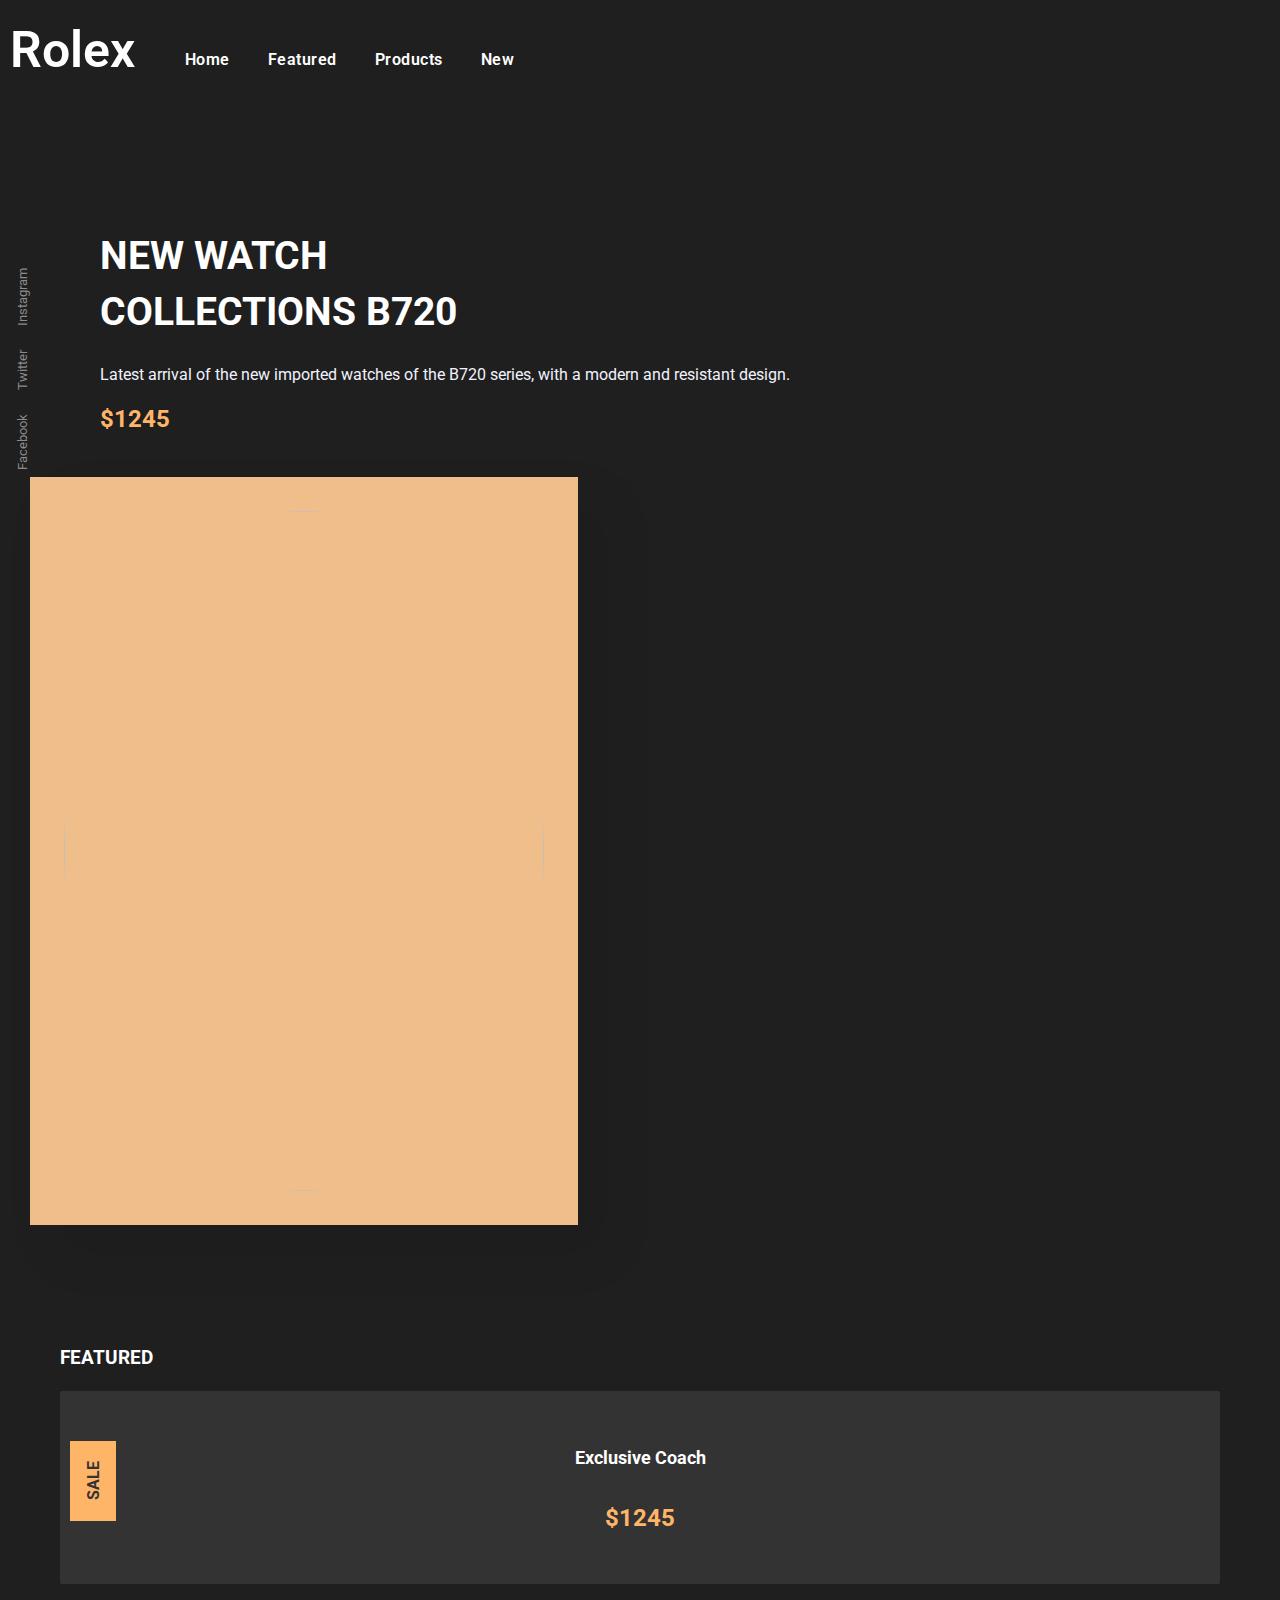
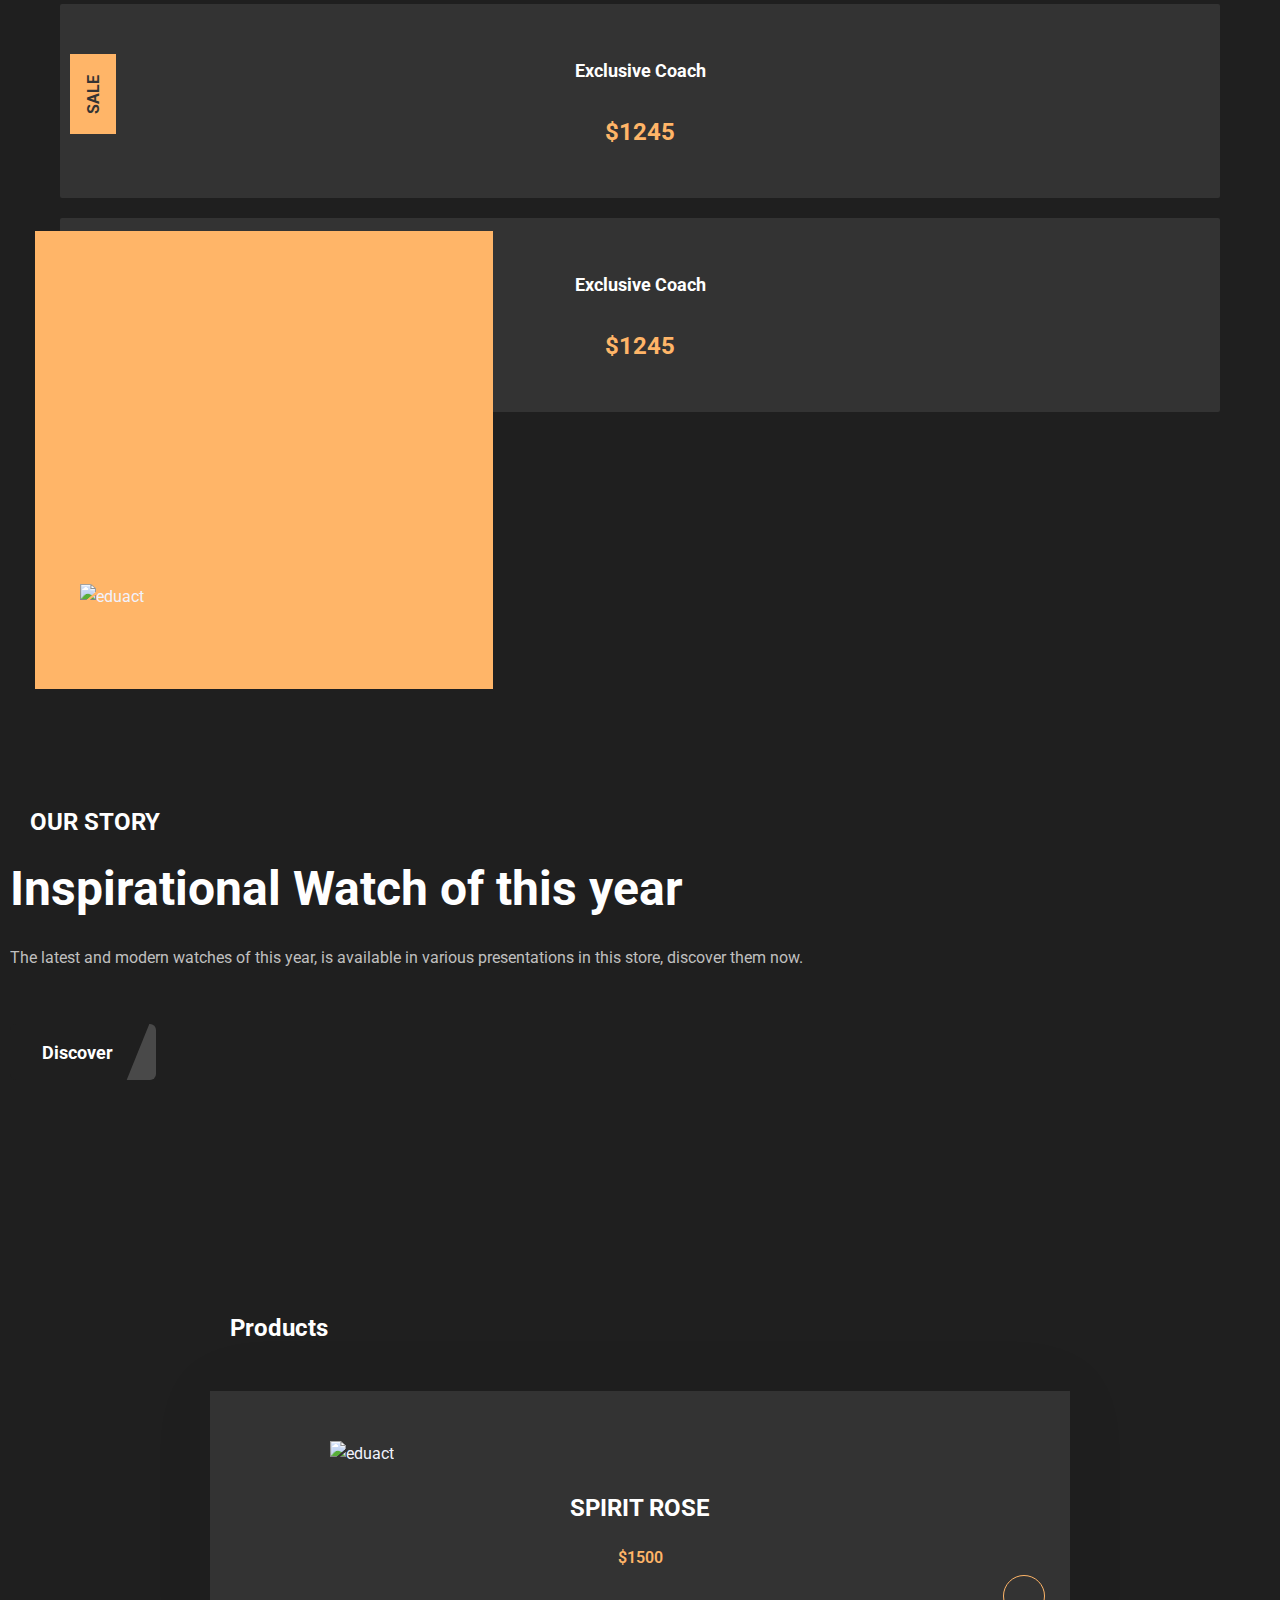
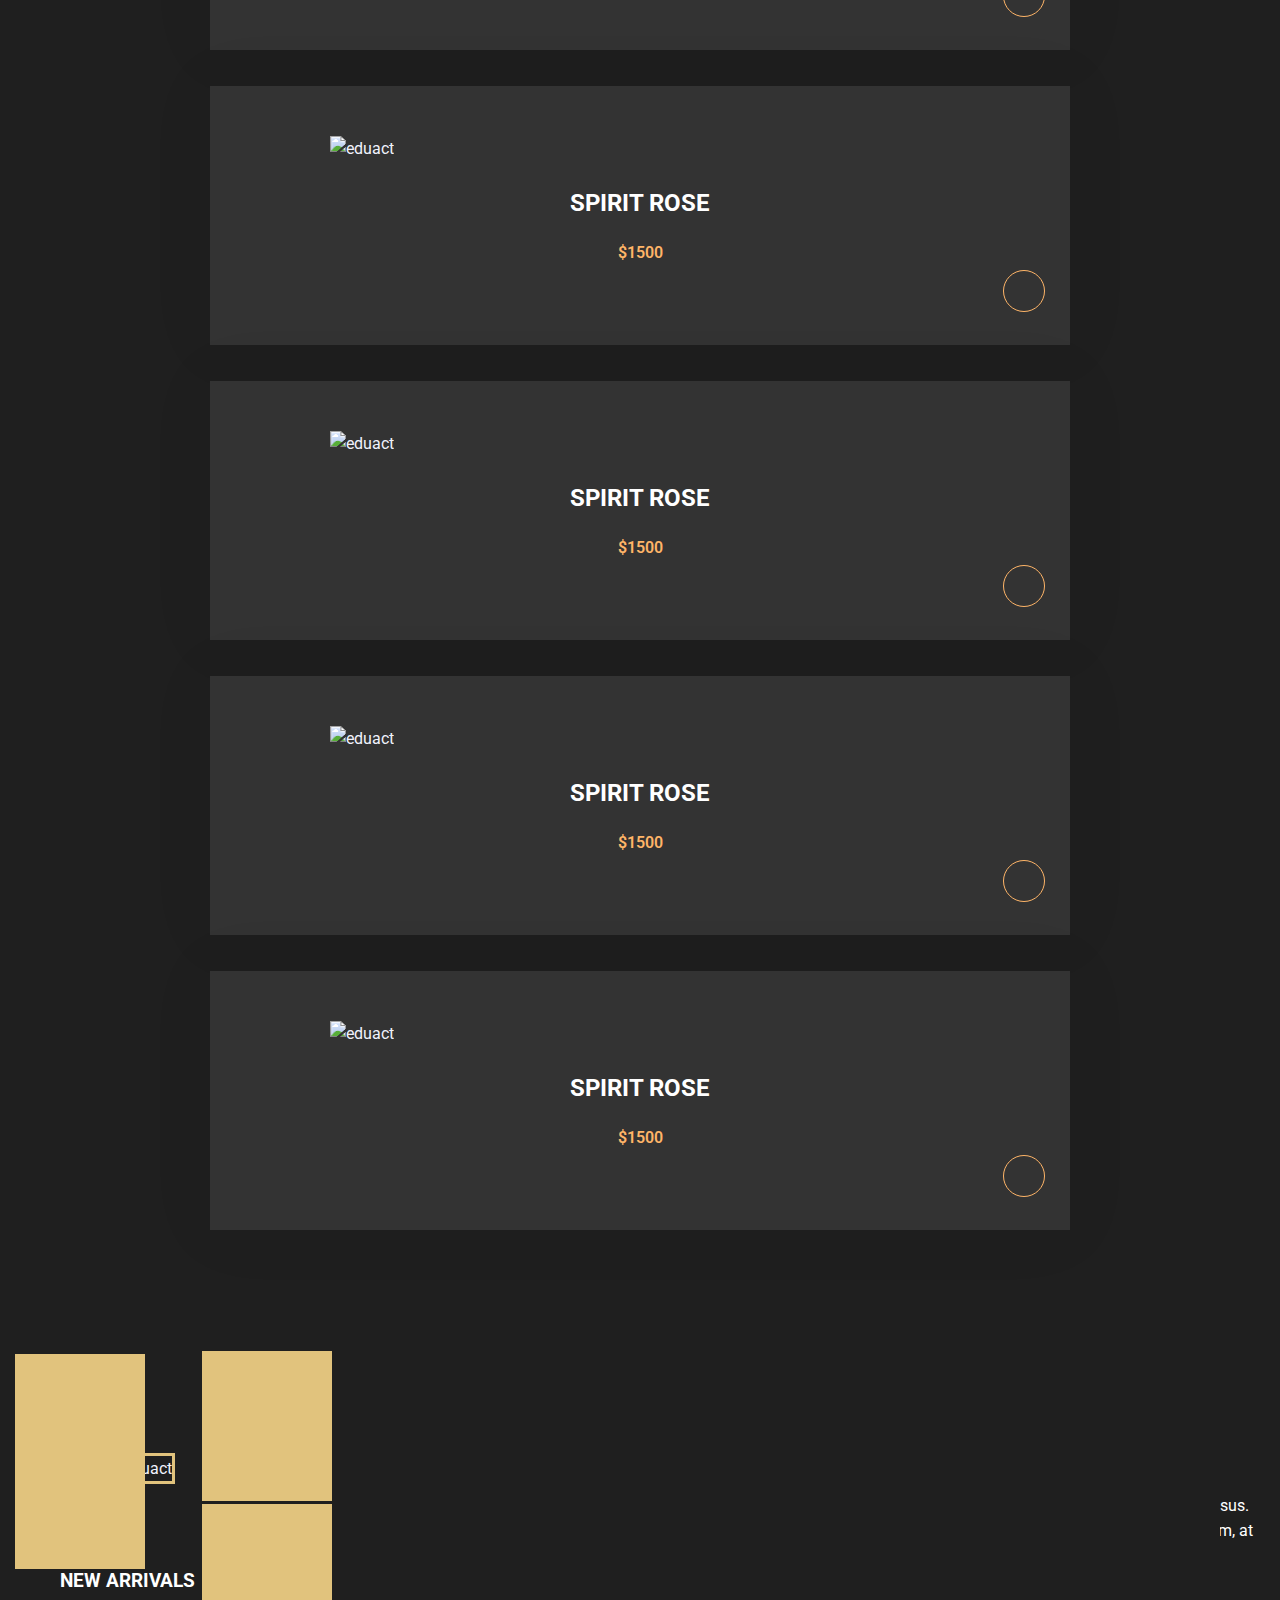
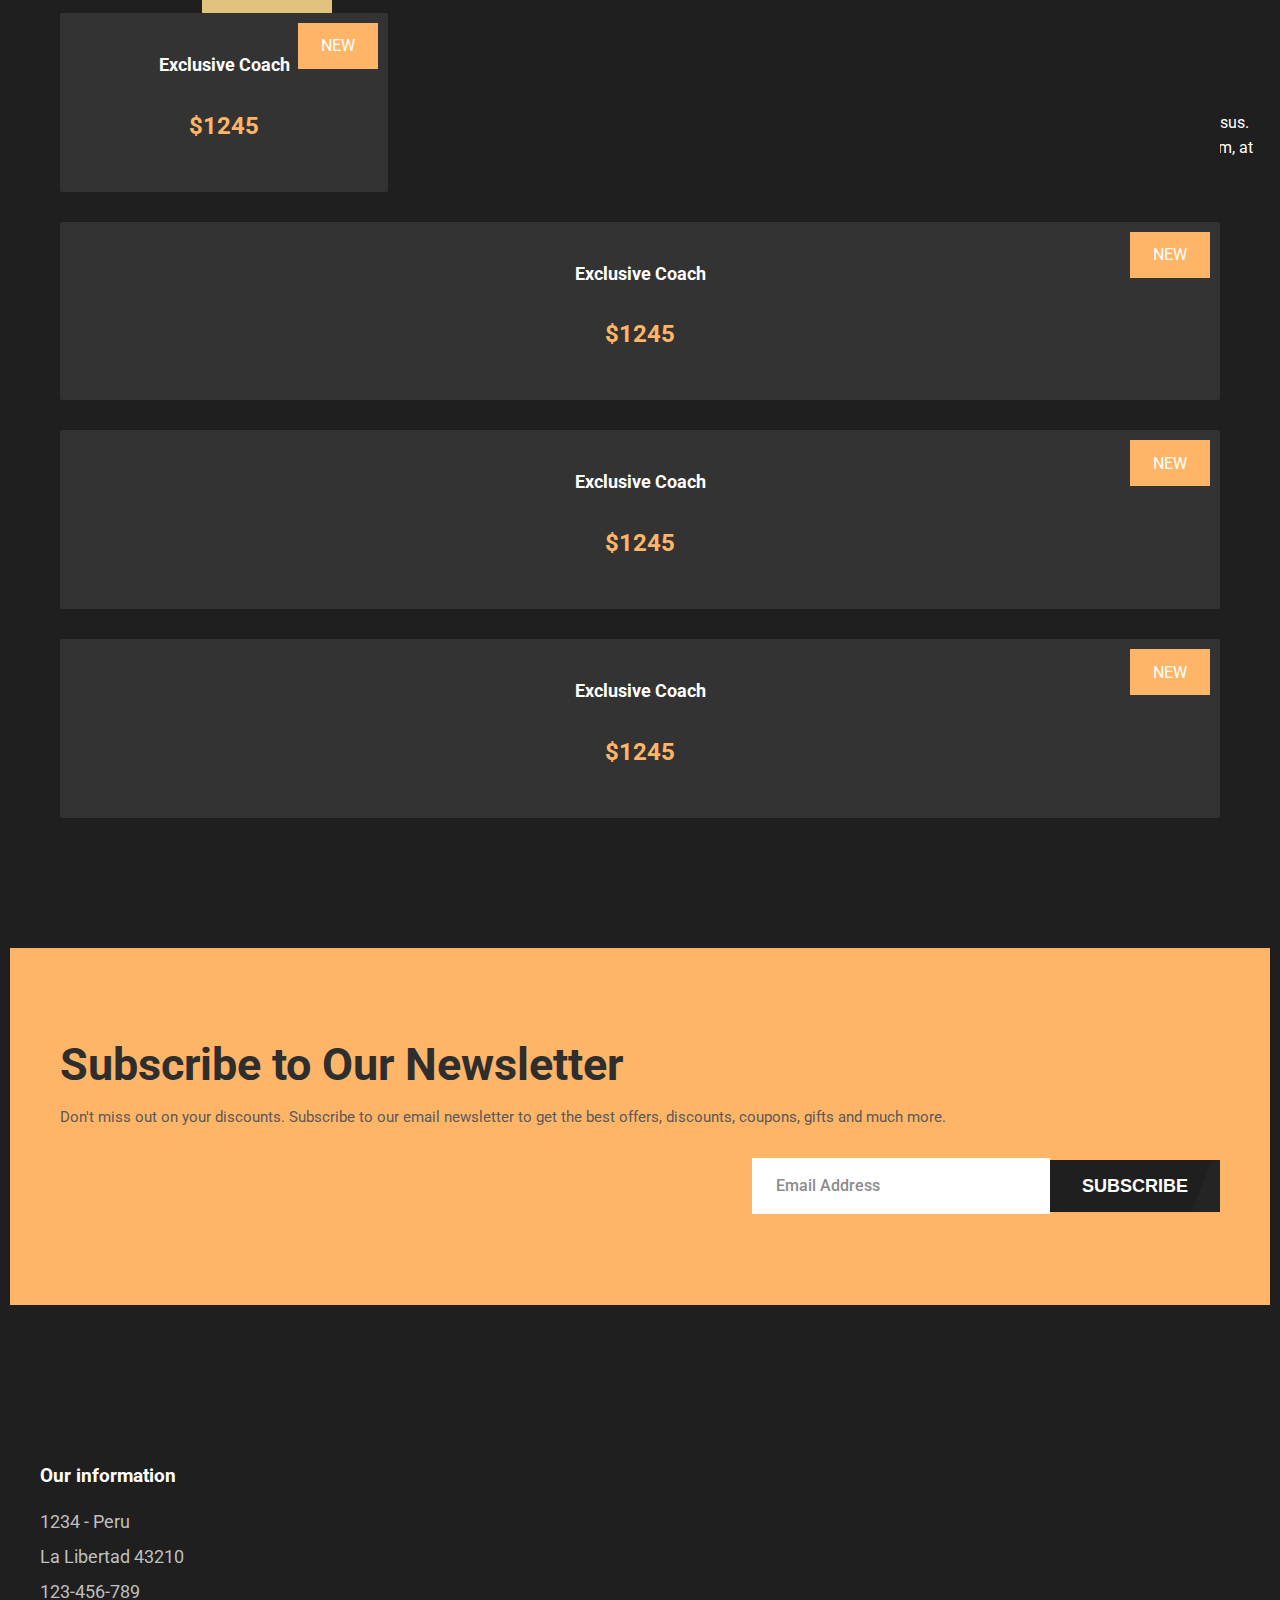
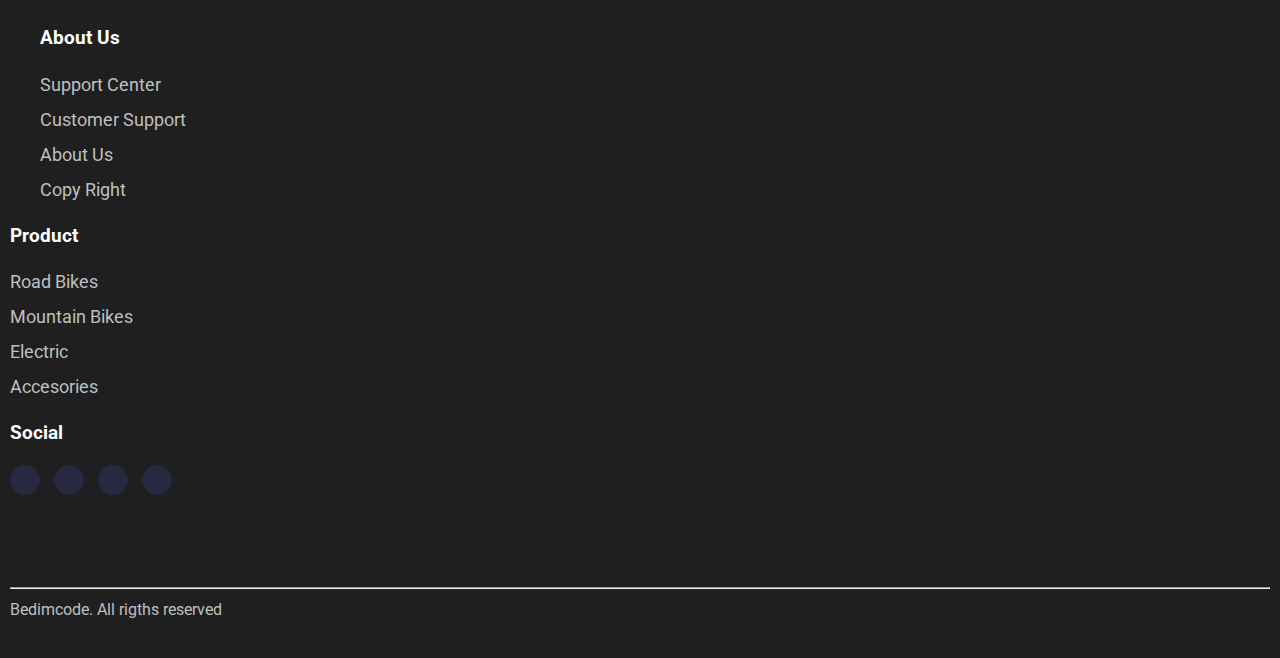
==== index.html @ 38f1bc2c "up" ====
<!DOCTYPE html>
<html lang="en">

<head>
    <meta charset="UTF-8" />
    <meta name="viewport" content="width=device-width, initial-scale=1.0" />
    <title>Rolex</title>
    <!-- font -->
    <link rel="preconnect" href="https://fonts.googleapis.com">
    <link rel="preconnect" href="https://fonts.gstatic.com" crossorigin>
    <link href="https://fonts.googleapis.com/css2?family=Roboto:ital,wght@0,100;0,300;0,400;0,500;0,700;0,900;1,100;1,300;1,400;1,500;1,700;1,900&display=swap" rel="stylesheet">
    
    <link rel="stylesheet" href="assets/vendors/bootstrap/css/bootstrap.min.css" />
    <!-- template styles -->
    <link rel="stylesheet" href="assets/css/eduact.css" />
    <link rel="stylesheet" href="assets/css/eduact-dark.css" />
    <link rel="stylesheet" href="assets/vendors/owl-carousel/assets/owl.carousel.min.css" />
    <link rel="stylesheet" href="assets/vendors/owl-carousel/assets/owl.theme.default.min.css" />
    <link rel="stylesheet" href="https://cdnjs.cloudflare.com/ajax/libs/owl-carousel/1.3.3/owl.carousel.min.css">
<link rel="stylesheet" href="https://cdnjs.cloudflare.com/ajax/libs/owl-carousel/1.3.3/owl.theme.min.css">

</head>

<body class="custom-cursor">

    <!-- <div class="custom-cursor__cursor"></div>
    <div class="custom-cursor__cursor-two"></div> -->

    <div class="page-wrapper">
        <header class="main-header">
            <nav class="main-menu">
                <div class="container">
                    <div class="main-menu__logo">
                        <a href="index-4-dark.html">
                                <span style="font-size: 50px; font-weight: 600 ;color: white; margin-top: 100px;">Rolex</span>
                        </a>
                    </div><!-- /.main-menu__logo -->
                    <div class="main-menu__nav">
                        <ul class="main-menu__list">
                            <li>
                                <a href="index-4-dark.html">Home</a>
                            </li>
                            
                            <li >
                                <a href="">Featured</a>
                            </li>
                            <li><a href="">Products</a></li>
                            <li><a href="">New</a></li>

                        </ul>
                    </div><!-- /.main-menu__nav -->
                    <div class="main-menu__right">
                        <a href="" class="main-menu__toggler mobile-nav__toggler">
                            <i class="fa fa-bars"></i>
                        </a><!-- /.mobile menu btn -->
                        <a href="" class="main-menu__search search-toggler">
                            <i class="icon-Search"></i>
                        </a><!-- /.search btn -->
                        <a href="" class="main-menu__login">
                            <i class="icon-account-1"></i>
                        </a>
                        <!-- /.login btn -->
                        <a href="Donation.html"><span class="eduact-btn__curve"></span> <i class="icon-account-1"></i></a>
                        <!-- /.contact btn -->
                    </div><!-- /.main-menu__right -->
                </div><!-- /.container -->
            </nav>
            <!-- /.main-menu -->
        </header><!-- /.main-header -->

        <div class="stricky-header stricked-menu main-menu">
            <div class="sticky-header__content"></div><!-- /.sticky-header__content -->
        </div><!-- /.stricky-header -->
        
        <!--Hero Banner Start-->
        <section class="hero-banner" >
            <div class="container">
                <div class="row flex-column-reverse flex-lg-row">
                    <div class="col-lg-6">
                        <div class="media_banner">
                            <a href=""><span >Facebook</span></a>
                            <a href=""><span>Twitter</span></a>
                            <a href=""><span>Instagram</span></a>
                        </div>
                        <div class="hero-banner__content">
                            <h2 class="hero-banner__title">NEW WATCH 
                                <br>COLLECTIONS B720</h2>
                                <p>Latest arrival of the new imported watches of the B720 series, with a modern and resistant design.</p>
                                <h2 class="cart_color">$1245</h2>
                                <div class="btn-group">
                                    <a href="#" class="btn btn-light active" aria-current="page">Discover</a>
                                    <a href="#" class="btn btn-secondary">ADD TO CART</a>
                                  </div>
                        </div>
                    </div>
                    <div class="col-lg-6">
                        <div class="hero-banner__thumb">
                            <img src="assets/images/home 1.png" alt="">
                        </div>
                        
                    </div>

                </div>
            </div>
        </section>
        <!--Hero Banner End-->


        <section class="featured-one">
            <div class="featured-one__bg"></div>
            <div class="container">
                <div class="row mx-auto">
                    <h3 class="text-center pb-5">FEATURED</h3>
                    <!-- <h3 class="main-footer__title text-center">Explore</h3> -->
                    
                    <div class="col-lg-3 col-md-6 mx-auto" >
                        <div class="featured__item">
                            <div class="featured-one__wrapper">
                                <div class="featured__icon">
                                    <span class="icon-education">SALE</span>
                                </div>
                                <img src="assets/images/featured1.png" alt="">
                                <h3 class="featured-one__title">
                                    <a href="">Exclusive Coach</a>
                                </h3>
                                <h2 class="cart_color">$1245</h2>
                                <div class="add_hidden">
                                    <a class="featured-one__rm text-center" href="">ADD TO CART<span class="icon-caret-right"></span></a>
                                </div>
                            </div>
                        </div><!-- /.service-card-one -->
                    </div>
                    <div class="col-lg-3 col-md-6 mx-auto" >
                        <div class="featured__item">
                            <div class="featured-one__wrapper">
                                <div class="featured__icon">
                                    <span class="icon-education">SALE</span>
                                </div>
                                <img src="assets/images/featured1.png" alt="">
                                <h3 class="featured-one__title">
                                    <a href="">Exclusive Coach</a>
                                </h3>
                                <h2 class="cart_color">$1245</h2>
                                <div class="add_hidden">
                                    <a class="featured-one__rm text-center" href="">ADD TO CART<span class="icon-caret-right"></span></a>
                                </div>
                            </div>
                        </div><!-- /.service-card-one -->
                    </div>
                    <div class="col-lg-3 col-md-6 mx-auto" >
                        <div class="featured__item">
                            <div class="featured-one__wrapper">
                                <div class="featured__icon">
                                    <span class="icon-education">SALE</span>
                                </div>
                                <img src="assets/images/featured1.png" alt="">
                                <h3 class="featured-one__title">
                                    <a href="">Exclusive Coach</a>
                                </h3>
                                <h2 class="cart_color">$1245</h2>
                                <div class="add_hidden">
                                    <a class="featured-one__rm text-center" href="">ADD TO CART<span class="icon-caret-right"></span></a>
                                </div>
                            </div>
                        </div><!-- /.service-card-one -->
                    </div>
                    
                </div>
            </div>
        </section>

        <section class="about-one">
            <div class="container">
                <div class="row">
                    <!-- <div class="col-xl-6">
                        <div class="about-one__thumb wow fadeInLeft" data-wow-delay="100ms">
                            <img src="assets/images/home 1.png" alt="">
                        </div>
                    </div> -->

                    <div class="col-xl-6">
                        <div class="about-three__thumb">
                            <div class="about-three__thumb__one eduact-tilt">
                                <img src="assets/images/story1.jpg" alt="eduact">
                            </div>
                            <div class="about-three__thumb__shape-one"></div><!-- /.about-shape-one -->
                        </div>
                    </div>
                    <div class="col-xl-6">
                        <div class="about-one__content"><!-- about content start-->
                            <div class="section-title">
                                <h5 class="section-title__tagline">
                                    OUR STORY
                                </h5>
                                <h2 class="section-title__title">Inspirational Watch of 
                                    this year</h2>
                            </div>
                            <p class="about-one__content__text">
                                The latest and modern watches of this year, is available in various presentations in this store, discover them now.</p>
                            <a href="" class="eduact-btn"><span class="eduact-btn__curve"></span>Discover<i class="icon-arrow"></i></a><!-- /.btn -->
                        </div>
                    </div>
                    
                </div>
            </div>
        </section>


        <section class="blog-three">
            <div class="container">
                <div class="section-title text-center">
                    <h5 class="section-title__tagline">
                        Products
                    </h5>
                </div><!-- section-title -->
                <div class="row">
                    <div class="col-xl-4 col-md-4">
                        <div class="blog-three__item">
                            <div class="blog-three__image">
                                <img src="assets/images/product1.png" alt="eduact">
                                <a href=""></a>
                            </div><!-- /.blog-image -->
                            <div class="blog-three__content">
                                
                                <h3 class="blog-three__title">
                                    <a href="">SPIRIT ROSE</a>
                                </h3><!-- /.blog-title -->
                                <div class="blog-three__date">$1500</div><!-- /.blog-date -->

                                <div class="blog-three__meta">
                                    <div class="blog-three__meta__author">
                                       
                                    </div>
                                    <a class="blog-three__rm" href=""><span
                                            class="icon-arrow"></span></a>
                                </div>
                            </div>
                        </div>
                    </div>
                    <div class="col-xl-4 col-md-4">
                        <div class="blog-three__item">
                            <div class="blog-three__image">
                                <img src="assets/images/product2.png" alt="eduact">
                                <a href=""></a>
                            </div><!-- /.blog-image -->
                            <div class="blog-three__content">
                                
                                <h3 class="blog-three__title">
                                    <a href="">SPIRIT ROSE</a>
                                </h3><!-- /.blog-title -->
                                <div class="blog-three__date">$1500</div><!-- /.blog-date -->

                                <div class="blog-three__meta">
                                    <div class="blog-three__meta__author">
                                       
                                    </div>
                                    <a class="blog-three__rm" href=""><span
                                            class="icon-arrow"></span></a>
                                </div>
                            </div>
                        </div>
                    </div>
                    <div class="col-xl-4 col-md-4">
                        <div class="blog-three__item">
                            <div class="blog-three__image">
                                <img src="assets/images/product3.png" alt="eduact">
                                <a href=""></a>
                            </div><!-- /.blog-image -->
                            <div class="blog-three__content">
                                
                                <h3 class="blog-three__title">
                                    <a href="">SPIRIT ROSE</a>
                                </h3><!-- /.blog-title -->
                                <div class="blog-three__date">$1500</div><!-- /.blog-date -->

                                <div class="blog-three__meta">
                                    <div class="blog-three__meta__author">
                                       
                                    </div>
                                    <a class="blog-three__rm" href=""><span
                                            class="icon-arrow"></span></a>
                                </div>
                            </div>
                        </div>
                    </div>
                    <div class="col-xl-4 col-md-4">
                        <div class="blog-three__item">
                            <div class="blog-three__image">
                                <img src="assets/images/product4.png" alt="eduact">
                                <a href=""></a>
                            </div><!-- /.blog-image -->
                            <div class="blog-three__content">
                                
                                <h3 class="blog-three__title">
                                    <a href="">SPIRIT ROSE</a>
                                </h3><!-- /.blog-title -->
                                <div class="blog-three__date">$1500</div><!-- /.blog-date -->

                                <div class="blog-three__meta">
                                    <div class="blog-three__meta__author">
                                       
                                    </div>
                                    <a class="blog-three__rm" href=""><span
                                            class="icon-arrow"></span></a>
                                </div>
                            </div>
                        </div>
                    </div>
                    <div class="col-xl-4 col-md-4">
                        <div class="blog-three__item">
                            <div class="blog-three__image">
                                <img src="assets/images/product5.png" alt="eduact">
                                <a href=""></a>
                            </div><!-- /.blog-image -->
                            <div class="blog-three__content">
                                
                                <h3 class="blog-three__title">
                                    <a href="">SPIRIT ROSE</a>
                                </h3><!-- /.blog-title -->
                                <div class="blog-three__date">$1500</div><!-- /.blog-date -->

                                <div class="blog-three__meta">
                                    <div class="blog-three__meta__author">
                                       
                                    </div>
                                    <a class="blog-three__rm" href=""><span
                                            class="icon-arrow"></span></a>
                                </div>
                            </div>
                        </div>
                    </div>
                </div>
            </div>
        </section>
 <!-- Home -->
 <section>
    <div class="demo">
        <div class="container">
            <div class="row">
                <div class="col-md-12">
                    <div id="testimonial-slider" class="owl-carousel">
                        <div class="testimonial">
                            <div class="testimonial-content">
                                <h3 class="title">Williamson</h3>
                                <span class="post">web developer</span>
                                <p class="description">
                                    Lorem ipsum dolor sit amet, consectetur adipiscing elit. Morbi dolor nibh, semper at pretium vitae, tincidunt non risus. Aenean mattis sit amet ex nec venenatis. Pellentesque tempus pellentesque efficitur. Nulla commodo bibendum quam, at imperdiet orci congue non. Maecenas interdum.
                                </p>
                            </div>
                            <div class="pic">
                                <div class="about-three__thumb">
                                    <div class="about-three__thumb__one eduact-tilt">
                                        <img src="assets/images/story1.jpg" alt="eduact">
                                    </div>
                                    <!-- <div class="about-three__thumb__shape-one"></div> -->
                                </div>
                            </div>
                            
                        </div>
                        <div class="testimonial">
                            <div class="pic">
                                <img src="assets/images/featured3.png" alt="">
                            </div>
                            <div class="testimonial-content">
                                <h3 class="title">kristina</h3>
                                <span class="post">Web Designer</span>
                                <p class="description">
                                    Lorem ipsum dolor sit amet, consectetur adipiscing elit. Morbi dolor nibh, semper at pretium vitae, tincidunt non risus. Aenean mattis sit amet ex nec venenatis. Pellentesque tempus pellentesque efficitur. Nulla commodo bibendum quam, at imperdiet orci congue non. Maecenas interdum.
                                </p>
                            </div>
                        </div>
                    </div>
                </div>
            </div>
        </div>
    </div>
 </section>


 <section class="arrival-one">
    <div class="arrival-one__bg"></div>
    <div class="container">
        <div class="row mx-auto">
            <h3 class="text-center pb-5">NEW ARRIVALS</h3>
            <!-- <h3 class="main-footer__title text-center">Explore</h3> -->
            
            <div class="col-lg-3 col-md-6 mx-auto " >
                <div class="arrival-one__item">
                    <div class="arrival-one__wrapper">
                        <div class="arrival-one__icon">
                            <span class="icon-education">NEW</span>
                        </div> 
                        <img src="assets/images/featured1.png" alt="">
                        <h3 class="arrival-one__title">
                            <a href="">Exclusive Coach</a>
                        </h3>
                        <h2 class="cart_color">$1245</h2>
                        <div class="add_hidden">
                            <a class="arrival-one__rm text-center" href="">ADD TO CART<span class="icon-caret-right"></span></a>
                        </div>
                    </div>
                </div><!-- /.service-card-one -->
            </div>
            <div class="col-lg-3 col-md-6 mx-auto" >
                <div class="arrival-one__item">
                    <div class="arrival-one__wrapper">
                        <div class="arrival-one__icon">
                            <span class="icon-education">NEW</span>
                        </div> 
                        <img src="assets/images/featured1.png" alt="">
                        <h3 class="arrival-one__title">
                            <a href="">Exclusive Coach</a>
                        </h3>
                        <h2 class="cart_color">$1245</h2>
                        <div class="add_hidden">
                            <a class="arrival-one__rm text-center" href="">ADD TO CART<span class="icon-caret-right"></span></a>
                        </div>
                    </div>
                </div><!-- /.service-card-one -->
            </div>
            <div class="col-lg-3 col-md-6 mx-auto" >
                <div class="arrival-one__item">
                    <div class="arrival-one__wrapper">
                        <div class="arrival-one__icon">
                            <span class="icon-education">NEW</span>
                        </div> 
                        <img src="assets/images/featured1.png" alt="">
                        <h3 class="arrival-one__title">
                            <a href="">Exclusive Coach</a>
                        </h3>
                        <h2 class="cart_color">$1245</h2>
                        <div class="add_hidden">
                            <a class="arrival-one__rm text-center" href="">ADD TO CART<span class="icon-caret-right"></span></a>
                        </div>
                    </div>
                </div><!-- /.service-card-one -->
            </div>
            <div class="col-lg-3 col-md-6 mx-auto" >
                <div class="arrival-one__item">
                    <div class="arrival-one__wrapper">
                        <div class="arrival-one__icon">
                            <span class="icon-education">NEW</span>
                        </div> 
                        <img src="assets/images/featured1.png" alt="">
                        <h3 class="arrival-one__title">
                            <a href="">Exclusive Coach</a>
                        </h3>
                        <h2 class="cart_color">$1245</h2>
                        <div class="add_hidden">
                            <a class="arrival-one__rm text-center" href="">ADD TO CART<span class="icon-caret-right"></span></a>
                        </div>
                    </div>
                </div><!-- /.service-card-one -->
            </div>
            
        </div>
    </div>
</section>

<section class="cta-two">
    <div class="container">
        <div class="cta-two__bg" style="background-image: url(assets/images/shapes/cta-bg-2.jpg);">
            <div class="row">
                <div class="col-lg-6  wow fadeInLeft" data-wow-delay="200ms">
                    <h3 class="cta-two__title">Subscribe to Our Newsletter</h3>
                    <p class="cta-two__title_p">Don't miss out on your discounts. Subscribe to our email newsletter to get the best offers, discounts, coupons, gifts and much more.</p>
                </div>
                <div class="col-lg-6">
                    <div class="cta-two__mail wow fadeInRight" data-wow-delay="200ms">
                        <form class="cta-two__email-box mc-form" data-url="MC_FORM_URL" novalidate="novalidate">
                            <div class="cta-two__email-input-box">
                                <input type="email" placeholder="Email Address" name="EMAIL">
                            </div>
                            <button type="submit" class="eduact-btn-sub"><span class="eduact-btn__curve-sub"></span>SUBSCRIBE</button>
                        </form>
                        <div class="mc-form__response"></div>
                    </div>
                </div>
            </div>
        </div>
    </div>
</section>
 <!-- Featured -->
 <section></section>
 <!-- Story -->
 <section></section>
 <!-- Products -->
 <section></section>
 <!-- Testimonial -->
 <section></section>
 <!-- New Products -->
 <Section></Section>
 <!-- Newsletter -->
 <section></section>


        <footer class="main-footer">
            <div class=""></div>
            <div class="container">
                <div class="row">
                    <div class="col-xl-3 col-md-3 " >
                        <div class="main-footer__navmenu main-footer__widget01">
                            <h3 >Our information</h3>
                            <ul>
                                <li><a href="javascript:volid(0)">1234 - Peru</a></li>
                                <li><a href="javascript:volid(0)">La Libertad 43210</a></li>
                                <li><a href="javascript:volid(0)">123-456-789</a></li>
                            </ul>
                        </div><!-- footer-top -->
                    </div>
                    <div class="col-xl-3 col-md-3 wow fadeInUp" data-wow-delay="200ms">
                        <div class="main-footer__navmenu main-footer__widget01">
                            <h3 >About Us</h3>
                            <ul>
                                <li><a href="javascript:volid(0)">Support Center</a></li>
                                <li><a href="javascript:volid(0)">Customer Support</a></li>
                                <li><a href="javascript:volid(0)">About Us</a></li>
                                <li><a href="javascript:volid(0)">Copy Right</a></li>
                            </ul>
                        </div>
                    </div>
                    <div class="col-xl-3 col-md-3 wow fadeInUp" data-wow-delay="300ms">
                        <div class="main-footer__navmenu main-footer__widget02">
                            <h3 >Product</h3>
                            <ul>
                                <li><a href="javascript:volid(0)">Road bikes</a></li>
                                <li><a href="course.html">Mountain bikes</a></li>
                                <li><a href="blog-grid-right.html">Electric</a></li>
                                <li><a href="faq.html">Accesories</a></li>
                            </ul>
                        </div>
                    </div>
                    <div class="col-xl-3 col-md-3 wow fadeInUp" data-wow-delay="400ms">
                        <div class="main-footer__newsletter">
                            <h3 >Social</h3>
                            <div class="main-footer__social">
                                <a href="https://www.facebook.com/"><i class="fab fa-facebook-f"></i></a>
                                <a href="https://www.linkedin.com/"><i class="fab fa-linkedin-in"></i></a>
                                <a href="https://twitter.com/"><i class="fab fa-twitter"></i></a>
                                <a href="https://www.youtube.com/"><i class="fab fa-youtube"></i></a>
                            </div>
                            <div class="mc-form__response"></div>
                        </div>
                    </div>
                </div>
            </div>
            <!-- /.container -->
        </footer>
        <!-- /.main-footer -->
        <!-- <h3 class="main-footer__title">Explore</h3> -->
        <section class="copyright text-center">
            <hr class="w-75">
            <div class="container" >
                <p class="copyright__text">Bedimcode. All rigths reserved <span class="dynamic-year"></span></p>
            </div><!-- /.container -->
        </section><!-- /.copyright -->

    </div><!-- /.page-wrapper -->

<style>
    <link rel="stylesheet" href="https://cdnjs.cloudflare.com/ajax/libs/owl-carousel/1.3.3/owl.carousel.min.css">
<link rel="stylesheet" href="https://cdnjs.cloudflare.com/ajax/libs/owl-carousel/1.3.3/owl.theme.min.css">
 
.demo{ background: #6c6a6a; }
.testimonial .pic{
    width: 22%;
    padding: 20px 0;
    margin: 0 6% 0 2%;
    float: left;
    position: relative;
    z-index: 1;
}
.testimonial .pic:before,
.testimonial .pic:after{
    content: "";
    width: 130px;
    height: 150px;
    background: #e1c37d;
    position: absolute;
    z-index: -1;
}
.testimonial .pic:before{
    top: 0;
    right: -20px;
}
.testimonial .pic:after{
    bottom: 0;
    left: -20px;
}
.testimonial .pic img{
    width: 100%;
    height: auto;
    border: 3px solid #e1c37d;
}
.testimonial .testimonial-content{
    width: 70%;
    float: right;
}
.testimonial .title{
    display: block;
    font-size: 18px;
    font-weight: 600;
    color: #fff;
    margin: 0;
    text-transform: uppercase;
    padding-top: 65px;
    padding-left: 15px;
}
.testimonial .post{
    display: block;
    font-size: 14px;
    font-weight: 400;
    line-height: 27px;
    color: #fff;
    text-transform: capitalize;
    margin-bottom: 25px;
    padding-left: 15px;
}
.testimonial .description{
    font-size: 16px;
    color: #fff;
    padding: 0 15px;
    margin: 0;
    position: relative;
}
.testimonial .description:before,
.testimonial .description:after{
    font-family: "Font Awesome 5 Free"; font-weight: 900;
    font-size: 17px;
    color: #e1c37d;
    position: relative;
}
.testimonial .description:before{
    content: "\f10d";
    margin-right: 5px;
    top: 0;
    left: 0;
}
.testimonial .description:after{
    content: "\f10e";
    margin-left: 5px;
    position: relative;
    bottom: 0;
    right: 0;
}
.owl-theme .owl-controls{
    width: 70%;
    margin: 0;
    text-align: left;
    position: absolute;
    bottom: 0;
    right: 0;
}
.owl-theme .owl-controls .owl-buttons div{
    width: 70px;
    height: 90px;
    line-height: 90px;
    background: transparent;
    border-radius: 0;
    opacity: 1;
    position: relative;
}
.owl-prev:before,
.owl-next:before{
    content: "\f177";
    font-family: "fontawesome";
    font-size: 45px;
    font-weight: 900;
    color: #ddd;
    position: absolute;
    top: 0;
    left: 25%;
}
.owl-next:before{
    content: "\f178";
}
.owl-next:after{
    content: " / ";
    font-size: 40px;
    color: #ddd;
    position: absolute;
    top: 0;
    left: -10px;
}
@media only screen and (max-width: 990px){
    .testimonial{ text-align: center; }
    .testimonial .pic{
        width: 200px;
        margin: 0 auto;
        float: none;
    }
    .testimonial .pic:before,
    .testimonial .pic:after{
        width: 80px;
        height: 100px;
    }
    .testimonial .testimonial-content{
        width: 100%;
        float: none;
    }
    .testimonial .title{
        padding: 15px 0 0 0;
    }
    .testimonial .post{
        padding: 0;
        margin-bottom: 10px;
    }
    .owl-theme .owl-controls{
        width: 100%;
        position: static;
        text-align: center;
    }
    .owl-theme .owl-controls .owl-buttons div{
        height: 50px;
        line-height: 50px;
    }
}

</style>
<script type="text/javascript" src="https://code.jquery.com/jquery-1.12.0.min.js"></script>
<script type="text/javascript" src="https://cdnjs.cloudflare.com/ajax/libs/owl-carousel/1.3.3/owl.carousel.min.js"></script>
 
<script>
    $(document).ready(function(){
    $("#testimonial-slider").owlCarousel({
        items:1,
        itemsDesktop:[1000,1],
        itemsDesktopSmall:[979,1],
        itemsTablet:[768,1],
        margin:10,
        pagination:false,
        navigation:true,
        navigationText:["",""],
        autoPlay:true
    });

});


</script>
    <div class="mobile-nav__wrapper">
        <div class="mobile-nav__overlay mobile-nav__toggler"></div>
        <!-- /.mobile-nav__overlay -->
        <div class="mobile-nav__content">
            <span class="mobile-nav__close mobile-nav__toggler"><i class="fa fa-times"></i></span>
            <div class="logo-box">
                <a href="index.html" aria-label="logo image"><img src="assets/images/IFD-6.png" width="183" height="48" alt="eduact" /></a>
            </div>
            <!-- /.logo-box -->
            <div class="mobile-nav__container"></div>
            <!-- /.mobile-nav__container -->
            <ul class="mobile-nav__contact list-unstyled">
                <li>
                    <i class="fas fa-envelope"></i>
                    <a href="mailto:needhelp@company.com">fayasmuthu.com</a>
                </li>
                <li>
                    <i class="fa fa-phone-alt"></i>
                    <a href="tel:+9236809850">+91 6282134481</a>
                </li>
            </ul><!-- /.mobile-nav__contact -->
            <div class="mobile-nav__social">
                <a href="https://twitter.com/"><i class="fab fa-twitter"></i></a>
                <a href="https://www.facebook.com/"><i class="fab fa-facebook"></i></a>
                <a href="https://www.pinterest.com/"><i class="fab fa-pinterest-p"></i></a>
                <a href="https://www.instagram.com/"><i class="fab fa-instagram"></i></a>
            </div><!-- /.mobile-nav__social -->
        </div>
        <!-- /.mobile-nav__content -->
    </div>
    <!-- /.mobile-nav__wrapper -->
    <script src="assets/vendors/jquery/jquery-3.5.1.min.js"></script>
    <!-- <script src="assets/vendors/bootstrap/js/bootstrap.bundle.min.js"></script> -->
    <!-- <script src="assets/vendors/bootstrap-select/bootstrap-select.min.js"></script> -->
    <!-- <script src="assets/vendors/jquery-ui/jquery-ui.js"></script> -->
    <!-- <script src="assets/vendors/jarallax/jarallax.min.js"></script> -->
    <script src="assets/vendors/jquery-ajaxchimp/jquery.ajaxchimp.min.js"></script>
    <!-- <script src="assets/vendors/jquery-appear/jquery.appear.min.js"></script> -->
    <!-- <script src="assets/vendors/jquery-circle-progress/jquery.circle-progress.min.js"></script> -->
    <script src="assets/vendors/jquery-magnific-popup/jquery.magnific-popup.min.js"></script>
    <!-- <script src="assets/vendors/jquery-validate/jquery.validate.min.js"></script> -->
    <!-- <script src="assets/vendors/nouislider/nouislider.min.js"></script> -->
    <!-- <script src="assets/vendors/odometer/odometer.min.js"></script> -->
    <!-- <script src="assets/vendors/tiny-slider/tiny-slider.min.js"></script> -->
    <script src="assets/vendors/owl-carousel/owl.carousel.min.js"></script>
    <!-- <script src="assets/vendors/wnumb/wNumb.min.js"></script>
    <script src="assets/vendors/jquery-circleType/jquery.circleType.js"></script> -->
    <!-- <script src="assets/vendors/jquery-lettering/jquery.lettering.min.js"></script> -->
    <script src="assets/vendors/tilt/tilt.jquery.js"></script>
    <script src="assets/vendors/wow/wow.js"></script>
    <!-- <script src="assets/vendors/isotope/isotope.js"></script> -->
    <script src="assets/vendors/countdown/countdown.min.js"></script>
    <!-- template js -->
    <script src="assets/js/eduact.js"></script>
</body>


<!-- Mirrored from bracketweb.com/eduact-html/index-dark.html by HTTrack Website Copier/3.x [XR&CO'2014], Tue, 19 Sep 2023 10:51:09 GMT -->
</html>
---- assets/css/eduact.css ----
/*--------------------------------------------------------------
>>> TABLE OF CONTENTS:
----------------------------------------------------------------
# Variables
# Utility
# Cards
# Common
# Form
# Navigations
# Animations
# Mobile Nav
# Search Popup
# Hero Banner
# Service
# About
# Category
# Course
# Course Details
# Counter
# Testimonial
# Team
# Footer
# Client Carousel
# Funfact
# Hero Slider
# Page Header
# Contact
# Google Map
# Gallery
# Pricing
# Faq
# Login
# 404
# Product Page
# Product Details
# Cart
# Checkout
# Boxed Home
# Custom Cursor
--------------------------------------------------------------*/
/*--------------------------------------------------------------
# Variables
--------------------------------------------------------------*/
/*--------------------------------------------------------------
# Utility
--------------------------------------------------------------*/
.mt-20 {
  margin-top: 20px;
}

.mt-30 {
  margin-top: 30px;
}

.mt-40 {
  margin-top: 40px;
}

.mt-50 {
  margin-top: 50px;
}

.mt-60 {
  margin-top: 60px;
}

.mt-80 {
  margin-top: 80px;
}

.mt-120 {
  margin-top: 120px;
}

.mt--60 {
  margin-top: -60px;
}

.mt--120 {
  margin-top: -120px;
}

.mb-20 {
  margin-bottom: 20px;
}

.mb-30 {
  margin-bottom: 30px;
}

.mb-40 {
  margin-bottom: 40px;
}

.mb-50 {
  margin-bottom: 50px;
}

.mb-60 {
  margin-bottom: 60px;
}

.mb-80 {
  margin-bottom: 80px;
}

.mb-120 {
  margin-bottom: 120px;
}

.mb--60 {
  margin-bottom: -60px;
}

.mb--120 {
  margin-bottom: -120px;
}

.pt-20 {
  padding-top: 20px;
}

.pt-30 {
  padding-top: 30px;
}

.pt-40 {
  padding-top: 40px;
}

.pt-50 {
  padding-top: 50px;
}

.pt-60 {
  padding-top: 60px;
}

.pt-80 {
  padding-top: 80px;
}

.pt-110 {
  padding-top: 110px;
}

.pt-115 {
  padding-top: 115px;
}

.pt-120 {
  padding-top: 120px;
}

.pt-142 {
  padding-top: 142px;
}

.pb-20 {
  padding-bottom: 20px;
}

.pb-30 {
  padding-bottom: 30px;
}

.pb-40 {
  padding-bottom: 40px;
}

.pb-50 {
  padding-bottom: 50px;
}

.pb-60 {
  padding-bottom: 60px;
}

.pb-80 {
  padding-bottom: 80px;
}

.pb-90 {
  padding-bottom: 90px;
}

.pb-110 {
  padding-bottom: 110px;
}

.pb-115 {
  padding-bottom: 115px;
}

.pb-120 {
  padding-bottom: 120px;
}

.pl-5 {
  padding-left: 5px;
}

.pl-10 {
  padding-left: 10px;
}

.pl-15 {
  padding-left: 15px;
}

.pl-20 {
  padding-left: 20px;
}

.pl-30 {
  padding-left: 30px;
}

.pr-5 {
  padding-right: 5px;
}

.pr-10 {
  padding-right: 10px;
}

.pr-15 {
  padding-right: 15px;
}

.pr-20 {
  padding-right: 20px;
}

.pr-30 {
  padding-right: 30px;
}

/*--------------------------------------------------------------
# Cards
--------------------------------------------------------------*/
.video-one {
  position: relative;
}

.video-one__bg {
  position: relative;
  border-radius: 0 0 14px 14px;
  overflow: hidden;
  padding: 74px 110px 80px 113px;
}

@media (max-width: 1199px) {
  .video-one__bg {
    padding: 74px 90px 80px 55px;
  }
}

@media (max-width: 991px) {
  .video-one__bg {
    padding: 74px 30px 80px 30px;
  }
}

@media (max-width: 767px) {
  .video-one__bg {
    padding: 60px 30px;
  }
}

.video-one__bg::after {
  position: absolute;
  left: 0;
  top: 0;
  width: 100%;
  height: 100%;
  content: '';
  background: rgba(36, 36, 36, 0.87);
}

.video-one .row {
  position: relative;
  z-index: 2;
}

.video-one__shape {
  position: absolute;
  right: 113px;
  top: 0;
  width: 485px;
  height: 100%;
  background-position: center center;
  background-repeat: no-repeat;
  background-size: cover;
  z-index: 2;
  -webkit-animation: blinker 3s infinite linear;
  animation: blinker 3s infinite linear;
}

@media (max-width: 1399px) {
  .video-one__shape {
    right: 20px;
  }
}

@media (max-width: 991px) {
  .video-one__shape {
    display: none;
  }
}

.video-one__shape2 {
  position: absolute;
  right: 27px;
  left: 0;
  margin: auto;
  top: 0;
  width: 331px;
  height: 100%;
  background-position: center center;
  background-repeat: no-repeat;
  background-size: cover;
  z-index: 2;
  -webkit-animation: movebounce2 2s linear infinite;
  animation: movebounce2 2s linear infinite;
}

@media (min-width: 992px) and (max-width: 1199px) {
  .video-one__shape2 {
    right: 250px;
  }
}

@media (max-width: 767px) {
  .video-one__shape2 {
    display: none;
  }
}

.video-one__title {
  color: var(--eduact-white);
  font-size: 40px;
  line-height: 40px;
  margin: 0 0 34px;
}

@media (min-width: 1400px) {
  .video-one__title {
    margin-right: -15px;
  }
}

@media (max-width: 991px) {
  .video-one__title {
    font-size: 35px;
  }
}

.video-one__btn {
  display: flex;
  justify-content: center;
  align-items: center;
  position: relative;
  width: 165px;
  height: 167px;
  border-radius: 50%;
  background-color: var(--eduact-secondary);
  padding: 15px;
  margin: auto;
  left: 20px;
  animation: shadows 1s linear infinite;
  -moz-animation: shadows 1s linear infinite;
  -webkit-animation: shadows 1s linear infinite;
}

@media (min-width: 1200px) and (max-width: 1399px) {
  .video-one__btn {
    left: 65px;
  }
}

@media (max-width: 767px) {
  .video-one__btn {
    margin: 50px 0 0;
  }
}

.video-one__btn img {
  width: 100%;
  height: 100%;
  object-fit: cover;
  border-radius: 50%;
}

.video-one__btn .video-popup {
  left: 0;
  margin: auto;
  position: absolute;
  right: 0;
  text-align: center;
  top: 50%;
  transform: translateY(-50%);
  z-index: 3;
  width: 53px;
  height: 53px;
  background-color: var(--eduact-white);
  border-radius: 50%;
  font-size: 13px;
  color: var(--eduact-secondary);
  display: flex;
  justify-content: center;
  align-items: center;
}

.video-one__btn .video-popup:hover {
  background-color: var(--eduact-secondary);
  color: var(--eduact-white);
}

.video-two {
  position: relative;
  padding: 74px 0;
}

.video-two__bg {
  position: absolute;
  top: 0;
  left: 0;
  right: 0;
  bottom: 0;
  background-repeat: no-repeat;
  background-size: cover;
  background-position: center center;
  width: 100%;
  height: 100%;
}

.video-two__bg::after {
  position: absolute;
  left: 0;
  top: 0;
  width: 100%;
  height: 100%;
  content: '';
  background: rgba(54, 48, 93, 0.8);
}

.video-two__shape {
  position: absolute;
  right: 0;
  top: 0;
  background-repeat: no-repeat;
  background-size: auto;
  background-position: right center;
  width: 100%;
  height: 100%;
}

@media (max-width: 1199px) {
  .video-two__shape {
    display: none;
  }
}

@media (max-width: 1499px) {
  .video-two__shape {
    right: -200px;
  }
}

.video-two__title {
  color: var(--eduact-white);
  font-size: 40px;
  line-height: 40px;
  margin: 0 0 34px;
}

@media (max-width: 991px) {
  .video-two__title {
    font-size: 35px;
  }
  .video-two__title br {
    display: none;
  }
}

.video-two__btn {
  display: flex;
  justify-content: center;
  align-items: center;
  position: relative;
  width: 256px;
  height: 256px;
  border-radius: 50%;
  background-color: rgba(var(--eduact-white-rgb), 0.1);
  margin-left: auto;
  z-index: 2;
  animation: shadows2 1s linear infinite;
  -moz-animation: shadows2 1s linear infinite;
  -webkit-animation: shadows2 1s linear infinite;
}

@media (max-width: 767px) {
  .video-two__btn {
    margin: 40px 0 0;
  }
}

.video-two__btn .video-popup {
  font-size: 55px;
  color: var(--eduact-secondary);
  position: relative;
  display: block;
  left: 9px;
}

.video-two__btn .video-popup:hover {
  color: var(--eduact-base);
}

.team-one {
  position: relative;
  background-repeat: no-repeat;
  background-size: cover;
  background-position: center center;
  background-color: var(--eduact-soft);
  padding: 117px 0 85px;
}

@media (max-width: 767px) {
  .team-one {
    padding: 77px 0 45px;
  }
}

.team-one .section-title__tagline svg {
  width: 170px;
}

.team-one .section-title__tagline svg path {
  fill: var(--eduact-white);
}

.team-one__item {
  position: relative;
  padding: 17px 0 0 13px;
  margin: 0 0 36px;
}

.team-one__item::before {
  position: absolute;
  left: 0;
  top: 0;
  width: 170px;
  height: 199px;
  border-radius: 20px;
  content: '';
  background-color: var(--eduact-base);
  -webkit-transition: all 0.4s linear;
  -o-transition: all 0.4s linear;
  transition: all 0.4s linear;
}

.team-one__item:hover::before {
  background-color: var(--eduact-secondary);
}

.team-one__item:hover .team-one__image::after {
  visibility: visible;
  opacity: 1;
}

.team-one__item:hover .team-one__title {
  visibility: visible;
  opacity: 1;
  transform: translate3d(0, 0, 0);
  -moz-transform: translate3d(0, 0, 0);
  -webkit-transform: translate3d(0, 0, 0);
}

.team-one__item:hover .team-one__designation {
  visibility: visible;
  opacity: 1;
  transform: translate3d(0, 0, 0);
  -moz-transform: translate3d(0, 0, 0);
  -webkit-transform: translate3d(0, 0, 0);
}

.team-one__item:hover .team-one__social a {
  visibility: visible;
  opacity: 1;
  transform: translate3d(0, 0, 0);
  -moz-transform: translate3d(0, 0, 0);
  -webkit-transform: translate3d(0, 0, 0);
}

.team-one__image {
  position: relative;
  overflow: hidden;
  border-radius: 20px;
}

.team-one__image::after {
  position: absolute;
  left: 0;
  top: 0;
  width: 100%;
  height: 100%;
  content: '';
  background-color: rgba(var(--eduact-black-rgb), 0.83);
  visibility: hidden;
  opacity: 0;
  -webkit-transition: all 0.3s linear;
  -o-transition: all 0.3s linear;
  transition: all 0.3s linear;
}

.team-one__image img {
  width: 100%;
  height: auto;
}

.team-one__content {
  left: 0;
  margin: auto;
  position: absolute;
  right: 0;
  text-align: center;
  top: 50%;
  transform: translateY(-50%);
  z-index: 3;
}

.team-one__title {
  font-size: 32px;
  color: var(--eduact-white);
  line-height: 1;
  margin: 0;
  visibility: hidden;
  opacity: 0;
  -webkit-transition: all ease .5s;
  -moz-transition: all ease .5s;
  transition: all ease .5s;
  transform: translate3d(-100px, 0, 0);
  -moz-transform: translate3d(-100px, 0, 0);
  -webkit-transform: translate3d(-100px, 0, 0);
}

.team-one__title a {
  color: inherit;
}

.team-one__title a:hover {
  color: var(--eduact-base);
}

.team-one__designation {
  font-size: 20px;
  color: var(--eduact-white);
  line-height: 1;
  display: block;
  margin: 5px 0 22px;
  visibility: hidden;
  opacity: 0;
  -webkit-transition: all ease .5s;
  -moz-transition: all ease .5s;
  transition: all ease .5s;
  transform: translate3d(100px, 0, 0);
  -moz-transform: translate3d(100px, 0, 0);
  -webkit-transform: translate3d(100px, 0, 0);
}

.team-one__social {
  position: relative;
}

.team-one__social a {
  display: inline-block;
  width: 30px;
  height: 30px;
  border-radius: 50%;
  border: 1px solid var(--eduact-base);
  color: var(--eduact-white);
  font-size: 14px;
  text-align: center;
  line-height: 29px;
  margin: 0 4px;
  visibility: hidden;
  opacity: 0;
}

.team-one__social a:hover {
  background-color: var(--eduact-base);
}

.team-one__social a:nth-child(1) {
  -webkit-transition: all 600ms cubic-bezier(0.445, 0.05, 0.55, 0.95);
  -moz-transition: all 600ms cubic-bezier(0.445, 0.05, 0.55, 0.95);
  transition: all 600ms cubic-bezier(0.445, 0.05, 0.55, 0.95);
  transform: translate3d(0, 70px, 0);
  -moz-transform: translate3d(0, 70px, 0);
  -webkit-transform: translate3d(0, 70px, 0);
}

.team-one__social a:nth-child(2) {
  -webkit-transition: all 700ms cubic-bezier(0.445, 0.05, 0.55, 0.95);
  -moz-transition: all 700ms cubic-bezier(0.445, 0.05, 0.55, 0.95);
  transition: all 700ms cubic-bezier(0.445, 0.05, 0.55, 0.95);
  transform: translate3d(0, 70px, 0);
  -moz-transform: translate3d(0, 70px, 0);
  -webkit-transform: translate3d(0, 70px, 0);
}

.team-one__social a:nth-child(3) {
  -webkit-transition: all 800ms cubic-bezier(0.445, 0.05, 0.55, 0.95);
  -moz-transition: all 800ms cubic-bezier(0.445, 0.05, 0.55, 0.95);
  transition: all 800ms cubic-bezier(0.445, 0.05, 0.55, 0.95);
  transform: translate3d(0, 70px, 0);
  -moz-transform: translate3d(0, 70px, 0);
  -webkit-transform: translate3d(0, 70px, 0);
}

.team-one__social a:nth-child(4) {
  -webkit-transition: all 900ms cubic-bezier(0.445, 0.05, 0.55, 0.95);
  -moz-transition: all 900ms cubic-bezier(0.445, 0.05, 0.55, 0.95);
  transition: all 900ms cubic-bezier(0.445, 0.05, 0.55, 0.95);
  transform: translate3d(0, 70px, 0);
  -moz-transform: translate3d(0, 70px, 0);
  -webkit-transform: translate3d(0, 70px, 0);
}

.team-two {
  position: relative;
  background-position: bottom center;
  background-repeat: no-repeat;
  padding: 115px 0 85px;
}

@media (max-width: 767px) {
  .team-two {
    padding: 75px 0 45px;
  }
}

.team-two--about {
  border-top: 1px solid var(--eduact-soft4);
  margin-bottom: 120px;
}

@media (max-width: 767px) {
  .team-two--about {
    margin-bottom: 80px;
  }
}

.team-two__item {
  position: relative;
  padding: 0 0 35px;
  margin-bottom: 36px;
  z-index: 2;
}

@media (max-width: 1199px) {
  .team-two__item {
    padding-bottom: 28px;
  }
}

.team-two__item::before {
  position: absolute;
  left: 0;
  bottom: 0;
  background-color: var(--eduact-secondary);
  content: '';
  border-radius: 0 0 200px 200px;
  width: 100%;
  height: 309px;
  z-index: -1;
}

.team-two__item::after {
  position: absolute;
  left: 0;
  bottom: 0;
  background-color: var(--eduact-base);
  content: '';
  border-radius: 0 0 200px 200px;
  width: 100%;
  height: 200px;
  z-index: -1;
  visibility: hidden;
  opacity: 0;
  -webkit-transition: all 0.4s linear;
  -o-transition: all 0.4s linear;
  transition: all 0.4s linear;
}

.team-two__item:hover::after {
  height: 309px;
  visibility: visible;
  opacity: 1;
}

.team-two__item:hover .team-two__image::after {
  visibility: visible;
  opacity: 1;
}

.team-two__item:hover .team-two__title {
  visibility: visible;
  opacity: 1;
  transform: translate3d(0, 0, 0);
  -moz-transform: translate3d(0, 0, 0);
  -webkit-transform: translate3d(0, 0, 0);
}

.team-two__item:hover .team-two__designation {
  visibility: visible;
  opacity: 1;
  transform: translate3d(0, 0, 0);
  -moz-transform: translate3d(0, 0, 0);
  -webkit-transform: translate3d(0, 0, 0);
}

.team-two__item:hover .team-two__social a {
  visibility: visible;
  opacity: 1;
  transform: translate3d(0, 0, 0);
  -moz-transform: translate3d(0, 0, 0);
  -webkit-transform: translate3d(0, 0, 0);
}

.team-two__image {
  position: relative;
  overflow: hidden;
  border-radius: 200px;
  margin: 0 31.5px;
}

@media (max-width: 1199px) {
  .team-two__image {
    margin: 0 25.5px;
  }
}

.team-two__image::after {
  position: absolute;
  left: 0;
  top: 0;
  width: 100%;
  height: 100%;
  content: '';
  background-color: rgba(24, 24, 24, 0.69);
  visibility: hidden;
  opacity: 0;
  -webkit-transition: all 0.3s linear;
  -o-transition: all 0.3s linear;
  transition: all 0.3s linear;
}

.team-two__image img {
  width: 100%;
  height: auto;
}

.team-two__content {
  left: 0;
  margin: auto;
  position: absolute;
  right: 0;
  text-align: center;
  top: 50%;
  transform: translateY(-50%);
  z-index: 3;
}

.team-two__title {
  font-size: 32px;
  color: var(--eduact-white);
  line-height: 1;
  margin: 0;
  visibility: hidden;
  opacity: 0;
  -webkit-transition: all ease .5s;
  -moz-transition: all ease .5s;
  transition: all ease .5s;
  transform: translate3d(-100px, 0, 0);
  -moz-transform: translate3d(-100px, 0, 0);
  -webkit-transform: translate3d(-100px, 0, 0);
}

.team-two__title a {
  color: inherit;
}

.team-two__title a:hover {
  color: var(--eduact-base);
}

.team-two__designation {
  font-size: 20px;
  color: var(--eduact-white);
  line-height: 1;
  display: block;
  margin: 5px 0 22px;
  visibility: hidden;
  opacity: 0;
  -webkit-transition: all ease .5s;
  -moz-transition: all ease .5s;
  transition: all ease .5s;
  transform: translate3d(100px, 0, 0);
  -moz-transform: translate3d(100px, 0, 0);
  -webkit-transform: translate3d(100px, 0, 0);
}

.team-two__social {
  position: relative;
}

.team-two__social a {
  display: inline-block;
  width: 30px;
  height: 30px;
  border-radius: 50%;
  border: 1px solid var(--eduact-base);
  color: var(--eduact-white);
  font-size: 14px;
  text-align: center;
  line-height: 29px;
  margin: 0 4px;
  visibility: hidden;
  opacity: 0;
}

.team-two__social a:hover {
  background-color: var(--eduact-base);
}

.team-two__social a:nth-child(1) {
  -webkit-transition: all 600ms cubic-bezier(0.445, 0.05, 0.55, 0.95);
  -moz-transition: all 600ms cubic-bezier(0.445, 0.05, 0.55, 0.95);
  transition: all 600ms cubic-bezier(0.445, 0.05, 0.55, 0.95);
  transform: translate3d(0, 70px, 0);
  -moz-transform: translate3d(0, 70px, 0);
  -webkit-transform: translate3d(0, 70px, 0);
}

.team-two__social a:nth-child(2) {
  -webkit-transition: all 700ms cubic-bezier(0.445, 0.05, 0.55, 0.95);
  -moz-transition: all 700ms cubic-bezier(0.445, 0.05, 0.55, 0.95);
  transition: all 700ms cubic-bezier(0.445, 0.05, 0.55, 0.95);
  transform: translate3d(0, 70px, 0);
  -moz-transform: translate3d(0, 70px, 0);
  -webkit-transform: translate3d(0, 70px, 0);
}

.team-two__social a:nth-child(3) {
  -webkit-transition: all 800ms cubic-bezier(0.445, 0.05, 0.55, 0.95);
  -moz-transition: all 800ms cubic-bezier(0.445, 0.05, 0.55, 0.95);
  transition: all 800ms cubic-bezier(0.445, 0.05, 0.55, 0.95);
  transform: translate3d(0, 70px, 0);
  -moz-transform: translate3d(0, 70px, 0);
  -webkit-transform: translate3d(0, 70px, 0);
}

.team-two__social a:nth-child(4) {
  -webkit-transition: all 900ms cubic-bezier(0.445, 0.05, 0.55, 0.95);
  -moz-transition: all 900ms cubic-bezier(0.445, 0.05, 0.55, 0.95);
  transition: all 900ms cubic-bezier(0.445, 0.05, 0.55, 0.95);
  transform: translate3d(0, 70px, 0);
  -moz-transform: translate3d(0, 70px, 0);
  -webkit-transform: translate3d(0, 70px, 0);
}

.team-three {
  position: relative;
  background-position: top center;
  background-repeat: no-repeat;
  padding: 116px 0 85px;
}

@media (max-width: 767px) {
  .team-three {
    padding: 76px 0 45px;
  }
}

.team-three__item {
  position: relative;
  margin-bottom: 36px;
  z-index: 2;
}

.team-three__item:hover .team-three__image::after {
  visibility: visible;
  opacity: 1;
}

.team-three__item:hover svg {
  height: 318px;
  visibility: visible;
}

@media (min-width: 992px) and (max-width: 1199px) {
  .team-three__item:hover svg {
    height: 252px;
  }
}

@media (min-width: 768px) and (max-width: 991px) {
  .team-three__item:hover svg {
    height: 285px;
  }
}

.team-three__item:hover .team-three__rm {
  visibility: visible;
  opacity: 1;
  animation-delay: .8s;
  animation-name: fadeInDown;
}

.team-three__item:hover .team-three__title {
  visibility: visible;
  opacity: 1;
  animation-delay: .5s;
  animation-name: fadeInUp;
}

.team-three__item:hover .team-three__designation {
  visibility: visible;
  opacity: 1;
  animation-delay: .6s;
  animation-name: fadeInUp;
}

.team-three__item:hover .team-three__social a:nth-child(1) {
  visibility: visible;
  opacity: 1;
  animation-delay: .7s;
  animation-name: fadeInUp;
}

.team-three__item:hover .team-three__social a:nth-child(2) {
  visibility: visible;
  opacity: 1;
  animation-delay: .75s;
  animation-name: fadeInUp;
}

.team-three__item:hover .team-three__social a:nth-child(3) {
  visibility: visible;
  opacity: 1;
  animation-delay: .8s;
  animation-name: fadeInUp;
}

.team-three__item:hover .team-three__social a:nth-child(4) {
  visibility: visible;
  opacity: 1;
  animation-delay: .85s;
  animation-name: fadeInUp;
}

.team-three__image {
  position: relative;
  overflow: hidden;
  border-radius: 200px;
  margin: 0;
}

.team-three__image::after {
  position: absolute;
  left: 0;
  top: 0;
  width: 100%;
  height: 100%;
  content: '';
  background-color: rgba(var(--eduact-black2-rgb), 0.2);
  visibility: hidden;
  opacity: 0;
  -webkit-transition: all 0.3s linear;
  -o-transition: all 0.3s linear;
  transition: all 0.3s linear;
}

.team-three__image img {
  width: 100%;
  height: auto;
}

.team-three svg {
  position: absolute;
  left: 0;
  right: 0;
  bottom: 53px;
  fill: rgba(var(--eduact-secondary-rgb), 0.91);
  width: 314px;
  height: 0;
  margin: auto;
  visibility: hidden;
  -webkit-transition: all ease .5s;
  -moz-transition: all ease .5s;
  transition: all ease .5s;
}

@media (max-width: 1399px) {
  .team-three svg {
    bottom: 35px;
  }
}

@media (min-width: 992px) and (max-width: 1199px) {
  .team-three svg {
    bottom: 25px;
    width: 250px;
  }
}

@media (min-width: 768px) and (max-width: 991px) {
  .team-three svg {
    width: 280px;
  }
}

.team-three__content {
  left: 0;
  right: 0;
  margin: auto;
  position: absolute;
  text-align: center;
  z-index: 3;
  width: 314px;
  bottom: 128px;
}

@media (max-width: 1399px) {
  .team-three__content {
    bottom: 90px;
  }
}

@media (min-width: 992px) and (max-width: 1199px) {
  .team-three__content {
    bottom: 55px;
    width: 100%;
  }
}

@media (min-width: 768px) and (max-width: 991px) {
  .team-three__content {
    bottom: 75px;
  }
}

.team-three__rm {
  position: relative;
  margin: 0 33px 27px auto;
  display: flex;
  align-items: center;
  justify-content: center;
  width: 50px;
  height: 50px;
  border-radius: 50%;
  background-color: var(--eduact-soft2);
  font-size: 18px;
  color: var(--eduact-secondary);
  overflow: hidden;
  visibility: hidden;
  opacity: 0;
  -webkit-animation-duration: .4s;
  animation-duration: .4s;
  -webkit-animation-fill-mode: both;
  animation-fill-mode: both;
}

@media (min-width: 992px) and (max-width: 1199px) {
  .team-three__rm {
    margin: 0 45px 20px auto;
  }
}

.team-three__rm span {
  display: inline-block;
  -webkit-backface-visibility: hidden;
  backface-visibility: hidden;
}

.team-three__rm:hover {
  background-color: var(--eduact-base);
  color: var(--eduact-white);
}

.team-three__rm:hover span {
  animation: iconTranslateX 0.4s forwards;
}

.team-three__title {
  font-size: 32px;
  color: var(--eduact-white);
  line-height: 1;
  margin: 0;
  visibility: hidden;
  opacity: 0;
  -webkit-animation-duration: .4s;
  animation-duration: .4s;
  -webkit-animation-fill-mode: both;
  animation-fill-mode: both;
}

@media (min-width: 992px) and (max-width: 1199px) {
  .team-three__title {
    font-size: 27px;
  }
}

.team-three__title a {
  color: inherit;
}

.team-three__title a:hover {
  color: var(--eduact-base);
}

.team-three__designation {
  font-size: 20px;
  color: var(--eduact-white);
  line-height: 1;
  display: block;
  margin: 6px 0 23px;
  visibility: hidden;
  opacity: 0;
  -webkit-animation-duration: .4s;
  animation-duration: .4s;
  -webkit-animation-fill-mode: both;
  animation-fill-mode: both;
}

@media (min-width: 992px) and (max-width: 1199px) {
  .team-three__designation {
    margin: 6px 0 18px;
  }
}

.team-three__social {
  position: relative;
}

.team-three__social a {
  display: inline-block;
  width: 30px;
  height: 30px;
  border-radius: 50%;
  border: none;
  background-color: rgba(var(--eduact-white-rgb), 0.2);
  color: var(--eduact-white);
  font-size: 14px;
  text-align: center;
  line-height: 30px;
  margin: 0 4px;
  visibility: hidden;
  opacity: 0;
  -webkit-animation-duration: .4s;
  animation-duration: .4s;
  -webkit-animation-fill-mode: both;
  animation-fill-mode: both;
}

.team-three__social a:hover {
  background-color: var(--eduact-base);
}

/*-- Team Page --*/
.team-page {
  position: relative;
  padding: 120px 0 70px;
}

@media (max-width: 767px) {
  .team-page {
    padding: 80px 0 50px;
  }
}

.team-page .team-two__item {
  margin-bottom: 50px;
}

@media (max-width: 767px) {
  .team-page .team-two__item {
    margin-bottom: 30px;
  }
}

.team-page__carousel {
  position: relative;
  padding-bottom: 50px;
}

@media (max-width: 767px) {
  .team-page__carousel {
    padding-bottom: 30px;
  }
}

/*-- Team Details --*/
.team-details {
  position: relative;
  padding: 120px 0;
  overflow: hidden;
  border-bottom: 2px solid var(--eduact-soft4);
}

@media (max-width: 767px) {
  .team-details {
    padding: 80px 0;
  }
}

.team-details .col-lg-5 {
  flex: 0 0 auto;
  width: 47.3%;
}

@media (max-width: 991px) {
  .team-details .col-lg-5 {
    width: 100%;
  }
}

.team-details .col-lg-7 {
  flex: 0 0 auto;
  width: 52.7%;
}

@media (max-width: 991px) {
  .team-details .col-lg-7 {
    width: 100%;
  }
}

.team-details__image {
  position: relative;
  z-index: 2;
  padding: 0 0;
}

@media (min-width: 1400px) {
  .team-details__image {
    padding-right: 40px;
  }
}

.team-details__image > img {
  width: 100%;
  height: auto;
  border-radius: 346px;
}

.team-details__image__bg-shape {
  position: absolute;
  left: -112px;
  top: -147px;
  z-index: -1;
}

.team-details__image__bg-shape img {
  max-width: 100%;
  -webkit-animation: movebounce2 2s linear infinite;
  animation: movebounce2 2s linear infinite;
}

.team-details__image__shape-bottom {
  position: absolute;
  left: -5px;
  bottom: 6px;
}

.team-details__image__shape-bottom img {
  max-width: 100%;
  -webkit-animation: rotated 15s infinite linear;
  animation: rotated 15s infinite linear;
}

.team-details__image__svg-shape {
  position: absolute;
  left: -160px;
  top: 0;
  bottom: 0;
  margin: auto;
  display: block;
  max-height: 218px;
  width: 135px;
}

@media (max-width: 1300px) {
  .team-details__image__svg-shape {
    display: none;
  }
}

.team-details__image__svg-shape__one {
  width: 69px;
  height: 80px;
  fill: var(--eduact-base);
  display: block;
  margin-left: auto;
  margin-bottom: -21px;
  animation: tm-shape1 3s ease infinite;
}

@keyframes tm-shape1 {
  0% {
    fill: var(--eduact-base);
  }
  50% {
    fill: var(--eduact-secondary);
  }
  100% {
    fill: var(--eduact-base);
  }
}

.team-details__image__svg-shape__two {
  width: 135px;
  height: 157px;
  fill: var(--eduact-secondary);
  display: block;
  animation: tm-shape2 3s ease infinite;
}

@keyframes tm-shape2 {
  0% {
    fill: var(--eduact-secondary);
  }
  50% {
    fill: var(--eduact-base);
  }
  100% {
    fill: var(--eduact-secondary);
  }
}

.team-details__content {
  position: relative;
  padding: 36px 0 0 0;
}

@media (max-width: 1399px) {
  .team-details__content {
    padding: 0 0 0;
  }
}

@media (max-width: 991px) {
  .team-details__content {
    padding: 50px 0 0;
  }
}

.team-details__title {
  font-size: 32px;
  margin: 0 0 6px;
}

@media (max-width: 767px) {
  .team-details__title {
    font-size: 30px;
  }
}

.team-details__designation {
  display: block;
  color: var(--eduact-secondary);
  font-size: 20px;
  margin-bottom: 14px;
}

.team-details__text {
  font-weight: 600;
  line-height: 32px;
  letter-spacing: 0.32px;
  margin-bottom: 29px;
}

.team-details__progress {
  position: relative;
  margin: 35px 0 40px;
}

.team-details__progress__title {
  font-size: 20px;
  font-weight: 600;
  margin-bottom: 17px;
}

.team-details__progress__bar {
  position: relative;
  width: 100%;
  height: 8px;
  display: block;
  border-radius: 16px;
  background-color: var(--eduact-soft4);
}

.team-details__progress__inner {
  position: relative;
  display: block;
  width: 0px;
  height: 8px;
  border-radius: 16px;
  background-color: var(--eduact-base);
  -webkit-transition: all 1500ms ease;
  -ms-transition: all 1500ms ease;
  -o-transition: all 1500ms ease;
  -moz-transition: all 1500ms ease;
  transition: all 1500ms ease;
}

.team-details__progress__number {
  position: absolute;
  right: -18px;
  bottom: 24px;
  line-height: 26px;
  font-size: 20px;
  font-weight: 500;
  text-align: center;
  opacity: 0;
  -webkit-transition: all 500ms ease;
  -ms-transition: all 500ms ease;
  -o-transition: all 500ms ease;
  -moz-transition: all 500ms ease;
  transition: all 500ms ease;
}

.team-details__progress .counted .count-text {
  opacity: 1;
}

.team-details__social {
  position: relative;
  margin: 0 0 50px;
}

.team-details__social a {
  display: inline-block;
  width: 40px;
  height: 40px;
  background-color: var(--eduact-soft5);
  border-radius: 50%;
  text-align: center;
  color: var(--eduact-black);
  font-size: 16px;
  line-height: 40px;
}

.team-details__social a:hover {
  background-color: var(--eduact-base);
  color: var(--eduact-white);
}

.team-details__social a + a {
  margin-left: 7px;
}

.become-team {
  position: relative;
  padding: 120px 0 70px;
  overflow: hidden;
  border-bottom: 2px solid var(--eduact-soft4);
}

@media (max-width: 991px) {
  .become-team {
    padding-bottom: 120px;
  }
}

@media (max-width: 767px) {
  .become-team {
    padding: 80px 0;
  }
}

.become-team__content {
  position: relative;
  margin: -6px 0 0;
}

.become-team__title {
  font-size: 32px;
  margin: 0 0 11px;
}

@media (max-width: 767px) {
  .become-team__title {
    font-size: 30px;
  }
}

.become-team__list {
  margin: 0 0 41px;
  padding: 0;
  list-style: none;
}

.become-team__list li {
  list-style: none;
  position: relative;
  font-weight: 600;
  line-height: 32px;
  letter-spacing: 0.16px;
  padding-left: 22px;
  margin: 0 0 9px;
}

.become-team__list li::after {
  position: absolute;
  left: 0;
  top: 12px;
  content: '';
  width: 8px;
  height: 8px;
  background-color: var(--eduact-secondary);
  border-radius: 50%;
}

.become-team__text {
  font-weight: 600;
  line-height: 32px;
  letter-spacing: 0.32px;
  margin-bottom: 41px;
}

@media (min-width: 1400px) {
  .become-team__text {
    padding-right: 10px;
  }
}

.become-team__form-box {
  position: relative;
  display: block;
  padding: 0;
  border-radius: 14px;
  background: var(--eduact-white);
  box-shadow: 0px 0px 60px 0px rgba(2, 2, 2, 0.07);
  padding: 30px;
}

.become-team__form-box__title {
  display: block;
  font-size: 24px;
  line-height: 26px;
  border-bottom: 1px dashed var(--eduact-secondary);
  padding-bottom: 25px;
  margin: 0 0 30px;
}

.become-team__input-box {
  position: relative;
  display: block;
  margin-bottom: 20px;
}

.become-team__input-box input[type="text"],
.become-team__input-box input[type="email"] {
  height: 60px;
  width: 100%;
  border: none;
  background-color: var(--eduact-soft5);
  padding-left: 30px;
  padding-right: 30px;
  outline: none;
  font-size: 16px;
  color: var(--eduact-text);
  font-family: var(--eduact-font);
  display: block;
  font-weight: 600;
  border-radius: 4px;
}

.become-team__input-box textarea {
  font-size: 16px;
  font-weight: 600;
  color: var(--eduact-text);
  height: 154px;
  width: 100%;
  background-color: var(--eduact-soft5);
  font-family: var(--eduact-font);
  padding: 24px 30px 30px;
  border: none;
  outline: none;
  border-radius: 4px;
  margin-bottom: 0px;
}

.become-team__input-box.text-message-box {
  height: 154px;
  margin-bottom: 30px;
}

.become-team .eduact-btn {
  text-transform: inherit;
}

.blog-one {
  position: relative;
  padding: 117px 0 142px;
  background-color: var(--eduact-white);
}

@media (max-width: 767px) {
  .blog-one {
    padding: 77px 0 80px;
  }
}

.blog-one .col-xl-8 {
  flex: 0 0 auto;
  width: 64%;
}

@media (max-width: 1199px) {
  .blog-one .col-xl-8 {
    width: 100%;
  }
}

.blog-one .col-xl-4 {
  flex: 0 0 auto;
  width: 36%;
}

@media (max-width: 1199px) {
  .blog-one .col-xl-4 {
    width: 452px;
  }
}

@media (max-width: 767px) {
  .blog-one .col-xl-4 {
    width: 100%;
  }
}

.blog-one__item {
  position: relative;
  border-radius: 14px;
  border: 1px solid var(--eduact-soft3);
  background: var(--eduact-white);
  box-shadow: 11px 15px 30px 0px rgba(128, 137, 225, 0.1);
  margin: 0 0 36px;
}

.blog-one__item .col-md-5 {
  flex: 0 0 auto;
  width: 44.6%;
}

@media (max-width: 767px) {
  .blog-one__item .col-md-5 {
    width: 100%;
  }
}

.blog-one__item .col-md-7 {
  flex: 0 0 auto;
  width: 55.4%;
}

@media (max-width: 767px) {
  .blog-one__item .col-md-7 {
    width: 100%;
  }
}

.blog-one__item:hover .blog-one__image a {
  opacity: 1;
  transform: translateY(0);
}

.blog-one__item:hover .blog-one__title a {
  background-size: 0% 1px, 100% 1px;
}

.blog-one__image {
  position: relative;
  overflow: hidden;
  border-radius: 14px 0 0 14px;
}

@media (max-width: 767px) {
  .blog-one__image {
    border-radius: 14px 14px 0 0;
  }
}

.blog-one__image img {
  width: 100%;
  height: auto;
}

@media (min-width: 1200px) and (max-width: 1399px) {
  .blog-one__image img {
    height: 374px;
    object-fit: cover;
  }
}

.blog-one__image a {
  display: flex;
  width: 100%;
  height: 100%;
  background-color: rgba(var(--eduact-black-rgb), 0.4);
  position: absolute;
  top: 0;
  left: 0;
  justify-content: center;
  align-items: center;
  opacity: 0;
  transform: translateY(-20%);
  transition: opacity 500ms ease, transform 500ms ease;
}

.blog-one__image a::after, .blog-one__image a::before {
  content: "";
  width: 32px;
  height: 2px;
  background-color: var(--eduact-white);
  display: block;
  position: absolute;
  top: 50%;
  left: 50%;
  transform: translate(-50%, -50%);
}

.blog-one__image a::after {
  transform: translate(-50%, -50%) rotate(90deg);
}

.blog-one__content {
  position: relative;
  padding: 0 29px 0 0;
  margin-left: -6px;
}

@media (max-width: 767px) {
  .blog-one__content {
    margin: 0;
    padding: 30px 29px;
  }
}

@media (max-width: 1399px) {
  .blog-one__content {
    margin: 0;
  }
}

.blog-one__cats {
  display: flex;
  flex-wrap: wrap;
  margin: 0 0 24px;
}

@media (max-width: 991px) {
  .blog-one__cats {
    margin-bottom: 15px;
  }
}

.blog-one__cats a {
  display: inline-block;
  background-color: var(--eduact-base);
  color: var(--eduact-white);
  border-radius: 5px;
  font-size: 14px;
  font-weight: 600;
  text-transform: capitalize;
  height: 24px;
  line-height: 24px;
  padding: 0 11px;
  margin: 0 5px 5px 0;
}

.blog-one__cats a:hover {
  background-color: var(--eduact-secondary);
}

.blog-one__title {
  font-size: 40px;
  text-transform: capitalize;
  margin: 0 0 31px;
}

@media (max-width: 991px) {
  .blog-one__title {
    font-size: 32px;
    margin-bottom: 22px;
  }
}

@media (min-width: 1200px) and (max-width: 1399px) {
  .blog-one__title {
    font-size: 36px;
  }
}

.blog-one__title a {
  color: inherit;
  background-image: linear-gradient(currentcolor, currentcolor), linear-gradient(currentcolor, currentcolor);
  display: inline;
  background-size: 0% 1px, 0 1px;
  background-position: 100% 100%, 0 100%;
  background-repeat: no-repeat;
  transition: all 0.4s ease;
}

.blog-one__title a:hover {
  color: var(--eduact-base);
}

.blog-one__meta {
  display: flex;
  align-items: center;
  justify-content: space-between;
  flex-wrap: wrap;
  padding: 12px 20px;
  background-color: var(--eduact-soft);
  border-radius: 6px;
}

.blog-one__meta__author {
  position: relative;
  padding: 6px 0 0 55px;
  min-height: 45px;
  font-size: 12px;
  font-weight: 500;
  line-height: 25px;
  letter-spacing: 0.48px;
  text-transform: uppercase;
}

@media (max-width: 400px) {
  .blog-one__meta__author {
    padding-left: 0;
  }
}

.blog-one__meta__author img {
  width: 44px;
  height: 45px;
  border-radius: 50%;
  position: absolute;
  left: 0;
  top: 0;
}

@media (max-width: 400px) {
  .blog-one__meta__author img {
    display: none;
  }
}

.blog-one__meta__author a {
  display: block;
  font-size: 16px;
  font-weight: 700;
  line-height: 1;
  text-transform: capitalize;
  color: var(--eduact-black);
}

.blog-one__meta__author a:hover {
  color: var(--eduact-base);
}

.blog-one__meta__date {
  font-size: 16px;
  font-weight: 600;
  line-height: 26px;
  color: var(--eduact-secondary);
}

.blog-one__cta {
  position: relative;
  background-repeat: no-repeat;
  background-size: cover;
  background-position: center center;
  border-radius: 14px;
  box-shadow: 11px 15px 30px 0px rgba(128, 137, 225, 0.1);
  padding: 157px 50px 35px;
  text-align: center;
}

@media (max-width: 767px) {
  .blog-one__cta {
    padding: 80px 40px 35px;
  }
}

.blog-one__cta::after {
  position: absolute;
  left: 0;
  bottom: 0;
  width: 100%;
  height: 100%;
  content: '';
  background-color: rgba(var(--eduact-black-rgb), 0.83);
  border-radius: 14px;
}

.blog-one__cta__icon {
  width: 100px;
  height: 100px;
  border-radius: 50%;
  display: flex;
  align-items: center;
  justify-content: center;
  font-size: 50px;
  color: var(--eduact-white);
  background-color: rgba(var(--eduact-base-rgb), 0.44);
  position: relative;
  z-index: 2;
  margin: 0 auto 29px;
}

.blog-one__cta__title {
  color: var(--eduact-white);
  position: relative;
  z-index: 2;
  font-size: 32px;
  margin: 0 0 20px;
}

.blog-one__cta__email-box {
  position: relative;
  z-index: 2;
  margin: 188px 0 15px;
}

@media (max-width: 767px) {
  .blog-one__cta__email-box {
    margin-top: 50px;
  }
}

.blog-one__cta__email-input-box {
  position: relative;
  margin: 0 0 12px;
}

.blog-one__cta__email-input-box input[type="email"] {
  width: 100%;
  height: 56px;
  border: none;
  border-radius: 6px;
  outline: none;
  background-color: var(--eduact-white);
  font-size: 16px;
  font-family: var(--eduact-font);
  color: var(--eduact-text);
  padding: 0 24px;
  font-weight: 500;
}

.blog-one__cta .eduact-btn {
  height: 56px;
  padding: 0 20px;
  width: 100%;
}

.blog-one__cta .eduact-btn__curve {
  opacity: 0;
}

.blog-one__cta .eduact-btn:hover .eduact-btn__curve {
  opacity: .2;
}

.blog-one__cta__text {
  position: relative;
  z-index: 2;
  color: var(--eduact-white);
  font-size: 18px;
  margin: 0;
}

.blog-one__cta svg {
  position: absolute;
  left: 0;
  bottom: 0;
  width: 100%;
  height: 341px;
  z-index: 1;
  border-radius: 0 0 14px 14px;
}

.blog-two {
  position: relative;
  padding: 115px 0 85px;
  border-top: 1px solid var(--eduact-soft4);
}

@media (max-width: 767px) {
  .blog-two {
    padding: 80px 0 45px;
  }
}

.blog-two__item {
  position: relative;
  margin: 0 0 36px;
}

.blog-two__item:hover .blog-two__image a {
  opacity: 1;
  transform: translateY(0);
}

.blog-two__item:hover .blog-two__title a {
  background-size: 0% 1px, 100% 1px;
}

.blog-two__image {
  position: relative;
  overflow: hidden;
  border-radius: 14px;
}

.blog-two__image img {
  width: 100%;
  height: auto;
}

.blog-two__image a {
  display: flex;
  width: 100%;
  height: 100%;
  background-color: rgba(var(--eduact-black-rgb), 0.4);
  position: absolute;
  top: 0;
  left: 0;
  justify-content: center;
  align-items: center;
  opacity: 0;
  transform: translateY(-20%);
  transition: opacity 500ms ease, transform 500ms ease;
}

.blog-two__image a::after, .blog-two__image a::before {
  content: "";
  width: 32px;
  height: 2px;
  background-color: var(--eduact-white);
  display: block;
  position: absolute;
  top: 50%;
  left: 50%;
  transform: translate(-50%, -50%);
}

.blog-two__image a::after {
  transform: translate(-50%, -50%) rotate(90deg);
}

.blog-two__content {
  position: relative;
  background-color: var(--eduact-white);
  margin: -158px 30px 0;
  padding: 30px 30px 27px;
  border-radius: 10px 10px 50px 50px;
  box-shadow: 0px 0px 60px 0px rgba(2, 2, 2, 0.07);
}

@media (max-width: 991px) {
  .blog-two__content {
    margin-left: 20px;
    margin-right: 20px;
    padding-left: 25px;
    padding-right: 25px;
  }
}

@media (max-width: 767px) {
  .blog-two__content {
    margin-left: 15px;
    margin-right: 15px;
    padding-left: 20px;
    padding-right: 20px;
  }
}

@media (min-width: 1200px) and (max-width: 1399px) {
  .blog-two__content {
    margin-left: 20px;
    margin-right: 20px;
    padding-left: 25px;
    padding-right: 25px;
  }
}

.blog-two__top-meta {
  position: relative;
  display: flex;
  justify-content: space-between;
  flex-wrap: wrap;
  margin: 0 0 19px;
}

.blog-two__cats {
  display: flex;
  flex-wrap: wrap;
}

.blog-two__cats a {
  display: inline-block;
  background-color: var(--eduact-base);
  color: var(--eduact-white);
  border-radius: 5px;
  font-size: 14px;
  font-weight: 600;
  text-transform: capitalize;
  height: 24px;
  line-height: 24px;
  padding: 0 11px;
  margin: 0 5px 5px 0;
}

.blog-two__cats a:hover {
  background-color: var(--eduact-secondary);
}

.blog-two__date {
  font-size: 16px;
  font-weight: 600;
  line-height: 26px;
  color: var(--eduact-secondary);
}

.blog-two__title {
  font-size: 24px;
  margin: 0 0 24px;
}

.blog-two__title a {
  color: inherit;
  background-image: linear-gradient(currentcolor, currentcolor), linear-gradient(currentcolor, currentcolor);
  display: inline;
  background-size: 0% 1px, 0 1px;
  background-position: 100% 100%, 0 100%;
  background-repeat: no-repeat;
  transition: all 0.4s ease;
}

.blog-two__title a:hover {
  color: var(--eduact-base);
}

.blog-two__meta {
  display: flex;
  align-items: center;
  justify-content: space-between;
  flex-wrap: wrap;
  padding: 0;
}

.blog-two__meta__author {
  position: relative;
  padding: 6px 0 0 55px;
  min-height: 45px;
  font-size: 12px;
  font-weight: 500;
  line-height: 25px;
  letter-spacing: 0.48px;
  text-transform: uppercase;
}

.blog-two__meta__author img {
  width: 44px !important;
  height: 45px;
  border-radius: 50%;
  position: absolute;
  left: 0;
  top: 0;
}

.blog-two__meta__author a {
  display: block;
  font-size: 16px;
  font-weight: 700;
  line-height: 1;
  text-transform: capitalize;
  color: var(--eduact-black);
}

.blog-two__meta__author a:hover {
  color: var(--eduact-base);
}

.blog-two__rm {
  position: relative;
  display: flex;
  align-items: center;
  justify-content: center;
  width: 40px;
  height: 40px;
  border-radius: 50%;
  border: 1px solid var(--eduact-secondary);
  font-size: 18px;
  color: var(--eduact-text);
  overflow: hidden;
}

.blog-two__rm span {
  display: inline-block;
  -webkit-backface-visibility: hidden;
  backface-visibility: hidden;
}

.blog-two__rm:hover {
  background-color: var(--eduact-secondary);
  color: var(--eduact-white);
}

.blog-two__rm:hover span {
  animation: iconTranslateX 0.4s forwards;
}

.blog-two__text {
  font-weight: 600;
  margin: 0 0 23px;
}

.blog-two__item--list {
  position: relative;
}

.blog-two__item--list .blog-two__content {
  margin: -45px 40px 0;
  padding: 40px 40px 40px;
}

@media (max-width: 1199px) {
  .blog-two__item--list .blog-two__content {
    margin-left: 30px;
    margin-right: 30px;
    padding-left: 30px;
    padding-right: 30px;
  }
}

@media (max-width: 767px) {
  .blog-two__item--list .blog-two__content {
    margin-left: 15px;
    margin-right: 15px;
    padding-left: 20px;
    padding-right: 20px;
  }
}

.blog-two__item--list .blog-two__top-meta {
  justify-content: flex-start;
  align-items: center;
  margin-bottom: 8px;
}

.blog-two__item--list .blog-two__date {
  color: var(--eduact-text);
  display: flex;
  align-items: center;
  margin-left: 15px;
  line-height: 1;
  margin-top: -5px;
}

.blog-two__item--list .blog-two__date i {
  display: inline-block;
  font-size: 24px;
  color: var(--eduact-secondary);
  margin-right: 12px;
}

.blog-two__item--list .blog-two__title {
  font-size: 32px;
  margin-bottom: 15px;
}

@media (max-width: 767px) {
  .blog-two__item--list .blog-two__title {
    font-size: 28px;
  }
}

.blog-two__item--list .blog-two__meta__author a {
  font-size: 18px;
}

.blog-two__item--list .blog-two__rm {
  width: 50px;
  height: 50px;
}

.blog-three {
  position: relative;
  padding: 115px 0 85px;
  /* background-position: bottom center;
  background-repeat: no-repeat; */
  background-color: #1F1F1F;
  /* border-top: 1px solid var(--eduact-soft4); */
  /* border-top: 1px solid var(--eduact-soft4); */
  margin-left: 200px;
  margin-right: 200px;

}

@media (max-width: 767px) {
  .blog-three {
    padding: 20px 0 45px;
    margin-left: 0px;
    margin-right: 0px;
  }
}

/* imp11111111111 */
.blog-three__item {
  position: relative;
  background-color: #333333;
  border-radius: 0px;
  box-shadow: 0px 0px 60px 0px rgba(2, 2, 2, 0.07);
  margin: 0 0 36px;
  /* width: 200px;
  height: 275px; */
}

.blog-three__item:hover .blog-three__image a {
  opacity: 1;
  transform: translateY(0);
}

.blog-three__item:hover .blog-three__title a {
  background-size: 0% 1px, 100% 1px;
}

.blog-three__image {
  position: relative;
  overflow: hidden;
  border-radius: 20px 20px 0 0;
}

.blog-three__image img {
  width: auto;
  height: auto;
  /* margin: 100px; */
  margin-left: 120px;
  margin-top: 50px;


}

/* .blog-three__image a {
  display: flex;
  width: 100%;
  height: 100%;
  background-color: rgba(var(--eduact-black-rgb), 0.4);
  background-color: #fa0000;

  position: absolute;
  top: 0;
  left: 0;
  justify-content: center;
  align-items: center;
  opacity: 0;
  transform: translateY(-20%);
  transition: opacity 500ms ease, transform 500ms ease;
} */

/* .blog-three__image a::after, .blog-three__image a::before {
  content: "";
  width: 32px;
  height: 2px;
  background-color: #1F1F1F;
  display: block;
  position: absolute;
  top: 50%;
  left: 50%;
  transform: translate(-50%, -50%);
} */

.blog-three__image a::after {
  transform: translate(-50%, -50%) rotate(90deg);
}

.blog-three__content {
  position: relative;
  padding: 30px 30px 28px;
  text-align: center;
}

@media (max-width: 991px) {
  .blog-three__content {
    padding-left: 25px;
    padding-right: 25px;
  }
}

@media (min-width: 1200px) and (max-width: 1399px) {
  .blog-three__content {
    padding-left: 25px;
    padding-right: 25px;
  }
}

.blog-three__top-meta {
  position: relative;
  display: flex;
  justify-content: space-between;
  flex-wrap: wrap;
  margin: 0 0 19px;
}

.blog-three__cats {
  display: flex;
  flex-wrap: wrap;
}

.blog-three__cats a {
  display: inline-block;
  background-color: var(--eduact-base);
  color: var(--eduact-white);
  border-radius: 5px;
  font-size: 14px;
  font-weight: 600;
  text-transform: capitalize;
  height: 24px;
  line-height: 24px;
  padding: 0 11px;
  margin: 0 5px 5px 0;
}

.blog-three__cats a:hover {
  background-color: var(--eduact-secondary);
}

.blog-three__date {
  font-size: 16px;
  font-weight: 600;
  line-height: 26px;
  color: var(--eduact-secondary);
}

.blog-three__title {
  font-size: 24px;
  margin: 0 0 24px;
}

.blog-three__title a {
  color: inherit;
  /* background-image: linear-gradient(currentcolor, currentcolor), linear-gradient(currentcolor, currentcolor);
  display: inline;
  background-size: 0% 1px, 0 1px;
  background-position: 100% 100%, 0 100%;
  background-repeat: no-repeat;
  transition: all 0.4s ease; */
}

.blog-three__title a:hover {
  color: var(--eduact-base);
}

.blog-three__meta {
  display: flex;
  align-items: center;
  justify-content: space-between;
  flex-wrap: wrap;
  padding: 0;
}

.blog-three__meta__author {
  position: relative;
  padding: 6px 0 0 55px;
  min-height: 45px;
  font-size: 12px;
  font-weight: 500;
  line-height: 25px;
  letter-spacing: 0.48px;
  text-transform: uppercase;
}

.blog-three__meta__author img {
  width: 44px;
  height: 45px;
  border-radius: 50%;
  position: absolute;
  left: 0;
  top: 0;
}

.blog-three__meta__author a {
  display: block;
  font-size: 16px;
  font-weight: 700;
  line-height: 1;
  text-transform: capitalize;
  color: var(--eduact-black);
}

.blog-three__meta__author a:hover {
  color: var(--eduact-base);
}

.blog-three__rm {
  position: relative;
  display: flex;
  align-items: center;
  justify-content: center;
  width: 40px;
  height: 40px;
  border-radius: 50%;
  border: 1px solid var(--eduact-secondary);
  font-size: 18px;
  color: var(--eduact-text);
  overflow: hidden;
}

.blog-three__rm span {
  display: inline-block;
  -webkit-backface-visibility: hidden;
  backface-visibility: hidden;
}

.blog-three__rm:hover {
  background-color: var(--eduact-secondary);
  color: var(--eduact-white);
}

.blog-three__rm:hover span {
  animation: iconTranslateX 0.4s forwards;
}

/*-- Blog Page --*/
.blog-page {
  position: relative;
  padding: 120px 0;
}

@media (max-width: 767px) {
  .blog-page {
    padding: 80px 0;
  }
}

.blog-page__pagination {
  margin: 26px 0 0;
  padding: 0;
  list-style: none;
  display: flex;
  flex-wrap: wrap;
  align-items: center;
  justify-content: center;
}

@media (max-width: 767px) {
  .blog-page__pagination {
    margin: 5px 0 0;
  }
}

.blog-page__pagination.text-left {
  justify-content: flex-start;
}

.blog-page__pagination.text-end {
  justify-content: flex-end;
}

.blog-page__pagination li {
  display: inline-block;
}

.blog-page__pagination li a {
  display: flex;
  align-items: center;
  justify-content: center;
  width: 50px;
  height: 50px;
  border: 1px solid var(--eduact-soft4);
  border-radius: 10px;
  font-size: 20px;
  font-weight: 600;
  color: var(--eduact-black);
}

.blog-page__pagination li a:hover, .blog-page__pagination li a.active {
  background-color: var(--eduact-secondary);
  border-color: var(--eduact-secondary);
  color: var(--eduact-white);
}

.blog-page__pagination li.prev a,
.blog-page__pagination li.next a {
  font-size: 12px;
}

.blog-page__pagination li + li {
  margin-left: 16px;
}

/*-- Sidebar --*/
.sidebar {
  position: relative;
}

@media (max-width: 991px) {
  .sidebar {
    margin: 60px 0 0;
  }
  .sidebar--left {
    margin: 0 0 60px;
  }
}

.sidebar__single {
  position: relative;
  border-radius: 14px;
  background-color: var(--eduact-white);
  box-shadow: 0px 0px 60px 0px rgba(2, 2, 2, 0.07);
  padding: 24px 30px 30px;
}

.sidebar__single + .sidebar__single {
  margin-top: 36px;
}

.sidebar__search {
  padding: 0;
  background-color: transparent;
  box-shadow: none;
}

.sidebar__search-form {
  position: relative;
}

.sidebar__search-form input[type="search"] {
  display: block;
  border: none;
  outline: none;
  background-color: var(--eduact-secondary);
  box-shadow: none;
  color: var(--eduact-white);
  font-size: 16px;
  font-weight: 400;
  padding-left: 60px;
  border-radius: 7px;
  height: 80px;
  width: 100%;
}

.sidebar__search-form input[type="search"]::-webkit-input-placeholder {
  color: var(--eduact-white);
  opacity: 1;
}

.sidebar__search-form input[type="search"]:-ms-input-placeholder {
  color: var(--eduact-white);
  opacity: 1;
}

.sidebar__search-form input[type="search"]::-ms-input-placeholder {
  color: var(--eduact-white);
  opacity: 1;
}

.sidebar__search-form input[type="search"]::placeholder {
  color: var(--eduact-white);
  opacity: 1;
}

.sidebar__search-form button[type="submit"] {
  background-color: transparent;
  color: var(--eduact-white);
  font-size: 20px;
  position: absolute;
  top: 0;
  left: 30px;
  bottom: 0;
  width: auto;
  outline: none;
  border: none;
  display: -webkit-box;
  display: -ms-flexbox;
  display: flex;
  -webkit-box-align: center;
  -ms-flex-align: center;
  align-items: center;
  padding: 0;
  -webkit-transition: all 0.4s ease;
  transition: all 0.4s ease;
}

.sidebar__search-form button[type="submit"]:hover {
  color: var(--eduact-base);
}

.sidebar__title {
  position: relative;
  font-size: 24px;
  line-height: 26px;
  text-transform: capitalize;
  border-bottom: 1px dashed var(--eduact-secondary);
  margin: 0 0 30px;
  padding-bottom: 25px;
}

.sidebar__post {
  position: relative;
}

.sidebar__post__list {
  margin: 0;
  padding: 0;
}

.sidebar__post__list li {
  list-style: none;
  position: relative;
  padding: 3px 0 31px 109px;
  margin-bottom: 30px;
  border-bottom: 1px solid var(--eduact-soft4);
  min-height: 89px;
}

.sidebar__post__list li:last-child {
  border: none;
  margin-bottom: 0;
  padding-bottom: 0;
}

.sidebar__post__list li:hover .sidebar__post__content__title a {
  background-size: 0% 1px, 100% 1px;
}

.sidebar__post__image {
  position: absolute;
  left: 0;
  top: 0;
  width: 89px;
  height: 89px;
  border-radius: 6px;
  overflow: hidden;
}

.sidebar__post__image img {
  width: 100%;
  height: 100%;
  object-fit: cover;
}

.sidebar__post__content {
  position: relative;
}

.sidebar__post__content__meta {
  display: flex;
  align-items: center;
  font-size: 16px;
  font-weight: 600;
  line-height: 1;
  margin: -3px 0 15px;
}

.sidebar__post__content__meta i {
  display: inline-block;
  font-size: 24px;
  color: var(--eduact-secondary);
  margin-right: 12px;
}

.sidebar__post__content__title {
  font-size: 20px;
  max-width: 280px;
  margin: 0;
}

@media (max-width: 400px) {
  .sidebar__post__content__title {
    font-size: 19px;
  }
}

.sidebar__post__content__title a {
  color: inherit;
  background-image: linear-gradient(currentcolor, currentcolor), linear-gradient(currentcolor, currentcolor);
  display: inline;
  background-size: 0% 1px, 0 1px;
  background-position: 100% 100%, 0 100%;
  background-repeat: no-repeat;
  transition: all 0.4s ease;
}

.sidebar__post__content__title a:hover {
  color: var(--eduact-secondary);
}

.sidebar__category {
  position: relative;
  padding-bottom: 2px;
}

.sidebar__category .sidebar__title {
  margin-bottom: 0;
}

.sidebar__category-list {
  margin: 0;
  padding: 0;
  list-style: none;
}

.sidebar__category-list li {
  position: relative;
  display: block;
}

.sidebar__category-list li a {
  position: relative;
  z-index: 2;
  display: block;
  align-items: center;
  font-weight: 600;
  font-size: 20px;
  color: var(--eduact-text);
  border-bottom: 1px solid var(--eduact-soft4);
  -webkit-transition: all 500ms ease;
  transition: all 500ms ease;
  padding: 29px 0 29px 33px;
}

.sidebar__category-list li a::after {
  display: flex;
  align-items: center;
  position: absolute;
  left: 0;
  top: 0;
  bottom: 0;
  margin: auto;
  content: "\e92b";
  font-size: 22px;
  color: var(--eduact-secondary);
  font-family: 'icomoon' !important;
  -webkit-transition: all 500ms ease;
  transition: all 500ms ease;
}

.sidebar__category-list li:last-child a {
  border-bottom: none;
}

.sidebar__category-list li:hover a,
.sidebar__category-list li.active a {
  color: var(--eduact-secondary);
  padding-left: 40px;
}

.sidebar__tags {
  position: relative;
}

.sidebar__tags-list {
  margin-bottom: -5px;
}

.sidebar__tags-list a {
  font-size: 16px;
  line-height: 40px;
  color: var(--eduact-text);
  font-weight: 600;
  background-color: var(--eduact-soft5);
  -webkit-transition: all 0.4s ease;
  transition: all 0.4s ease;
  display: inline-block;
  padding: 0 20px;
  height: 40px;
  border-radius: 5px;
  text-transform: capitalize;
  margin-right: 3px;
  margin-bottom: 10px;
}

.sidebar__tags-list a:last-child {
  margin-right: 0;
}

.sidebar__tags-list a:hover {
  background-color: var(--eduact-secondary);
  color: var(--eduact-white);
}

.sidebar__comments {
  position: relative;
}

.sidebar__comments-list {
  margin: 0;
  padding: 0;
  list-style: none;
}

.sidebar__comments-list li {
  display: flex;
  align-items: center;
  position: relative;
  padding-left: 62px;
  min-height: 48px;
}

.sidebar__comments-list li:hover .sidebar__comments-icon {
  background-color: var(--eduact-secondary);
  color: var(--eduact-white);
}

.sidebar__comments-list li + li {
  margin-top: 28px;
}

.sidebar__comments-icon {
  height: 48px;
  width: 48px;
  background-color: var(--eduact-soft5);
  border-radius: 50%;
  font-size: 22px;
  color: var(--eduact-black);
  display: flex;
  align-items: center;
  justify-content: center;
  position: absolute;
  top: 1px;
  left: 0;
  -webkit-transition: all 0.4s ease;
  transition: all 0.4s ease;
}

.sidebar__comments-text-box p {
  font-weight: 600;
  margin: 0;
}

.sidebar__comments-text-box p a {
  color: var(--eduact-black);
}

.sidebar__comments-text-box p a:hover {
  color: var(--eduact-secondary);
}

/*-- Blog Details --*/
.blog-details {
  position: relative;
  padding: 120px 0;
}

@media (max-width: 767px) {
  .blog-details {
    padding: 80px 0;
  }
}

.blog-details__content {
  position: relative;
}

.blog-details__img {
  position: relative;
  margin: 0 0 40px;
}

.blog-details__img img {
  width: 100%;
  height: auto;
  border-radius: 14px;
}

.blog-details__meta {
  position: relative;
  display: flex;
  align-items: center;
  flex-wrap: wrap;
  margin-bottom: 8px;
}

.blog-details__meta__cats {
  display: flex;
  flex-wrap: wrap;
}

.blog-details__meta a {
  display: inline-block;
  background-color: var(--eduact-base);
  color: var(--eduact-white);
  border-radius: 5px;
  font-size: 14px;
  font-weight: 600;
  text-transform: capitalize;
  height: 24px;
  line-height: 24px;
  padding: 0 11px;
  margin: 0 5px 5px 0;
}

.blog-details__meta a:hover {
  background-color: var(--eduact-secondary);
}

.blog-details__meta__date {
  font-size: 16px;
  font-weight: 600;
  color: var(--eduact-text);
  display: flex;
  align-items: center;
  margin-left: 15px;
  line-height: 1;
  margin-top: -5px;
}

.blog-details__meta__date i {
  display: inline-block;
  font-size: 24px;
  color: var(--eduact-secondary);
  margin-right: 12px;
}

.blog-details__title {
  font-size: 32px;
  margin: 0 0 11px;
}

@media (max-width: 767px) {
  .blog-details__title {
    font-size: 28px;
  }
}

.blog-details__text {
  font-weight: 600;
  line-height: 32px;
  letter-spacing: 0.32px;
  margin: 0 0 30px;
}

.blog-details__bottom {
  display: flex;
  align-items: center;
  justify-content: space-between;
  flex-wrap: wrap;
  padding: 40px 0 40px;
  margin-top: 39px;
  border-bottom: 1px solid var(--eduact-soft4);
  border-top: 1px solid var(--eduact-soft4);
}

@media (max-width: 767px) {
  .blog-details__bottom {
    display: block;
  }
}

@media (min-width: 992px) and (max-width: 1199px) {
  .blog-details__bottom {
    display: block;
  }
}

.blog-details__tags {
  display: flex;
  align-items: center;
  flex-wrap: wrap;
  position: relative;
}

@media (max-width: 767px) {
  .blog-details__tags {
    display: block;
  }
}

.blog-details__tags__title {
  font-size: 24px;
  margin: 0 21px 0 0;
}

@media (max-width: 767px) {
  .blog-details__tags__title {
    margin: 0 0 15px;
  }
}

.blog-details__tags a {
  font-size: 16px;
  line-height: 40px;
  font-weight: 600;
  color: var(--eduact-text);
  background-color: var(--eduact-soft5);
  -webkit-transition: all 0.4s ease;
  transition: all 0.4s ease;
  display: inline-block;
  padding: 0 20px;
  height: 40px;
  font-weight: 700;
  border-radius: 8px;
  text-transform: capitalize;
  margin-right: 8px;
}

@media (max-width: 767px) {
  .blog-details__tags a {
    margin-bottom: 10px;
  }
}

.blog-details__tags a:last-child {
  margin-right: 0;
}

.blog-details__tags a:hover {
  background-color: var(--eduact-secondary);
  color: var(--eduact-white);
}

.blog-details__social {
  display: flex;
  align-items: center;
  flex-wrap: wrap;
}

@media (max-width: 767px) {
  .blog-details__social {
    margin: 30px 0 0;
  }
}

@media (min-width: 992px) and (max-width: 1199px) {
  .blog-details__social {
    margin-top: 30px;
  }
}

.blog-details__social a {
  font-size: 16px;
  color: var(--eduact-black);
  background-color: var(--eduact-soft5);
  width: 40px;
  height: 40px;
  line-height: 41px;
  border-radius: 50%;
  text-align: center;
  display: inline-block;
  margin-left: 21px;
}

.blog-details__social a:first-child {
  margin-left: 0;
}

.blog-details__social a:hover {
  background-color: var(--eduact-secondary);
  color: var(--eduact-white);
}

.blog-details__comment {
  position: relative;
  margin: 45px 0 0;
}

.blog-details__comment__title {
  font-size: 24px;
  margin: 0 0 49px;
}

@media (max-width: 767px) {
  .blog-details__comment__title {
    margin: 0 0 30px;
  }
}

.blog-details__comment__item {
  position: relative;
  border-bottom: 1px solid var(--eduact-soft4);
  min-height: 165px;
  padding: 0 0 59px 196px;
  margin-bottom: 54px;
}

@media (max-width: 767px) {
  .blog-details__comment__item {
    padding-left: 0;
  }
}

.blog-details__comment__image {
  position: absolute;
  left: 0;
  top: 6px;
  width: 165px;
  height: 165px;
  border-radius: 50%;
  overflow: hidden;
}

@media (max-width: 767px) {
  .blog-details__comment__image {
    position: relative;
    margin: 0 0 25px;
  }
}

.blog-details__comment__image img {
  width: 100%;
  height: 100%;
  object-fit: cover;
}

.blog-details__comment__content {
  position: relative;
}

.blog-details__comment__name {
  font-size: 24px;
  text-transform: capitalize;
  margin: 0 0 3px;
}

.blog-details__comment__text {
  font-weight: 600;
  line-height: 32px;
  letter-spacing: 0.32px;
  margin: 0 0 20px;
}

.blog-details__comment .eduact-btn {
  height: 31px;
  background-color: var(--eduact-soft5);
  border-radius: 5px;
  font-size: 16px;
  color: var(--eduact-text);
  padding: 2px 24px;
}

.blog-details__comment .eduact-btn__curve {
  opacity: 0;
  background-color: var(--eduact-secondary);
  z-index: -1;
}

.blog-details__comment .eduact-btn:hover {
  color: var(--eduact-white);
}

.blog-details__comment .eduact-btn:hover .eduact-btn__curve {
  opacity: 1;
}

.blog-details__comment-form {
  position: relative;
  margin: 40px 0 0;
}

.blog-details__comment-form .row {
  --bs-gutter-x: 20px;
}

.blog-details__comment-form__title {
  font-size: 24px;
  margin: 0 0 34px;
}

.blog-details__comment-form__input-box {
  position: relative;
  display: block;
  line-height: 1;
  margin-bottom: 20px;
}

.blog-details__comment-form__input-box input[type="text"],
.blog-details__comment-form__input-box input[type="email"] {
  height: 60px;
  width: 100%;
  border: none;
  background-color: var(--eduact-soft5);
  padding-left: 30px;
  padding-right: 30px;
  outline: none;
  font-size: 16px;
  color: var(--eduact-text);
  font-family: var(--eduact-font);
  display: block;
  font-weight: 600;
  border-radius: 4px;
}

.blog-details__comment-form__input-box textarea {
  font-size: 16px;
  font-weight: 600;
  color: var(--eduact-text);
  height: 211px;
  width: 100%;
  background-color: var(--eduact-soft5);
  font-family: var(--eduact-font);
  padding: 25px 30px 30px;
  border: none;
  outline: none;
  border-radius: 4px;
  margin-bottom: 0px;
}

.blog-details__comment-form .eduact-btn {
  margin-top: 20px;
}

/*--------------------------------------------------------------
# Common
--------------------------------------------------------------*/
:root {
  --eduact-font: "Roboto", sans-serif;
  --heading-font: "Roboto", sans-serif;
  --eduact-text: #697585;
  --eduact-text-rgb: 105, 117, 133;
  --eduact-text2: #B3ADE1;
  --eduact-text2-rgb: 179, 173, 225;
  --eduact-grey: #B7B0B4;
  --eduact-grey-rgb: 183, 176, 180;
  --eduact-soft: #F1F2FD;
  --eduact-soft-rgb: 241, 242, 253;
  --eduact-soft2: #F6F5F5;
  --eduact-soft2-rgb: 246, 245, 245;
  --eduact-soft3: #E0E3FD;
  --eduact-soft3-rgb: 224, 227, 253;
  --eduact-soft4: #E4E4E4;
  --eduact-soft4-rgb: 228, 228, 228;
  --eduact-soft5: #F6F6F6;
  --eduact-soft5-rgb: 246, 246, 246;
  --eduact-base: #1F1F1F;
  --eduact-base-rgb: 79, 93, 228;
  --eduact-secondary: #FFB568;
  --eduact-secondary-rgb: 245, 112, 5;
  --eduact-black: #1F1F1F;
  --eduact-black-rgb: 42, 37, 77;
  --eduact-black2: #000000;
  --eduact-black2-rgb: 0, 0, 0;
  --eduact-white: #1F1F1F;
  --eduact-white-rgb: 255, 255, 255;
}

body {
  font-family: var(--eduact-font);
  color: var(--eduact-text);
  font-size: 16px;
  line-height: 25px;
  font-weight: 400;
  background-color:  var(--eduact-base);
  box-sizing: border-box;
  margin-left: 10px;
  margin-right: 10px;

}

body.locked {
  overflow: hidden;
}

a {
  color: var(--eduact-base);
  transition: all 500ms ease;
}

a,
a:hover,
a:focus,
a:visited {
  text-decoration: none;
}

::placeholder {
  color: inherit;
  opacity: 1;
}

h1,
h2,
h3,
h4,
h5,
h6 {
  font-family: var(--heading-font);
  color: var(--eduact-black);
  font-weight: 700;
}

@media (max-width: 575px) {
  h1 br,
  h2 br,
  h3 br,
  h4 br,
  h5 br,
  h6 br {
    display: none;
  }
}

@media (max-width: 575px) {
  p br {
    display: none;
  }
}

::placeholder {
  color: inherit;
  opacity: 1;
}

.background-base {
  background-color: var(--eduact-base);
}

.background-black {
  background-color: var(--eduact-black);
}

.eduact-text-dark {
  color: var(--eduact-black);
}

.page-wrapper {
  position: relative;
  margin: 0 auto;
  width: 100%;
  min-width: 300px;
  overflow: hidden;
  transition: filter 0.5s ease;
}

@media (min-width: 1400px) {
  .container {
    padding-left: 18px;
    padding-right: 18px;
    max-width: 1356px;
  }
  .row {
    --bs-gutter-x: 36px;
  }
}

.eduact-btn {
  display: inline-block;
  vertical-align: middle;
  -webkit-appearance: none;
  border: none;
  outline: none !important;
  background-color: var(--eduact-base);
  color: var(--eduact-white);
  font-size: 18px;
  font-weight: 700;
  border-radius: 6px;
  text-transform: capitalize;
  padding: 16px 32px 15px;
  overflow: hidden;
  z-index: 2;
  position: relative;
  -webkit-transition: all ease 0.3s;
  -moz-transition: all ease 0.3s;
  transition: all ease 0.3s;
}

.eduact-btn-sub {
  display: inline-block;
  vertical-align: middle;
  -webkit-appearance: none;
  border: none;
  outline: none !important;
  background-color: var(--eduact-base);
  color: white;
  font-size: 18px;
  font-weight: 700;
  border-radius: 0px;
  text-transform: capitalize;
  padding: 16px 32px 15px;
  overflow: hidden;
  z-index: 2;
  position: relative;
  -webkit-transition: all ease 0.3s;
  -moz-transition: all ease 0.3s;
  transition: all ease 0.3s;

}

.eduact-btn-second {
  background-color: var(--eduact-secondary);
}

.eduact-btn__text {
  position: relative;
  z-index: 2;
}

.eduact-btn__curve {
  position: absolute;
  right: -15px;
  top: 0;
  width: 33px;
  height: 100%;
  background: var(--eduact-soft2);
  opacity: 0.2;
  z-index: 0;
  -webkit-transform: skewX(-22deg);
  transform: skewX(-22deg);
  transition: all 0.5s ease;
  -moz-transition: all 0.5s ease;
  -webkit-transition: all 0.5s ease;
  -ms-transition: all 0.5s ease;
  -o-transition: all 0.5s ease;
}

.eduact-btn__curve-sub {
  position: absolute;
  right: -15px;
  top: 0;
  width: 33px;
  height: 100%;
  background: #3D3D3D;
  opacity: 0.2;
  z-index: 0;
  -webkit-transform: skewX(-22deg);
  transform: skewX(-22deg);
  transition: all 0.5s ease;
  -moz-transition: all 0.5s ease;
  -webkit-transition: all 0.5s ease;
  -ms-transition: all 0.5s ease;
  -o-transition: all 0.5s ease;
  font-size: 16px;
}

.eduact-btn i {
  display: inline-block;
  margin-left: 11px;
  position: relative;
  top: 2px;
}

.eduact-btn:hover {
  color: var(--eduact-white);
}

.eduact-btn:hover .eduact-btn__curve {
  right: 0;
  width: 100%;
  -webkit-transform: skewX(0deg);
  transform: skewX(0deg);
}

.bootstrap-select .dropdown-menu {
  padding-top: 0;
  padding-bottom: 0;
  border-radius: 0;
  border: none;
}

.bootstrap-select .dropdown-item.active,
.bootstrap-select .dropdown-item:active {
  background-color: var(--eduact-base);
}

.ul-list-one {
  margin-bottom: 0;
}

.ul-list-one li {
  position: relative;
  padding-left: 45px;
  font-size: 16px;
  font-weight: 500;
  color: var(--eduact-black);
}

@media (min-width: 481px) {
  .ul-list-one li {
    font-size: 20px;
  }
}

.ul-list-one li::before {
  content: "\e907";
  color: var(--eduact-base);
  font-size: 26px;
  position: absolute;
  top: 50%;
  left: 0;
  transform: translateY(-50%);
  font-family: "azino-icon";
}

.preloader {
  position: fixed;
  background-color: var(--eduact-black);
  background-position: center center;
  background-repeat: no-repeat;
  top: 0;
  left: 0;
  right: 0;
  bottom: 0;
  z-index: 9991;
  display: -webkit-box;
  display: flex;
  -webkit-box-pack: center;
  justify-content: center;
  -webkit-box-align: center;
  align-items: center;
  text-align: center;
}

.preloader__image {
  -webkit-animation-fill-mode: both;
  animation-fill-mode: both;
  -webkit-animation-name: flipInY;
  animation-name: flipInY;
  -webkit-animation-duration: 2s;
  animation-duration: 2s;
  -webkit-animation-iteration-count: infinite;
  animation-iteration-count: infinite;
  background-repeat: no-repeat;
  background-position: center center;
  background-size: 100px auto;
  width: 100%;
  height: 100%;
}

/* scroll to top */
.scroll-top {
  position: fixed;
  right: 30px;
  bottom: 30px;
  height: 50px;
  width: 50px;
  cursor: pointer;
  display: block;
  border-radius: 50%;
  box-shadow: inset 0 0 0 2px RGBA(var(--eduact-black2-rgb), 0.3);
  z-index: 99;
  opacity: 0;
  visibility: hidden;
  transform: translateY(15px);
  -webkit-transition: all 200ms linear;
  transition: all 200ms linear;
}

.scroll-top--active {
  opacity: 1;
  visibility: visible;
  transform: translateY(0);
}

.scroll-top::after {
  position: absolute;
  content: "\e904";
  font-family: 'icomoon' !important;
  text-align: center;
  line-height: 50px;
  font-size: 17px;
  color: var(--eduact-base);
  left: 0;
  top: 0;
  height: 100%;
  width: 100%;
  cursor: pointer;
  display: block;
  z-index: 1;
  -webkit-transition: all 200ms linear;
  transition: all 200ms linear;
}

.scroll-top__circle path {
  stroke: var(--eduact-base);
  stroke-width: 4;
  fill: none;
  box-sizing: border-box;
  -webkit-transition: all 200ms linear;
  transition: all 200ms linear;
}

/* post paginations */
.post-pagination {
  margin-bottom: 0;
  margin-top: 0px;
}

@media (min-width: 992px) {
  .post-pagination {
    margin-top: 0px;
  }
}

.post-pagination a {
  display: flex;
  width: 45px;
  height: 45px;
  background-color: #eff2f6;
  align-items: center;
  justify-content: center;
  color: var(--eduact-text);
  font-size: 16px;
  font-weight: 500;
  border-radius: 50%;
  transition: 500ms ease;
}

@media (min-width: 992px) {
  .post-pagination a {
    width: 60px;
    height: 60px;
    font-size: 18px;
  }
}

.post-pagination a:hover {
  background-color: var(--eduact-base);
  color: #fff;
}

.post-pagination li:first-child a {
  background-color: var(--eduact-base);
  color: #fff;
}

.post-pagination li:last-child a {
  background-color: var(--eduact-black);
  color: #fff;
}

.post-pagination li + li {
  margin-left: 10px;
}

/* owl carousel overfllow */
.owl-with-shadow .owl-stage-outer {
  overflow: visible;
}

.owl-with-shadow .owl-stage-outer .owl-item {
  opacity: 0;
  visibility: hidden;
  -webkit-transition: opacity 500ms ease, visibility 500ms ease, -webkit-transform 500ms ease;
  transition: opacity 500ms ease, visibility 500ms ease, -webkit-transform 500ms ease;
  transition: opacity 500ms ease, visibility 500ms ease, transform 500ms ease;
  transition: opacity 500ms ease, visibility 500ms ease, transform 500ms ease, -webkit-transform 500ms ease;
}

.owl-with-shadow .owl-stage-outer .owl-item.active {
  opacity: 1;
  visibility: visible;
}

/* owl carousel Dots */
.eduact-owl__dots.owl-carousel {
  position: relative;
}

.eduact-owl__dots.owl-carousel.owl-theme .owl-dots,
.eduact-owl__dots.owl-carousel .owl-dots {
  margin: 0;
  display: flex;
  align-items: center;
  justify-content: center;
}

.eduact-owl__dots.owl-carousel.owl-theme .owl-dots .owl-dot,
.eduact-owl__dots.owl-carousel .owl-dots .owl-dot {
  height: 10px;
  border-radius: 50%;
  width: 10px;
  background-color: rgba(var(--eduact-base-rgb), 0.27);
  margin: 0 11px;
  position: relative;
  top: 0;
  z-index: 2;
}

.eduact-owl__dots.owl-carousel.owl-theme .owl-dots .owl-dot::after,
.eduact-owl__dots.owl-carousel .owl-dots .owl-dot::after {
  position: absolute;
  left: -5px;
  right: 0;
  bottom: 0;
  top: 0;
  margin: auto;
  width: calc(100% + 10px);
  height: calc(100% + 10px);
  content: '';
  border-radius: 50%;
  border: 1px solid var(--eduact-base);
  visibility: hidden;
  opacity: 0;
  transition: all 0.5s ease;
  -moz-transition: all 0.5s ease;
  -webkit-transition: all 0.5s ease;
  -ms-transition: all 0.5s ease;
  -o-transition: all 0.5s ease;
}

.eduact-owl__dots.owl-carousel.owl-theme .owl-dots .owl-dot:hover, .eduact-owl__dots.owl-carousel.owl-theme .owl-dots .owl-dot.active,
.eduact-owl__dots.owl-carousel .owl-dots .owl-dot:hover,
.eduact-owl__dots.owl-carousel .owl-dots .owl-dot.active {
  background-color: var(--eduact-secondary);
}

.eduact-owl__dots.owl-carousel.owl-theme .owl-dots .owl-dot:hover::after, .eduact-owl__dots.owl-carousel.owl-theme .owl-dots .owl-dot.active::after,
.eduact-owl__dots.owl-carousel .owl-dots .owl-dot:hover::after,
.eduact-owl__dots.owl-carousel .owl-dots .owl-dot.active::after {
  visibility: visible;
  opacity: 1;
}

.eduact-owl__dots.owl-carousel.owl-theme .owl-dots .owl-dot span,
.eduact-owl__dots.owl-carousel .owl-dots .owl-dot span {
  display: none;
}

/* section title */
.section-title {
  position: relative;
  display: block;
  margin-bottom: 50px;
}

@media (max-width: 767px) {
  .section-title {
    margin-bottom: 40px;
  }
}

.section-title.text-center .section-title__tagline svg {
  right: 0;
  margin: auto;
}

.section-title.text-end .section-title__tagline svg {
  right: 0;
  left: auto;
}

.section-title__tagline {
  font-size: 24px;
  line-height: 26px;
  text-transform: capitalize;
  color: white;
  margin: 0 0 11px;
  position: relative;
  z-index: 2;
  padding: 0 20px;
}

.section-title__tagline svg {
  position: absolute;
  left: 0;
  bottom: -1px;
  z-index: -1;
  width: 133px;
  height: 13px;
}

.section-title__tagline svg.arrow-svg {
  position: relative;
  display: inline-block;
  width: 55px;
  overflow: hidden;
  margin: 0 0 0 9px !important;
  fill: var(--eduact-secondary);
}

.section-title__title {
  font-size: 48px;
  line-height: 65px;
  color: var(--eduact-black);
  margin: 0;
}

@media (max-width: 767px) {
  .section-title__title {
    font-size: 30px;
    line-height: 40px;
  }
  .section-title__title br {
    display: none;
  }
}

/*--------------------------------------------------------------
# Form
--------------------------------------------------------------*/
.form-one .form-group {
  display: grid;
  grid-template-columns: 1fr;
  grid-gap: 10px;
  margin: 0;
}

@media (min-width: 576px) {
  .form-one .form-group {
    grid-template-columns: 1fr 1fr;
  }
}

.form-one .form-control {
  border: none;
  width: auto;
  height: auto;
  border-radius: 0;
  padding: 0;
}

.form-one .form-control-full {
  grid-column-start: 1;
  grid-column-end: -1;
}

.form-one input[type="text"],
.form-one input[type="email"],
.form-one textarea {
  display: block;
  width: 100%;
  height: 73px;
  border-radius: 36.5px;
  background-color: #f1f1f1;
  color: #7e7e7e;
  font-size: 16px;
  font-weight: 500;
  border: none;
  outline: none;
  padding-left: 30px;
}

.form-one textarea {
  border-radius: 30px;
  height: 195px;
  padding-top: 20px;
}

.form-one .thm-btn {
  padding: 24.5px 57.5px;
}

.form-one .thm-btn:hover {
  background-color: var(--eduact-base);
  color: var(--eduact-white);
}

/*--------------------------------------------------------------
# Navigations
--------------------------------------------------------------*/
.main-menu .container {
  position: relative;
  display: flex;
  align-items: center;
  align-items: start;
  position: relative;
}

.main-menu {
  background-color: transparent;
  position: absolute;
  left: 0;
  top: 0;
  width: 100%;
  z-index: 91;
  padding: 0;
}

.main-menu__logo {
  display: flex;
  align-items: center;
  position: relative;
  padding: 30px 0;
}

@media (max-width: 767px) {
  .main-menu__logo {
    padding: 23px 0;
  }
}

.main-menu__nav {
  margin-left: start;
  margin-right: auto;
}

.main-menu,
.stricky-header {
  /* after third level no menu */
}

.main-menu .main-menu__list,
.main-menu .main-menu__list ul,
.stricky-header .main-menu__list,
.stricky-header .main-menu__list ul {
  margin: 0;
  padding: 0;
  padding-left: 50px;
  list-style-type: none;
  align-items: center;
  display: none;
}

@media (min-width: 1200px) {
  .main-menu .main-menu__list,
  .main-menu .main-menu__list ul,
  .stricky-header .main-menu__list,
  .stricky-header .main-menu__list ul {
    display: flex;
  }
}

.main-menu .main-menu__list > li,
.stricky-header .main-menu__list > li {
  padding-top: 39px;
  padding-bottom: 44px;
  position: relative;
}

.main-menu .main-menu__list > li.dropdown > a,
.stricky-header .main-menu__list > li.dropdown > a {
  position: relative;
}

.main-menu .main-menu__list > li.dropdown > a::after,
.stricky-header .main-menu__list > li.dropdown > a::after {
  position: relative;
  right: 0;
  top: 0;
  border-radius: 0;
  font-size: 11px;
  font-weight: 600;
  font-family: "Font Awesome 5 Free";
  content: "\f078";
  color: inherit;
  line-height: 10px;
  margin-left: 5px;
}

.main-menu .main-menu__list > li + li,
.stricky-header .main-menu__list > li + li {
  margin-left: 55px;
}

@media (max-width: 1400px) {
  .main-menu .main-menu__list > li + li,
  .stricky-header .main-menu__list > li + li {
    margin-left: 44px;
  }
}

@media (min-width: 1200px) and (max-width: 1300px) {
  .main-menu .main-menu__list > li + li,
  .stricky-header .main-menu__list > li + li {
    margin-left: 38px;
  }
}

.main-menu .main-menu__list > li > a,
.stricky-header .main-menu__list > li > a {
  font-size: 16px;
  display: flex;
  align-items: center;
  font-family: var(--heading-font);
  color: var(--eduact-white);
  font-weight: 600;
  text-transform: capitalize;
  letter-spacing: 0.48px;
  position: relative;
  transition: all 500ms ease;
}

.main-menu .main-menu__list > li.current > a,
.main-menu .main-menu__list > li:hover > a,
.stricky-header .main-menu__list > li.current > a,
.stricky-header .main-menu__list > li:hover > a {
  color: var(--eduact-secondary);
}

.main-menu .main-menu__list li ul,
.stricky-header .main-menu__list li ul {
  position: absolute;
  top: 100%;
  left: -25px;
  min-width: 270px;
  flex-direction: column;
  justify-content: flex-start;
  align-items: flex-start;
  opacity: 0;
  visibility: hidden;
  transform-origin: top center;
  transform: scaleY(0) translateZ(100px);
  transition: opacity 500ms ease, visibility 500ms ease, transform 700ms ease;
  z-index: 99;
  background-color: var(--eduact-white);
  box-shadow: 0px 10px 60px 0px RGBA(var(--eduact-white-rgb), 0.07);
  padding: 15px 20px 10px;
  border-radius: 14px;
}

.main-menu .main-menu__list li:hover > ul,
.stricky-header .main-menu__list li:hover > ul {
  opacity: 1;
  visibility: visible;
  transform: scaleY(1) translateZ(0px);
}

.main-menu .main-menu__list > .megamenu,
.stricky-header .main-menu__list > .megamenu {
  position: static;
}

.main-menu .main-menu__list > .megamenu > ul,
.stricky-header .main-menu__list > .megamenu > ul {
  top: 100% !important;
  left: 0 !important;
  right: 0 !important;
  background-color: transparent;
  box-shadow: none;
  padding: 0;
}

.main-menu .main-menu__list li ul li,
.stricky-header .main-menu__list li ul li {
  flex: 1 1 100%;
  width: 100%;
  position: relative;
}

.main-menu .main-menu__list li ul li > a,
.stricky-header .main-menu__list li ul li > a {
  font-size: 16px;
  line-height: 26px;
  color: var(--eduact-text);
  font-weight: 500;
  font-family: var(--heading-font);
  display: flex;
  padding-left: 20px;
  padding-right: 20px;
  padding-top: 7px;
  padding-bottom: 7px;
  transition: 400ms;
  margin-bottom: 4px;
}

.main-menu .main-menu__list li ul li > a::after,
.stricky-header .main-menu__list li ul li > a::after {
  position: absolute;
  right: 20px;
  top: 7px;
  border-radius: 0;
  font-size: 14px;
  font-weight: 700;
  font-family: "Font Awesome 5 Free";
  content: "\f0da";
  color: var(--eduact-base);
  visibility: hidden;
  opacity: 0;
  transition: all 500ms ease;
  transform: scale(0);
}

.main-menu .main-menu__list li ul li.current > a,
.main-menu .main-menu__list li ul li:hover > a,
.stricky-header .main-menu__list li ul li.current > a,
.stricky-header .main-menu__list li ul li:hover > a {
  background-color: var(--eduact-black);
  color: var(--eduact-white);
}

.main-menu .main-menu__list li ul li.current > a::after,
.main-menu .main-menu__list li ul li:hover > a::after,
.stricky-header .main-menu__list li ul li.current > a::after,
.stricky-header .main-menu__list li ul li:hover > a::after {
  visibility: visible;
  opacity: 1;
  transform: scale(1);
}

.main-menu .main-menu__list li ul li > ul,
.stricky-header .main-menu__list li ul li > ul {
  top: 0;
  left: calc(100% + 20px);
}

.main-menu .main-menu__list li ul li > ul.right-align,
.stricky-header .main-menu__list li ul li > ul.right-align {
  top: 0;
  left: auto;
  right: 100%;
}

.main-menu .main-menu__list li ul li > ul ul,
.stricky-header .main-menu__list li ul li > ul ul {
  display: none;
}

@media (min-width: 1200px) and (max-width: 1400px) {
  .main-menu__list li:nth-last-child(1) ul li > ul,
  .main-menu__list li:nth-last-child(2) ul li > ul {
    left: auto;
    right: calc(100% + 20px);
  }
}

.main-menu__right {
  display: flex;
  align-items: center;
}

.main-menu__right .eduact-btn {
  background-color: var(--eduact-secondary);
  font-size: 16px;
  margin-left: 19px;
  font-weight: 600;
  padding: 7px 20.5px;
  height: 40px;
}

.main-menu__right .eduact-btn:hover .eduact-btn__curve {
  opacity: .2;
}

@media (max-width: 1199px) {
  .main-menu__right .eduact-btn {
    display: none;
  }
}

.main-menu__right .eduact-btn__curve {
  opacity: 0;
}

.main-menu__right .mobile-nav__toggler {
  margin-right: 18px;
}

.main-menu__login,
.main-menu__search {
  position: relative;
  font-size: 20px;
  color: var(--eduact-white);
  display: flex;
  align-items: center;
  height: 50px;
  transition: all 500ms ease;
}

.main-menu__login:hover,
.main-menu__search:hover {
  color: var(--eduact-secondary);
}

.main-menu__login__count,
.main-menu__search__count {
  font-size: 10px;
  font-weight: 600;
  color: var(--eduact-black);
  font-family: var(--heading-font);
  text-align: center;
  width: 16px;
  height: 16px;
  line-height: 16px;
  background-color: var(--eduact-base);
  border-radius: 16px;
  position: absolute;
  top: 10px;
  right: -6px;
  opacity: 0;
  transition: all 300ms linear 0ms;
}

.main-menu__login:hover .main-menu__login__count,
.main-menu__search:hover .main-menu__login__count, .main-menu__login:hover
.main-menu__search__count,
.main-menu__search:hover
.main-menu__search__count {
  opacity: 1;
}

.main-menu__login {
  font-size: 24px;
  margin-left: 11px;
}

.stricky-header {
  position: fixed;
  z-index: 991;
  top: 0;
  left: 0;
  background-color: var(--eduact-black);
  box-shadow: 0px 10px 60px 0px RGBA(var(--eduact-black-rgb), 0.07);
  width: 100%;
  transform: translateY(-120%);
  transition: transform 500ms ease;
}

@media (max-width: 1199px) {
  .stricky-header {
    display: none;
  }
}

.stricky-header.stricky-fixed {
  transform: translateY(0);
}

/*--------------------------------------------------------------
# Home Showcase
--------------------------------------------------------------*/
.home-showcase {
  margin-top: 0;
  margin-bottom: -20px;
}

.home-showcase .row {
  --bs-gutter-x: 40px;
  --bs-gutter-y: 20px;
}

.home-showcase__inner {
  padding: 40px 40px;
  background-color: var(--eduact-white);
  box-shadow: 0px 10px 60px 0px RGBA(var(--eduact-white-rgb), 0.07);
  border-radius: 14px;
}

.home-showcase__image {
  position: relative;
  background-color: var(--eduact-black);
  overflow: hidden;
}

.home-showcase__image > img {
  width: 100%;
  transition: 500ms ease;
  transform: scale(1);
}

.home-showcase__image:hover > img {
  opacity: 0.75;
}

.home-showcase__image:hover .home-showcase__buttons {
  transform: scale(1, 1);
  opacity: 1;
  visibility: visible;
}

.home-showcase__buttons {
  position: absolute;
  top: 0;
  left: 0;
  right: 0;
  bottom: 0;
  display: flex;
  justify-content: center;
  align-items: center;
  flex-direction: column;
  transform: scale(1, 0);
  opacity: 0;
  visibility: hidden;
  transform-origin: bottom center;
  transition: 500ms ease;
}

.home-showcase__buttons__item {
  padding: 11px 20px 12px;
  width: 150px;
  text-align: center;
}

.home-showcase__buttons__item + .home-showcase__buttons__item {
  margin-top: 10px;
}

.home-showcase__title {
  margin: 0;
  text-align: center;
  color: var(--eduact-black2);
  text-transform: capitalize;
  font-size: 20px;
  font-weight: 600;
  margin-top: 17px;
}

.mobile-nav__buttons {
  display: flex;
  margin-left: auto;
  margin-right: 10px;
}

@media (min-width: 1200px) {
  .mobile-nav__buttons {
    display: none;
  }
}

.mobile-nav__buttons a {
  font-size: 20px;
  color: var(--eduact-white);
  cursor: pointer;
}

.mobile-nav__buttons a + a {
  margin-left: 10px;
}

.mobile-nav__buttons a:hover {
  color: var(--eduact-base);
}

.mobile-nav__toggler {
  font-size: 24px;
  color: var(--eduact-white);
  cursor: pointer;
  transition: 500ms;
}

.mobile-nav__toggler:hover {
  color: var(--eduact-base);
}

@media (min-width: 1200px) {
  .mobile-nav__toggler {
    display: none;
  }
}

/*-- header two --*/
.main-header-two .main-menu {
  position: relative;
  background: var(--eduact-white);
  box-shadow: 0px 6px 30px 0px rgba(var(--eduact-black2-rgb), 0.08);
}

.main-header-two .main-menu__logo {
  padding: 26px 0;
}

.main-header-two .main-menu .main-menu__list > li > a {
  color: var(--eduact-black);
}

.main-header-two .main-menu__list > li.current > a,
.main-header-two .main-menu__list > li:hover > a {
  color: var(--eduact-base);
}

.main-header-two .main-menu .main-menu__list > li {
  padding-top: 35px;
  padding-bottom: 40px;
}

.main-header-two.stricky-header {
  background: var(--eduact-white);
  box-shadow: 0px 6px 30px 0px rgba(var(--eduact-black2-rgb), 0.08);
}

.main-header-two.stricky-header .main-menu__list > li > a {
  color: var(--eduact-black);
}

.main-header-two.stricky-header .main-menu__list > li {
  padding-top: 35px;
  padding-bottom: 40px;
}

.main-header-two.stricky-header .main-menu__list > li.current > a,
.main-header-two.stricky-header .main-menu__list > li:hover > a {
  color: var(--eduact-base);
}

.main-header-two .main-menu__login,
.main-header-two .mobile-nav__toggler,
.main-header-two .main-menu__search {
  color: var(--eduact-black);
}

.main-header-two .main-menu__login:hover,
.main-header-two .mobile-nav__toggler:hover,
.main-header-two .main-menu__search:hover {
  color: var(--eduact-base);
}

.main-header-two .main-menu__nav {
  margin-right: 50px;
}

@media (max-width: 1399px) {
  .main-header-two .main-menu__nav {
    margin-right: 20px;
  }
}

/*-- header three --*/
.main-menu-with-bg {
  background: rgba(246, 246, 246, 0.42);
}

.main-menu-with-bg.stricky-header {
  background: var(--eduact-white);
}

.main-menu-with-bg .main-menu__logo {
  padding: 26px 0;
}

.main-menu-with-bg.main-menu .main-menu__list > li,
.main-menu-with-bg.stricky-header .main-menu__list > li {
  padding-top: 35px;
  padding-bottom: 40px;
}

.main-menu-with-bg.main-menu .main-menu__list > li > a,
.main-menu-with-bg.stricky-header .main-menu__list > li > a {
  color: var(--eduact-black);
}

.main-menu-with-bg.main-menu .main-menu__list > li.current > a,
.main-menu-with-bg.main-menu .main-menu__list > li:hover > a,
.main-menu-with-bg.stricky-header .main-menu__list > li.current > a,
.main-menu-with-bg.stricky-header .main-menu__list > li:hover > a {
  color: var(--eduact-base);
}

.main-menu-with-bg .main-menu__login,
.main-menu-with-bg .mobile-nav__toggler,
.main-menu-with-bg .main-menu__search {
  color: var(--eduact-black);
}

.main-menu-with-bg .main-menu__login:hover,
.main-menu-with-bg .mobile-nav__toggler:hover,
.main-menu-with-bg .main-menu__search:hover {
  color: var(--eduact-base);
}

@media (max-width: 1399px) {
  .main-header-two .main-menu .main-menu__list > li + li,
  .main-header-two.stricky-header .main-menu__list > li + li {
    margin-left: 38px;
  }
}

.main-menu__info {
  position: relative;
  background-color: var(--eduact-base);
  border-radius: 60px 0px 0px 60px;
  padding: 24px 49px 16px 85px;
  max-width: 256px;
  font-size: 14px;
  color: var(--eduact-white);
  font-weight: 600;
  line-height: 23px;
  min-height: 84px;
  margin-left: 49px;
}

@media (max-width: 1399px) {
  .main-menu__info {
    margin-left: 15px;
    max-width: 232px;
    padding-right: 25px;
  }
}

@media (max-width: 767px) {
  .main-menu__info {
    display: none;
  }
}

.main-menu__info span {
  display: flex;
  align-items: center;
  justify-content: center;
  width: 53px;
  height: 53px;
  border-radius: 50%;
  background-color: var(--eduact-white);
  font-size: 28px;
  color: var(--eduact-base);
  position: absolute;
  left: 15px;
  bottom: 0;
  top: 0;
  margin: auto;
}

.main-menu__info a {
  display: block;
  font-size: 18px;
  color: inherit;
  line-height: 1;
  margin-bottom: 1px;
}

.main-menu__info a:hover {
  color: var(--eduact-secondary);
}

/*--------------------------------------------------------------
# Megamenu Popup
--------------------------------------------------------------*/
.mobile-nav__container .main-menu__list > .megamenu.megamenu-clickable > ul,
.main-menu .main-menu__list > .megamenu.megamenu-clickable > ul,
.stricky-header .main-menu__list > .megamenu.megamenu-clickable > ul {
  position: fixed;
  top: 0 !important;
  left: 0 !important;
  width: 100vw;
  height: 100vh;
  visibility: visible;
  overflow-y: scroll;
  visibility: hidden;
  opacity: 0;
  -webkit-transform: scale(1, 0);
  transform: scale(1, 0);
  -webkit-transform-origin: bottom center;
  transform-origin: bottom center;
  transition: transform 0.7s ease, opacity 0.7s ease, visibility 0.7s ease;
  z-index: 999999;
  -ms-overflow-style: none;
  scrollbar-width: none;
  overflow-y: scroll;
  padding: 0;
  background-color: #1F1F1F;
  display: block !important;
  margin: 0;
}

.main-menu__list > li.megamenu-clickable > ul::-webkit-scrollbar {
  display: none;
}

.mobile-nav__container .main-menu__list > .megamenu.megamenu-clickable > ul.megamenu-clickable--active,
.main-menu .main-menu__list > .megamenu.megamenu-clickable > ul.megamenu-clickable--active,
.stricky-header .main-menu__list > .megamenu.megamenu-clickable > ul.megamenu-clickable--active {
  -webkit-transform-origin: top center;
  transform-origin: top center;
  -webkit-transform: scale(1, 1);
  transform: scale(1, 1);
  opacity: 1;
  visibility: visible;
  transition: transform 0.7s ease, opacity 0.7s ease, visibility 0.7s ease;
}

body.megamenu-popup-active {
  overflow: hidden;
}

body.megamenu-popup-active .stricky-header {
  bottom: 0;
}

body.megamenu-popup-active .mobile-nav__content {
  overflow: unset;
}

.mobile-nav__content .demos-one .container {
  padding-left: 15px;
  padding-right: 15px;
}

.megamenu-popup {
  position: relative;
}

.megamenu-popup .megamenu-clickable--close {
  position: absolute;
  top: 18px;
  right: 20px;
  display: block;
  font-size: 20px;
  color: var(--eduact-black2);
}

@media (min-width: 1300px) {
  .megamenu-popup .megamenu-clickable--close {
    top: 38px;
    right: 40px;
    font-size: 24px;
  }
}

.megamenu-popup .megamenu-clickable--close:hover {
  color: var(--eduact-base);
}

.demos-one {
  padding-top: 90px;
  padding-bottom: 60px;
}

@media (min-width: 1200px) {
  .demos-one {
    padding-top: 120px;
    padding-bottom: 90px;
  }
}

.demos-one__single {
  background-color: var(--eduact-white);
  margin: 0 0 36px;
  -webkit-box-shadow: 0px 10px 60px 0px rgba(var(--eduact-black2-rgb), 0.1);
  box-shadow: 0px 10px 60px 0px rgba(var(--eduact-black2-rgb), 0.1);
  -webkit-transition: all 500ms ease;
  transition: all 500ms ease;
  position: relative;
}

.demos-one__single:hover {
  -webkit-box-shadow: 0px 10px 60px 0px rgba(var(--eduact-black2-rgb), 0.12);
  box-shadow: 0px 10px 60px 0px rgba(var(--eduact-black2-rgb), 0.2);
}

.demos-one__single:hover .demos-one__image img {
  opacity: .7;
}

.demos-one__single:hover .demos-one__buttons {
  opacity: 1;
  -webkit-transform: translateY(0);
  transform: translateY(0);
}

.demos-one__image {
  overflow: hidden;
  position: relative;
  background-color: var(--eduact-black2);
}

.demos-one__image img {
  width: 100%;
  -webkit-transition: all 500ms ease;
  transition: all 500ms ease;
}

.demos-one__buttons {
  position: absolute;
  top: 0;
  left: 0;
  right: 0;
  bottom: 0;
  display: -webkit-box;
  display: -ms-flexbox;
  display: flex;
  -webkit-box-pack: center;
  -ms-flex-pack: center;
  justify-content: center;
  -webkit-box-align: center;
  -ms-flex-align: center;
  align-items: center;
  opacity: 0;
  -webkit-transform: translateY(10%);
  transform: translateY(10%);
  -webkit-transition: opacity 500ms ease, -webkit-transform 500ms ease;
  transition: opacity 500ms ease, -webkit-transform 500ms ease;
  transition: opacity 500ms ease, transform 500ms ease;
  transition: opacity 500ms ease, transform 500ms ease, -webkit-transform 500ms ease;
}

.demos-one__buttons .eduact-btn {
  padding: 11px 20px 12px;
  width: 145px;
  text-align: center;
}

@media (max-width: 1199px) {
  .demos-one__buttons .eduact-btn {
    width: 115px;
    font-size: 15px;
    padding-left: 15px;
    padding-right: 15px;
  }
}

.demos-one__buttons .eduact-btn + .eduact-btn {
  margin-left: 15px;
}

@media (max-width: 1199px) {
  .demos-one__buttons .eduact-btn + .eduact-btn {
    margin-left: 10px;
  }
}

.demos-one__text {
  text-align: center;
  padding-top: 34px;
  padding-bottom: 33px;
}

.demos-one__text__title {
  color: var(--eduact-black2);
  font-size: 20px;
  font-weight: 800;
  margin: 0;
}

/*--------------------------------------------------------------
# Animations
--------------------------------------------------------------*/
@keyframes bubbleMover {
  0% {
    -webkit-transform: translateY(0px) translateX(0) rotate(0);
    transform: translateY(0px) translateX(0) rotate(0);
  }
  30% {
    -webkit-transform: translateY(30px) translateX(50px) rotate(15deg);
    transform: translateY(30px) translateX(50px) rotate(15deg);
    -webkit-transform-origin: center center;
    transform-origin: center center;
  }
  50% {
    -webkit-transform: translateY(50px) translateX(100px) rotate(45deg);
    transform: translateY(50px) translateX(100px) rotate(45deg);
    -webkit-transform-origin: right bottom;
    transform-origin: right bottom;
  }
  80% {
    -webkit-transform: translateY(30px) translateX(50px) rotate(15deg);
    transform: translateY(30px) translateX(50px) rotate(15deg);
    -webkit-transform-origin: left top;
    transform-origin: left top;
  }
  100% {
    -webkit-transform: translateY(0px) translateX(0) rotate(0);
    transform: translateY(0px) translateX(0) rotate(0);
    -webkit-transform-origin: center center;
    transform-origin: center center;
  }
}

@keyframes treeMove {
  0%,
  100% {
    -webkit-transform: rotate(0deg) translateX(0);
    transform: rotate(0deg) translateX(0);
  }
  25%,
  75% {
    -webkit-transform: rotate(5deg) translateX(15px);
    transform: rotate(5deg) translateX(15px);
  }
  50% {
    -webkit-transform: rotate(10deg) translateX(30px);
    transform: rotate(10deg) translateX(30px);
  }
}

@keyframes footerTree {
  0%,
  100% {
    -webkit-transform: rotate(0deg) translateX(0);
    transform: rotate(0deg) translateX(0);
  }
  25%,
  75% {
    -webkit-transform: rotate(5deg) translateX(15px);
    transform: rotate(5deg) translateX(15px);
  }
  50% {
    -webkit-transform: rotate(10deg) translateX(30px);
    transform: rotate(10deg) translateX(30px);
  }
}

@keyframes shapeMover2 {
  0%,
  100% {
    -webkit-transform: rotate(0);
    transform: rotate(0);
  }
  20%,
  60% {
    -webkit-transform: rotate(180deg);
    transform: rotate(180deg);
  }
  30%,
  80% {
    -webkit-transform: rotate(0deg);
    transform: rotate(0deg);
  }
}

@keyframes shapeMover3 {
  0%,
  100% {
    -webkit-transform: rotate(0);
    transform: rotate(0);
  }
  20%,
  60% {
    -webkit-transform: rotate(-180deg);
    transform: rotate(-79deg);
  }
  30%,
  80% {
    -webkit-transform: rotate(0deg);
    transform: rotate(0deg);
  }
}

@keyframes shapeMover {
  0%,
  100% {
    transform: perspective(400px) translateY(0) rotate(0deg) translateZ(0px) translateX(0);
  }
  50% {
    transform: perspective(400px) rotate(-45deg) translateZ(20px) translateY(20px) translateX(20px);
  }
}

@keyframes banner3Shake {
  0% {
    -webkit-transform: rotate3d(0, 1, 0, 0deg);
    transform: rotate3d(0, 1, 0, 0deg);
  }
  30% {
    -webkit-transform: rotate3d(0, 0, 1, 5deg);
    transform: rotate3d(0, 0, 1, 5deg);
  }
  60% {
    -webkit-transform: rotate3d(1, 0, 0, 0deg);
    transform: rotate3d(1, 0, 0, 0deg);
  }
  80% {
    -webkit-transform: rotate3d(0, 0, 1, 5deg);
    transform: rotate3d(0, 0, 1, 5deg);
  }
  100% {
    -webkit-transform: rotate3d(0, 1, 0, 0deg);
    transform: rotate3d(0, 1, 0, 0deg);
  }
}

@keyframes squareMover {
  0%,
  100% {
    -webkit-transform: translate(0, 0) rotate(0);
    transform: translate(0, 0) rotate(0);
  }
  20%,
  60% {
    -webkit-transform: translate(20px, 40px) rotate(180deg);
    transform: translate(20px, 40px) rotate(180deg);
  }
  30%,
  80% {
    -webkit-transform: translate(40px, 60px) rotate(0deg);
    transform: translate(40px, 60px) rotate(0deg);
  }
}

@keyframes treeMove {
  0%,
  100% {
    -webkit-transform: rotate(0deg) translateX(0);
    transform: rotate(0deg) translateX(0);
  }
  25%,
  75% {
    -webkit-transform: rotate(5deg) translateX(15px);
    transform: rotate(5deg) translateX(15px);
  }
  50% {
    -webkit-transform: rotate(10deg) translateX(30px);
    transform: rotate(10deg) translateX(30px);
  }
}

@-webkit-keyframes float-bob-y-2 {
  0% {
    -webkit-transform: translateY(0px) translateX(0px) rotate(0deg);
    transform: translateY(0px) translateX(0px) rotate(0deg);
  }
  50% {
    -webkit-transform: translateY(10px) translateX(10px) rotate(5deg);
    transform: translateY(10px) translateX(10px) rotate(5deg);
  }
  100% {
    -webkit-transform: translateY(0px) translateX(0px) rotate(0deg);
    transform: translateY(0px) translateX(0px) rotate(0deg);
  }
}

@keyframes float-bob-y-2 {
  0% {
    -webkit-transform: translateY(0px) translateX(0px) rotate(0deg);
    transform: translateY(0px) translateX(0px) rotate(0deg);
  }
  50% {
    -webkit-transform: translateY(10px) translateX(10px) rotate(5deg);
    transform: translateY(10px) translateX(10px) rotate(5deg);
  }
  100% {
    -webkit-transform: translateY(0px) translateX(0px) rotate(0deg);
    transform: translateY(0px) translateX(0px) rotate(0deg);
  }
}

@keyframes ripple {
  70% {
    -webkit-box-shadow: 0 0 0 40px rgba(255, 255, 255, 0);
    box-shadow: 0 0 0 40px rgba(255, 255, 255, 0);
  }
  100% {
    -webkit-box-shadow: 0 0 0 0 rgba(255, 255, 255, 0);
    box-shadow: 0 0 0 0 rgba(255, 255, 255, 0);
  }
}

@keyframes blinker {
  0% {
    transform: scale(1, 1);
  }
  50% {
    transform: scale(1.03, 1.03);
  }
  100% {
    transform: scale(1, 1);
  }
}

@keyframes blinker2 {
  0% {
    transform: scale(1, 1);
  }
  50% {
    transform: scale(0.6, 0.6);
  }
  100% {
    transform: scale(1, 1);
  }
}

@keyframes sunMove {
  0% {
    -webkit-transform: rotate(0deg);
    transform: rotate(0deg);
  }
  25% {
    -webkit-transform: rotate(45deg);
    transform: rotate(45deg);
  }
  50% {
    -webkit-transform: rotate(90deg);
    transform: rotate(90deg);
  }
  75% {
    -webkit-transform: rotate(45deg);
    transform: rotate(45deg);
  }
  100% {
    -webkit-transform: rotate(0deg);
    transform: rotate(0deg);
  }
}

@keyframes circle {
  0% {
    transform: rotate(90deg);
  }
  100% {
    transform: rotate(450deg);
  }
}

@keyframes zoomBig {
  0% {
    transform: translate(-50%, -50%) scale(0.5);
    opacity: 1;
    border-width: 3px;
  }
  40% {
    opacity: .5;
    border-width: 2px;
  }
  65% {
    border-width: 1px;
  }
  100% {
    transform: translate(-50%, -50%) scale(1);
    opacity: 0;
    border-width: 1px;
  }
}

@keyframes rotated {
  0% {
    -webkit-transform: rotate(0);
    transform: rotate(0);
  }
  100% {
    -webkit-transform: rotate(360deg);
    transform: rotate(360deg);
  }
}

@keyframes rotated2 {
  0% {
    -webkit-transform: rotate(0);
    transform: rotate(0);
  }
  50% {
    -webkit-transform: rotate(45deg);
    transform: rotate(45deg);
  }
  100% {
    -webkit-transform: rotate(0);
    transform: rotate(0);
  }
}

@keyframes iconTranslateX {
  49% {
    -webkit-transform: translateX(100%);
    transform: translateX(100%);
  }
  50% {
    opacity: 0;
    -webkit-transform: translateX(-100%);
    transform: translateX(-100%);
  }
  51% {
    opacity: 1;
  }
}

@keyframes iconTranslateY {
  49% {
    -webkit-transform: translateX(-100%);
    transform: translateX(-100%);
  }
  50% {
    opacity: 0;
    -webkit-transform: translateX(100%);
    transform: translateX(100%);
  }
  51% {
    opacity: 1;
  }
}

@keyframes animationFrames {
  0% {
    transform: translate(0px, 0px) rotate(0deg) scale(1);
  }
  20% {
    transform: translate(73px, -1px) rotate(36deg) scale(0.9);
  }
  40% {
    transform: translate(141px, 72px) rotate(72deg) scale(1);
  }
  60% {
    transform: translate(83px, 122px) rotate(108deg) scale(1.2);
  }
  80% {
    transform: translate(-40px, 72px) rotate(144deg) scale(1.1);
  }
  100% {
    transform: translate(0px, 0px) rotate(0deg) scale(1);
  }
}

@keyframes movebounce {
  0% {
    transform: translateX(0px) translateY(0px);
  }
  50% {
    transform: translateX(-10px) translateY(-10px);
  }
  100% {
    transform: translateX(0px) translateY(0px);
  }
}

@keyframes movebounce2 {
  0% {
    transform: translateX(0px);
  }
  50% {
    transform: translateX(-10px);
  }
  100% {
    transform: translateX(0px);
  }
}

@keyframes movebounce3 {
  0% {
    transform: translateY(0px);
  }
  50% {
    transform: translateY(20px);
  }
  100% {
    transform: translateY(0px);
  }
}

@keyframes movebounce4 {
  0% {
    transform: translateX(0px);
  }
  50% {
    transform: translateX(10px);
  }
  100% {
    transform: translateX(0px);
  }
}

@keyframes shadows {
  0% {
    box-shadow: 0 0 0 0 rgba(var(--eduact-white-rgb), 0.21), 0 0 0 30px rgba(var(--eduact-white-rgb), 0.21), 0 0 0 50px rgba(var(--eduact-white-rgb), 0.21);
  }
  100% {
    box-shadow: 0 0 0 30px rgba(var(--eduact-white-rgb), 0.21), 0 0 0 50px rgba(var(--eduact-white-rgb), 0.21), 0 0 0 70px rgba(var(--eduact-white-rgb), 0);
  }
}

@keyframes shadows2 {
  0% {
    box-shadow: 0 0 0 0 rgba(var(--eduact-white-rgb), 0.05), 0 0 0 30px rgba(var(--eduact-white-rgb), 0.05), 0 0 0 50px rgba(var(--eduact-white-rgb), 0.05);
  }
  100% {
    box-shadow: 0 0 0 30px rgba(var(--eduact-white-rgb), 0.05), 0 0 0 50px rgba(var(--eduact-white-rgb), 0.05), 0 0 0 70px rgba(var(--eduact-white-rgb), 0);
  }
}

/*--------------------------------------------------------------
# Mobile Nav
--------------------------------------------------------------*/
.mobile-nav__wrapper {
  position: fixed;
  top: 0;
  left: 0;
  width: 100vw;
  height: 100vh;
  z-index: 999;
  transform: translateX(-100%);
  transform-origin: left center;
  transition: transform 500ms ease 500ms, visibility 500ms ease 500ms;
  visibility: hidden;
  position: fixed;
}

.mobile-nav__wrapper .container {
  padding-left: 0;
  padding-right: 0;
}

.mobile-nav__wrapper .home-showcase .row [class*="col-"] {
  flex: 0 0 100%;
}

.mobile-nav__wrapper .home-showcase {
  margin-bottom: -1px;
  margin-top: 0;
  border-bottom: 1px solid RGBA(var(--eduact-white-rgb), 0.1);
}

.mobile-nav__wrapper .home-showcase__inner {
  padding: 15px 0px;
  background-color: transparent;
  box-shadow: none;
}

.mobile-nav__wrapper .home-showcase__title {
  color: var(--eduact-white);
}

.mobile-nav__wrapper.expanded {
  opacity: 1;
  transform: translateX(0%);
  visibility: visible;
  transition: transform 500ms ease 0ms, visibility 500ms ease 0ms;
}

.mobile-nav__wrapper.expanded .mobile-nav__content {
  opacity: 1;
  visibility: visible;
  transform: translateX(0);
  transition: opacity 500ms ease 500ms, visibility 500ms ease 500ms, transform 500ms ease 500ms;
}

.mobile-nav__overlay {
  position: absolute;
  top: 0;
  left: 0;
  right: 0;
  bottom: 0;
  background-color: var(--eduact-black);
  opacity: 0.3;
  cursor: url(../images/close.png), auto;
}

.mobile-nav__content {
  width: 300px;
  background-color: var(--eduact-black2);
  z-index: 10;
  position: relative;
  height: 100%;
  overflow-y: auto;
  padding-top: 30px;
  padding-bottom: 30px;
  padding-left: 15px;
  padding-right: 15px;
  opacity: 0;
  visibility: hidden;
  transform: translateX(-100%);
  transition: opacity 500ms ease 0ms, visibility 500ms ease 0ms, transform 500ms ease 0ms;
}

.mobile-nav__content .main-menu__nav {
  display: block;
  padding: 0;
}

.mobile-nav__content .logo-box {
  margin-bottom: 40px;
  display: flex;
}

.mobile-nav__close {
  position: absolute;
  top: 20px;
  right: 15px;
  font-size: 18px;
  color: var(--eduact-white);
  cursor: pointer;
}

.mobile-nav__close:hover {
  color: var(--eduact-base);
}

.mobile-nav__content .main-menu__list,
.mobile-nav__content .main-menu__list ul {
  margin: 0;
  padding: 0;
  list-style-type: none;
}

.mobile-nav__content .main-menu__list ul {
  display: none;
  border-top: 1px solid RGBA(var(--eduact-white-rgb), 0.1);
}

.mobile-nav__content .main-menu__list ul li > a {
  padding-left: 1em;
}

.mobile-nav__content .main-menu__list li:not(:last-child) {
  border-bottom: 1px solid RGBA(var(--eduact-white-rgb), 0.1);
}

.mobile-nav__content .main-menu__list li > a {
  display: flex;
  justify-content: space-between;
  line-height: 30px;
  color: var(--eduact-white);
  font-size: 16px;
  font-family: var(--heading-font);
  text-transform: capitalize;
  font-weight: 600;
  height: 46px;
  letter-spacing: 0.48px;
  align-items: center;
  transition: 500ms;
}

.mobile-nav__content .main-menu__list li a.expanded {
  color: var(--eduact-base);
}

.mobile-nav__content .main-menu__list li a button {
  width: 30px;
  height: 30px;
  background-color: var(--eduact-base);
  border: none;
  outline: none;
  color: var(--eduact-white);
  display: flex;
  align-items: center;
  justify-content: center;
  text-align: center;
  transform: rotate(-90deg);
  transition: transform 500ms ease;
}

.mobile-nav__content .main-menu__list li a button.expanded {
  transform: rotate(0deg);
  background-color: var(--eduact-white);
  color: var(--eduact-black);
}

.mobile-nav__social {
  display: flex;
  align-items: center;
}

.mobile-nav__social a {
  font-size: 16px;
  color: var(--eduact-white);
  transition: 500ms;
}

.mobile-nav__social a + a {
  margin-left: 20px;
}

.mobile-nav__social a:hover {
  color: var(--eduact-base);
}

.mobile-nav__contact {
  margin-bottom: 0;
  margin-top: 20px;
  margin-bottom: 20px;
}

.mobile-nav__contact li {
  color: var(--eduact-white);
  font-size: 14px;
  font-weight: 500;
  position: relative;
  display: flex;
  align-items: center;
}

.mobile-nav__contact li + li {
  margin-top: 15px;
}

.mobile-nav__contact li a {
  color: inherit;
  transition: 500ms;
}

.mobile-nav__contact li a:hover {
  color: var(--eduact-base);
}

.mobile-nav__contact li > i {
  width: 30px;
  height: 30px;
  border-radius: 50%;
  background-color: var(--eduact-base);
  display: flex;
  justify-content: center;
  align-items: center;
  text-align: center;
  font-size: 14px;
  margin-right: 10px;
  color: var(--eduact-white);
}

.mobile-nav__container .main-menu__logo,
.mobile-nav__container .main-menu__right {
  display: none;
}

/*--------------------------------------------------------------
# Search Popup
--------------------------------------------------------------*/
.search-popup {
  position: fixed;
  width: 100%;
  height: 100%;
  top: 0;
  left: 0;
  z-index: -2;
  -webkit-transition: all 1s ease;
  -khtml-transition: all 1s ease;
  -moz-transition: all 1s ease;
  -ms-transition: all 1s ease;
  -o-transition: all 1s ease;
  transition: all 1s ease;
}

.search-popup__overlay {
  position: fixed;
  width: 224vw;
  height: 224vw;
  top: calc(90px - 112vw);
  right: calc(50% - 112vw);
  z-index: 3;
  display: block;
  -webkit-border-radius: 50%;
  -khtml-border-radius: 50%;
  -moz-border-radius: 50%;
  -ms-border-radius: 50%;
  -o-border-radius: 50%;
  border-radius: 50%;
  -webkit-transform: scale(0);
  -khtml-transform: scale(0);
  -moz-transform: scale(0);
  -ms-transform: scale(0);
  -o-transform: scale(0);
  transform: scale(0);
  -webkit-transform-origin: center;
  transform-origin: center;
  -webkit-transition: transform .8s ease-in-out;
  -khtml-transition: transform .8s ease-in-out;
  -moz-transition: transform .8s ease-in-out;
  -ms-transition: transform .8s ease-in-out;
  -o-transition: transform .8s ease-in-out;
  transition: transform .8s ease-in-out;
  transition-delay: 0s;
  transition-delay: .3s;
  -webkit-transition-delay: .3s;
  background-color: var(--eduact-black);
  opacity: 0.8;
  cursor: url(../images/close.png), auto;
}

@media (max-width: 767px) {
  .search-popup__overlay {
    position: absolute;
    top: 0;
    left: 0;
    right: 0;
    bottom: 0;
    transform: none;
    width: 100%;
    height: 100%;
    border-radius: 0;
    transform: translateY(-110%);
  }
}

.search-popup__content {
  position: fixed;
  width: 0;
  max-width: 560px;
  padding: 30px 15px;
  left: 50%;
  top: 50%;
  opacity: 0;
  z-index: 3;
  -webkit-transform: translate(-50%, -50%);
  -khtml-transform: translate(-50%, -50%);
  -moz-transform: translate(-50%, -50%);
  -ms-transform: translate(-50%, -50%);
  -o-transform: translate(-50%, -50%);
  transform: translate(-50%, -50%);
  -webkit-transition: opacity 0.5s 0s, width 0.8s 0.8s cubic-bezier(0.225, 0.01, 0.475, 1.01), transform 0.2s 0s;
  -khtml-transition: opacity 0.5s 0s, width 0.8s 0.8s cubic-bezier(0.225, 0.01, 0.475, 1.01), transform 0.2s 0s;
  -moz-transition: opacity 0.5s 0s, width 0.8s 0.8s cubic-bezier(0.225, 0.01, 0.475, 1.01), transform 0.2s 0s;
  -ms-transition: opacity 0.5s 0s, width 0.8s 0.8s cubic-bezier(0.225, 0.01, 0.475, 1.01), transform 0.2s 0s;
  -o-transition: opacity 0.5s 0s, width 0.8s 0.8s cubic-bezier(0.225, 0.01, 0.475, 1.01), transform 0.2s 0s;
  transition: opacity 0.5s 0s, width 0.8s 0.8s cubic-bezier(0.225, 0.01, 0.475, 1.01), transform 0.2s 0s;
  transition-delay: 0s, 0.8s, 0s;
  transition-delay: 0s, .4s, 0s;
  transition-delay: .2s;
  -webkit-transition-delay: .2s;
}

.search-popup__form {
  position: relative;
}

.search-popup__form input[type="search"],
.search-popup__form input[type="text"] {
  width: 100%;
  background-color: var(--eduact-white);
  font-size: 15px;
  color: var(--eduact-text);
  border: none;
  outline: none;
  height: 66px;
  padding-left: 30px;
}

.search-popup__form .eduact-btn {
  padding: 0;
  width: 66px;
  height: 66px;
  display: flex;
  justify-content: center;
  align-items: center;
  text-align: center;
  position: absolute;
  top: 0;
  right: -1px;
  border-radius: 0;
}

.search-popup__form .eduact-btn i {
  margin: 0;
}

.search-popup__form .eduact-btn::after {
  background-color: var(--eduact-black);
}

.search-popup.active {
  z-index: 9999;
}

.search-popup.active .search-popup__overlay {
  top: auto;
  bottom: calc(90px - 112vw);
  -webkit-transform: scale(1);
  -khtml-transform: scale(1);
  -moz-transform: scale(1);
  -ms-transform: scale(1);
  -o-transform: scale(1);
  transform: scale(1);
  transition-delay: 0s;
  -webkit-transition-delay: 0s;
  opacity: .8;
  -webkit-transition: transform 1.6s cubic-bezier(0.4, 0, 0, 1);
  -khtml-transition: transform 1.6s cubic-bezier(0.4, 0, 0, 1);
  -moz-transition: transform 1.6s cubic-bezier(0.4, 0, 0, 1);
  -ms-transition: transform 1.6s cubic-bezier(0.4, 0, 0, 1);
  -o-transition: transform 1.6s cubic-bezier(0.4, 0, 0, 1);
  transition: transform 1.6s cubic-bezier(0.4, 0, 0, 1);
}

@media (max-width: 767px) {
  .search-popup.active .search-popup__overlay {
    position: absolute;
    top: 0;
    left: 0;
    right: 0;
    bottom: 0;
    transform: none;
    width: 100%;
    height: 100%;
    border-radius: 0;
    transform: translateY(0%);
  }
}

.search-popup.active .search-popup__content {
  width: 100%;
  opacity: 1;
  transition-delay: .7s;
  -webkit-transition-delay: .7s;
}

/*--------------------------------------------------------------
# Hero Banner
--------------------------------------------------------------*/
.hero-banner {
  position: relative;
  background-color: var(--eduact-base);
  background-repeat: no-repeat;
  background-size: auto;
  background-position: right bottom;
  padding: 0px 0 92px;
  overflow: hidden;
  z-index: 2;
}

.hero-banner__bg-shape1 {
  position: absolute;
  left: -180px;
  top: -55px;
  width: 759px;
  height: 759px;
  border-radius: 50%;
  background: linear-gradient(180deg, rgba(var(--eduact-white-rgb), 0.09) 0%, rgba(var(--eduact-white-rgb), 0) 100%);
  box-shadow: 54px 24px 39px 0px rgba(var(--eduact-black2-rgb), 0.02);
}

@media (max-width: 1199px) {
  .hero-banner__bg-shape1 {
    width: 640px;
    height: 640px;
  }
}

@media (min-width: 768px) and (max-width: 991px) {
  .hero-banner__bg-shape1 {
    width: 759px;
    height: 759px;
  }
}

.hero-banner__bg-shape1::after {
  position: absolute;
  left: -140px;
  top: -140px;
  content: '';
  width: calc(100% + 280px);
  height: calc(100% + 280px);
  border-radius: 50%;
  background: linear-gradient(180deg, rgba(var(--eduact-white-rgb), 0.09) 0%, rgba(var(--eduact-white-rgb), 0) 100%);
  box-shadow: 54px 24px 39px 0px rgba(var(--eduact-black2-rgb), 0.02);
  animation-fill-mode: both;
  animation: blinker 1.5s ease-in-out infinite;
  -webkit-animation: blinker 1.5s ease-in-out infinite;
  -moz-animation: blinker 1.5s ease-in-out infinite;
}

.hero-banner__bg-round {
  position: absolute;
  width: 100%;
  height: 100%;
  top: 0%;
  left: 0%;
  animation: circle 15s cubic-bezier(0.68, -0.55, 0.27, 1.55) infinite;
}

.hero-banner__bg-round-border {
  width: 33px;
  height: 33px;
  border-radius: 100%;
  border: 1px solid #D9D9D9;
  position: absolute;
  right: 250px;
  top: 0;
}

.hero-banner__content {
  position: relative;
  z-index: 4;
  padding: 70px 130px 0;
}

.media_banner{
  position: absolute;
  color: white;
  writing-mode: vertical-rl;
  top: 250px;
  /* left:130px; */
  transform: scale(1) rotate(180deg);
}

.media_banner a span{
  color: #8C8C8C;
  padding: 10px 0;
  font-size: 13px;
}

@media (max-width: 1199px) {
  .hero-banner__content {
  padding: 70px 50px 0;
  }
}
@media (min-width: 1199px) {
  .hero-banner__content {
  padding: 70px 90px 0;
  }
}

@media (max-width: 991px) {
  .hero-banner__content {
    padding: 0;
  }

  @media (max-width: 500px) {
    .media_banner{
      top: 100px;
    }
}
}

.hero-banner__title {
  font-size: 40px;
  line-height: 56px;
  color: var(--eduact-white);
  margin: 150px 0 22px;
  font-family: "Roboto", sans-serif;
  font-weight: 700;
  font-style: normal;
}

@media (max-width: 1400px) {
  .hero-banner__title {
    font-size: 39px;
    line-height: 56px;
  }
}

@media (max-width: 1199px) {
  .hero-banner__title {
    font-size: 30px;
    line-height: 56px;
  }
}

@media (min-width: 768px) and (max-width: 991px) {
  .hero-banner__title {
    max-width: 510px;
  }
}

@media (max-width: 767px) {
  .hero-banner__title {
    font-size: 40px;
    line-height: 48px;
  }
  .hero-banner__title {
    font-size: 30px;
    line-height: 46px;
    color: var(--eduact-white);
    margin: 30px 0 22px;
    font-family: "Roboto", sans-serif;
    font-weight: 700;
    font-style: normal;
  }
}

.hero-banner__text {
  line-height: 32px;
  color: var(--eduact-white);
  position: relative;
  margin: 0 0 30px;
}

.hero-banner__text img {
  position: absolute;
  right: 109px;
  top: 17px;
  -webkit-animation-name: float-bob-y-2;
  animation-name: float-bob-y-2;
  -webkit-animation-duration: 4s;
  animation-duration: 4s;
  -webkit-animation-iteration-count: infinite;
  animation-iteration-count: infinite;
  -webkit-animation-timing-function: linear;
  animation-timing-function: linear;
}

@media (max-width: 1199px) {
  .hero-banner__text img {
    display: none;
  }
}

.hero-banner__btn {
  display: flex;
}

.hero-banner__btn .eduact-btn + .eduact-btn {
  margin-left: 20px;
  background-color: transparent;
  border: 1px solid var(--eduact-white);
}

@media (max-width: 500px) {
  .hero-banner__btn i {
    display: none;
  }
  .hero-banner__btn .eduact-btn {
    padding-left: 25px;
    padding-right: 25px;
  }
}

.hero-banner__thumb {
  position: relative;
  z-index: 4;
  width: 480px;
  height: 680px;
  /* border-radius: 100%; */
  padding: 34px;
  background: rgb(239,190,138);
  background: linear-gradient(90deg, rgba(239,190,138,1) 0%, rgba(239,190,138,1) 100%, rgba(8,23,20,0) 100%);
  box-shadow: 27px 27px 52px 0px rgba(0, 0, 0, 0.08);
  margin: 0 0 0 95px;
}

@media (max-width: 1500px) {
  .hero-banner__thumb {
    width: 480px;
    height: 680px;
    margin-left: 20px;
  }
}

@media (max-width: 1300px) {
  .hero-banner__thumb {
    width: 480px;
    height: 680px;
    margin-left: 20px;
  }
}

@media (max-width: 1199px) {
  .hero-banner__thumb {
    width: 480px;
    height: 680px;
    margin-left: 0;
  }
}

@media (max-width: 991px) {
  .hero-banner__thumb {
    width: 100%;
    height: auto;
    margin: 0px 90px 0;
  }
}

.hero-banner__thumb > img {
  width: 100%;
  height: 100%;
  border-radius: 50%;
}

.hero-banner__cap {
  position: absolute;
  left: -46px;
  top: 50px;
}

.hero-banner__cap img {
  -webkit-animation-name: float-bob-y-2;
  animation-name: float-bob-y-2;
  -webkit-animation-duration: 4s;
  animation-duration: 4s;
  -webkit-animation-iteration-count: infinite;
  animation-iteration-count: infinite;
  -webkit-animation-timing-function: linear;
  animation-timing-function: linear;
}

@media (max-width: 1199px) {
  .hero-banner__cap {
    display: none;
  }
}

.hero-banner__star {
  position: absolute;
  left: 146px;
  right: 0;
  margin: auto;
  text-align: center;
  top: -54px;
}
.hero-banner__starss {
  position: absolute;
  left: 50px;
  /* right: 10px; */
  margin: auto;
  text-align: center;
  top: -54px;
}

.hero-banner__star img {
  -webkit-animation: blinker2 3s infinite linear;
  animation: blinker2 3s infinite linear;
}

@media (max-width: 1199px) {
  .hero-banner__star {
    display: none;
  }
}

.hero-banner__map {
  position: absolute;
  right: 95px;
  top: -12px;
}

.hero-banner__map img {
  -webkit-animation: rotated 20s infinite linear;
  animation: rotated 20s infinite linear;
}

@media (max-width: 1199px) {
  .hero-banner__map {
    display: none;
  }
}

.hero-banner__book {
  position: absolute;
  right: 35px;
  bottom: 22px;
}

.hero-banner__book img {
  -webkit-animation-name: float-bob-y-2;
  animation-name: float-bob-y-2;
  -webkit-animation-duration: 4s;
  animation-duration: 4s;
  -webkit-animation-iteration-count: infinite;
  animation-iteration-count: infinite;
  -webkit-animation-timing-function: linear;
  animation-timing-function: linear;
}

@media (max-width: 1199px) {
  .hero-banner__book {
    display: none;
  }
}

.hero-banner__star2 {
  position: absolute;
  left: -166px;
  right: 0;
  margin: auto;
  text-align: center;
  bottom: -6px;
}

.hero-banner__star2 img {
  -webkit-animation: blinker2 3s infinite linear;
  animation: blinker2 3s infinite linear;
}

@media (max-width: 1199px) {
  .hero-banner__star2 {
    display: none;
  }
}

.hero-banner__video {
  width: 126px;
  height: 126px;
  border-radius: 50%;
  display: flex;
  align-items: center;
  justify-content: center;
  position: absolute;
  right: -35px;
  top: 154px;
}

@media (max-width: 1199px) {
  .hero-banner__video {
    left: 0;
    right: 0;
    margin: auto;
    top: auto;
    bottom: 55px;
  }
}

.hero-banner__video .video-popup {
  width: 49px;
  height: 49px;
  background-color: var(--eduact-white);
  border-radius: 50%;
  font-size: 20px;
  color: var(--eduact-secondary);
  display: flex;
  align-items: center;
  justify-content: center;
  letter-spacing: -6px;
}

.hero-banner__video .video-popup:hover {
  background-color: var(--eduact-black);
  color: var(--eduact-white);
}

.hero-banner__video .video-popup::before {
  content: "";
  border: 1px solid rgba(var(--eduact-white-rgb), 0.47);
  position: absolute;
  left: 50%;
  top: 50%;
  transform: translateX(-50%) translateY(-50%);
  display: block;
  width: calc(100% + 107px);
  height: calc(100% + 107px);
  border-radius: 50%;
  animation: zoomBig 3.25s linear infinite;
  animation-delay: 0s;
  animation-delay: 0s;
  -webkit-animation-delay: .55s;
  animation-delay: .55s;
}

.hero-banner__video .video-popup::after {
  content: "";
  border: 1px solid rgba(var(--eduact-white-rgb), 0.47);
  position: absolute;
  left: 50%;
  top: 50%;
  transform: translateX(-50%) translateY(-50%);
  display: block;
  width: calc(100% + 107px);
  height: calc(100% + 107px);
  border-radius: 50%;
  animation: zoomBig 3s linear infinite;
  animation-delay: 0s;
  animation-delay: 0s;
  -webkit-animation-delay: 0s;
  animation-delay: 0s;
}

.hero-banner__cart {
  position: absolute;
  left: -73px;
  bottom: 58px;
}

@media (max-width: 1199px) {
  .hero-banner__cart {
    display: none;
  }
}

.hero-banner__cart__thumb {
  width: 67px;
  height: 67px;
  background-color: var(--eduact-base);
  border-radius: 50%;
  padding: 7px;
  margin: 0 0 -22px;
  z-index: 2;
  position: relative;
}

.hero-banner__cart__thumb img {
  width: 100%;
  height: 100%;
  object-fit: cover;
}

.hero-banner__cart__content {
  position: relative;
  width: 210px;
}

.hero-banner__cart__content-inner {
  position: relative;
  overflow: hidden;
  background-color: var(--eduact-white);
  border-radius: 12px;
  padding: 26px 28px 20px;
}

.hero-banner__cart__content::after {
  position: absolute;
  left: 18px;
  top: 18px;
  width: 100%;
  height: 100%;
  content: '';
  border: 0.8px solid rgba(var(--eduact-white-rgb), 0.47);
  border-radius: 7px;
  transition: all 500ms ease;
  z-index: -1;
}

.hero-banner__cart__content:hover::after {
  left: 0;
  top: 0;
  border-radius: 13px;
}

.hero-banner__cart__content svg {
  position: absolute;
  right: 0;
  bottom: 0;
  fill: var(--eduact-base);
  width: 88px;
  height: 38px;
}

.hero-banner__cart__title {
  font-size: 15.776px;
  color: var(--eduact-black2);
  font-weight: 600;
  margin-bottom: 2px;
}

.hero-banner__cart__text {
  font-size: 12.27px;
  color: var(--eduact-grey);
  font-weight: 600;
  margin-bottom: 9px;
}

.hero-banner__cart .eduact-btn {
  height: 34px;
  font-size: 15.776px;
  background-color: var(--eduact-secondary);
  border-radius: 6px;
  padding: 5px 14.5px;
}

.hero-banner__cart .eduact-btn i {
  margin-left: 9px;
}

.hero-banner__cart .eduact-btn__curve {
  width: 0;
}

.hero-banner__border {
  border: 1px solid #D9D9D9;
  width: 33px;
  height: 33px;
  position: absolute;
  left: 56px;
  bottom: 203px;
  border-radius: 50%;
  animation: zoomBig 3s linear infinite;
  animation-delay: 0s;
  animation-delay: 0s;
  -webkit-animation-delay: 0s;
  animation-delay: 0s;
}

@media (max-width: 1300px) {
  .hero-banner__border {
    display: none;
  }
}

.hero-banner-two {
  position: relative;
  background-color: var(--eduact-soft2);
  background-repeat: no-repeat;
  background-size: cover;
  background-position: center center;
  padding: 102px 0 110px;
  overflow: hidden;
}

@media (max-width: 767px) {
  .hero-banner-two {
    padding-bottom: 90px;
  }
}

.hero-banner-two__shape1 {
  position: absolute;
  left: 90px;
  top: 140px;
}

@media (max-width: 1300px) {
  .hero-banner-two__shape1 {
    display: none;
  }
}

@media (max-width: 1499px) {
  .hero-banner-two__shape1 {
    left: 20px;
  }
}

.hero-banner-two__shape1 svg {
  width: 96px;
  height: auto;
}

.hero-banner-two__shape1 svg path {
  animation: change-background 4s ease infinite;
}

.hero-banner-two__shape2 {
  position: absolute;
  left: 135px;
  bottom: 84px;
}

@media (max-width: 1499px) {
  .hero-banner-two__shape2 {
    left: 30px;
  }
}

@media (max-width: 1300px) {
  .hero-banner-two__shape2 {
    display: none;
  }
}

.hero-banner-two__shape2 img {
  -webkit-animation-name: float-bob-y-2;
  animation-name: float-bob-y-2;
  -webkit-animation-duration: 4s;
  animation-duration: 4s;
  -webkit-animation-iteration-count: infinite;
  animation-iteration-count: infinite;
  -webkit-animation-timing-function: linear;
  animation-timing-function: linear;
}

.hero-banner-two__shape3 {
  width: 180px;
  position: absolute;
  left: -198px;
  right: 0;
  margin: auto;
  bottom: 110px;
}

@media (max-width: 1300px) {
  .hero-banner-two__shape3 {
    display: none;
  }
}

.hero-banner-two__shape3 img {
  -webkit-animation-name: float-bob-y-2;
  animation-name: float-bob-y-2;
  -webkit-animation-duration: 4s;
  animation-duration: 4s;
  -webkit-animation-iteration-count: infinite;
  animation-iteration-count: infinite;
  -webkit-animation-timing-function: linear;
  animation-timing-function: linear;
}

.hero-banner-two__shape4 {
  top: 236px;
  width: 129px;
  position: absolute;
  left: 165px;
  right: 0;
  margin: auto;
}

@media (max-width: 1499px) {
  .hero-banner-two__shape4 {
    left: 120px;
  }
}

@media (max-width: 1300px) {
  .hero-banner-two__shape4 {
    display: none;
  }
}

.hero-banner-two__shape4 img {
  -webkit-animation: rotated 20s infinite linear;
  animation: rotated 20s infinite linear;
}

.hero-banner-two__shape5 {
  top: 129px;
  width: 59px;
  position: absolute;
  left: 20.5%;
  right: 0;
  margin: auto;
  z-index: 2;
}

@media (max-width: 1300px) {
  .hero-banner-two__shape5 {
    display: none;
  }
}

.hero-banner-two__shape5 img {
  -webkit-animation-name: float-bob-y-2;
  animation-name: float-bob-y-2;
  -webkit-animation-duration: 4s;
  animation-duration: 4s;
  -webkit-animation-iteration-count: infinite;
  animation-iteration-count: infinite;
  -webkit-animation-timing-function: linear;
  animation-timing-function: linear;
}

.hero-banner-two__shape6 {
  bottom: 56px;
  position: absolute;
  right: 20%;
  z-index: 2;
}

@media (max-width: 1300px) {
  .hero-banner-two__shape6 {
    display: none;
  }
}

.hero-banner-two__shape6 img {
  -webkit-animation-name: float-bob-y-2;
  animation-name: float-bob-y-2;
  -webkit-animation-duration: 4s;
  animation-duration: 4s;
  -webkit-animation-iteration-count: infinite;
  animation-iteration-count: infinite;
  -webkit-animation-timing-function: linear;
  animation-timing-function: linear;
}

.hero-banner-two__content {
  position: relative;
  z-index: 2;
}

.hero-banner-two__title {
  font-size: 70px;
  font-style: normal;
  font-weight: 700;
  line-height: 70px;
  letter-spacing: -1.4px;
  margin: 0 0 19px;
}

@media (min-width: 992px) and (max-width: 1199px) {
  .hero-banner-two__title {
    font-size: 62px;
    line-height: 65px;
  }
}

@media (max-width: 767px) {
  .hero-banner-two__title {
    font-size: 45px;
    line-height: 52px;
    letter-spacing: 0;
  }
}

.hero-banner-two__title span {
  position: relative;
  z-index: 2;
}

.hero-banner-two__title svg {
  width: 237px;
  height: 79px;
  position: absolute;
  right: 0;
  bottom: 0;
  z-index: -1;
}

@media (min-width: 992px) and (max-width: 1199px) {
  .hero-banner-two__title svg {
    width: 215px;
    height: auto;
  }
}

@media (max-width: 767px) {
  .hero-banner-two__title svg {
    width: 165px;
    height: auto;
  }
}

.hero-banner-two__title svg path {
  animation: change-background 4s ease infinite;
}

@keyframes dash {
  0% {
    stroke-dashoffset: 1200;
    stroke-width: 5;
  }
  100% {
    stroke-dashoffset: 0;
    stroke-width: 10;
  }
}

.hero-banner-two__text {
  line-height: 32px;
  margin: 0 0 30px;
}

.hero-banner-two__btn {
  display: flex;
}

.hero-banner-two__btn .eduact-btn {
  text-transform: none;
}

.hero-banner-two__stretch-image {
  position: relative;
  text-align: right;
  border-radius: 285px 0px 0px 285px;
  border: 17px solid var(--eduact-white);
  border-right: none;
  overflow: hidden;
  max-width: 886px;
  margin-left: auto;
}

@media (max-width: 991px) {
  .hero-banner-two__stretch-image {
    margin-top: 50px;
  }
}

.hero-banner-two__stretch-image img {
  width: 100%;
  height: auto;
  object-fit: cover;
}

.hero-banner-two__bg-shape1 {
  position: absolute;
  right: 124px;
  top: 25px;
}

@media (max-width: 1399px) {
  .hero-banner-two__bg-shape1 {
    right: 50px;
  }
}

@media (max-width: 1300px) {
  .hero-banner-two__bg-shape1 {
    right: 10px;
  }
}

@media (max-width: 991px) {
  .hero-banner-two__bg-shape1 {
    right: 0;
    top: auto;
    bottom: 0;
  }
}

.hero-banner-two__bg-shape1 svg {
  width: 729px;
  height: auto;
}

@media (max-width: 1399px) {
  .hero-banner-two__bg-shape1 svg {
    width: 600px;
  }
}

@media (max-width: 1300px) {
  .hero-banner-two__bg-shape1 svg {
    width: 500px;
  }
}

@media (max-width: 767px) {
  .hero-banner-two__bg-shape1 svg {
    width: 400px;
  }
}

.hero-banner-two__bg-shape1 svg path {
  animation: change-background 4s ease infinite;
}

@keyframes change-background {
  0% {
    fill: var(--eduact-base);
  }
  50% {
    fill: var(--eduact-secondary);
  }
  100% {
    fill: var(--eduact-base);
  }
}

/*--------------------------------------------------------------
# Service
--------------------------------------------------------------*/
.featured-one {
  position: relative;
  /* background-color: var(--eduact-white); */
  background-color: #1F1F1F;;
  padding: 10px 0 0;
  margin-left: 50px;
  margin-right: 50px;
}

@media (max-width: 767px) {
  .featured-one {
    padding-top: 10px;
    margin-left: 0px;
    margin-right: 0px;
  }
}

.featured-one .container {
  position: relative;
  z-index: 2;
}

.featured-one__bg {
  position: absolute;
  top: -490px;
  right: 0;
  background-repeat: no-repeat;
  background-size: auto;
  background-position: right top;
  width: 100%;
  height: 1882px;
  z-index: 1;
}

.featured-one__item {
  position: relative;
  border-radius: 14px;
  margin: 0 0 30px;
  /* box-shadow: 11px 15px 30px 0px rgba(128, 137, 225, 0.1); */
}

.featured-one__item:hover .featured-one__icon {
  background-color: #333333;
}

.featured-one__item:hover .featured-one__icon span {
  transform: scale(0.9);
}

.featured-one__item:hover svg path {
  fill: var(--eduact-base);
}

.featured-one__item svg {
  position: absolute;
  right: 0;
  bottom: 0;
  width: 118px;
  height: 129px;
}

.featured-one__item svg path {
  transition: 300ms ease;
}

/* .service-one__wrapper {
  overflow: hidden;
  padding: 39px 29px 33px;
  position: relative;
  z-index: 2;
  background-color: #333333;
  border-radius: 2px;
  display: flex;
  flex-direction: column;
  align-items: center;
  justify-content: center;
} */

.featured-one__wrapper {
  overflow: hidden;
  padding: 39px 29px 33px;
  position: relative;
  z-index: 2;
  background-color: #333333;
  border-radius: 2px;
  display: flex;
  flex-direction: column;
  align-items: center; /* Center items horizontally */
  justify-content: center;
  transition: all 0.3s ease; /* Add transition for smooth effect */
  margin-top: 20px;
}

.featured-one__wrapper::before {
  content: "";
  position: absolute;
  top: 0;
  left: 0;
  width: 100%;
  height: 100%;
  background-color: rgba(0, 0, 0, 0); /* Start with transparent overlay */
  z-index: 1;
  transition: background-color 0.3s ease; /* Add transition for smooth color change */
}

.featured-one__wrapper:hover::before {
  background-color: rgba(34, 33, 33, 0.418); 
}

.featured-one__wrapper img {
  max-width: 100%;
  z-index: 2; /* Ensure the image stays above the overlay */
}


.featured-one__title {
  font-size: 18px;
  margin: 0 0 17px;
}

.featured-one__title a {
  color: inherit;
}

.featured-one__title a:hover {
  color: var(--eduact-base);
}

.featured-one__text {
  font-size: 14px;
  margin: 0 0 15px;
}

.featured-one__rm {
  display: flex;
  align-items: center;
  background-color: #3D3D3D;
  padding: 10px;
  color: white;
  font-weight: 600;
  font-size: 16px;
  z-index: 2;
}

.featured-one__rm span {
  color: var(--eduact-base);
  font-size: 10px;
  position: relative;
  top: 2px;
  padding-left: 10px;
  display: inline-block;
  -webkit-backface-visibility: hidden;
  backface-visibility: hidden;
}

.featured-one__rm:hover {
  /* color: var(--eduact-base); */
  color: #FFB568;

}

.featured-one__rm:hover span {
  animation: iconTranslateX 0.4s forwards;
}

.featured-one__title {
  margin-top: 15px;
  text-align: center;
  color: #ffffff;
  z-index: 2; /* Ensure the title stays above the overlay */
}

.featured-one__title {
  font-size: 18px;
  margin: 0 0 17px;
}

.featured-one__title a {
  color: inherit;
}

.featured-one__title a:hover {
  color: var(--eduact-base);
}

.featured-one__title {
  margin-top: 15px;
  text-align: center;
  color: #ffffff;
  z-index: 2; /* Ensure the title stays above the overlay */
}

.cart_color{
  color: #FFB568;
  z-index: 2;
}

.add_hidden {
  opacity: 0;
  transition: opacity 0.3s ease;
  display: none;
}
.featured-one__wrapper:hover .add_hidden {
  opacity: 1;
  pointer-events: auto; 
  display: block;
  z-index: 2;
} 


/* Feature */
.featured__icon {
  width: 46px;
  height: 80px;
  background-color: var(--eduact-secondary);
  font-size: 16px;
  position: absolute;
  z-index: 3;
  color: var(--eduact-white);
  display: flex;
  align-items: center;
  justify-content: center;
  top:50px;
  left: 10px;
  transition: 500ms ease;
}

.featured__icon span {
  display: inline-block;
  /* transition: all 500ms linear;
  transition-delay: 0s;
  transition-delay: 0.1s; */
  transform: rotate(180deg);
  color: #333333;
  font-weight: 700;
  writing-mode: vertical-rl;
  /* writing-mode: vertical-lr; */
}

/* .featured__item:hover .featured__icon {
  background-color: #333333;
}

.featured__item:hover .featured__icon span {
  transform: scale(0.9);
} */

.featured-one__rm {
  display: flex;
  align-items: center;
  background-color: #3D3D3D;
  padding: 10px;
  color: white;
  font-weight: 600;
  font-size: 16px;
  z-index: 2;
}

.featured-one__rm span {
  color: var(--eduact-base);
  font-size: 10px;
  position: relative;
  top: 2px;
  padding-left: 10px;
  display: inline-block;
  -webkit-backface-visibility: hidden;
  backface-visibility: hidden;
}

.featured-one__rm:hover {
  /* color: var(--eduact-base); */
  color: #FFB568;

}

.featured-one__rm:hover span {
  animation: iconTranslateX 0.4s forwards;
}

/* Feature */



/* Arrivals */

.arrival-one__wrapper {
  overflow: hidden;
  padding: 39px 29px 33px;
  position: relative;
  z-index: 2;
  background-color: #333333;
  border-radius: 2px;
  display: flex;
  flex-direction: column;
  align-items: center; /* Center items horizontally */
  justify-content: center;
  transition: all 0.3s ease; /* Add transition for smooth effect */
}

.arrival-one__wrapper::before {
  content: "";
  position: absolute;
  top: 0;
  left: 0;
  width: 100%;
  height: 100%;
  background-color: rgba(0, 0, 0, 0); /* Start with transparent overlay */
  z-index: 1;
  transition: background-color 0.3s ease; /* Add transition for smooth color change */
}

.arrival-one__wrapper:hover::before {
  background-color: #EFBE8A; 
}


.arrival-one__wrapper img {
  max-width: 100%;
  z-index: 2; /* Ensure the image stays above the overlay */
}

.cart_color{
  color: #FFB568;
  z-index: 2;
}

.arrival-one__wrapper:hover .cart_color {
  color: #2E2E2E; /* Change color of .cart_color on hover */
}

.arrival-one__wrapper:hover .arrival-one__title {
  color: #2E2E2E; 
}

.add_hidden {
  opacity: 0;
  transition: opacity 0.3s ease;
  display: none;
}
.arrival-one__wrapper:hover .add_hidden {
  opacity: 1;
  pointer-events: auto; 
  display: block;
  z-index: 2;
} 

/* Arrivals end */
.arrival-one__icon {
  width: 80px;
  height: 46px;
  background-color: var(--eduact-secondary);
  font-size: 16px;
  position: absolute;
  z-index: 3;
  color: var(--eduact-white);
  display: flex;
  align-items: center;
  justify-content: center;
  top:10px;
  right: 10px;
  transition: 500ms ease;
}

.arrival-one__icon span {
  display: inline-block;
  transition: all 500ms linear;
  transition-delay: 0s;
  transition-delay: 0.1s;
  transform: scale(1);
}

.arrival-one__title {
  margin-top: 15px;
  text-align: center;
  color: #ffffff;
  z-index: 2; /* Ensure the title stays above the overlay */
}


.arrival-one__title {
  font-size: 18px;
  margin: 0 0 17px;
}

.arrival-one__title a {
  color: inherit;
}

.arrival-one__title a:hover {
  color: var(--eduact-base);
}


.arrival-one__rm {
  display: flex;
  align-items: center;
  background-color: #3D3D3D;
  padding: 10px;
  color: white;
  font-weight: 600;
  font-size: 16px;
  z-index: 2;
}

.arrival-one__rm span {
  color: var(--eduact-base);
  font-size: 10px;
  position: relative;
  top: 2px;
  padding-left: 10px;
  display: inline-block;
  -webkit-backface-visibility: hidden;
  backface-visibility: hidden;
}

.arrival-one__rm:hover {
  /* color: var(--eduact-base); */
  color: #FFB568;

}

.arrival-one__rm:hover span {
  animation: iconTranslateX 0.4s forwards;
}

.arrival-one {
  position: relative;
  /* background-color: var(--eduact-white); */
  background-color: #1F1F1F;;
  padding: 10px 0 0;
  margin-left: 50px;
  margin-right: 50px;
}

@media (max-width: 767px) {
  .arrival-one {
    padding-top: 10px;
    margin-left: 0px;
    margin-right: 0px;
  }
}

.arrival-one .container {
  position: relative;
  z-index: 2;
}


.arrival-one__item {
  position: relative;
  border-radius: 14px;
  margin: 0 0 30px;
  /* box-shadow: 11px 15px 30px 0px rgba(128, 137, 225, 0.1); */
}

.arrival-one__item:hover .arrival-one__icon {
  background-color: #333333;
}

.arrival-one__item:hover .arrival-one__icon span {
  transform: scale(0.9);
}

.arrival-one__item:hover svg path {
  fill: var(--eduact-base);
}

.arrival-one__item svg {
  position: absolute;
  right: 0;
  bottom: 0;
  width: 118px;
  height: 129px;
}

.arrival-one__item svg path {
  transition: 300ms ease;
}

.service-two {
  position: relative;
  background-color: var(--eduact-soft5);
  background-repeat: no-repeat;
  background-size: cover;
  background-position: bottom center;
  padding: 120px 0 85px;
}

@media (max-width: 767px) {
  .service-two {
    padding: 80px 0 55px;
  }
}

.service-two__item {
  position: relative;
  border-radius: 10px;
  margin: 0 0 36px;
  box-shadow: 0px 0px 60px 0px rgba(var(--eduact-black2-rgb), 0.07);
}

.service-two__item:hover .service-two__icon {
  background-color: var(--eduact-base);
}

.service-two__item:hover .service-two__icon span {
  transform: scale(0.9);
}

.service-two__item:hover .service-two__rm {
  color: var(--eduact-white);
}

.service-two__item:hover .service-two__rm::before {
  visibility: visible;
  transform: scale(1);
  opacity: 1;
}

.service-two__item:hover .service-two__rm::after {
  visibility: visible;
  transform: scale(1);
  opacity: 1;
}

.service-two__item svg {
  position: absolute;
  top: 0;
  left: 0;
  width: 100%;
  height: auto;
  max-height: 117px;
  transition: 300ms ease;
  fill: var(--eduact-soft5);
}

.service-two__wrapper {
  overflow: hidden;
  padding: 0;
  position: relative;
  z-index: 2;
  background-color: var(--eduact-white);
  border-radius: 10px;
}

.service-two__icon {
  width: 166px;
  height: 166px;
  background-color: var(--eduact-secondary);
  font-size: 60px;
  line-height: 1;
  position: relative;
  z-index: 3;
  color: var(--eduact-white);
  margin: -66px auto 35px;
  display: flex;
  align-items: end;
  justify-content: center;
  border-radius: 50%;
  transition: 500ms ease;
  padding: 0 0 22px;
}

.service-two__icon span {
  display: inline-block;
  transition: all 500ms linear;
  transition-delay: 0s;
  transition-delay: 0.1s;
  transform: scale(1);
}

.service-two__title {
  font-size: 20px;
  margin: 0 25px 18px;
}

.service-two__title a {
  color: inherit;
}

.service-two__title a:hover {
  color: var(--eduact-base);
}

.service-two__text {
  font-weight: 500;
  max-width: 230px;
  margin: 0 auto 32px;
}

.service-two__rm {
  position: relative;
  display: flex;
  align-items: center;
  justify-content: center;
  height: 72px;
  border-top: 1px solid var(--eduact-soft4);
  color: var(--eduact-black);
  font-weight: 700;
  font-size: 16px;
  z-index: 2;
}

.service-two__rm span {
  color: var(--eduact-secondary);
  font-size: 10px;
  position: relative;
  top: 1px;
  padding-left: 10px;
  display: inline-block;
  -webkit-backface-visibility: hidden;
  backface-visibility: hidden;
}

.service-two__rm:hover {
  color: var(--eduact-secondary);
  border-color: transparent;
}

.service-two__rm:hover span {
  animation: iconTranslateX 0.4s forwards;
}

.service-two__rm::after {
  position: absolute;
  left: 0;
  bottom: 0;
  width: 100%;
  height: 100%;
  content: '';
  background-color: rgba(var(--eduact-black2-rgb), 0.46);
  background-repeat: no-repeat;
  background-size: cover;
  background-position: bottom center;
  visibility: hidden;
  opacity: 0;
  transition: all 500ms ease;
  transform: scale(1.1);
  z-index: -1;
}

.service-two__rm::before {
  position: absolute;
  left: 0;
  bottom: 0;
  width: 100%;
  height: 100%;
  content: '';
  transition: 500ms ease;
  background-image: url(../images/resources/service-rm.png);
  visibility: hidden;
  opacity: 0;
  transition: all 500ms ease;
  z-index: -1;
  transform: scale(1.1);
}

.service-three {
  position: relative;
  background-color: var(--eduact-soft5);
  background-repeat: no-repeat;
  background-size: cover;
  background-position: center center;
  padding: 120px 0 85px;
}

@media (max-width: 767px) {
  .service-three {
    padding: 80px 0 55px;
  }
}

.service-three .section-title__tagline {
  padding: 0;
}

@media (max-width: 991px) {
  .service-three .section-title {
    margin-bottom: 40px;
  }
}

@media (max-width: 1199px) {
  .service-three .section-title br {
    display: none;
  }
}

.service-three__section-text {
  font-weight: 600;
  line-height: 32px;
  letter-spacing: 0.32px;
  margin: 18px 0 0;
  padding: 10px 0 0;
  border-top: 2px solid var(--eduact-secondary);
}

@media (max-width: 991px) {
  .service-three__section-text {
    margin: 0 0 35px;
  }
}

.service-three__item {
  position: relative;
  border-radius: 10px;
  margin: 0 0 36px;
  box-shadow: 0px 0px 60px 0px rgba(var(--eduact-black2-rgb), 0.07);
}

.service-three__item:hover .service-three__icon span {
  transform: scale(0.9);
}

.service-three__item:hover .service-three__hover {
  opacity: 1;
  visibility: visible;
  transform: scale(1);
}

.service-three__item:hover .service-three__title {
  color: var(--eduact-white);
}

.service-three__item:hover .service-three__text {
  color: var(--eduact-white);
}

.service-three__item:hover .service-three__br {
  background-color: var(--eduact-base);
}

.service-three__item:hover .service-three__rm {
  background-color: var(--eduact-base);
}

.service-three__item:hover .service-three__rm::after,
.service-three__item:hover .service-three__rm::before {
  background-color: var(--eduact-white);
}

.service-three__wrapper {
  overflow: hidden;
  padding: 0;
  position: relative;
  z-index: 2;
  background-color: var(--eduact-white);
  border-radius: 10px;
}

.service-three__hover {
  position: absolute;
  top: 0;
  left: 0;
  right: 0;
  bottom: 0;
  opacity: 0;
  visibility: hidden;
  background-repeat: no-repeat;
  background-size: cover;
  background-position: center center;
  transition: 500ms ease;
  transform: scale(1.3);
  z-index: -1;
}

.service-three__hover::after {
  position: absolute;
  left: 0;
  top: 0;
  width: 100%;
  height: 100%;
  content: '';
  background-color: rgba(54, 48, 93, 0.92);
}

.service-three__icon {
  font-size: 68px;
  line-height: 68px;
  position: relative;
  z-index: 3;
  color: var(--eduact-secondary);
  display: block;
  margin: 40px 0 20px;
  transition: 500ms ease;
}

.service-three__icon span {
  display: inline-block;
  transition: all 500ms linear;
  transition-delay: 0s;
  transition-delay: 0.1s;
  transform: scale(1);
}

.service-three__title {
  font-size: 20px;
  margin: 0 25px 18px;
  transition: 500ms ease;
}

.service-three__title a {
  color: inherit;
}

.service-three__title a:hover {
  color: var(--eduact-secondary);
}

.service-three__text {
  font-weight: 500;
  max-width: 230px;
  margin: 0 auto 32px;
  transition: 500ms ease;
}

.service-three__br {
  width: 100%;
  height: 1px;
  display: block;
  background-color: var(--eduact-soft4);
  transition: 500ms ease;
}

.service-three__rm {
  position: relative;
  display: flex;
  align-items: center;
  justify-content: center;
  height: 64px;
  width: 88px;
  background-color: var(--eduact-soft2);
  color: var(--eduact-black);
  font-weight: 700;
  font-size: 16px;
  z-index: 2;
  margin: auto;
}

.service-three__rm:hover {
  background-color: var(--eduact-secondary) !important;
}

.service-three__rm::after, .service-three__rm::before {
  content: "";
  width: 22px;
  height: 2px;
  background-color: var(--eduact-black);
  display: block;
  position: absolute;
  top: 50%;
  left: 50%;
  transform: translate(-50%, -50%);
  transition: all 400ms linear;
}

.service-three__rm::after {
  transform: translate(-50%, -50%) rotate(90deg);
}

/*--------------------------------------------------------------
# About
--------------------------------------------------------------*/
.about-one {
  position: relative;
  padding: 90px 0 120px;
  /* background-color: var(--eduact-white); */
  background-color: #1F1F1F;

}

@media (max-width: 767px) {
  .about-one {
    padding: 50px 0 80px;
  }
}

.about-one .container {
  position: relative;
  z-index: 2;
}

.about-one__thumb {
  position: relative;
  margin: 0 14px 0 -33px;
}

@media (max-width: 1199px) {
  .about-one__thumb {
    margin: 0;
    max-width: 661px;
  }
}

.about-one__thumb__one {
  display: block;
  position: relative;
  z-index: 2;
}

.about-one__thumb__one img {
  width: 100%;
  height: auto;
  border-radius: 50%;
}

.about-one__thumb__one::after {
  position: absolute;
  left: 0;
  right: 0;
  bottom: 0;
  top: 0;
  margin: auto;
  width: calc(100% - 30%);
  height: calc(100% - 30%);
  content: '';
  border-radius: 362.021px;
  background: linear-gradient(147deg, rgba(255, 114, 0, 0.39) 0%, rgba(255, 255, 255, 0) 100%);
  box-shadow: 27px 27px 52px 0px rgba(0, 0, 0, 0.08);
  animation: blinker 1.5s ease-in-out infinite;
  -webkit-animation: blinker 1.5s ease-in-out infinite;
  -moz-animation: blinker 1.5s ease-in-out infinite;
}

.about-one__thumb__shape1 {
  position: absolute;
  left: 0;
  top: 36px;
}

.about-one__thumb__shape1 img {
  -webkit-animation: rotated 20s infinite linear;
  animation: rotated 20s infinite linear;
}

@media (max-width: 767px) {
  .about-one__thumb__shape1 {
    display: none;
  }
}

.about-one__thumb__shape2 {
  position: absolute;
  z-index: 2;
  right: 36px;
  bottom: 25px;
}

.about-one__thumb__shape2 img {
  -webkit-animation-name: float-bob-y-2;
  animation-name: float-bob-y-2;
  -webkit-animation-duration: 4s;
  animation-duration: 4s;
  -webkit-animation-iteration-count: infinite;
  animation-iteration-count: infinite;
  -webkit-animation-timing-function: linear;
  animation-timing-function: linear;
  animation-timing-function: linear;
}

@media (max-width: 767px) {
  .about-one__thumb__shape2 {
    display: none;
  }
}

.about-one__thumb__box {
  position: absolute;
  z-index: 2;
  left: -24px;
  bottom: 37px;
  width: 350px;
  border-radius: 14px;
  background: var(--eduact-white);
  box-shadow: -18px 11px 52px 0px rgba(var(--eduact-black2-rgb), 0.08);
  padding: 28px 30px 33px 59px;
}

@media (max-width: 1300px) {
  .about-one__thumb__box {
    left: 38px;
  }
}

@media (max-width: 1199px) {
  .about-one__thumb__box {
    left: 34px;
  }
}

@media (max-width: 767px) {
  .about-one__thumb__box {
    bottom: 0;
    width: 310px;
  }
}

.about-one__thumb__box__icon {
  width: 76px;
  height: 76px;
  background-color: var(--eduact-secondary);
  border-radius: 50%;
  display: flex;
  align-items: center;
  justify-content: center;
  position: absolute;
  left: -38px;
  top: 0;
  bottom: 0;
  margin: auto;
  font-size: 38px;
  color: var(--eduact-white);
  overflow: hidden;
}

.about-one__thumb__box__icon::after {
  position: absolute;
  content: '';
  right: -50%;
  bottom: -40px;
  width: 100%;
  height: 100%;
  background: var(--eduact-soft2);
  border-radius: 50%;
  opacity: 0.2;
  z-index: 0;
  transition: all 0.5s ease;
  -moz-transition: all 0.5s ease;
  -webkit-transition: all 0.5s ease;
  -ms-transition: all 0.5s ease;
  -o-transition: all 0.5s ease;
}

.about-one__thumb__box__icon span {
  display: inline-block;
  transition: all 500ms linear;
  transition-delay: 0s;
  transform: scale(1);
}

.about-one__thumb__box:hover .about-one__thumb__box__icon span {
  transform: scale(0.9);
}

.about-one__thumb__box:hover .about-one__thumb__box__icon::after {
  right: 0;
  bottom: 0;
}

.about-one__thumb__box__title {
  font-size: 16px;
  font-weight: 500;
  color: var(--eduact-text);
  line-height: 26px;
  margin: 0 0 9px;
}

.about-one__thumb__box__text {
  font-size: 24px;
  color: var(--eduact-base);
  font-weight: 700;
  letter-spacing: 0.72px;
  margin: 0;
}

.about-one__thumb__box__text a {
  color: inherit;
}

.about-one__thumb__box__text a:hover {
  color: var(--eduact-secondary);
}

.about-one .section-title__tagline {
  margin-bottom: 21px;
}

.about-one .section-title {
  margin-bottom: 24px;
}

.about-one__content {
  position: relative;
  padding: 200px 0 0;
}

.about-one__content__text {
  line-height: 26px;
  margin: 0 0 33px;
  color: #BFBFBF;
}

.about-one__content .eduact-btn {
  margin-top: 20px;
}

.about-one__box {
  position: relative;
  padding: 1px;
  background: linear-gradient(180deg, rgba(var(--eduact-secondary-rgb), 1) 0%, rgba(var(--eduact-secondary-rgb), 0.15) 100%);
  border-radius: 24px;
  margin: 0 0 30px;
}

.about-one__box__wrapper {
  border-radius: 23px;
  padding: 18px 32px 23px 130px;
  width: 100%;
  background-color: var(--eduact-white);
}

@media (max-width: 575px) {
  .about-one__box__wrapper {
    padding-left: 32px;
  }
  .about-one__content {
    position: relative;
    padding: 50px 0 0;
  }
}

.about-one__box__icon {
  display: flex;
  width: 76px;
  height: 76px;
  justify-content: center;
  align-items: center;
  border-radius: 22px;
  background: rgba(128, 137, 225, 0.12);
  font-size: 38px;
  color: var(--eduact-base);
  position: absolute;
  left: 24px;
  top: 0;
  bottom: 0;
  margin: auto;
}

@media (max-width: 575px) {
  .about-one__box__icon {
    position: relative;
    left: 0;
    margin: 15px 0 25px;
  }
}

.about-one__box__icon span {
  display: inline-block;
  transition: all 500ms linear;
  transition-delay: 0s;
  transition-delay: 0.1s;
  transform: scale(1);
}

.about-one__box:hover .about-one__box__icon span {
  transform: scale(0.9);
}

.about-one__box__title {
  font-size: 20px;
  line-height: 26px;
  margin: 0 0 7px;
}

.about-one__box__text {
  font-size: 14px;
  margin: 0;
}

.about-two {
  position: relative;
  overflow: hidden;
  padding: 120px 0 168px;
}

@media (max-width: 1199px) {
  .about-two {
    padding-bottom: 120px;
  }
}

@media (max-width: 767px) {
  .about-two {
    padding: 80px 0;
  }
}

.about-two--about {
  padding-bottom: 65px;
}

@media (max-width: 1199px) {
  .about-two--about {
    padding-bottom: 0;
  }
}

.about-two__thumb {
  position: relative;
}

@media (max-width: 1199px) {
  .about-two__thumb {
    max-width: 613px;
    margin: auto;
  }
}

@media (min-width: 1400px) {
  .about-two__thumb {
    margin-right: 29px;
  }
}

.about-two__thumb__one {
  position: relative;
  text-align: right;
}

@media (max-width: 767px) {
  .about-two__thumb__one {
    text-align: left;
  }
}

.about-two__thumb__one img {
  border-radius: 500px;
  max-width: 100%;
  height: auto;
}

.about-two__thumb__two {
  border-radius: 500px;
  border: 10px solid var(--eduact-white);
  position: absolute;
  left: -41px;
  bottom: 8px;
  max-width: 305px;
}

@media (max-width: 767px) {
  .about-two__thumb__two {
    display: none;
  }
}

.about-two__thumb__two img {
  width: 100%;
  height: auto;
  object-fit: cover;
  border-radius: 500px;
}

.about-two__thumb__two svg {
  position: absolute;
  left: 0;
  right: 0;
  top: 0;
  bottom: 0;
  margin: auto;
  width: 212px;
  height: auto;
}

.about-two__thumb__two-icon {
  width: 70px;
  height: 70px;
  background-color: var(--eduact-base);
  border-radius: 14px;
  display: flex;
  align-items: center;
  justify-content: center;
  color: var(--eduact-white);
  font-size: 44px;
  z-index: 2;
  position: absolute;
  right: -5px;
  bottom: 12px;
}

.about-two__thumb__two-icon span {
  display: inline-block;
}

.about-two__thumb__shape1 {
  position: absolute;
  left: 149px;
  top: 9px;
  z-index: -1;
}

@media (max-width: 767px) {
  .about-two__thumb__shape1 {
    display: none;
  }
}

.about-two__thumb__shape1 img {
  -webkit-animation: rotated 20s infinite linear;
  animation: rotated 20s infinite linear;
}

.about-two__thumb__shape2 {
  position: absolute;
  left: -84px;
  top: 117px;
  z-index: -1;
}

@media (max-width: 767px) {
  .about-two__thumb__shape2 {
    display: none;
  }
}

.about-two__thumb__shape2 img {
  -webkit-animation: rotated 15s infinite linear;
  animation: rotated 15s infinite linear;
}

.about-two__thumb__shape3 {
  position: absolute;
  left: -54px;
  bottom: 2px;
  z-index: -1;
}

@media (max-width: 767px) {
  .about-two__thumb__shape3 {
    display: none;
  }
}

.about-two__thumb__shape3 img {
  -webkit-animation: rotated 15s infinite linear;
  animation: rotated 15s infinite linear;
}

.about-two__thumb__shape4 {
  position: absolute;
  right: 88px;
  bottom: -54px;
}

@media (max-width: 767px) {
  .about-two__thumb__shape4 {
    display: none;
  }
}

.about-two__thumb__shape4 img {
  -webkit-animation-name: float-bob-y-2;
  animation-name: float-bob-y-2;
  -webkit-animation-duration: 4s;
  animation-duration: 4s;
  -webkit-animation-iteration-count: infinite;
  animation-iteration-count: infinite;
  -webkit-animation-timing-function: linear;
  animation-timing-function: linear;
}

.about-two__fact {
  position: absolute;
  left: -32px;
  top: 9px;
  width: 267px;
}

@media (max-width: 767px) {
  .about-two__fact {
    position: relative;
    left: 0;
    top: 0;
    margin: -70px 0 -20px;
  }
}

.about-two__fact__icon {
  width: 70px;
  height: 70px;
  background-color: var(--eduact-base);
  border-radius: 14px;
  display: flex;
  align-items: center;
  justify-content: center;
  color: var(--eduact-white);
  font-size: 44px;
  margin: 0 0 -34px 30px;
  z-index: 2;
  position: relative;
}

.about-two__fact__icon span {
  display: inline-block;
}

.about-two__fact:hover .about-two__fact__icon span {
  animation: bounceIn 1s linear;
  animation-duration: 1s;
  animation-duration: 1s;
  animation-duration: 2s;
}

.about-two__fact__content {
  position: relative;
  background-color: var(--eduact-white);
  border-radius: 10px;
  box-shadow: 0px 0px 60px 0px rgba(var(--eduact-black2-rgb), 0.07);
  padding: 49px 25px 27px;
  text-align: center;
}

.about-two__fact__count {
  display: block;
  font-size: 40px;
  font-style: normal;
  font-weight: 700;
  line-height: 1;
  color: var(--eduact-secondary);
  margin: 0;
  position: relative;
  z-index: 2;
}

.about-two__fact__count .count-box {
  display: inline-flex;
}

.about-two__fact__title {
  line-height: 1;
  font-size: 20px;
  color: var(--eduact-text);
  font-weight: 600;
  margin: 0;
}

.about-two__content {
  position: relative;
}

@media (max-width: 1199px) {
  .about-two__content {
    padding-top: 70px;
  }
}

@media (min-width: 1400px) {
  .about-two__content {
    padding-top: 50px;
  }
}

.about-two__content .section-title__tagline {
  padding: 0;
}

.about-two__content .section-title {
  margin-bottom: 25px;
}

.about-two__content__text {
  font-weight: 600;
  margin: 0 0 33px;
}

.about-two__box {
  position: relative;
  background-color: var(--eduact-soft2);
  border-radius: 11px;
  padding: 5px 20px 24px 122px;
  margin: 0 0 40px;
}

@media (max-width: 767px) {
  .about-two__box {
    padding-left: 108px;
  }
}

.about-two__box svg {
  position: absolute;
  left: 0;
  top: 0;
  fill: var(--eduact-secondary);
  width: 295px;
  height: auto;
}

.about-two__box__icon {
  font-size: 48px;
  line-height: 48px;
  color: var(--eduact-white);
  position: absolute;
  left: 21px;
  top: 53px;
  display: flex;
}

.about-two__box__icon span {
  display: inline-block;
  transition: all 500ms linear;
  transition-delay: 0s;
  transform: scale(1);
}

.about-two__box:hover .about-two__box__icon span {
  transform: scale(0.9);
}

.about-two__box__title {
  font-size: 20px;
  font-weight: 700;
  line-height: 26px;
  color: var(--eduact-white);
  margin: 0 0 20px;
  position: relative;
}

.about-two__box__text {
  font-weight: 600;
  margin: 0;
  position: relative;
}

.about-two__lists {
  margin: 0 0 32px;
  padding: 0;
  list-style: none;
  clear: both;
}

.about-two__lists li {
  list-style: none;
  padding: 4px 0 0 49px;
  position: relative;
  font-size: 20px;
  color: var(--eduact-black);
  font-weight: 700;
  line-height: 26px;
  min-height: 32px;
  width: 50%;
  float: left;
  margin: 0 0 18px;
}

@media (max-width: 767px) {
  .about-two__lists li {
    width: 100%;
    float: none;
  }
}

.about-two__lists li span {
  position: absolute;
  left: 0;
  top: 0;
  width: 32px;
  height: 32px;
  background-color: var(--eduact-base);
  border-radius: 50%;
  text-align: center;
  color: var(--eduact-white);
  font-size: 15px;
  display: flex;
  align-items: center;
  justify-content: center;
  transition: all 400ms linear;
}

.about-two__lists li span::before {
  display: inline-block;
}

.about-two__lists li:hover span::before {
  animation: bounceIn 1s linear;
  animation-duration: 1s;
  animation-duration: 1s;
  animation-duration: 1s;
}

.about-two__lists li:hover span {
  background-color: var(--eduact-secondary);
}

.about-two__about-box {
  position: relative;
  margin-bottom: 46px;
}

.about-two__about-box:hover .about-two__about-box__icon span {
  transform: rotateY(360deg);
}

.about-two__about-box__top {
  position: relative;
  display: flex;
  align-items: center;
  margin-bottom: 5px;
}

.about-two__about-box__icon {
  font-size: 50px;
  line-height: 50px;
  color: var(--eduact-base);
  margin-right: 29px;
}

.about-two__about-box__icon span {
  display: block;
  -webkit-transition: all 0.6s ease;
  -o-transition: all 0.6s ease;
  transition: all 0.6s ease;
}

.about-two__about-box__title {
  font-size: 32px;
  font-weight: 700;
  line-height: 26px;
  margin: 0;
}

.about-two__about-box__text {
  font-weight: 600;
  margin: 0;
}

.about-three {
  position: relative;
  overflow: hidden;
  padding: 116px 0 120px;
}

@media (max-width: 767px) {
  .about-three {
    padding: 76px 0 80px;
  }
}

.about-three__content {
  position: relative;
}

.about-three__content .section-title__tagline {
  padding: 0;
}

.about-three__content .section-title {
  margin-bottom: 20px;
}

.about-three__content__text {
  font-weight: 600;
  line-height: 32px;
  letter-spacing: 0.32px;
  margin: 0 0 29px;
}

.about-three__box {
  position: relative;
  background-color: var(--eduact-soft2);
  border-radius: 8px;
  padding: 21px 20px 18px 130px;
  margin: 0 0 40px;
  overflow: hidden;
}

@media (max-width: 767px) {
  .about-three__box {
    padding-left: 108px;
  }
}

.about-three__box::after {
  position: absolute;
  left: 0;
  top: 0;
  width: 66px;
  height: 100%;
  background-color: var(--eduact-base);
  content: '';
}

.about-three__box__icon {
  width: 76px;
  height: 76px;
  background-color: var(--eduact-secondary);
  display: flex;
  align-items: center;
  justify-content: center;
  border-radius: 50%;
  border: 3px solid var(--eduact-white);
  font-size: 38px;
  color: var(--eduact-white);
  position: absolute;
  left: 24px;
  top: 0;
  bottom: 0;
  margin: auto;
  z-index: 2;
}

.about-three__box__icon span {
  display: inline-block;
  transition: all 500ms linear;
  transition-delay: 0s;
  transform: scale(1);
}

.about-three__box:hover .about-three__box__icon span {
  transform: scale(0.9);
}

.about-three__box__title {
  font-size: 20px;
  line-height: 26px;
  margin: 0 0 7px;
  position: relative;
}

.about-three__box__text {
  font-weight: 600;
  letter-spacing: 0.32px;
  line-height: 26px;
  margin: 0;
  position: relative;
}

.about-three__author {
  position: relative;
  padding: 9px 0 0 92px;
  min-height: 76px;
  max-width: 286px;
}

.about-three__author::after {
  position: absolute;
  right: 0;
  top: 0;
  bottom: 0;
  margin: auto;
  content: '';
  width: 1px;
  height: 62px;
  background-color: var(--eduact-soft4);
}

@media (max-width: 767px) {
  .about-three__author::after {
    display: none;
  }
}

.about-three__author > img {
  max-width: 100%;
}

@media (max-width: 1399px) {
  .about-three__author > img {
    max-width: 90%;
  }
}

.about-three__author__thumb {
  width: 76px;
  height: 76px;
  border-radius: 50%;
  border: 2px solid var(--eduact-secondary);
  padding: 5px;
  position: absolute;
  left: 0;
  top: 0;
}

.about-three__author__thumb img {
  width: 100%;
  height: 100%;
  object-fit: cover;
  border-radius: 50%;
}

.about-three__author__text {
  font-weight: 600;
  line-height: 1;
  letter-spacing: 0.32px;
  margin: 1px 0 0;
}

.about-three__br {
  border-bottom: 1px solid var(--eduact-soft4);
  margin: 39px 0 40px;
}

.about-three__info {
  position: relative;
  padding: 0 0 0 68px;
  margin-left: -14px;
  margin-top: 9px;
}

@media (max-width: 1399px) {
  .about-three__info {
    margin-left: -8px;
  }
}

@media (max-width: 767px) {
  .about-three__info {
    margin: 15px 0 0;
  }
}

.about-three__info__icon {
  width: 53px;
  height: 53px;
  border: 2px solid var(--eduact-soft4);
  border-radius: 50%;
  font-size: 28px;
  display: flex;
  align-items: center;
  justify-content: center;
  color: var(--eduact-secondary);
  position: absolute;
  left: 0;
  top: 2px;
}

.about-three__info__text {
  font-weight: 500;
  margin-bottom: 2px;
}

.about-three__info__title {
  font-size: 24px;
  line-height: 26px;
  letter-spacing: 0.72px;
  color: var(--eduact-base);
  margin: 0;
}

.about-three__info__title a {
  color: inherit;
}

.about-three__info__title a:hover {
  color: var(--eduact-secondary);
}

.about-three__thumb {
  position: relative;
  z-index: 2;
}

@media (max-width: 1199px) {
  .about-three__thumb {
    max-width: 642px;
  }
}

.about-three__thumb__one {
  position: relative;
  padding: 82px 0 0 124px;
}

@media (min-width: 1200px) and (max-width: 1399px) {
  .about-three__thumb__one {
    padding-left: 70px;
  }
}

@media (max-width: 767px) {
  .about-three__thumb__one {
    padding: 40px 0 0;
  }
}

.about-three__thumb__one img {
  border-radius: 0px;
  max-width: 100%;
  height: auto;
}

.about-three__thumb__shape-one {
  position: absolute;
  bottom: -80px;
  left: 40px;
  width: 450px;
  height: 450px;
  border: 4px solid var(--eduact-secondary);
  /* animation: border-background 2s ease infinite; */
  border-radius: 0px;
  z-index: -1;
  background-color: #FFB568;
}

@media (min-width: 1200px) and (max-width: 1399px) {
  .about-three__thumb__shape-one {
    left: 25px;
  }
}

@media (max-width: 767px) {
  .about-three__thumb__shape-one {
    display: none;
  }
}

@keyframes border-background {
  0% {
    border-color: var(--eduact-secondary);
    transform: translateX(0px) translateY(0px);
  }
  50% {
    border-color: var(--eduact-base);
    transform: translateX(10px) translateY(10px);
  }
  100% {
    border-color: var(--eduact-secondary);
    transform: translateX(0px) translateY(0px);
  }
}

.about-three__thumb__shape-two {
  position: absolute;
  top: 23px;
  right: 93px;
  width: 115px;
  height: 168px;
  background-color: var(--eduact-secondary);
  animation: bg2-background 3s ease infinite;
  border-radius: 9px;
}

@media (max-width: 767px) {
  .about-three__thumb__shape-two {
    display: none;
  }
}

@keyframes bg2-background {
  0% {
    background-color: var(--eduact-secondary);
    transform: translateY(0);
  }
  50% {
    background-color: var(--eduact-base);
  }
  100% {
    background-color: var(--eduact-secondary);
    transform: translateY(-20px);
  }
}

.about-three__thumb__shape-three {
  position: absolute;
  top: 89px;
  right: 2px;
}

@media (min-width: 1200px) and (max-width: 1399px) {
  .about-three__thumb__shape-three {
    right: -15px;
  }
}

@media (max-width: 767px) {
  .about-three__thumb__shape-three {
    display: none;
  }
}

.about-three__thumb__shape-three span {
  width: 13.43px;
  height: 13.43px;
  border: 2px solid var(--eduact-base);
  display: block;
  border-radius: 50%;
  margin: 0 0 45px;
  -webkit-animation: movebounce3 2s linear infinite;
  animation: movebounce3 2s linear infinite;
  margin: 0 0 45px;
}

@keyframes border2-background {
  0% {
    border-color: var(--eduact-base);
  }
  50% {
    border-color: var(--eduact-secondary);
  }
  100% {
    border-color: var(--eduact-base);
  }
}

.about-three__thumb__shape-four {
  position: absolute;
  bottom: 93px;
  left: 32px;
  z-index: -1;
}

@media (max-width: 767px) {
  .about-three__thumb__shape-four {
    display: none;
  }
}

.about-three__thumb__shape-five {
  position: absolute;
  bottom: 10px;
  left: 77px;
}

@media (min-width: 1200px) and (max-width: 1399px) {
  .about-three__thumb__shape-five {
    left: 40px;
  }
}

@media (max-width: 767px) {
  .about-three__thumb__shape-five {
    display: none;
  }
}

.about-three__thumb__shape-five span {
  width: 13.73px;
  height: 13.73px;
  border: 1.7px solid var(--eduact-secondary);
  display: inline-block;
  border-radius: 50%;
  margin: 0 45px 0 0;
}

@keyframes ball-top {
  0% {
    transform: translateY(0);
  }
  50% {
    transform: translateY(20px);
  }
  100% {
    transform: translateY(0);
  }
}

.about-three__thumb__shape-six {
  position: absolute;
  bottom: -40px;
  left: 77px;
}

@media (min-width: 1200px) and (max-width: 1399px) {
  .about-three__thumb__shape-six {
    left: 40px;
  }
}

@media (max-width: 767px) {
  .about-three__thumb__shape-six {
    display: none;
  }
}

.about-three__thumb__shape-six span {
  width: 13.73px;
  height: 13.73px;
  border: 1.7px solid var(--eduact-secondary);
  display: inline-block;
  border-radius: 50%;
  margin: 0 45px 0 0;
}

@keyframes ball-bottom {
  0% {
    transform: translateY(0);
  }
  50% {
    transform: translateY(-20px);
  }
  100% {
    transform: translateY(0);
  }
}

.about-three__thumb__shape-seven {
  position: absolute;
  bottom: -6px;
  right: -15px;
  width: 215px;
  height: 135px;
  border: 16px solid var(--eduact-soft4);
  border-radius: 76px;
  z-index: -1;
  animation: br-translate 3s ease infinite;
}

@media (max-width: 767px) {
  .about-three__thumb__shape-seven {
    display: none;
  }
}

@keyframes br-translate {
  0% {
    transform: translateX(0px) translateY(0px);
  }
  50% {
    transform: translateX(10px) translateY(10px);
  }
  100% {
    transform: translateX(0px) translateY(0px);
  }
}

/*--------------------------------------------------------------
# Category
--------------------------------------------------------------*/
.category-one {
  position: relative;
  padding: 117px 0 135px;
  background-position: top center;
  background-repeat: no-repeat;
  background-color: var(--eduact-white);
}

@media (max-width: 767px) {
  .category-one {
    padding: 77px 0 80px;
  }
}

.category-one .section-title__tagline svg path {
  fill: var(--eduact-white);
}

.category-one__slider {
  position: relative;
}

.category-one__slider.owl-carousel .owl-dots {
  max-width: 878px;
  margin: 62px auto 0 !important;
  background-color: var(--eduact-soft);
  border-radius: 19px;
  line-height: 0;
  height: 3px;
}

.category-one__slider.owl-carousel .owl-dots.disabled {
  display: none;
}

@media (max-width: 767px) {
  .category-one__slider.owl-carousel .owl-dots {
    margin-top: 15px !important;
  }
}

.category-one__slider.owl-carousel .owl-dots .owl-dot {
  height: 10px;
  border-radius: 50%;
  width: 10px;
  background-color: rgba(var(--eduact-base-rgb), 0.27);
  margin: 0 11px;
  position: relative;
  top: 0;
  z-index: 2;
}

.category-one__slider.owl-carousel .owl-dots .owl-dot::after {
  position: absolute;
  left: -5px;
  right: 0;
  bottom: 0;
  top: 0;
  margin: auto;
  width: calc(100% + 10px);
  height: calc(100% + 10px);
  content: '';
  border-radius: 50%;
  border: 1px solid var(--eduact-base);
  visibility: hidden;
  opacity: 0;
  transition: all 0.5s ease;
  -moz-transition: all 0.5s ease;
  -webkit-transition: all 0.5s ease;
  -ms-transition: all 0.5s ease;
  -o-transition: all 0.5s ease;
}

.category-one__slider.owl-carousel .owl-dots .owl-dot:hover, .category-one__slider.owl-carousel .owl-dots .owl-dot.active {
  background-color: var(--eduact-secondary);
}

.category-one__slider.owl-carousel .owl-dots .owl-dot:hover::after, .category-one__slider.owl-carousel .owl-dots .owl-dot.active::after {
  visibility: visible;
  opacity: 1;
}

.category-one__slider.owl-carousel .owl-dots .owl-dot span {
  display: none;
}

.category-one__slider.owl-carousel .owl-dots::after {
  width: 18.4%;
  height: 3px;
  background-color: var(--eduact-white);
  position: absolute;
  left: 0;
  right: 0;
  bottom: 0;
  margin: auto;
  content: '';
}

@media (max-width: 1399px) {
  .category-one__slider.owl-carousel .owl-dots::after {
    width: 28%;
  }
}

.category-one__slider.owl-carousel .owl-nav {
  display: flex;
  align-items: center;
  justify-content: center;
}

.category-one__slider.owl-carousel .owl-nav.disabled {
  display: none;
}

.category-one__slider.owl-carousel .owl-nav button {
  width: 50px;
  height: 50px;
  display: inline-block;
  line-height: 53px;
  text-align: center;
  font-size: 18px;
  color: var(--eduact-base);
  border-radius: 50%;
  background-color: var(--eduact-soft);
  margin: 0 5px;
  transition: all 0.5s ease;
  -moz-transition: all 0.5s ease;
  -webkit-transition: all 0.5s ease;
  -ms-transition: all 0.5s ease;
  -o-transition: all 0.5s ease;
}

.category-one__slider.owl-carousel .owl-nav button:hover {
  background-color: var(--eduact-base);
  color: var(--eduact-white);
}

.category-one__item {
  position: relative;
  border-radius: 14px;
  box-shadow: 11px 15px 30px 0px rgba(128, 137, 225, 0.1);
  margin: 0 0 30px;
}

.category-one__item:hover .category-one__hover {
  transform: scaleY(1);
}

.category-one__wrapper {
  position: relative;
  overflow: hidden;
  border-radius: 14px;
  border: 1px solid var(--eduact-soft3);
  background: var(--eduact-white);
}

.category-one__thumb {
  position: relative;
  padding-bottom: 44px;
}

.category-one__thumb img {
  -webkit-mask: url('data:image/svg+xml;utf8,<svg xmlns="http://www.w3.org/2000/svg" viewBox="0 0 303 334" fill="none"> <path d="M308 179.977C134.62 179.977 30.4249 281.999 0 333.01V0.00976562H308V179.977Z" fill="black"/> </svg>');
  mask: url('data:image/svg+xml;utf8,<svg xmlns="http://www.w3.org/2000/svg" viewBox="0 0 303 334" fill="none"> <path d="M308 179.977C134.62 179.977 30.4249 281.999 0 333.01V0.00976562H308V179.977Z" fill="black"/> </svg>');
  mask-repeat: repeat;
  -webkit-mask-repeat: no-repeat;
  mask-repeat: no-repeat;
  -webkit-mask-size: cover;
  mask-size: cover;
}

.category-one__content {
  position: absolute;
  left: 0;
  bottom: 18px;
  height: 195px;
  width: 100%;
  text-align: center;
}

.category-one__icon {
  position: relative;
  width: 100px;
  height: 100px;
  background-color: var(--eduact-secondary);
  border-radius: 50%;
  display: flex;
  align-items: center;
  justify-content: center;
  font-size: 50px;
  color: var(--eduact-white);
  overflow: hidden;
  margin: 0 auto 24px;
}

.category-one__icon::after {
  position: absolute;
  content: '';
  right: -29px;
  bottom: -39px;
  width: 77px;
  height: 99px;
  transform: rotate(-146.877deg);
  background: linear-gradient(177deg, rgba(var(--eduact-white-rgb), 0.53) 0%, rgba(var(--eduact-white-rgb), 0) 100%);
  border-radius: 50%;
  transition: all 0.5s ease;
  -moz-transition: all 0.5s ease;
  -webkit-transition: all 0.5s ease;
  -ms-transition: all 0.5s ease;
  -o-transition: all 0.5s ease;
}

.category-one__title {
  font-size: 20px;
  line-height: 26px;
  margin: 0 0 4px;
}

.category-one__text {
  font-size: 20px;
  color: var(--eduact-secondary);
  margin: 0;
}

.category-one__hover {
  position: absolute;
  top: 0;
  left: 0;
  right: 0;
  bottom: 0;
  transition-delay: .1s;
  transition-timing-function: ease-in-out;
  transition-duration: .5s;
  transition-property: all;
  transform-origin: top;
  transform-style: preserve-3d;
  transform: scaleY(0);
  width: 100%;
  height: 100%;
  overflow: hidden;
}

.category-one__hover__thumb {
  overflow: hidden;
  border-radius: 14px;
  position: relative;
  height: 100%;
}

.category-one__hover__thumb img {
  width: 100%;
  height: 100%;
  object-fit: cover;
  border-radius: 14px;
}

.category-one__hover__thumb::after {
  position: absolute;
  left: 0;
  top: 0;
  width: 100%;
  height: 100%;
  border-radius: 14px;
  content: '';
  background: rgba(30, 31, 37, 0.5);
}

.category-one__hover__content {
  left: 0;
  margin: auto;
  position: absolute;
  right: 0;
  text-align: center;
  top: 50%;
  transform: translateY(-50%);
  z-index: 3;
}

.category-one__hover__icon {
  position: relative;
  width: 100px;
  height: 100px;
  background-color: var(--eduact-base);
  border-radius: 50%;
  display: flex;
  align-items: center;
  justify-content: center;
  font-size: 50px;
  color: var(--eduact-white);
  overflow: hidden;
  margin: 0 auto 28px;
}

.category-one__hover__icon::after {
  position: absolute;
  content: '';
  right: -29px;
  bottom: -39px;
  width: 77px;
  height: 99px;
  transform: rotate(-146.877deg);
  background: linear-gradient(177deg, rgba(var(--eduact-white-rgb), 0.53) 0%, rgba(var(--eduact-white-rgb), 0) 100%);
  border-radius: 50%;
  transition: all 0.5s ease;
  -moz-transition: all 0.5s ease;
  -webkit-transition: all 0.5s ease;
  -ms-transition: all 0.5s ease;
  -o-transition: all 0.5s ease;
}

.category-one__hover__title {
  font-size: 32px;
  line-height: 26px;
  color: var(--eduact-white);
  margin: 0 0 10px;
}

.category-one__hover__title a {
  color: inherit;
  background-image: linear-gradient(currentcolor, currentcolor), linear-gradient(currentcolor, currentcolor);
  display: inline;
  background-size: 0% 1px, 0 1px;
  background-position: 100% 100%, 0 100%;
  background-repeat: no-repeat;
  transition: all 0.4s ease;
}

.category-one__hover__title a:hover {
  color: var(--eduact-secondary);
  background-size: 0% 1px, 100% 1px;
}

.category-one__hover__text {
  font-size: 20px;
  color: var(--eduact-white);
  margin: 0;
}

.category-two {
  position: relative;
  padding: 117px 0 120px;
  background-position: center center;
  background-repeat: no-repeat;
  background-size: cover;
  background-color: var(--eduact-base);
}

@media (max-width: 767px) {
  .category-two {
    padding: 77px 0 80px;
  }
}

.category-two .section-title__tagline {
  color: var(--eduact-white);
}

.category-two .section-title__tagline svg.arrow-svg {
  fill: var(--eduact-white);
}

.category-two .section-title__title {
  color: var(--eduact-white);
}

.category-two__slider {
  position: relative;
  border-radius: 14px;
  overflow: hidden;
}

.category-two__item {
  position: relative;
  background-color: var(--eduact-white);
  text-align: center;
  display: block;
  z-index: 2;
  padding: 56px 20px 50px;
  overflow: hidden;
  box-shadow: 0px 0px 30px 0px rgba(var(--eduact-black2-rgb), 0.15);
}

.category-two__item::after {
  -webkit-transition-duration: 600ms;
  transition-duration: 600ms;
  position: absolute;
  width: 200%;
  height: 200%;
  content: "";
  top: 110%;
  left: 50%;
  -webkit-transform: translateX(-50%);
  transform: translateX(-50%);
  z-index: -1;
  background-color: var(--eduact-secondary);
}

.category-two__item:hover .category-two__title,
.category-two__item:hover .category-two__icon {
  color: var(--eduact-white);
}

.category-two__item:hover .category-two__title a {
  background-size: 0% 1px, 100% 1px;
}

.category-two__item:hover::after {
  top: -40%;
}

.category-two__item:hover .category-two__icon span {
  transform: rotateY(360deg);
}

.category-two__icon {
  position: relative;
  display: flex;
  align-items: center;
  justify-content: center;
  font-size: 60px;
  line-height: 60px;
  color: var(--eduact-secondary);
  margin: 0 auto 20px;
  -webkit-transition: all 0.3s ease;
  -o-transition: all 0.3s ease;
  transition: all 0.3s ease;
}

.category-two__icon span {
  display: block;
  -webkit-transition: all 0.6s ease;
  -o-transition: all 0.6s ease;
  transition: all 0.6s ease;
}

.category-two__title {
  font-size: 24px;
  line-height: 30px;
  max-width: 170px;
  margin: 0 auto;
  -webkit-transition: all 0.3s ease;
  -o-transition: all 0.3s ease;
  transition: all 0.3s ease;
}

.category-two__title a {
  color: inherit;
  background-image: linear-gradient(currentcolor, currentcolor), linear-gradient(currentcolor, currentcolor);
  display: inline;
  background-size: 0% 1px, 0 1px;
  background-position: 100% 100%, 0 100%;
  background-repeat: no-repeat;
  transition: all 0.4s ease;
}

.category-two__title a:hover {
  color: var(--eduact-base);
}

.category-three {
  position: relative;
  padding: 116px 0 90px;
  background-position: center center;
  background-repeat: no-repeat;
  background-size: cover;
  background-color: var(--eduact-base);
}

@media (max-width: 767px) {
  .category-three {
    padding: 76px 0 50px;
  }
}

.category-three__item {
  position: relative;
  background-color: var(--eduact-white);
  text-align: center;
  display: block;
  z-index: 2;
  padding: 56px 20px 50px;
  margin: 0 0 30px;
  box-shadow: 0px 0px 30px 0px rgba(var(--eduact-black2-rgb), 0.15);
}

.category-three__item-two {
  border-radius: 14px 0 0 14px;
  overflow: hidden;
}

@media (max-width: 767px) {
  .category-three__item-two {
    border-radius: 14px 14px 0 0;
  }
}

.category-three__item-four {
  border-radius: 0 14px 14px 0;
  overflow: hidden;
}

@media (max-width: 767px) {
  .category-three__item-four {
    border-radius: 0 0 14px 14px;
  }
}

.category-three__item:hover .category-three__thumb img {
  transform: scale(1.05);
}

.category-three__item:hover .category-three__title a {
  background-size: 0% 1px, 100% 1px;
}

.category-three__item:hover .category-three__icon span {
  transform: rotateY(360deg);
}

.category-three__thumb {
  overflow: hidden;
  min-height: 246px;
  position: absolute;
  left: 0;
  top: 0;
  width: 100%;
  height: 100%;
}

.category-three__thumb img {
  width: 100%;
  height: 100%;
  object-fit: cover;
  -webkit-transition: all 500ms ease;
  transition: all 500ms ease;
}

.category-three__thumb::after {
  position: absolute;
  width: 100%;
  height: 100%;
  content: "";
  top: 0;
  left: 0;
  -webkit-transition: all 0.3s ease;
  -o-transition: all 0.3s ease;
  transition: all 0.3s ease;
  background: rgba(54, 48, 93, 0.8);
}

.category-three__icon {
  position: relative;
  display: flex;
  align-items: center;
  justify-content: center;
  font-size: 60px;
  line-height: 60px;
  color: var(--eduact-secondary);
  margin: 0 auto 20px;
  -webkit-transition: all 0.3s ease;
  -o-transition: all 0.3s ease;
  transition: all 0.3s ease;
}

.category-three__icon span {
  display: block;
  -webkit-transition: all 0.6s ease;
  -o-transition: all 0.6s ease;
  transition: all 0.6s ease;
}

.category-three__title {
  position: relative;
  font-size: 24px;
  line-height: 30px;
  color: var(--eduact-white);
  max-width: 170px;
  margin: 0 auto;
  -webkit-transition: all 0.3s ease;
  -o-transition: all 0.3s ease;
  transition: all 0.3s ease;
}

.category-three__title a {
  color: inherit;
  background-image: linear-gradient(currentcolor, currentcolor), linear-gradient(currentcolor, currentcolor);
  display: inline;
  background-size: 0% 1px, 0 1px;
  background-position: 100% 100%, 0 100%;
  background-repeat: no-repeat;
  transition: all 0.4s ease;
}

.category-three__title a:hover {
  color: var(--eduact-secondary);
}

/*--------------------------------------------------------------
# Course
--------------------------------------------------------------*/
.course-one {
  position: relative;
  background-color: var(--eduact-soft);
  padding: 117px 0 85px;
  background-position: top center;
  background-repeat: no-repeat;
  background-size: cover;
  overflow: hidden;
  z-index: 2;
}

@media (max-width: 767px) {
  .course-one {
    padding: 77px 0 45px;
  }
}

.course-one .section-title__tagline svg path {
  fill: var(--eduact-white);
}

.course-one__item {
  position: relative;
  margin: 0 0 36px;
}

.course-one__item:hover .course-one__title a {
  background-size: 0% 1px, 100% 1px;
}

.course-one__item:hover .course-one__content {
  border-color: var(--eduact-base);
}

.course-one__thumb {
  width: 246px;
  height: 248px;
  border-radius: 50%;
  position: relative;
  z-index: 2;
  background: linear-gradient(147deg, var(--eduact-soft4) 0%, rgba(255, 255, 255, 0) 100%);
  margin: 0 0 0 auto;
  padding: 10px;
}

.course-one__thumb img {
  width: 100%;
  height: 100%;
  object-fit: cover;
}

.course-one__like {
  position: absolute;
  left: -8px;
  top: 43px;
  display: flex;
  align-items: center;
  justify-content: center;
  width: 44px;
  height: 44px;
  border-radius: 50%;
  background-color: var(--eduact-secondary);
  color: var(--eduact-white);
  font-size: 20px;
}

.course-one__like:hover {
  background-color: var(--eduact-base);
  color: var(--eduact-white);
}

.course-one__content {
  background-color: var(--eduact-white);
  border-radius: 14px;
  border: 1px solid var(--eduact-soft3);
  padding: 28px 30px 30px;
  box-shadow: 11px 15px 30px 0px rgba(128, 137, 225, 0.1);
  transition: 500ms ease;
  margin: -110px 0 0;
}

@media (max-width: 767px) {
  .course-one__content {
    margin-top: -80px;
  }
}

@media (min-width: 1200px) and (max-width: 1399px) {
  .course-one__content {
    margin-top: -80px;
  }
}

.course-one__time {
  height: 24px;
  background-color: var(--eduact-base);
  color: var(--eduact-white);
  border-radius: 5px;
  font-size: 14px;
  font-weight: 600;
  display: inline-block;
  padding: 0 10.5px;
  margin: 0 0 25px;
}

.course-one__ratings {
  display: flex;
  align-items: center;
  font-size: 14px;
  letter-spacing: 1px;
  color: var(--eduact-secondary);
  margin: 0 0 7px;
}

.course-one__ratings__reviews {
  font-size: 14px;
  color: var(--eduact-black);
  margin-left: 5px;
  letter-spacing: 0;
}

.course-one__title {
  font-size: 20px;
  line-height: 29px;
  margin: 0 0 22px;
  max-width: 300px;
}

@media (min-width: 768px) and (max-width: 991px) {
  .course-one__title {
    max-width: 320px;
  }
  .course-one__title br {
    display: none;
  }
}

.course-one__title a {
  color: inherit;
  background-image: linear-gradient(currentcolor, currentcolor), linear-gradient(currentcolor, currentcolor);
  display: inline;
  background-size: 0% 1px, 0 1px;
  background-position: 100% 100%, 0 100%;
  background-repeat: no-repeat;
  transition: all 0.4s ease;
}

.course-one__title a:hover {
  color: var(--eduact-base);
}

.course-one__bottom {
  position: relative;
  background-color: var(--eduact-soft);
  border-radius: 6px;
  display: flex;
  align-items: center;
  justify-content: space-between;
  min-height: 44px;
  padding: 14px 19px 15px 19px;
}

.course-one__author {
  position: relative;
  padding: 0 0 0 54px;
}

@media (max-width: 400px) {
  .course-one__author {
    padding-left: 0;
  }
}

@media (min-width: 1200px) and (max-width: 1399px) {
  .course-one__author {
    padding-left: 0;
  }
}

.course-one__author img {
  width: 44px;
  height: 44px;
  border-radius: 50%;
  position: absolute;
  left: 0;
  top: 0;
  bottom: 0;
  margin: auto;
}

@media (max-width: 400px) {
  .course-one__author img {
    display: none;
  }
}

@media (min-width: 1200px) and (max-width: 1399px) {
  .course-one__author img {
    display: none;
  }
}

.course-one__author__name {
  font-size: 16px;
  line-height: 1;
  margin: 0 0 6px;
}

.course-one__author__designation {
  display: block;
  letter-spacing: 0.48px;
  line-height: 1;
  text-transform: uppercase;
  font-size: 12px;
  font-weight: 500;
  margin: 0;
}

.course-one__meta {
  position: relative;
}

.course-one__meta__price {
  margin: 0 0 5px;
  font-size: 20px;
  color: var(--eduact-base);
  line-height: 1;
}

.course-one__meta__class {
  margin: 0;
  font-size: 14px;
  color: var(--eduact-secondary);
  text-transform: uppercase;
  font-weight: 500;
  line-height: 1;
}

.course-two {
  position: relative;
  padding: 116px 0 85px;
}

@media (max-width: 767px) {
  .course-two {
    padding: 76px 0 80px;
  }
}

.course-two .section-title__tagline {
  padding: 0;
}

.course-two--carousel {
  padding: 120px 0;
}

@media (max-width: 767px) {
  .course-two--carousel {
    padding: 80px 0;
  }
}

.course-two--page {
  padding: 120px 0 85px;
}

@media (max-width: 767px) {
  .course-two--page {
    padding: 80px 0 45px;
  }
}

.course-two__shape-top {
  position: absolute;
  right: 50px;
  top: 85px;
  display: none;
}

.course-two__shape-top img {
  -webkit-animation: movebounce3 2s linear infinite;
  animation: movebounce3 2s linear infinite;
}

@media (min-width: 992px) {
  .course-two__shape-top {
    display: block;
  }
}

.course-two__shape-bottom {
  position: absolute;
  left: 70px;
  bottom: 135px;
  display: none;
}

.course-two__shape-bottom img {
  -webkit-animation: movebounce2 2s linear infinite;
  animation: movebounce2 2s linear infinite;
}

@media (min-width: 1500px) {
  .course-two__shape-bottom {
    display: block;
  }
}

.course-two__slider {
  position: relative;
}

.course-two__slider.owl-carousel .owl-nav {
  margin: 0;
  padding: 0;
  position: absolute;
  right: 0;
  top: -80px;
  display: flex;
  align-items: center;
  justify-content: flex-end;
}

@media (max-width: 991px) {
  .course-two__slider.owl-carousel .owl-nav {
    position: relative;
    top: 0;
    justify-content: center;
  }
}

.course-two__slider.owl-carousel .owl-nav.disabled {
  display: none;
}

.course-two__slider.owl-carousel .owl-nav button {
  margin: 0 0 0 12px;
  padding: 0;
  width: 40px;
  height: 40px;
  background-color: var(--eduact-soft4);
  border-radius: 4px;
  font-size: 14px;
  line-height: 42px;
  display: inline-block;
  color: var(--eduact-base);
  transition: 500ms ease;
}

.course-two__slider.owl-carousel .owl-nav button span {
  display: inline-block;
  -webkit-backface-visibility: hidden;
  backface-visibility: hidden;
}

.course-two__slider.owl-carousel .owl-nav button:hover {
  background-color: var(--eduact-base);
  color: var(--eduact-white);
}

.course-two__slider.owl-carousel .owl-nav button:hover span {
  animation: iconTranslateX 0.4s forwards;
}

.course-two__slider.owl-carousel .owl-nav button.owl-next {
  margin-left: 12px;
}

.course-two__slider.owl-carousel .owl-nav button.owl-prev:hover span {
  animation: iconTranslateY 0.4s forwards;
}

.course-two__item {
  position: relative;
  background-color: var(--eduact-white);
  border-radius: 14px;
  overflow: hidden;
  box-shadow: 0px 0px 60px 0px rgba(2, 2, 2, 0.07);
  margin: 0 0 36px;
}

.course-two__item:hover .course-two__title a {
  background-size: 0% 1px, 100% 1px;
}

.course-two__item:hover .course-two__thumb svg {
  fill: var(--eduact-base);
}

.course-two__thumb {
  position: relative;
  z-index: 2;
  margin: 0;
  padding: 0;
}

.course-two__thumb img {
  -webkit-mask: url('data:image/svg+xml;utf8,<svg viewBox="0 0 416 276" fill="none" xmlns="http://www.w3.org/2000/svg"><ellipse cx="208" cy="-2" rx="279" ry="278" fill="black"/></svg>');
  mask: url('data:image/svg+xml;utf8,<svg viewBox="0 0 416 276" fill="none" xmlns="http://www.w3.org/2000/svg"><ellipse cx="208" cy="-2" rx="279" ry="278" fill="black"/></svg>');
  mask-repeat: repeat;
  -webkit-mask-repeat: no-repeat;
  mask-repeat: no-repeat;
  -webkit-mask-size: cover;
  mask-size: cover;
  width: 100%;
}

.course-two__thumb svg {
  position: absolute;
  left: 0;
  right: 0;
  bottom: -15px;
  margin: auto;
  fill: var(--eduact-secondary);
  transition: 500ms ease;
  z-index: -1;
  width: calc(100% - 63px);
}

.course-two__like {
  position: absolute;
  left: 20px;
  top: 20px;
  display: flex;
  align-items: center;
  justify-content: center;
  width: 44px;
  height: 44px;
  border-radius: 50%;
  background-color: var(--eduact-secondary);
  color: var(--eduact-white);
  font-size: 20px;
}

.course-two__like:hover {
  background-color: var(--eduact-base);
  color: var(--eduact-white);
}

.course-two__content {
  position: relative;
  padding: 42px 30px 30px;
}

.course-two__time {
  height: 24px;
  background-color: var(--eduact-black);
  color: var(--eduact-white);
  border-radius: 5px;
  font-size: 14px;
  font-weight: 600;
  display: inline-block;
  padding: 0 10.5px;
  margin: 0 0 14px;
}

.course-two__ratings {
  display: flex;
  align-items: center;
  font-size: 14px;
  letter-spacing: 1px;
  color: var(--eduact-secondary);
  margin: 0 0 8px;
}

.course-two__ratings__reviews {
  font-size: 14px;
  color: var(--eduact-black);
  margin-left: 5px;
  letter-spacing: 0;
}

.course-two__title {
  font-size: 24px;
  line-height: 29px;
  margin: 0 0 25px;
}

.course-two__title a {
  color: inherit;
  background-image: linear-gradient(currentcolor, currentcolor), linear-gradient(currentcolor, currentcolor);
  display: inline;
  background-size: 0% 1px, 0 1px;
  background-position: 100% 100%, 0 100%;
  background-repeat: no-repeat;
  transition: all 0.4s ease;
}

.course-two__title a:hover {
  color: var(--eduact-base);
}

.course-two__bottom {
  position: relative;
  background-color: var(--eduact-soft2);
  border-radius: 6px;
  display: flex;
  align-items: center;
  justify-content: space-between;
  min-height: 44px;
  padding: 14px 19px 15px 19px;
}

.course-two__author {
  position: relative;
  padding: 0 0 0 54px;
}

@media (max-width: 991px) {
  .course-two__author {
    padding-left: 0;
  }
}

@media (min-width: 1200px) and (max-width: 1399px) {
  .course-two__author {
    padding-left: 0;
  }
}

.course-two__author img {
  width: 44px !important;
  height: 44px;
  border-radius: 50%;
  position: absolute;
  left: 0;
  top: 0;
  bottom: 0;
  margin: auto;
}

@media (max-width: 991px) {
  .course-two__author img {
    display: none !important;
  }
}

@media (min-width: 1200px) and (max-width: 1399px) {
  .course-two__author img {
    display: none !important;
  }
}

.course-two__author__name {
  font-size: 16px;
  line-height: 1;
  margin: 0 0 6px;
}

.course-two__author__designation {
  display: block;
  letter-spacing: 0.48px;
  line-height: 1;
  text-transform: uppercase;
  font-size: 12px;
  font-weight: 500;
  margin: 0;
}

.course-two__meta {
  position: relative;
}

.course-two__meta__price {
  margin: 0 0 5px;
  font-size: 20px;
  color: var(--eduact-black);
  line-height: 1;
}

.course-two__meta__class {
  margin: 0;
  font-size: 14px;
  color: var(--eduact-text);
  text-transform: uppercase;
  font-weight: 500;
  line-height: 1;
}

.course-three {
  position: relative;
  padding: 116px 0 85px;
  background-position: left center;
  background-repeat: no-repeat;
}

@media (max-width: 767px) {
  .course-three {
    padding: 76px 0 45px;
  }
}

.course-three__item {
  position: relative;
  background-color: var(--eduact-white);
  border-radius: 14px;
  overflow: hidden;
  min-height: 283px;
  box-shadow: 0px 0px 60px 0px rgba(2, 2, 2, 0.07);
  margin: 0 0 36px;
  padding: 0 30px 0 256px;
  display: flex;
  align-items: center;
}

@media (max-width: 767px) {
  .course-three__item {
    padding: 0;
    display: block;
  }
}

.course-three__item::after {
  position: absolute;
  left: 0;
  top: 0;
  width: 100%;
  height: 100%;
  content: '';
  border: 2px solid var(--eduact-secondary);
  border-radius: 14px;
  transition: all 0.5s ease;
  visibility: hidden;
  opacity: 0;
}

.course-three__item:hover::after {
  visibility: visible;
  opacity: 1;
}

.course-three__item:hover .course-three__title a {
  background-size: 0% 1px, 100% 1px;
}

.course-three__thumb {
  position: absolute;
  left: 0;
  top: 0;
  width: 226px;
  height: 283px;
  margin: 0;
  padding: 0;
}

@media (max-width: 767px) {
  .course-three__thumb {
    position: relative;
    width: 100%;
  }
}

.course-three__thumb img {
  width: 100%;
  height: 100%;
  object-fit: cover;
}

.course-three__content {
  position: relative;
  z-index: 1;
  padding: 0 0 0;
}

@media (max-width: 767px) {
  .course-three__content {
    padding: 30px;
  }
}

.course-three__time {
  height: 24px;
  background-color: var(--eduact-black);
  color: var(--eduact-white);
  border-radius: 5px;
  font-size: 14px;
  font-weight: 600;
  display: inline-block;
  padding: 0 10.5px;
  margin: 0 0 15px;
}

.course-three__ratings {
  display: flex;
  align-items: center;
  font-size: 14px;
  letter-spacing: 1px;
  color: var(--eduact-secondary);
  margin: 0 0 8px;
}

.course-three__ratings__reviews {
  font-size: 14px;
  color: var(--eduact-black);
  margin-left: 5px;
  letter-spacing: 0;
}

.course-three__title {
  font-size: 24px;
  line-height: 29px;
  margin: 0 0 25px;
}

.course-three__title a {
  color: inherit;
  background-image: linear-gradient(currentcolor, currentcolor), linear-gradient(currentcolor, currentcolor);
  display: inline;
  background-size: 0% 1px, 0 1px;
  background-position: 100% 100%, 0 100%;
  background-repeat: no-repeat;
  transition: all 0.4s ease;
}

.course-three__title a:hover {
  color: var(--eduact-base);
}

.course-three__bottom {
  position: relative;
  background-color: var(--eduact-soft2);
  border-radius: 6px;
  display: flex;
  align-items: center;
  justify-content: space-between;
  min-height: 44px;
  padding: 14px 19px 15px 19px;
}

.course-three__author {
  position: relative;
  padding: 0 0 0 54px;
}

@media (max-width: 400px) {
  .course-three__author {
    padding-left: 0;
  }
}

@media (min-width: 1200px) and (max-width: 1399px) {
  .course-three__author {
    padding-left: 0;
  }
}

.course-three__author img {
  width: 44px;
  height: 44px;
  border-radius: 50%;
  position: absolute;
  left: 0;
  top: 0;
  bottom: 0;
  margin: auto;
}

@media (max-width: 400px) {
  .course-three__author img {
    display: none !important;
  }
}

@media (min-width: 1200px) and (max-width: 1399px) {
  .course-three__author img {
    display: none !important;
  }
}

.course-three__author__name {
  font-size: 16px;
  line-height: 1;
  margin: 0 0 6px;
}

.course-three__author__designation {
  display: block;
  letter-spacing: 0.48px;
  line-height: 1;
  text-transform: uppercase;
  font-size: 12px;
  font-weight: 500;
  margin: 0;
}

.course-three__meta {
  position: relative;
}

.course-three__meta__price {
  margin: 0 0 5px;
  font-size: 20px;
  color: var(--eduact-black);
  line-height: 1;
}

.course-three__meta__class {
  margin: 0;
  font-size: 14px;
  color: var(--eduact-text);
  text-transform: uppercase;
  font-weight: 500;
  line-height: 1;
}

/*--------------------------------------------------------------
# Course Details
--------------------------------------------------------------*/
.course-details {
  position: relative;
  padding: 120px 0;
}

@media (max-width: 767px) {
  .course-details {
    padding: 80px 0;
  }
}

.course-details__thumb {
  position: relative;
  margin: 0 0 40px;
}

.course-details__thumb img {
  width: 100%;
  height: auto;
  border-radius: 14px;
}

.course-details__title {
  font-size: 32px;
  margin: 0 0 32px;
}

.course-details__meta {
  position: relative;
  display: flex;
  align-items: center;
  flex-wrap: nowrap;
  margin: 0 0 22px;
}

@media (max-width: 767px) {
  .course-details__meta {
    display: block;
  }
}

.course-details__meta__author {
  position: relative;
  padding: 6px 0 0 55px;
  min-height: 44px;
}

.course-details__meta__author img {
  width: 44px;
  height: 44px;
  border-radius: 50%;
  position: absolute;
  left: 0;
  top: 0;
}

.course-details__meta__name {
  font-size: 16px;
  line-height: 1;
  margin: 0 0 6px;
}

.course-details__meta__designation {
  display: block;
  letter-spacing: 0.48px;
  line-height: 1;
  text-transform: uppercase;
  font-size: 12px;
  font-weight: 500;
  margin: 0;
}

.course-details__meta__cats {
  position: relative;
  margin-left: 41px;
}

@media (max-width: 767px) {
  .course-details__meta__cats {
    margin: 15px 0 0;
  }
}

.course-details__meta__cats a {
  display: inline-block;
  background-color: var(--eduact-base);
  color: var(--eduact-white);
  border-radius: 5px;
  font-size: 14px;
  font-weight: 600;
  text-transform: capitalize;
  height: 24px;
  line-height: 24px;
  padding: 0 10.5px;
  margin: 0;
}

.course-details__meta__cats a:hover {
  background-color: var(--eduact-secondary);
}

.course-details__meta__ratings {
  display: flex;
  align-items: center;
  font-size: 13px;
  color: var(--eduact-secondary);
  letter-spacing: 2px;
  margin: 0 0 0 17px;
}

@media (max-width: 767px) {
  .course-details__meta__ratings {
    margin: 15px 0;
  }
}

.course-details__meta__ratings__reviews {
  font-size: 14px;
  color: var(--eduact-black);
  margin-left: 2px;
  letter-spacing: 0;
}

.course-details__meta__price {
  color: var(--eduact-secondary);
  font-weight: 700;
  font-size: 32px;
  margin-left: auto;
}

.course-details__tabs {
  position: relative;
}

.course-details__tabs__lists {
  margin: 0 0 35px;
  padding: 15px;
  display: flex;
  align-items: center;
  flex-wrap: wrap;
  background-color: var(--eduact-soft5);
  border-radius: 14px;
}

.course-details__tabs__lists li {
  list-style: none;
  display: inline-block;
  margin-right: 20px;
}

.course-details__tabs__lists li:last-child {
  margin-right: 0;
}

@media (max-width: 767px) {
  .course-details__tabs__lists li {
    margin-bottom: 15px;
  }
}

.course-details__tabs__lists li span {
  background-color: var(--eduact-white);
  border-radius: 8px;
  font-size: 16px;
  font-weight: 600;
  padding: 13px 17px;
  display: block;
  height: 50px;
  color: var(--eduact-black);
  cursor: pointer;
  overflow: hidden;
  transition: all 500ms ease;
  position: relative;
  z-index: 1;
}

.course-details__tabs__lists li span::after {
  content: "";
  position: absolute;
  top: 0;
  right: 0;
  bottom: 0;
  left: 0;
  height: 0%;
  background-color: var(--eduact-secondary);
  transition: all 0.3s ease;
  z-index: -1;
}

.course-details__tabs__lists li.active-btn span,
.course-details__tabs__lists li:hover span {
  color: var(--eduact-white);
}

.course-details__tabs__lists li.active-btn span::after,
.course-details__tabs__lists li:hover span::after {
  height: 100%;
}

.course-details .tabs-content {
  position: relative;
  display: block;
}

.course-details .tabs-content .tab {
  position: relative;
  display: none;
  -webkit-transition: all 600ms ease;
  -moz-transition: all 600ms ease;
  -ms-transition: all 600ms ease;
  -o-transition: all 600ms ease;
  transition: all 600ms ease;
  z-index: 10;
}

.course-details .tabs-content .tab.active-tab {
  display: block;
}

.course-details__overview {
  position: relative;
}

.course-details__overview__text {
  font-weight: 600;
  line-height: 32px;
  letter-spacing: 0.32px;
  margin: 0 0 19px;
}

.course-details__overview__lists {
  margin: 27px 0 0;
  padding: 0;
}

.course-details__overview__lists li {
  display: block;
  position: relative;
  padding: 0 0 0 38px;
  font-size: 20px;
  line-height: 30px;
  font-weight: 500;
  color: var(--eduact-black);
  margin: 0 0 14px;
}

.course-details__overview__lists li span {
  position: absolute;
  left: 0;
  top: 3px;
  width: 24px;
  height: 24px;
  background-color: var(--eduact-secondary);
  border-radius: 50%;
  display: flex;
  align-items: center;
  justify-content: center;
  font-size: 12px;
  color: var(--eduact-white);
}

.course-details__curriculum {
  position: relative;
  margin: 44px 0 0;
}

.course-details__curriculum__title {
  font-size: 24px;
  margin: 0 0 14px;
}

.course-details__curriculum__text {
  font-weight: 600;
  line-height: 32px;
  letter-spacing: 0.32px;
  margin: 0 0 39px;
}

.course-details__curriculum__lists {
  margin: 27px 0 0;
  padding: 0;
}

.course-details__curriculum__lists li {
  display: block;
  position: relative;
  padding: 0 0 29px;
  font-size: 20px;
  line-height: 30px;
  font-weight: 700;
  color: var(--eduact-black);
  margin: 0 0 30px;
  border-bottom: 1px solid var(--eduact-soft4);
  display: flex;
  align-items: center;
  flex-wrap: nowrap;
}

@media (max-width: 767px) {
  .course-details__curriculum__lists li {
    display: block;
  }
}

.course-details__curriculum__lists li i {
  display: inline-block;
  font-size: 30px;
  color: var(--eduact-secondary);
  margin-right: 16px;
}

@media (max-width: 767px) {
  .course-details__curriculum__lists li i {
    display: block;
    margin-bottom: 15px;
  }
}

.course-details__curriculum__lists__time {
  margin-left: auto;
  font-size: 16px;
  font-weight: 600;
  color: var(--eduact-text);
}

@media (max-width: 767px) {
  .course-details__curriculum__lists__time {
    display: block;
    margin: 12px 0 0;
  }
}

.course-details__curriculum__lists__preview {
  height: 28px;
  background-color: var(--eduact-soft5);
  border-radius: 8px;
  text-align: center;
  display: inline-block;
  font-size: 16px;
  font-weight: 600;
  color: var(--eduact-text);
  padding: 0 17px;
  margin-left: 30px;
}

.course-details__comment {
  position: relative;
  margin: 44px 0 0;
}

.course-details__review-title {
  font-size: 24px;
  margin-bottom: 54px;
}

@media (max-width: 767px) {
  .course-details__review-title {
    margin-bottom: 34px;
  }
}

.course-details__comment-box {
  position: relative;
  padding: 19px 0 75px 196px;
  margin-bottom: 60px;
  min-height: 165px;
  border-bottom: 1px solid var(--eduact-soft4);
}

@media (max-width: 767px) {
  .course-details__comment-box {
    padding-left: 0;
  }
}

.course-details__comment-box__thumb {
  width: 165px;
  height: 165px;
  position: absolute;
  left: 0;
  top: 0;
  border-radius: 50%;
  margin: 0;
  border: none;
}

@media (max-width: 767px) {
  .course-details__comment-box__thumb {
    position: relative;
    margin: 0 0 20px;
  }
}

.course-details__comment-box__thumb img {
  width: 100%;
  height: 100%;
  object-fit: cover;
  border-radius: 50%;
}

.course-details__comment-box__meta {
  font-size: 24px;
  text-transform: capitalize;
  margin: 0 0 5px;
}

.course-details__comment-box__text {
  font-weight: 600;
  line-height: 32px;
  letter-spacing: 0.32px;
  margin: 0;
}

.course-details__comment-box__ratings {
  position: absolute;
  right: 0;
  top: 23px;
  display: flex;
  align-items: center;
  letter-spacing: 6px;
  font-size: 16px;
  color: var(--eduact-secondary);
}

@media (max-width: 767px) {
  .course-details__comment-box__ratings {
    position: relative;
    top: 0;
    margin: 12px 0 22px;
  }
}

.course-details__form {
  position: relative;
  margin: 0 0 0;
}

.course-details__form .row {
  --bs-gutter-x: 20px;
}

.course-details__form-title {
  font-size: 24px;
  margin-bottom: 37px;
}

.course-details__form-ratings {
  display: flex;
  flex-wrap: wrap;
  align-items: center;
  letter-spacing: 9px;
  font-size: 24px;
  color: var(--eduact-secondary);
  margin: 0 0 44px;
}

.course-details__form-ratings__label {
  display: inline-block;
  font-size: 20px;
  letter-spacing: 0;
  font-weight: 600;
  color: var(--eduact-text);
  margin: 0 18px 0 0;
}

.course-details .review-form {
  position: relative;
}

.course-details .review-form__input-box {
  position: relative;
  display: block;
  line-height: 1;
  margin-bottom: 20px;
}

.course-details .review-form__input-box input[type="text"],
.course-details .review-form__input-box input[type="email"] {
  height: 60px;
  width: 100%;
  border: none;
  background-color: var(--eduact-soft5);
  padding-left: 30px;
  padding-right: 30px;
  outline: none;
  font-size: 16px;
  color: var(--eduact-text);
  display: block;
  font-weight: 600;
  border-radius: 4px;
}

.course-details .review-form__input-box textarea {
  font-size: 16px;
  font-weight: 600;
  color: var(--eduact-text);
  height: 211px;
  width: 100%;
  background-color: var(--eduact-soft5);
  font-family: var(--eduact-font);
  padding: 24px 30px 30px;
  border: none;
  outline: none;
  margin-bottom: 0px;
  border-radius: 4px;
}

.course-details .review-form .eduact-btn {
  text-transform: none;
  margin-top: 20px;
}

.course-details__instructor {
  position: relative;
  padding: 6px 0 0 196px;
  margin-top: 60px;
  min-height: 165px;
}

@media (max-width: 767px) {
  .course-details__instructor {
    padding-left: 0;
  }
}

.course-details__instructor__thumb {
  width: 165px;
  height: 165px;
  position: absolute;
  left: 0;
  top: 0;
  border-radius: 50%;
  margin: 0;
  border: none;
}

@media (max-width: 767px) {
  .course-details__instructor__thumb {
    position: relative;
    margin: 0 0 20px;
  }
}

.course-details__instructor__thumb img {
  width: 100%;
  height: 100%;
  object-fit: cover;
  border-radius: 50%;
}

.course-details__instructor__name {
  font-size: 24px;
  text-transform: capitalize;
  margin: 0 0 2px;
}

.course-details__instructor__designation {
  display: block;
  font-size: 12px;
  font-weight: 500;
  line-height: 25px;
  letter-spacing: 0.48px;
  text-transform: uppercase;
  margin: 0 0 4px;
}

.course-details__instructor__text {
  font-weight: 600;
  line-height: 32px;
  letter-spacing: 0.32px;
  margin: 0;
}

.course-details__sidebar {
  position: relative;
}

@media (max-width: 1199px) {
  .course-details__sidebar {
    margin-top: 60px;
  }
}

.course-details__sidebar__item {
  position: relative;
  background-color: var(--eduact-white);
  border-radius: 14px;
  padding: 25px 30px 30px;
  box-shadow: 0px 0px 60px 0px rgba(2, 2, 2, 0.07);
}

.course-details__sidebar__item + .course-details__sidebar__item {
  margin-top: 36px;
}

.course-details__sidebar__title {
  position: relative;
  font-size: 24px;
  line-height: 26px;
  text-transform: capitalize;
  border-bottom: 1px dashed var(--eduact-secondary);
  margin: 0 0 30px;
  padding-bottom: 25px;
}

.course-details__sidebar__lists {
  margin: 0;
  padding: 0;
  list-style: none;
}

.course-details__sidebar__lists li {
  display: flex;
  align-items: center;
  font-size: 20px;
  font-weight: 500;
  line-height: 26px;
  text-transform: capitalize;
  border-bottom: 1px solid var(--eduact-soft4);
  padding: 0 0 30px;
  margin: 29px 0 0;
}

.course-details__sidebar__lists li i {
  color: var(--eduact-secondary);
  display: inline-block;
  margin-right: 11px;
}

.course-details__sidebar__lists li span {
  margin-left: auto;
  font-weight: 600;
  color: var(--eduact-black);
}

.course-details__sidebar .eduact-btn {
  margin: 30px 0 0;
  width: 100%;
  text-align: center;
}

.course-details__sidebar__post {
  margin: 0;
  padding: 0;
  list-style: none;
}

.course-details__sidebar__post li {
  list-style: none;
  min-height: 89px;
  position: relative;
  border-bottom: 1px solid var(--eduact-soft4);
  padding: 0 0 29px 110px;
  margin: 0 0 29px;
}

.course-details__sidebar__post li:hover .course-details__sidebar__post__title a {
  background-size: 0% 1px, 100% 1px;
}

.course-details__sidebar__post li:last-child {
  margin-bottom: 0;
}

.course-details__sidebar__post__image {
  position: absolute;
  left: 0;
  top: 0;
  width: 89px;
  height: 89px;
  border-radius: 6px;
  overflow: hidden;
}

.course-details__sidebar__post__image img {
  width: 100%;
  height: 100%;
  object-fit: cover;
}

.course-details__sidebar__post__content {
  position: relative;
}

.course-details__sidebar__post__meta {
  font-weight: 600;
  display: block;
  line-height: 1.2;
  margin: 0 0 10px;
}

.course-details__sidebar__post__meta a {
  color: var(--eduact-secondary);
}

.course-details__sidebar__post__meta a:hover {
  color: var(--eduact-base);
}

.course-details__sidebar__post__title {
  margin: 0 0 10px;
  font-size: 20px;
}

.course-details__sidebar__post__title a {
  color: inherit;
  background-image: linear-gradient(currentcolor, currentcolor), linear-gradient(currentcolor, currentcolor);
  display: inline;
  background-size: 0% 1px, 0 1px;
  background-position: 100% 100%, 0 100%;
  background-repeat: no-repeat;
  transition: all 0.4s ease;
}

.course-details__sidebar__post__title a:hover {
  color: var(--eduact-secondary);
}

.course-details__sidebar__post__ratings {
  display: flex;
  align-items: center;
  font-size: 13px;
  color: var(--eduact-secondary);
  letter-spacing: 4px;
}

.course-details__sidebar__post__ratings__reviews {
  color: var(--eduact-black);
  letter-spacing: 0;
  font-size: 14px;
  font-weight: 500;
}

/*--------------------------------------------------------------
# Counter
--------------------------------------------------------------*/
.counter-one {
  position: relative;
  background-color: var(--eduact-base);
  background-position: center center;
  background-repeat: no-repeat;
  background-size: cover;
  padding: 22px 0 59px;
  z-index: 1;
}

.counter-one__left {
  position: relative;
  padding: 62px 0 0;
}

@media (min-width: 1400px) {
  .counter-one__left {
    margin-right: 67px;
  }
}

.counter-one__left__title {
  color: var(--eduact-white);
  font-size: 40px;
  margin: 0 0 30px;
}

@media (max-width: 767px) {
  .counter-one__left__title {
    font-size: 30px;
  }
}

@media (min-width: 991px) and (max-width: 1199px) {
  .counter-one__left__title {
    font-size: 36px;
  }
}

.counter-one__left__content {
  border-radius: 12px;
  background: rgba(255, 252, 252, 0.12);
  font-size: 20px;
  line-height: 30px;
  color: var(--eduact-white);
  padding: 31px 29px;
  margin: 0 0 40px;
  overflow: hidden;
  position: relative;
}

.counter-one__left__content::after {
  position: absolute;
  content: '';
  right: 0;
  bottom: 0;
  width: 0;
  height: 0;
  border-style: solid;
  border-width: 0 0 90px 52px;
  border-color: transparent transparent var(--eduact-secondary) transparent;
}

.counter-one__left img {
  position: absolute;
  right: 23px;
  bottom: -42px;
  -webkit-animation: rotated 20s infinite linear;
  animation: rotated 20s infinite linear;
}

.counter-one__area {
  position: relative;
  width: 392px;
  height: 392px;
  background-color: var(--eduact-white);
  border-radius: 50%;
  margin: 0 101px 0 auto;
  z-index: 2;
  text-align: center;
  padding: 55px 40px;
}

@media (max-width: 991px) {
  .counter-one__area {
    margin: 35px auto 0;
  }
}

@media (max-width: 767px) {
  .counter-one__area {
    max-width: 100%;
    height: auto;
  }
}

@media (min-width: 991px) and (max-width: 1199px) {
  .counter-one__area {
    margin-right: 50px;
  }
}

@media (min-width: 1200px) and (max-width: 1399px) {
  .counter-one__area {
    margin-right: 50px;
  }
}

.counter-one__title {
  font-size: 24px;
  margin: 0 0 0;
}

.counter-one__title br {
  display: inherit;
}

.counter-one__title span {
  color: var(--eduact-secondary);
}

.counter-one__shapes {
  position: relative;
}

.counter-one__shapes svg {
  position: absolute;
  top: -90px;
  right: 0;
  width: 581px;
  height: 596px;
  animation: blinker 1.5s ease-in-out infinite;
  -webkit-animation: blinker 1.5s ease-in-out infinite;
  -moz-animation: blinker 1.5s ease-in-out infinite;
}

@media (min-width: 991px) and (max-width: 1199px) {
  .counter-one__shapes svg {
    width: 501px;
    height: auto;
    right: -20px;
  }
}

@media (min-width: 1200px) and (max-width: 1399px) {
  .counter-one__shapes svg {
    right: -50px;
  }
}

.counter-one__shapes__path-one {
  fill: linear-gradient(147deg, rgba(79, 93, 228, 0) 0%, rgba(158, 166, 240, 0.55) 26.94%, rgba(255, 255, 255, 0) 100%);
}

.counter-one__shapes__path-two {
  fill: linear-gradient(147deg, #FF7200 0%, rgba(255, 255, 255, 0) 100%);
}

@media (max-width: 767px) {
  .counter-one__shapes {
    display: none;
  }
}

.counter-one__list {
  margin: 0 auto;
  padding: 0;
  max-width: 200px;
  display: flex;
  justify-content: space-between;
  flex-wrap: wrap;
  position: relative;
}

.counter-one__list li {
  list-style: none;
  width: 78px;
  height: 78px;
  border-radius: 10px;
  background: var(--eduact-soft);
  font-size: 26.343px;
  font-weight: 700;
  color: var(--eduact-base);
  padding: 18px 15px 15px;
  margin-top: 25px;
}

.counter-one__list li i {
  display: block;
  font-size: 14.583px;
  font-weight: 400;
  color: var(--eduact-black);
  font-style: normal;
}

.counter-one__list::after {
  position: absolute;
  left: 0;
  bottom: 90px;
  margin: auto;
  width: 100%;
  height: 1px;
  content: '';
  background-color: var(--eduact-soft);
}

.counter-one__list::before {
  position: absolute;
  left: 97px;
  bottom: 0;
  margin: auto;
  width: 1px;
  height: calc(100% - 25px);
  content: '';
  background-color: var(--eduact-soft);
}

/*--------------------------------------------------------------
# Testimonial
--------------------------------------------------------------*/
.testimonial-one {
  position: relative;
  overflow: hidden;
  padding: 115px 0 218px;
  background-color: var(--eduact-white);
}

@media (max-width: 767px) {
  .testimonial-one {
    padding-top: 80px;
  }
}

.testimonial-one .section-title {
  margin-bottom: 135px;
}

@media (max-width: 767px) {
  .testimonial-one .section-title {
    margin-bottom: 70px;
  }
}

.testimonial-one__area {
  position: relative;
  border-radius: 40px;
  border: 1px solid var(--eduact-soft3);
  background: var(--eduact-white);
  box-shadow: 11px 15px 30px 0px rgba(128, 137, 225, 0.1);
  padding: 0 50px 48px 60px;
  max-width: 1197px;
}

@media (max-width: 767px) {
  .testimonial-one__area {
    padding-left: 30px;
    padding-right: 30px;
  }
}

@media (min-width: 992px) and (max-width: 1199px) {
  .testimonial-one__area {
    padding-left: 30px;
    padding-right: 30px;
  }
}

.testimonial-one__carousel {
  position: relative;
  max-width: 670px;
}

@media (min-width: 992px) and (max-width: 1199px) {
  .testimonial-one__carousel {
    max-width: 520px;
  }
}

.testimonial-one__carousel.owl-carousel .owl-nav {
  display: flex;
  align-items: center;
  margin: 0;
  position: absolute;
  right: 0;
  bottom: -9px;
}

.testimonial-one__carousel.owl-carousel .owl-nav button {
  width: 50px;
  height: 50px;
  display: inline-block;
  line-height: 53px;
  text-align: center;
  font-size: 18px;
  color: var(--eduact-base);
  border-radius: 50%;
  background-color: var(--eduact-soft);
  margin: 0 0;
  transition: all 0.5s ease;
  -moz-transition: all 0.5s ease;
  -webkit-transition: all 0.5s ease;
  -ms-transition: all 0.5s ease;
  -o-transition: all 0.5s ease;
}

.testimonial-one__carousel.owl-carousel .owl-nav button span {
  display: inline-block;
  -webkit-backface-visibility: hidden;
  backface-visibility: hidden;
}

.testimonial-one__carousel.owl-carousel .owl-nav button:hover {
  background-color: var(--eduact-base);
  color: var(--eduact-white);
}

.testimonial-one__carousel.owl-carousel .owl-nav button:hover span {
  animation: iconTranslateX 0.4s forwards;
}

.testimonial-one__carousel.owl-carousel .owl-nav button.owl-next {
  margin-left: 16px;
}

.testimonial-one__carousel.owl-carousel .owl-nav button.owl-prev:hover span {
  animation: iconTranslateY 0.4s forwards;
}

.testimonial-one__item {
  position: relative;
}

.testimonial-one__author {
  width: 137px;
  height: 137px;
  border-radius: 50%;
  overflow: hidden;
  margin-top: -36px;
  margin-bottom: 27px;
}

.testimonial-one__author img {
  width: 100%;
  height: 100%;
  object-fit: cover;
  border-radius: 50%;
}

.testimonial-one__content {
  position: relative;
}

.testimonial-one__quote {
  font-size: 20px;
  line-height: 37px;
  color: var(--eduact-black);
  margin-bottom: 28px;
}

.testimonial-one__title {
  font-size: 20px;
  line-height: 1;
  margin-bottom: -1px;
}

.testimonial-one__designation {
  font-size: 12px;
  letter-spacing: 0.48px;
  text-transform: uppercase;
  line-height: 1;
  margin-bottom: 0;
}

.testimonial-one__thumb {
  display: inline-block;
  position: absolute;
  right: -160px;
  top: -35px;
  z-index: 2;
}

@media (min-width: 992px) and (max-width: 1199px) {
  .testimonial-one__thumb {
    right: -145px;
  }
}

@media (max-width: 991px) {
  .testimonial-one__thumb {
    position: relative;
    right: 0;
    top: 0;
    margin: 75px auto -100px;
    left: 0;
    display: flex;
    justify-content: center;
  }
}

@media (max-width: 767px) {
  .testimonial-one__thumb {
    position: relative;
    right: 0;
    top: 0;
    margin: 35px -32px -165px;
  }
}

.testimonial-one__thumb > img {
  border-radius: 50%;
  max-width: 100%;
  height: auto;
}

.testimonial-one__thumb svg {
  width: 612px;
  height: 563px;
  position: absolute;
  right: -57px;
  top: -72px;
  z-index: -1;
}

@media (max-width: 767px) {
  .testimonial-one__thumb svg {
    display: none;
  }
}

@media (max-width: 991px) {
  .testimonial-one__thumb svg {
    right: 0;
  }
}

.testimonial-one__thumb-pen {
  position: absolute;
  right: -54px;
  top: -75px;
  z-index: 2;
}

@media (max-width: 991px) {
  .testimonial-one__thumb-pen {
    right: 25px;
    top: 0;
    max-width: 45%;
  }
}

.testimonial-one__thumb-pen img {
  max-width: 100%;
  -webkit-animation-name: float-bob-y-2;
  animation-name: float-bob-y-2;
  -webkit-animation-duration: 4s;
  animation-duration: 4s;
  -webkit-animation-iteration-count: infinite;
  animation-iteration-count: infinite;
  -webkit-animation-timing-function: linear;
  animation-timing-function: linear;
}

.testimonial-two {
  position: relative;
  background-position: top center;
  background-repeat: no-repeat;
  background-size: auto;
  padding: 115px 0 120px;
}

@media (max-width: 767px) {
  .testimonial-two {
    padding: 75px 0 80px;
  }
}

.testimonial-two__carousel {
  position: relative;
  padding: 50px 0 0;
}

.testimonial-two__carousel.owl-carousel .owl-nav {
  display: flex;
  align-items: center;
  margin: 0;
  justify-content: center;
}

.testimonial-two__carousel.owl-carousel .owl-nav button {
  width: 50px;
  height: 50px;
  display: inline-block;
  line-height: 53px;
  text-align: center;
  font-size: 18px;
  color: var(--eduact-white);
  border-radius: 5px;
  background-color: var(--eduact-base);
  margin: 0 8px;
  transition: all 0.5s ease;
  -moz-transition: all 0.5s ease;
  -webkit-transition: all 0.5s ease;
  -ms-transition: all 0.5s ease;
  -o-transition: all 0.5s ease;
}

.testimonial-two__carousel.owl-carousel .owl-nav button:hover {
  background-color: var(--eduact-secondary);
  color: var(--eduact-white);
}

.testimonial-two__carousel .active.center .testimonial-two__item {
  transform: translateY(-50px);
}

.testimonial-two__item {
  position: relative;
  background-color: var(--eduact-white);
  border-radius: 10px 10px 50px 50px;
  box-shadow: 0px 0px 60px 0px rgba(2, 2, 2, 0.07);
  transition: transform .4s ease;
  transform: translateY(0);
}

.testimonial-two__item-inner {
  position: relative;
  overflow: hidden;
  border-radius: 10px 10px 50px 50px;
  background-position: top left;
  background-repeat: no-repeat;
  padding: 40px 35px 56px 40px;
}

.testimonial-two__item svg {
  position: absolute;
  left: 0;
  bottom: 0;
  width: 100%;
  fill: var(--eduact-base);
}

.testimonial-two__ratings {
  display: flex;
  color: var(--eduact-secondary);
  font-size: 18px;
  letter-spacing: 4px;
  margin: 0 0 21px;
}

.testimonial-two__quote {
  font-size: 18px;
  line-height: 37px;
  font-weight: 500;
  position: relative;
  z-index: 2;
  margin: 0 0 18px;
}

.testimonial-two__meta {
  position: relative;
  z-index: 2;
  min-height: 50px;
  padding: 5px 0 0 66px;
}

.testimonial-two__meta img {
  width: 50px !important;
  height: 50px;
  border-radius: 50%;
  position: absolute;
  left: 0;
  top: 0;
}

.testimonial-two__title {
  font-size: 20px;
  line-height: 1;
  margin-bottom: -1px;
}

.testimonial-two__designation {
  font-size: 12px;
  font-weight: 500;
  letter-spacing: 0.48px;
  text-transform: uppercase;
  line-height: 1;
  margin-bottom: 0;
}

.testimonial-three {
  position: relative;
  overflow: hidden;
  padding: 120px 0 120px;
  background-color: var(--eduact-white);
}

@media (max-width: 767px) {
  .testimonial-three {
    padding: 80px 0;
  }
}

.testimonial-three .section-title {
  margin-bottom: 36px;
}

.testimonial-three .section-title__tagline {
  padding: 0;
}

.testimonial-three__wrapper {
  position: relative;
  border-radius: 11px;
  border: 1px solid var(--eduact-soft4);
  background: var(--eduact-white);
  padding: 39px 39px;
}

@media (max-width: 767px) {
  .testimonial-three__wrapper {
    padding-left: 30px;
    padding-right: 30px;
  }
}

@media (min-width: 992px) and (max-width: 1199px) {
  .testimonial-three__wrapper {
    padding-left: 30px;
    padding-right: 30px;
  }
}

.testimonial-three__carousel {
  position: relative;
}

.testimonial-three__carousel.owl-carousel .owl-nav {
  display: flex;
  align-items: center;
  margin: 0;
  position: absolute;
  right: 0;
  bottom: 0;
}

.testimonial-three__carousel.owl-carousel .owl-nav button {
  width: 50px;
  height: 50px;
  display: inline-block;
  line-height: 53px;
  text-align: center;
  font-size: 18px;
  color: var(--eduact-secondary);
  border-radius: 50%;
  background-color: var(--eduact-soft2);
  margin: 0 0;
  transition: all 0.5s ease;
  -moz-transition: all 0.5s ease;
  -webkit-transition: all 0.5s ease;
  -ms-transition: all 0.5s ease;
  -o-transition: all 0.5s ease;
}

.testimonial-three__carousel.owl-carousel .owl-nav button span {
  display: inline-block;
  -webkit-backface-visibility: hidden;
  backface-visibility: hidden;
}

.testimonial-three__carousel.owl-carousel .owl-nav button:hover {
  background-color: var(--eduact-secondary);
  color: var(--eduact-white);
}

.testimonial-three__carousel.owl-carousel .owl-nav button:hover span {
  animation: iconTranslateX 0.4s forwards;
}

.testimonial-three__carousel.owl-carousel .owl-nav button.owl-next {
  margin-left: 16px;
}

.testimonial-three__carousel.owl-carousel .owl-nav button.owl-prev:hover span {
  animation: iconTranslateY 0.4s forwards;
}

.testimonial-three__carousel__thumb {
  position: absolute;
  right: 0;
  top: -117px;
  max-width: 302px;
}

@media (max-width: 991px) {
  .testimonial-three__carousel__thumb {
    position: relative;
    top: 0;
    margin: 0 0 22px;
  }
}

.testimonial-three__carousel__thumb a {
  display: block;
  width: 76px;
  height: 76px;
  padding: 5px;
  border-radius: 50%;
  border: 2px solid #EEEEEE;
  overflow: hidden;
}

.testimonial-three__carousel__thumb a img {
  width: 100%;
  height: 100%;
  object-fit: cover;
  border-radius: 50%;
}

.testimonial-three__carousel__thumb .active.center a {
  border-color: var(--eduact-secondary);
}

.testimonial-three__item {
  position: relative;
  max-width: 1020px;
  min-height: 338px;
  padding: 0 0 0 344px;
}

@media (max-width: 991px) {
  .testimonial-three__item {
    padding: 0;
  }
}

.testimonial-three__author {
  position: absolute;
  left: 0;
  top: 0;
  width: 303px;
  height: 338px;
  border-radius: 14px;
  overflow: hidden;
}

@media (max-width: 991px) {
  .testimonial-three__author {
    position: relative;
    margin: 0 0 22px;
  }
}

@media (max-width: 767px) {
  .testimonial-three__author {
    width: auto;
    max-width: 303px;
  }
}

.testimonial-three__author img {
  width: 100%;
  height: 100%;
  object-fit: cover;
  border-radius: 14px;
}

.testimonial-three__content {
  position: relative;
}

.testimonial-three__quote {
  font-size: 20px;
  line-height: 37px;
  color: var(--eduact-black);
  margin: -4px 0 22px;
}

.testimonial-three__average-ratings {
  font-weight: 600;
  letter-spacing: 0.32px;
  margin-bottom: 13px;
}

.testimonial-three__ratings {
  display: flex;
  align-items: center;
  margin-bottom: 36px;
}

.testimonial-three__ratings span {
  width: 50px;
  height: 50px;
  border: 1px solid var(--eduact-soft4);
  border-radius: 6px;
  text-align: center;
  display: inline-block;
  color: var(--eduact-secondary);
  font-size: 24px;
  line-height: 48px;
  margin-right: 16px;
}

.testimonial-three__ratings span:last-child {
  margin-right: 0;
}

.testimonial-three__title {
  font-size: 24px;
  line-height: 1;
  margin-bottom: -2px;
}

.testimonial-three__designation {
  font-size: 12px;
  letter-spacing: 0.48px;
  text-transform: uppercase;
  line-height: 1;
  margin-bottom: 0;
}

.testimonial-three__thumb {
  display: inline-block;
  position: absolute;
  right: -160px;
  top: -35px;
  z-index: 2;
}

@media (min-width: 992px) and (max-width: 1199px) {
  .testimonial-three__thumb {
    right: -145px;
  }
}

@media (max-width: 991px) {
  .testimonial-three__thumb {
    position: relative;
    right: 0;
    top: 0;
    margin: 75px auto -100px;
    left: 0;
    display: flex;
    justify-content: center;
  }
}

@media (max-width: 767px) {
  .testimonial-three__thumb {
    position: relative;
    right: 0;
    top: 0;
    margin: 35px -32px -165px;
  }
}

.testimonial-three__thumb > img {
  border-radius: 50%;
  max-width: 100%;
  height: auto;
}

.testimonial-three__thumb svg {
  width: 612px;
  height: 563px;
  position: absolute;
  right: -57px;
  top: -72px;
  z-index: -1;
}

@media (max-width: 767px) {
  .testimonial-three__thumb svg {
    display: none;
  }
}

@media (max-width: 991px) {
  .testimonial-three__thumb svg {
    right: 0;
  }
}

.testimonial-three__thumb-pen {
  position: absolute;
  right: -54px;
  top: -75px;
  z-index: 2;
}

@media (max-width: 991px) {
  .testimonial-three__thumb-pen {
    right: 25px;
    top: 0;
    max-width: 45%;
  }
}

.testimonial-three__thumb-pen img {
  max-width: 100%;
  -webkit-animation-name: float-bob-y-2;
  animation-name: float-bob-y-2;
  -webkit-animation-duration: 4s;
  animation-duration: 4s;
  -webkit-animation-iteration-count: infinite;
  animation-iteration-count: infinite;
  -webkit-animation-timing-function: linear;
  animation-timing-function: linear;
}


.cta-two {
  padding: 0;
  padding-top: 100px;
  padding-bottom: 50px;
  position: relative;
  /* margin-left: 110px;
  margin-right:110px ; */

}
/* imp */
.cta-two__bg {
  position: relative;
  padding: 89px 77px 91px;
  background-color: #FFB568;
}

@media (max-width: 1399px) {
  .cta-two__bg {
    padding-left: 50px;
    padding-right: 50px;
  }
}

@media (max-width: 1199px) {
  .cta-two__bg {
    padding: 60px 40px;
  }
}

@media (max-width: 991px) {
  .cta-two__bg {
    padding: 50px 40px;
  }
}

@media (max-width: 767px) {
  .cta-two__bg {
    padding: 50px 30px;
  }
}

.cta-two__title {
  color: #2E2E2E;
  font-size: 45px;
  margin: 0;
  line-height: 55px;
  padding-bottom: 15px;

}

.cta-two__title_p {
  color: #595959;
  font-size: 15px;
  line-height: 21px;
  margin: 0;
}

@media (max-width: 767px) {
  .cta-two__title {
    font-size: 32px;
    margin-bottom: 15px;
  }
}

.cta-two__mail {
  position: relative;
}

.cta-two__email-box {
  position: relative;
  display: flex;
  align-items: center;
  justify-content: flex-end;
  flex-wrap: wrap;
  margin: 30px 0 0;
}

@media (max-width: 991px) {
  .cta-two__email-box {
    justify-content: flex-start;
  }
}

@media (max-width: 767px) {
  .cta-two__email-box {
    display: block;
  }
}

.cta-two__email-box .eduact-btn {
  margin-left: 0px;
  height: 56px;
  padding: 0 50px;
  background-color: #3D3D3D;
}

@media (max-width: 1399px) {
  .cta-two__email-box .eduact-btn {
    padding-left: 35px;
    padding-right: 35px;
  }
}

@media (min-width: 992px) and (max-width: 1199px) {
  .cta-two__email-box .eduact-btn {
    margin: 10px 0 0;
  }
}

@media (max-width: 767px) {
  .cta-two__email-box .eduact-btn {
    margin: 10px 0 0;
  }
}

.cta-two__email-box .eduact-btn__curve {
  opacity: 0;
}

.cta-two__email-box .eduact-btn:hover .eduact-btn__curve {
  opacity: .2;
}

.cta-two__email-input-box {
  position: relative;
}

.cta-two__email-input-box input[type="email"] {
  width: 250px;
  height: 56px;
  border: none;
  border-radius: 0px;
  outline: none;
  background-color: white;
  font-size: 16px;
  font-family: var(--eduact-font);
  color: #8C8C8C;
  padding: 0 24px;
  font-weight: 500;
}

@media (max-width: 1399px) {
  .cta-two__email-input-box input[type="email"] {
    width: 250px;
  }
}

@media (max-width: 767px) {
  .cta-two__email-input-box input[type="email"] {
    width: 100%;
  }
}

.cta-three {
  position: relative;
  background-color: var(--eduact-black);
  padding: 100px 0 90px;
}

.cta-three__bg {
  position: absolute;
  top: 0;
  left: 0;
  right: 0;
  bottom: 0;
  background-repeat: no-repeat;
  background-size: cover;
  background-position: center center;
  width: 100%;
  height: 100%;
}

.cta-three__bg::after {
  position: absolute;
  left: 0;
  top: 0;
  content: '';
  background: rgba(54, 48, 93, 0.7);
  width: 100%;
  height: 100%;
}

.cta-three .container {
  position: relative;
}

.cta-three__thumb {
  position: relative;
  margin: 0 0 -6px;
}

.cta-three__thumb img {
  max-width: 100%;
  height: auto;
}

.cta-three__title {
  color: var(--eduact-white);
  font-size: 73px;
  line-height: 87px;
  letter-spacing: -1.452px;
  margin: 0;
}

@media (max-width: 1199px) {
  .cta-three__title {
    font-size: 62px;
    line-height: 75px;
  }
}

@media (max-width: 991px) {
  .cta-three__title {
    font-size: 45px;
    line-height: 55px;
    letter-spacing: 0;
  }
}

.cta-three__title span:first-child {
  font-weight: 400;
}

.cta-three__title span:last-child {
  color: var(--eduact-secondary);
}

.cta-three__btn {
  position: absolute;
  right: 0;
  top: 0;
  bottom: 0;
  margin: auto;
  display: flex;
  align-items: center;
  justify-content: center;
  width: 360px;
  height: 360px;
  border-radius: 50%;
  background-color: rgba(var(--eduact-white-rgb), 0.06);
}

@media (min-width: 1400px) {
  .cta-three__btn {
    right: -52px;
  }
}

@media (max-width: 767px) {
  .cta-three__btn {
    position: relative;
  }
}

@media (max-width: 400px) {
  .cta-three__btn {
    width: 300px;
    height: 300px;
  }
}

.cta-three__btn .eduact-btn {
  background-color: var(--eduact-secondary);
  padding: 17px 59px 18px;
}

.cta-three__btn .eduact-btn__curve {
  opacity: 0;
}

.cta-three__btn .eduact-btn:hover .eduact-btn__curve {
  opacity: .2;
}

/*--------------------------------------------------------------
# Footer
--------------------------------------------------------------*/
.main-footer {
  background-color: var(--eduact-black);
  position: relative;
  padding: 90px 0 50px;
}

@media (max-width: 767px) {
  .main-footer {
    padding: 80px 0;
  }
}

.main-footer__bg {
  position: absolute;
  top: 0;
  left: 0;
  right: 0;
  bottom: 0;
  background-repeat: no-repeat;
  background-size: cover;
  background-position: center center;
  width: 100%;
  height: 100%;
}

.main-footer__about {
  position: relative;
}

.main-footer__about__text {
  color: var(--eduact-text2);
  font-size: 18px;
  line-height: 29.4px;
  margin: 0 0 20px;
}

@media (min-width: 1400px) {
  .main-footer__about__text {
    padding-right: 40px;
  }
}

.main-footer__logo {
  display: block;
  margin: 0 0 20px;
}

.main-footer__social {
  position: relative;
}

.main-footer__social a {
  display: inline-block;
  width: 30px;
  height: 30px;
  background-color: rgba(var(--eduact-base-rgb), 0.17);
  color: var(--eduact-white);
  line-height: 30px;
  border-radius: 50%;
  font-size: 15px;
  text-align: center;
}

.main-footer__social a:hover {
  background-color: var(--eduact-base);
  color: var(--eduact-white);
}

.main-footer__social a + a {
  margin-left: 10px;
}

.main-footer__title {
  font-size: 23.526px;
  font-style: normal;
  font-weight: 600;
  line-height: 29.407px;
  text-transform: capitalize;
  color: var(--eduact-white);
  padding-bottom: 11px;
  margin: 0 0 22px;
  overflow: hidden;
  position: relative;
}

.main-footer__title::after {
  position: absolute;
  left: 0;
  bottom: 1px;
  content: '';
  width: 85px;
  height: 1px;
  background-color: var(--eduact-secondary);
}

.main-footer__title::before {
  position: absolute;
  left: -10px;
  bottom: -1px;
  content: '';
  width: 52px;
  height: 4px;
  background-color: var(--eduact-base);
  z-index: 2;
  -webkit-animation: movebounce2 2s linear infinite;
  animation: movebounce2 2s linear infinite;
}

@media (min-width: 1200px) {
  .main-footer__widget01 {
    padding-left: 30px;
  }
}

@media (min-width: 1400px) {
  .main-footer__widget01 {
    padding-left: 42px;
  }
  .main-footer__widget02 {
    margin-left: -41px;
  }
}

.main-footer__navmenu {
  position: relative;
}

@media (max-width: 767px) {
  .main-footer__navmenu {
    margin-top: 30px;
  }
}

.main-footer__navmenu ul {
  margin: 0;
  padding: 0;
}

.main-footer__navmenu ul li {
  list-style: none;
  display: block;
  font-size: 18px;
  line-height: 30px;
  margin-bottom: 5px;
  color: var(--eduact-text2);
  text-transform: capitalize;
}

.main-footer__navmenu ul li a {
  /* color: inherit; */
  color: #BFBFBF;
  display: inline-block;
}

.main-footer__navmenu ul li a:hover {
  color: var(--eduact-secondary);
  padding-left: 5px;
}

.main-footer__info-list {
  margin: 27px 0 35px;
  padding: 0;
  list-style: none;
}

.main-footer__info-list li {
  list-style: none;
  display: block;
  position: relative;
  padding: 0 0 0 40px;
  font-size: 18px;
  color: var(--eduact-text2);
  line-height: 30px;
  margin: 0 0 16px;
}

.main-footer__info-list li a {
  color: inherit;
}

.main-footer__info-list li a:hover {
  color: var(--eduact-secondary);
}

.main-footer__info-list li span {
  position: absolute;
  left: 0;
  top: 0;
  color: var(--eduact-secondary);
  font-size: 24px;
  line-height: inherit;
}

.main-footer__newsletter {
  position: relative;
}

@media (max-width: 767px) {
  .main-footer__newsletter {
    margin-top: 30px;
  }
}

@media (min-width: 1400px) {
  .main-footer__newsletter {
    margin-left: -15px;
    margin-right: 20px;
  }
}

.main-footer__newsletter .eduact-btn {
  position: absolute;
  right: 0;
  top: 0;
  height: 55px;
  padding: 0 22.3px;
  background-color: var(--eduact-secondary);
}

.main-footer__newsletter .eduact-btn__curve {
  opacity: 0;
}

.main-footer__newsletter .eduact-btn:hover .eduact-btn__curve {
  opacity: .2;
}

.main-footer__email-box {
  position: relative;
}

.main-footer__email-input-box {
  position: relative;
}

.main-footer__email-input-box input[type="email"] {
  width: 100%;
  height: 55px;
  border: 1px solid rgba(var(--eduact-base-rgb), 0.56);
  border-radius: 6px;
  outline: none;
  background-color: transparent;
  font-size: 18px;
  font-family: var(--eduact-font);
  color: var(--eduact-text2);
  padding: 0 130px 0 19px;
  font-weight: 400;
}

/*-- Copyright --*/
.copyright {
  position: relative;
  background-color: #1F1F1F;
  padding: 27px 0 28px;
}

.copyright__text {
  /* color: var(--eduact-text2); */
  color: #BFBFBF;
  margin: 0;
}

.copyright__text a {
  color: #BFBFBF;

  /* color: inherit; */
}

.copyright__text a:hover {
  color: var(--eduact-secondary);
}

/*-- Footer Two --*/
.main-footer-two {
  background-color: var(--eduact-black);
  position: relative;
  padding: 120px 0 115px;
}

@media (max-width: 767px) {
  .main-footer-two {
    padding: 80px 0 70px;
  }
}

.main-footer-two__bg {
  position: absolute;
  top: 0;
  left: 0;
  right: 0;
  bottom: 0;
  background-repeat: no-repeat;
  background-size: auto;
  background-position: top left;
  width: 100%;
  height: 100%;
  -webkit-animation: movebounce3 2s linear infinite;
  animation: movebounce3 2s linear infinite;
}

.main-footer-two__about {
  position: relative;
}

.main-footer-two__logo {
  display: block;
  margin: 0 0 20px;
}

.main-footer-two__info-list {
  margin: 27px 0 26px;
  padding: 0;
  list-style: none;
}

.main-footer-two__info-list li {
  list-style: none;
  display: block;
  position: relative;
  padding: 0 0 0 40px;
  font-size: 18px;
  color: var(--eduact-text2);
  line-height: 30px;
  margin: 0 0 17px;
}

.main-footer-two__info-list li a {
  color: inherit;
}

.main-footer-two__info-list li a:hover {
  color: var(--eduact-secondary);
}

.main-footer-two__info-list li span {
  position: absolute;
  left: 0;
  top: 0;
  color: var(--eduact-secondary);
  font-size: 24px;
  line-height: inherit;
}

.main-footer-two__social {
  position: relative;
}

.main-footer-two__social a {
  display: inline-block;
  width: 30px;
  height: 30px;
  background-color: transparent;
  border: 1px solid var(--eduact-base);
  color: var(--eduact-white);
  line-height: 30px;
  border-radius: 50%;
  font-size: 15px;
  text-align: center;
}

.main-footer-two__social a:hover {
  background-color: var(--eduact-base);
  color: var(--eduact-white);
}

.main-footer-two__social a + a {
  margin-left: 10px;
}

.main-footer-two__title {
  font-size: 24px;
  font-style: normal;
  font-weight: 600;
  line-height: 29.407px;
  text-transform: capitalize;
  color: var(--eduact-white);
  margin: 9px 0 26px;
  position: relative;
}

@media (min-width: 1400px) {
  .main-footer-two__widget01 {
    padding-left: 7px;
  }
  .main-footer-two__widget02 {
    margin-left: -52px;
  }
}

@media (min-width: 1200px) and (max-width: 1300px) {
  .main-footer-two__widget02 {
    margin-left: -45px;
  }
}

.main-footer-two__navmenu {
  position: relative;
}

@media (max-width: 767px) {
  .main-footer-two__navmenu {
    margin-top: 30px;
  }
}

.main-footer-two__navmenu ul {
  margin: 0;
  padding: 0;
}

.main-footer-two__navmenu ul li {
  list-style: none;
  display: block;
  font-size: 18px;
  line-height: 30px;
  margin-bottom: 5px;
  color: var(--eduact-text2);
  text-transform: capitalize;
}

.main-footer-two__navmenu ul li a {
  color: inherit;
  display: inline-block;
}

.main-footer-two__navmenu ul li a:hover {
  color: var(--eduact-secondary);
  padding-left: 5px;
}

.main-footer-two__gallery {
  position: relative;
}

@media (max-width: 1199px) {
  .main-footer-two__gallery {
    margin-top: 30px;
  }
}

@media (min-width: 1200px) and (max-width: 1399px) {
  .main-footer-two__gallery {
    margin-right: -45px;
  }
}

@media (min-width: 1200px) and (max-width: 1300px) {
  .main-footer-two__gallery {
    margin-left: -35px;
  }
}

.main-footer-two__galleries {
  position: relative;
}

.main-footer-two__galleries a {
  width: 93px;
  height: 93px;
  display: inline-block;
  position: relative;
  margin: 0 8px 12px 0;
}

.main-footer-two__galleries a::after {
  position: absolute;
  content: '';
  top: 0;
  left: 0;
  right: 0;
  bottom: 0;
  opacity: 0;
  -webkit-transition: .5s;
  -o-transition: .5s;
  transition: .5s;
  -webkit-transform: perspective(400px) rotateX(-90deg);
  -ms-transform: perspective(400px) rotateX(-90deg);
  transform: perspective(400px) rotateX(-90deg);
  -webkit-transform-origin: top;
  -ms-transform-origin: top;
  transform-origin: top;
  background-color: rgba(var(--eduact-base-rgb), 0.7);
}

.main-footer-two__galleries a::before {
  position: absolute;
  left: 0;
  top: 0;
  right: 0;
  bottom: 0;
  content: "+";
  margin: auto;
  height: 50px;
  width: 50px;
  border-radius: 50%;
  display: flex;
  align-items: center;
  justify-content: center;
  font-size: 30px;
  font-weight: 400;
  color: var(--eduact-white);
  -webkit-transform: scale(0);
  transform: scale(0);
  opacity: 0;
  -webkit-transition: all 500ms ease;
  transition: all 500ms ease;
  transition-delay: 0s;
  z-index: 2;
}

@media (min-width: 1200px) {
  .main-footer-two__galleries a:nth-child(3), .main-footer-two__galleries a:nth-child(6), .main-footer-two__galleries a:last-child {
    margin-right: 0;
  }
}

.main-footer-two__galleries a img {
  width: 100%;
  height: 100%;
  object-fit: cover;
}

.main-footer-two__galleries a:hover::after {
  opacity: 1;
  -webkit-transform: perspective(400px) rotateX(0deg);
  -ms-transform: perspective(400px) rotateX(0deg);
  transform: perspective(400px) rotateX(0deg);
}

.main-footer-two__galleries a:hover::before {
  -webkit-transform: scale(1);
  transform: scale(1);
  transition-delay: 400ms;
  opacity: 1;
}

/*--------------------------------------------------------------
# Client Carousel
--------------------------------------------------------------*/
.client-carousel {
  position: relative;
  padding: 120px 0;
}

@media (max-width: 767px) {
  .client-carousel {
    padding: 80px 0;
  }
}

.client-carousel__one {
  position: relative;
}

.client-carousel__one .client-carousel__one__item {
  display: flex;
  align-items: center;
  justify-content: center;
  transition: 500ms;
  position: relative;
}

.client-carousel__one .client-carousel__one__item:hover .client-carousel__hover {
  position: absolute;
  z-index: 1;
  top: 0;
  left: 0;
  right: 0;
  margin: auto;
  display: block;
  visibility: visible;
  -webkit-transform: translateY(0%);
  -moz-transform: translateY(0%);
  -ms-transform: translateY(0%);
  -o-transform: translateY(0%);
  transform: translateY(0%);
}

.client-carousel__one .client-carousel__one__item:hover .client-carousel__normal {
  display: block;
  visibility: hidden;
  -webkit-transform: translateY(100%);
  -moz-transform: translateY(100%);
  -ms-transform: translateY(100%);
  -o-transform: translateY(100%);
  transform: translateY(100%);
}

.client-carousel__one .client-carousel__one__item img {
  transition: 500ms;
  max-width: 100%;
  width: auto;
  transition: all .3s ease-in-out;
  -moz-transition: all .3s ease-in-out;
  -webkit-transition: all .3s ease-in-out;
}

.client-carousel__one .client-carousel__one__item .client-carousel__hover {
  transition: all .3s ease-in-out;
  display: block;
  position: absolute;
  z-index: 1;
  top: 0;
  left: 0;
  right: 0;
  margin: auto;
  visibility: hidden;
}

/*--------------------------------------------------------------
# Funfact
--------------------------------------------------------------*/
.fact-one {
  position: relative;
  background-position: bottom center;
  background-repeat: no-repeat;
  background-size: auto;
  padding: 120px 0;
  border-bottom: 1px solid var(--eduact-soft4);
}

@media (max-width: 991px) {
  .fact-one {
    padding-bottom: 85px;
  }
}

@media (max-width: 767px) {
  .fact-one {
    padding: 80px 0 55px;
  }
}

.fact-one__item {
  position: relative;
  border-radius: 14px;
  background: var(--eduact-white);
  box-shadow: -1px 3px 60px 0px rgba(var(--eduact-black2-rgb), 0.07);
  padding: 50px 25px 53px;
  transition: 500ms ease;
}

@media (max-width: 991px) {
  .fact-one__item {
    max-width: 303px;
    margin: 0 auto 36px;
  }
}

@media (min-width: 991px) and (max-width: 1199px) {
  .fact-one__item {
    padding: 26px 25px 27px;
  }
}

@media (min-width: 1200px) and (max-width: 1399px) {
  .fact-one__item {
    padding: 38px 25px 40px;
  }
}

.fact-one__item svg {
  position: absolute;
  left: 0;
  top: 0;
  width: 100%;
  height: 100%;
}

.fact-one__item svg rect {
  stroke: var(--eduact-base);
  transition: 500ms ease;
}

.fact-one__item:hover {
  box-shadow: -1px 3px 60px 0px rgba(var(--eduact-black2-rgb), 0.12);
}

.fact-one__item:hover svg rect {
  stroke: var(--eduact-secondary);
}

.fact-one__count {
  display: block;
  font-size: 50px;
  font-style: normal;
  font-weight: 700;
  line-height: 1;
  color: var(--eduact-secondary);
  margin: 0 0 9px;
  position: relative;
  z-index: 2;
}

.fact-one__count .count-box {
  display: inline-flex;
}

.fact-one__title {
  font-size: 16px;
  font-weight: 600;
  text-transform: uppercase;
  margin: 0;
  color: var(--eduact-text);
  position: relative;
  z-index: 2;
}

.fact-two {
  position: relative;
  background-position: center center;
  background-repeat: no-repeat;
  background-size: auto;
  padding: 0 0 120px;
  border-bottom: 1px solid var(--eduact-soft4);
}

@media (max-width: 767px) {
  .fact-two {
    padding: 0 0 80px;
  }
}

.fact-two__inner {
  position: relative;
  background-position: center center;
  background-repeat: no-repeat;
  background-size: auto;
  background-color: var(--eduact-base);
  border-radius: 0 0 40px 40px;
  padding: 50px 25px;
}

.fact-two__item {
  position: relative;
  padding: 25px 0 18px;
  transition: 500ms ease;
}

@media (max-width: 767px) {
  .fact-two__item {
    padding-bottom: 25px;
  }
}

@media (min-width: 768px) and (max-width: 991px) {
  .fact-two__item--smnone::after {
    display: none;
  }
}

.fact-two__item--noborder::after {
  display: none;
}

.fact-two__item::after {
  position: absolute;
  right: -20px;
  top: 0;
  bottom: 0;
  margin: auto;
  height: 100%;
  width: 2px;
  content: '';
  border-right: 2px dashed rgba(var(--eduact-white-rgb), 0.4);
}

@media (max-width: 767px) {
  .fact-two__item::after {
    right: 0;
    width: 100%;
    height: 2px;
    top: auto;
    border-right: none;
    border-bottom: 2px dashed rgba(var(--eduact-white-rgb), 0.4);
  }
}

.fact-two__item:hover .fact-two__icon span {
  transform: rotateY(360deg);
}

.fact-two__icon {
  position: relative;
  display: block;
  line-height: 70px;
  font-size: 70px;
  color: var(--eduact-secondary);
  margin-bottom: 15px;
}

.fact-two__icon span {
  display: block;
  -webkit-transition: all 0.6s ease;
  -o-transition: all 0.6s ease;
  transition: all 0.6s ease;
}

.fact-two__count {
  display: block;
  font-size: 60px;
  font-style: normal;
  font-weight: 700;
  line-height: 1;
  color: var(--eduact-white);
  margin: 0 0 7px;
  position: relative;
  z-index: 2;
}

@media (max-width: 1199px) {
  .fact-two__count {
    font-size: 50px;
  }
}

.fact-two__count .count-box {
  display: inline-flex;
}

.fact-two__title {
  font-size: 16px;
  font-weight: 600;
  text-transform: uppercase;
  margin: 0;
  color: var(--eduact-soft4);
  position: relative;
  z-index: 2;
}

/*--------------------------------------------------------------
# Hero Slider
--------------------------------------------------------------*/
.main-slider {
  position: relative;
  overflow: hidden;
  display: block;
}

.main-slider__one {
  width: 100%;
  background-color: var(--eduact-black);
}

.main-slider__one.owl-carousel .owl-dots {
  display: flex;
  align-items: center;
  justify-content: flex-start;
  flex-direction: row;
  max-width: 1350px;
  width: 100%;
  position: absolute;
  left: 0;
  right: 0;
  bottom: 119px;
  padding: 0 15px;
  margin: 0 auto;
  margin-top: 0px;
  height: 0;
  line-height: 0;
  z-index: 3;
}

@media (max-width: 767px) {
  .main-slider__one.owl-carousel .owl-dots {
    bottom: 50px;
  }
}

@media (max-width: 991px) {
  .main-slider__one.owl-carousel .owl-dots {
    max-width: 720px;
  }
}

@media (max-width: 1199px) {
  .main-slider__one.owl-carousel .owl-dots {
    max-width: 960px;
    bottom: 50px;
  }
}

.main-slider__one.owl-carousel .owl-dots .owl-dot span {
  width: 15px;
  height: 15px;
  display: inline-block;
  border-radius: 50%;
  background-color: transparent;
  border: 1px solid var(--eduact-secondary);
  margin: 0 13px 0 0;
  -webkit-transition: all 500ms ease;
  transition: all 500ms ease;
}

.main-slider__one.owl-carousel .owl-dots .owl-dot.active span {
  width: 31px;
  height: 31px;
  border-width: 3px;
}

.main-slider__bg {
  position: absolute;
  top: 0;
  left: 0;
  right: 0;
  bottom: 0;
  background-size: cover;
  background-repeat: no-repeat;
  background-position: center;
}

.main-slider__item {
  position: relative;
  padding-top: 286px;
  padding-bottom: 198px;
}

@media (max-width: 1199px) {
  .main-slider__item {
    padding-top: 200px;
    padding-bottom: 150px;
  }
}

@media (max-width: 767px) {
  .main-slider__item {
    padding-top: 180px;
    padding-bottom: 198px;
  }
}

.main-slider__content {
  position: relative;
  z-index: 2;
  overflow: hidden;
}

.main-slider__title {
  visibility: hidden;
  opacity: 0;
  text-transform: capitalize;
  font-size: 70px;
  font-weight: 700;
  line-height: 70px;
  letter-spacing: -1.4px;
  margin: 0 0 30px;
  transition: transform 1000ms ease, opacity 1000ms ease;
  transform: translateY(200px);
}

@media (min-width: 1200px) and (max-width: 1499px) {
  .main-slider__title {
    font-size: 62px;
  }
}

@media (min-width: 992px) and (max-width: 1199px) {
  .main-slider__title {
    font-size: 55px;
    line-height: 60px;
  }
}

@media (max-width: 767px) {
  .main-slider__title {
    font-size: 42px;
    line-height: 45px;
    letter-spacing: 0;
  }
}

.main-slider__title span {
  color: var(--eduact-secondary);
  font-family: 'Water Brush', cursive;
  font-size: 107px;
  font-weight: 400;
  line-height: 125px;
  letter-spacing: -2.141px;
  margin-bottom: -38px;
  position: relative;
  display: inline-block;
}

@media (min-width: 1200px) and (max-width: 1499px) {
  .main-slider__title span {
    font-size: 90px;
  }
}

@media (min-width: 992px) and (max-width: 1199px) {
  .main-slider__title span {
    font-size: 75px;
  }
}

@media (max-width: 767px) {
  .main-slider__title span {
    font-size: 60px;
    line-height: 65px;
    letter-spacing: 0;
  }
}

.main-slider__text {
  visibility: hidden;
  opacity: 0;
  font-size: 20px;
  line-height: 30px;
  color: var(--eduact-black);
  margin: 0 0 31px;
  transition: transform 1200ms ease, opacity 1200ms ease;
  transform: translateY(150px);
}

@media (min-width: 992px) and (max-width: 1199px) {
  .main-slider__text br {
    display: none;
  }
}

@media (max-width: 767px) {
  .main-slider__text {
    font-size: 16px;
  }
}

.main-slider__btn {
  position: relative;
  display: flex;
  align-items: center;
  overflow: hidden;
  opacity: 0;
  -webkit-transform: perspective(400px) rotateY(0deg) translateY(80px);
  -ms-transform: perspective(400px) rotateY(0deg) translateY(80px);
  transform: perspective(400px) rotateY(0deg) translateY(80px);
  -webkit-transform-origin: bottom;
  -ms-transform-origin: bottom;
  transform-origin: bottom;
  -webkit-transition: all 1500ms ease;
  -moz-transition: all 1500ms ease;
  -ms-transition: all 1500ms ease;
  -o-transition: all 1500ms ease;
  transition: all 1500ms ease;
}

.main-slider .active .main-slider__title {
  visibility: visible;
  opacity: 1;
  transform: translateY(0) translateX(0);
  transition-delay: 1100ms;
}

.main-slider .active .main-slider__text {
  visibility: visible;
  opacity: 1;
  transform: translateY(0) translateX(0);
  transition-delay: 1300ms;
}

.main-slider .active .main-slider__btn {
  opacity: 1;
  -webkit-transform: perspective(400px) rotateY(0deg) translateY(0px);
  -ms-transform: perspective(400px) rotateY(0deg) translateY(0px);
  transform: perspective(400px) rotateY(0deg) translateY(0px);
  transition-delay: 1500ms;
}

.main-slider .active .main-slider__layer svg {
  visibility: visible;
  opacity: 1;
  transform: translateY(0) translateX(0);
  transition-delay: 1500ms;
}

.main-slider .active .main-slider__layer img {
  visibility: visible;
  opacity: 1;
  transform: translateY(0) translateX(0);
  transition-delay: 1900ms;
}

.main-slider .active .main-slider__shape-one {
  visibility: visible;
  opacity: 1;
  transform: translateY(0) translateX(0);
  transition-delay: 2000ms;
}

.main-slider .active .main-slider__shape-two {
  visibility: visible;
  opacity: 1;
  transform: translateY(0) translateX(0);
  transition-delay: 2050ms;
}

.main-slider .active .main-slider__shape-three {
  visibility: visible;
  opacity: 1;
  transition-delay: 2100ms;
  transform: translateY(0) translateX(0);
}

.main-slider .active .main-slider__shape-four {
  visibility: visible;
  opacity: 1;
  transition-delay: 2150ms;
  transform: translateY(0) translateX(0);
}

.main-slider .active .main-slider__shape-five {
  visibility: visible;
  opacity: 1;
  transition-delay: 2200ms;
  transform: translateY(0) translateX(0);
}

.main-slider .active .main-slider__shape-six {
  visibility: visible;
  opacity: 1;
  transition-delay: 2250ms;
  transform: translateY(0) translateX(0);
}

.main-slider .active .main-slider__shape-seven {
  visibility: visible;
  opacity: 1;
  transition-delay: 2300ms;
  transform: translateY(0) translateX(0);
}

.main-slider .active .main-slider__shape-eight {
  visibility: visible;
  opacity: 1;
  transition-delay: 2350ms;
  transform: translateY(0) translateX(0);
}

.main-slider .active .main-slider__shape-nine {
  visibility: visible;
  opacity: 1;
  transition-delay: 2400ms;
  transform: translateY(0) translateX(0);
}

.main-slider__layer {
  position: absolute;
  bottom: 0;
  z-index: 3;
  margin-left: 46px;
}

@media (max-width: 991px) {
  .main-slider__layer {
    display: none;
  }
}

.main-slider__layer img {
  object-fit: cover;
  width: auto !important;
  transition: transform 1000ms ease, opacity 1000ms ease;
  visibility: hidden;
  opacity: 0;
  transform: translateX(200px);
}

@media (min-width: 992px) and (max-width: 1199px) {
  .main-slider__layer img {
    max-width: 455px;
  }
}

.main-slider__layer svg {
  width: 884px;
  height: 578px;
  position: absolute;
  fill: var(--eduact-base);
  bottom: 0;
  z-index: -1;
  left: -155px;
  transition: transform 1000ms ease, opacity 1000ms ease;
  visibility: hidden;
  opacity: 0;
  transform: translateY(100%);
  animation: change-background 8s ease infinite;
}

@media (min-width: 1200px) and (max-width: 1499px) {
  .main-slider__layer svg {
    left: -120px;
  }
}

@media (max-width: 1199px) {
  .main-slider__layer svg {
    left: -55px;
  }
}

@media (min-width: 992px) and (max-width: 1199px) {
  .main-slider__layer svg {
    width: 600px;
    height: auto;
  }
}

.main-slider__shape-one {
  position: absolute;
  top: 200px;
  left: 140px;
  transition: transform 1000ms ease, opacity 1000ms ease;
  visibility: hidden;
  opacity: 0;
  transform: translateY(100px);
}

@media (max-width: 1499px) {
  .main-slider__shape-one {
    display: none;
  }
}

.main-slider__shape-one img {
  -webkit-animation-name: float-bob-y-2;
  animation-name: float-bob-y-2;
  -webkit-animation-duration: 4s;
  animation-duration: 4s;
  -webkit-animation-iteration-count: infinite;
  animation-iteration-count: infinite;
  -webkit-animation-timing-function: linear;
  animation-timing-function: linear;
}

.main-slider__shape-two {
  position: absolute;
  bottom: 270px;
  left: 73px;
  transition: transform 1000ms ease, opacity 1000ms ease;
  visibility: hidden;
  opacity: 0;
  transform: translateY(-100px);
}

@media (max-width: 1499px) {
  .main-slider__shape-two {
    display: none;
  }
}

.main-slider__shape-two img {
  -webkit-animation: rotated 20s infinite linear;
  animation: rotated 20s infinite linear;
}

.main-slider__shape-three {
  position: absolute;
  bottom: 78px;
  z-index: 3;
  transition: transform 1000ms ease, opacity 1000ms ease;
  margin-left: -142px;
  visibility: hidden;
  opacity: 0;
  transform: translateY(100px);
}

@media (max-width: 1199px) {
  .main-slider__shape-three {
    display: none;
  }
}

.main-slider__shape-three svg {
  width: 152px;
  height: 152px;
}

.main-slider__shape-three svg circle {
  stroke-dasharray: 1200;
  stroke-dashoffset: 1200;
  animation: dash 5s infinite linear;
}

@keyframes dash {
  0% {
    stroke-dashoffset: 1200;
    stroke: var(--eduact-secondary);
  }
  50% {
    stroke: var(--eduact-base);
  }
  100% {
    stroke-dashoffset: 0;
    stroke: var(--eduact-secondary);
  }
}

.main-slider__shape-four {
  position: absolute;
  bottom: 388px;
  z-index: 3;
  margin-left: -112px;
  visibility: hidden;
  transition: transform 1000ms ease, opacity 1000ms ease;
  opacity: 0;
  transform: translateY(200px);
}

@media (max-width: 1199px) {
  .main-slider__shape-four {
    display: none;
  }
}

.main-slider__shape-four svg {
  width: 32px;
  height: 32px;
}

.main-slider__shape-four svg circle {
  stroke-dasharray: 1200;
  stroke-dashoffset: 1200;
  animation: dash4 3s infinite linear;
}

@keyframes dash4 {
  0% {
    stroke-dashoffset: 1200;
  }
  100% {
    stroke-dashoffset: 0;
  }
}

.main-slider__shape-five {
  position: absolute;
  top: 308px;
  z-index: 3;
  margin-left: -112px;
  visibility: hidden;
  transition: transform 1000ms ease, opacity 1000ms ease;
  opacity: 0;
  transform: translateY(-200px);
}

@media (max-width: 1199px) {
  .main-slider__shape-five {
    display: none;
  }
}

.main-slider__shape-five svg {
  width: 124px;
  height: 101px;
  fill: var(--eduact-secondary);
  animation: zump-one 1s infinite alternate;
}

@keyframes zump-one {
  0% {
    transform: translateY(0);
  }
  100% {
    transform: translateY(-15px);
  }
}

.main-slider__shape-six {
  position: absolute;
  top: 160px;
  z-index: 3;
  margin-left: -18px;
  visibility: hidden;
  transition: transform 1000ms ease, opacity 1000ms ease;
  opacity: 0;
  transform: translateY(-200px);
}

@media (max-width: 1199px) {
  .main-slider__shape-six {
    display: none;
  }
}

.main-slider__shape-six img {
  -webkit-animation-name: float-bob-y-2;
  animation-name: float-bob-y-2;
  -webkit-animation-duration: 4s;
  animation-duration: 4s;
  -webkit-animation-iteration-count: infinite;
  animation-iteration-count: infinite;
  -webkit-animation-timing-function: linear;
  animation-timing-function: linear;
}

.main-slider__shape-seven {
  position: absolute;
  top: 190px;
  margin-left: 500px;
  z-index: 3;
  visibility: hidden;
  transition: transform 1000ms ease, opacity 1000ms ease;
  opacity: 0;
  transform: translateY(-200px);
}

@media (max-width: 1199px) {
  .main-slider__shape-seven {
    display: none;
  }
}

.main-slider__shape-seven img {
  -webkit-animation: rotated 12s infinite linear;
  animation: rotated 12s infinite linear;
}

.main-slider__shape-eight {
  position: absolute;
  bottom: 290px;
  margin-left: 660px;
  width: 132px;
  height: 132px;
  background-color: var(--eduact-secondary);
  border-radius: 50%;
  border: 9px solid #E7E9F4;
  font-size: 65px;
  color: var(--eduact-white);
  display: flex;
  align-items: center;
  justify-content: center;
  z-index: 3;
  visibility: hidden;
  transition: transform 1000ms ease, opacity 1000ms ease;
  opacity: 0;
  transform: translateY(200px);
}

@media (max-width: 1199px) {
  .main-slider__shape-eight {
    display: none;
  }
}

.main-slider__shape-eight span {
  -webkit-animation: rotated2 6s infinite linear;
  animation: rotated2 6s infinite linear;
}

.main-slider__shape-nine {
  position: absolute;
  bottom: 78px;
  margin-left: 595px;
  z-index: 3;
  visibility: hidden;
  transition: transform 1000ms ease, opacity 1000ms ease;
  opacity: 0;
  transform: translateY(200px);
}

@media (max-width: 1199px) {
  .main-slider__shape-nine {
    display: none;
  }
}

.main-slider__shape-nine img {
  -webkit-animation-name: float-bob-y-2;
  animation-name: float-bob-y-2;
  -webkit-animation-duration: 4s;
  animation-duration: 4s;
  -webkit-animation-iteration-count: infinite;
  animation-iteration-count: infinite;
  -webkit-animation-timing-function: linear;
  animation-timing-function: linear;
}

/*--------------------------------------------------------------
# Page Header
--------------------------------------------------------------*/
.page-header {
  background-color: var(--eduact-black);
  position: relative;
}

.page-header__bg {
  width: 100%;
  height: 100%;
  position: absolute;
  top: 0;
  left: 0;
  background-repeat: no-repeat;
  background-size: cover;
  background-position: center center;
  background-image: url(../images/backgrounds/page-header-bg-1-1.jpg);
}

.page-header--bg-two .page-header__bg {
  background-image: url(../images/backgrounds/page-header-bg-1-2.jpg);
}

.page-header__overlay {
  width: 100%;
  height: 100%;
  position: absolute;
  top: 0;
  left: 0;
  background-color: rgba(var(--eduact-black2-rgb), 0.8);
}

.page-header .container {
  position: relative;
  z-index: 2;
  padding-top: 166px;
  padding-bottom: 151px;
}

@media (max-width: 767px) {
  .page-header .container {
    padding-top: 100px;
    padding-bottom: 100px;
  }
}

.page-header__title {
  margin: 0;
  font-size: 50px;
  line-height: 1;
  color: var(--eduact-white);
  text-transform: uppercase;
  margin-bottom: 10px;
}

@media (max-width: 480px) {
  .page-header__title {
    font-size: 36px;
  }
}

.page-header__breadcrumb {
  display: flex;
  align-items: center;
  justify-content: center;
  padding: 0;
  list-style: none;
  margin: 0;
}

.page-header__breadcrumb li {
  font-size: 20px;
  line-height: 1;
  color: var(--eduact-white);
  display: flex;
  align-items: center;
  position: relative;
}

@media (max-width: 480px) {
  .page-header__breadcrumb li {
    font-size: 18px;
  }
}

.page-header__breadcrumb li:not(:last-of-type)::after {
  position: absolute;
  right: -17px;
  bottom: 0;
  content: '/';
  font-size: inherit;
  line-height: 1;
  color: currentColor;
}

.page-header__breadcrumb li:not(:last-of-type) {
  margin-right: 26px;
}

.page-header__breadcrumb li a {
  color: inherit;
}

.page-header__breadcrumb li a:hover {
  color: var(--eduact-base);
}

.page-header__breadcrumb li span {
  display: block;
  line-height: 1;
}

/*--------------------------------------------------------------
# Contact
--------------------------------------------------------------*/
.contact-one {
  position: relative;
  padding: 116px 0 120px;
}

@media (max-width: 767px) {
  .contact-one {
    padding: 76px 0 80px;
  }
}

.contact-one .container {
  max-width: 904px;
}

.contact-one .section-title {
  margin-bottom: 51px;
}

.contact-one__form-box {
  position: relative;
  display: block;
  padding: 0;
}

.contact-one__form {
  position: relative;
  display: block;
}

.contact-one__form .row {
  --bs-gutter-x: 20px;
}

.contact-one__input-box {
  position: relative;
  display: block;
  margin-bottom: 20px;
}

.contact-one__input-box input[type="text"],
.contact-one__input-box input[type="email"] {
  height: 60px;
  width: 100%;
  border: none;
  background-color: var(--eduact-soft5);
  padding-left: 30px;
  padding-right: 30px;
  outline: none;
  font-size: 16px;
  color: var(--eduact-text);
  font-family: var(--eduact-font);
  display: block;
  font-weight: 600;
  border-radius: 4px;
}

.contact-one__input-box textarea {
  font-size: 16px;
  font-weight: 600;
  color: var(--eduact-text);
  height: 176px;
  width: 100%;
  background-color: var(--eduact-soft5);
  font-family: var(--eduact-font);
  padding: 20px 30px 30px;
  border: none;
  outline: none;
  border-radius: 4px;
  margin-bottom: 0px;
}

.contact-one__input-box.text-message-box {
  height: 176px;
  margin-bottom: 40px;
}

.contact-one .eduact-btn {
  text-transform: inherit;
}

.contact-info {
  position: relative;
  padding: 0 0 120px;
}

@media (max-width: 767px) {
  .contact-info {
    padding-bottom: 80px;
  }
}

.contact-info ul {
  margin: 0;
  padding: 0;
  display: flex;
  align-items: center;
  flex-wrap: wrap;
  justify-content: center;
  box-shadow: 0px 0px 60px 0px rgba(0, 0, 0, 0.07);
  background-color: var(--eduact-white);
  border-radius: 14px;
  overflow: hidden;
}

@media (max-width: 767px) {
  .contact-info ul {
    display: block;
  }
}

.contact-info ul li {
  list-style: none;
  display: block;
  width: 33.33%;
  text-align: center;
  padding: 47px 20px 44px;
  position: relative;
  overflow: hidden;
  z-index: 2;
}

@media (max-width: 991px) {
  .contact-info ul li {
    width: 100%;
  }
}

@media (min-width: 992px) and (max-width: 1199px) {
  .contact-info ul li {
    height: 252px;
  }
}

.contact-info ul li::after {
  -webkit-transition-duration: 600ms;
  transition-duration: 600ms;
  position: absolute;
  width: 100%;
  height: 200%;
  content: "";
  top: 110%;
  left: 50%;
  -webkit-transform: translateX(-50%);
  transform: translateX(-50%);
  z-index: -1;
  background-color: var(--eduact-base);
}

.contact-info ul li.active::after, .contact-info ul li:hover::after {
  top: -40%;
}

.contact-info ul li.active .contact-info__icon,
.contact-info ul li:hover .contact-info__icon {
  color: var(--eduact-white);
}

.contact-info ul li.active .contact-info__icon span,
.contact-info ul li:hover .contact-info__icon span {
  transform: rotateY(360deg);
}

.contact-info ul li.active .contact-info__title,
.contact-info ul li:hover .contact-info__title {
  color: var(--eduact-white);
}

.contact-info ul li.active .contact-info__text,
.contact-info ul li:hover .contact-info__text {
  color: var(--eduact-white);
}

.contact-info__icon {
  font-size: 45px;
  line-height: 45px;
  color: var(--eduact-base);
  transition: all 500ms ease;
  margin-bottom: 24px;
}

.contact-info__icon span {
  display: block;
  -webkit-transition: all 0.6s ease;
  -o-transition: all 0.6s ease;
  transition: all 0.6s ease;
}

.contact-info__title {
  font-size: 20px;
  font-weight: 500;
  transition: all 500ms ease;
  margin-bottom: 9px;
}

.contact-info__text {
  font-size: 24px;
  transition: all 500ms ease;
  margin-bottom: 0;
}

.contact-info__text a {
  color: inherit;
}

.contact-info__text a:hover {
  color: var(--eduact-secondary);
}

/*--------------------------------------------------------------
# Google Map
--------------------------------------------------------------*/
.google-map {
  width: 100%;
}

.google-map iframe {
  display: block;
  border: none;
  outline: none;
  width: 100%;
  height: 772px;
}

@media (max-width: 1199px) {
  .google-map iframe {
    height: 650px;
  }
}

@media (max-width: 991px) {
  .google-map iframe {
    height: 550px;
  }
}

@media (max-width: 767px) {
  .google-map iframe {
    height: 450px;
  }
}

/*--------------------------------------------------------------
# Gallery
--------------------------------------------------------------*/
.gallery-page {
  position: relative;
  padding: 120px 0 80px;
}

@media (max-width: 767px) {
  .gallery-page {
    padding: 80px 0 40px;
  }
}

.gallery-page__carousel {
  padding-bottom: 40px;
}

.gallery-page__single {
  position: relative;
  overflow: hidden;
  border-radius: 238px;
  z-index: 1;
  margin-bottom: 40px;
}

.gallery-page__single img {
  width: 100%;
  transition: all 500ms ease;
  transform: scale(1);
}

.gallery-page__single::after {
  position: absolute;
  content: '';
  top: 0;
  left: 0;
  right: 0;
  bottom: 0;
  opacity: 0;
  -webkit-transition: .5s;
  -o-transition: .5s;
  transition: .5s;
  -webkit-transform: perspective(400px) rotateX(-90deg);
  -ms-transform: perspective(400px) rotateX(-90deg);
  transform: perspective(400px) rotateX(-90deg);
  -webkit-transform-origin: top;
  -ms-transform-origin: top;
  transform-origin: top;
  background-color: rgba(var(--eduact-base-rgb), 0.62);
}

.gallery-page__single:hover::after {
  opacity: 1;
  -webkit-transform: perspective(400px) rotateX(0deg);
  -ms-transform: perspective(400px) rotateX(0deg);
  transform: perspective(400px) rotateX(0deg);
}

.gallery-page__single:hover img {
  transform: scale(1.04);
}

.gallery-page__single:hover .gallery-page__icon a {
  -webkit-transform: scale(1);
  transform: scale(1);
  transition-delay: 500ms;
  opacity: 1;
}

.gallery-page__icon {
  position: absolute;
  top: 0;
  left: 0;
  right: 0;
  bottom: 0;
  display: -webkit-box;
  display: -ms-flexbox;
  display: flex;
  -webkit-box-align: center;
  -ms-flex-align: center;
  align-items: center;
  -webkit-box-pack: center;
  -ms-flex-pack: center;
  justify-content: center;
  z-index: 2;
}

.gallery-page__icon a {
  display: flex;
  align-items: center;
  justify-content: center;
  -webkit-transform: scale(0);
  transform: scale(0);
  opacity: 0;
  -webkit-transition: all 500ms ease;
  transition: all 500ms ease;
  z-index: 2;
}

.gallery-page__icon a::after, .gallery-page__icon a::before {
  content: "";
  width: 80px;
  height: 6px;
  background-color: var(--eduact-white);
  display: block;
  border-radius: 10px;
  position: absolute;
  top: 50%;
  left: 50%;
  transform: translate(-50%, -50%);
}

.gallery-page__icon a::after {
  transform: translate(-50%, -50%) rotate(90deg);
}

/*--------------------------------------------------------------
# Pricing
--------------------------------------------------------------*/
.pricing-one {
  position: relative;
  background-position: bottom center;
  background-repeat: no-repeat;
  padding: 116px 0 90px;
}

@media (max-width: 767px) {
  .pricing-one {
    padding: 76px 0 50px;
  }
}

.pricing-one .section-title {
  margin-bottom: 31px;
}

.pricing-one .pricing-one__main-tab-box {
  position: relative;
  display: block;
}

.pricing-one .pricing-one__main-tab-box .tab-buttons {
  position: relative;
  display: flex;
  align-items: center;
  justify-content: center;
  margin: 0 0 80px;
}

.pricing-one .pricing-one__main-tab-box .tab-buttons .tab-btn {
  position: relative;
  display: flex;
  align-items: center;
  margin: 0 7px;
}

.pricing-one .pricing-one__main-tab-box .tab-buttons .tab-btn span {
  position: relative;
  display: block;
  text-align: center;
  font-size: 16px;
  line-height: 16px;
  color: var(--eduact-black);
  background-color: var(--eduact-soft4);
  padding: 12px 30.2px 12px;
  font-weight: 600;
  cursor: pointer;
  overflow: hidden;
  text-transform: capitalize;
  border-radius: 8px;
  transition: all 0.5s linear;
  z-index: 1;
}

.pricing-one .pricing-one__main-tab-box .tab-buttons .tab-btn span::before {
  content: "";
  position: absolute;
  top: 0;
  right: 0;
  bottom: 0;
  left: 0;
  height: 0%;
  background-color: var(--eduact-secondary);
  transition: all 0.3s ease;
  z-index: -1;
}

.pricing-one .pricing-one__main-tab-box .tab-buttons .tab-btn.active-btn span {
  color: var(--eduact-white);
}

.pricing-one .pricing-one__main-tab-box .tab-buttons .tab-btn.active-btn span::before {
  height: 100%;
}

.pricing-one .pricing-one__main-tab-box .tabs-content {
  position: relative;
  display: block;
}

.pricing-one .pricing-one__main-tab-box .tabs-content .tab {
  position: relative;
  display: none;
  -webkit-transition: all 600ms ease;
  -moz-transition: all 600ms ease;
  -ms-transition: all 600ms ease;
  -o-transition: all 600ms ease;
  transition: all 600ms ease;
  z-index: 10;
}

.pricing-one .pricing-one__main-tab-box .tabs-content .tab.active-tab {
  display: block;
  margin-top: 0px;
}

.pricing-one__item {
  position: relative;
  overflow: hidden;
  padding: 46px 25px 30px;
  border-radius: 10px;
  background: var(--eduact-white);
  box-shadow: 0px 0px 60px 0px rgba(var(--eduact-black2-rgb), 0.07);
  margin-bottom: 30px;
  transition: all 0.4s ease;
  text-align: center;
}

.pricing-one__item.active svg, .pricing-one__item:hover svg {
  fill: var(--eduact-secondary);
}

.pricing-one__item.active .pricing-one__item__price,
.pricing-one__item.active .pricing-one__item__name, .pricing-one__item:hover .pricing-one__item__price,
.pricing-one__item:hover .pricing-one__item__name {
  color: var(--eduact-white);
}

.pricing-one__item.active .eduact-btn, .pricing-one__item:hover .eduact-btn {
  background-color: var(--eduact-secondary);
  color: var(--eduact-white);
}

.pricing-one__item svg {
  position: absolute;
  left: 0;
  top: 0;
  width: 100%;
  height: 173px;
  fill: var(--eduact-soft5);
  transition: all 0.4s ease;
}

.pricing-one__item__name {
  text-transform: capitalize;
  font-size: 24px;
  font-weight: 500;
  color: var(--eduact-black);
  transition: all 0.4s ease;
  position: relative;
  z-index: 2;
  margin: 0 0 19px;
}

.pricing-one__item__price {
  font-size: 40px;
  line-height: 1;
  position: relative;
  z-index: 2;
  transition: all 0.4s ease;
  margin-bottom: 80px;
}

.pricing-one__item__list-title {
  font-size: 20px;
  margin-bottom: 20px;
}

.pricing-one__item__list {
  margin: 0 0 33px;
  padding: 0;
  list-style: none;
}

.pricing-one__item__list li {
  list-style: none;
  display: block;
  font-size: 20px;
  font-weight: 500;
  line-height: 26px;
  color: var(--eduact-black2);
  margin: 0 0 19px;
}

.pricing-one__item__list li span {
  display: inline-block;
  color: var(--eduact-secondary);
  font-size: 16px;
  margin-right: 10px;
  position: relative;
  line-height: inherit;
  top: -1px;
}

.pricing-one__item__border {
  width: calc(100% + 70px);
  position: relative;
  left: -35px;
  height: 1px;
  background-color: var(--eduact-soft4);
  margin-bottom: 30px;
}

.pricing-one__item .eduact-btn {
  background-color: var(--eduact-soft4);
  color: var(--eduact-text);
  font-size: 16px;
  border-radius: 8px;
  padding: 12px 48.5px 12px;
}

/*--------------------------------------------------------------
# Faq
--------------------------------------------------------------*/
.accrodion-one {
  position: relative;
  padding: 120px 0 100px;
}

@media (max-width: 767px) {
  .accrodion-one {
    padding: 80px 0 60px;
  }
}

.accrodion-one .container {
  max-width: 1130px;
}

.accrodion-one__wrapper {
  position: relative;
}

.accrodion-one__wrapper .accrodion {
  position: relative;
  display: block;
  margin-bottom: 20px;
  padding: 31px 82px 10px 40px;
  border: 1px solid var(--eduact-soft4);
  border-radius: 8px;
  -webkit-transition: all 500ms ease;
  transition: all 500ms ease;
}

@media (max-width: 767px) {
  .accrodion-one__wrapper .accrodion {
    padding-left: 30px;
    padding-right: 30px;
  }
}

.accrodion-one__wrapper .accrodion.active .accrodion__icon::after {
  opacity: 0;
  visibility: hidden;
}

.accrodion-one__wrapper .accrodion.active .accrodion__icon,
.accrodion-one__wrapper .accrodion:hover .accrodion__icon {
  color: var(--eduact-secondary);
}

.accrodion-one__wrapper .accrodion.active .accrodion-title h4,
.accrodion-one__wrapper .accrodion:hover .accrodion-title h4 {
  color: var(--eduact-secondary);
}

.accrodion-one__wrapper .accrodion__icon {
  position: absolute;
  right: 38px;
  top: 34px;
  width: 22px;
  height: 22px;
  cursor: pointer;
  z-index: 2;
  color: var(--eduact-black);
  -webkit-transition: all 500ms ease;
  transition: all 500ms ease;
}

@media (max-width: 767px) {
  .accrodion-one__wrapper .accrodion__icon {
    right: 25px;
  }
}

.accrodion-one__wrapper .accrodion__icon::after, .accrodion-one__wrapper .accrodion__icon::before {
  content: "";
  width: 22px;
  height: 2px;
  background-color: currentColor;
  display: block;
  position: absolute;
  top: 50%;
  left: 50%;
  transform: translate(-50%, -50%);
  -webkit-transition: all 500ms ease;
  transition: all 500ms ease;
}

.accrodion-one__wrapper .accrodion__icon::after {
  transform: translate(-50%, -50%) rotate(90deg);
}

.accrodion-one__wrapper .accrodion-title {
  padding: 0 0 22px;
  position: relative;
  display: block;
  cursor: pointer;
  transition: all 200ms linear;
  transition-delay: 0s;
  transition-delay: 0.1s;
}

@media (max-width: 767px) {
  .accrodion-one__wrapper .accrodion-title {
    padding-right: 30px;
  }
}

.accrodion-one__wrapper .accrodion-title h4 {
  margin: 0;
  padding: 0;
  font-size: 16px;
  font-weight: 600;
  letter-spacing: 0.16px;
  line-height: 26px;
  position: relative;
  -webkit-transition: all 500ms ease;
  transition: all 500ms ease;
}

.accrodion-one__wrapper .accrodion-content {
  position: relative;
  padding: 0 0 19px;
}

.accrodion-one__wrapper .accrodion-content p {
  font-weight: 600;
  line-height: 32px;
  letter-spacing: 0.16px;
  margin: 0;
}

.cta-faq {
  position: relative;
  padding: 0 0 120px;
}

@media (max-width: 767px) {
  .cta-faq {
    padding: 0 0 80px;
  }
}

.cta-faq .container {
  max-width: 1130px;
}

.cta-faq__help {
  position: relative;
  padding: 53px 30px 49px;
}

.cta-faq__help__bg {
  position: absolute;
  top: 0;
  left: 0;
  right: 0;
  bottom: 0;
  background-repeat: no-repeat;
  background-size: cover;
  background-position: center center;
  width: 100%;
  height: 100%;
  border-radius: 14px;
  overflow: hidden;
}

.cta-faq__help__bg::after {
  position: absolute;
  left: 0;
  top: 0;
  content: '';
  background: rgba(var(--eduact-base-rgb), 0.8);
  width: 100%;
  height: 100%;
  border-radius: 14px;
  overflow: hidden;
}

.cta-faq__help__icon {
  position: relative;
  z-index: 2;
  width: 50px;
  height: 50px;
  background-color: var(--eduact-white);
  border-radius: 50%;
  display: flex;
  align-items: center;
  justify-content: center;
  font-size: 20px;
  color: var(--eduact-secondary);
  margin: 0 auto 19px;
}

.cta-faq__help__icon span {
  display: inline-block;
  transition: all 500ms linear;
  transition-delay: 0s;
  transition-delay: 0s;
  transform: scale(1);
}

.cta-faq__help:hover .cta-faq__help__icon span {
  transform: scale(0.9);
}

.cta-faq__help__title {
  position: relative;
  z-index: 2;
  color: var(--eduact-white);
  font-size: 40px;
  font-weight: 600;
  line-height: 29px;
  margin-bottom: 19px;
}

@media (max-width: 767px) {
  .cta-faq__help__title {
    font-size: 30px;
  }
}

.cta-faq__help__border {
  max-width: 525px;
  height: 1px;
  margin: auto;
  background-color: var(--eduact-secondary);
  margin-bottom: 13px;
}

.cta-faq__help__text {
  position: relative;
  z-index: 2;
  font-size: 16px;
  line-height: 24px;
  font-weight: 600;
  color: var(--eduact-white);
  margin-bottom: 0;
}

.cta-faq__help__text a {
  display: block;
  color: inherit;
  font-size: 24px;
  font-weight: 700;
}

.cta-faq__help__text a:hover {
  color: var(--eduact-secondary);
}

/*--------------------------------------------------------------
# Login
--------------------------------------------------------------*/
.login-page {
  position: relative;
  padding: 120px 0;
}

@media (max-width: 767px) {
  .login-page {
    padding: 80px 0;
  }
}

.login-page__info {
  background-color: var(--eduact-soft5);
  padding: 36px 50px 32px;
  border-radius: 14px;
  margin-bottom: 50px;
}

@media (max-width: 767px) {
  .login-page__info {
    padding-left: 30px;
    padding-right: 30px;
    margin-bottom: 30px;
  }
}

.login-page__info p {
  margin: 0;
  font-size: 18px;
  font-weight: 500;
  color: var(--eduact-black);
}

.login-page__info p span {
  color: var(--eduact-black);
  font-weight: 700;
}

.login-page__info p a {
  color: var(--eduact-secondary);
  display: inline-block;
  font-weight: 700;
}

.login-page__info p a:hover {
  color: var(--eduact-black);
}

.login-page__area {
  border-radius: 14px;
  background: var(--eduact-white);
  box-shadow: 0px 0px 60px 0px rgba(2, 2, 2, 0.07);
  padding: 53px 60px 60px;
  position: relative;
}

@media (max-width: 991px) {
  .login-page__area {
    padding: 0 50px 60px;
  }
}

@media (max-width: 767px) {
  .login-page__area {
    padding: 0 30px 50px;
  }
}

.login-page__area::after {
  position: absolute;
  content: '';
  left: 0;
  right: 0;
  top: 0;
  bottom: 0;
  margin: auto;
  width: 1px;
  height: 354px;
  border-right: 1px dashed var(--eduact-grey);
}

@media (max-width: 991px) {
  .login-page__area::after {
    border: none;
    width: calc(100% - 100px);
    height: 1px;
    border-top: 1px dashed var(--eduact-grey);
  }
}

@media (max-width: 767px) {
  .login-page__area::after {
    width: calc(100% - 60px);
  }
}

.login-page__wrap {
  position: relative;
  padding-right: 86px;
}

@media (max-width: 1199px) {
  .login-page__wrap {
    padding-right: 20px;
  }
}

@media (max-width: 991px) {
  .login-page__wrap {
    padding-left: 0;
    padding-right: 0;
  }
}

.login-page__wrap--right {
  padding-right: 0;
  padding-left: 86px;
}

@media (max-width: 1199px) {
  .login-page__wrap--right {
    padding-right: 0;
    padding-left: 20px;
  }
}

@media (max-width: 991px) {
  .login-page__wrap--right {
    padding-left: 0;
    padding-right: 0;
  }
}

.login-page__wrap__title {
  font-size: 32px;
  margin-bottom: 32px;
}

@media (max-width: 991px) {
  .login-page__wrap__title {
    margin-top: 50px;
  }
}

.login-page__form {
  position: relative;
  display: block;
}

.login-page__form-input-box {
  position: relative;
  display: block;
  margin-bottom: 20px;
}

.login-page__form-input-box input[type="email"],
.login-page__form-input-box input[type="password"] {
  height: 60px;
  width: 100%;
  border: none;
  background-color: var(--eduact-soft5);
  padding-left: 30px;
  padding-right: 30px;
  outline: none;
  font-size: 16px;
  color: var(--eduact-text);
  display: block;
  font-weight: 600;
  border-radius: 4px;
}

.login-page__checked-box {
  position: relative;
  display: flex;
  justify-content: space-between;
  flex-wrap: wrap;
  align-items: center;
  margin-top: 27px;
  margin-bottom: 38px;
}

.login-page__checked-box label {
  position: relative;
  display: inline-block;
  padding-left: 30px;
  margin-right: 0px;
  margin-bottom: 0;
  color: var(--eduact-text);
  font-size: 16px;
  line-height: 26px;
  font-weight: 600;
  cursor: pointer;
}

.login-page__checked-box label span:before {
  position: absolute;
  top: 0;
  left: 5px;
  line-height: 19px;
  display: inline-block;
  color: var(--eduact-black);
  font-family: "Font Awesome 5 Free";
  content: "\f00c";
  font-size: 9px;
  font-weight: 900;
  -webkit-transition: all 0.15s ease-in-out;
  transition: all 0.15s ease-in-out;
  opacity: 0;
}

.login-page__checked-box input[type="checkbox"] {
  display: none;
}

.login-page__checked-box input[type="checkbox"] + label span {
  position: absolute;
  top: 4px;
  left: 0;
  width: 20px;
  height: 20px;
  vertical-align: middle;
  background: transparent;
  cursor: pointer;
  -webkit-transition: all 300ms ease;
  -moz-transition: all 300ms ease;
  -ms-transition: all 300ms ease;
  -o-transition: all 300ms ease;
  transition: all 300ms ease;
  border: 1px solid #D9D9D9;
}

.login-page__checked-box input[type="checkbox"]:checked + label span:before {
  opacity: 1;
}

.login-page__forgot-password {
  position: relative;
  margin-left: 20px;
}

.login-page__forgot-password a {
  font-size: 16px;
  font-weight: 600;
  color: var(--eduact-text);
  position: relative;
  display: inline-block;
}

.login-page__forgot-password a:hover {
  color: var(--eduact-secondary);
}

/*--------------------------------------------------------------
# 404
--------------------------------------------------------------*/
.error-page {
  position: relative;
  padding: 191px 0 120px;
}

@media (max-width: 767px) {
  .error-page {
    padding: 120px 0 80px;
  }
}

.error-page__content {
  position: relative;
  text-align: center;
}

.error-page__thumb {
  position: relative;
  max-width: 713px;
  margin: 0 auto;
}

.error-page__404 {
  margin: 0;
  padding: 0 0 138px;
}

@media (max-width: 767px) {
  .error-page__404 {
    padding-bottom: 105px;
  }
}

.error-page__404 img {
  max-width: 100%;
}

@media (max-width: 767px) {
  .error-page__404 img {
    max-height: 150px;
  }
}

.error-page__shape1 {
  position: absolute;
  z-index: 2;
  top: -71px;
  text-align: center;
  left: -227px;
  right: 0;
}

.error-page__shape1 img {
  -webkit-animation: rotated 10s infinite linear;
  animation: rotated 10s infinite linear;
}

.error-page__shape2 {
  position: absolute;
  top: -52px;
  text-align: center;
  left: 0;
  right: -232px;
}

.error-page__shape2 img {
  max-width: 100%;
  -webkit-animation: shapeMover2 20s linear infinite alternate;
  animation: shapeMover2 20s linear infinite alternate;
}

.error-page__shape3 {
  position: absolute;
  top: -6px;
  text-align: center;
  left: 0;
  right: 0;
}

.error-page__shape3 img {
  max-width: 100%;
}

@media (max-width: 767px) {
  .error-page__shape3 img {
    max-width: 360px;
    margin: auto;
  }
}

.error-page__shape4 {
  position: absolute;
  top: 91px;
  text-align: center;
  left: -265px;
  right: 0;
}

@media (max-width: 767px) {
  .error-page__shape4 {
    top: 60px;
    left: -200px;
  }
}

.error-page__shape4 img {
  max-width: 100%;
  -webkit-animation: shapeMover2 20s linear infinite alternate;
  animation: shapeMover2 20s linear infinite alternate;
}

.error-page__shape5 {
  position: absolute;
  top: 83px;
  text-align: center;
  left: 0;
  right: -263px;
}

@media (max-width: 767px) {
  .error-page__shape5 {
    top: 60px;
    right: -200px;
  }
}

.error-page__shape5 img {
  max-width: 100%;
  -webkit-animation: shapeMover3 20s linear infinite alternate;
  animation: shapeMover3 20s linear infinite alternate;
}

.error-page__shape6 {
  position: absolute;
  top: 92px;
  left: -19px;
}

@media (max-width: 767px) {
  .error-page__shape6 {
    display: none;
  }
}

.error-page__shape6 img {
  max-width: 100%;
  -webkit-animation: movebounce2 2s linear infinite;
  animation: movebounce2 2s linear infinite;
}

.error-page__shape7 {
  position: absolute;
  top: 145px;
  left: 20px;
}

@media (max-width: 767px) {
  .error-page__shape7 {
    display: none;
  }
}

.error-page__shape7 img {
  max-width: 100%;
  -webkit-animation-name: float-bob-y-2;
  animation-name: float-bob-y-2;
  -webkit-animation-duration: 4s;
  animation-duration: 4s;
  -webkit-animation-iteration-count: infinite;
  animation-iteration-count: infinite;
  -webkit-animation-timing-function: linear;
  animation-timing-function: linear;
}

.error-page__shape8 {
  position: absolute;
  top: 232px;
  left: 12px;
}

@media (max-width: 767px) {
  .error-page__shape8 {
    display: none;
  }
}

.error-page__shape8 img {
  max-width: 100%;
  -webkit-animation-name: float-bob-y-2;
  animation-name: float-bob-y-2;
  -webkit-animation-duration: 3s;
  animation-duration: 3s;
  -webkit-animation-iteration-count: infinite;
  animation-iteration-count: infinite;
  -webkit-animation-timing-function: linear;
  animation-timing-function: linear;
}

.error-page__shape9 {
  position: absolute;
  top: 81px;
  right: 24px;
}

@media (max-width: 767px) {
  .error-page__shape9 {
    display: none;
  }
}

.error-page__shape9 img {
  max-width: 100%;
  -webkit-animation-name: float-bob-y-2;
  animation-name: float-bob-y-2;
  -webkit-animation-duration: 4s;
  animation-duration: 4s;
  -webkit-animation-iteration-count: infinite;
  animation-iteration-count: infinite;
  -webkit-animation-timing-function: linear;
  animation-timing-function: linear;
}

.error-page__shape10 {
  position: absolute;
  top: 172px;
  right: 49px;
}

@media (max-width: 767px) {
  .error-page__shape10 {
    display: none;
  }
}

.error-page__shape10 img {
  max-width: 100%;
  -webkit-animation-name: float-bob-y-2;
  animation-name: float-bob-y-2;
  -webkit-animation-duration: 3s;
  animation-duration: 3s;
  -webkit-animation-iteration-count: infinite;
  animation-iteration-count: infinite;
  -webkit-animation-timing-function: linear;
  animation-timing-function: linear;
}

.error-page__shape11 {
  position: absolute;
  top: 260px;
  right: 18px;
}

@media (max-width: 767px) {
  .error-page__shape11 {
    display: none;
  }
}

.error-page__shape11 img {
  max-width: 100%;
  -webkit-animation: movebounce2 2s linear infinite;
  animation: movebounce2 2s linear infinite;
}

.error-page__404-title {
  font-size: 145px;
  max-width: 100px;
  line-height: .9;
  font-weight: 800;
  margin: -80px auto 25px;
  word-break: break-all;
  color: var(--eduact-black);
  text-shadow: 1px 1px 0 var(--eduact-secondary), -1px -1px 0 var(--eduact-secondary), 1px -1px 0 var(--eduact-secondary), -1px 1px 0 var(--eduact-secondary), 1px 1px 0 var(--eduact-secondary);
}

.error-page__title {
  font-size: 40px;
  margin-bottom: 3px;
}

@media (max-width: 767px) {
  .error-page__title {
    font-size: 32px;
  }
}

.error-page__text {
  font-weight: 600;
  letter-spacing: 0.16px;
  margin-bottom: 24px;
}

.error-page__form {
  position: relative;
  display: block;
  margin: 0 auto 30px;
}

.error-page__form-input {
  position: relative;
  display: block;
  max-width: 496px;
  width: 100%;
  margin: 0 auto;
}

.error-page__form-input input[type="search"] {
  height: 60px;
  width: 100%;
  border: none;
  background-color: var(--eduact-soft5);
  padding-left: 69px;
  padding-right: 30px;
  outline: none;
  font-size: 16px;
  color: var(--eduact-text);
  display: block;
  font-weight: 600;
  border-radius: 4px;
}

.error-page__form-input button {
  background-color: transparent;
  color: var(--eduact-black);
  font-size: 20px;
  position: absolute;
  top: 0px;
  left: 40px;
  bottom: 0px;
  width: auto;
  outline: none;
  border: medium none;
  display: flex;
  align-items: center;
  padding: 0px;
  transition: all 0.4s ease;
  color: var(--eduact-text);
}

.error-page__form-input button:hover {
  color: var(--eduact-secondary);
}

.error-page .eduact-btn {
  text-transform: inherit;
}

/*--------------------------------------------------------------
# Product Page
--------------------------------------------------------------*/
.product {
  position: relative;
  padding: 120px 0;
}

@media (max-width: 767px) {
  .product {
    padding: 80px 0;
  }
}

.product__sidebar {
  position: relative;
}

@media (max-width: 991px) {
  .product__sidebar {
    margin: 60px 0 0;
  }
  .product__sidebar--left {
    margin: 0 0 60px;
  }
}

.product__sidebar__single {
  position: relative;
  border-radius: 14px;
  background-color: var(--eduact-white);
  box-shadow: 0px 0px 60px 0px rgba(2, 2, 2, 0.07);
  padding: 25px 20px 30px;
}

.product__sidebar__single + .product__sidebar__single {
  margin-top: 36px;
}

.product__sidebar__title {
  position: relative;
  font-size: 24px;
  line-height: 26px;
  text-transform: capitalize;
  border-bottom: 1px dashed var(--eduact-secondary);
  margin: 0 0 30px;
  padding-bottom: 25px;
}

.product__search {
  padding: 0;
  background-color: transparent;
  box-shadow: none;
}

.product__search-form {
  position: relative;
}

.product__search-form input[type="search"] {
  display: block;
  border: none;
  outline: none;
  background-color: var(--eduact-secondary);
  box-shadow: none;
  color: var(--eduact-white);
  font-size: 16px;
  font-weight: 400;
  padding-left: 60px;
  border-radius: 7px;
  height: 80px;
  width: 100%;
}

.product__search-form input[type="search"]::-webkit-input-placeholder {
  color: var(--eduact-white);
  opacity: 1;
}

.product__search-form input[type="search"]:-ms-input-placeholder {
  color: var(--eduact-white);
  opacity: 1;
}

.product__search-form input[type="search"]::-ms-input-placeholder {
  color: var(--eduact-white);
  opacity: 1;
}

.product__search-form input[type="search"]::placeholder {
  color: var(--eduact-white);
  opacity: 1;
}

.product__search-form button[type="submit"] {
  background-color: transparent;
  color: var(--eduact-white);
  font-size: 20px;
  position: absolute;
  top: 0;
  left: 30px;
  bottom: 0;
  width: auto;
  outline: none;
  border: none;
  display: -webkit-box;
  display: -ms-flexbox;
  display: flex;
  -webkit-box-align: center;
  -ms-flex-align: center;
  align-items: center;
  padding: 0;
  -webkit-transition: all 0.4s ease;
  transition: all 0.4s ease;
}

.product__search-form button[type="submit"]:hover {
  color: var(--eduact-base);
}

.product__price-ranger {
  position: relative;
}

.product__price-ranger .product__sidebar__title {
  border: none;
  padding: 0;
  margin-bottom: 21px;
}

.product__price-ranger #slider-range {
  margin: 0 0 17px;
  background: var(--eduact-soft5);
  border: none;
  height: 8px;
  border-radius: 16px;
  position: relative;
}

.product__price-ranger #slider-range .ui-slider-range {
  height: 100%;
  background: var(--eduact-secondary);
}

.product__price-ranger #slider-range .ui-slider-handle {
  position: absolute;
  top: -5px;
  background: var(--eduact-secondary);
  border: 0;
  height: 18px;
  width: 18px !important;
  border-radius: 50%;
  margin-left: -3px;
  outline: medium none;
  cursor: pointer;
  z-index: 2;
}

.product__price-ranger #slider-range .ui-slider-handle:first-of-type {
  display: none;
}

.product__price-ranger .ranger-min-max-block {
  position: relative;
  display: block;
  margin: 25px 0 0 0;
}

.product__price-ranger .ranger-min-max-block input[type="text"] {
  position: relative;
  display: inline-block;
  color: var(--eduact-text);
  font-size: 16px;
  font-weight: 600;
  width: 40px;
  line-height: 40px;
  border: none;
  outline: none;
  padding: 0;
  text-align: left;
  background-color: transparent;
}

.product__price-ranger .ranger-min-max-block span {
  position: relative;
  display: inline-block;
  color: var(--eduact-text);
  font-size: 14px;
  font-weight: 400;
  line-height: 40px;
  left: -2px;
}

.product__price-ranger .ranger-min-max-block input[type="submit"] {
  position: relative;
  display: flex;
  align-items: center;
  justify-content: center;
  background-color: var(--eduact-soft5);
  float: right;
  text-align: center;
  border: none;
  color: var(--eduact-text);
  font-size: 16px;
  font-weight: 600;
  margin: 0;
  cursor: pointer;
  padding: 0 16.5px;
  height: 40px;
  border-radius: 5px;
  text-transform: capitalize;
  -webkit-transition: all 500ms ease;
  transition: all 500ms ease;
}

.product__price-ranger .ranger-min-max-block input[type="submit"]:hover {
  background-color: var(--eduact-secondary);
  color: var(--eduact-white);
}

.product__categories {
  position: relative;
  padding-bottom: 1px;
}

.product__categories .product__sidebar__title {
  margin-bottom: 0;
}

.product__categories ul {
  margin: 0;
  padding: 0;
  list-style: none;
}

.product__categories ul li {
  position: relative;
  display: block;
}

.product__categories ul li a {
  position: relative;
  z-index: 2;
  display: block;
  align-items: center;
  font-weight: 600;
  font-size: 20px;
  color: var(--eduact-text);
  border-bottom: 1px solid var(--eduact-soft4);
  -webkit-transition: all 500ms ease;
  transition: all 500ms ease;
  padding: 29px 0 29px 33px;
}

.product__categories ul li a::after {
  display: flex;
  align-items: center;
  position: absolute;
  left: 0;
  top: 0;
  bottom: 0;
  margin: auto;
  content: "\e92b";
  font-size: 22px;
  color: var(--eduact-secondary);
  font-family: 'icomoon' !important;
  -webkit-transition: all 500ms ease;
  transition: all 500ms ease;
}

.product__categories ul li:last-child a {
  border-bottom: none;
}

.product__categories ul li:hover a,
.product__categories ul li.active a {
  color: var(--eduact-secondary);
  padding-left: 40px;
}

.product__info-top {
  position: relative;
  display: flex;
  justify-content: space-between;
  align-items: center;
  z-index: 3;
  margin-bottom: 36px;
}

@media (max-width: 767px) {
  .product__info-top {
    display: block;
  }
}

.product__showing-text {
  margin: 0;
  font-weight: 700;
  font-size: 20px;
}

@media (max-width: 767px) {
  .product__showing-text {
    margin-bottom: 20px;
  }
}

.product__showing-sort {
  margin: 0;
  font-size: 18px;
}

.product__showing-sort .bootstrap-select:not([class*="col-"]):not([class*="form-control"]):not(.input-group-btn) {
  position: relative;
  display: block;
  width: 304px !important;
  font-family: var(--eduact-font);
}

@media (max-width: 360px) {
  .product__showing-sort .bootstrap-select:not([class*="col-"]):not([class*="form-control"]):not(.input-group-btn) {
    width: 300px !important;
  }
}

.product__showing-sort .bootstrap-select > .dropdown-toggle::after {
  display: none;
}

.product__showing-sort .bootstrap-select .dropdown-menu {
  border: none;
}

.product__showing-sort .bootstrap-select > .dropdown-toggle {
  position: relative;
  height: 80px;
  outline: none !important;
  border-radius: 7px;
  border: 0;
  background-color: var(--eduact-soft5) !important;
  margin: 0;
  padding: 0;
  padding-left: 30px;
  padding-right: 30px;
  color: var(--eduact-text) !important;
  font-size: 16px;
  line-height: 80px;
  font-weight: 600;
  text-transform: capitalize;
  box-shadow: none !important;
  background-repeat: no-repeat;
  background-size: 14px 12px;
  background-position: right 25.75px center;
  z-index: 3;
}

.product__showing-sort .bootstrap-select > .dropdown-toggle:before {
  position: absolute;
  top: 0;
  bottom: 0;
  right: 30px;
  font-family: "Font Awesome 5 Free";
  content: "\f078";
  font-weight: 600;
  font-size: 13px;
  color: var(--eduact-text);
}

.product__showing-sort .bootstrap-select .dropdown-menu > li + li > a {
  border-top: 1px solid var(--eduact-soft4);
}

.product__showing-sort .bootstrap-select .dropdown-menu > li > a {
  font-size: 16px;
  font-weight: 600;
  padding: 13px 30px;
  text-transform: capitalize;
  color: var(--eduact-text);
  background-color: var(--eduact-soft5);
  -webkit-transition: all 0.4s ease;
  transition: all 0.4s ease;
}

.product__showing-sort .bootstrap-select .dropdown-menu > li:hover > a,
.product__showing-sort .bootstrap-select .dropdown-menu > li.selected > a {
  background: var(--eduact-secondary);
  color: var(--eduact-white);
  border-color: var(--eduact-secondary);
}

.product__item {
  position: relative;
  background-color: var(--eduact-white);
  border: 1px solid var(--eduact-soft4);
  border-radius: 12px;
  transition: all 500ms ease;
  margin: 0 0 36px;
  padding: 14px 15px 0;
}

.product__item:hover {
  box-shadow: 0px 8px 30px 0px rgba(var(--eduact-black2-rgb), 0.08);
}

.product__item__img {
  position: relative;
  max-width: 212px;
  margin: auto;
}

.product__item__img img {
  width: 100%;
  height: auto;
  transition: all 500ms ease;
  transform: scale(1);
}

.product__item__btn {
  position: absolute;
  right: 19px;
  top: 20px;
  z-index: 2;
}

.product__item__btn a {
  display: flex;
  justify-content: center;
  align-items: center;
  width: 30px;
  height: 30px;
  background-color: var(--eduact-soft5);
  border-radius: 50%;
  color: var(--eduact-text);
  font-size: 14px;
  visibility: hidden;
  opacity: 0;
}

.product__item__btn a:hover {
  background-color: var(--eduact-secondary);
  color: var(--eduact-white);
}

.product__item__btn a:nth-child(1) {
  -webkit-transition: transform 350ms cubic-bezier(0.445, 0.05, 0.55, 0.95), opacity ease 300ms, visibility ease 300ms, background ease 300ms, color ease 300ms, border ease 300ms;
  -moz-transition: transform 350ms cubic-bezier(0.445, 0.05, 0.55, 0.95), opacity ease 300ms, visibility ease 300ms, background ease 300ms, color ease 300ms, border ease 300ms;
  -ms-transition: transform 350ms cubic-bezier(0.445, 0.05, 0.55, 0.95), opacity ease 300ms, visibility ease 300ms, background ease 300ms, color ease 300ms, border ease 300ms;
  -o-transition: transform 350ms cubic-bezier(0.445, 0.05, 0.55, 0.95), opacity ease 300ms, visibility ease 300ms, background ease 300ms, color ease 300ms, border ease 300ms;
  transition: transform 350ms cubic-bezier(0.445, 0.05, 0.55, 0.95), opacity ease 300ms, visibility ease 300ms, background ease 300ms, color ease 300ms, border ease 300ms;
  transform: translate3d(30px, 0, 0);
  -moz-transform: translate3d(30px, 0, 0);
  -webkit-transform: translate3d(30px, 0, 0);
  -ms-transform: translate3d(30px, 0, 0);
  -o-transform: translate3d(30px, 0, 0);
}

.product__item__btn a:nth-child(2) {
  -webkit-transition: transform 550ms cubic-bezier(0.445, 0.05, 0.55, 0.95), opacity ease 300ms, visibility ease 300ms, background ease 300ms, color ease 300ms, border ease 300ms;
  -moz-transition: transform 550ms cubic-bezier(0.445, 0.05, 0.55, 0.95), opacity ease 300ms, visibility ease 300ms, background ease 300ms, color ease 300ms, border ease 300ms;
  -ms-transition: transform 550ms cubic-bezier(0.445, 0.05, 0.55, 0.95), opacity ease 300ms, visibility ease 300ms, background ease 300ms, color ease 300ms, border ease 300ms;
  -o-transition: transform 550ms cubic-bezier(0.445, 0.05, 0.55, 0.95), opacity ease 300ms, visibility ease 300ms, background ease 300ms, color ease 300ms, border ease 300ms;
  transition: transform 550ms cubic-bezier(0.445, 0.05, 0.55, 0.95), opacity ease 300ms, visibility ease 300ms, background ease 300ms, color ease 300ms, border ease 300ms;
  transform: translate3d(30px, 0, 0);
  -moz-transform: translate3d(30px, 0, 0);
  -webkit-transform: translate3d(30px, 0, 0);
  -ms-transform: translate3d(30px, 0, 0);
  -o-transform: translate3d(30px, 0, 0);
}

.product__item__btn a + a {
  margin-top: 12px;
}

.product__item:hover .product__item__img img {
  transform: scale(1.03);
}

.product__item:hover .product__item__btn a {
  opacity: 1;
  visibility: visible;
  transform: translate3d(0, 0, 0);
  -moz-transform: translate3d(0, 0, 0);
  -webkit-transform: translate3d(0, 0, 0);
  -ms-transform: translate3d(0, 0, 0);
  -o-transform: translate3d(0, 0, 0);
}

.product__item__content {
  position: relative;
  text-align: center;
  padding: 24px 20px 32px;
}

.product__item__title {
  font-size: 20px;
  line-height: 26px;
  font-weight: 600;
  margin-bottom: 4px;
}

.product__item__title a {
  color: inherit;
}

.product__item__title a:hover {
  color: var(--eduact-secondary);
}

.product__item__price {
  display: flex;
  justify-content: center;
  align-items: center;
  font-size: 20px;
  line-height: 26px;
  color: var(--eduact-text);
  font-weight: 600;
  margin-bottom: 11px;
}

.product__item__price ins {
  text-decoration: none;
}

.product__item__price del {
  margin-left: 8px;
  font-size: 18px;
}

.product__item__ratings {
  display: flex;
  justify-content: center;
  align-items: center;
  font-size: 16px;
  color: var(--eduact-secondary);
  letter-spacing: 6px;
  margin-bottom: 27px;
}

.product__item .eduact-btn {
  background-color: var(--eduact-soft5);
  color: var(--eduact-text);
  font-size: 16px;
  height: 40px;
  padding: 7px 30px;
}

.product__item .eduact-btn .eduact-btn__curve {
  background-color: var(--eduact-secondary);
  z-index: -1;
  opacity: 0;
}

.product__item .eduact-btn:hover {
  color: var(--eduact-white);
}

.product__item .eduact-btn:hover .eduact-btn__curve {
  opacity: 1;
}

/*--------------------------------------------------------------
# Product Details
--------------------------------------------------------------*/
.product-details {
  position: relative;
  padding: 120px 0;
}

@media (max-width: 767px) {
  .product-details {
    padding: 80px 0;
  }
}

.product-details__img {
  background-color: var(--eduact-white);
  position: relative;
  border: 1px solid var(--eduact-soft4);
  overflow: hidden;
  border-radius: 14px;
}

@media (min-width: 1400px) {
  .product-details__img {
    margin-right: 31px;
  }
}

.product-details__img img {
  width: 100%;
  height: auto;
}

.product-details__content {
  position: relative;
  margin: -7px 0 0 0;
}

@media (max-width: 991px) {
  .product-details__content {
    margin: 50px 0 0;
  }
}

.product-details__top {
  display: flex;
  flex-wrap: wrap;
  align-items: baseline;
  margin-bottom: 19px;
}

.product-details__title {
  font-size: 32px;
  margin: 0;
}

.product-details__price {
  font-size: 20px;
  line-height: 26px;
  color: var(--eduact-secondary);
  font-weight: 700;
  margin: 0 0 0 81px;
}

@media (max-width: 767px) {
  .product-details__price {
    margin-left: 40px;
  }
}

.product-details__review {
  position: relative;
  display: flex;
  align-items: center;
  letter-spacing: 6px;
  font-size: 16px;
  color: var(--eduact-secondary);
}

.product-details__review a {
  display: inline-block;
  color: var(--eduact-text);
  font-size: 20px;
  letter-spacing: 0;
  font-weight: 600;
  margin-left: 19px;
}

.product-details__review a:hover {
  color: var(--eduact-secondary);
}

.product-details__divider {
  width: 100%;
  height: 1px;
  background-color: var(--eduact-soft4);
  margin: 37px 0 29px;
}

.product-details__excerpt {
  margin: 0 0 13px;
  font-weight: 600;
  line-height: 32px;
  letter-spacing: 0.32px;
}

.product-details__excerpt-text1 {
  margin: 0 0 21px;
}

.product-details__excerpt-text2 {
  font-size: 20px;
  margin: 0;
}

.product-details__stock {
  font-size: 20px;
  font-weight: 600;
  line-height: 26px;
  color: var(--eduact-secondary);
  margin-bottom: 34px;
}

.product-details__quantity {
  position: relative;
  display: flex;
  align-items: center;
  margin: 34px 0 40px;
}

.product-details__quantity__title {
  margin: 0;
  font-size: 20px;
  line-height: 26px;
  margin-right: 32px;
}

.product-details__quantity .quantity-box {
  position: relative;
  width: 153px;
  height: 46px;
  border: 1px solid var(--eduact-soft4);
  border-radius: 10px;
  display: flex;
  align-items: center;
  justify-content: space-between;
}

.product-details__quantity .quantity-box input {
  width: 64px;
  height: 46px;
  border: none;
  border-right: 1px solid var(--eduact-soft4);
  border-left: 1px solid var(--eduact-soft4);
  -webkit-appearance: textfield;
  -moz-appearance: textfield;
  appearance: textfield;
  font-family: var(--eduact-font);
  color: var(--eduact-black);
  padding: 0 10px;
  text-align: center;
  outline: none;
  font-size: 16px;
  font-weight: 700;
  background-color: transparent;
}

.product-details__quantity .quantity-box button {
  width: 45px;
  height: 46px;
  color: var(--eduact-black);
  font-size: 12px;
  font-weight: normal;
  background-color: transparent;
  border: none;
  display: flex;
  align-items: center;
  justify-content: center;
  outline: none;
  transition: all 500ms ease;
}

.product-details__quantity .quantity-box button:hover {
  color: var(--eduact-secondary);
}

.product-details__buttons {
  display: flex;
  flex-wrap: wrap;
  margin-bottom: 40px;
}

@media (max-width: 767px) {
  .product-details__buttons {
    display: block;
  }
}

.product-details__buttons .eduact-btn {
  text-transform: none;
}

.product-details__buttons .wishlist {
  margin-right: 20px;
  background-color: var(--eduact-black);
}

@media (max-width: 767px) {
  .product-details__buttons .wishlist {
    margin: 0 0 20px;
  }
}

.product-details__socials {
  position: relative;
  display: flex;
  align-items: center;
  flex-wrap: wrap;
}

@media (max-width: 767px) {
  .product-details__socials {
    display: block;
  }
}

.product-details__socials__title {
  font-size: 20px;
  margin: 0 60px 0 0;
}

@media (max-width: 1399px) {
  .product-details__socials__title {
    margin-right: 40px;
  }
}

@media (max-width: 767px) {
  .product-details__socials__title {
    margin: 0 0 20px;
  }
}

.product-details__socials a {
  display: inline-block;
  background-color: var(--eduact-soft5);
  width: 40px;
  height: 40px;
  line-height: 40px;
  color: var(--eduact-black);
  font-size: 16px;
  border-radius: 50%;
  text-align: center;
}

.product-details__socials a:hover {
  background-color: var(--eduact-secondary);
  color: var(--eduact-white);
}

.product-details__socials a + a {
  margin-left: 22px;
}

.product-details__description {
  position: relative;
  margin: 31px 0 0;
}

.product-details__description__title {
  font-size: 32px;
  margin-bottom: 21px;
}

.product-details__description__text {
  font-weight: 600;
  line-height: 32px;
  letter-spacing: 0.32px;
  margin-bottom: 27px;
}

.product-details__description__lists {
  margin: 0 0 30px;
  padding: 0;
}

.product-details__description__lists li {
  display: block;
  position: relative;
  padding: 0 0 0 38px;
  font-size: 20px;
  line-height: 30px;
  font-weight: 500;
  color: var(--eduact-black);
  margin: 0 0 13px;
}

.product-details__description__lists li span {
  position: absolute;
  left: 0;
  top: 3px;
  width: 24px;
  height: 24px;
  background-color: var(--eduact-secondary);
  border-radius: 50%;
  display: flex;
  align-items: center;
  justify-content: center;
  font-size: 12px;
  color: var(--eduact-white);
}

.product-details__comment {
  border-top: 1px solid var(--eduact-soft4);
  margin: 56px 0 0;
  padding: 54px 0 0;
  position: relative;
}

.product-details__review-title {
  font-size: 24px;
  margin-bottom: 44px;
}

.product-details__comment-box {
  position: relative;
  padding: 8px 0 61px 178px;
  margin-bottom: 60px;
  min-height: 140px;
  border-bottom: 1px solid var(--eduact-soft4);
}

@media (max-width: 767px) {
  .product-details__comment-box {
    padding-left: 0;
  }
}

.product-details__comment-box__thumb {
  width: 140px;
  height: 140px;
  position: absolute;
  left: 0;
  top: 0;
  border-radius: 50%;
  margin: 0;
  border: none;
}

@media (max-width: 767px) {
  .product-details__comment-box__thumb {
    position: relative;
    margin: 0 0 20px;
  }
}

.product-details__comment-box__thumb img {
  width: 100%;
  height: 100%;
  object-fit: cover;
  border-radius: 50%;
}

.product-details__comment-box__meta {
  font-size: 24px;
  text-transform: capitalize;
  margin: 0 0 5px;
}

.product-details__comment-box__text {
  font-weight: 600;
  line-height: 32px;
  letter-spacing: 0.32px;
  margin: 0;
}

.product-details__comment-box__ratings {
  position: absolute;
  right: 0;
  top: 13px;
  display: flex;
  align-items: center;
  letter-spacing: 6px;
  font-size: 16px;
  color: var(--eduact-secondary);
}

@media (max-width: 767px) {
  .product-details__comment-box__ratings {
    position: relative;
    top: 0;
    margin: 12px 0 22px;
  }
}

.product-details__form {
  position: relative;
  margin: 74px 0 0;
}

.product-details__form .row {
  --bs-gutter-x: 20px;
}

.product-details__form-title {
  font-size: 24px;
  margin-bottom: 37px;
}

.product-details__form-ratings {
  display: flex;
  flex-wrap: wrap;
  align-items: center;
  letter-spacing: 9px;
  font-size: 24px;
  color: var(--eduact-secondary);
  margin: 0 0 44px;
}

.product-details__form-ratings__label {
  display: inline-block;
  font-size: 20px;
  letter-spacing: 0;
  font-weight: 600;
  color: var(--eduact-text);
  margin: 0 18px 0 0;
}

.product-details .review-form {
  position: relative;
}

.product-details .review-form__input-box {
  position: relative;
  display: block;
  line-height: 1;
  margin-bottom: 20px;
}

.product-details .review-form__input-box input[type="text"],
.product-details .review-form__input-box input[type="email"] {
  height: 60px;
  width: 100%;
  border: none;
  background-color: var(--eduact-soft5);
  padding-left: 30px;
  padding-right: 30px;
  outline: none;
  font-size: 16px;
  color: var(--eduact-text);
  display: block;
  font-weight: 600;
  border-radius: 4px;
}

.product-details .review-form__input-box textarea {
  font-size: 16px;
  font-weight: 600;
  color: var(--eduact-text);
  height: 211px;
  width: 100%;
  background-color: var(--eduact-soft5);
  font-family: var(--eduact-font);
  padding: 24px 30px 30px;
  border: none;
  outline: none;
  margin-bottom: 0px;
  border-radius: 4px;
}

.product-details .review-form .eduact-btn {
  text-transform: none;
  margin-top: 20px;
}

/*--------------------------------------------------------------
# Cart
--------------------------------------------------------------*/
.cart-page {
  position: relative;
  padding: 120px 0;
}

@media (max-width: 767px) {
  .cart-page {
    padding: 80px 0;
  }
}

.cart-page .table-responsive {
  position: relative;
  display: block;
  width: 100%;
  overflow-x: auto;
  -webkit-overflow-scrolling: touch;
}

@media (max-width: 1199px) {
  .cart-page .table-responsive {
    margin-bottom: 30px;
  }
}

.cart-page__table {
  position: relative;
  width: 100%;
  border: none;
  margin: 0 0 60px;
}

@media (max-width: 1199px) {
  .cart-page__table {
    min-width: 1116px;
  }
}

.cart-page__table thead tr th {
  color: var(--eduact-black);
  font-size: 20px;
  line-height: 30px;
  font-weight: 700;
  padding: 0 0 21px;
  border: none;
  background-color: transparent;
  border-bottom: 1px solid var(--eduact-soft4) !important;
  box-shadow: none;
}

.cart-page__table thead tr th:last-child {
  text-align: right;
}

@media (min-width: 1400px) {
  .cart-page__table thead tr th:first-child {
    min-width: 36%;
  }
  .cart-page__table thead tr th:nth-child(2) {
    min-width: 18%;
  }
}

.cart-page__table tbody tr td {
  font-size: 20px;
  font-weight: 500;
  color: var(--eduact-black);
  vertical-align: middle;
  border: none;
  box-shadow: none;
  background-color: transparent;
  border-top: 1px solid var(--eduact-soft4);
  border-bottom: 1px solid var(--eduact-soft4);
  padding: 30px 0;
  letter-spacing: 0;
}

.cart-page__table tbody tr td:last-child {
  text-align: right;
}

.cart-page__table__meta {
  display: flex;
  align-items: center;
}

.cart-page__table__meta-img {
  width: 110px;
  height: 107px;
  background-color: var(--eduact-white);
  border: 1px solid var(--eduact-soft4);
  border-radius: 6px;
  overflow: hidden;
  margin-right: 40px;
}

.cart-page__table__meta-img img {
  width: 100%;
  height: 100%;
  object-fit: cover;
}

.cart-page__table__meta-title {
  font-size: 20px;
  margin: 0;
}

.cart-page__table__meta-title a {
  color: inherit;
}

.cart-page__table__meta-title a:hover {
  color: var(--eduact-secondary);
}

.cart-page__table__remove {
  display: block;
  color: var(--eduact-black);
  font-size: 20px;
}

.cart-page__table__remove:hover {
  color: var(--eduact-secondary);
}

.cart-page__coupone-form {
  position: relative;
  display: flex;
}

@media (max-width: 767px) {
  .cart-page__coupone-form {
    display: block;
  }
}

.cart-page__coupone-form input[type="text"] {
  height: 60px;
  width: 303px;
  border: none;
  background-color: var(--eduact-soft5);
  padding-left: 30px;
  padding-right: 30px;
  outline: none;
  font-size: 16px;
  color: var(--eduact-text);
  border-radius: 6px;
  display: block;
  font-weight: 600;
  margin-right: 20px;
}

@media (max-width: 1199px) {
  .cart-page__coupone-form input[type="text"] {
    width: 290px;
  }
}

@media (max-width: 767px) {
  .cart-page__coupone-form input[type="text"] {
    width: 100%;
    margin: 0 0 10px;
  }
}

.cart-page__cart-total {
  position: relative;
  margin: -5px 0 40px;
  padding: 0;
}

@media (max-width: 991px) {
  .cart-page__cart-total {
    margin-top: 45px;
  }
}

.cart-page__cart-total li {
  display: block;
  font-size: 20px;
  color: var(--eduact-black);
  font-weight: 500;
  max-width: 290px;
  margin: 0 0 19px auto;
  text-align: left;
  clear: both;
}

.cart-page__cart-total li:last-child {
  border-top: 1px solid var(--eduact-soft5);
  padding-top: 23px;
  position: relative;
  top: 6px;
}

.cart-page__cart-total-amount {
  float: right;
}

.cart-page__buttons {
  display: flex;
  justify-content: flex-end;
}

.cart-page__buttons .update {
  background-color: var(--eduact-black);
  color: var(--eduact-white);
  margin-right: 20px;
}

/*--------------------------------------------------------------
# Checkout
--------------------------------------------------------------*/
.checkout-page {
  position: relative;
  padding: 120px 0;
}

@media (max-width: 767px) {
  .checkout-page {
    padding: 80px 0;
  }
}

.checkout-page .bs-gutter-x-20 {
  --bs-gutter-x: 20px;
}

.checkout-page__notice {
  background-color: var(--eduact-soft5);
  max-width: 643px;
  padding: 33px 50px;
  border-radius: 14px;
  font-size: 18px;
  font-weight: 500;
  line-height: 26px;
  color: var(--eduact-black);
  margin: 0 0 51px;
}

@media (max-width: 767px) {
  .checkout-page__notice {
    padding-left: 25px;
    padding-right: 25px;
  }
}

.checkout-page__notice a {
  color: var(--eduact-secondary);
  font-weight: 700;
}

.checkout-page__notice a:hover {
  color: var(--eduact-black);
}

.checkout-page__billing-address {
  position: relative;
}

.checkout-page__billing-address__title {
  font-size: 32px;
  margin: 0 0 33px;
}

@media (max-width: 767px) {
  .checkout-page__billing-address__title {
    font-size: 28px;
  }
}

.checkout-page__shipping-address {
  position: relative;
}

@media (max-width: 991px) {
  .checkout-page__shipping-address {
    margin: 50px 0 0;
  }
}

.checkout-page__shipping-address__title {
  font-size: 32px;
  margin: 0 0 33px;
}

@media (max-width: 767px) {
  .checkout-page__shipping-address__title {
    font-size: 28px;
  }
}

.checkout-page__form {
  position: relative;
  margin: 0 0 51px;
}

.checkout-page__input-box {
  position: relative;
  line-height: 1;
  margin: 0 0 20px;
}

.checkout-page__input-box input[type="text"],
.checkout-page__input-box input[type="email"],
.checkout-page__input-box input[type="tel"] {
  height: 60px;
  width: 100%;
  border: none;
  background-color: var(--eduact-soft5);
  padding-left: 30px;
  padding-right: 30px;
  outline: none;
  font-size: 16px;
  color: var(--eduact-text);
  display: block;
  font-weight: 600;
  border-radius: 4px;
}

.checkout-page__input-box .bootstrap-select:not([class*="col-"]):not([class*="form-control"]):not(.input-group-btn) {
  position: relative;
  display: block;
  width: 100% !important;
}

.checkout-page__input-box .bootstrap-select > .dropdown-toggle::after {
  display: none;
}

.checkout-page__input-box .bootstrap-select > .dropdown-toggle {
  position: relative;
  height: 60px;
  outline: none !important;
  border-radius: 0;
  border: 0;
  background-color: var(--eduact-soft5) !important;
  margin: 0;
  padding: 0;
  padding-left: 30px;
  padding-right: 30px;
  color: var(--eduact-text) !important;
  font-size: 16px;
  line-height: 60px;
  font-weight: 600;
  border-radius: 4px;
  box-shadow: none !important;
  background-repeat: no-repeat;
  background-size: 14px 12px;
  background-position: right 25.75px center;
}

.checkout-page__input-box .bootstrap-select > .dropdown-toggle:before {
  position: absolute;
  top: 0;
  bottom: 0;
  right: 30px;
  font-family: "Font Awesome 5 Free";
  content: "\f107";
  font-weight: 600;
  font-size: 12px;
  color: var(--eduact-text);
}

.checkout-page__input-box .bootstrap-select .dropdown-menu > li + li > a {
  border-top: 1px solid var(--eduact-soft4);
}

.checkout-page__input-box .bootstrap-select .dropdown-menu {
  border: none;
}

.checkout-page__input-box .bootstrap-select .dropdown-menu > li > a {
  font-size: 16px;
  font-weight: 600;
  padding: 15px 30px;
  color: var(--eduact-text);
  background-color: var(--eduact-soft5);
  -webkit-transition: all 0.4s ease;
  transition: all 0.4s ease;
}

.checkout-page__input-box .bootstrap-select .dropdown-menu > li:hover > a,
.checkout-page__input-box .bootstrap-select .dropdown-menu > li.selected > a {
  background: var(--eduact-secondary);
  color: var(--eduact-white);
  border-color: var(--eduact-secondary);
}

.checkout-page__input-box textarea {
  font-size: 16px;
  font-weight: 600;
  color: var(--eduact-text);
  height: 176px;
  width: 100%;
  background-color: var(--eduact-soft5);
  padding: 24px 30px 30px;
  border: none;
  outline: none;
  margin-bottom: 0px;
  border-radius: 4px;
}

.checkout-page__check-box {
  position: relative;
  display: block;
  margin-top: 1px;
}

.checkout-page__check-box input[type="checkbox"] {
  display: none;
}

.checkout-page__check-box label {
  position: relative;
  display: inline-block;
  padding-left: 40px;
  margin-right: 0px;
  margin-bottom: 0;
  color: var(--eduact-text);
  font-size: 20px;
  line-height: 26px;
  font-weight: 600;
  text-transform: none;
  cursor: pointer;
}

.checkout-page__check-box label span:before {
  display: flex;
  align-items: center;
  justify-content: center;
  position: absolute;
  top: 0;
  left: 0;
  right: 0;
  bottom: 0;
  margin: auto;
  line-height: 40px;
  color: var(--eduact-white);
  font-family: 'icomoon' !important;
  content: "\e927";
  font-size: 12px;
  font-weight: normal;
  -webkit-transition: all 0.15s ease-in-out;
  transition: all 0.15s ease-in-out;
  opacity: 0;
}

.checkout-page__check-box input[type="checkbox"] + label span {
  position: absolute;
  top: 1px;
  left: 0;
  width: 24px;
  height: 24px;
  background-color: var(--eduact-secondary);
  border-radius: 3px;
  border: none;
  vertical-align: middle;
  cursor: pointer;
  -webkit-transition: all 300ms ease;
  -moz-transition: all 300ms ease;
  -ms-transition: all 300ms ease;
  -o-transition: all 300ms ease;
  transition: all 300ms ease;
}

.checkout-page__check-box input[type="checkbox"]:checked + label span:before {
  opacity: 1;
}

.checkout-page__your-order {
  position: relative;
  margin: 110px 0 0;
}

@media (max-width: 767px) {
  .checkout-page__your-order {
    margin: 20px 0 0;
  }
}

.checkout-page__your-order__title {
  font-size: 32px;
  margin-bottom: 31px;
}

.checkout-page__your-order .eduact-btn {
  text-transform: none;
}

.checkout-page__order-table {
  position: relative;
  width: 100%;
  border: none;
  margin: 0 0 0;
}

.checkout-page__order-table thead tr th {
  font-size: 20px;
  color: var(--eduact-black);
  font-weight: 700;
  margin: 0;
  padding: 24px 0;
  border: none;
  border-top: 1px solid var(--eduact-soft4);
  border-bottom: 1px solid var(--eduact-soft4);
}

.checkout-page__order-table thead tr th:last-child {
  text-align: right;
}

.checkout-page__order-table tbody tr td {
  font-size: 20px;
  color: var(--eduact-black);
  font-weight: 500;
  margin: 0;
  padding: 0 0 19px;
  border: none;
}

.checkout-page__order-table tbody tr td:last-child {
  text-align: right;
}

.checkout-page__order-table tbody tr:first-child td {
  padding-top: 23px;
}

.checkout-page__order-table tbody tr:last-child td {
  border-top: 1px solid var(--eduact-soft4);
  padding-top: 15px;
}

.checkout-page__payment {
  background-color: var(--eduact-soft5);
  border-radius: 14px;
  padding: 40px 70px 25px 40px;
  min-height: 277px;
  margin-bottom: 50px;
}

@media (min-width: 992px) and (max-width: 1399px) {
  .checkout-page__payment {
    padding-right: 40px;
  }
}

@media (max-width: 991px) {
  .checkout-page__payment {
    margin-top: 50px;
  }
}

@media (max-width: 767px) {
  .checkout-page__payment {
    padding-left: 25px;
    padding-right: 25px;
  }
}

.checkout-page__payment__item {
  position: relative;
}

.checkout-page__payment__title {
  display: flex;
  font-size: 20px;
  margin: 0;
  align-items: center;
  margin-bottom: 19px;
  cursor: pointer;
}

.checkout-page__payment__title::before {
  content: '';
  width: 24px;
  height: 24px;
  background-color: var(--eduact-white);
  border: none;
  border-radius: 50%;
  margin-right: 10px;
  font-family: 'icomoon' !important;
  font-weight: normal;
  font-size: 12px;
  display: flex;
  justify-content: center;
  align-items: center;
  margin-right: 14px;
  position: relative;
  top: 0;
  transition: all 500ms ease;
}

.checkout-page__payment__item--active .checkout-page__payment__title::before {
  background-color: var(--eduact-secondary);
  content: "\e927";
  color: var(--eduact-white);
}

.checkout-page__payment__content {
  margin-left: 37px;
  margin-bottom: 30px;
  font-weight: 600;
  line-height: 32px;
  letter-spacing: 0.32px;
}

/*--------------------------------------------------------------
# Boxed Home
--------------------------------------------------------------*/
body.boxed-wrapper {
  position: relative;
}

body.boxed-wrapper .page-wrapper {
  max-width: 1530px;
  margin-left: auto;
  margin-right: auto;
  background-color: var(--eduact-white);
  box-shadow: 0px 0px 100px 0px rgba(var(--eduact-black2-rgb), 0.08);
}

body.boxed-wrapper .hero-banner__thumb {
  margin-left: 30px;
}

/*--------------------------------------------------------------
# Custom Cursor
--------------------------------------------------------------*/
.custom-cursor__cursor {
  width: 25px;
  height: 25px;
  border-radius: 100%;
  border: 1px solid var(--eduact-base);
  -webkit-transition: all 200ms ease-out;
  transition: all 200ms ease-out;
  position: fixed;
  pointer-events: none;
  left: 0;
  top: 0;
  -webkit-transform: translate(calc(-50% + 5px), -50%);
  transform: translate(calc(-50% + 5px), -50%);
  z-index: 999991;
}

.custom-cursor__cursor-two {
  width: 10px;
  height: 10px;
  border-radius: 100%;
  background-color: var(--eduact-base);
  opacity: .3;
  position: fixed;
  -webkit-transform: translate(-50%, -50%);
  transform: translate(-50%, -50%);
  pointer-events: none;
  -webkit-transition: width .3s, height .3s, opacity .3s;
  transition: width .3s, height .3s, opacity .3s;
  z-index: 999991;
}

.custom-cursor__hover {
  background-color: var(--eduact-base);
  opacity: 0.4;
}

.custom-cursor__innerhover {
  width: 25px;
  height: 25px;
  opacity: .4;
}

/*# sourceMappingURL=eduact.css.map */
---- assets/css/eduact-dark.css ----
:root {
  --eduact-text: #F1F2FD;
  --eduact-text-rgb: 241, 242, 253;
  --eduact-black: #fff;
  --eduact-black-rgb: 255, 255, 255;
  --eduact-white: #121534;
  --eduact-white-rgb: 18, 21, 52;
  --eduact-black3: #1F1F1F;
  --eduact-black3-rgb: 0, 3, 36;
  --eduact-grey: #F6F6F6;
  --eduact-grey-rgb: 246, 246, 246;
  --eduact-black4: #1F1F1F;
  --eduact-black4-rgb: 42, 37, 77;
  --eduact-black5: #121745;
  --eduact-black5-rgb: 18, 23, 69;
  --eduact-black6: #282445;
  --eduact-black6-rgb: 40, 36, 69;
  --eduact-soft3: #13194F;
  --eduact-soft3-rgb: 19, 25, 79;
}

.main-menu .main-menu__list > li > a,
.stricky-header .main-menu__list > li > a,
.hero-banner__title,
.arrival-one__icon,
.category-one__hover__icon,
.category-one__icon,
.home-showcase__title,
.course-one__like,
.course-one__like:hover,
.counter-one__left__title,
.counter-one__left__content,
.course-one__time,
.team-one__title,
.blog-one__cta__icon,
.blog-one__cta__title,
.blog-one__cats a,
.cta-one__left__title,
.main-footer__title,
.main-footer__social a,
.main-footer__social a:hover,
.blog-one__cta__text,
.team-one__designation,
.team-one__social a,
.category-one__hover__title,
.category-one__hover__text,
.main-menu__login,
.main-menu__search,
.hero-banner__cart__title,
.about-one__thumb__box__icon,
.eduact-btn,
.eduact-btn:hover {
  color: var(--eduact-black);
}

.hero-banner__text {
  color: var(--eduact-text);
}

.hero-banner__bg-shape1,
.hero-banner__bg-shape1::after {
  background: linear-gradient(180deg, rgba(var(--eduact-black-rgb), 0.09) 0%, rgba(var(--eduact-black-rgb), 0) 100%);
}

.hero-banner__btn .eduact-btn + .eduact-btn {
  border-color: var(--eduact-black);
}

.hero-banner__cart__content::after {
  border-color: rgba(var(--eduact-black-rgb), 0.47);
}

.search-popup__overlay {
  background-color: var(--eduact-white);
}

.counter-one,
.stricky-header,
.hero-banner {
  background-color: var(--eduact-black3);
}

.main-footer,
.hero-banner__video .video-popup {
  background-color: var(--eduact-black4);
}

.blog-one__item,
.course-one__content,
.category-one__item,
.service-one__item {
  box-shadow: 2px 2x 30px 0px #1c1c22;
}

.testimonial-one__area {
  box-shadow: 11px 15px 30px 0px rgba(2, 2, 2, 0.37);
}

.section-title__tagline svg path,
.service-one__item svg path {
  fill: var(--eduact-soft3);
}

.team-one,
.search-popup__form input[type="search"],
.search-popup__form input[type="text"],
.counter-one__list li,
.counter-one__list::after,
.counter-one__list::before,
.category-one__slider.owl-carousel .owl-dots,
.about-one__box__icon {
  background-color: var(--eduact-soft3);
}

.category-one__hover__icon::after,
.category-one__icon::after {
  background: linear-gradient(177deg, rgba(var(--eduact-black-rgb), 0.53) 0%, rgba(var(--eduact-black-rgb), 0) 100%);
}

.category-one__slider.owl-carousel .owl-dots .owl-dot {
  background-color: rgba(var(--eduact-base-rgb), 0.48);
}

.course-one,
.blog-one__meta,
.blog-one__cta__email-input-box input[type="email"],
.course-one__bottom {
  background-color: var(--eduact-black5);
}

.counter-one__list li {
  color: var(--eduact-secondary);
}

.blog-one .section-title__tagline svg path,
.team-one .section-title__tagline svg path,
.testimonial-one .section-title__tagline svg path {
  fill: var(--eduact-black3);
}

.testimonial-one__carousel.owl-carousel .owl-nav button {
  background-color: var(--eduact-black5);
  color: var(--eduact-base);
}

.testimonial-one__carousel.owl-carousel .owl-nav button:hover {
  color: var(--eduact-black);
}

.team-one__image::after {
  background-color: rgba(var(--eduact-black4-rgb), 0.83);
}

.blog-one__image a {
  background-color: rgba(var(--eduact-white-rgb), 0.4);
}

.blog-one__image a::after,
.blog-one__image a::before {
  background-color: var(--eduact-black);
}

.blog-one__cta::after {
  background-color: rgba(var(--eduact-black6-rgb), 0.83);
}

.cta-one__svgshape svg {
  fill: rgba(var(--eduact-black4-rgb), 0.74);
}

.cta-one__thumb__area__dark {
  background-color: rgba(var(--eduact-black4-rgb), 0.46);
}

.course-one__thumb {
  background: linear-gradient(147deg, var(--eduact-black) 0%, rgba(231, 231, 231, 0) 100%);
}

/*# sourceMappingURL=eduact-dark.css.map */
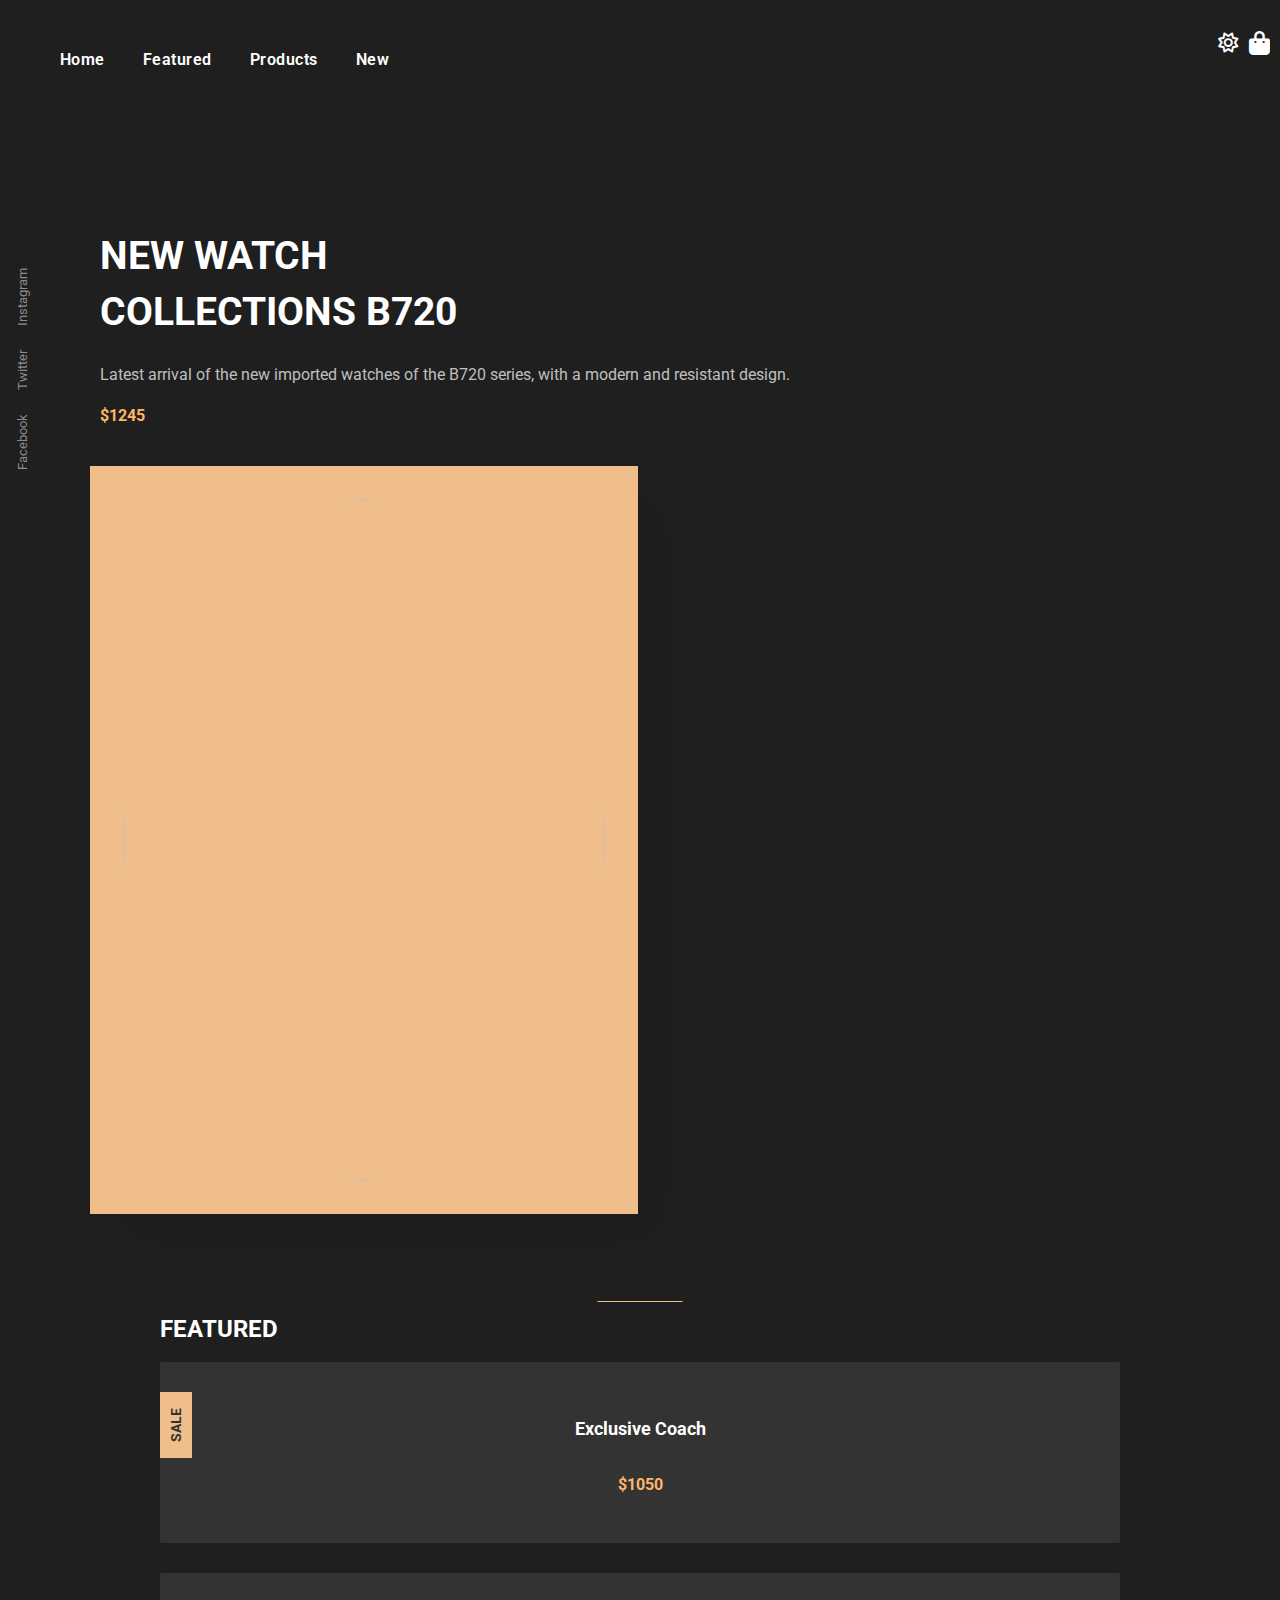
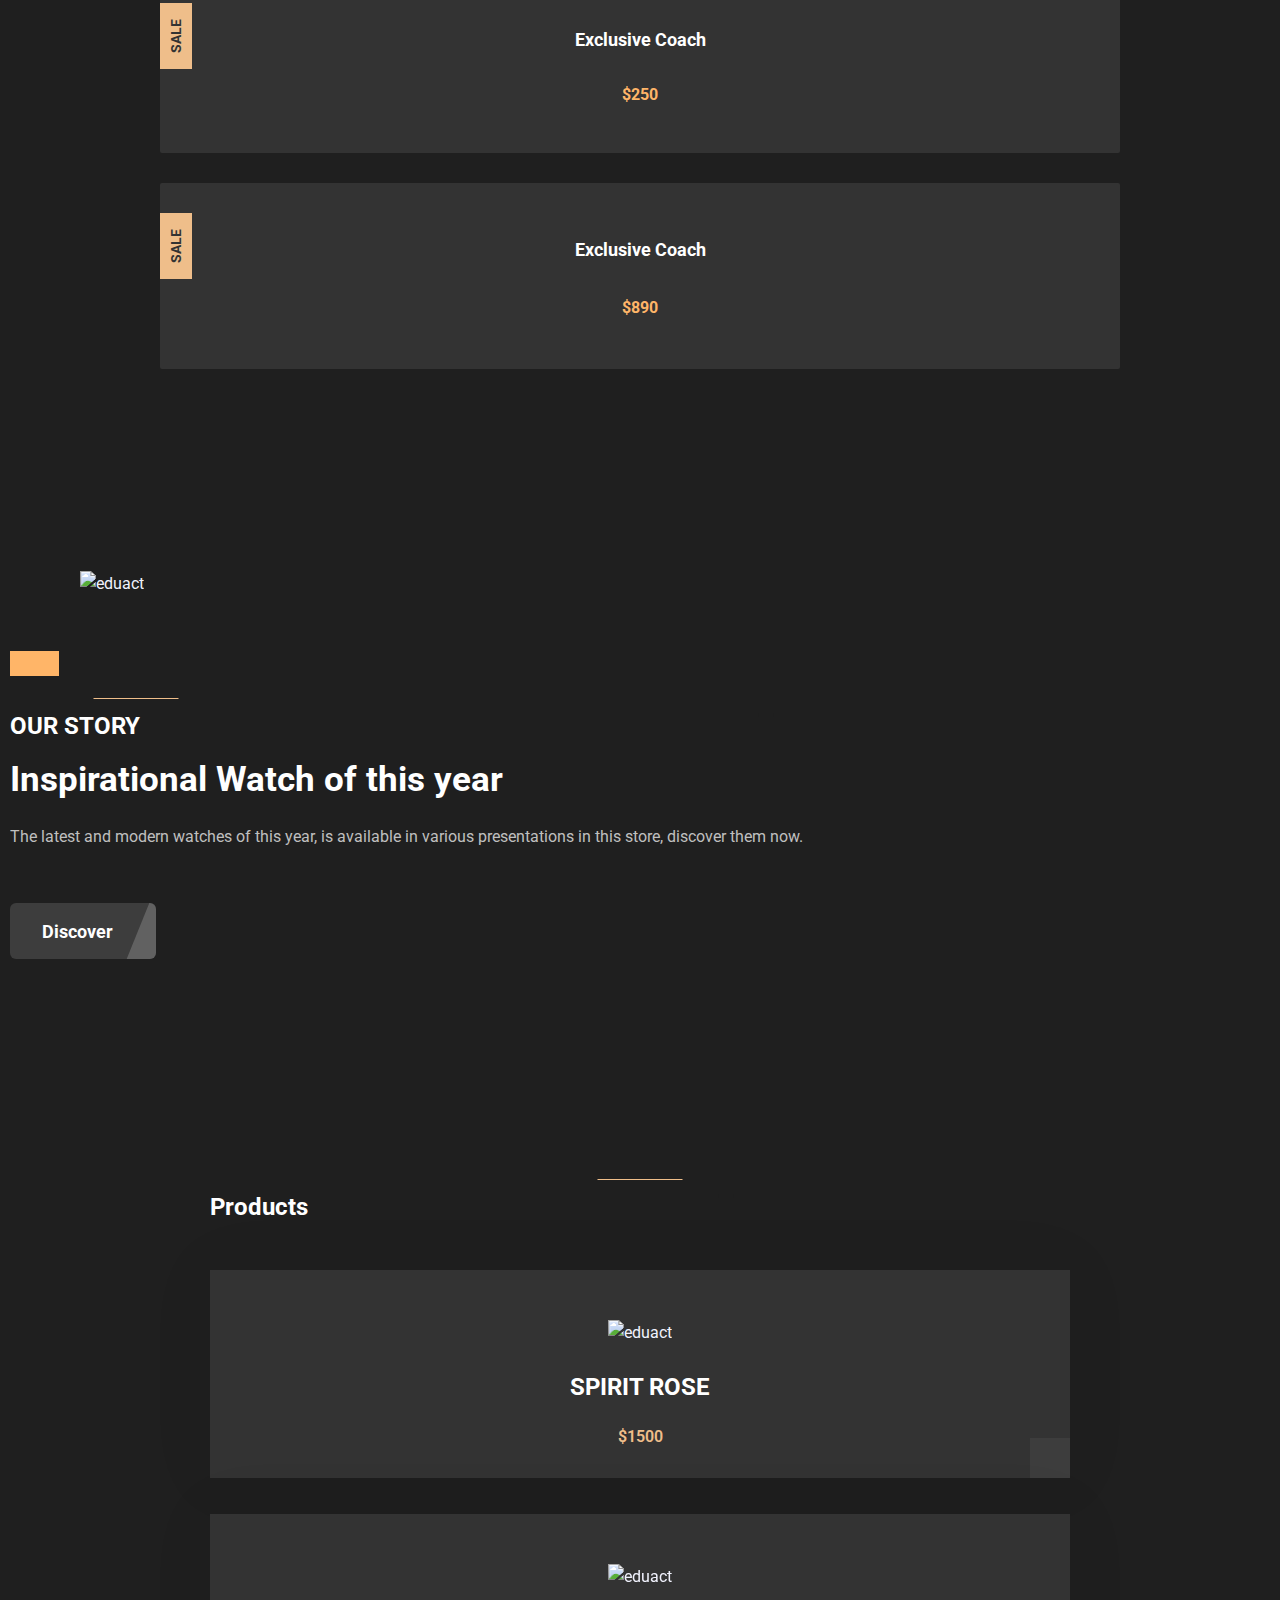
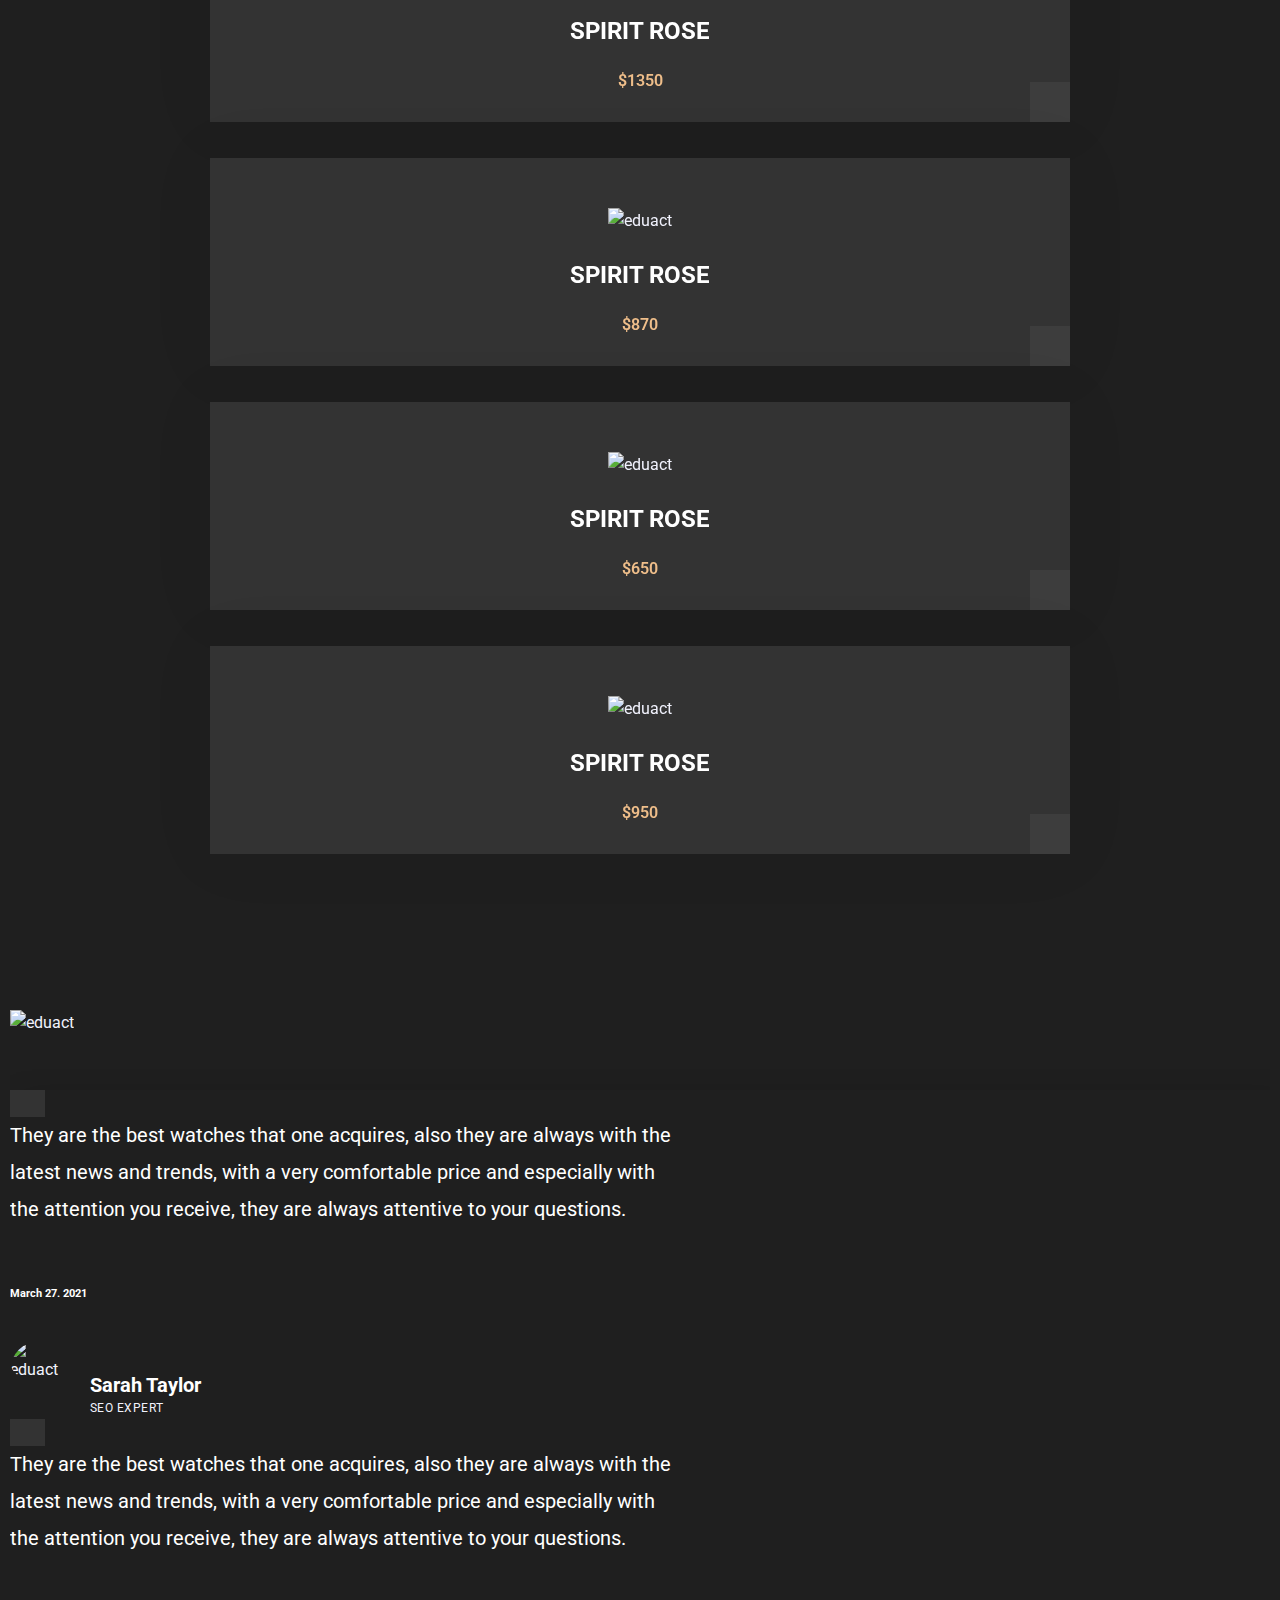
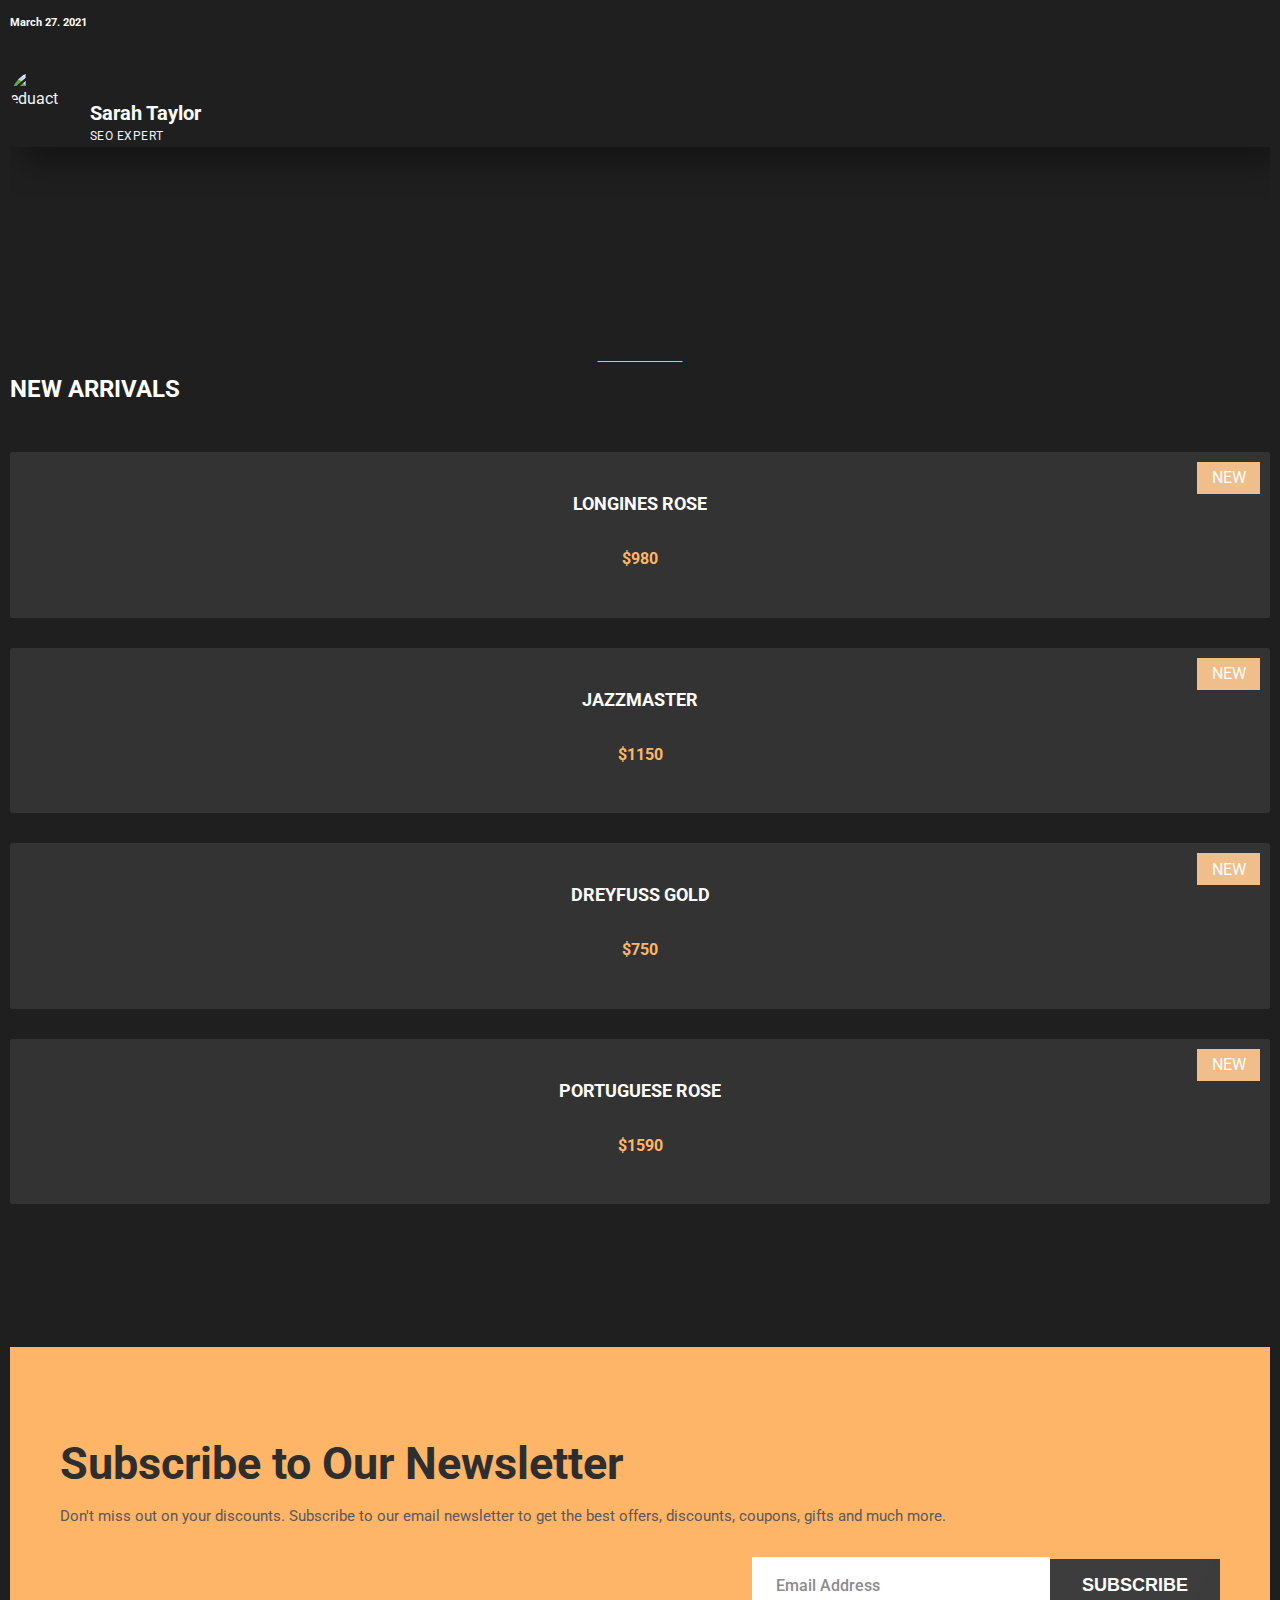
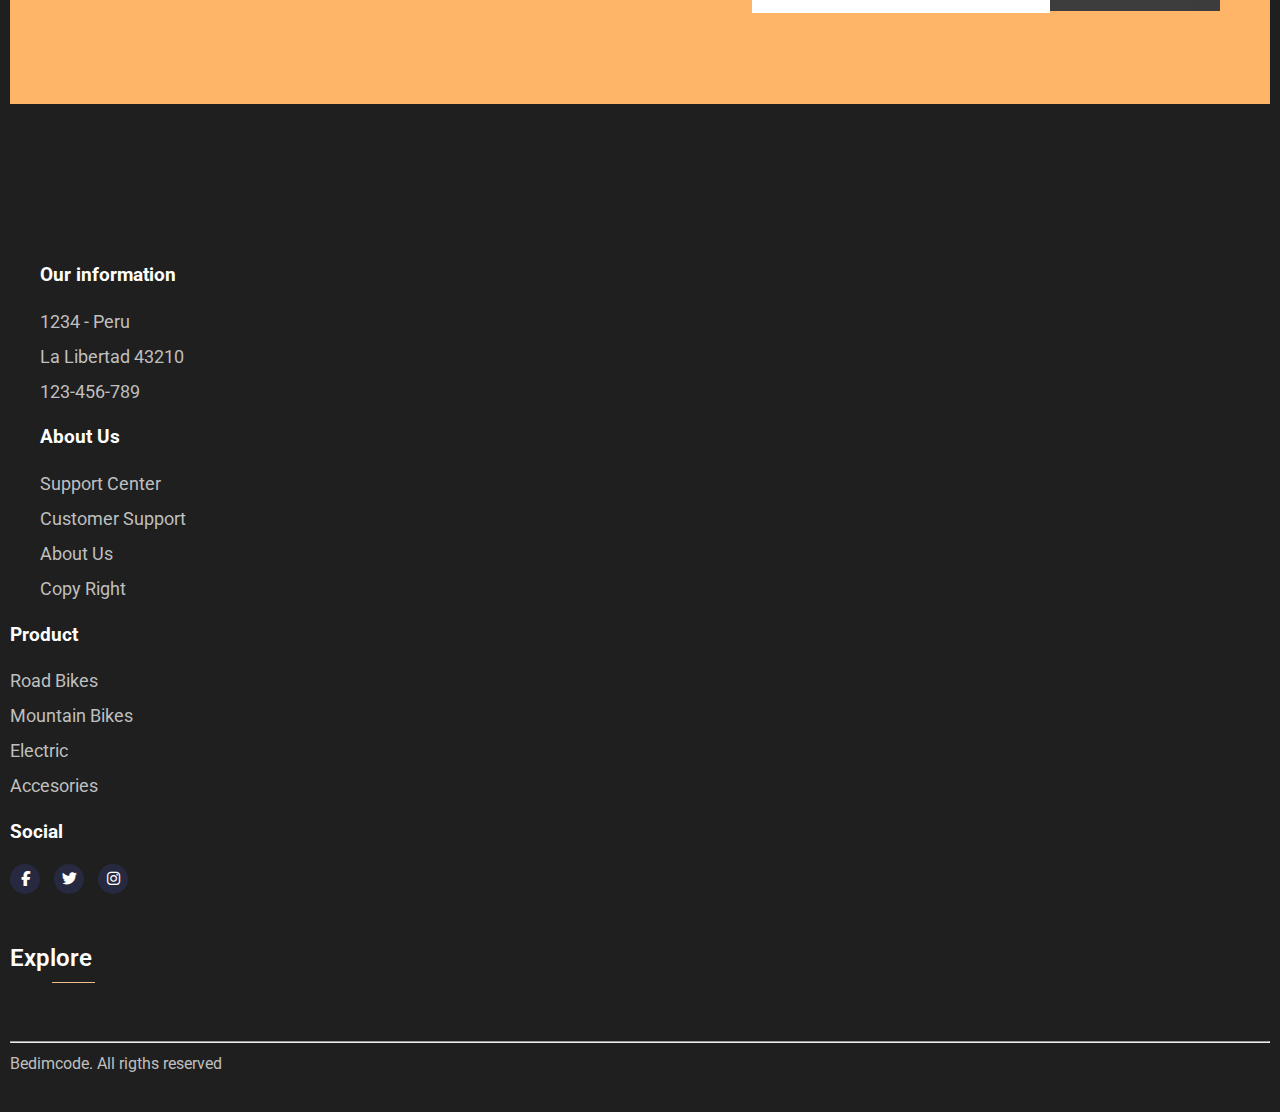
==== commit c5420b5e: "up" ====
--- a/index.html
+++ b/index.html
@@ -12,19 +12,32 @@
     
     <link rel="stylesheet" href="assets/vendors/bootstrap/css/bootstrap.min.css" />
     <!-- template styles -->
+    <link rel="stylesheet" href="assets/vendors/eduact-icons/style.css" />
     <link rel="stylesheet" href="assets/css/eduact.css" />
     <link rel="stylesheet" href="assets/css/eduact-dark.css" />
     <link rel="stylesheet" href="assets/vendors/owl-carousel/assets/owl.carousel.min.css" />
-    <link rel="stylesheet" href="assets/vendors/owl-carousel/assets/owl.theme.default.min.css" />
+    <!-- <link rel="stylesheet" href="assets/vendors/owl-carousel/assets/owl.theme.default.min.css" /> -->
     <link rel="stylesheet" href="https://cdnjs.cloudflare.com/ajax/libs/owl-carousel/1.3.3/owl.carousel.min.css">
-<link rel="stylesheet" href="https://cdnjs.cloudflare.com/ajax/libs/owl-carousel/1.3.3/owl.theme.min.css">
+    <link rel="stylesheet" href="https://cdnjs.cloudflare.com/ajax/libs/owl-carousel/1.3.3/owl.theme.min.css">
+    <link rel="stylesheet" href="assets/vendors/fontawesome/css/all.min.css">
+    <link rel="stylesheet" href="https://cdnjs.cloudflare.com/ajax/libs/font-awesome/6.5.2/css/all.min.css">
+    <!-- <link rel="stylesheet" href="assets/vendors/bootstrap-select/bootstrap-select.min.css" /> -->
+    <!-- <link rel="stylesheet" href="assets/vendors/jquery-ui/jquery-ui.css" /> -->
+    <link rel="stylesheet" href="assets/vendors/animate/animate.min.css" />
+    <!-- <link rel="stylesheet" href="assets/vendors/fontawesome/css/all.min.css" /> -->
+    <!-- <link rel="stylesheet" href="assets/vendors/eduact-icons/style.css" /> -->
+    <!-- <link rel="stylesheet" href="assets/vendors/jarallax/jarallax.css" /> -->
+    <!-- <link rel="stylesheet" href="assets/vendors/jquery-magnific-popup/jquery.magnific-popup.css" /> -->
+    <!-- <link rel="stylesheet" href="assets/vendors/nouislider/nouislider.min.css" /> -->
+    <!-- <link rel="stylesheet" href="assets/vendors/nouislider/nouislider.pips.css" /> -->
+    <!-- <link rel="stylesheet" href="assets/vendors/odometer/odometer.min.css" /> -->
+    <!-- <link rel="stylesheet" href="assets/vendors/tiny-slider/tiny-slider.min.css" />  -->
 
 </head>
 
 <body class="custom-cursor">
-
-    <!-- <div class="custom-cursor__cursor"></div>
-    <div class="custom-cursor__cursor-two"></div> -->
+    <div class="custom-cursor__cursor"></div>
+    <div class="custom-cursor__cursor-two"></div>
 
     <div class="page-wrapper">
         <header class="main-header">
@@ -32,7 +45,8 @@
                 <div class="container">
                     <div class="main-menu__logo">
                         <a href="index-4-dark.html">
-                                <span style="font-size: 50px; font-weight: 600 ;color: white; margin-top: 100px;">Rolex</span>
+                            <img src="assets/images/logo.png" alt="">
+                                <!-- <span style="font-size: 50px; font-weight: 600 ;color: white; margin-top: 100px;">Rolex</span> -->
                         </a>
                     </div><!-- /.main-menu__logo -->
                     <div class="main-menu__nav">
@@ -48,29 +62,28 @@
                             <li><a href="">New</a></li>
 
                         </ul>
-                    </div><!-- /.main-menu__nav -->
+                    </div>
                     <div class="main-menu__right">
-                        <a href="" class="main-menu__toggler mobile-nav__toggler">
-                            <i class="fa fa-bars"></i>
-                        </a><!-- /.mobile menu btn -->
+
                         <a href="" class="main-menu__search search-toggler">
-                            <i class="icon-Search"></i>
-                        </a><!-- /.search btn -->
+                            <i class="fa-regular fa-sun"></i>
+                        </a>
                         <a href="" class="main-menu__login">
-                            <i class="icon-account-1"></i>
+                            <i class="fa-solid fa-bag-shopping" ></i>
                         </a>
-                        <!-- /.login btn -->
-                        <a href="Donation.html"><span class="eduact-btn__curve"></span> <i class="icon-account-1"></i></a>
-                        <!-- /.contact btn -->
-                    </div><!-- /.main-menu__right -->
-                </div><!-- /.container -->
+
+                        <a href="" class="main-menu__toggler mobile-nav__toggler ps-2">
+                            <i class="fa fa-bars" style="color: white;"></i>
+                        </a>
+                    </div>
+                </div>
             </nav>
             <!-- /.main-menu -->
         </header><!-- /.main-header -->
 
         <div class="stricky-header stricked-menu main-menu">
-            <div class="sticky-header__content"></div><!-- /.sticky-header__content -->
-        </div><!-- /.stricky-header -->
+            <div class="sticky-header__content"></div>
+        </div>
         
         <!--Hero Banner Start-->
         <section class="hero-banner" >
@@ -86,11 +99,11 @@
                             <h2 class="hero-banner__title">NEW WATCH 
                                 <br>COLLECTIONS B720</h2>
                                 <p>Latest arrival of the new imported watches of the B720 series, with a modern and resistant design.</p>
-                                <h2 class="cart_color">$1245</h2>
-                                <div class="btn-group">
+                                <h2 class="cart_color mt-4">$1245</h2>
+                                <div class="btn-group mt-4">
                                     <a href="#" class="btn btn-light active" aria-current="page">Discover</a>
                                     <a href="#" class="btn btn-secondary">ADD TO CART</a>
-                                  </div>
+                                </div>
                         </div>
                     </div>
                     <div class="col-lg-6">
@@ -105,61 +118,61 @@
         </section>
         <!--Hero Banner End-->
 
-
+        <!-- Featured -->
         <section class="featured-one">
             <div class="featured-one__bg"></div>
             <div class="container">
                 <div class="row mx-auto">
-                    <h3 class="text-center pb-5">FEATURED</h3>
+                    <h3 class="text-center section-title__tagline pb-5">FEATURED</h3>
                     <!-- <h3 class="main-footer__title text-center">Explore</h3> -->
                     
-                    <div class="col-lg-3 col-md-6 mx-auto" >
-                        <div class="featured__item">
+                    <div class="col-lg-4 col-md-6 mx-auto" >
+                        <div class="featured-one__item">
                             <div class="featured-one__wrapper">
                                 <div class="featured__icon">
-                                    <span class="icon-education">SALE</span>
+                                    <span >SALE</span>
                                 </div>
                                 <img src="assets/images/featured1.png" alt="">
                                 <h3 class="featured-one__title">
                                     <a href="">Exclusive Coach</a>
                                 </h3>
-                                <h2 class="cart_color">$1245</h2>
+                                <h2 class="cart_color">$1050</h2>
                                 <div class="add_hidden">
-                                    <a class="featured-one__rm text-center" href="">ADD TO CART<span class="icon-caret-right"></span></a>
+                                    <a class="featured-one__rm text-center" href="">ADD TO CART</a>
                                 </div>
                             </div>
                         </div><!-- /.service-card-one -->
                     </div>
-                    <div class="col-lg-3 col-md-6 mx-auto" >
-                        <div class="featured__item">
+                    <div class="col-lg-4 col-md-6 mx-auto" >
+                        <div class="featured-one__item">
                             <div class="featured-one__wrapper">
                                 <div class="featured__icon">
-                                    <span class="icon-education">SALE</span>
+                                    <span >SALE</span>
                                 </div>
                                 <img src="assets/images/featured1.png" alt="">
                                 <h3 class="featured-one__title">
                                     <a href="">Exclusive Coach</a>
                                 </h3>
-                                <h2 class="cart_color">$1245</h2>
+                                <h2 class="cart_color">$250</h2>
                                 <div class="add_hidden">
-                                    <a class="featured-one__rm text-center" href="">ADD TO CART<span class="icon-caret-right"></span></a>
+                                    <a class="featured-one__rm text-center" href="">ADD TO CART</a>
                                 </div>
                             </div>
                         </div><!-- /.service-card-one -->
                     </div>
-                    <div class="col-lg-3 col-md-6 mx-auto" >
-                        <div class="featured__item">
+                    <div class="col-lg-4 col-md-6 mx-auto" >
+                        <div class="featured-one__item">
                             <div class="featured-one__wrapper">
                                 <div class="featured__icon">
-                                    <span class="icon-education">SALE</span>
+                                    <span >SALE</span>
                                 </div>
                                 <img src="assets/images/featured1.png" alt="">
                                 <h3 class="featured-one__title">
                                     <a href="">Exclusive Coach</a>
                                 </h3>
-                                <h2 class="cart_color">$1245</h2>
+                                <h3 class="cart_color">$890</h3>
                                 <div class="add_hidden">
-                                    <a class="featured-one__rm text-center" href="">ADD TO CART<span class="icon-caret-right"></span></a>
+                                    <a class="featured-one__rm text-center" href="">ADD TO CART</a>
                                 </div>
                             </div>
                         </div><!-- /.service-card-one -->
@@ -168,26 +181,19 @@
                 </div>
             </div>
         </section>
-
+        <!-- Story -->
         <section class="about-one">
             <div class="container">
                 <div class="row">
-                    <!-- <div class="col-xl-6">
-                        <div class="about-one__thumb wow fadeInLeft" data-wow-delay="100ms">
-                            <img src="assets/images/home 1.png" alt="">
-                        </div>
-                    </div> -->
-
-                    <div class="col-xl-6">
+                    <div class="col-xl-6 col-lg-6">
                         <div class="about-three__thumb">
-                            <div class="about-three__thumb__one eduact-tilt">
+                            <div class="about-three__thumb__one">
                                 <img src="assets/images/story1.jpg" alt="eduact">
                             </div>
-                            <div class="about-three__thumb__shape-one"></div><!-- /.about-shape-one -->
-                        </div>
-                    </div>
-                    <div class="col-xl-6">
-                        <div class="about-one__content"><!-- about content start-->
+                        </div>
+                    </div>
+                    <div class="col-xl-6 col-lg-6">
+                        <div class="about-one__content">
                             <div class="section-title">
                                 <h5 class="section-title__tagline">
                                     OUR STORY
@@ -200,12 +206,11 @@
                             <a href="" class="eduact-btn"><span class="eduact-btn__curve"></span>Discover<i class="icon-arrow"></i></a><!-- /.btn -->
                         </div>
                     </div>
-                    
-                </div>
-            </div>
-        </section>
-
-
+                </div>
+            </div>
+        </section>
+
+        <!-- Products -->
         <section class="blog-three">
             <div class="container">
                 <div class="section-title text-center">
@@ -215,285 +220,336 @@
                 </div><!-- section-title -->
                 <div class="row">
                     <div class="col-xl-4 col-md-4">
-                        <div class="blog-three__item">
-                            <div class="blog-three__image">
+                        <div class="product-one__item">
+                            <div class="product-one__image">
                                 <img src="assets/images/product1.png" alt="eduact">
                                 <a href=""></a>
                             </div><!-- /.blog-image -->
-                            <div class="blog-three__content">
+                            <div class="product-one__content">
                                 
-                                <h3 class="blog-three__title">
+                                <h3 class="product-one__title">
                                     <a href="">SPIRIT ROSE</a>
                                 </h3><!-- /.blog-title -->
-                                <div class="blog-three__date">$1500</div><!-- /.blog-date -->
-
-                                <div class="blog-three__meta">
-                                    <div class="blog-three__meta__author">
-                                       
-                                    </div>
-                                    <a class="blog-three__rm" href=""><span
-                                            class="icon-arrow"></span></a>
-                                </div>
+                                <div class="product-one__price">$1500</div><!-- /.blog-date -->
+
+                            </div>
+                            <div class="blog-three__meta">
+                                <a class="blog-three__rm" href="">
+                                    <img src="assets/images/Vector.png" alt="">
+                                </a>
                             </div>
                         </div>
                     </div>
                     <div class="col-xl-4 col-md-4">
-                        <div class="blog-three__item">
-                            <div class="blog-three__image">
+                        <div class="product-one__item">
+                            <div class="product-one__image">
                                 <img src="assets/images/product2.png" alt="eduact">
                                 <a href=""></a>
                             </div><!-- /.blog-image -->
-                            <div class="blog-three__content">
+                            <div class="product-one__content">
                                 
-                                <h3 class="blog-three__title">
+                                <h3 class="product-one__title">
                                     <a href="">SPIRIT ROSE</a>
                                 </h3><!-- /.blog-title -->
-                                <div class="blog-three__date">$1500</div><!-- /.blog-date -->
-
-                                <div class="blog-three__meta">
-                                    <div class="blog-three__meta__author">
-                                       
-                                    </div>
-                                    <a class="blog-three__rm" href=""><span
-                                            class="icon-arrow"></span></a>
-                                </div>
+                                <div class="product-one__price">$1350</div><!-- /.blog-date -->
+                            </div>
+                            <div class="blog-three__meta">
+                                <a class="blog-three__rm" href="">
+                                    <img src="assets/images/Vector.png" alt="">
+                                </a>
                             </div>
                         </div>
                     </div>
                     <div class="col-xl-4 col-md-4">
-                        <div class="blog-three__item">
-                            <div class="blog-three__image">
+                        <div class="product-one__item">
+                            <div class="product-one__image">
                                 <img src="assets/images/product3.png" alt="eduact">
                                 <a href=""></a>
                             </div><!-- /.blog-image -->
-                            <div class="blog-three__content">
+                            <div class="product-one__content">
                                 
-                                <h3 class="blog-three__title">
+                                <h3 class="product-one__title">
                                     <a href="">SPIRIT ROSE</a>
                                 </h3><!-- /.blog-title -->
-                                <div class="blog-three__date">$1500</div><!-- /.blog-date -->
-
-                                <div class="blog-three__meta">
-                                    <div class="blog-three__meta__author">
-                                       
-                                    </div>
-                                    <a class="blog-three__rm" href=""><span
-                                            class="icon-arrow"></span></a>
-                                </div>
+                                <div class="product-one__price">$870</div><!-- /.blog-date -->
+                            </div>
+                            <div class="blog-three__meta">
+                                <a class="blog-three__rm" href="">
+                                    <img src="assets/images/Vector.png" alt="">
+                                </a>
                             </div>
                         </div>
                     </div>
                     <div class="col-xl-4 col-md-4">
-                        <div class="blog-three__item">
-                            <div class="blog-three__image">
+                        <div class="product-one__item">
+                            <div class="product-one__image">
                                 <img src="assets/images/product4.png" alt="eduact">
                                 <a href=""></a>
                             </div><!-- /.blog-image -->
-                            <div class="blog-three__content">
+                            <div class="product-one__content">
                                 
-                                <h3 class="blog-three__title">
+                                <h3 class="product-one__title">
                                     <a href="">SPIRIT ROSE</a>
                                 </h3><!-- /.blog-title -->
-                                <div class="blog-three__date">$1500</div><!-- /.blog-date -->
-
-                                <div class="blog-three__meta">
-                                    <div class="blog-three__meta__author">
-                                       
-                                    </div>
-                                    <a class="blog-three__rm" href=""><span
-                                            class="icon-arrow"></span></a>
-                                </div>
+                                <div class="product-one__price">$650</div><!-- /.blog-date -->
+                            </div>
+                            <div class="blog-three__meta">
+                                <a class="blog-three__rm" href="">
+                                    <img src="assets/images/Vector.png" alt="">
+                                </a>
                             </div>
                         </div>
                     </div>
                     <div class="col-xl-4 col-md-4">
-                        <div class="blog-three__item">
-                            <div class="blog-three__image">
+                        <div class="product-one__item">
+                            <div class="product-one__image">
                                 <img src="assets/images/product5.png" alt="eduact">
                                 <a href=""></a>
                             </div><!-- /.blog-image -->
-                            <div class="blog-three__content">
+                            <div class="product-one__content">
                                 
-                                <h3 class="blog-three__title">
+                                <h3 class="product-one__title">
                                     <a href="">SPIRIT ROSE</a>
                                 </h3><!-- /.blog-title -->
-                                <div class="blog-three__date">$1500</div><!-- /.blog-date -->
-
-                                <div class="blog-three__meta">
-                                    <div class="blog-three__meta__author">
-                                       
+                                <div class="product-one__price">$950</div><!-- /.blog-date -->
+
+                            </div>
+                            <div class="blog-three__meta">
+                                <a class="blog-three__rm" href="">
+                                    <img src="assets/images/Vector.png" alt="">
+                                </a>
+                            </div>
+                        </div>
+                    </div>
+                </div>
+            </div>
+        </section>
+
+        <!-- Testimonial -->
+
+        <section class="testimonial-one">
+            <div class="container ">
+                <div class="row">
+                    <div class="col-xl-6 col-md-12">
+                    <div class="testimonial-one__area">
+                        <div class="testimonial-one__carousel eduact-owl__carousel owl-with-shadow owl-theme owl-carousel" data-owl-options='{
+                                "items": 1,
+                                "margin": 0,
+                                "smartSpeed": 700,
+                                "loop":true,
+                                "autoplay": true,
+                                "nav":true,
+                                "dots":false,
+                                "navText": ["<span class=\"icon-arrow-left\"></span>","<span class=\"icon-arrow\"></span>"]
+                                }'>
+                            <!-- Testimonial Item -->
+                            <div class="item">
+                                <div class="testimonial-one__item">
+
+                                    <div class="testimonial-one__content">
+                                        <div class="common" ><img src="assets/images/Vector1.png" alt=""></div>
+                                        <div class="testimonial-one__quote">
+                                            They are the best watches that one acquires, also they are always with the latest news and trends, 
+                                            with a very comfortable price and especially with the attention you receive, they are always attentive to your questions.
+                                        </div><!-- testimonial-quote -->
+                                        <h6>March 27. 2021</h6>
+                                        <div class="testimonial-one__meta">
+                                            <div class="testimonial-one__author">
+                                                <img src="assets/images/testimonial1.png" alt="eduact">
+                                            </div><!-- testimonial-author -->
+                                            <div>
+                                                <h5 class="testimonial-one__title">Sarah Taylor</h5>
+                                                <span class="testimonial-one__designation">Seo Expert</span>
+                                            </div>
+                                        </div><!-- testimonial-meta -->
                                     </div>
-                                    <a class="blog-three__rm" href=""><span
-                                            class="icon-arrow"></span></a>
-                                </div>
-                            </div>
-                        </div>
-                    </div>
-                </div>
-            </div>
-        </section>
- <!-- Home -->
- <section>
-    <div class="demo">
-        <div class="container">
-            <div class="row">
-                <div class="col-md-12">
-                    <div id="testimonial-slider" class="owl-carousel">
-                        <div class="testimonial">
-                            <div class="testimonial-content">
-                                <h3 class="title">Williamson</h3>
-                                <span class="post">web developer</span>
-                                <p class="description">
-                                    Lorem ipsum dolor sit amet, consectetur adipiscing elit. Morbi dolor nibh, semper at pretium vitae, tincidunt non risus. Aenean mattis sit amet ex nec venenatis. Pellentesque tempus pellentesque efficitur. Nulla commodo bibendum quam, at imperdiet orci congue non. Maecenas interdum.
-                                </p>
-                            </div>
-                            <div class="pic">
-                                <div class="about-three__thumb">
-                                    <div class="about-three__thumb__one eduact-tilt">
-                                        <img src="assets/images/story1.jpg" alt="eduact">
+                                
+                                </div>
+                            </div>
+                            <!-- Testimonial Item -->
+                            <!-- Testimonial Item -->
+                            <div class="item">
+                                <div class="testimonial-one__item">
+
+                                    <div class="testimonial-one__content">
+                                        <div class="common" ><img src="assets/images/Vector1.png" alt=""></div>
+                                        <div class="testimonial-one__quote">
+                                            They are the best watches that one acquires, also they are always with the latest news and trends, 
+                                            with a very comfortable price and especially with the attention you receive, they are always attentive to your questions.
+                                        </div><!-- testimonial-quote -->
+                                        <h6>March 27. 2021</h6>
+
+                                        <div class="testimonial-one__meta">
+                                            <div class="testimonial-one__author">
+                                                <img src="assets/images/testimonial1.png" alt="eduact">
+                                            </div><!-- testimonial-author -->
+                                            <div>
+                                                <h5 class="testimonial-one__title">Sarah Taylor</h5>
+                                                <span class="testimonial-one__designation">Seo Expert</span>
+                                            </div>
+                                        </div><!-- testimonial-meta -->
                                     </div>
-                                    <!-- <div class="about-three__thumb__shape-one"></div> -->
-                                </div>
-                            </div>
-                            
-                        </div>
-                        <div class="testimonial">
-                            <div class="pic">
-                                <img src="assets/images/featured3.png" alt="">
-                            </div>
-                            <div class="testimonial-content">
-                                <h3 class="title">kristina</h3>
-                                <span class="post">Web Designer</span>
-                                <p class="description">
-                                    Lorem ipsum dolor sit amet, consectetur adipiscing elit. Morbi dolor nibh, semper at pretium vitae, tincidunt non risus. Aenean mattis sit amet ex nec venenatis. Pellentesque tempus pellentesque efficitur. Nulla commodo bibendum quam, at imperdiet orci congue non. Maecenas interdum.
-                                </p>
-                            </div>
-                        </div>
-                    </div>
-                </div>
-            </div>
-        </div>
-    </div>
- </section>
-
-
- <section class="arrival-one">
-    <div class="arrival-one__bg"></div>
-    <div class="container">
-        <div class="row mx-auto">
-            <h3 class="text-center pb-5">NEW ARRIVALS</h3>
-            <!-- <h3 class="main-footer__title text-center">Explore</h3> -->
-            
-            <div class="col-lg-3 col-md-6 mx-auto " >
-                <div class="arrival-one__item">
-                    <div class="arrival-one__wrapper">
-                        <div class="arrival-one__icon">
-                            <span class="icon-education">NEW</span>
-                        </div> 
-                        <img src="assets/images/featured1.png" alt="">
-                        <h3 class="arrival-one__title">
-                            <a href="">Exclusive Coach</a>
-                        </h3>
-                        <h2 class="cart_color">$1245</h2>
-                        <div class="add_hidden">
-                            <a class="arrival-one__rm text-center" href="">ADD TO CART<span class="icon-caret-right"></span></a>
-                        </div>
-                    </div>
-                </div><!-- /.service-card-one -->
-            </div>
-            <div class="col-lg-3 col-md-6 mx-auto" >
-                <div class="arrival-one__item">
-                    <div class="arrival-one__wrapper">
-                        <div class="arrival-one__icon">
-                            <span class="icon-education">NEW</span>
-                        </div> 
-                        <img src="assets/images/featured1.png" alt="">
-                        <h3 class="arrival-one__title">
-                            <a href="">Exclusive Coach</a>
-                        </h3>
-                        <h2 class="cart_color">$1245</h2>
-                        <div class="add_hidden">
-                            <a class="arrival-one__rm text-center" href="">ADD TO CART<span class="icon-caret-right"></span></a>
-                        </div>
-                    </div>
-                </div><!-- /.service-card-one -->
-            </div>
-            <div class="col-lg-3 col-md-6 mx-auto" >
-                <div class="arrival-one__item">
-                    <div class="arrival-one__wrapper">
-                        <div class="arrival-one__icon">
-                            <span class="icon-education">NEW</span>
-                        </div> 
-                        <img src="assets/images/featured1.png" alt="">
-                        <h3 class="arrival-one__title">
-                            <a href="">Exclusive Coach</a>
-                        </h3>
-                        <h2 class="cart_color">$1245</h2>
-                        <div class="add_hidden">
-                            <a class="arrival-one__rm text-center" href="">ADD TO CART<span class="icon-caret-right"></span></a>
-                        </div>
-                    </div>
-                </div><!-- /.service-card-one -->
-            </div>
-            <div class="col-lg-3 col-md-6 mx-auto" >
-                <div class="arrival-one__item">
-                    <div class="arrival-one__wrapper">
-                        <div class="arrival-one__icon">
-                            <span class="icon-education">NEW</span>
-                        </div> 
-                        <img src="assets/images/featured1.png" alt="">
-                        <h3 class="arrival-one__title">
-                            <a href="">Exclusive Coach</a>
-                        </h3>
-                        <h2 class="cart_color">$1245</h2>
-                        <div class="add_hidden">
-                            <a class="arrival-one__rm text-center" href="">ADD TO CART<span class="icon-caret-right"></span></a>
-                        </div>
-                    </div>
-                </div><!-- /.service-card-one -->
-            </div>
-            
-        </div>
-    </div>
-</section>
-
-<section class="cta-two">
-    <div class="container">
-        <div class="cta-two__bg" style="background-image: url(assets/images/shapes/cta-bg-2.jpg);">
-            <div class="row">
-                <div class="col-lg-6  wow fadeInLeft" data-wow-delay="200ms">
-                    <h3 class="cta-two__title">Subscribe to Our Newsletter</h3>
-                    <p class="cta-two__title_p">Don't miss out on your discounts. Subscribe to our email newsletter to get the best offers, discounts, coupons, gifts and much more.</p>
-                </div>
-                <div class="col-lg-6">
-                    <div class="cta-two__mail wow fadeInRight" data-wow-delay="200ms">
-                        <form class="cta-two__email-box mc-form" data-url="MC_FORM_URL" novalidate="novalidate">
-                            <div class="cta-two__email-input-box">
-                                <input type="email" placeholder="Email Address" name="EMAIL">
-                            </div>
-                            <button type="submit" class="eduact-btn-sub"><span class="eduact-btn__curve-sub"></span>SUBSCRIBE</button>
-                        </form>
-                        <div class="mc-form__response"></div>
-                    </div>
-                </div>
-            </div>
-        </div>
-    </div>
-</section>
- <!-- Featured -->
- <section></section>
- <!-- Story -->
- <section></section>
- <!-- Products -->
- <section></section>
- <!-- Testimonial -->
- <section></section>
- <!-- New Products -->
- <Section></Section>
- <!-- Newsletter -->
- <section></section>
-
-
+                                
+                                </div>
+                            </div>
+                            <!-- Testimonial Item -->
+                        </div>
+                    </div>
+                </div>
+                    <div class="col-xl-6 col-md-12">
+                    <div class="testimonial-one__thumb" >
+                            <div class="testimonial-one__thumb__one">
+                                <img src="assets/images/testimonial.png" alt="eduact">
+                            </div>
+                    </div>
+                </div>
+                </div>
+            </div>
+        </section>
+        <!-- New Products -->
+
+        <section class="category-one">
+            <div class="container">
+                <div class="section-title text-center">
+                    <h5 class="section-title__tagline">
+                        NEW ARRIVALS
+                        
+                    </h5>
+                
+                </div><!-- section-title -->
+                <div class="category-one__slider eduact-owl__carousel owl-with-shadow owl-theme owl-carousel" data-owl-options='{
+            "items": 3,
+            "margin": 30,
+            "smartSpeed": 700,
+            "loop":true,
+            "autoplay": true,
+            "nav":false,
+            "dots":true,
+            "navText": ["<span class=\"icon-arrow-left\"></span>","<span class=\"icon-arrow\"></span>"],
+            "responsive":{
+                "0":{
+                    "items":1,
+                    "nav":true,
+                    "dots":false,
+                    "margin": 0
+                },
+                "670":{
+                    "nav":true,
+                    "dots":false,
+                    "items": 2
+                },
+                "992":{
+                    "items": 3
+                },
+                "1200":{
+                    "items": 4
+                },
+                "1400":{
+                    "items": 4,
+                    "margin": 36
+                }
+            }
+            }'>
+                    <div class="item">
+                        <div class="arrival-one__item">
+                            <div class="arrival-one__wrapper">
+                                <div class="arrival-one__icon">
+                                    <span >NEW</span>
+                                </div> 
+                                <img src="assets/images/new1.png" alt="">
+                                <h3 class="arrival-one__title">
+                                    <a href="">LONGINES ROSE</a>
+                                </h3>
+                                <h2 class="cart_color">$980</h2>
+                                <div class="add_hidden">
+                                    <a class="arrival-one__rm text-center" href="">ADD TO CART</a>
+                                </div>
+                            </div>
+                        </div>
+                    </div>
+
+                    <div class="item">
+                        <div class="arrival-one__item">
+                            <div class="arrival-one__wrapper">
+                                <div class="arrival-one__icon">
+                                    <span >NEW</span>
+                                </div> 
+                                <img src="assets/images/new2.png" alt="">
+                                <h3 class="arrival-one__title">
+                                    <a href="">JAZZMASTER</a>
+                                </h3>
+                                <h2 class="cart_color">$1150</h2>
+                                <div class="add_hidden">
+                                    <a class="arrival-one__rm text-center" href="">ADD TO CART</a>
+                                </div>
+                            </div>
+                        </div>
+                    </div>
+                    <div class="item">
+                        <div class="arrival-one__item">
+                            <div class="arrival-one__wrapper">
+                                <div class="arrival-one__icon">
+                                    <span >NEW</span>
+                                </div> 
+                                <img src="assets/images/new3.png" alt="">
+                                <h3 class="arrival-one__title">
+                                    <a href="">DREYFUSS GOLD</a>
+                                </h3>
+                                <h2 class="cart_color">$750</h2>
+                                <div class="add_hidden">
+                                    <a class="arrival-one__rm text-center" href="">ADD TO CART</a>
+                                </div>
+                            </div>
+                        </div>
+                    </div>
+                    
+                    <div class="item">
+                        <div class="arrival-one__item">
+                            <div class="arrival-one__wrapper">
+                                <div class="arrival-one__icon">
+                                    <span >NEW</span>
+                                </div> 
+                                <img src="assets/images/new4.png" alt="">
+                                <h3 class="arrival-one__title">
+                                    <a href="">PORTUGUESE ROSE</a>
+                                </h3>
+                                <h2 class="cart_color">$1590</h2>
+                                <div class="add_hidden">
+                                    <a class="arrival-one__rm text-center" href="">ADD TO CART</a>
+                                </div>
+                            </div>
+                        </div>
+                    </div>
+                    
+                </div>
+            </div>
+        </section>
+        <!-- Newsletter -->
+        <section class="cta-two">
+            <div class="container">
+                <div class="cta-two__bg" style="background-image: url(assets/images/shapes/cta-bg-2.jpg);">
+                    <div class="row">
+                        <div class="col-lg-6  wow fadeInLeft" data-wow-delay="200ms">
+                            <h3 class="cta-two__title">Subscribe to Our Newsletter</h3>
+                            <p class="cta-two__title_p">Don't miss out on your discounts. Subscribe to our email newsletter to get the best offers, discounts, coupons, gifts and much more.</p>
+                        </div>
+                        <div class="col-lg-6">
+                            <div class="cta-two__mail wow fadeInRight" data-wow-delay="200ms">
+                                <form class="cta-two__email-box mc-form" data-url="MC_FORM_URL" novalidate="novalidate">
+                                    <div class="cta-two__email-input-box">
+                                        <input type="email" placeholder="Email Address" name="EMAIL">
+                                    </div>
+                                    <button type="submit" class="eduact-btn-sub"><span class="eduact-btn__curve-sub"></span>SUBSCRIBE</button>
+                                </form>
+                                <div class="mc-form__response"></div>
+                            </div>
+                        </div>
+                    </div>
+                </div>
+            </div>
+        </section>
+        
+        <!-- footer-top -->
         <footer class="main-footer">
             <div class=""></div>
             <div class="container">
@@ -506,7 +562,7 @@
                                 <li><a href="javascript:volid(0)">La Libertad 43210</a></li>
                                 <li><a href="javascript:volid(0)">123-456-789</a></li>
                             </ul>
-                        </div><!-- footer-top -->
+                        </div>
                     </div>
                     <div class="col-xl-3 col-md-3 wow fadeInUp" data-wow-delay="200ms">
                         <div class="main-footer__navmenu main-footer__widget01">
@@ -535,9 +591,9 @@
                             <h3 >Social</h3>
                             <div class="main-footer__social">
                                 <a href="https://www.facebook.com/"><i class="fab fa-facebook-f"></i></a>
-                                <a href="https://www.linkedin.com/"><i class="fab fa-linkedin-in"></i></a>
                                 <a href="https://twitter.com/"><i class="fab fa-twitter"></i></a>
-                                <a href="https://www.youtube.com/"><i class="fab fa-youtube"></i></a>
+                                <a href="https://www.youtube.com/"><i class="fab fa-instagram"></i></a>
+
                             </div>
                             <div class="mc-form__response"></div>
                         </div>
@@ -547,204 +603,24 @@
             <!-- /.container -->
         </footer>
         <!-- /.main-footer -->
-        <!-- <h3 class="main-footer__title">Explore</h3> -->
+        <h3 class="main-footer__title">Explore</h3>
         <section class="copyright text-center">
-            <hr class="w-75">
+            <hr class="w-75 mx-auto">
             <div class="container" >
                 <p class="copyright__text">Bedimcode. All rigths reserved <span class="dynamic-year"></span></p>
-            </div><!-- /.container -->
-        </section><!-- /.copyright -->
-
-    </div><!-- /.page-wrapper -->
-
-<style>
-    <link rel="stylesheet" href="https://cdnjs.cloudflare.com/ajax/libs/owl-carousel/1.3.3/owl.carousel.min.css">
-<link rel="stylesheet" href="https://cdnjs.cloudflare.com/ajax/libs/owl-carousel/1.3.3/owl.theme.min.css">
- 
-.demo{ background: #6c6a6a; }
-.testimonial .pic{
-    width: 22%;
-    padding: 20px 0;
-    margin: 0 6% 0 2%;
-    float: left;
-    position: relative;
-    z-index: 1;
-}
-.testimonial .pic:before,
-.testimonial .pic:after{
-    content: "";
-    width: 130px;
-    height: 150px;
-    background: #e1c37d;
-    position: absolute;
-    z-index: -1;
-}
-.testimonial .pic:before{
-    top: 0;
-    right: -20px;
-}
-.testimonial .pic:after{
-    bottom: 0;
-    left: -20px;
-}
-.testimonial .pic img{
-    width: 100%;
-    height: auto;
-    border: 3px solid #e1c37d;
-}
-.testimonial .testimonial-content{
-    width: 70%;
-    float: right;
-}
-.testimonial .title{
-    display: block;
-    font-size: 18px;
-    font-weight: 600;
-    color: #fff;
-    margin: 0;
-    text-transform: uppercase;
-    padding-top: 65px;
-    padding-left: 15px;
-}
-.testimonial .post{
-    display: block;
-    font-size: 14px;
-    font-weight: 400;
-    line-height: 27px;
-    color: #fff;
-    text-transform: capitalize;
-    margin-bottom: 25px;
-    padding-left: 15px;
-}
-.testimonial .description{
-    font-size: 16px;
-    color: #fff;
-    padding: 0 15px;
-    margin: 0;
-    position: relative;
-}
-.testimonial .description:before,
-.testimonial .description:after{
-    font-family: "Font Awesome 5 Free"; font-weight: 900;
-    font-size: 17px;
-    color: #e1c37d;
-    position: relative;
-}
-.testimonial .description:before{
-    content: "\f10d";
-    margin-right: 5px;
-    top: 0;
-    left: 0;
-}
-.testimonial .description:after{
-    content: "\f10e";
-    margin-left: 5px;
-    position: relative;
-    bottom: 0;
-    right: 0;
-}
-.owl-theme .owl-controls{
-    width: 70%;
-    margin: 0;
-    text-align: left;
-    position: absolute;
-    bottom: 0;
-    right: 0;
-}
-.owl-theme .owl-controls .owl-buttons div{
-    width: 70px;
-    height: 90px;
-    line-height: 90px;
-    background: transparent;
-    border-radius: 0;
-    opacity: 1;
-    position: relative;
-}
-.owl-prev:before,
-.owl-next:before{
-    content: "\f177";
-    font-family: "fontawesome";
-    font-size: 45px;
-    font-weight: 900;
-    color: #ddd;
-    position: absolute;
-    top: 0;
-    left: 25%;
-}
-.owl-next:before{
-    content: "\f178";
-}
-.owl-next:after{
-    content: " / ";
-    font-size: 40px;
-    color: #ddd;
-    position: absolute;
-    top: 0;
-    left: -10px;
-}
-@media only screen and (max-width: 990px){
-    .testimonial{ text-align: center; }
-    .testimonial .pic{
-        width: 200px;
-        margin: 0 auto;
-        float: none;
-    }
-    .testimonial .pic:before,
-    .testimonial .pic:after{
-        width: 80px;
-        height: 100px;
-    }
-    .testimonial .testimonial-content{
-        width: 100%;
-        float: none;
-    }
-    .testimonial .title{
-        padding: 15px 0 0 0;
-    }
-    .testimonial .post{
-        padding: 0;
-        margin-bottom: 10px;
-    }
-    .owl-theme .owl-controls{
-        width: 100%;
-        position: static;
-        text-align: center;
-    }
-    .owl-theme .owl-controls .owl-buttons div{
-        height: 50px;
-        line-height: 50px;
-    }
-}
-
-</style>
-<script type="text/javascript" src="https://code.jquery.com/jquery-1.12.0.min.js"></script>
-<script type="text/javascript" src="https://cdnjs.cloudflare.com/ajax/libs/owl-carousel/1.3.3/owl.carousel.min.js"></script>
- 
-<script>
-    $(document).ready(function(){
-    $("#testimonial-slider").owlCarousel({
-        items:1,
-        itemsDesktop:[1000,1],
-        itemsDesktopSmall:[979,1],
-        itemsTablet:[768,1],
-        margin:10,
-        pagination:false,
-        navigation:true,
-        navigationText:["",""],
-        autoPlay:true
-    });
-
-});
-
-
-</script>
+            </div>
+        </section>
+
+    </div>
+
+
     <div class="mobile-nav__wrapper">
         <div class="mobile-nav__overlay mobile-nav__toggler"></div>
         <!-- /.mobile-nav__overlay -->
         <div class="mobile-nav__content">
             <span class="mobile-nav__close mobile-nav__toggler"><i class="fa fa-times"></i></span>
             <div class="logo-box">
-                <a href="index.html" aria-label="logo image"><img src="assets/images/IFD-6.png" width="183" height="48" alt="eduact" /></a>
+                <a href="index.html" aria-label="logo image"><img src="assets/images/logo.png" width="76" height="20" alt="eduact" /></a>
             </div>
             <!-- /.logo-box -->
             <div class="mobile-nav__container"></div>
@@ -762,36 +638,36 @@
             <div class="mobile-nav__social">
                 <a href="https://twitter.com/"><i class="fab fa-twitter"></i></a>
                 <a href="https://www.facebook.com/"><i class="fab fa-facebook"></i></a>
-                <a href="https://www.pinterest.com/"><i class="fab fa-pinterest-p"></i></a>
                 <a href="https://www.instagram.com/"><i class="fab fa-instagram"></i></a>
             </div><!-- /.mobile-nav__social -->
         </div>
         <!-- /.mobile-nav__content -->
     </div>
     <!-- /.mobile-nav__wrapper -->
-    <script src="assets/vendors/jquery/jquery-3.5.1.min.js"></script>
-    <!-- <script src="assets/vendors/bootstrap/js/bootstrap.bundle.min.js"></script> -->
-    <!-- <script src="assets/vendors/bootstrap-select/bootstrap-select.min.js"></script> -->
-    <!-- <script src="assets/vendors/jquery-ui/jquery-ui.js"></script> -->
-    <!-- <script src="assets/vendors/jarallax/jarallax.min.js"></script> -->
-    <script src="assets/vendors/jquery-ajaxchimp/jquery.ajaxchimp.min.js"></script>
-    <!-- <script src="assets/vendors/jquery-appear/jquery.appear.min.js"></script> -->
-    <!-- <script src="assets/vendors/jquery-circle-progress/jquery.circle-progress.min.js"></script> -->
-    <script src="assets/vendors/jquery-magnific-popup/jquery.magnific-popup.min.js"></script>
-    <!-- <script src="assets/vendors/jquery-validate/jquery.validate.min.js"></script> -->
-    <!-- <script src="assets/vendors/nouislider/nouislider.min.js"></script> -->
-    <!-- <script src="assets/vendors/odometer/odometer.min.js"></script> -->
-    <!-- <script src="assets/vendors/tiny-slider/tiny-slider.min.js"></script> -->
-    <script src="assets/vendors/owl-carousel/owl.carousel.min.js"></script>
-    <!-- <script src="assets/vendors/wnumb/wNumb.min.js"></script>
-    <script src="assets/vendors/jquery-circleType/jquery.circleType.js"></script> -->
-    <!-- <script src="assets/vendors/jquery-lettering/jquery.lettering.min.js"></script> -->
+    <!-- <script src="assets/vendors/bootstrap/js/bootstrap.bundle.min.js"></script>  
+    <script src="assets/vendors/bootstrap-select/bootstrap-select.min.js"></script>
+    <script src="assets/vendors/jquery-ui/jquery-ui.js"></script>
+    <script src="assets/vendors/jarallax/jarallax.min.js"></script>
+    <script src="assets/vendors/jquery-appear/jquery.appear.min.js"></script>
+    <script src="assets/vendors/jquery-circle-progress/jquery.circle-progress.min.js"></script>
+    <script src="assets/vendors/jquery-validate/jquery.validate.min.js"></script>
+    <script src="assets/vendors/nouislider/nouislider.min.js"></script>
+    <script src="assets/vendors/odometer/odometer.min.js"></script>
+    <script src="assets/vendors/tiny-slider/tiny-slider.min.js"></script>
+    <script src="assets/vendors/wnumb/wNumb.min.js"></script>
+    <script src="assets/vendors/jquery-circleType/jquery.circleType.js"></script> 
+    <script src="assets/vendors/jquery-lettering/jquery.lettering.min.js"></script>
+    <script src="assets/vendors/isotope/isotope.js"></script> -->
+        <!-- template js -->
+        <script src="assets/vendors/jquery/jquery-3.5.1.min.js"></script>
+        <script src="assets/vendors/jquery-ajaxchimp/jquery.ajaxchimp.min.js"></script>
+        <script src="assets/vendors/jquery-magnific-popup/jquery.magnific-popup.min.js"></script>
+        <script src="assets/vendors/owl-carousel/owl.carousel.min.js"></script>
     <script src="assets/vendors/tilt/tilt.jquery.js"></script>
     <script src="assets/vendors/wow/wow.js"></script>
-    <!-- <script src="assets/vendors/isotope/isotope.js"></script> -->
     <script src="assets/vendors/countdown/countdown.min.js"></script>
-    <!-- template js -->
     <script src="assets/js/eduact.js"></script>
+
 </body>
 
 
--- a/assets/css/eduact.css
+++ b/assets/css/eduact.css
@@ -1,49 +1,4 @@
-/*--------------------------------------------------------------
->>> TABLE OF CONTENTS:
-----------------------------------------------------------------
-# Variables
-# Utility
-# Cards
-# Common
-# Form
-# Navigations
-# Animations
-# Mobile Nav
-# Search Popup
-# Hero Banner
-# Service
-# About
-# Category
-# Course
-# Course Details
-# Counter
-# Testimonial
-# Team
-# Footer
-# Client Carousel
-# Funfact
-# Hero Slider
-# Page Header
-# Contact
-# Google Map
-# Gallery
-# Pricing
-# Faq
-# Login
-# 404
-# Product Page
-# Product Details
-# Cart
-# Checkout
-# Boxed Home
-# Custom Cursor
---------------------------------------------------------------*/
-/*--------------------------------------------------------------
-# Variables
---------------------------------------------------------------*/
-/*--------------------------------------------------------------
-# Utility
---------------------------------------------------------------*/
+
 .mt-20 {
   margin-top: 20px;
 }
@@ -236,2171 +191,8 @@
   padding-right: 30px;
 }
 
-/*--------------------------------------------------------------
-# Cards
---------------------------------------------------------------*/
-.video-one {
-  position: relative;
-}
-
-.video-one__bg {
-  position: relative;
-  border-radius: 0 0 14px 14px;
-  overflow: hidden;
-  padding: 74px 110px 80px 113px;
-}
-
-@media (max-width: 1199px) {
-  .video-one__bg {
-    padding: 74px 90px 80px 55px;
-  }
-}
-
-@media (max-width: 991px) {
-  .video-one__bg {
-    padding: 74px 30px 80px 30px;
-  }
-}
-
-@media (max-width: 767px) {
-  .video-one__bg {
-    padding: 60px 30px;
-  }
-}
-
-.video-one__bg::after {
-  position: absolute;
-  left: 0;
-  top: 0;
-  width: 100%;
-  height: 100%;
-  content: '';
-  background: rgba(36, 36, 36, 0.87);
-}
-
-.video-one .row {
-  position: relative;
-  z-index: 2;
-}
-
-.video-one__shape {
-  position: absolute;
-  right: 113px;
-  top: 0;
-  width: 485px;
-  height: 100%;
-  background-position: center center;
-  background-repeat: no-repeat;
-  background-size: cover;
-  z-index: 2;
-  -webkit-animation: blinker 3s infinite linear;
-  animation: blinker 3s infinite linear;
-}
-
-@media (max-width: 1399px) {
-  .video-one__shape {
-    right: 20px;
-  }
-}
-
-@media (max-width: 991px) {
-  .video-one__shape {
-    display: none;
-  }
-}
-
-.video-one__shape2 {
-  position: absolute;
-  right: 27px;
-  left: 0;
-  margin: auto;
-  top: 0;
-  width: 331px;
-  height: 100%;
-  background-position: center center;
-  background-repeat: no-repeat;
-  background-size: cover;
-  z-index: 2;
-  -webkit-animation: movebounce2 2s linear infinite;
-  animation: movebounce2 2s linear infinite;
-}
-
-@media (min-width: 992px) and (max-width: 1199px) {
-  .video-one__shape2 {
-    right: 250px;
-  }
-}
-
-@media (max-width: 767px) {
-  .video-one__shape2 {
-    display: none;
-  }
-}
-
-.video-one__title {
-  color: var(--eduact-white);
-  font-size: 40px;
-  line-height: 40px;
-  margin: 0 0 34px;
-}
-
-@media (min-width: 1400px) {
-  .video-one__title {
-    margin-right: -15px;
-  }
-}
-
-@media (max-width: 991px) {
-  .video-one__title {
-    font-size: 35px;
-  }
-}
-
-.video-one__btn {
-  display: flex;
-  justify-content: center;
-  align-items: center;
-  position: relative;
-  width: 165px;
-  height: 167px;
-  border-radius: 50%;
-  background-color: var(--eduact-secondary);
-  padding: 15px;
-  margin: auto;
-  left: 20px;
-  animation: shadows 1s linear infinite;
-  -moz-animation: shadows 1s linear infinite;
-  -webkit-animation: shadows 1s linear infinite;
-}
-
-@media (min-width: 1200px) and (max-width: 1399px) {
-  .video-one__btn {
-    left: 65px;
-  }
-}
-
-@media (max-width: 767px) {
-  .video-one__btn {
-    margin: 50px 0 0;
-  }
-}
-
-.video-one__btn img {
-  width: 100%;
-  height: 100%;
-  object-fit: cover;
-  border-radius: 50%;
-}
-
-.video-one__btn .video-popup {
-  left: 0;
-  margin: auto;
-  position: absolute;
-  right: 0;
-  text-align: center;
-  top: 50%;
-  transform: translateY(-50%);
-  z-index: 3;
-  width: 53px;
-  height: 53px;
-  background-color: var(--eduact-white);
-  border-radius: 50%;
-  font-size: 13px;
-  color: var(--eduact-secondary);
-  display: flex;
-  justify-content: center;
-  align-items: center;
-}
-
-.video-one__btn .video-popup:hover {
-  background-color: var(--eduact-secondary);
-  color: var(--eduact-white);
-}
-
-.video-two {
-  position: relative;
-  padding: 74px 0;
-}
-
-.video-two__bg {
-  position: absolute;
-  top: 0;
-  left: 0;
-  right: 0;
-  bottom: 0;
-  background-repeat: no-repeat;
-  background-size: cover;
-  background-position: center center;
-  width: 100%;
-  height: 100%;
-}
-
-.video-two__bg::after {
-  position: absolute;
-  left: 0;
-  top: 0;
-  width: 100%;
-  height: 100%;
-  content: '';
-  background: rgba(54, 48, 93, 0.8);
-}
-
-.video-two__shape {
-  position: absolute;
-  right: 0;
-  top: 0;
-  background-repeat: no-repeat;
-  background-size: auto;
-  background-position: right center;
-  width: 100%;
-  height: 100%;
-}
-
-@media (max-width: 1199px) {
-  .video-two__shape {
-    display: none;
-  }
-}
-
-@media (max-width: 1499px) {
-  .video-two__shape {
-    right: -200px;
-  }
-}
-
-.video-two__title {
-  color: var(--eduact-white);
-  font-size: 40px;
-  line-height: 40px;
-  margin: 0 0 34px;
-}
-
-@media (max-width: 991px) {
-  .video-two__title {
-    font-size: 35px;
-  }
-  .video-two__title br {
-    display: none;
-  }
-}
-
-.video-two__btn {
-  display: flex;
-  justify-content: center;
-  align-items: center;
-  position: relative;
-  width: 256px;
-  height: 256px;
-  border-radius: 50%;
-  background-color: rgba(var(--eduact-white-rgb), 0.1);
-  margin-left: auto;
-  z-index: 2;
-  animation: shadows2 1s linear infinite;
-  -moz-animation: shadows2 1s linear infinite;
-  -webkit-animation: shadows2 1s linear infinite;
-}
-
-@media (max-width: 767px) {
-  .video-two__btn {
-    margin: 40px 0 0;
-  }
-}
-
-.video-two__btn .video-popup {
-  font-size: 55px;
-  color: var(--eduact-secondary);
-  position: relative;
-  display: block;
-  left: 9px;
-}
-
-.video-two__btn .video-popup:hover {
-  color: var(--eduact-base);
-}
-
-.team-one {
-  position: relative;
-  background-repeat: no-repeat;
-  background-size: cover;
-  background-position: center center;
-  background-color: var(--eduact-soft);
-  padding: 117px 0 85px;
-}
-
-@media (max-width: 767px) {
-  .team-one {
-    padding: 77px 0 45px;
-  }
-}
-
-.team-one .section-title__tagline svg {
-  width: 170px;
-}
-
-.team-one .section-title__tagline svg path {
-  fill: var(--eduact-white);
-}
-
-.team-one__item {
-  position: relative;
-  padding: 17px 0 0 13px;
-  margin: 0 0 36px;
-}
-
-.team-one__item::before {
-  position: absolute;
-  left: 0;
-  top: 0;
-  width: 170px;
-  height: 199px;
-  border-radius: 20px;
-  content: '';
-  background-color: var(--eduact-base);
-  -webkit-transition: all 0.4s linear;
-  -o-transition: all 0.4s linear;
-  transition: all 0.4s linear;
-}
-
-.team-one__item:hover::before {
-  background-color: var(--eduact-secondary);
-}
-
-.team-one__item:hover .team-one__image::after {
-  visibility: visible;
-  opacity: 1;
-}
-
-.team-one__item:hover .team-one__title {
-  visibility: visible;
-  opacity: 1;
-  transform: translate3d(0, 0, 0);
-  -moz-transform: translate3d(0, 0, 0);
-  -webkit-transform: translate3d(0, 0, 0);
-}
-
-.team-one__item:hover .team-one__designation {
-  visibility: visible;
-  opacity: 1;
-  transform: translate3d(0, 0, 0);
-  -moz-transform: translate3d(0, 0, 0);
-  -webkit-transform: translate3d(0, 0, 0);
-}
-
-.team-one__item:hover .team-one__social a {
-  visibility: visible;
-  opacity: 1;
-  transform: translate3d(0, 0, 0);
-  -moz-transform: translate3d(0, 0, 0);
-  -webkit-transform: translate3d(0, 0, 0);
-}
-
-.team-one__image {
-  position: relative;
-  overflow: hidden;
-  border-radius: 20px;
-}
-
-.team-one__image::after {
-  position: absolute;
-  left: 0;
-  top: 0;
-  width: 100%;
-  height: 100%;
-  content: '';
-  background-color: rgba(var(--eduact-black-rgb), 0.83);
-  visibility: hidden;
-  opacity: 0;
-  -webkit-transition: all 0.3s linear;
-  -o-transition: all 0.3s linear;
-  transition: all 0.3s linear;
-}
-
-.team-one__image img {
-  width: 100%;
-  height: auto;
-}
-
-.team-one__content {
-  left: 0;
-  margin: auto;
-  position: absolute;
-  right: 0;
-  text-align: center;
-  top: 50%;
-  transform: translateY(-50%);
-  z-index: 3;
-}
-
-.team-one__title {
-  font-size: 32px;
-  color: var(--eduact-white);
-  line-height: 1;
-  margin: 0;
-  visibility: hidden;
-  opacity: 0;
-  -webkit-transition: all ease .5s;
-  -moz-transition: all ease .5s;
-  transition: all ease .5s;
-  transform: translate3d(-100px, 0, 0);
-  -moz-transform: translate3d(-100px, 0, 0);
-  -webkit-transform: translate3d(-100px, 0, 0);
-}
-
-.team-one__title a {
-  color: inherit;
-}
-
-.team-one__title a:hover {
-  color: var(--eduact-base);
-}
-
-.team-one__designation {
-  font-size: 20px;
-  color: var(--eduact-white);
-  line-height: 1;
-  display: block;
-  margin: 5px 0 22px;
-  visibility: hidden;
-  opacity: 0;
-  -webkit-transition: all ease .5s;
-  -moz-transition: all ease .5s;
-  transition: all ease .5s;
-  transform: translate3d(100px, 0, 0);
-  -moz-transform: translate3d(100px, 0, 0);
-  -webkit-transform: translate3d(100px, 0, 0);
-}
-
-.team-one__social {
-  position: relative;
-}
-
-.team-one__social a {
-  display: inline-block;
-  width: 30px;
-  height: 30px;
-  border-radius: 50%;
-  border: 1px solid var(--eduact-base);
-  color: var(--eduact-white);
-  font-size: 14px;
-  text-align: center;
-  line-height: 29px;
-  margin: 0 4px;
-  visibility: hidden;
-  opacity: 0;
-}
-
-.team-one__social a:hover {
-  background-color: var(--eduact-base);
-}
-
-.team-one__social a:nth-child(1) {
-  -webkit-transition: all 600ms cubic-bezier(0.445, 0.05, 0.55, 0.95);
-  -moz-transition: all 600ms cubic-bezier(0.445, 0.05, 0.55, 0.95);
-  transition: all 600ms cubic-bezier(0.445, 0.05, 0.55, 0.95);
-  transform: translate3d(0, 70px, 0);
-  -moz-transform: translate3d(0, 70px, 0);
-  -webkit-transform: translate3d(0, 70px, 0);
-}
-
-.team-one__social a:nth-child(2) {
-  -webkit-transition: all 700ms cubic-bezier(0.445, 0.05, 0.55, 0.95);
-  -moz-transition: all 700ms cubic-bezier(0.445, 0.05, 0.55, 0.95);
-  transition: all 700ms cubic-bezier(0.445, 0.05, 0.55, 0.95);
-  transform: translate3d(0, 70px, 0);
-  -moz-transform: translate3d(0, 70px, 0);
-  -webkit-transform: translate3d(0, 70px, 0);
-}
-
-.team-one__social a:nth-child(3) {
-  -webkit-transition: all 800ms cubic-bezier(0.445, 0.05, 0.55, 0.95);
-  -moz-transition: all 800ms cubic-bezier(0.445, 0.05, 0.55, 0.95);
-  transition: all 800ms cubic-bezier(0.445, 0.05, 0.55, 0.95);
-  transform: translate3d(0, 70px, 0);
-  -moz-transform: translate3d(0, 70px, 0);
-  -webkit-transform: translate3d(0, 70px, 0);
-}
-
-.team-one__social a:nth-child(4) {
-  -webkit-transition: all 900ms cubic-bezier(0.445, 0.05, 0.55, 0.95);
-  -moz-transition: all 900ms cubic-bezier(0.445, 0.05, 0.55, 0.95);
-  transition: all 900ms cubic-bezier(0.445, 0.05, 0.55, 0.95);
-  transform: translate3d(0, 70px, 0);
-  -moz-transform: translate3d(0, 70px, 0);
-  -webkit-transform: translate3d(0, 70px, 0);
-}
-
-.team-two {
-  position: relative;
-  background-position: bottom center;
-  background-repeat: no-repeat;
-  padding: 115px 0 85px;
-}
-
-@media (max-width: 767px) {
-  .team-two {
-    padding: 75px 0 45px;
-  }
-}
-
-.team-two--about {
-  border-top: 1px solid var(--eduact-soft4);
-  margin-bottom: 120px;
-}
-
-@media (max-width: 767px) {
-  .team-two--about {
-    margin-bottom: 80px;
-  }
-}
-
-.team-two__item {
-  position: relative;
-  padding: 0 0 35px;
-  margin-bottom: 36px;
-  z-index: 2;
-}
-
-@media (max-width: 1199px) {
-  .team-two__item {
-    padding-bottom: 28px;
-  }
-}
-
-.team-two__item::before {
-  position: absolute;
-  left: 0;
-  bottom: 0;
-  background-color: var(--eduact-secondary);
-  content: '';
-  border-radius: 0 0 200px 200px;
-  width: 100%;
-  height: 309px;
-  z-index: -1;
-}
-
-.team-two__item::after {
-  position: absolute;
-  left: 0;
-  bottom: 0;
-  background-color: var(--eduact-base);
-  content: '';
-  border-radius: 0 0 200px 200px;
-  width: 100%;
-  height: 200px;
-  z-index: -1;
-  visibility: hidden;
-  opacity: 0;
-  -webkit-transition: all 0.4s linear;
-  -o-transition: all 0.4s linear;
-  transition: all 0.4s linear;
-}
-
-.team-two__item:hover::after {
-  height: 309px;
-  visibility: visible;
-  opacity: 1;
-}
-
-.team-two__item:hover .team-two__image::after {
-  visibility: visible;
-  opacity: 1;
-}
-
-.team-two__item:hover .team-two__title {
-  visibility: visible;
-  opacity: 1;
-  transform: translate3d(0, 0, 0);
-  -moz-transform: translate3d(0, 0, 0);
-  -webkit-transform: translate3d(0, 0, 0);
-}
-
-.team-two__item:hover .team-two__designation {
-  visibility: visible;
-  opacity: 1;
-  transform: translate3d(0, 0, 0);
-  -moz-transform: translate3d(0, 0, 0);
-  -webkit-transform: translate3d(0, 0, 0);
-}
-
-.team-two__item:hover .team-two__social a {
-  visibility: visible;
-  opacity: 1;
-  transform: translate3d(0, 0, 0);
-  -moz-transform: translate3d(0, 0, 0);
-  -webkit-transform: translate3d(0, 0, 0);
-}
-
-.team-two__image {
-  position: relative;
-  overflow: hidden;
-  border-radius: 200px;
-  margin: 0 31.5px;
-}
-
-@media (max-width: 1199px) {
-  .team-two__image {
-    margin: 0 25.5px;
-  }
-}
-
-.team-two__image::after {
-  position: absolute;
-  left: 0;
-  top: 0;
-  width: 100%;
-  height: 100%;
-  content: '';
-  background-color: rgba(24, 24, 24, 0.69);
-  visibility: hidden;
-  opacity: 0;
-  -webkit-transition: all 0.3s linear;
-  -o-transition: all 0.3s linear;
-  transition: all 0.3s linear;
-}
-
-.team-two__image img {
-  width: 100%;
-  height: auto;
-}
-
-.team-two__content {
-  left: 0;
-  margin: auto;
-  position: absolute;
-  right: 0;
-  text-align: center;
-  top: 50%;
-  transform: translateY(-50%);
-  z-index: 3;
-}
-
-.team-two__title {
-  font-size: 32px;
-  color: var(--eduact-white);
-  line-height: 1;
-  margin: 0;
-  visibility: hidden;
-  opacity: 0;
-  -webkit-transition: all ease .5s;
-  -moz-transition: all ease .5s;
-  transition: all ease .5s;
-  transform: translate3d(-100px, 0, 0);
-  -moz-transform: translate3d(-100px, 0, 0);
-  -webkit-transform: translate3d(-100px, 0, 0);
-}
-
-.team-two__title a {
-  color: inherit;
-}
-
-.team-two__title a:hover {
-  color: var(--eduact-base);
-}
-
-.team-two__designation {
-  font-size: 20px;
-  color: var(--eduact-white);
-  line-height: 1;
-  display: block;
-  margin: 5px 0 22px;
-  visibility: hidden;
-  opacity: 0;
-  -webkit-transition: all ease .5s;
-  -moz-transition: all ease .5s;
-  transition: all ease .5s;
-  transform: translate3d(100px, 0, 0);
-  -moz-transform: translate3d(100px, 0, 0);
-  -webkit-transform: translate3d(100px, 0, 0);
-}
-
-.team-two__social {
-  position: relative;
-}
-
-.team-two__social a {
-  display: inline-block;
-  width: 30px;
-  height: 30px;
-  border-radius: 50%;
-  border: 1px solid var(--eduact-base);
-  color: var(--eduact-white);
-  font-size: 14px;
-  text-align: center;
-  line-height: 29px;
-  margin: 0 4px;
-  visibility: hidden;
-  opacity: 0;
-}
-
-.team-two__social a:hover {
-  background-color: var(--eduact-base);
-}
-
-.team-two__social a:nth-child(1) {
-  -webkit-transition: all 600ms cubic-bezier(0.445, 0.05, 0.55, 0.95);
-  -moz-transition: all 600ms cubic-bezier(0.445, 0.05, 0.55, 0.95);
-  transition: all 600ms cubic-bezier(0.445, 0.05, 0.55, 0.95);
-  transform: translate3d(0, 70px, 0);
-  -moz-transform: translate3d(0, 70px, 0);
-  -webkit-transform: translate3d(0, 70px, 0);
-}
-
-.team-two__social a:nth-child(2) {
-  -webkit-transition: all 700ms cubic-bezier(0.445, 0.05, 0.55, 0.95);
-  -moz-transition: all 700ms cubic-bezier(0.445, 0.05, 0.55, 0.95);
-  transition: all 700ms cubic-bezier(0.445, 0.05, 0.55, 0.95);
-  transform: translate3d(0, 70px, 0);
-  -moz-transform: translate3d(0, 70px, 0);
-  -webkit-transform: translate3d(0, 70px, 0);
-}
-
-.team-two__social a:nth-child(3) {
-  -webkit-transition: all 800ms cubic-bezier(0.445, 0.05, 0.55, 0.95);
-  -moz-transition: all 800ms cubic-bezier(0.445, 0.05, 0.55, 0.95);
-  transition: all 800ms cubic-bezier(0.445, 0.05, 0.55, 0.95);
-  transform: translate3d(0, 70px, 0);
-  -moz-transform: translate3d(0, 70px, 0);
-  -webkit-transform: translate3d(0, 70px, 0);
-}
-
-.team-two__social a:nth-child(4) {
-  -webkit-transition: all 900ms cubic-bezier(0.445, 0.05, 0.55, 0.95);
-  -moz-transition: all 900ms cubic-bezier(0.445, 0.05, 0.55, 0.95);
-  transition: all 900ms cubic-bezier(0.445, 0.05, 0.55, 0.95);
-  transform: translate3d(0, 70px, 0);
-  -moz-transform: translate3d(0, 70px, 0);
-  -webkit-transform: translate3d(0, 70px, 0);
-}
-
-.team-three {
-  position: relative;
-  background-position: top center;
-  background-repeat: no-repeat;
-  padding: 116px 0 85px;
-}
-
-@media (max-width: 767px) {
-  .team-three {
-    padding: 76px 0 45px;
-  }
-}
-
-.team-three__item {
-  position: relative;
-  margin-bottom: 36px;
-  z-index: 2;
-}
-
-.team-three__item:hover .team-three__image::after {
-  visibility: visible;
-  opacity: 1;
-}
-
-.team-three__item:hover svg {
-  height: 318px;
-  visibility: visible;
-}
-
-@media (min-width: 992px) and (max-width: 1199px) {
-  .team-three__item:hover svg {
-    height: 252px;
-  }
-}
-
-@media (min-width: 768px) and (max-width: 991px) {
-  .team-three__item:hover svg {
-    height: 285px;
-  }
-}
-
-.team-three__item:hover .team-three__rm {
-  visibility: visible;
-  opacity: 1;
-  animation-delay: .8s;
-  animation-name: fadeInDown;
-}
-
-.team-three__item:hover .team-three__title {
-  visibility: visible;
-  opacity: 1;
-  animation-delay: .5s;
-  animation-name: fadeInUp;
-}
-
-.team-three__item:hover .team-three__designation {
-  visibility: visible;
-  opacity: 1;
-  animation-delay: .6s;
-  animation-name: fadeInUp;
-}
-
-.team-three__item:hover .team-three__social a:nth-child(1) {
-  visibility: visible;
-  opacity: 1;
-  animation-delay: .7s;
-  animation-name: fadeInUp;
-}
-
-.team-three__item:hover .team-three__social a:nth-child(2) {
-  visibility: visible;
-  opacity: 1;
-  animation-delay: .75s;
-  animation-name: fadeInUp;
-}
-
-.team-three__item:hover .team-three__social a:nth-child(3) {
-  visibility: visible;
-  opacity: 1;
-  animation-delay: .8s;
-  animation-name: fadeInUp;
-}
-
-.team-three__item:hover .team-three__social a:nth-child(4) {
-  visibility: visible;
-  opacity: 1;
-  animation-delay: .85s;
-  animation-name: fadeInUp;
-}
-
-.team-three__image {
-  position: relative;
-  overflow: hidden;
-  border-radius: 200px;
-  margin: 0;
-}
-
-.team-three__image::after {
-  position: absolute;
-  left: 0;
-  top: 0;
-  width: 100%;
-  height: 100%;
-  content: '';
-  background-color: rgba(var(--eduact-black2-rgb), 0.2);
-  visibility: hidden;
-  opacity: 0;
-  -webkit-transition: all 0.3s linear;
-  -o-transition: all 0.3s linear;
-  transition: all 0.3s linear;
-}
-
-.team-three__image img {
-  width: 100%;
-  height: auto;
-}
-
-.team-three svg {
-  position: absolute;
-  left: 0;
-  right: 0;
-  bottom: 53px;
-  fill: rgba(var(--eduact-secondary-rgb), 0.91);
-  width: 314px;
-  height: 0;
-  margin: auto;
-  visibility: hidden;
-  -webkit-transition: all ease .5s;
-  -moz-transition: all ease .5s;
-  transition: all ease .5s;
-}
-
-@media (max-width: 1399px) {
-  .team-three svg {
-    bottom: 35px;
-  }
-}
-
-@media (min-width: 992px) and (max-width: 1199px) {
-  .team-three svg {
-    bottom: 25px;
-    width: 250px;
-  }
-}
-
-@media (min-width: 768px) and (max-width: 991px) {
-  .team-three svg {
-    width: 280px;
-  }
-}
-
-.team-three__content {
-  left: 0;
-  right: 0;
-  margin: auto;
-  position: absolute;
-  text-align: center;
-  z-index: 3;
-  width: 314px;
-  bottom: 128px;
-}
-
-@media (max-width: 1399px) {
-  .team-three__content {
-    bottom: 90px;
-  }
-}
-
-@media (min-width: 992px) and (max-width: 1199px) {
-  .team-three__content {
-    bottom: 55px;
-    width: 100%;
-  }
-}
-
-@media (min-width: 768px) and (max-width: 991px) {
-  .team-three__content {
-    bottom: 75px;
-  }
-}
-
-.team-three__rm {
-  position: relative;
-  margin: 0 33px 27px auto;
-  display: flex;
-  align-items: center;
-  justify-content: center;
-  width: 50px;
-  height: 50px;
-  border-radius: 50%;
-  background-color: var(--eduact-soft2);
-  font-size: 18px;
-  color: var(--eduact-secondary);
-  overflow: hidden;
-  visibility: hidden;
-  opacity: 0;
-  -webkit-animation-duration: .4s;
-  animation-duration: .4s;
-  -webkit-animation-fill-mode: both;
-  animation-fill-mode: both;
-}
-
-@media (min-width: 992px) and (max-width: 1199px) {
-  .team-three__rm {
-    margin: 0 45px 20px auto;
-  }
-}
-
-.team-three__rm span {
-  display: inline-block;
-  -webkit-backface-visibility: hidden;
-  backface-visibility: hidden;
-}
-
-.team-three__rm:hover {
-  background-color: var(--eduact-base);
-  color: var(--eduact-white);
-}
-
-.team-three__rm:hover span {
-  animation: iconTranslateX 0.4s forwards;
-}
-
-.team-three__title {
-  font-size: 32px;
-  color: var(--eduact-white);
-  line-height: 1;
-  margin: 0;
-  visibility: hidden;
-  opacity: 0;
-  -webkit-animation-duration: .4s;
-  animation-duration: .4s;
-  -webkit-animation-fill-mode: both;
-  animation-fill-mode: both;
-}
-
-@media (min-width: 992px) and (max-width: 1199px) {
-  .team-three__title {
-    font-size: 27px;
-  }
-}
-
-.team-three__title a {
-  color: inherit;
-}
-
-.team-three__title a:hover {
-  color: var(--eduact-base);
-}
-
-.team-three__designation {
-  font-size: 20px;
-  color: var(--eduact-white);
-  line-height: 1;
-  display: block;
-  margin: 6px 0 23px;
-  visibility: hidden;
-  opacity: 0;
-  -webkit-animation-duration: .4s;
-  animation-duration: .4s;
-  -webkit-animation-fill-mode: both;
-  animation-fill-mode: both;
-}
-
-@media (min-width: 992px) and (max-width: 1199px) {
-  .team-three__designation {
-    margin: 6px 0 18px;
-  }
-}
-
-.team-three__social {
-  position: relative;
-}
-
-.team-three__social a {
-  display: inline-block;
-  width: 30px;
-  height: 30px;
-  border-radius: 50%;
-  border: none;
-  background-color: rgba(var(--eduact-white-rgb), 0.2);
-  color: var(--eduact-white);
-  font-size: 14px;
-  text-align: center;
-  line-height: 30px;
-  margin: 0 4px;
-  visibility: hidden;
-  opacity: 0;
-  -webkit-animation-duration: .4s;
-  animation-duration: .4s;
-  -webkit-animation-fill-mode: both;
-  animation-fill-mode: both;
-}
-
-.team-three__social a:hover {
-  background-color: var(--eduact-base);
-}
-
-/*-- Team Page --*/
-.team-page {
-  position: relative;
-  padding: 120px 0 70px;
-}
-
-@media (max-width: 767px) {
-  .team-page {
-    padding: 80px 0 50px;
-  }
-}
-
-.team-page .team-two__item {
-  margin-bottom: 50px;
-}
-
-@media (max-width: 767px) {
-  .team-page .team-two__item {
-    margin-bottom: 30px;
-  }
-}
-
-.team-page__carousel {
-  position: relative;
-  padding-bottom: 50px;
-}
-
-@media (max-width: 767px) {
-  .team-page__carousel {
-    padding-bottom: 30px;
-  }
-}
-
-/*-- Team Details --*/
-.team-details {
-  position: relative;
-  padding: 120px 0;
-  overflow: hidden;
-  border-bottom: 2px solid var(--eduact-soft4);
-}
-
-@media (max-width: 767px) {
-  .team-details {
-    padding: 80px 0;
-  }
-}
-
-.team-details .col-lg-5 {
-  flex: 0 0 auto;
-  width: 47.3%;
-}
-
-@media (max-width: 991px) {
-  .team-details .col-lg-5 {
-    width: 100%;
-  }
-}
-
-.team-details .col-lg-7 {
-  flex: 0 0 auto;
-  width: 52.7%;
-}
-
-@media (max-width: 991px) {
-  .team-details .col-lg-7 {
-    width: 100%;
-  }
-}
-
-.team-details__image {
-  position: relative;
-  z-index: 2;
-  padding: 0 0;
-}
-
-@media (min-width: 1400px) {
-  .team-details__image {
-    padding-right: 40px;
-  }
-}
-
-.team-details__image > img {
-  width: 100%;
-  height: auto;
-  border-radius: 346px;
-}
-
-.team-details__image__bg-shape {
-  position: absolute;
-  left: -112px;
-  top: -147px;
-  z-index: -1;
-}
-
-.team-details__image__bg-shape img {
-  max-width: 100%;
-  -webkit-animation: movebounce2 2s linear infinite;
-  animation: movebounce2 2s linear infinite;
-}
-
-.team-details__image__shape-bottom {
-  position: absolute;
-  left: -5px;
-  bottom: 6px;
-}
-
-.team-details__image__shape-bottom img {
-  max-width: 100%;
-  -webkit-animation: rotated 15s infinite linear;
-  animation: rotated 15s infinite linear;
-}
-
-.team-details__image__svg-shape {
-  position: absolute;
-  left: -160px;
-  top: 0;
-  bottom: 0;
-  margin: auto;
-  display: block;
-  max-height: 218px;
-  width: 135px;
-}
-
-@media (max-width: 1300px) {
-  .team-details__image__svg-shape {
-    display: none;
-  }
-}
-
-.team-details__image__svg-shape__one {
-  width: 69px;
-  height: 80px;
-  fill: var(--eduact-base);
-  display: block;
-  margin-left: auto;
-  margin-bottom: -21px;
-  animation: tm-shape1 3s ease infinite;
-}
-
-@keyframes tm-shape1 {
-  0% {
-    fill: var(--eduact-base);
-  }
-  50% {
-    fill: var(--eduact-secondary);
-  }
-  100% {
-    fill: var(--eduact-base);
-  }
-}
-
-.team-details__image__svg-shape__two {
-  width: 135px;
-  height: 157px;
-  fill: var(--eduact-secondary);
-  display: block;
-  animation: tm-shape2 3s ease infinite;
-}
-
-@keyframes tm-shape2 {
-  0% {
-    fill: var(--eduact-secondary);
-  }
-  50% {
-    fill: var(--eduact-base);
-  }
-  100% {
-    fill: var(--eduact-secondary);
-  }
-}
-
-.team-details__content {
-  position: relative;
-  padding: 36px 0 0 0;
-}
-
-@media (max-width: 1399px) {
-  .team-details__content {
-    padding: 0 0 0;
-  }
-}
-
-@media (max-width: 991px) {
-  .team-details__content {
-    padding: 50px 0 0;
-  }
-}
-
-.team-details__title {
-  font-size: 32px;
-  margin: 0 0 6px;
-}
-
-@media (max-width: 767px) {
-  .team-details__title {
-    font-size: 30px;
-  }
-}
-
-.team-details__designation {
-  display: block;
-  color: var(--eduact-secondary);
-  font-size: 20px;
-  margin-bottom: 14px;
-}
-
-.team-details__text {
-  font-weight: 600;
-  line-height: 32px;
-  letter-spacing: 0.32px;
-  margin-bottom: 29px;
-}
-
-.team-details__progress {
-  position: relative;
-  margin: 35px 0 40px;
-}
-
-.team-details__progress__title {
-  font-size: 20px;
-  font-weight: 600;
-  margin-bottom: 17px;
-}
-
-.team-details__progress__bar {
-  position: relative;
-  width: 100%;
-  height: 8px;
-  display: block;
-  border-radius: 16px;
-  background-color: var(--eduact-soft4);
-}
-
-.team-details__progress__inner {
-  position: relative;
-  display: block;
-  width: 0px;
-  height: 8px;
-  border-radius: 16px;
-  background-color: var(--eduact-base);
-  -webkit-transition: all 1500ms ease;
-  -ms-transition: all 1500ms ease;
-  -o-transition: all 1500ms ease;
-  -moz-transition: all 1500ms ease;
-  transition: all 1500ms ease;
-}
-
-.team-details__progress__number {
-  position: absolute;
-  right: -18px;
-  bottom: 24px;
-  line-height: 26px;
-  font-size: 20px;
-  font-weight: 500;
-  text-align: center;
-  opacity: 0;
-  -webkit-transition: all 500ms ease;
-  -ms-transition: all 500ms ease;
-  -o-transition: all 500ms ease;
-  -moz-transition: all 500ms ease;
-  transition: all 500ms ease;
-}
-
-.team-details__progress .counted .count-text {
-  opacity: 1;
-}
-
-.team-details__social {
-  position: relative;
-  margin: 0 0 50px;
-}
-
-.team-details__social a {
-  display: inline-block;
-  width: 40px;
-  height: 40px;
-  background-color: var(--eduact-soft5);
-  border-radius: 50%;
-  text-align: center;
-  color: var(--eduact-black);
-  font-size: 16px;
-  line-height: 40px;
-}
-
-.team-details__social a:hover {
-  background-color: var(--eduact-base);
-  color: var(--eduact-white);
-}
-
-.team-details__social a + a {
-  margin-left: 7px;
-}
-
-.become-team {
-  position: relative;
-  padding: 120px 0 70px;
-  overflow: hidden;
-  border-bottom: 2px solid var(--eduact-soft4);
-}
-
-@media (max-width: 991px) {
-  .become-team {
-    padding-bottom: 120px;
-  }
-}
-
-@media (max-width: 767px) {
-  .become-team {
-    padding: 80px 0;
-  }
-}
-
-.become-team__content {
-  position: relative;
-  margin: -6px 0 0;
-}
-
-.become-team__title {
-  font-size: 32px;
-  margin: 0 0 11px;
-}
-
-@media (max-width: 767px) {
-  .become-team__title {
-    font-size: 30px;
-  }
-}
-
-.become-team__list {
-  margin: 0 0 41px;
-  padding: 0;
-  list-style: none;
-}
-
-.become-team__list li {
-  list-style: none;
-  position: relative;
-  font-weight: 600;
-  line-height: 32px;
-  letter-spacing: 0.16px;
-  padding-left: 22px;
-  margin: 0 0 9px;
-}
-
-.become-team__list li::after {
-  position: absolute;
-  left: 0;
-  top: 12px;
-  content: '';
-  width: 8px;
-  height: 8px;
-  background-color: var(--eduact-secondary);
-  border-radius: 50%;
-}
-
-.become-team__text {
-  font-weight: 600;
-  line-height: 32px;
-  letter-spacing: 0.32px;
-  margin-bottom: 41px;
-}
-
-@media (min-width: 1400px) {
-  .become-team__text {
-    padding-right: 10px;
-  }
-}
-
-.become-team__form-box {
-  position: relative;
-  display: block;
-  padding: 0;
-  border-radius: 14px;
-  background: var(--eduact-white);
-  box-shadow: 0px 0px 60px 0px rgba(2, 2, 2, 0.07);
-  padding: 30px;
-}
-
-.become-team__form-box__title {
-  display: block;
-  font-size: 24px;
-  line-height: 26px;
-  border-bottom: 1px dashed var(--eduact-secondary);
-  padding-bottom: 25px;
-  margin: 0 0 30px;
-}
-
-.become-team__input-box {
-  position: relative;
-  display: block;
-  margin-bottom: 20px;
-}
-
-.become-team__input-box input[type="text"],
-.become-team__input-box input[type="email"] {
-  height: 60px;
-  width: 100%;
-  border: none;
-  background-color: var(--eduact-soft5);
-  padding-left: 30px;
-  padding-right: 30px;
-  outline: none;
-  font-size: 16px;
-  color: var(--eduact-text);
-  font-family: var(--eduact-font);
-  display: block;
-  font-weight: 600;
-  border-radius: 4px;
-}
-
-.become-team__input-box textarea {
-  font-size: 16px;
-  font-weight: 600;
-  color: var(--eduact-text);
-  height: 154px;
-  width: 100%;
-  background-color: var(--eduact-soft5);
-  font-family: var(--eduact-font);
-  padding: 24px 30px 30px;
-  border: none;
-  outline: none;
-  border-radius: 4px;
-  margin-bottom: 0px;
-}
-
-.become-team__input-box.text-message-box {
-  height: 154px;
-  margin-bottom: 30px;
-}
-
-.become-team .eduact-btn {
-  text-transform: inherit;
-}
-
-.blog-one {
-  position: relative;
-  padding: 117px 0 142px;
-  background-color: var(--eduact-white);
-}
-
-@media (max-width: 767px) {
-  .blog-one {
-    padding: 77px 0 80px;
-  }
-}
-
-.blog-one .col-xl-8 {
-  flex: 0 0 auto;
-  width: 64%;
-}
-
-@media (max-width: 1199px) {
-  .blog-one .col-xl-8 {
-    width: 100%;
-  }
-}
-
-.blog-one .col-xl-4 {
-  flex: 0 0 auto;
-  width: 36%;
-}
-
-@media (max-width: 1199px) {
-  .blog-one .col-xl-4 {
-    width: 452px;
-  }
-}
-
-@media (max-width: 767px) {
-  .blog-one .col-xl-4 {
-    width: 100%;
-  }
-}
-
-.blog-one__item {
-  position: relative;
-  border-radius: 14px;
-  border: 1px solid var(--eduact-soft3);
-  background: var(--eduact-white);
-  box-shadow: 11px 15px 30px 0px rgba(128, 137, 225, 0.1);
-  margin: 0 0 36px;
-}
-
-.blog-one__item .col-md-5 {
-  flex: 0 0 auto;
-  width: 44.6%;
-}
-
-@media (max-width: 767px) {
-  .blog-one__item .col-md-5 {
-    width: 100%;
-  }
-}
-
-.blog-one__item .col-md-7 {
-  flex: 0 0 auto;
-  width: 55.4%;
-}
-
-@media (max-width: 767px) {
-  .blog-one__item .col-md-7 {
-    width: 100%;
-  }
-}
-
-.blog-one__item:hover .blog-one__image a {
-  opacity: 1;
-  transform: translateY(0);
-}
-
-.blog-one__item:hover .blog-one__title a {
-  background-size: 0% 1px, 100% 1px;
-}
-
-.blog-one__image {
-  position: relative;
-  overflow: hidden;
-  border-radius: 14px 0 0 14px;
-}
-
-@media (max-width: 767px) {
-  .blog-one__image {
-    border-radius: 14px 14px 0 0;
-  }
-}
-
-.blog-one__image img {
-  width: 100%;
-  height: auto;
-}
-
-@media (min-width: 1200px) and (max-width: 1399px) {
-  .blog-one__image img {
-    height: 374px;
-    object-fit: cover;
-  }
-}
-
-.blog-one__image a {
-  display: flex;
-  width: 100%;
-  height: 100%;
-  background-color: rgba(var(--eduact-black-rgb), 0.4);
-  position: absolute;
-  top: 0;
-  left: 0;
-  justify-content: center;
-  align-items: center;
-  opacity: 0;
-  transform: translateY(-20%);
-  transition: opacity 500ms ease, transform 500ms ease;
-}
-
-.blog-one__image a::after, .blog-one__image a::before {
-  content: "";
-  width: 32px;
-  height: 2px;
-  background-color: var(--eduact-white);
-  display: block;
-  position: absolute;
-  top: 50%;
-  left: 50%;
-  transform: translate(-50%, -50%);
-}
-
-.blog-one__image a::after {
-  transform: translate(-50%, -50%) rotate(90deg);
-}
-
-.blog-one__content {
-  position: relative;
-  padding: 0 29px 0 0;
-  margin-left: -6px;
-}
-
-@media (max-width: 767px) {
-  .blog-one__content {
-    margin: 0;
-    padding: 30px 29px;
-  }
-}
-
-@media (max-width: 1399px) {
-  .blog-one__content {
-    margin: 0;
-  }
-}
-
-.blog-one__cats {
-  display: flex;
-  flex-wrap: wrap;
-  margin: 0 0 24px;
-}
-
-@media (max-width: 991px) {
-  .blog-one__cats {
-    margin-bottom: 15px;
-  }
-}
-
-.blog-one__cats a {
-  display: inline-block;
-  background-color: var(--eduact-base);
-  color: var(--eduact-white);
-  border-radius: 5px;
-  font-size: 14px;
-  font-weight: 600;
-  text-transform: capitalize;
-  height: 24px;
-  line-height: 24px;
-  padding: 0 11px;
-  margin: 0 5px 5px 0;
-}
-
-.blog-one__cats a:hover {
-  background-color: var(--eduact-secondary);
-}
-
-.blog-one__title {
-  font-size: 40px;
-  text-transform: capitalize;
-  margin: 0 0 31px;
-}
-
-@media (max-width: 991px) {
-  .blog-one__title {
-    font-size: 32px;
-    margin-bottom: 22px;
-  }
-}
-
-@media (min-width: 1200px) and (max-width: 1399px) {
-  .blog-one__title {
-    font-size: 36px;
-  }
-}
-
-.blog-one__title a {
-  color: inherit;
-  background-image: linear-gradient(currentcolor, currentcolor), linear-gradient(currentcolor, currentcolor);
-  display: inline;
-  background-size: 0% 1px, 0 1px;
-  background-position: 100% 100%, 0 100%;
-  background-repeat: no-repeat;
-  transition: all 0.4s ease;
-}
-
-.blog-one__title a:hover {
-  color: var(--eduact-base);
-}
-
-.blog-one__meta {
-  display: flex;
-  align-items: center;
-  justify-content: space-between;
-  flex-wrap: wrap;
-  padding: 12px 20px;
-  background-color: var(--eduact-soft);
-  border-radius: 6px;
-}
-
-.blog-one__meta__author {
-  position: relative;
-  padding: 6px 0 0 55px;
-  min-height: 45px;
-  font-size: 12px;
-  font-weight: 500;
-  line-height: 25px;
-  letter-spacing: 0.48px;
-  text-transform: uppercase;
-}
-
-@media (max-width: 400px) {
-  .blog-one__meta__author {
-    padding-left: 0;
-  }
-}
-
-.blog-one__meta__author img {
-  width: 44px;
-  height: 45px;
-  border-radius: 50%;
-  position: absolute;
-  left: 0;
-  top: 0;
-}
-
-@media (max-width: 400px) {
-  .blog-one__meta__author img {
-    display: none;
-  }
-}
-
-.blog-one__meta__author a {
-  display: block;
-  font-size: 16px;
-  font-weight: 700;
-  line-height: 1;
-  text-transform: capitalize;
-  color: var(--eduact-black);
-}
-
-.blog-one__meta__author a:hover {
-  color: var(--eduact-base);
-}
-
-.blog-one__meta__date {
-  font-size: 16px;
-  font-weight: 600;
-  line-height: 26px;
-  color: var(--eduact-secondary);
-}
-
-.blog-one__cta {
-  position: relative;
-  background-repeat: no-repeat;
-  background-size: cover;
-  background-position: center center;
-  border-radius: 14px;
-  box-shadow: 11px 15px 30px 0px rgba(128, 137, 225, 0.1);
-  padding: 157px 50px 35px;
-  text-align: center;
-}
-
-@media (max-width: 767px) {
-  .blog-one__cta {
-    padding: 80px 40px 35px;
-  }
-}
-
-.blog-one__cta::after {
-  position: absolute;
-  left: 0;
-  bottom: 0;
-  width: 100%;
-  height: 100%;
-  content: '';
-  background-color: rgba(var(--eduact-black-rgb), 0.83);
-  border-radius: 14px;
-}
-
-.blog-one__cta__icon {
-  width: 100px;
-  height: 100px;
-  border-radius: 50%;
-  display: flex;
-  align-items: center;
-  justify-content: center;
-  font-size: 50px;
-  color: var(--eduact-white);
-  background-color: rgba(var(--eduact-base-rgb), 0.44);
-  position: relative;
-  z-index: 2;
-  margin: 0 auto 29px;
-}
-
-.blog-one__cta__title {
-  color: var(--eduact-white);
-  position: relative;
-  z-index: 2;
-  font-size: 32px;
-  margin: 0 0 20px;
-}
-
-.blog-one__cta__email-box {
-  position: relative;
-  z-index: 2;
-  margin: 188px 0 15px;
-}
-
-@media (max-width: 767px) {
-  .blog-one__cta__email-box {
-    margin-top: 50px;
-  }
-}
-
-.blog-one__cta__email-input-box {
-  position: relative;
-  margin: 0 0 12px;
-}
-
-.blog-one__cta__email-input-box input[type="email"] {
-  width: 100%;
-  height: 56px;
-  border: none;
-  border-radius: 6px;
-  outline: none;
-  background-color: var(--eduact-white);
-  font-size: 16px;
-  font-family: var(--eduact-font);
-  color: var(--eduact-text);
-  padding: 0 24px;
-  font-weight: 500;
-}
-
-.blog-one__cta .eduact-btn {
-  height: 56px;
-  padding: 0 20px;
-  width: 100%;
-}
-
-.blog-one__cta .eduact-btn__curve {
-  opacity: 0;
-}
-
-.blog-one__cta .eduact-btn:hover .eduact-btn__curve {
-  opacity: .2;
-}
-
-.blog-one__cta__text {
-  position: relative;
-  z-index: 2;
-  color: var(--eduact-white);
-  font-size: 18px;
-  margin: 0;
-}
-
-.blog-one__cta svg {
-  position: absolute;
-  left: 0;
-  bottom: 0;
-  width: 100%;
-  height: 341px;
-  z-index: 1;
-  border-radius: 0 0 14px 14px;
-}
-
-.blog-two {
-  position: relative;
-  padding: 115px 0 85px;
-  border-top: 1px solid var(--eduact-soft4);
-}
-
-@media (max-width: 767px) {
-  .blog-two {
-    padding: 80px 0 45px;
-  }
-}
-
-.blog-two__item {
-  position: relative;
-  margin: 0 0 36px;
-}
-
-.blog-two__item:hover .blog-two__image a {
-  opacity: 1;
-  transform: translateY(0);
-}
-
-.blog-two__item:hover .blog-two__title a {
-  background-size: 0% 1px, 100% 1px;
-}
-
-.blog-two__image {
-  position: relative;
-  overflow: hidden;
-  border-radius: 14px;
-}
-
-.blog-two__image img {
-  width: 100%;
-  height: auto;
-}
-
-.blog-two__image a {
-  display: flex;
-  width: 100%;
-  height: 100%;
-  background-color: rgba(var(--eduact-black-rgb), 0.4);
-  position: absolute;
-  top: 0;
-  left: 0;
-  justify-content: center;
-  align-items: center;
-  opacity: 0;
-  transform: translateY(-20%);
-  transition: opacity 500ms ease, transform 500ms ease;
-}
-
-.blog-two__image a::after, .blog-two__image a::before {
-  content: "";
-  width: 32px;
-  height: 2px;
-  background-color: var(--eduact-white);
-  display: block;
-  position: absolute;
-  top: 50%;
-  left: 50%;
-  transform: translate(-50%, -50%);
-}
-
-.blog-two__image a::after {
-  transform: translate(-50%, -50%) rotate(90deg);
-}
-
-.blog-two__content {
-  position: relative;
-  background-color: var(--eduact-white);
-  margin: -158px 30px 0;
-  padding: 30px 30px 27px;
-  border-radius: 10px 10px 50px 50px;
-  box-shadow: 0px 0px 60px 0px rgba(2, 2, 2, 0.07);
-}
-
-@media (max-width: 991px) {
-  .blog-two__content {
-    margin-left: 20px;
-    margin-right: 20px;
-    padding-left: 25px;
-    padding-right: 25px;
-  }
-}
-
-@media (max-width: 767px) {
-  .blog-two__content {
-    margin-left: 15px;
-    margin-right: 15px;
-    padding-left: 20px;
-    padding-right: 20px;
-  }
-}
-
-@media (min-width: 1200px) and (max-width: 1399px) {
-  .blog-two__content {
-    margin-left: 20px;
-    margin-right: 20px;
-    padding-left: 25px;
-    padding-right: 25px;
-  }
-}
-
-.blog-two__top-meta {
-  position: relative;
-  display: flex;
-  justify-content: space-between;
-  flex-wrap: wrap;
-  margin: 0 0 19px;
-}
-
-.blog-two__cats {
-  display: flex;
-  flex-wrap: wrap;
-}
-
-.blog-two__cats a {
-  display: inline-block;
-  background-color: var(--eduact-base);
-  color: var(--eduact-white);
-  border-radius: 5px;
-  font-size: 14px;
-  font-weight: 600;
-  text-transform: capitalize;
-  height: 24px;
-  line-height: 24px;
-  padding: 0 11px;
-  margin: 0 5px 5px 0;
-}
-
-.blog-two__cats a:hover {
-  background-color: var(--eduact-secondary);
-}
-
-.blog-two__date {
-  font-size: 16px;
-  font-weight: 600;
-  line-height: 26px;
-  color: var(--eduact-secondary);
-}
-
-.blog-two__title {
-  font-size: 24px;
-  margin: 0 0 24px;
-}
-
-.blog-two__title a {
-  color: inherit;
-  background-image: linear-gradient(currentcolor, currentcolor), linear-gradient(currentcolor, currentcolor);
-  display: inline;
-  background-size: 0% 1px, 0 1px;
-  background-position: 100% 100%, 0 100%;
-  background-repeat: no-repeat;
-  transition: all 0.4s ease;
-}
-
-.blog-two__title a:hover {
-  color: var(--eduact-base);
-}
-
-.blog-two__meta {
-  display: flex;
-  align-items: center;
-  justify-content: space-between;
-  flex-wrap: wrap;
-  padding: 0;
-}
-
-.blog-two__meta__author {
-  position: relative;
-  padding: 6px 0 0 55px;
-  min-height: 45px;
-  font-size: 12px;
-  font-weight: 500;
-  line-height: 25px;
-  letter-spacing: 0.48px;
-  text-transform: uppercase;
-}
-
-.blog-two__meta__author img {
-  width: 44px !important;
-  height: 45px;
-  border-radius: 50%;
-  position: absolute;
-  left: 0;
-  top: 0;
-}
-
-.blog-two__meta__author a {
-  display: block;
-  font-size: 16px;
-  font-weight: 700;
-  line-height: 1;
-  text-transform: capitalize;
-  color: var(--eduact-black);
-}
-
-.blog-two__meta__author a:hover {
-  color: var(--eduact-base);
-}
-
-.blog-two__rm {
-  position: relative;
-  display: flex;
-  align-items: center;
-  justify-content: center;
-  width: 40px;
-  height: 40px;
-  border-radius: 50%;
-  border: 1px solid var(--eduact-secondary);
-  font-size: 18px;
-  color: var(--eduact-text);
-  overflow: hidden;
-}
-
-.blog-two__rm span {
-  display: inline-block;
-  -webkit-backface-visibility: hidden;
-  backface-visibility: hidden;
-}
-
-.blog-two__rm:hover {
-  background-color: var(--eduact-secondary);
-  color: var(--eduact-white);
-}
-
-.blog-two__rm:hover span {
-  animation: iconTranslateX 0.4s forwards;
-}
-
-.blog-two__text {
-  font-weight: 600;
-  margin: 0 0 23px;
-}
-
-.blog-two__item--list {
-  position: relative;
-}
-
-.blog-two__item--list .blog-two__content {
-  margin: -45px 40px 0;
-  padding: 40px 40px 40px;
-}
-
-@media (max-width: 1199px) {
-  .blog-two__item--list .blog-two__content {
-    margin-left: 30px;
-    margin-right: 30px;
-    padding-left: 30px;
-    padding-right: 30px;
-  }
-}
-
-@media (max-width: 767px) {
-  .blog-two__item--list .blog-two__content {
-    margin-left: 15px;
-    margin-right: 15px;
-    padding-left: 20px;
-    padding-right: 20px;
-  }
-}
-
-.blog-two__item--list .blog-two__top-meta {
-  justify-content: flex-start;
-  align-items: center;
-  margin-bottom: 8px;
-}
-
-.blog-two__item--list .blog-two__date {
-  color: var(--eduact-text);
-  display: flex;
-  align-items: center;
-  margin-left: 15px;
-  line-height: 1;
-  margin-top: -5px;
-}
-
-.blog-two__item--list .blog-two__date i {
-  display: inline-block;
-  font-size: 24px;
-  color: var(--eduact-secondary);
-  margin-right: 12px;
-}
-
-.blog-two__item--list .blog-two__title {
-  font-size: 32px;
-  margin-bottom: 15px;
-}
-
-@media (max-width: 767px) {
-  .blog-two__item--list .blog-two__title {
-    font-size: 28px;
-  }
-}
-
-.blog-two__item--list .blog-two__meta__author a {
-  font-size: 18px;
-}
-
-.blog-two__item--list .blog-two__rm {
-  width: 50px;
-  height: 50px;
-}
+
+
 
 .blog-three {
   position: relative;
@@ -2422,140 +214,87 @@
     margin-right: 0px;
   }
 }
+@media (max-width: 1024px) {
+  .blog-three {
+    padding: 20px 0 45px;
+    margin-left: 20px;
+    margin-right: 20px;
+  }
+}
 
 /* imp11111111111 */
-.blog-three__item {
+.product-one__item {
   position: relative;
   background-color: #333333;
   border-radius: 0px;
   box-shadow: 0px 0px 60px 0px rgba(2, 2, 2, 0.07);
   margin: 0 0 36px;
-  /* width: 200px;
-  height: 275px; */
-}
-
-.blog-three__item:hover .blog-three__image a {
+  display: flex;
+  flex-direction: column;
+  align-items: center;
+}
+
+.product-one__item:hover .product-one__image a {
   opacity: 1;
   transform: translateY(0);
 }
 
-.blog-three__item:hover .blog-three__title a {
+.product-one__item:hover .product-one__title a {
   background-size: 0% 1px, 100% 1px;
 }
 
-.blog-three__image {
+.product-one__image {
   position: relative;
   overflow: hidden;
   border-radius: 20px 20px 0 0;
 }
 
-.blog-three__image img {
+.product-one__image img {
   width: auto;
   height: auto;
-  /* margin: 100px; */
-  margin-left: 120px;
   margin-top: 50px;
 
 
 }
 
-/* .blog-three__image a {
-  display: flex;
-  width: 100%;
-  height: 100%;
-  background-color: rgba(var(--eduact-black-rgb), 0.4);
-  background-color: #fa0000;
-
-  position: absolute;
-  top: 0;
-  left: 0;
-  justify-content: center;
-  align-items: center;
-  opacity: 0;
-  transform: translateY(-20%);
-  transition: opacity 500ms ease, transform 500ms ease;
-} */
-
-/* .blog-three__image a::after, .blog-three__image a::before {
-  content: "";
-  width: 32px;
-  height: 2px;
-  background-color: #1F1F1F;
-  display: block;
-  position: absolute;
-  top: 50%;
-  left: 50%;
-  transform: translate(-50%, -50%);
-} */
-
-.blog-three__image a::after {
+.product-one__image a::after {
   transform: translate(-50%, -50%) rotate(90deg);
 }
 
-.blog-three__content {
+.product-one__content {
   position: relative;
   padding: 30px 30px 28px;
   text-align: center;
 }
 
 @media (max-width: 991px) {
-  .blog-three__content {
+  .product-one__content {
     padding-left: 25px;
     padding-right: 25px;
   }
 }
 
 @media (min-width: 1200px) and (max-width: 1399px) {
-  .blog-three__content {
+  .product-one__content {
     padding-left: 25px;
     padding-right: 25px;
   }
 }
 
-.blog-three__top-meta {
-  position: relative;
-  display: flex;
-  justify-content: space-between;
-  flex-wrap: wrap;
-  margin: 0 0 19px;
-}
-
-.blog-three__cats {
-  display: flex;
-  flex-wrap: wrap;
-}
-
-.blog-three__cats a {
-  display: inline-block;
-  background-color: var(--eduact-base);
-  color: var(--eduact-white);
-  border-radius: 5px;
-  font-size: 14px;
-  font-weight: 600;
-  text-transform: capitalize;
-  height: 24px;
-  line-height: 24px;
-  padding: 0 11px;
-  margin: 0 5px 5px 0;
-}
-
-.blog-three__cats a:hover {
-  background-color: var(--eduact-secondary);
-}
-
-.blog-three__date {
+
+.product-one__price {
   font-size: 16px;
   font-weight: 600;
   line-height: 26px;
   color: var(--eduact-secondary);
 }
 
-.blog-three__title {
+.product-one__title {
   font-size: 24px;
   margin: 0 0 24px;
 }
 
-.blog-three__title a {
+.product-one__title a {
   color: inherit;
   /* background-image: linear-gradient(currentcolor, currentcolor), linear-gradient(currentcolor, currentcolor);
   display: inline;
@@ -2565,19 +304,21 @@
   transition: all 0.4s ease; */
 }
 
-.blog-three__title a:hover {
+.product-one__title a:hover {
   color: var(--eduact-base);
 }
 
 .blog-three__meta {
-  display: flex;
-  align-items: center;
-  justify-content: space-between;
-  flex-wrap: wrap;
-  padding: 0;
-}
-
-.blog-three__meta__author {
+  position: absolute;
+  bottom: 0;
+  right: 0;
+  display: flex; /* Add flexbox */
+  justify-content: center; /* Center horizontally */
+  align-items: center; 
+  
+}
+/* 
+.blog-three__meta {
   position: relative;
   padding: 6px 0 0 55px;
   min-height: 45px;
@@ -2586,18 +327,13 @@
   line-height: 25px;
   letter-spacing: 0.48px;
   text-transform: uppercase;
-}
-
-.blog-three__meta__author img {
-  width: 44px;
-  height: 45px;
-  border-radius: 50%;
-  position: absolute;
-  left: 0;
-  top: 0;
-}
-
-.blog-three__meta__author a {
+} */
+
+.blog-three__meta img {
+  padding: 14px;
+  }
+
+.blog-three__meta a {
   display: block;
   font-size: 16px;
   font-weight: 700;
@@ -2606,7 +342,7 @@
   color: var(--eduact-black);
 }
 
-.blog-three__meta__author a:hover {
+.blog-three__meta a:hover {
   color: var(--eduact-base);
 }
 
@@ -2617,14 +353,14 @@
   justify-content: center;
   width: 40px;
   height: 40px;
-  border-radius: 50%;
-  border: 1px solid var(--eduact-secondary);
   font-size: 18px;
   color: var(--eduact-text);
   overflow: hidden;
-}
-
-.blog-three__rm span {
+  background-color: #3D3D3D;
+
+}
+
+.blog-three__rm img {
   display: inline-block;
   -webkit-backface-visibility: hidden;
   backface-visibility: hidden;
@@ -2639,784 +375,6 @@
   animation: iconTranslateX 0.4s forwards;
 }
 
-/*-- Blog Page --*/
-.blog-page {
-  position: relative;
-  padding: 120px 0;
-}
-
-@media (max-width: 767px) {
-  .blog-page {
-    padding: 80px 0;
-  }
-}
-
-.blog-page__pagination {
-  margin: 26px 0 0;
-  padding: 0;
-  list-style: none;
-  display: flex;
-  flex-wrap: wrap;
-  align-items: center;
-  justify-content: center;
-}
-
-@media (max-width: 767px) {
-  .blog-page__pagination {
-    margin: 5px 0 0;
-  }
-}
-
-.blog-page__pagination.text-left {
-  justify-content: flex-start;
-}
-
-.blog-page__pagination.text-end {
-  justify-content: flex-end;
-}
-
-.blog-page__pagination li {
-  display: inline-block;
-}
-
-.blog-page__pagination li a {
-  display: flex;
-  align-items: center;
-  justify-content: center;
-  width: 50px;
-  height: 50px;
-  border: 1px solid var(--eduact-soft4);
-  border-radius: 10px;
-  font-size: 20px;
-  font-weight: 600;
-  color: var(--eduact-black);
-}
-
-.blog-page__pagination li a:hover, .blog-page__pagination li a.active {
-  background-color: var(--eduact-secondary);
-  border-color: var(--eduact-secondary);
-  color: var(--eduact-white);
-}
-
-.blog-page__pagination li.prev a,
-.blog-page__pagination li.next a {
-  font-size: 12px;
-}
-
-.blog-page__pagination li + li {
-  margin-left: 16px;
-}
-
-/*-- Sidebar --*/
-.sidebar {
-  position: relative;
-}
-
-@media (max-width: 991px) {
-  .sidebar {
-    margin: 60px 0 0;
-  }
-  .sidebar--left {
-    margin: 0 0 60px;
-  }
-}
-
-.sidebar__single {
-  position: relative;
-  border-radius: 14px;
-  background-color: var(--eduact-white);
-  box-shadow: 0px 0px 60px 0px rgba(2, 2, 2, 0.07);
-  padding: 24px 30px 30px;
-}
-
-.sidebar__single + .sidebar__single {
-  margin-top: 36px;
-}
-
-.sidebar__search {
-  padding: 0;
-  background-color: transparent;
-  box-shadow: none;
-}
-
-.sidebar__search-form {
-  position: relative;
-}
-
-.sidebar__search-form input[type="search"] {
-  display: block;
-  border: none;
-  outline: none;
-  background-color: var(--eduact-secondary);
-  box-shadow: none;
-  color: var(--eduact-white);
-  font-size: 16px;
-  font-weight: 400;
-  padding-left: 60px;
-  border-radius: 7px;
-  height: 80px;
-  width: 100%;
-}
-
-.sidebar__search-form input[type="search"]::-webkit-input-placeholder {
-  color: var(--eduact-white);
-  opacity: 1;
-}
-
-.sidebar__search-form input[type="search"]:-ms-input-placeholder {
-  color: var(--eduact-white);
-  opacity: 1;
-}
-
-.sidebar__search-form input[type="search"]::-ms-input-placeholder {
-  color: var(--eduact-white);
-  opacity: 1;
-}
-
-.sidebar__search-form input[type="search"]::placeholder {
-  color: var(--eduact-white);
-  opacity: 1;
-}
-
-.sidebar__search-form button[type="submit"] {
-  background-color: transparent;
-  color: var(--eduact-white);
-  font-size: 20px;
-  position: absolute;
-  top: 0;
-  left: 30px;
-  bottom: 0;
-  width: auto;
-  outline: none;
-  border: none;
-  display: -webkit-box;
-  display: -ms-flexbox;
-  display: flex;
-  -webkit-box-align: center;
-  -ms-flex-align: center;
-  align-items: center;
-  padding: 0;
-  -webkit-transition: all 0.4s ease;
-  transition: all 0.4s ease;
-}
-
-.sidebar__search-form button[type="submit"]:hover {
-  color: var(--eduact-base);
-}
-
-.sidebar__title {
-  position: relative;
-  font-size: 24px;
-  line-height: 26px;
-  text-transform: capitalize;
-  border-bottom: 1px dashed var(--eduact-secondary);
-  margin: 0 0 30px;
-  padding-bottom: 25px;
-}
-
-.sidebar__post {
-  position: relative;
-}
-
-.sidebar__post__list {
-  margin: 0;
-  padding: 0;
-}
-
-.sidebar__post__list li {
-  list-style: none;
-  position: relative;
-  padding: 3px 0 31px 109px;
-  margin-bottom: 30px;
-  border-bottom: 1px solid var(--eduact-soft4);
-  min-height: 89px;
-}
-
-.sidebar__post__list li:last-child {
-  border: none;
-  margin-bottom: 0;
-  padding-bottom: 0;
-}
-
-.sidebar__post__list li:hover .sidebar__post__content__title a {
-  background-size: 0% 1px, 100% 1px;
-}
-
-.sidebar__post__image {
-  position: absolute;
-  left: 0;
-  top: 0;
-  width: 89px;
-  height: 89px;
-  border-radius: 6px;
-  overflow: hidden;
-}
-
-.sidebar__post__image img {
-  width: 100%;
-  height: 100%;
-  object-fit: cover;
-}
-
-.sidebar__post__content {
-  position: relative;
-}
-
-.sidebar__post__content__meta {
-  display: flex;
-  align-items: center;
-  font-size: 16px;
-  font-weight: 600;
-  line-height: 1;
-  margin: -3px 0 15px;
-}
-
-.sidebar__post__content__meta i {
-  display: inline-block;
-  font-size: 24px;
-  color: var(--eduact-secondary);
-  margin-right: 12px;
-}
-
-.sidebar__post__content__title {
-  font-size: 20px;
-  max-width: 280px;
-  margin: 0;
-}
-
-@media (max-width: 400px) {
-  .sidebar__post__content__title {
-    font-size: 19px;
-  }
-}
-
-.sidebar__post__content__title a {
-  color: inherit;
-  background-image: linear-gradient(currentcolor, currentcolor), linear-gradient(currentcolor, currentcolor);
-  display: inline;
-  background-size: 0% 1px, 0 1px;
-  background-position: 100% 100%, 0 100%;
-  background-repeat: no-repeat;
-  transition: all 0.4s ease;
-}
-
-.sidebar__post__content__title a:hover {
-  color: var(--eduact-secondary);
-}
-
-.sidebar__category {
-  position: relative;
-  padding-bottom: 2px;
-}
-
-.sidebar__category .sidebar__title {
-  margin-bottom: 0;
-}
-
-.sidebar__category-list {
-  margin: 0;
-  padding: 0;
-  list-style: none;
-}
-
-.sidebar__category-list li {
-  position: relative;
-  display: block;
-}
-
-.sidebar__category-list li a {
-  position: relative;
-  z-index: 2;
-  display: block;
-  align-items: center;
-  font-weight: 600;
-  font-size: 20px;
-  color: var(--eduact-text);
-  border-bottom: 1px solid var(--eduact-soft4);
-  -webkit-transition: all 500ms ease;
-  transition: all 500ms ease;
-  padding: 29px 0 29px 33px;
-}
-
-.sidebar__category-list li a::after {
-  display: flex;
-  align-items: center;
-  position: absolute;
-  left: 0;
-  top: 0;
-  bottom: 0;
-  margin: auto;
-  content: "\e92b";
-  font-size: 22px;
-  color: var(--eduact-secondary);
-  font-family: 'icomoon' !important;
-  -webkit-transition: all 500ms ease;
-  transition: all 500ms ease;
-}
-
-.sidebar__category-list li:last-child a {
-  border-bottom: none;
-}
-
-.sidebar__category-list li:hover a,
-.sidebar__category-list li.active a {
-  color: var(--eduact-secondary);
-  padding-left: 40px;
-}
-
-.sidebar__tags {
-  position: relative;
-}
-
-.sidebar__tags-list {
-  margin-bottom: -5px;
-}
-
-.sidebar__tags-list a {
-  font-size: 16px;
-  line-height: 40px;
-  color: var(--eduact-text);
-  font-weight: 600;
-  background-color: var(--eduact-soft5);
-  -webkit-transition: all 0.4s ease;
-  transition: all 0.4s ease;
-  display: inline-block;
-  padding: 0 20px;
-  height: 40px;
-  border-radius: 5px;
-  text-transform: capitalize;
-  margin-right: 3px;
-  margin-bottom: 10px;
-}
-
-.sidebar__tags-list a:last-child {
-  margin-right: 0;
-}
-
-.sidebar__tags-list a:hover {
-  background-color: var(--eduact-secondary);
-  color: var(--eduact-white);
-}
-
-.sidebar__comments {
-  position: relative;
-}
-
-.sidebar__comments-list {
-  margin: 0;
-  padding: 0;
-  list-style: none;
-}
-
-.sidebar__comments-list li {
-  display: flex;
-  align-items: center;
-  position: relative;
-  padding-left: 62px;
-  min-height: 48px;
-}
-
-.sidebar__comments-list li:hover .sidebar__comments-icon {
-  background-color: var(--eduact-secondary);
-  color: var(--eduact-white);
-}
-
-.sidebar__comments-list li + li {
-  margin-top: 28px;
-}
-
-.sidebar__comments-icon {
-  height: 48px;
-  width: 48px;
-  background-color: var(--eduact-soft5);
-  border-radius: 50%;
-  font-size: 22px;
-  color: var(--eduact-black);
-  display: flex;
-  align-items: center;
-  justify-content: center;
-  position: absolute;
-  top: 1px;
-  left: 0;
-  -webkit-transition: all 0.4s ease;
-  transition: all 0.4s ease;
-}
-
-.sidebar__comments-text-box p {
-  font-weight: 600;
-  margin: 0;
-}
-
-.sidebar__comments-text-box p a {
-  color: var(--eduact-black);
-}
-
-.sidebar__comments-text-box p a:hover {
-  color: var(--eduact-secondary);
-}
-
-/*-- Blog Details --*/
-.blog-details {
-  position: relative;
-  padding: 120px 0;
-}
-
-@media (max-width: 767px) {
-  .blog-details {
-    padding: 80px 0;
-  }
-}
-
-.blog-details__content {
-  position: relative;
-}
-
-.blog-details__img {
-  position: relative;
-  margin: 0 0 40px;
-}
-
-.blog-details__img img {
-  width: 100%;
-  height: auto;
-  border-radius: 14px;
-}
-
-.blog-details__meta {
-  position: relative;
-  display: flex;
-  align-items: center;
-  flex-wrap: wrap;
-  margin-bottom: 8px;
-}
-
-.blog-details__meta__cats {
-  display: flex;
-  flex-wrap: wrap;
-}
-
-.blog-details__meta a {
-  display: inline-block;
-  background-color: var(--eduact-base);
-  color: var(--eduact-white);
-  border-radius: 5px;
-  font-size: 14px;
-  font-weight: 600;
-  text-transform: capitalize;
-  height: 24px;
-  line-height: 24px;
-  padding: 0 11px;
-  margin: 0 5px 5px 0;
-}
-
-.blog-details__meta a:hover {
-  background-color: var(--eduact-secondary);
-}
-
-.blog-details__meta__date {
-  font-size: 16px;
-  font-weight: 600;
-  color: var(--eduact-text);
-  display: flex;
-  align-items: center;
-  margin-left: 15px;
-  line-height: 1;
-  margin-top: -5px;
-}
-
-.blog-details__meta__date i {
-  display: inline-block;
-  font-size: 24px;
-  color: var(--eduact-secondary);
-  margin-right: 12px;
-}
-
-.blog-details__title {
-  font-size: 32px;
-  margin: 0 0 11px;
-}
-
-@media (max-width: 767px) {
-  .blog-details__title {
-    font-size: 28px;
-  }
-}
-
-.blog-details__text {
-  font-weight: 600;
-  line-height: 32px;
-  letter-spacing: 0.32px;
-  margin: 0 0 30px;
-}
-
-.blog-details__bottom {
-  display: flex;
-  align-items: center;
-  justify-content: space-between;
-  flex-wrap: wrap;
-  padding: 40px 0 40px;
-  margin-top: 39px;
-  border-bottom: 1px solid var(--eduact-soft4);
-  border-top: 1px solid var(--eduact-soft4);
-}
-
-@media (max-width: 767px) {
-  .blog-details__bottom {
-    display: block;
-  }
-}
-
-@media (min-width: 992px) and (max-width: 1199px) {
-  .blog-details__bottom {
-    display: block;
-  }
-}
-
-.blog-details__tags {
-  display: flex;
-  align-items: center;
-  flex-wrap: wrap;
-  position: relative;
-}
-
-@media (max-width: 767px) {
-  .blog-details__tags {
-    display: block;
-  }
-}
-
-.blog-details__tags__title {
-  font-size: 24px;
-  margin: 0 21px 0 0;
-}
-
-@media (max-width: 767px) {
-  .blog-details__tags__title {
-    margin: 0 0 15px;
-  }
-}
-
-.blog-details__tags a {
-  font-size: 16px;
-  line-height: 40px;
-  font-weight: 600;
-  color: var(--eduact-text);
-  background-color: var(--eduact-soft5);
-  -webkit-transition: all 0.4s ease;
-  transition: all 0.4s ease;
-  display: inline-block;
-  padding: 0 20px;
-  height: 40px;
-  font-weight: 700;
-  border-radius: 8px;
-  text-transform: capitalize;
-  margin-right: 8px;
-}
-
-@media (max-width: 767px) {
-  .blog-details__tags a {
-    margin-bottom: 10px;
-  }
-}
-
-.blog-details__tags a:last-child {
-  margin-right: 0;
-}
-
-.blog-details__tags a:hover {
-  background-color: var(--eduact-secondary);
-  color: var(--eduact-white);
-}
-
-.blog-details__social {
-  display: flex;
-  align-items: center;
-  flex-wrap: wrap;
-}
-
-@media (max-width: 767px) {
-  .blog-details__social {
-    margin: 30px 0 0;
-  }
-}
-
-@media (min-width: 992px) and (max-width: 1199px) {
-  .blog-details__social {
-    margin-top: 30px;
-  }
-}
-
-.blog-details__social a {
-  font-size: 16px;
-  color: var(--eduact-black);
-  background-color: var(--eduact-soft5);
-  width: 40px;
-  height: 40px;
-  line-height: 41px;
-  border-radius: 50%;
-  text-align: center;
-  display: inline-block;
-  margin-left: 21px;
-}
-
-.blog-details__social a:first-child {
-  margin-left: 0;
-}
-
-.blog-details__social a:hover {
-  background-color: var(--eduact-secondary);
-  color: var(--eduact-white);
-}
-
-.blog-details__comment {
-  position: relative;
-  margin: 45px 0 0;
-}
-
-.blog-details__comment__title {
-  font-size: 24px;
-  margin: 0 0 49px;
-}
-
-@media (max-width: 767px) {
-  .blog-details__comment__title {
-    margin: 0 0 30px;
-  }
-}
-
-.blog-details__comment__item {
-  position: relative;
-  border-bottom: 1px solid var(--eduact-soft4);
-  min-height: 165px;
-  padding: 0 0 59px 196px;
-  margin-bottom: 54px;
-}
-
-@media (max-width: 767px) {
-  .blog-details__comment__item {
-    padding-left: 0;
-  }
-}
-
-.blog-details__comment__image {
-  position: absolute;
-  left: 0;
-  top: 6px;
-  width: 165px;
-  height: 165px;
-  border-radius: 50%;
-  overflow: hidden;
-}
-
-@media (max-width: 767px) {
-  .blog-details__comment__image {
-    position: relative;
-    margin: 0 0 25px;
-  }
-}
-
-.blog-details__comment__image img {
-  width: 100%;
-  height: 100%;
-  object-fit: cover;
-}
-
-.blog-details__comment__content {
-  position: relative;
-}
-
-.blog-details__comment__name {
-  font-size: 24px;
-  text-transform: capitalize;
-  margin: 0 0 3px;
-}
-
-.blog-details__comment__text {
-  font-weight: 600;
-  line-height: 32px;
-  letter-spacing: 0.32px;
-  margin: 0 0 20px;
-}
-
-.blog-details__comment .eduact-btn {
-  height: 31px;
-  background-color: var(--eduact-soft5);
-  border-radius: 5px;
-  font-size: 16px;
-  color: var(--eduact-text);
-  padding: 2px 24px;
-}
-
-.blog-details__comment .eduact-btn__curve {
-  opacity: 0;
-  background-color: var(--eduact-secondary);
-  z-index: -1;
-}
-
-.blog-details__comment .eduact-btn:hover {
-  color: var(--eduact-white);
-}
-
-.blog-details__comment .eduact-btn:hover .eduact-btn__curve {
-  opacity: 1;
-}
-
-.blog-details__comment-form {
-  position: relative;
-  margin: 40px 0 0;
-}
-
-.blog-details__comment-form .row {
-  --bs-gutter-x: 20px;
-}
-
-.blog-details__comment-form__title {
-  font-size: 24px;
-  margin: 0 0 34px;
-}
-
-.blog-details__comment-form__input-box {
-  position: relative;
-  display: block;
-  line-height: 1;
-  margin-bottom: 20px;
-}
-
-.blog-details__comment-form__input-box input[type="text"],
-.blog-details__comment-form__input-box input[type="email"] {
-  height: 60px;
-  width: 100%;
-  border: none;
-  background-color: var(--eduact-soft5);
-  padding-left: 30px;
-  padding-right: 30px;
-  outline: none;
-  font-size: 16px;
-  color: var(--eduact-text);
-  font-family: var(--eduact-font);
-  display: block;
-  font-weight: 600;
-  border-radius: 4px;
-}
-
-.blog-details__comment-form__input-box textarea {
-  font-size: 16px;
-  font-weight: 600;
-  color: var(--eduact-text);
-  height: 211px;
-  width: 100%;
-  background-color: var(--eduact-soft5);
-  font-family: var(--eduact-font);
-  padding: 25px 30px 30px;
-  border: none;
-  outline: none;
-  border-radius: 4px;
-  margin-bottom: 0px;
-}
-
-.blog-details__comment-form .eduact-btn {
-  margin-top: 20px;
-}
 
 /*--------------------------------------------------------------
 # Common
@@ -3442,7 +400,7 @@
   --eduact-soft5-rgb: 246, 246, 246;
   --eduact-base: #1F1F1F;
   --eduact-base-rgb: 79, 93, 228;
-  --eduact-secondary: #FFB568;
+  --eduact-secondary: #EFBE8A;
   --eduact-secondary-rgb: 245, 112, 5;
   --eduact-black: #1F1F1F;
   --eduact-black-rgb: 42, 37, 77;
@@ -3519,17 +477,6 @@
   opacity: 1;
 }
 
-.background-base {
-  background-color: var(--eduact-base);
-}
-
-.background-black {
-  background-color: var(--eduact-black);
-}
-
-.eduact-text-dark {
-  color: var(--eduact-black);
-}
 
 .page-wrapper {
   position: relative;
@@ -3572,13 +519,51 @@
   transition: all ease 0.3s;
 }
 
+.about-one .eduact-btn{
+  display: inline-block;
+  vertical-align: middle;
+  -webkit-appearance: none;
+  border: none;
+  outline: none !important;
+  background-color: #3D3D3D;
+  color: #ffffff;
+  font-size: 18px;
+  font-weight: 700;
+  border-radius: 6px;
+  text-transform: capitalize;
+  padding: 16px 32px 15px;
+  overflow: hidden;
+  z-index: 2;
+  position: relative;
+  -webkit-transition: all ease 0.3s;
+  -moz-transition: all ease 0.3s;
+  transition: all ease 0.3s;
+}
+.about-one .eduact-btn__curve{
+  position: absolute;
+  right: -15px;
+  top: 0;
+  width: 33px;
+  height: 100%;
+  background: var(--eduact-soft2);
+  opacity: 0.2;
+  z-index: 0;
+  -webkit-transform: skewX(-22deg);
+  transform: skewX(-22deg);
+  transition: all 0.5s ease;
+  -moz-transition: all 0.5s ease;
+  -webkit-transition: all 0.5s ease;
+  -ms-transition: all 0.5s ease;
+  -o-transition: all 0.5s ease;
+}
+
 .eduact-btn-sub {
   display: inline-block;
   vertical-align: middle;
   -webkit-appearance: none;
   border: none;
   outline: none !important;
-  background-color: var(--eduact-base);
+  background-color: #3D3D3D;
   color: white;
   font-size: 18px;
   font-weight: 700;
@@ -3593,14 +578,12 @@
   transition: all ease 0.3s;
 
 }
-
-.eduact-btn-second {
-  background-color: var(--eduact-secondary);
-}
-
-.eduact-btn__text {
-  position: relative;
-  z-index: 2;
+@media (max-width: 700px) {
+  .eduact-btn-sub {
+    width:100% ;
+    margin-top: 10px;
+  
+  }
 }
 
 .eduact-btn__curve {
@@ -3670,259 +653,10 @@
   background-color: var(--eduact-base);
 }
 
-.ul-list-one {
-  margin-bottom: 0;
-}
-
-.ul-list-one li {
-  position: relative;
-  padding-left: 45px;
-  font-size: 16px;
-  font-weight: 500;
-  color: var(--eduact-black);
-}
-
-@media (min-width: 481px) {
-  .ul-list-one li {
-    font-size: 20px;
-  }
-}
-
-.ul-list-one li::before {
-  content: "\e907";
-  color: var(--eduact-base);
-  font-size: 26px;
-  position: absolute;
-  top: 50%;
-  left: 0;
-  transform: translateY(-50%);
-  font-family: "azino-icon";
-}
-
-.preloader {
-  position: fixed;
-  background-color: var(--eduact-black);
-  background-position: center center;
-  background-repeat: no-repeat;
-  top: 0;
-  left: 0;
-  right: 0;
-  bottom: 0;
-  z-index: 9991;
-  display: -webkit-box;
-  display: flex;
-  -webkit-box-pack: center;
-  justify-content: center;
-  -webkit-box-align: center;
-  align-items: center;
-  text-align: center;
-}
-
-.preloader__image {
-  -webkit-animation-fill-mode: both;
-  animation-fill-mode: both;
-  -webkit-animation-name: flipInY;
-  animation-name: flipInY;
-  -webkit-animation-duration: 2s;
-  animation-duration: 2s;
-  -webkit-animation-iteration-count: infinite;
-  animation-iteration-count: infinite;
-  background-repeat: no-repeat;
-  background-position: center center;
-  background-size: 100px auto;
-  width: 100%;
-  height: 100%;
-}
-
-/* scroll to top */
-.scroll-top {
-  position: fixed;
-  right: 30px;
-  bottom: 30px;
-  height: 50px;
-  width: 50px;
-  cursor: pointer;
-  display: block;
-  border-radius: 50%;
-  box-shadow: inset 0 0 0 2px RGBA(var(--eduact-black2-rgb), 0.3);
-  z-index: 99;
-  opacity: 0;
-  visibility: hidden;
-  transform: translateY(15px);
-  -webkit-transition: all 200ms linear;
-  transition: all 200ms linear;
-}
-
-.scroll-top--active {
-  opacity: 1;
-  visibility: visible;
-  transform: translateY(0);
-}
-
-.scroll-top::after {
-  position: absolute;
-  content: "\e904";
-  font-family: 'icomoon' !important;
-  text-align: center;
-  line-height: 50px;
-  font-size: 17px;
-  color: var(--eduact-base);
-  left: 0;
-  top: 0;
-  height: 100%;
-  width: 100%;
-  cursor: pointer;
-  display: block;
-  z-index: 1;
-  -webkit-transition: all 200ms linear;
-  transition: all 200ms linear;
-}
-
-.scroll-top__circle path {
-  stroke: var(--eduact-base);
-  stroke-width: 4;
-  fill: none;
-  box-sizing: border-box;
-  -webkit-transition: all 200ms linear;
-  transition: all 200ms linear;
-}
-
-/* post paginations */
-.post-pagination {
-  margin-bottom: 0;
-  margin-top: 0px;
-}
-
-@media (min-width: 992px) {
-  .post-pagination {
-    margin-top: 0px;
-  }
-}
-
-.post-pagination a {
-  display: flex;
-  width: 45px;
-  height: 45px;
-  background-color: #eff2f6;
-  align-items: center;
-  justify-content: center;
-  color: var(--eduact-text);
-  font-size: 16px;
-  font-weight: 500;
-  border-radius: 50%;
-  transition: 500ms ease;
-}
-
-@media (min-width: 992px) {
-  .post-pagination a {
-    width: 60px;
-    height: 60px;
-    font-size: 18px;
-  }
-}
-
-.post-pagination a:hover {
-  background-color: var(--eduact-base);
-  color: #fff;
-}
-
-.post-pagination li:first-child a {
-  background-color: var(--eduact-base);
-  color: #fff;
-}
-
-.post-pagination li:last-child a {
-  background-color: var(--eduact-black);
-  color: #fff;
-}
-
-.post-pagination li + li {
-  margin-left: 10px;
-}
-
-/* owl carousel overfllow */
-.owl-with-shadow .owl-stage-outer {
-  overflow: visible;
-}
-
-.owl-with-shadow .owl-stage-outer .owl-item {
-  opacity: 0;
-  visibility: hidden;
-  -webkit-transition: opacity 500ms ease, visibility 500ms ease, -webkit-transform 500ms ease;
-  transition: opacity 500ms ease, visibility 500ms ease, -webkit-transform 500ms ease;
-  transition: opacity 500ms ease, visibility 500ms ease, transform 500ms ease;
-  transition: opacity 500ms ease, visibility 500ms ease, transform 500ms ease, -webkit-transform 500ms ease;
-}
-
-.owl-with-shadow .owl-stage-outer .owl-item.active {
-  opacity: 1;
-  visibility: visible;
-}
-
-/* owl carousel Dots */
-.eduact-owl__dots.owl-carousel {
-  position: relative;
-}
-
-.eduact-owl__dots.owl-carousel.owl-theme .owl-dots,
-.eduact-owl__dots.owl-carousel .owl-dots {
-  margin: 0;
-  display: flex;
-  align-items: center;
-  justify-content: center;
-}
-
-.eduact-owl__dots.owl-carousel.owl-theme .owl-dots .owl-dot,
-.eduact-owl__dots.owl-carousel .owl-dots .owl-dot {
-  height: 10px;
-  border-radius: 50%;
-  width: 10px;
-  background-color: rgba(var(--eduact-base-rgb), 0.27);
-  margin: 0 11px;
-  position: relative;
-  top: 0;
-  z-index: 2;
-}
-
-.eduact-owl__dots.owl-carousel.owl-theme .owl-dots .owl-dot::after,
-.eduact-owl__dots.owl-carousel .owl-dots .owl-dot::after {
-  position: absolute;
-  left: -5px;
-  right: 0;
-  bottom: 0;
-  top: 0;
-  margin: auto;
-  width: calc(100% + 10px);
-  height: calc(100% + 10px);
-  content: '';
-  border-radius: 50%;
-  border: 1px solid var(--eduact-base);
-  visibility: hidden;
-  opacity: 0;
-  transition: all 0.5s ease;
-  -moz-transition: all 0.5s ease;
-  -webkit-transition: all 0.5s ease;
-  -ms-transition: all 0.5s ease;
-  -o-transition: all 0.5s ease;
-}
-
-.eduact-owl__dots.owl-carousel.owl-theme .owl-dots .owl-dot:hover, .eduact-owl__dots.owl-carousel.owl-theme .owl-dots .owl-dot.active,
-.eduact-owl__dots.owl-carousel .owl-dots .owl-dot:hover,
-.eduact-owl__dots.owl-carousel .owl-dots .owl-dot.active {
-  background-color: var(--eduact-secondary);
-}
-
-.eduact-owl__dots.owl-carousel.owl-theme .owl-dots .owl-dot:hover::after, .eduact-owl__dots.owl-carousel.owl-theme .owl-dots .owl-dot.active::after,
-.eduact-owl__dots.owl-carousel .owl-dots .owl-dot:hover::after,
-.eduact-owl__dots.owl-carousel .owl-dots .owl-dot.active::after {
-  visibility: visible;
-  opacity: 1;
-}
-
-.eduact-owl__dots.owl-carousel.owl-theme .owl-dots .owl-dot span,
-.eduact-owl__dots.owl-carousel .owl-dots .owl-dot span {
-  display: none;
-}
+
+
+
+
 
 /* section title */
 .section-title {
@@ -3937,15 +671,6 @@
   }
 }
 
-.section-title.text-center .section-title__tagline svg {
-  right: 0;
-  margin: auto;
-}
-
-.section-title.text-end .section-title__tagline svg {
-  right: 0;
-  left: auto;
-}
 
 .section-title__tagline {
   font-size: 24px;
@@ -3955,25 +680,31 @@
   margin: 0 0 11px;
   position: relative;
   z-index: 2;
-  padding: 0 20px;
-}
-
-.section-title__tagline svg {
-  position: absolute;
-  left: 0;
-  bottom: -1px;
-  z-index: -1;
-  width: 133px;
-  height: 13px;
-}
-
-.section-title__tagline svg.arrow-svg {
-  position: relative;
-  display: inline-block;
-  width: 55px;
-  overflow: hidden;
-  margin: 0 0 0 9px !important;
-  fill: var(--eduact-secondary);
+}
+
+
+.section-title__tagline::after{
+  position: absolute;
+  left: 50%;
+  top: -15px;
+  transform: translateX(-50%);
+  content: '';
+  width: 85px;
+  height: 1px;
+  background-color: var(--eduact-secondary);
+}
+.section-title__tagline::before{
+  position: absolute;
+  left: 60%;
+  top: 0px;
+  content: '';
+  width: 15px;
+  height: 4px;
+  background-color: var(--eduact-base);
+  z-index: 2;
+  -webkit-animation: movebounce2 2s linear infinite;
+  animation: movebounce2 2s linear infinite;
+  transform: translateX(-50%);
 }
 
 .section-title__title {
@@ -3993,69 +724,6 @@
   }
 }
 
-/*--------------------------------------------------------------
-# Form
---------------------------------------------------------------*/
-.form-one .form-group {
-  display: grid;
-  grid-template-columns: 1fr;
-  grid-gap: 10px;
-  margin: 0;
-}
-
-@media (min-width: 576px) {
-  .form-one .form-group {
-    grid-template-columns: 1fr 1fr;
-  }
-}
-
-.form-one .form-control {
-  border: none;
-  width: auto;
-  height: auto;
-  border-radius: 0;
-  padding: 0;
-}
-
-.form-one .form-control-full {
-  grid-column-start: 1;
-  grid-column-end: -1;
-}
-
-.form-one input[type="text"],
-.form-one input[type="email"],
-.form-one textarea {
-  display: block;
-  width: 100%;
-  height: 73px;
-  border-radius: 36.5px;
-  background-color: #f1f1f1;
-  color: #7e7e7e;
-  font-size: 16px;
-  font-weight: 500;
-  border: none;
-  outline: none;
-  padding-left: 30px;
-}
-
-.form-one textarea {
-  border-radius: 30px;
-  height: 195px;
-  padding-top: 20px;
-}
-
-.form-one .thm-btn {
-  padding: 24.5px 57.5px;
-}
-
-.form-one .thm-btn:hover {
-  background-color: var(--eduact-base);
-  color: var(--eduact-white);
-}
-
-/*--------------------------------------------------------------
-# Navigations
---------------------------------------------------------------*/
 .main-menu .container {
   position: relative;
   display: flex;
@@ -4078,7 +746,7 @@
   display: flex;
   align-items: center;
   position: relative;
-  padding: 30px 0;
+  padding: 38px 0;
 }
 
 @media (max-width: 767px) {
@@ -4093,7 +761,7 @@
 }
 
 .main-menu,
-.stricky-header {
+.stricky-header > {
   /* after third level no menu */
 }
 
@@ -4314,6 +982,7 @@
 .main-menu__right {
   display: flex;
   align-items: center;
+  padding-top: 10px;
 }
 
 .main-menu__right .eduact-btn {
@@ -4413,111 +1082,6 @@
   transform: translateY(0);
 }
 
-/*--------------------------------------------------------------
-# Home Showcase
---------------------------------------------------------------*/
-.home-showcase {
-  margin-top: 0;
-  margin-bottom: -20px;
-}
-
-.home-showcase .row {
-  --bs-gutter-x: 40px;
-  --bs-gutter-y: 20px;
-}
-
-.home-showcase__inner {
-  padding: 40px 40px;
-  background-color: var(--eduact-white);
-  box-shadow: 0px 10px 60px 0px RGBA(var(--eduact-white-rgb), 0.07);
-  border-radius: 14px;
-}
-
-.home-showcase__image {
-  position: relative;
-  background-color: var(--eduact-black);
-  overflow: hidden;
-}
-
-.home-showcase__image > img {
-  width: 100%;
-  transition: 500ms ease;
-  transform: scale(1);
-}
-
-.home-showcase__image:hover > img {
-  opacity: 0.75;
-}
-
-.home-showcase__image:hover .home-showcase__buttons {
-  transform: scale(1, 1);
-  opacity: 1;
-  visibility: visible;
-}
-
-.home-showcase__buttons {
-  position: absolute;
-  top: 0;
-  left: 0;
-  right: 0;
-  bottom: 0;
-  display: flex;
-  justify-content: center;
-  align-items: center;
-  flex-direction: column;
-  transform: scale(1, 0);
-  opacity: 0;
-  visibility: hidden;
-  transform-origin: bottom center;
-  transition: 500ms ease;
-}
-
-.home-showcase__buttons__item {
-  padding: 11px 20px 12px;
-  width: 150px;
-  text-align: center;
-}
-
-.home-showcase__buttons__item + .home-showcase__buttons__item {
-  margin-top: 10px;
-}
-
-.home-showcase__title {
-  margin: 0;
-  text-align: center;
-  color: var(--eduact-black2);
-  text-transform: capitalize;
-  font-size: 20px;
-  font-weight: 600;
-  margin-top: 17px;
-}
-
-.mobile-nav__buttons {
-  display: flex;
-  margin-left: auto;
-  margin-right: 10px;
-}
-
-@media (min-width: 1200px) {
-  .mobile-nav__buttons {
-    display: none;
-  }
-}
-
-.mobile-nav__buttons a {
-  font-size: 20px;
-  color: var(--eduact-white);
-  cursor: pointer;
-}
-
-.mobile-nav__buttons a + a {
-  margin-left: 10px;
-}
-
-.mobile-nav__buttons a:hover {
-  color: var(--eduact-base);
-}
-
 .mobile-nav__toggler {
   font-size: 24px;
   color: var(--eduact-white);
@@ -4535,178 +1099,6 @@
   }
 }
 
-/*-- header two --*/
-.main-header-two .main-menu {
-  position: relative;
-  background: var(--eduact-white);
-  box-shadow: 0px 6px 30px 0px rgba(var(--eduact-black2-rgb), 0.08);
-}
-
-.main-header-two .main-menu__logo {
-  padding: 26px 0;
-}
-
-.main-header-two .main-menu .main-menu__list > li > a {
-  color: var(--eduact-black);
-}
-
-.main-header-two .main-menu__list > li.current > a,
-.main-header-two .main-menu__list > li:hover > a {
-  color: var(--eduact-base);
-}
-
-.main-header-two .main-menu .main-menu__list > li {
-  padding-top: 35px;
-  padding-bottom: 40px;
-}
-
-.main-header-two.stricky-header {
-  background: var(--eduact-white);
-  box-shadow: 0px 6px 30px 0px rgba(var(--eduact-black2-rgb), 0.08);
-}
-
-.main-header-two.stricky-header .main-menu__list > li > a {
-  color: var(--eduact-black);
-}
-
-.main-header-two.stricky-header .main-menu__list > li {
-  padding-top: 35px;
-  padding-bottom: 40px;
-}
-
-.main-header-two.stricky-header .main-menu__list > li.current > a,
-.main-header-two.stricky-header .main-menu__list > li:hover > a {
-  color: var(--eduact-base);
-}
-
-.main-header-two .main-menu__login,
-.main-header-two .mobile-nav__toggler,
-.main-header-two .main-menu__search {
-  color: var(--eduact-black);
-}
-
-.main-header-two .main-menu__login:hover,
-.main-header-two .mobile-nav__toggler:hover,
-.main-header-two .main-menu__search:hover {
-  color: var(--eduact-base);
-}
-
-.main-header-two .main-menu__nav {
-  margin-right: 50px;
-}
-
-@media (max-width: 1399px) {
-  .main-header-two .main-menu__nav {
-    margin-right: 20px;
-  }
-}
-
-/*-- header three --*/
-.main-menu-with-bg {
-  background: rgba(246, 246, 246, 0.42);
-}
-
-.main-menu-with-bg.stricky-header {
-  background: var(--eduact-white);
-}
-
-.main-menu-with-bg .main-menu__logo {
-  padding: 26px 0;
-}
-
-.main-menu-with-bg.main-menu .main-menu__list > li,
-.main-menu-with-bg.stricky-header .main-menu__list > li {
-  padding-top: 35px;
-  padding-bottom: 40px;
-}
-
-.main-menu-with-bg.main-menu .main-menu__list > li > a,
-.main-menu-with-bg.stricky-header .main-menu__list > li > a {
-  color: var(--eduact-black);
-}
-
-.main-menu-with-bg.main-menu .main-menu__list > li.current > a,
-.main-menu-with-bg.main-menu .main-menu__list > li:hover > a,
-.main-menu-with-bg.stricky-header .main-menu__list > li.current > a,
-.main-menu-with-bg.stricky-header .main-menu__list > li:hover > a {
-  color: var(--eduact-base);
-}
-
-.main-menu-with-bg .main-menu__login,
-.main-menu-with-bg .mobile-nav__toggler,
-.main-menu-with-bg .main-menu__search {
-  color: var(--eduact-black);
-}
-
-.main-menu-with-bg .main-menu__login:hover,
-.main-menu-with-bg .mobile-nav__toggler:hover,
-.main-menu-with-bg .main-menu__search:hover {
-  color: var(--eduact-base);
-}
-
-@media (max-width: 1399px) {
-  .main-header-two .main-menu .main-menu__list > li + li,
-  .main-header-two.stricky-header .main-menu__list > li + li {
-    margin-left: 38px;
-  }
-}
-
-.main-menu__info {
-  position: relative;
-  background-color: var(--eduact-base);
-  border-radius: 60px 0px 0px 60px;
-  padding: 24px 49px 16px 85px;
-  max-width: 256px;
-  font-size: 14px;
-  color: var(--eduact-white);
-  font-weight: 600;
-  line-height: 23px;
-  min-height: 84px;
-  margin-left: 49px;
-}
-
-@media (max-width: 1399px) {
-  .main-menu__info {
-    margin-left: 15px;
-    max-width: 232px;
-    padding-right: 25px;
-  }
-}
-
-@media (max-width: 767px) {
-  .main-menu__info {
-    display: none;
-  }
-}
-
-.main-menu__info span {
-  display: flex;
-  align-items: center;
-  justify-content: center;
-  width: 53px;
-  height: 53px;
-  border-radius: 50%;
-  background-color: var(--eduact-white);
-  font-size: 28px;
-  color: var(--eduact-base);
-  position: absolute;
-  left: 15px;
-  bottom: 0;
-  top: 0;
-  margin: auto;
-}
-
-.main-menu__info a {
-  display: block;
-  font-size: 18px;
-  color: inherit;
-  line-height: 1;
-  margin-bottom: 1px;
-}
-
-.main-menu__info a:hover {
-  color: var(--eduact-secondary);
-}
 
 /*--------------------------------------------------------------
 # Megamenu Popup
@@ -4754,158 +1146,12 @@
   transition: transform 0.7s ease, opacity 0.7s ease, visibility 0.7s ease;
 }
 
-body.megamenu-popup-active {
-  overflow: hidden;
-}
-
-body.megamenu-popup-active .stricky-header {
-  bottom: 0;
-}
-
-body.megamenu-popup-active .mobile-nav__content {
-  overflow: unset;
-}
 
 .mobile-nav__content .demos-one .container {
   padding-left: 15px;
   padding-right: 15px;
 }
 
-.megamenu-popup {
-  position: relative;
-}
-
-.megamenu-popup .megamenu-clickable--close {
-  position: absolute;
-  top: 18px;
-  right: 20px;
-  display: block;
-  font-size: 20px;
-  color: var(--eduact-black2);
-}
-
-@media (min-width: 1300px) {
-  .megamenu-popup .megamenu-clickable--close {
-    top: 38px;
-    right: 40px;
-    font-size: 24px;
-  }
-}
-
-.megamenu-popup .megamenu-clickable--close:hover {
-  color: var(--eduact-base);
-}
-
-.demos-one {
-  padding-top: 90px;
-  padding-bottom: 60px;
-}
-
-@media (min-width: 1200px) {
-  .demos-one {
-    padding-top: 120px;
-    padding-bottom: 90px;
-  }
-}
-
-.demos-one__single {
-  background-color: var(--eduact-white);
-  margin: 0 0 36px;
-  -webkit-box-shadow: 0px 10px 60px 0px rgba(var(--eduact-black2-rgb), 0.1);
-  box-shadow: 0px 10px 60px 0px rgba(var(--eduact-black2-rgb), 0.1);
-  -webkit-transition: all 500ms ease;
-  transition: all 500ms ease;
-  position: relative;
-}
-
-.demos-one__single:hover {
-  -webkit-box-shadow: 0px 10px 60px 0px rgba(var(--eduact-black2-rgb), 0.12);
-  box-shadow: 0px 10px 60px 0px rgba(var(--eduact-black2-rgb), 0.2);
-}
-
-.demos-one__single:hover .demos-one__image img {
-  opacity: .7;
-}
-
-.demos-one__single:hover .demos-one__buttons {
-  opacity: 1;
-  -webkit-transform: translateY(0);
-  transform: translateY(0);
-}
-
-.demos-one__image {
-  overflow: hidden;
-  position: relative;
-  background-color: var(--eduact-black2);
-}
-
-.demos-one__image img {
-  width: 100%;
-  -webkit-transition: all 500ms ease;
-  transition: all 500ms ease;
-}
-
-.demos-one__buttons {
-  position: absolute;
-  top: 0;
-  left: 0;
-  right: 0;
-  bottom: 0;
-  display: -webkit-box;
-  display: -ms-flexbox;
-  display: flex;
-  -webkit-box-pack: center;
-  -ms-flex-pack: center;
-  justify-content: center;
-  -webkit-box-align: center;
-  -ms-flex-align: center;
-  align-items: center;
-  opacity: 0;
-  -webkit-transform: translateY(10%);
-  transform: translateY(10%);
-  -webkit-transition: opacity 500ms ease, -webkit-transform 500ms ease;
-  transition: opacity 500ms ease, -webkit-transform 500ms ease;
-  transition: opacity 500ms ease, transform 500ms ease;
-  transition: opacity 500ms ease, transform 500ms ease, -webkit-transform 500ms ease;
-}
-
-.demos-one__buttons .eduact-btn {
-  padding: 11px 20px 12px;
-  width: 145px;
-  text-align: center;
-}
-
-@media (max-width: 1199px) {
-  .demos-one__buttons .eduact-btn {
-    width: 115px;
-    font-size: 15px;
-    padding-left: 15px;
-    padding-right: 15px;
-  }
-}
-
-.demos-one__buttons .eduact-btn + .eduact-btn {
-  margin-left: 15px;
-}
-
-@media (max-width: 1199px) {
-  .demos-one__buttons .eduact-btn + .eduact-btn {
-    margin-left: 10px;
-  }
-}
-
-.demos-one__text {
-  text-align: center;
-  padding-top: 34px;
-  padding-bottom: 33px;
-}
-
-.demos-one__text__title {
-  color: var(--eduact-black2);
-  font-size: 20px;
-  font-weight: 800;
-  margin: 0;
-}
 
 /*--------------------------------------------------------------
 # Animations
@@ -5401,14 +1647,14 @@
   left: 0;
   right: 0;
   bottom: 0;
-  background-color: var(--eduact-black);
+  background-color: #e1c37daf;
   opacity: 0.3;
   cursor: url(../images/close.png), auto;
 }
 
 .mobile-nav__content {
   width: 300px;
-  background-color: var(--eduact-black2);
+  background-color: #FFB568;
   z-index: 10;
   position: relative;
   height: 100%;
@@ -5573,186 +1819,6 @@
 }
 
 /*--------------------------------------------------------------
-# Search Popup
---------------------------------------------------------------*/
-.search-popup {
-  position: fixed;
-  width: 100%;
-  height: 100%;
-  top: 0;
-  left: 0;
-  z-index: -2;
-  -webkit-transition: all 1s ease;
-  -khtml-transition: all 1s ease;
-  -moz-transition: all 1s ease;
-  -ms-transition: all 1s ease;
-  -o-transition: all 1s ease;
-  transition: all 1s ease;
-}
-
-.search-popup__overlay {
-  position: fixed;
-  width: 224vw;
-  height: 224vw;
-  top: calc(90px - 112vw);
-  right: calc(50% - 112vw);
-  z-index: 3;
-  display: block;
-  -webkit-border-radius: 50%;
-  -khtml-border-radius: 50%;
-  -moz-border-radius: 50%;
-  -ms-border-radius: 50%;
-  -o-border-radius: 50%;
-  border-radius: 50%;
-  -webkit-transform: scale(0);
-  -khtml-transform: scale(0);
-  -moz-transform: scale(0);
-  -ms-transform: scale(0);
-  -o-transform: scale(0);
-  transform: scale(0);
-  -webkit-transform-origin: center;
-  transform-origin: center;
-  -webkit-transition: transform .8s ease-in-out;
-  -khtml-transition: transform .8s ease-in-out;
-  -moz-transition: transform .8s ease-in-out;
-  -ms-transition: transform .8s ease-in-out;
-  -o-transition: transform .8s ease-in-out;
-  transition: transform .8s ease-in-out;
-  transition-delay: 0s;
-  transition-delay: .3s;
-  -webkit-transition-delay: .3s;
-  background-color: var(--eduact-black);
-  opacity: 0.8;
-  cursor: url(../images/close.png), auto;
-}
-
-@media (max-width: 767px) {
-  .search-popup__overlay {
-    position: absolute;
-    top: 0;
-    left: 0;
-    right: 0;
-    bottom: 0;
-    transform: none;
-    width: 100%;
-    height: 100%;
-    border-radius: 0;
-    transform: translateY(-110%);
-  }
-}
-
-.search-popup__content {
-  position: fixed;
-  width: 0;
-  max-width: 560px;
-  padding: 30px 15px;
-  left: 50%;
-  top: 50%;
-  opacity: 0;
-  z-index: 3;
-  -webkit-transform: translate(-50%, -50%);
-  -khtml-transform: translate(-50%, -50%);
-  -moz-transform: translate(-50%, -50%);
-  -ms-transform: translate(-50%, -50%);
-  -o-transform: translate(-50%, -50%);
-  transform: translate(-50%, -50%);
-  -webkit-transition: opacity 0.5s 0s, width 0.8s 0.8s cubic-bezier(0.225, 0.01, 0.475, 1.01), transform 0.2s 0s;
-  -khtml-transition: opacity 0.5s 0s, width 0.8s 0.8s cubic-bezier(0.225, 0.01, 0.475, 1.01), transform 0.2s 0s;
-  -moz-transition: opacity 0.5s 0s, width 0.8s 0.8s cubic-bezier(0.225, 0.01, 0.475, 1.01), transform 0.2s 0s;
-  -ms-transition: opacity 0.5s 0s, width 0.8s 0.8s cubic-bezier(0.225, 0.01, 0.475, 1.01), transform 0.2s 0s;
-  -o-transition: opacity 0.5s 0s, width 0.8s 0.8s cubic-bezier(0.225, 0.01, 0.475, 1.01), transform 0.2s 0s;
-  transition: opacity 0.5s 0s, width 0.8s 0.8s cubic-bezier(0.225, 0.01, 0.475, 1.01), transform 0.2s 0s;
-  transition-delay: 0s, 0.8s, 0s;
-  transition-delay: 0s, .4s, 0s;
-  transition-delay: .2s;
-  -webkit-transition-delay: .2s;
-}
-
-.search-popup__form {
-  position: relative;
-}
-
-.search-popup__form input[type="search"],
-.search-popup__form input[type="text"] {
-  width: 100%;
-  background-color: var(--eduact-white);
-  font-size: 15px;
-  color: var(--eduact-text);
-  border: none;
-  outline: none;
-  height: 66px;
-  padding-left: 30px;
-}
-
-.search-popup__form .eduact-btn {
-  padding: 0;
-  width: 66px;
-  height: 66px;
-  display: flex;
-  justify-content: center;
-  align-items: center;
-  text-align: center;
-  position: absolute;
-  top: 0;
-  right: -1px;
-  border-radius: 0;
-}
-
-.search-popup__form .eduact-btn i {
-  margin: 0;
-}
-
-.search-popup__form .eduact-btn::after {
-  background-color: var(--eduact-black);
-}
-
-.search-popup.active {
-  z-index: 9999;
-}
-
-.search-popup.active .search-popup__overlay {
-  top: auto;
-  bottom: calc(90px - 112vw);
-  -webkit-transform: scale(1);
-  -khtml-transform: scale(1);
-  -moz-transform: scale(1);
-  -ms-transform: scale(1);
-  -o-transform: scale(1);
-  transform: scale(1);
-  transition-delay: 0s;
-  -webkit-transition-delay: 0s;
-  opacity: .8;
-  -webkit-transition: transform 1.6s cubic-bezier(0.4, 0, 0, 1);
-  -khtml-transition: transform 1.6s cubic-bezier(0.4, 0, 0, 1);
-  -moz-transition: transform 1.6s cubic-bezier(0.4, 0, 0, 1);
-  -ms-transition: transform 1.6s cubic-bezier(0.4, 0, 0, 1);
-  -o-transition: transform 1.6s cubic-bezier(0.4, 0, 0, 1);
-  transition: transform 1.6s cubic-bezier(0.4, 0, 0, 1);
-}
-
-@media (max-width: 767px) {
-  .search-popup.active .search-popup__overlay {
-    position: absolute;
-    top: 0;
-    left: 0;
-    right: 0;
-    bottom: 0;
-    transform: none;
-    width: 100%;
-    height: 100%;
-    border-radius: 0;
-    transform: translateY(0%);
-  }
-}
-
-.search-popup.active .search-popup__content {
-  width: 100%;
-  opacity: 1;
-  transition-delay: .7s;
-  -webkit-transition-delay: .7s;
-}
-
-/*--------------------------------------------------------------
 # Hero Banner
 --------------------------------------------------------------*/
 .hero-banner {
@@ -5832,6 +1898,10 @@
   padding: 70px 130px 0;
 }
 
+.hero-banner__content p {
+  color: #BFBFBF;
+}
+
 .media_banner{
   position: absolute;
   color: white;
@@ -5916,52 +1986,6 @@
   }
 }
 
-.hero-banner__text {
-  line-height: 32px;
-  color: var(--eduact-white);
-  position: relative;
-  margin: 0 0 30px;
-}
-
-.hero-banner__text img {
-  position: absolute;
-  right: 109px;
-  top: 17px;
-  -webkit-animation-name: float-bob-y-2;
-  animation-name: float-bob-y-2;
-  -webkit-animation-duration: 4s;
-  animation-duration: 4s;
-  -webkit-animation-iteration-count: infinite;
-  animation-iteration-count: infinite;
-  -webkit-animation-timing-function: linear;
-  animation-timing-function: linear;
-}
-
-@media (max-width: 1199px) {
-  .hero-banner__text img {
-    display: none;
-  }
-}
-
-.hero-banner__btn {
-  display: flex;
-}
-
-.hero-banner__btn .eduact-btn + .eduact-btn {
-  margin-left: 20px;
-  background-color: transparent;
-  border: 1px solid var(--eduact-white);
-}
-
-@media (max-width: 500px) {
-  .hero-banner__btn i {
-    display: none;
-  }
-  .hero-banner__btn .eduact-btn {
-    padding-left: 25px;
-    padding-right: 25px;
-  }
-}
 
 .hero-banner__thumb {
   position: relative;
@@ -5988,7 +2012,7 @@
   .hero-banner__thumb {
     width: 480px;
     height: 680px;
-    margin-left: 20px;
+    margin-left: 80px;
   }
 }
 
@@ -6002,685 +2026,74 @@
 
 @media (max-width: 991px) {
   .hero-banner__thumb {
+    width: 73%;
+    height: auto;
+    margin: 4px 230px 7px;
+  }
+}
+@media (max-width: 500px) {
+  .hero-banner__thumb {
+    /* width: 50%;
+    height: auto; */
+    position: relative;
+    right: 0;
+  }
+  .hero-banner__thumb {
+    width: 286px;
+    height: 430px;
+    margin-left: 80px;
+    padding-top: 77px;
+    /* margin-left: 120px; */
+  }
+  .hero-banner__thumb > img {
     width: 100%;
-    height: auto;
-    margin: 0px 90px 0;
-  }
-}
-
+    height: 100%;
+    /* border-radius: 50%; */
+  }
+}
 .hero-banner__thumb > img {
   width: 100%;
   height: 100%;
   border-radius: 50%;
 }
 
-.hero-banner__cap {
-  position: absolute;
-  left: -46px;
-  top: 50px;
-}
-
-.hero-banner__cap img {
-  -webkit-animation-name: float-bob-y-2;
-  animation-name: float-bob-y-2;
-  -webkit-animation-duration: 4s;
-  animation-duration: 4s;
-  -webkit-animation-iteration-count: infinite;
-  animation-iteration-count: infinite;
-  -webkit-animation-timing-function: linear;
-  animation-timing-function: linear;
-}
-
-@media (max-width: 1199px) {
-  .hero-banner__cap {
-    display: none;
-  }
-}
-
-.hero-banner__star {
-  position: absolute;
-  left: 146px;
-  right: 0;
-  margin: auto;
-  text-align: center;
-  top: -54px;
-}
-.hero-banner__starss {
-  position: absolute;
-  left: 50px;
-  /* right: 10px; */
-  margin: auto;
-  text-align: center;
-  top: -54px;
-}
-
-.hero-banner__star img {
-  -webkit-animation: blinker2 3s infinite linear;
-  animation: blinker2 3s infinite linear;
-}
-
-@media (max-width: 1199px) {
-  .hero-banner__star {
-    display: none;
-  }
-}
-
-.hero-banner__map {
-  position: absolute;
-  right: 95px;
-  top: -12px;
-}
-
-.hero-banner__map img {
-  -webkit-animation: rotated 20s infinite linear;
-  animation: rotated 20s infinite linear;
-}
-
-@media (max-width: 1199px) {
-  .hero-banner__map {
-    display: none;
-  }
-}
-
-.hero-banner__book {
-  position: absolute;
-  right: 35px;
-  bottom: 22px;
-}
-
-.hero-banner__book img {
-  -webkit-animation-name: float-bob-y-2;
-  animation-name: float-bob-y-2;
-  -webkit-animation-duration: 4s;
-  animation-duration: 4s;
-  -webkit-animation-iteration-count: infinite;
-  animation-iteration-count: infinite;
-  -webkit-animation-timing-function: linear;
-  animation-timing-function: linear;
-}
-
-@media (max-width: 1199px) {
-  .hero-banner__book {
-    display: none;
-  }
-}
-
-.hero-banner__star2 {
-  position: absolute;
-  left: -166px;
-  right: 0;
-  margin: auto;
-  text-align: center;
-  bottom: -6px;
-}
-
-.hero-banner__star2 img {
-  -webkit-animation: blinker2 3s infinite linear;
-  animation: blinker2 3s infinite linear;
-}
-
-@media (max-width: 1199px) {
-  .hero-banner__star2 {
-    display: none;
-  }
-}
-
-.hero-banner__video {
-  width: 126px;
-  height: 126px;
-  border-radius: 50%;
-  display: flex;
-  align-items: center;
-  justify-content: center;
-  position: absolute;
-  right: -35px;
-  top: 154px;
-}
-
-@media (max-width: 1199px) {
-  .hero-banner__video {
-    left: 0;
-    right: 0;
-    margin: auto;
-    top: auto;
-    bottom: 55px;
-  }
-}
-
-.hero-banner__video .video-popup {
-  width: 49px;
-  height: 49px;
-  background-color: var(--eduact-white);
-  border-radius: 50%;
-  font-size: 20px;
-  color: var(--eduact-secondary);
-  display: flex;
-  align-items: center;
-  justify-content: center;
-  letter-spacing: -6px;
-}
-
-.hero-banner__video .video-popup:hover {
-  background-color: var(--eduact-black);
-  color: var(--eduact-white);
-}
-
-.hero-banner__video .video-popup::before {
-  content: "";
-  border: 1px solid rgba(var(--eduact-white-rgb), 0.47);
-  position: absolute;
-  left: 50%;
-  top: 50%;
-  transform: translateX(-50%) translateY(-50%);
-  display: block;
-  width: calc(100% + 107px);
-  height: calc(100% + 107px);
-  border-radius: 50%;
-  animation: zoomBig 3.25s linear infinite;
-  animation-delay: 0s;
-  animation-delay: 0s;
-  -webkit-animation-delay: .55s;
-  animation-delay: .55s;
-}
-
-.hero-banner__video .video-popup::after {
-  content: "";
-  border: 1px solid rgba(var(--eduact-white-rgb), 0.47);
-  position: absolute;
-  left: 50%;
-  top: 50%;
-  transform: translateX(-50%) translateY(-50%);
-  display: block;
-  width: calc(100% + 107px);
-  height: calc(100% + 107px);
-  border-radius: 50%;
-  animation: zoomBig 3s linear infinite;
-  animation-delay: 0s;
-  animation-delay: 0s;
-  -webkit-animation-delay: 0s;
-  animation-delay: 0s;
-}
-
-.hero-banner__cart {
-  position: absolute;
-  left: -73px;
-  bottom: 58px;
-}
-
-@media (max-width: 1199px) {
-  .hero-banner__cart {
-    display: none;
-  }
-}
-
-.hero-banner__cart__thumb {
-  width: 67px;
-  height: 67px;
-  background-color: var(--eduact-base);
-  border-radius: 50%;
-  padding: 7px;
-  margin: 0 0 -22px;
-  z-index: 2;
-  position: relative;
-}
-
-.hero-banner__cart__thumb img {
-  width: 100%;
-  height: 100%;
-  object-fit: cover;
-}
-
-.hero-banner__cart__content {
-  position: relative;
-  width: 210px;
-}
-
-.hero-banner__cart__content-inner {
-  position: relative;
-  overflow: hidden;
-  background-color: var(--eduact-white);
-  border-radius: 12px;
-  padding: 26px 28px 20px;
-}
-
-.hero-banner__cart__content::after {
-  position: absolute;
-  left: 18px;
-  top: 18px;
-  width: 100%;
-  height: 100%;
-  content: '';
-  border: 0.8px solid rgba(var(--eduact-white-rgb), 0.47);
-  border-radius: 7px;
-  transition: all 500ms ease;
-  z-index: -1;
-}
-
-.hero-banner__cart__content:hover::after {
-  left: 0;
-  top: 0;
-  border-radius: 13px;
-}
-
-.hero-banner__cart__content svg {
-  position: absolute;
-  right: 0;
-  bottom: 0;
-  fill: var(--eduact-base);
-  width: 88px;
-  height: 38px;
-}
-
-.hero-banner__cart__title {
-  font-size: 15.776px;
-  color: var(--eduact-black2);
-  font-weight: 600;
-  margin-bottom: 2px;
-}
-
-.hero-banner__cart__text {
-  font-size: 12.27px;
-  color: var(--eduact-grey);
-  font-weight: 600;
-  margin-bottom: 9px;
-}
-
-.hero-banner__cart .eduact-btn {
-  height: 34px;
-  font-size: 15.776px;
-  background-color: var(--eduact-secondary);
-  border-radius: 6px;
-  padding: 5px 14.5px;
-}
-
-.hero-banner__cart .eduact-btn i {
-  margin-left: 9px;
-}
-
-.hero-banner__cart .eduact-btn__curve {
-  width: 0;
-}
-
-.hero-banner__border {
-  border: 1px solid #D9D9D9;
-  width: 33px;
-  height: 33px;
-  position: absolute;
-  left: 56px;
-  bottom: 203px;
-  border-radius: 50%;
-  animation: zoomBig 3s linear infinite;
-  animation-delay: 0s;
-  animation-delay: 0s;
-  -webkit-animation-delay: 0s;
-  animation-delay: 0s;
-}
-
-@media (max-width: 1300px) {
-  .hero-banner__border {
-    display: none;
-  }
-}
-
-.hero-banner-two {
-  position: relative;
-  background-color: var(--eduact-soft2);
-  background-repeat: no-repeat;
-  background-size: cover;
-  background-position: center center;
-  padding: 102px 0 110px;
-  overflow: hidden;
-}
-
-@media (max-width: 767px) {
-  .hero-banner-two {
-    padding-bottom: 90px;
-  }
-}
-
-.hero-banner-two__shape1 {
-  position: absolute;
-  left: 90px;
-  top: 140px;
-}
-
-@media (max-width: 1300px) {
-  .hero-banner-two__shape1 {
-    display: none;
-  }
-}
-
-@media (max-width: 1499px) {
-  .hero-banner-two__shape1 {
-    left: 20px;
-  }
-}
-
-.hero-banner-two__shape1 svg {
-  width: 96px;
-  height: auto;
-}
-
-.hero-banner-two__shape1 svg path {
-  animation: change-background 4s ease infinite;
-}
-
-.hero-banner-two__shape2 {
-  position: absolute;
-  left: 135px;
-  bottom: 84px;
-}
-
-@media (max-width: 1499px) {
-  .hero-banner-two__shape2 {
-    left: 30px;
-  }
-}
-
-@media (max-width: 1300px) {
-  .hero-banner-two__shape2 {
-    display: none;
-  }
-}
-
-.hero-banner-two__shape2 img {
-  -webkit-animation-name: float-bob-y-2;
-  animation-name: float-bob-y-2;
-  -webkit-animation-duration: 4s;
-  animation-duration: 4s;
-  -webkit-animation-iteration-count: infinite;
-  animation-iteration-count: infinite;
-  -webkit-animation-timing-function: linear;
-  animation-timing-function: linear;
-}
-
-.hero-banner-two__shape3 {
-  width: 180px;
-  position: absolute;
-  left: -198px;
-  right: 0;
-  margin: auto;
-  bottom: 110px;
-}
-
-@media (max-width: 1300px) {
-  .hero-banner-two__shape3 {
-    display: none;
-  }
-}
-
-.hero-banner-two__shape3 img {
-  -webkit-animation-name: float-bob-y-2;
-  animation-name: float-bob-y-2;
-  -webkit-animation-duration: 4s;
-  animation-duration: 4s;
-  -webkit-animation-iteration-count: infinite;
-  animation-iteration-count: infinite;
-  -webkit-animation-timing-function: linear;
-  animation-timing-function: linear;
-}
-
-.hero-banner-two__shape4 {
-  top: 236px;
-  width: 129px;
-  position: absolute;
-  left: 165px;
-  right: 0;
-  margin: auto;
-}
-
-@media (max-width: 1499px) {
-  .hero-banner-two__shape4 {
-    left: 120px;
-  }
-}
-
-@media (max-width: 1300px) {
-  .hero-banner-two__shape4 {
-    display: none;
-  }
-}
-
-.hero-banner-two__shape4 img {
-  -webkit-animation: rotated 20s infinite linear;
-  animation: rotated 20s infinite linear;
-}
-
-.hero-banner-two__shape5 {
-  top: 129px;
-  width: 59px;
-  position: absolute;
-  left: 20.5%;
-  right: 0;
-  margin: auto;
-  z-index: 2;
-}
-
-@media (max-width: 1300px) {
-  .hero-banner-two__shape5 {
-    display: none;
-  }
-}
-
-.hero-banner-two__shape5 img {
-  -webkit-animation-name: float-bob-y-2;
-  animation-name: float-bob-y-2;
-  -webkit-animation-duration: 4s;
-  animation-duration: 4s;
-  -webkit-animation-iteration-count: infinite;
-  animation-iteration-count: infinite;
-  -webkit-animation-timing-function: linear;
-  animation-timing-function: linear;
-}
-
-.hero-banner-two__shape6 {
-  bottom: 56px;
-  position: absolute;
-  right: 20%;
-  z-index: 2;
-}
-
-@media (max-width: 1300px) {
-  .hero-banner-two__shape6 {
-    display: none;
-  }
-}
-
-.hero-banner-two__shape6 img {
-  -webkit-animation-name: float-bob-y-2;
-  animation-name: float-bob-y-2;
-  -webkit-animation-duration: 4s;
-  animation-duration: 4s;
-  -webkit-animation-iteration-count: infinite;
-  animation-iteration-count: infinite;
-  -webkit-animation-timing-function: linear;
-  animation-timing-function: linear;
-}
-
-.hero-banner-two__content {
-  position: relative;
-  z-index: 2;
-}
-
-.hero-banner-two__title {
-  font-size: 70px;
-  font-style: normal;
-  font-weight: 700;
-  line-height: 70px;
-  letter-spacing: -1.4px;
-  margin: 0 0 19px;
-}
-
-@media (min-width: 992px) and (max-width: 1199px) {
-  .hero-banner-two__title {
-    font-size: 62px;
-    line-height: 65px;
-  }
-}
-
-@media (max-width: 767px) {
-  .hero-banner-two__title {
-    font-size: 45px;
-    line-height: 52px;
-    letter-spacing: 0;
-  }
-}
-
-.hero-banner-two__title span {
-  position: relative;
-  z-index: 2;
-}
-
-.hero-banner-two__title svg {
-  width: 237px;
-  height: 79px;
-  position: absolute;
-  right: 0;
-  bottom: 0;
-  z-index: -1;
-}
-
-@media (min-width: 992px) and (max-width: 1199px) {
-  .hero-banner-two__title svg {
-    width: 215px;
-    height: auto;
-  }
-}
-
-@media (max-width: 767px) {
-  .hero-banner-two__title svg {
-    width: 165px;
-    height: auto;
-  }
-}
-
-.hero-banner-two__title svg path {
-  animation: change-background 4s ease infinite;
-}
-
-@keyframes dash {
-  0% {
-    stroke-dashoffset: 1200;
-    stroke-width: 5;
-  }
-  100% {
-    stroke-dashoffset: 0;
-    stroke-width: 10;
-  }
-}
-
-.hero-banner-two__text {
-  line-height: 32px;
-  margin: 0 0 30px;
-}
-
-.hero-banner-two__btn {
-  display: flex;
-}
-
-.hero-banner-two__btn .eduact-btn {
-  text-transform: none;
-}
-
-.hero-banner-two__stretch-image {
-  position: relative;
-  text-align: right;
-  border-radius: 285px 0px 0px 285px;
-  border: 17px solid var(--eduact-white);
-  border-right: none;
-  overflow: hidden;
-  max-width: 886px;
-  margin-left: auto;
-}
-
-@media (max-width: 991px) {
-  .hero-banner-two__stretch-image {
-    margin-top: 50px;
-  }
-}
-
-.hero-banner-two__stretch-image img {
-  width: 100%;
-  height: auto;
-  object-fit: cover;
-}
-
-.hero-banner-two__bg-shape1 {
-  position: absolute;
-  right: 124px;
-  top: 25px;
-}
-
-@media (max-width: 1399px) {
-  .hero-banner-two__bg-shape1 {
-    right: 50px;
-  }
-}
-
-@media (max-width: 1300px) {
-  .hero-banner-two__bg-shape1 {
-    right: 10px;
-  }
-}
-
-@media (max-width: 991px) {
-  .hero-banner-two__bg-shape1 {
-    right: 0;
-    top: auto;
-    bottom: 0;
-  }
-}
-
-.hero-banner-two__bg-shape1 svg {
-  width: 729px;
-  height: auto;
-}
-
-@media (max-width: 1399px) {
-  .hero-banner-two__bg-shape1 svg {
-    width: 600px;
-  }
-}
-
-@media (max-width: 1300px) {
-  .hero-banner-two__bg-shape1 svg {
-    width: 500px;
-  }
-}
-
-@media (max-width: 767px) {
-  .hero-banner-two__bg-shape1 svg {
-    width: 400px;
-  }
-}
-
-.hero-banner-two__bg-shape1 svg path {
-  animation: change-background 4s ease infinite;
-}
-
-@keyframes change-background {
-  0% {
-    fill: var(--eduact-base);
-  }
-  50% {
-    fill: var(--eduact-secondary);
-  }
-  100% {
-    fill: var(--eduact-base);
-  }
-}
 
 /*--------------------------------------------------------------
-# Service
+# featured-one
 --------------------------------------------------------------*/
 .featured-one {
   position: relative;
   /* background-color: var(--eduact-white); */
   background-color: #1F1F1F;;
   padding: 10px 0 0;
-  margin-left: 50px;
-  margin-right: 50px;
-}
+  margin-left: 150px;
+  margin-right: 150px;
+}
+/* 
+.featured-one::after{
+  position: absolute;
+  left: 50%;
+  top: 0px;
+  transform: translateX(-50%);
+  content: '';
+  width: 80px;
+  height: 2px;
+  background-color: var(--eduact-secondary);
+}
+
+.featured-one::before{
+  position: absolute;
+  left: 60%;
+  top: 0px;
+  content: '';
+  width: 15px;
+  height: 4px;
+  background-color: var(--eduact-base);
+  z-index: 2;
+  -webkit-animation: movebounce2 2s linear infinite;
+  animation: movebounce2 2s linear infinite;
+  transform: translateX(-50%);
+} */
 
 @media (max-width: 767px) {
   .featured-one {
@@ -6689,6 +2102,14 @@
     margin-right: 0px;
   }
 }
+@media  (min-width: 768px) and (max-width: 1200px) {
+  .featured-one {
+    position: relative;
+    margin-left: 50px;
+    margin-right: 50px;
+  }
+}
+
 
 .featured-one .container {
   position: relative;
@@ -6722,34 +2143,6 @@
   transform: scale(0.9);
 }
 
-.featured-one__item:hover svg path {
-  fill: var(--eduact-base);
-}
-
-.featured-one__item svg {
-  position: absolute;
-  right: 0;
-  bottom: 0;
-  width: 118px;
-  height: 129px;
-}
-
-.featured-one__item svg path {
-  transition: 300ms ease;
-}
-
-/* .service-one__wrapper {
-  overflow: hidden;
-  padding: 39px 29px 33px;
-  position: relative;
-  z-index: 2;
-  background-color: #333333;
-  border-radius: 2px;
-  display: flex;
-  flex-direction: column;
-  align-items: center;
-  justify-content: center;
-} */
 
 .featured-one__wrapper {
   overflow: hidden;
@@ -6813,7 +2206,7 @@
   padding: 10px;
   color: white;
   font-weight: 600;
-  font-size: 16px;
+  font-size: 10px;
   z-index: 2;
 }
 
@@ -6868,6 +2261,7 @@
 .cart_color{
   color: #FFB568;
   z-index: 2;
+  font-size: 16px;
 }
 
 .add_hidden {
@@ -6875,6 +2269,10 @@
   transition: opacity 0.3s ease;
   display: none;
 }
+
+/* .add_hidden a{
+  font-size: 16px;
+} */
 .featured-one__wrapper:hover .add_hidden {
   opacity: 1;
   pointer-events: auto; 
@@ -6885,18 +2283,17 @@
 
 /* Feature */
 .featured__icon {
-  width: 46px;
-  height: 80px;
+  width: 32px;
+  height: 66px;
   background-color: var(--eduact-secondary);
-  font-size: 16px;
   position: absolute;
   z-index: 3;
   color: var(--eduact-white);
   display: flex;
   align-items: center;
   justify-content: center;
-  top:50px;
-  left: 10px;
+  top:30px;
+  left: 0px;
   transition: 500ms ease;
 }
 
@@ -6907,18 +2304,12 @@
   transition-delay: 0.1s; */
   transform: rotate(180deg);
   color: #333333;
+  font-size: 14px;
   font-weight: 700;
   writing-mode: vertical-rl;
   /* writing-mode: vertical-lr; */
 }
 
-/* .featured__item:hover .featured__icon {
-  background-color: #333333;
-}
-
-.featured__item:hover .featured__icon span {
-  transform: scale(0.9);
-} */
 
 .featured-one__rm {
   display: flex;
@@ -6927,8 +2318,11 @@
   padding: 10px;
   color: white;
   font-weight: 600;
-  font-size: 16px;
+  font-size: 14px;
   z-index: 2;
+  padding: 10px;
+  padding-left: 20px;
+  padding-right: 20px;
 }
 
 .featured-one__rm span {
@@ -6954,13 +2348,15 @@
 
 /* Feature */
 
-
+/*--------------------------------------------------------------
+# Arrivals-one
+--------------------------------------------------------------*/
 
 /* Arrivals */
 
 .arrival-one__wrapper {
   overflow: hidden;
-  padding: 39px 29px 33px;
+  padding: 39px 50px 33px;
   position: relative;
   z-index: 2;
   background-color: #333333;
@@ -7021,8 +2417,8 @@
 
 /* Arrivals end */
 .arrival-one__icon {
-  width: 80px;
-  height: 46px;
+  width: 63px;
+  height: 32px;
   background-color: var(--eduact-secondary);
   font-size: 16px;
   position: absolute;
@@ -7073,12 +2469,15 @@
   padding: 10px;
   color: white;
   font-weight: 600;
-  font-size: 16px;
+  font-size: 14px;
   z-index: 2;
+  padding: 10px;
+  padding-left: 20px;
+  padding-right: 20px;
 }
 
 .arrival-one__rm span {
-  color: var(--eduact-base);
+  color: #FFB568;
   font-size: 10px;
   position: relative;
   top: 2px;
@@ -7136,403 +2535,6 @@
   transform: scale(0.9);
 }
 
-.arrival-one__item:hover svg path {
-  fill: var(--eduact-base);
-}
-
-.arrival-one__item svg {
-  position: absolute;
-  right: 0;
-  bottom: 0;
-  width: 118px;
-  height: 129px;
-}
-
-.arrival-one__item svg path {
-  transition: 300ms ease;
-}
-
-.service-two {
-  position: relative;
-  background-color: var(--eduact-soft5);
-  background-repeat: no-repeat;
-  background-size: cover;
-  background-position: bottom center;
-  padding: 120px 0 85px;
-}
-
-@media (max-width: 767px) {
-  .service-two {
-    padding: 80px 0 55px;
-  }
-}
-
-.service-two__item {
-  position: relative;
-  border-radius: 10px;
-  margin: 0 0 36px;
-  box-shadow: 0px 0px 60px 0px rgba(var(--eduact-black2-rgb), 0.07);
-}
-
-.service-two__item:hover .service-two__icon {
-  background-color: var(--eduact-base);
-}
-
-.service-two__item:hover .service-two__icon span {
-  transform: scale(0.9);
-}
-
-.service-two__item:hover .service-two__rm {
-  color: var(--eduact-white);
-}
-
-.service-two__item:hover .service-two__rm::before {
-  visibility: visible;
-  transform: scale(1);
-  opacity: 1;
-}
-
-.service-two__item:hover .service-two__rm::after {
-  visibility: visible;
-  transform: scale(1);
-  opacity: 1;
-}
-
-.service-two__item svg {
-  position: absolute;
-  top: 0;
-  left: 0;
-  width: 100%;
-  height: auto;
-  max-height: 117px;
-  transition: 300ms ease;
-  fill: var(--eduact-soft5);
-}
-
-.service-two__wrapper {
-  overflow: hidden;
-  padding: 0;
-  position: relative;
-  z-index: 2;
-  background-color: var(--eduact-white);
-  border-radius: 10px;
-}
-
-.service-two__icon {
-  width: 166px;
-  height: 166px;
-  background-color: var(--eduact-secondary);
-  font-size: 60px;
-  line-height: 1;
-  position: relative;
-  z-index: 3;
-  color: var(--eduact-white);
-  margin: -66px auto 35px;
-  display: flex;
-  align-items: end;
-  justify-content: center;
-  border-radius: 50%;
-  transition: 500ms ease;
-  padding: 0 0 22px;
-}
-
-.service-two__icon span {
-  display: inline-block;
-  transition: all 500ms linear;
-  transition-delay: 0s;
-  transition-delay: 0.1s;
-  transform: scale(1);
-}
-
-.service-two__title {
-  font-size: 20px;
-  margin: 0 25px 18px;
-}
-
-.service-two__title a {
-  color: inherit;
-}
-
-.service-two__title a:hover {
-  color: var(--eduact-base);
-}
-
-.service-two__text {
-  font-weight: 500;
-  max-width: 230px;
-  margin: 0 auto 32px;
-}
-
-.service-two__rm {
-  position: relative;
-  display: flex;
-  align-items: center;
-  justify-content: center;
-  height: 72px;
-  border-top: 1px solid var(--eduact-soft4);
-  color: var(--eduact-black);
-  font-weight: 700;
-  font-size: 16px;
-  z-index: 2;
-}
-
-.service-two__rm span {
-  color: var(--eduact-secondary);
-  font-size: 10px;
-  position: relative;
-  top: 1px;
-  padding-left: 10px;
-  display: inline-block;
-  -webkit-backface-visibility: hidden;
-  backface-visibility: hidden;
-}
-
-.service-two__rm:hover {
-  color: var(--eduact-secondary);
-  border-color: transparent;
-}
-
-.service-two__rm:hover span {
-  animation: iconTranslateX 0.4s forwards;
-}
-
-.service-two__rm::after {
-  position: absolute;
-  left: 0;
-  bottom: 0;
-  width: 100%;
-  height: 100%;
-  content: '';
-  background-color: rgba(var(--eduact-black2-rgb), 0.46);
-  background-repeat: no-repeat;
-  background-size: cover;
-  background-position: bottom center;
-  visibility: hidden;
-  opacity: 0;
-  transition: all 500ms ease;
-  transform: scale(1.1);
-  z-index: -1;
-}
-
-.service-two__rm::before {
-  position: absolute;
-  left: 0;
-  bottom: 0;
-  width: 100%;
-  height: 100%;
-  content: '';
-  transition: 500ms ease;
-  background-image: url(../images/resources/service-rm.png);
-  visibility: hidden;
-  opacity: 0;
-  transition: all 500ms ease;
-  z-index: -1;
-  transform: scale(1.1);
-}
-
-.service-three {
-  position: relative;
-  background-color: var(--eduact-soft5);
-  background-repeat: no-repeat;
-  background-size: cover;
-  background-position: center center;
-  padding: 120px 0 85px;
-}
-
-@media (max-width: 767px) {
-  .service-three {
-    padding: 80px 0 55px;
-  }
-}
-
-.service-three .section-title__tagline {
-  padding: 0;
-}
-
-@media (max-width: 991px) {
-  .service-three .section-title {
-    margin-bottom: 40px;
-  }
-}
-
-@media (max-width: 1199px) {
-  .service-three .section-title br {
-    display: none;
-  }
-}
-
-.service-three__section-text {
-  font-weight: 600;
-  line-height: 32px;
-  letter-spacing: 0.32px;
-  margin: 18px 0 0;
-  padding: 10px 0 0;
-  border-top: 2px solid var(--eduact-secondary);
-}
-
-@media (max-width: 991px) {
-  .service-three__section-text {
-    margin: 0 0 35px;
-  }
-}
-
-.service-three__item {
-  position: relative;
-  border-radius: 10px;
-  margin: 0 0 36px;
-  box-shadow: 0px 0px 60px 0px rgba(var(--eduact-black2-rgb), 0.07);
-}
-
-.service-three__item:hover .service-three__icon span {
-  transform: scale(0.9);
-}
-
-.service-three__item:hover .service-three__hover {
-  opacity: 1;
-  visibility: visible;
-  transform: scale(1);
-}
-
-.service-three__item:hover .service-three__title {
-  color: var(--eduact-white);
-}
-
-.service-three__item:hover .service-three__text {
-  color: var(--eduact-white);
-}
-
-.service-three__item:hover .service-three__br {
-  background-color: var(--eduact-base);
-}
-
-.service-three__item:hover .service-three__rm {
-  background-color: var(--eduact-base);
-}
-
-.service-three__item:hover .service-three__rm::after,
-.service-three__item:hover .service-three__rm::before {
-  background-color: var(--eduact-white);
-}
-
-.service-three__wrapper {
-  overflow: hidden;
-  padding: 0;
-  position: relative;
-  z-index: 2;
-  background-color: var(--eduact-white);
-  border-radius: 10px;
-}
-
-.service-three__hover {
-  position: absolute;
-  top: 0;
-  left: 0;
-  right: 0;
-  bottom: 0;
-  opacity: 0;
-  visibility: hidden;
-  background-repeat: no-repeat;
-  background-size: cover;
-  background-position: center center;
-  transition: 500ms ease;
-  transform: scale(1.3);
-  z-index: -1;
-}
-
-.service-three__hover::after {
-  position: absolute;
-  left: 0;
-  top: 0;
-  width: 100%;
-  height: 100%;
-  content: '';
-  background-color: rgba(54, 48, 93, 0.92);
-}
-
-.service-three__icon {
-  font-size: 68px;
-  line-height: 68px;
-  position: relative;
-  z-index: 3;
-  color: var(--eduact-secondary);
-  display: block;
-  margin: 40px 0 20px;
-  transition: 500ms ease;
-}
-
-.service-three__icon span {
-  display: inline-block;
-  transition: all 500ms linear;
-  transition-delay: 0s;
-  transition-delay: 0.1s;
-  transform: scale(1);
-}
-
-.service-three__title {
-  font-size: 20px;
-  margin: 0 25px 18px;
-  transition: 500ms ease;
-}
-
-.service-three__title a {
-  color: inherit;
-}
-
-.service-three__title a:hover {
-  color: var(--eduact-secondary);
-}
-
-.service-three__text {
-  font-weight: 500;
-  max-width: 230px;
-  margin: 0 auto 32px;
-  transition: 500ms ease;
-}
-
-.service-three__br {
-  width: 100%;
-  height: 1px;
-  display: block;
-  background-color: var(--eduact-soft4);
-  transition: 500ms ease;
-}
-
-.service-three__rm {
-  position: relative;
-  display: flex;
-  align-items: center;
-  justify-content: center;
-  height: 64px;
-  width: 88px;
-  background-color: var(--eduact-soft2);
-  color: var(--eduact-black);
-  font-weight: 700;
-  font-size: 16px;
-  z-index: 2;
-  margin: auto;
-}
-
-.service-three__rm:hover {
-  background-color: var(--eduact-secondary) !important;
-}
-
-.service-three__rm::after, .service-three__rm::before {
-  content: "";
-  width: 22px;
-  height: 2px;
-  background-color: var(--eduact-black);
-  display: block;
-  position: absolute;
-  top: 50%;
-  left: 50%;
-  transform: translate(-50%, -50%);
-  transition: all 400ms linear;
-}
-
-.service-three__rm::after {
-  transform: translate(-50%, -50%) rotate(90deg);
-}
-
 /*--------------------------------------------------------------
 # About
 --------------------------------------------------------------*/
@@ -7541,8 +2543,8 @@
   padding: 90px 0 120px;
   /* background-color: var(--eduact-white); */
   background-color: #1F1F1F;
-
-}
+}
+
 
 @media (max-width: 767px) {
   .about-one {
@@ -7750,6 +2752,34 @@
   margin-bottom: 21px;
 }
 
+.about-one .section-title__tagline::after {
+  position: absolute;
+  left: 10%;
+  top: -15px;
+  transform: translateX(-50%);
+  content: '';
+  width: 85px;
+  height: 1px;
+  background-color: var(--eduact-secondary);
+}
+
+@media (max-width: 1024px) {
+  .about-one .section-title h5 {
+  text-align: center;
+  }
+  .about-one .section-title__tagline::after {
+    position: absolute;
+    left: 50%;
+    top: -15px;
+    transform: translateX(-50%);
+    content: '';
+    width: 85px;
+    height: 1px;
+    background-color: var(--eduact-secondary);
+  }
+}
+
+
 .about-one .section-title {
   margin-bottom: 24px;
 }
@@ -7790,10 +2820,32 @@
   }
   .about-one__content {
     position: relative;
-    padding: 50px 0 0;
-  }
-}
-
+    padding: 65px 0 0;
+  }
+}
+
+@media (max-width: 1299px) and (min-width: 992px) {
+  .about-one__box__wrapper {
+    padding-left: 32px;
+  }
+  .about-one__content {
+    position: relative;
+    padding: 117px 0 0;
+  }
+  .section-title__title {
+    font-size: 35px;
+    line-height: 40px;
+  }
+}
+@media (min-width: 1299px) {
+  .about-one__box__wrapper {
+    padding-left: 32px;
+  }
+  .about-one__content {
+    position: relative;
+    padding: 130px 0 0;
+  }
+}
 .about-one__box__icon {
   display: flex;
   width: 76px;
@@ -7842,462 +2894,6 @@
   margin: 0;
 }
 
-.about-two {
-  position: relative;
-  overflow: hidden;
-  padding: 120px 0 168px;
-}
-
-@media (max-width: 1199px) {
-  .about-two {
-    padding-bottom: 120px;
-  }
-}
-
-@media (max-width: 767px) {
-  .about-two {
-    padding: 80px 0;
-  }
-}
-
-.about-two--about {
-  padding-bottom: 65px;
-}
-
-@media (max-width: 1199px) {
-  .about-two--about {
-    padding-bottom: 0;
-  }
-}
-
-.about-two__thumb {
-  position: relative;
-}
-
-@media (max-width: 1199px) {
-  .about-two__thumb {
-    max-width: 613px;
-    margin: auto;
-  }
-}
-
-@media (min-width: 1400px) {
-  .about-two__thumb {
-    margin-right: 29px;
-  }
-}
-
-.about-two__thumb__one {
-  position: relative;
-  text-align: right;
-}
-
-@media (max-width: 767px) {
-  .about-two__thumb__one {
-    text-align: left;
-  }
-}
-
-.about-two__thumb__one img {
-  border-radius: 500px;
-  max-width: 100%;
-  height: auto;
-}
-
-.about-two__thumb__two {
-  border-radius: 500px;
-  border: 10px solid var(--eduact-white);
-  position: absolute;
-  left: -41px;
-  bottom: 8px;
-  max-width: 305px;
-}
-
-@media (max-width: 767px) {
-  .about-two__thumb__two {
-    display: none;
-  }
-}
-
-.about-two__thumb__two img {
-  width: 100%;
-  height: auto;
-  object-fit: cover;
-  border-radius: 500px;
-}
-
-.about-two__thumb__two svg {
-  position: absolute;
-  left: 0;
-  right: 0;
-  top: 0;
-  bottom: 0;
-  margin: auto;
-  width: 212px;
-  height: auto;
-}
-
-.about-two__thumb__two-icon {
-  width: 70px;
-  height: 70px;
-  background-color: var(--eduact-base);
-  border-radius: 14px;
-  display: flex;
-  align-items: center;
-  justify-content: center;
-  color: var(--eduact-white);
-  font-size: 44px;
-  z-index: 2;
-  position: absolute;
-  right: -5px;
-  bottom: 12px;
-}
-
-.about-two__thumb__two-icon span {
-  display: inline-block;
-}
-
-.about-two__thumb__shape1 {
-  position: absolute;
-  left: 149px;
-  top: 9px;
-  z-index: -1;
-}
-
-@media (max-width: 767px) {
-  .about-two__thumb__shape1 {
-    display: none;
-  }
-}
-
-.about-two__thumb__shape1 img {
-  -webkit-animation: rotated 20s infinite linear;
-  animation: rotated 20s infinite linear;
-}
-
-.about-two__thumb__shape2 {
-  position: absolute;
-  left: -84px;
-  top: 117px;
-  z-index: -1;
-}
-
-@media (max-width: 767px) {
-  .about-two__thumb__shape2 {
-    display: none;
-  }
-}
-
-.about-two__thumb__shape2 img {
-  -webkit-animation: rotated 15s infinite linear;
-  animation: rotated 15s infinite linear;
-}
-
-.about-two__thumb__shape3 {
-  position: absolute;
-  left: -54px;
-  bottom: 2px;
-  z-index: -1;
-}
-
-@media (max-width: 767px) {
-  .about-two__thumb__shape3 {
-    display: none;
-  }
-}
-
-.about-two__thumb__shape3 img {
-  -webkit-animation: rotated 15s infinite linear;
-  animation: rotated 15s infinite linear;
-}
-
-.about-two__thumb__shape4 {
-  position: absolute;
-  right: 88px;
-  bottom: -54px;
-}
-
-@media (max-width: 767px) {
-  .about-two__thumb__shape4 {
-    display: none;
-  }
-}
-
-.about-two__thumb__shape4 img {
-  -webkit-animation-name: float-bob-y-2;
-  animation-name: float-bob-y-2;
-  -webkit-animation-duration: 4s;
-  animation-duration: 4s;
-  -webkit-animation-iteration-count: infinite;
-  animation-iteration-count: infinite;
-  -webkit-animation-timing-function: linear;
-  animation-timing-function: linear;
-}
-
-.about-two__fact {
-  position: absolute;
-  left: -32px;
-  top: 9px;
-  width: 267px;
-}
-
-@media (max-width: 767px) {
-  .about-two__fact {
-    position: relative;
-    left: 0;
-    top: 0;
-    margin: -70px 0 -20px;
-  }
-}
-
-.about-two__fact__icon {
-  width: 70px;
-  height: 70px;
-  background-color: var(--eduact-base);
-  border-radius: 14px;
-  display: flex;
-  align-items: center;
-  justify-content: center;
-  color: var(--eduact-white);
-  font-size: 44px;
-  margin: 0 0 -34px 30px;
-  z-index: 2;
-  position: relative;
-}
-
-.about-two__fact__icon span {
-  display: inline-block;
-}
-
-.about-two__fact:hover .about-two__fact__icon span {
-  animation: bounceIn 1s linear;
-  animation-duration: 1s;
-  animation-duration: 1s;
-  animation-duration: 2s;
-}
-
-.about-two__fact__content {
-  position: relative;
-  background-color: var(--eduact-white);
-  border-radius: 10px;
-  box-shadow: 0px 0px 60px 0px rgba(var(--eduact-black2-rgb), 0.07);
-  padding: 49px 25px 27px;
-  text-align: center;
-}
-
-.about-two__fact__count {
-  display: block;
-  font-size: 40px;
-  font-style: normal;
-  font-weight: 700;
-  line-height: 1;
-  color: var(--eduact-secondary);
-  margin: 0;
-  position: relative;
-  z-index: 2;
-}
-
-.about-two__fact__count .count-box {
-  display: inline-flex;
-}
-
-.about-two__fact__title {
-  line-height: 1;
-  font-size: 20px;
-  color: var(--eduact-text);
-  font-weight: 600;
-  margin: 0;
-}
-
-.about-two__content {
-  position: relative;
-}
-
-@media (max-width: 1199px) {
-  .about-two__content {
-    padding-top: 70px;
-  }
-}
-
-@media (min-width: 1400px) {
-  .about-two__content {
-    padding-top: 50px;
-  }
-}
-
-.about-two__content .section-title__tagline {
-  padding: 0;
-}
-
-.about-two__content .section-title {
-  margin-bottom: 25px;
-}
-
-.about-two__content__text {
-  font-weight: 600;
-  margin: 0 0 33px;
-}
-
-.about-two__box {
-  position: relative;
-  background-color: var(--eduact-soft2);
-  border-radius: 11px;
-  padding: 5px 20px 24px 122px;
-  margin: 0 0 40px;
-}
-
-@media (max-width: 767px) {
-  .about-two__box {
-    padding-left: 108px;
-  }
-}
-
-.about-two__box svg {
-  position: absolute;
-  left: 0;
-  top: 0;
-  fill: var(--eduact-secondary);
-  width: 295px;
-  height: auto;
-}
-
-.about-two__box__icon {
-  font-size: 48px;
-  line-height: 48px;
-  color: var(--eduact-white);
-  position: absolute;
-  left: 21px;
-  top: 53px;
-  display: flex;
-}
-
-.about-two__box__icon span {
-  display: inline-block;
-  transition: all 500ms linear;
-  transition-delay: 0s;
-  transform: scale(1);
-}
-
-.about-two__box:hover .about-two__box__icon span {
-  transform: scale(0.9);
-}
-
-.about-two__box__title {
-  font-size: 20px;
-  font-weight: 700;
-  line-height: 26px;
-  color: var(--eduact-white);
-  margin: 0 0 20px;
-  position: relative;
-}
-
-.about-two__box__text {
-  font-weight: 600;
-  margin: 0;
-  position: relative;
-}
-
-.about-two__lists {
-  margin: 0 0 32px;
-  padding: 0;
-  list-style: none;
-  clear: both;
-}
-
-.about-two__lists li {
-  list-style: none;
-  padding: 4px 0 0 49px;
-  position: relative;
-  font-size: 20px;
-  color: var(--eduact-black);
-  font-weight: 700;
-  line-height: 26px;
-  min-height: 32px;
-  width: 50%;
-  float: left;
-  margin: 0 0 18px;
-}
-
-@media (max-width: 767px) {
-  .about-two__lists li {
-    width: 100%;
-    float: none;
-  }
-}
-
-.about-two__lists li span {
-  position: absolute;
-  left: 0;
-  top: 0;
-  width: 32px;
-  height: 32px;
-  background-color: var(--eduact-base);
-  border-radius: 50%;
-  text-align: center;
-  color: var(--eduact-white);
-  font-size: 15px;
-  display: flex;
-  align-items: center;
-  justify-content: center;
-  transition: all 400ms linear;
-}
-
-.about-two__lists li span::before {
-  display: inline-block;
-}
-
-.about-two__lists li:hover span::before {
-  animation: bounceIn 1s linear;
-  animation-duration: 1s;
-  animation-duration: 1s;
-  animation-duration: 1s;
-}
-
-.about-two__lists li:hover span {
-  background-color: var(--eduact-secondary);
-}
-
-.about-two__about-box {
-  position: relative;
-  margin-bottom: 46px;
-}
-
-.about-two__about-box:hover .about-two__about-box__icon span {
-  transform: rotateY(360deg);
-}
-
-.about-two__about-box__top {
-  position: relative;
-  display: flex;
-  align-items: center;
-  margin-bottom: 5px;
-}
-
-.about-two__about-box__icon {
-  font-size: 50px;
-  line-height: 50px;
-  color: var(--eduact-base);
-  margin-right: 29px;
-}
-
-.about-two__about-box__icon span {
-  display: block;
-  -webkit-transition: all 0.6s ease;
-  -o-transition: all 0.6s ease;
-  transition: all 0.6s ease;
-}
-
-.about-two__about-box__title {
-  font-size: 32px;
-  font-weight: 700;
-  line-height: 26px;
-  margin: 0;
-}
-
-.about-two__about-box__text {
-  font-weight: 600;
-  margin: 0;
-}
 
 .about-three {
   position: relative;
@@ -8311,214 +2907,8 @@
   }
 }
 
-.about-three__content {
-  position: relative;
-}
-
-.about-three__content .section-title__tagline {
-  padding: 0;
-}
-
-.about-three__content .section-title {
-  margin-bottom: 20px;
-}
-
-.about-three__content__text {
-  font-weight: 600;
-  line-height: 32px;
-  letter-spacing: 0.32px;
-  margin: 0 0 29px;
-}
-
-.about-three__box {
-  position: relative;
-  background-color: var(--eduact-soft2);
-  border-radius: 8px;
-  padding: 21px 20px 18px 130px;
-  margin: 0 0 40px;
-  overflow: hidden;
-}
-
-@media (max-width: 767px) {
-  .about-three__box {
-    padding-left: 108px;
-  }
-}
-
-.about-three__box::after {
-  position: absolute;
-  left: 0;
-  top: 0;
-  width: 66px;
-  height: 100%;
-  background-color: var(--eduact-base);
-  content: '';
-}
-
-.about-three__box__icon {
-  width: 76px;
-  height: 76px;
-  background-color: var(--eduact-secondary);
-  display: flex;
-  align-items: center;
-  justify-content: center;
-  border-radius: 50%;
-  border: 3px solid var(--eduact-white);
-  font-size: 38px;
-  color: var(--eduact-white);
-  position: absolute;
-  left: 24px;
-  top: 0;
-  bottom: 0;
-  margin: auto;
-  z-index: 2;
-}
-
-.about-three__box__icon span {
-  display: inline-block;
-  transition: all 500ms linear;
-  transition-delay: 0s;
-  transform: scale(1);
-}
-
-.about-three__box:hover .about-three__box__icon span {
-  transform: scale(0.9);
-}
-
-.about-three__box__title {
-  font-size: 20px;
-  line-height: 26px;
-  margin: 0 0 7px;
-  position: relative;
-}
-
-.about-three__box__text {
-  font-weight: 600;
-  letter-spacing: 0.32px;
-  line-height: 26px;
-  margin: 0;
-  position: relative;
-}
-
-.about-three__author {
-  position: relative;
-  padding: 9px 0 0 92px;
-  min-height: 76px;
-  max-width: 286px;
-}
-
-.about-three__author::after {
-  position: absolute;
-  right: 0;
-  top: 0;
-  bottom: 0;
-  margin: auto;
-  content: '';
-  width: 1px;
-  height: 62px;
-  background-color: var(--eduact-soft4);
-}
-
-@media (max-width: 767px) {
-  .about-three__author::after {
-    display: none;
-  }
-}
-
-.about-three__author > img {
-  max-width: 100%;
-}
-
-@media (max-width: 1399px) {
-  .about-three__author > img {
-    max-width: 90%;
-  }
-}
-
-.about-three__author__thumb {
-  width: 76px;
-  height: 76px;
-  border-radius: 50%;
-  border: 2px solid var(--eduact-secondary);
-  padding: 5px;
-  position: absolute;
-  left: 0;
-  top: 0;
-}
-
-.about-three__author__thumb img {
-  width: 100%;
-  height: 100%;
-  object-fit: cover;
-  border-radius: 50%;
-}
-
-.about-three__author__text {
-  font-weight: 600;
-  line-height: 1;
-  letter-spacing: 0.32px;
-  margin: 1px 0 0;
-}
-
-.about-three__br {
-  border-bottom: 1px solid var(--eduact-soft4);
-  margin: 39px 0 40px;
-}
-
-.about-three__info {
-  position: relative;
-  padding: 0 0 0 68px;
-  margin-left: -14px;
-  margin-top: 9px;
-}
-
-@media (max-width: 1399px) {
-  .about-three__info {
-    margin-left: -8px;
-  }
-}
-
-@media (max-width: 767px) {
-  .about-three__info {
-    margin: 15px 0 0;
-  }
-}
-
-.about-three__info__icon {
-  width: 53px;
-  height: 53px;
-  border: 2px solid var(--eduact-soft4);
-  border-radius: 50%;
-  font-size: 28px;
-  display: flex;
-  align-items: center;
-  justify-content: center;
-  color: var(--eduact-secondary);
-  position: absolute;
-  left: 0;
-  top: 2px;
-}
-
-.about-three__info__text {
-  font-weight: 500;
-  margin-bottom: 2px;
-}
-
-.about-three__info__title {
-  font-size: 24px;
-  line-height: 26px;
-  letter-spacing: 0.72px;
-  color: var(--eduact-base);
-  margin: 0;
-}
-
-.about-three__info__title a {
-  color: inherit;
-}
-
-.about-three__info__title a:hover {
-  color: var(--eduact-secondary);
-}
+
+
 
 .about-three__thumb {
   position: relative;
@@ -8534,6 +2924,7 @@
 .about-three__thumb__one {
   position: relative;
   padding: 82px 0 0 124px;
+  
 }
 
 @media (min-width: 1200px) and (max-width: 1399px) {
@@ -8544,14 +2935,26 @@
 
 @media (max-width: 767px) {
   .about-three__thumb__one {
+    display: flex;
+    justify-content: center;
+    align-items: center;
     padding: 40px 0 0;
-  }
-}
+
+  }
+  .about-three__thumb__one img {
+    border-radius: 0px;
+    width: 250px;
+    height: auto;
+    box-shadow: -20px 20px 0px 0px #FFB568 !important;
+  }
+}
+
 
 .about-three__thumb__one img {
   border-radius: 0px;
   max-width: 100%;
   height: auto;
+  box-shadow: -85px 80px 0px 0px #FFB568;
 }
 
 .about-three__thumb__shape-one {
@@ -8581,15 +2984,15 @@
 
 @keyframes border-background {
   0% {
-    border-color: var(--eduact-secondary);
+    border-color: blue;
     transform: translateX(0px) translateY(0px);
   }
   50% {
-    border-color: var(--eduact-base);
+    border-color: red;
     transform: translateX(10px) translateY(10px);
   }
   100% {
-    border-color: var(--eduact-secondary);
+    border-color:rgb(19, 82, 4);
     transform: translateX(0px) translateY(0px);
   }
 }
@@ -8789,14 +3192,802 @@
 }
 
 /*--------------------------------------------------------------
+# Testimonial
+--------------------------------------------------------------*/
+.testimonial-one {
+  position: relative;
+  overflow: hidden;
+  padding: 115px 0 218px;
+  background-color: #1F1F1F;
+}
+
+@media (max-width: 767px) {
+  .testimonial-one {
+    /* padding-top: 80px; */
+    padding: 15px 0 180px;
+    background-color: #1F1F1F;
+  }
+}
+
+.testimonial-one .section-title {
+  margin-bottom: 135px;
+}
+
+/* @media (max-width: 767px) {
+  .testimonial-one .section-title {
+    margin-bottom: 70px;
+  }
+  .testimonial-one__content {
+    position: relative;
+    font-size: 4px;
+    padding-right: 0px;
+}
+  
+} */
+/* 
+@media (max-width: 507px) {
+  .testimonial-one {
+    position: relative;
+    overflow: hidden;
+    padding: 15px 0 18px;
+    background-color: #1F1F1F;
+  }  
+  .testimonial-one__quote {
+    font-size: 10px;
+    line-height: 37px;
+    color: var(--eduact-black);
+    margin-bottom: 28px;
+  }
+  
+
+
+
+} */
+
+
+.testimonial-one__area {
+  position: relative;
+  /* border-radius: 40px; */
+  /* border: 1px solid var(--eduact-soft3);
+  background: var(--eduact-white);
+  box-shadow: 11px 15px 30px 0px rgba(128, 137, 225, 0.1); */
+  /* padding: 0 50px 48px 60px; */
+  /* max-width: 1197px; */
+  /* margin-left: 20px; */
+}
+
+@media (max-width: 767px) {
+  /* .testimonial-one__area {
+    padding-left: 30px;
+    padding-right: 30px;
+  } */
+}
+
+@media (min-width: 992px) and (max-width: 1199px) {
+  /* .testimonial-one__area {
+    padding-left: 30px;
+    padding-right: 30px;
+  } */
+}
+
+.testimonial-one__carousel {
+  position: relative;
+  max-width: 670px;
+}
+
+@media (min-width: 992px) and (max-width: 1199px) {
+  .testimonial-one__carousel {
+    max-width: 520px;
+  }
+}
+
+.testimonial-one__carousel.owl-carousel .owl-nav {
+  display: flex;
+  align-items: center;
+  margin: 0;
+  position: absolute;
+  left: 0;
+  bottom: -90px;
+  /* margin-left: 80px; */
+}
+
+.testimonial-one__carousel.owl-carousel .owl-nav button {
+  width: 50px;
+  height: 50px;
+  display: inline-block;
+  line-height: 53px;
+  text-align: center;
+  font-size: 18px;
+  color: var(--eduact-base);
+  /* border-radius: 50%; */
+  background-color: var(--eduact-soft);
+  margin: 0 0;
+  transition: all 0.5s ease;
+  -moz-transition: all 0.5s ease;
+  -webkit-transition: all 0.5s ease;
+  -ms-transition: all 0.5s ease;
+  -o-transition: all 0.5s ease;
+}
+
+.testimonial-one__carousel.owl-carousel .owl-nav button span {
+  display: inline-block;
+  -webkit-backface-visibility: hidden;
+  backface-visibility: hidden;
+}
+
+.testimonial-one__carousel.owl-carousel .owl-nav button:hover {
+  background-color: rgb(151, 151, 151);
+  color: var(--eduact-white);
+}
+
+.testimonial-one__carousel.owl-carousel .owl-nav button:hover span {
+  animation: iconTranslateX 0.4s forwards;
+}
+
+.testimonial-one__carousel.owl-carousel .owl-nav button.owl-next {
+  margin-left: 16px;
+}
+
+.testimonial-one__carousel.owl-carousel .owl-nav button.owl-prev:hover span {
+  animation: iconTranslateY 0.4s forwards;
+}
+
+.testimonial-one__item {
+  position: relative;
+}
+
+.testimonial-one__meta{
+  display: flex;
+  flex-direction: row;
+  align-content: center;
+  margin-top: 10px;
+  gap: 20px;
+
+}
+
+.testimonial-one__author {
+  width: 60px;
+  height: 60px;
+  border-radius: 50%;
+  overflow: hidden;
+
+}
+
+.testimonial-one__author img {
+  width: 100%;
+  height: 100%;
+  object-fit: cover;
+  border-radius: 50%;
+}
+
+.testimonial-one__content {
+  position: relative;
+  display: flex;
+  flex-direction: column;
+  /* padding-right: 200px; */
+  /* margin-left: 100px;
+  margin-right: 100px; */
+}
+
+.testimonial-one__quote {
+  font-size: 20px;
+  line-height: 37px;
+  color: var(--eduact-black);
+  margin-bottom: 28px;
+}
+
+.testimonial-one__title {
+  font-size: 20px;
+  line-height: 1;
+  margin-bottom: -1px;
+}
+
+.testimonial-one__designation {
+  font-size: 12px;
+  letter-spacing: 0.48px;
+  text-transform: uppercase;
+  line-height: 1;
+  margin-bottom: 0;
+}
+
+.testimonial-one__thumb{
+  display: inline-block;
+  position: absolute;
+  top: 35px;
+  z-index: 2;
+}
+
+@media (max-width: 991px) {
+  .testimonial-one__thumb {
+    position: relative;
+    right: 0;
+    top: 0;
+    margin: 175px auto -100px;
+    left: 38px;
+    /* display: flex;
+    justify-content: center; */
+  }
+}
+.testimonial-one__thumb__one{
+
+}
+.testimonial-one__thumb__one img{
+  background-size: cover; 
+  background-position: center; 
+  width: 100%;
+  height: 100%;
+  box-shadow:80px -80px #FFB568;
+}
+
+@media (max-width: 991px) {
+  .testimonial-one__thumb__one img {
+    position: relative;
+    /* width: 250px; */
+    max-width: 100%;
+  box-shadow:80px -80px #FFB568;
+
+    /* right: 0;
+    top: 0; */
+    /* margin: 175px auto -100px; */
+    /* left: 0; */
+    /* display: flex;
+    justify-content: center; */
+  }
+}
+
+@media (max-width: 475px) {
+  .testimonial-one__thumb__one img {
+    position: relative;
+    width: 250px;
+    max-width: 100%;
+    box-shadow:30px -30px #FFB568;
+    left: 0px;
+  }
+}
+
+@media (min-width: 1000px) and (max-width: 1200px) {
+  .testimonial-one__thumb__one {
+    padding-left: 600px;
+  }
+}
+
+.cta-two {
+  padding: 0;
+  padding-top: 100px;
+  padding-bottom: 50px;
+  position: relative;
+}
+
+.cta-two__bg {
+  position: relative;
+  padding: 89px 77px 91px;
+  background-color: #FFB568;
+}
+
+@media (max-width: 1399px) {
+  .cta-two__bg {
+    padding-left: 50px;
+    padding-right: 50px;
+  }
+}
+
+@media (max-width: 1199px) {
+  .cta-two__bg {
+    padding: 60px 40px;
+  }
+}
+
+@media (max-width: 991px) {
+  .cta-two__bg {
+    padding: 50px 40px;
+  }
+}
+
+@media (max-width: 767px) {
+  .cta-two__bg {
+    padding: 50px 30px;
+  }
+  .cta-two {
+    padding-top: 0px;
+    padding-bottom: 0px;
+  }
+}
+
+.cta-two__title {
+  color: #2E2E2E;
+  font-size: 45px;
+  margin: 0;
+  line-height: 55px;
+  padding-bottom: 15px;
+
+}
+
+.cta-two__title_p {
+  color: #595959;
+  font-size: 15px;
+  line-height: 21px;
+  margin: 0;
+}
+
+@media (max-width: 767px) {
+  .cta-two__title {
+    font-size: 32px;
+    margin-bottom: 15px;
+  }
+}
+
+.cta-two__mail {
+  position: relative;
+}
+
+.cta-two__email-box {
+  position: relative;
+  display: flex;
+  align-items: center;
+  justify-content: flex-end;
+  flex-wrap: wrap;
+  margin: 30px 0 0;
+}
+
+@media (max-width: 991px) {
+  .cta-two__email-box {
+    justify-content: flex-start;
+  }
+}
+
+@media (max-width: 767px) {
+  .cta-two__email-box {
+    display: block;
+  }
+}
+
+.cta-two__email-box .eduact-btn {
+  margin-left: 0px;
+  height: 56px;
+  padding: 0 50px;
+  background-color: #3D3D3D;
+}
+
+@media (max-width: 1399px) {
+  .cta-two__email-box .eduact-btn {
+    padding-left: 35px;
+    padding-right: 35px;
+  }
+}
+
+@media (min-width: 992px) and (max-width: 1199px) {
+  .cta-two__email-box .eduact-btn {
+    margin: 10px 0 0;
+  }
+}
+
+@media (max-width: 767px) {
+  .cta-two__email-box .eduact-btn {
+    margin: 10px 0 0;
+  }
+}
+
+.cta-two__email-box .eduact-btn__curve {
+  opacity: 0;
+}
+
+.cta-two__email-box .eduact-btn:hover .eduact-btn__curve {
+  opacity: .2;
+}
+
+.cta-two__email-input-box {
+  position: relative;
+}
+
+.cta-two__email-input-box input[type="email"] {
+  width: 250px;
+  height: 56px;
+  border: none;
+  border-radius: 0px;
+  outline: none;
+  background-color: white;
+  font-size: 16px;
+  font-family: var(--eduact-font);
+  color: #8C8C8C;
+  padding: 0 24px;
+  font-weight: 500;
+}
+
+@media (max-width: 1399px) {
+  .cta-two__email-input-box input[type="email"] {
+    width: 250px;
+  }
+}
+
+@media (max-width: 767px) {
+  .cta-two__email-input-box input[type="email"] {
+    width: 100%;
+  }
+}
+
+/*--------------------------------------------------------------
+# Footer
+--------------------------------------------------------------*/
+.main-footer {
+  background-color: var(--eduact-black);
+  position: relative;
+  padding: 90px 0 50px;
+}
+
+@media (max-width: 767px) {
+  .main-footer {
+    padding: 80px 0;
+  }
+}
+
+.main-footer__bg {
+  position: absolute;
+  top: 0;
+  left: 0;
+  right: 0;
+  bottom: 0;
+  background-repeat: no-repeat;
+  background-size: cover;
+  background-position: center center;
+  width: 100%;
+  height: 100%;
+}
+
+.main-footer__about {
+  position: relative;
+}
+
+.main-footer__about__text {
+  color: var(--eduact-text2);
+  font-size: 18px;
+  line-height: 29.4px;
+  margin: 0 0 20px;
+}
+
+@media (min-width: 1400px) {
+  .main-footer__about__text {
+    padding-right: 40px;
+  }
+}
+
+.main-footer__logo {
+  display: block;
+  margin: 0 0 20px;
+}
+
+.main-footer__social {
+  position: relative;
+}
+
+.main-footer__social a {
+  display: inline-block;
+  width: 30px;
+  height: 30px;
+  background-color: rgba(var(--eduact-base-rgb), 0.17);
+  color: var(--eduact-white);
+  line-height: 30px;
+  border-radius: 50%;
+  font-size: 15px;
+  text-align: center;
+}
+
+.main-footer__social a:hover {
+  background-color: var(--eduact-base);
+  color: var(--eduact-white);
+}
+
+.main-footer__social a + a {
+  margin-left: 10px;
+}
+
+.main-footer__title {
+  font-size: 23.526px;
+  font-style: normal;
+  font-weight: 600;
+  line-height: 29.407px;
+  text-transform: capitalize;
+  color: var(--eduact-white);
+  padding-bottom: 11px;
+  margin: 0 0 22px;
+  overflow: hidden;
+  position: relative;
+}
+
+.main-footer__title::after {
+  position: absolute;
+  left: 0;
+  bottom: 1px;
+  content: '';
+  width: 85px;
+  height: 1px;
+  background-color: var(--eduact-secondary);
+}
+
+.main-footer__title::before {
+  position: absolute;
+  left: -10px;
+  bottom: -1px;
+  content: '';
+  width: 52px;
+  height: 4px;
+  background-color: var(--eduact-base);
+  z-index: 2;
+  -webkit-animation: movebounce2 2s linear infinite;
+  animation: movebounce2 2s linear infinite;
+}
+
+@media (min-width: 1200px) {
+  .main-footer__widget01 {
+    padding-left: 30px;
+  }
+}
+
+@media (min-width: 1400px) {
+  .main-footer__widget01 {
+    padding-left: 42px;
+  }
+  .main-footer__widget02 {
+    margin-left: -41px;
+  }
+}
+
+.main-footer__navmenu {
+  position: relative;
+}
+
+@media (max-width: 767px) {
+  .main-footer__navmenu {
+    margin-top: 30px;
+  }
+}
+
+.main-footer__navmenu ul {
+  margin: 0;
+  padding: 0;
+}
+
+.main-footer__navmenu ul li {
+  list-style: none;
+  display: block;
+  font-size: 18px;
+  line-height: 30px;
+  margin-bottom: 5px;
+  color: var(--eduact-text2);
+  text-transform: capitalize;
+}
+
+.main-footer__navmenu ul li a {
+  /* color: inherit; */
+  color: #BFBFBF;
+  display: inline-block;
+}
+
+.main-footer__navmenu ul li a:hover {
+  color: var(--eduact-secondary);
+  padding-left: 5px;
+}
+
+.main-footer__info-list {
+  margin: 27px 0 35px;
+  padding: 0;
+  list-style: none;
+}
+
+.main-footer__info-list li {
+  list-style: none;
+  display: block;
+  position: relative;
+  padding: 0 0 0 40px;
+  font-size: 18px;
+  color: var(--eduact-text2);
+  line-height: 30px;
+  margin: 0 0 16px;
+}
+
+.main-footer__info-list li a {
+  color: inherit;
+}
+
+.main-footer__info-list li a:hover {
+  color: var(--eduact-secondary);
+}
+
+.main-footer__info-list li span {
+  position: absolute;
+  left: 0;
+  top: 0;
+  color: var(--eduact-secondary);
+  font-size: 24px;
+  line-height: inherit;
+}
+
+.main-footer__newsletter {
+  position: relative;
+}
+
+@media (max-width: 767px) {
+  .main-footer__newsletter {
+    margin-top: 30px;
+  }
+}
+
+@media (min-width: 1400px) {
+  .main-footer__newsletter {
+    margin-left: -15px;
+    margin-right: 20px;
+  }
+}
+
+.main-footer__newsletter .eduact-btn {
+  position: absolute;
+  right: 0;
+  top: 0;
+  height: 55px;
+  padding: 0 22.3px;
+  background-color: var(--eduact-secondary);
+}
+
+.main-footer__newsletter .eduact-btn__curve {
+  opacity: 0;
+}
+
+.main-footer__newsletter .eduact-btn:hover .eduact-btn__curve {
+  opacity: .2;
+}
+
+.main-footer__email-box {
+  position: relative;
+}
+
+.main-footer__email-input-box {
+  position: relative;
+}
+
+.main-footer__email-input-box input[type="email"] {
+  width: 100%;
+  height: 55px;
+  border: 1px solid rgba(var(--eduact-base-rgb), 0.56);
+  border-radius: 6px;
+  outline: none;
+  background-color: transparent;
+  font-size: 18px;
+  font-family: var(--eduact-font);
+  color: var(--eduact-text2);
+  padding: 0 130px 0 19px;
+  font-weight: 400;
+}
+
+/*-- Copyright --*/
+.copyright {
+  position: relative;
+  background-color: #1F1F1F;
+  padding: 27px 0 28px;
+}
+
+.copyright__text {
+  /* color: var(--eduact-text2); */
+  color: #BFBFBF;
+  margin: 0;
+}
+
+.copyright__text a {
+  color: #BFBFBF;
+
+  /* color: inherit; */
+}
+
+.copyright__text a:hover {
+  color: var(--eduact-secondary);
+}
+
+/*-- Footer Two --*/
+.main-footer-two {
+  background-color: var(--eduact-black);
+  position: relative;
+  padding: 120px 0 115px;
+}
+
+@media (max-width: 767px) {
+  .main-footer-two {
+    padding: 80px 0 70px;
+  }
+}
+
+/*--------------------------------------------------------------
+# Client Carousel
+--------------------------------------------------------------*/
+.client-carousel {
+  position: relative;
+  padding: 120px 0;
+}
+
+@media (max-width: 767px) {
+  .client-carousel {
+    padding: 80px 0;
+  }
+}
+
+.client-carousel__one {
+  position: relative;
+}
+
+.client-carousel__one .client-carousel__one__item {
+  display: flex;
+  align-items: center;
+  justify-content: center;
+  transition: 500ms;
+  position: relative;
+}
+
+.client-carousel__one .client-carousel__one__item:hover .client-carousel__hover {
+  position: absolute;
+  z-index: 1;
+  top: 0;
+  left: 0;
+  right: 0;
+  margin: auto;
+  display: block;
+  visibility: visible;
+  -webkit-transform: translateY(0%);
+  -moz-transform: translateY(0%);
+  -ms-transform: translateY(0%);
+  -o-transform: translateY(0%);
+  transform: translateY(0%);
+}
+
+.client-carousel__one .client-carousel__one__item:hover .client-carousel__normal {
+  display: block;
+  visibility: hidden;
+  -webkit-transform: translateY(100%);
+  -moz-transform: translateY(100%);
+  -ms-transform: translateY(100%);
+  -o-transform: translateY(100%);
+  transform: translateY(100%);
+}
+
+.client-carousel__one .client-carousel__one__item img {
+  transition: 500ms;
+  max-width: 100%;
+  width: auto;
+  transition: all .3s ease-in-out;
+  -moz-transition: all .3s ease-in-out;
+  -webkit-transition: all .3s ease-in-out;
+}
+
+.client-carousel__one .client-carousel__one__item .client-carousel__hover {
+  transition: all .3s ease-in-out;
+  display: block;
+  position: absolute;
+  z-index: 1;
+  top: 0;
+  left: 0;
+  right: 0;
+  margin: auto;
+  visibility: hidden;
+}
+
+/*--------------------------------------------------------------
+# Product Page
+--------------------------------------------------------------*/
+.product {
+  position: relative;
+  padding: 120px 0;
+}
+
+@media (max-width: 767px) {
+  .product {
+    padding: 80px 0;
+  }
+}
+
+
+/*--------------------------------------------------------------
 # Category
 --------------------------------------------------------------*/
 .category-one {
   position: relative;
-  padding: 117px 0 135px;
-  background-position: top center;
-  background-repeat: no-repeat;
-  background-color: var(--eduact-white);
+  padding: 11px 0 13px;
+  background-color:#1F1F1F;
 }
 
 @media (max-width: 767px) {
@@ -8805,14 +3996,11 @@
   }
 }
 
-.category-one .section-title__tagline svg path {
-  fill: var(--eduact-white);
-}
 
 .category-one__slider {
   position: relative;
 }
-
+/* 
 .category-one__slider.owl-carousel .owl-dots {
   max-width: 878px;
   margin: 62px auto 0 !important;
@@ -8820,7 +4008,7 @@
   border-radius: 19px;
   line-height: 0;
   height: 3px;
-}
+} */
 
 .category-one__slider.owl-carousel .owl-dots.disabled {
   display: none;
@@ -8876,7 +4064,7 @@
 .category-one__slider.owl-carousel .owl-dots .owl-dot span {
   display: none;
 }
-
+/* 
 .category-one__slider.owl-carousel .owl-dots::after {
   width: 18.4%;
   height: 3px;
@@ -8887,7 +4075,7 @@
   bottom: 0;
   margin: auto;
   content: '';
-}
+} */
 
 @media (max-width: 1399px) {
   .category-one__slider.owl-carousel .owl-dots::after {
@@ -8912,9 +4100,9 @@
   line-height: 53px;
   text-align: center;
   font-size: 18px;
-  color: var(--eduact-base);
+  color: #EFBE8A;
   border-radius: 50%;
-  background-color: var(--eduact-soft);
+  background-color: #333333;
   margin: 0 5px;
   transition: all 0.5s ease;
   -moz-transition: all 0.5s ease;
@@ -8924,8 +4112,8 @@
 }
 
 .category-one__slider.owl-carousel .owl-nav button:hover {
-  background-color: var(--eduact-base);
-  color: var(--eduact-white);
+  background-color: #3D3D3D;
+  color: #EFBE8A;
 }
 
 .category-one__item {
@@ -8942,9 +4130,9 @@
 .category-one__wrapper {
   position: relative;
   overflow: hidden;
-  border-radius: 14px;
+  /* border-radius: 14px;
   border: 1px solid var(--eduact-soft3);
-  background: var(--eduact-white);
+  background: var(--eduact-white); */
 }
 
 .category-one__thumb {
@@ -8953,14 +4141,10 @@
 }
 
 .category-one__thumb img {
-  -webkit-mask: url('data:image/svg+xml;utf8,<svg xmlns="http://www.w3.org/2000/svg" viewBox="0 0 303 334" fill="none"> <path d="M308 179.977C134.62 179.977 30.4249 281.999 0 333.01V0.00976562H308V179.977Z" fill="black"/> </svg>');
-  mask: url('data:image/svg+xml;utf8,<svg xmlns="http://www.w3.org/2000/svg" viewBox="0 0 303 334" fill="none"> <path d="M308 179.977C134.62 179.977 30.4249 281.999 0 333.01V0.00976562H308V179.977Z" fill="black"/> </svg>');
-  mask-repeat: repeat;
-  -webkit-mask-repeat: no-repeat;
-  mask-repeat: no-repeat;
-  -webkit-mask-size: cover;
-  mask-size: cover;
-}
+  width: 25px;
+background-position: center;
+background-repeat: no-repeat;
+background-size: cover;}
 
 .category-one__content {
   position: absolute;
@@ -9129,7657 +4313,6 @@
   margin: 0;
 }
 
-.category-two {
-  position: relative;
-  padding: 117px 0 120px;
-  background-position: center center;
-  background-repeat: no-repeat;
-  background-size: cover;
-  background-color: var(--eduact-base);
-}
-
-@media (max-width: 767px) {
-  .category-two {
-    padding: 77px 0 80px;
-  }
-}
-
-.category-two .section-title__tagline {
-  color: var(--eduact-white);
-}
-
-.category-two .section-title__tagline svg.arrow-svg {
-  fill: var(--eduact-white);
-}
-
-.category-two .section-title__title {
-  color: var(--eduact-white);
-}
-
-.category-two__slider {
-  position: relative;
-  border-radius: 14px;
-  overflow: hidden;
-}
-
-.category-two__item {
-  position: relative;
-  background-color: var(--eduact-white);
-  text-align: center;
-  display: block;
-  z-index: 2;
-  padding: 56px 20px 50px;
-  overflow: hidden;
-  box-shadow: 0px 0px 30px 0px rgba(var(--eduact-black2-rgb), 0.15);
-}
-
-.category-two__item::after {
-  -webkit-transition-duration: 600ms;
-  transition-duration: 600ms;
-  position: absolute;
-  width: 200%;
-  height: 200%;
-  content: "";
-  top: 110%;
-  left: 50%;
-  -webkit-transform: translateX(-50%);
-  transform: translateX(-50%);
-  z-index: -1;
-  background-color: var(--eduact-secondary);
-}
-
-.category-two__item:hover .category-two__title,
-.category-two__item:hover .category-two__icon {
-  color: var(--eduact-white);
-}
-
-.category-two__item:hover .category-two__title a {
-  background-size: 0% 1px, 100% 1px;
-}
-
-.category-two__item:hover::after {
-  top: -40%;
-}
-
-.category-two__item:hover .category-two__icon span {
-  transform: rotateY(360deg);
-}
-
-.category-two__icon {
-  position: relative;
-  display: flex;
-  align-items: center;
-  justify-content: center;
-  font-size: 60px;
-  line-height: 60px;
-  color: var(--eduact-secondary);
-  margin: 0 auto 20px;
-  -webkit-transition: all 0.3s ease;
-  -o-transition: all 0.3s ease;
-  transition: all 0.3s ease;
-}
-
-.category-two__icon span {
-  display: block;
-  -webkit-transition: all 0.6s ease;
-  -o-transition: all 0.6s ease;
-  transition: all 0.6s ease;
-}
-
-.category-two__title {
-  font-size: 24px;
-  line-height: 30px;
-  max-width: 170px;
-  margin: 0 auto;
-  -webkit-transition: all 0.3s ease;
-  -o-transition: all 0.3s ease;
-  transition: all 0.3s ease;
-}
-
-.category-two__title a {
-  color: inherit;
-  background-image: linear-gradient(currentcolor, currentcolor), linear-gradient(currentcolor, currentcolor);
-  display: inline;
-  background-size: 0% 1px, 0 1px;
-  background-position: 100% 100%, 0 100%;
-  background-repeat: no-repeat;
-  transition: all 0.4s ease;
-}
-
-.category-two__title a:hover {
-  color: var(--eduact-base);
-}
-
-.category-three {
-  position: relative;
-  padding: 116px 0 90px;
-  background-position: center center;
-  background-repeat: no-repeat;
-  background-size: cover;
-  background-color: var(--eduact-base);
-}
-
-@media (max-width: 767px) {
-  .category-three {
-    padding: 76px 0 50px;
-  }
-}
-
-.category-three__item {
-  position: relative;
-  background-color: var(--eduact-white);
-  text-align: center;
-  display: block;
-  z-index: 2;
-  padding: 56px 20px 50px;
-  margin: 0 0 30px;
-  box-shadow: 0px 0px 30px 0px rgba(var(--eduact-black2-rgb), 0.15);
-}
-
-.category-three__item-two {
-  border-radius: 14px 0 0 14px;
-  overflow: hidden;
-}
-
-@media (max-width: 767px) {
-  .category-three__item-two {
-    border-radius: 14px 14px 0 0;
-  }
-}
-
-.category-three__item-four {
-  border-radius: 0 14px 14px 0;
-  overflow: hidden;
-}
-
-@media (max-width: 767px) {
-  .category-three__item-four {
-    border-radius: 0 0 14px 14px;
-  }
-}
-
-.category-three__item:hover .category-three__thumb img {
-  transform: scale(1.05);
-}
-
-.category-three__item:hover .category-three__title a {
-  background-size: 0% 1px, 100% 1px;
-}
-
-.category-three__item:hover .category-three__icon span {
-  transform: rotateY(360deg);
-}
-
-.category-three__thumb {
-  overflow: hidden;
-  min-height: 246px;
-  position: absolute;
-  left: 0;
-  top: 0;
-  width: 100%;
-  height: 100%;
-}
-
-.category-three__thumb img {
-  width: 100%;
-  height: 100%;
-  object-fit: cover;
-  -webkit-transition: all 500ms ease;
-  transition: all 500ms ease;
-}
-
-.category-three__thumb::after {
-  position: absolute;
-  width: 100%;
-  height: 100%;
-  content: "";
-  top: 0;
-  left: 0;
-  -webkit-transition: all 0.3s ease;
-  -o-transition: all 0.3s ease;
-  transition: all 0.3s ease;
-  background: rgba(54, 48, 93, 0.8);
-}
-
-.category-three__icon {
-  position: relative;
-  display: flex;
-  align-items: center;
-  justify-content: center;
-  font-size: 60px;
-  line-height: 60px;
-  color: var(--eduact-secondary);
-  margin: 0 auto 20px;
-  -webkit-transition: all 0.3s ease;
-  -o-transition: all 0.3s ease;
-  transition: all 0.3s ease;
-}
-
-.category-three__icon span {
-  display: block;
-  -webkit-transition: all 0.6s ease;
-  -o-transition: all 0.6s ease;
-  transition: all 0.6s ease;
-}
-
-.category-three__title {
-  position: relative;
-  font-size: 24px;
-  line-height: 30px;
-  color: var(--eduact-white);
-  max-width: 170px;
-  margin: 0 auto;
-  -webkit-transition: all 0.3s ease;
-  -o-transition: all 0.3s ease;
-  transition: all 0.3s ease;
-}
-
-.category-three__title a {
-  color: inherit;
-  background-image: linear-gradient(currentcolor, currentcolor), linear-gradient(currentcolor, currentcolor);
-  display: inline;
-  background-size: 0% 1px, 0 1px;
-  background-position: 100% 100%, 0 100%;
-  background-repeat: no-repeat;
-  transition: all 0.4s ease;
-}
-
-.category-three__title a:hover {
-  color: var(--eduact-secondary);
-}
-
-/*--------------------------------------------------------------
-# Course
---------------------------------------------------------------*/
-.course-one {
-  position: relative;
-  background-color: var(--eduact-soft);
-  padding: 117px 0 85px;
-  background-position: top center;
-  background-repeat: no-repeat;
-  background-size: cover;
-  overflow: hidden;
-  z-index: 2;
-}
-
-@media (max-width: 767px) {
-  .course-one {
-    padding: 77px 0 45px;
-  }
-}
-
-.course-one .section-title__tagline svg path {
-  fill: var(--eduact-white);
-}
-
-.course-one__item {
-  position: relative;
-  margin: 0 0 36px;
-}
-
-.course-one__item:hover .course-one__title a {
-  background-size: 0% 1px, 100% 1px;
-}
-
-.course-one__item:hover .course-one__content {
-  border-color: var(--eduact-base);
-}
-
-.course-one__thumb {
-  width: 246px;
-  height: 248px;
-  border-radius: 50%;
-  position: relative;
-  z-index: 2;
-  background: linear-gradient(147deg, var(--eduact-soft4) 0%, rgba(255, 255, 255, 0) 100%);
-  margin: 0 0 0 auto;
-  padding: 10px;
-}
-
-.course-one__thumb img {
-  width: 100%;
-  height: 100%;
-  object-fit: cover;
-}
-
-.course-one__like {
-  position: absolute;
-  left: -8px;
-  top: 43px;
-  display: flex;
-  align-items: center;
-  justify-content: center;
-  width: 44px;
-  height: 44px;
-  border-radius: 50%;
-  background-color: var(--eduact-secondary);
-  color: var(--eduact-white);
-  font-size: 20px;
-}
-
-.course-one__like:hover {
-  background-color: var(--eduact-base);
-  color: var(--eduact-white);
-}
-
-.course-one__content {
-  background-color: var(--eduact-white);
-  border-radius: 14px;
-  border: 1px solid var(--eduact-soft3);
-  padding: 28px 30px 30px;
-  box-shadow: 11px 15px 30px 0px rgba(128, 137, 225, 0.1);
-  transition: 500ms ease;
-  margin: -110px 0 0;
-}
-
-@media (max-width: 767px) {
-  .course-one__content {
-    margin-top: -80px;
-  }
-}
-
-@media (min-width: 1200px) and (max-width: 1399px) {
-  .course-one__content {
-    margin-top: -80px;
-  }
-}
-
-.course-one__time {
-  height: 24px;
-  background-color: var(--eduact-base);
-  color: var(--eduact-white);
-  border-radius: 5px;
-  font-size: 14px;
-  font-weight: 600;
-  display: inline-block;
-  padding: 0 10.5px;
-  margin: 0 0 25px;
-}
-
-.course-one__ratings {
-  display: flex;
-  align-items: center;
-  font-size: 14px;
-  letter-spacing: 1px;
-  color: var(--eduact-secondary);
-  margin: 0 0 7px;
-}
-
-.course-one__ratings__reviews {
-  font-size: 14px;
-  color: var(--eduact-black);
-  margin-left: 5px;
-  letter-spacing: 0;
-}
-
-.course-one__title {
-  font-size: 20px;
-  line-height: 29px;
-  margin: 0 0 22px;
-  max-width: 300px;
-}
-
-@media (min-width: 768px) and (max-width: 991px) {
-  .course-one__title {
-    max-width: 320px;
-  }
-  .course-one__title br {
-    display: none;
-  }
-}
-
-.course-one__title a {
-  color: inherit;
-  background-image: linear-gradient(currentcolor, currentcolor), linear-gradient(currentcolor, currentcolor);
-  display: inline;
-  background-size: 0% 1px, 0 1px;
-  background-position: 100% 100%, 0 100%;
-  background-repeat: no-repeat;
-  transition: all 0.4s ease;
-}
-
-.course-one__title a:hover {
-  color: var(--eduact-base);
-}
-
-.course-one__bottom {
-  position: relative;
-  background-color: var(--eduact-soft);
-  border-radius: 6px;
-  display: flex;
-  align-items: center;
-  justify-content: space-between;
-  min-height: 44px;
-  padding: 14px 19px 15px 19px;
-}
-
-.course-one__author {
-  position: relative;
-  padding: 0 0 0 54px;
-}
-
-@media (max-width: 400px) {
-  .course-one__author {
-    padding-left: 0;
-  }
-}
-
-@media (min-width: 1200px) and (max-width: 1399px) {
-  .course-one__author {
-    padding-left: 0;
-  }
-}
-
-.course-one__author img {
-  width: 44px;
-  height: 44px;
-  border-radius: 50%;
-  position: absolute;
-  left: 0;
-  top: 0;
-  bottom: 0;
-  margin: auto;
-}
-
-@media (max-width: 400px) {
-  .course-one__author img {
-    display: none;
-  }
-}
-
-@media (min-width: 1200px) and (max-width: 1399px) {
-  .course-one__author img {
-    display: none;
-  }
-}
-
-.course-one__author__name {
-  font-size: 16px;
-  line-height: 1;
-  margin: 0 0 6px;
-}
-
-.course-one__author__designation {
-  display: block;
-  letter-spacing: 0.48px;
-  line-height: 1;
-  text-transform: uppercase;
-  font-size: 12px;
-  font-weight: 500;
-  margin: 0;
-}
-
-.course-one__meta {
-  position: relative;
-}
-
-.course-one__meta__price {
-  margin: 0 0 5px;
-  font-size: 20px;
-  color: var(--eduact-base);
-  line-height: 1;
-}
-
-.course-one__meta__class {
-  margin: 0;
-  font-size: 14px;
-  color: var(--eduact-secondary);
-  text-transform: uppercase;
-  font-weight: 500;
-  line-height: 1;
-}
-
-.course-two {
-  position: relative;
-  padding: 116px 0 85px;
-}
-
-@media (max-width: 767px) {
-  .course-two {
-    padding: 76px 0 80px;
-  }
-}
-
-.course-two .section-title__tagline {
-  padding: 0;
-}
-
-.course-two--carousel {
-  padding: 120px 0;
-}
-
-@media (max-width: 767px) {
-  .course-two--carousel {
-    padding: 80px 0;
-  }
-}
-
-.course-two--page {
-  padding: 120px 0 85px;
-}
-
-@media (max-width: 767px) {
-  .course-two--page {
-    padding: 80px 0 45px;
-  }
-}
-
-.course-two__shape-top {
-  position: absolute;
-  right: 50px;
-  top: 85px;
-  display: none;
-}
-
-.course-two__shape-top img {
-  -webkit-animation: movebounce3 2s linear infinite;
-  animation: movebounce3 2s linear infinite;
-}
-
-@media (min-width: 992px) {
-  .course-two__shape-top {
-    display: block;
-  }
-}
-
-.course-two__shape-bottom {
-  position: absolute;
-  left: 70px;
-  bottom: 135px;
-  display: none;
-}
-
-.course-two__shape-bottom img {
-  -webkit-animation: movebounce2 2s linear infinite;
-  animation: movebounce2 2s linear infinite;
-}
-
-@media (min-width: 1500px) {
-  .course-two__shape-bottom {
-    display: block;
-  }
-}
-
-.course-two__slider {
-  position: relative;
-}
-
-.course-two__slider.owl-carousel .owl-nav {
-  margin: 0;
-  padding: 0;
-  position: absolute;
-  right: 0;
-  top: -80px;
-  display: flex;
-  align-items: center;
-  justify-content: flex-end;
-}
-
-@media (max-width: 991px) {
-  .course-two__slider.owl-carousel .owl-nav {
-    position: relative;
-    top: 0;
-    justify-content: center;
-  }
-}
-
-.course-two__slider.owl-carousel .owl-nav.disabled {
-  display: none;
-}
-
-.course-two__slider.owl-carousel .owl-nav button {
-  margin: 0 0 0 12px;
-  padding: 0;
-  width: 40px;
-  height: 40px;
-  background-color: var(--eduact-soft4);
-  border-radius: 4px;
-  font-size: 14px;
-  line-height: 42px;
-  display: inline-block;
-  color: var(--eduact-base);
-  transition: 500ms ease;
-}
-
-.course-two__slider.owl-carousel .owl-nav button span {
-  display: inline-block;
-  -webkit-backface-visibility: hidden;
-  backface-visibility: hidden;
-}
-
-.course-two__slider.owl-carousel .owl-nav button:hover {
-  background-color: var(--eduact-base);
-  color: var(--eduact-white);
-}
-
-.course-two__slider.owl-carousel .owl-nav button:hover span {
-  animation: iconTranslateX 0.4s forwards;
-}
-
-.course-two__slider.owl-carousel .owl-nav button.owl-next {
-  margin-left: 12px;
-}
-
-.course-two__slider.owl-carousel .owl-nav button.owl-prev:hover span {
-  animation: iconTranslateY 0.4s forwards;
-}
-
-.course-two__item {
-  position: relative;
-  background-color: var(--eduact-white);
-  border-radius: 14px;
-  overflow: hidden;
-  box-shadow: 0px 0px 60px 0px rgba(2, 2, 2, 0.07);
-  margin: 0 0 36px;
-}
-
-.course-two__item:hover .course-two__title a {
-  background-size: 0% 1px, 100% 1px;
-}
-
-.course-two__item:hover .course-two__thumb svg {
-  fill: var(--eduact-base);
-}
-
-.course-two__thumb {
-  position: relative;
-  z-index: 2;
-  margin: 0;
-  padding: 0;
-}
-
-.course-two__thumb img {
-  -webkit-mask: url('data:image/svg+xml;utf8,<svg viewBox="0 0 416 276" fill="none" xmlns="http://www.w3.org/2000/svg"><ellipse cx="208" cy="-2" rx="279" ry="278" fill="black"/></svg>');
-  mask: url('data:image/svg+xml;utf8,<svg viewBox="0 0 416 276" fill="none" xmlns="http://www.w3.org/2000/svg"><ellipse cx="208" cy="-2" rx="279" ry="278" fill="black"/></svg>');
-  mask-repeat: repeat;
-  -webkit-mask-repeat: no-repeat;
-  mask-repeat: no-repeat;
-  -webkit-mask-size: cover;
-  mask-size: cover;
-  width: 100%;
-}
-
-.course-two__thumb svg {
-  position: absolute;
-  left: 0;
-  right: 0;
-  bottom: -15px;
-  margin: auto;
-  fill: var(--eduact-secondary);
-  transition: 500ms ease;
-  z-index: -1;
-  width: calc(100% - 63px);
-}
-
-.course-two__like {
-  position: absolute;
-  left: 20px;
-  top: 20px;
-  display: flex;
-  align-items: center;
-  justify-content: center;
-  width: 44px;
-  height: 44px;
-  border-radius: 50%;
-  background-color: var(--eduact-secondary);
-  color: var(--eduact-white);
-  font-size: 20px;
-}
-
-.course-two__like:hover {
-  background-color: var(--eduact-base);
-  color: var(--eduact-white);
-}
-
-.course-two__content {
-  position: relative;
-  padding: 42px 30px 30px;
-}
-
-.course-two__time {
-  height: 24px;
-  background-color: var(--eduact-black);
-  color: var(--eduact-white);
-  border-radius: 5px;
-  font-size: 14px;
-  font-weight: 600;
-  display: inline-block;
-  padding: 0 10.5px;
-  margin: 0 0 14px;
-}
-
-.course-two__ratings {
-  display: flex;
-  align-items: center;
-  font-size: 14px;
-  letter-spacing: 1px;
-  color: var(--eduact-secondary);
-  margin: 0 0 8px;
-}
-
-.course-two__ratings__reviews {
-  font-size: 14px;
-  color: var(--eduact-black);
-  margin-left: 5px;
-  letter-spacing: 0;
-}
-
-.course-two__title {
-  font-size: 24px;
-  line-height: 29px;
-  margin: 0 0 25px;
-}
-
-.course-two__title a {
-  color: inherit;
-  background-image: linear-gradient(currentcolor, currentcolor), linear-gradient(currentcolor, currentcolor);
-  display: inline;
-  background-size: 0% 1px, 0 1px;
-  background-position: 100% 100%, 0 100%;
-  background-repeat: no-repeat;
-  transition: all 0.4s ease;
-}
-
-.course-two__title a:hover {
-  color: var(--eduact-base);
-}
-
-.course-two__bottom {
-  position: relative;
-  background-color: var(--eduact-soft2);
-  border-radius: 6px;
-  display: flex;
-  align-items: center;
-  justify-content: space-between;
-  min-height: 44px;
-  padding: 14px 19px 15px 19px;
-}
-
-.course-two__author {
-  position: relative;
-  padding: 0 0 0 54px;
-}
-
-@media (max-width: 991px) {
-  .course-two__author {
-    padding-left: 0;
-  }
-}
-
-@media (min-width: 1200px) and (max-width: 1399px) {
-  .course-two__author {
-    padding-left: 0;
-  }
-}
-
-.course-two__author img {
-  width: 44px !important;
-  height: 44px;
-  border-radius: 50%;
-  position: absolute;
-  left: 0;
-  top: 0;
-  bottom: 0;
-  margin: auto;
-}
-
-@media (max-width: 991px) {
-  .course-two__author img {
-    display: none !important;
-  }
-}
-
-@media (min-width: 1200px) and (max-width: 1399px) {
-  .course-two__author img {
-    display: none !important;
-  }
-}
-
-.course-two__author__name {
-  font-size: 16px;
-  line-height: 1;
-  margin: 0 0 6px;
-}
-
-.course-two__author__designation {
-  display: block;
-  letter-spacing: 0.48px;
-  line-height: 1;
-  text-transform: uppercase;
-  font-size: 12px;
-  font-weight: 500;
-  margin: 0;
-}
-
-.course-two__meta {
-  position: relative;
-}
-
-.course-two__meta__price {
-  margin: 0 0 5px;
-  font-size: 20px;
-  color: var(--eduact-black);
-  line-height: 1;
-}
-
-.course-two__meta__class {
-  margin: 0;
-  font-size: 14px;
-  color: var(--eduact-text);
-  text-transform: uppercase;
-  font-weight: 500;
-  line-height: 1;
-}
-
-.course-three {
-  position: relative;
-  padding: 116px 0 85px;
-  background-position: left center;
-  background-repeat: no-repeat;
-}
-
-@media (max-width: 767px) {
-  .course-three {
-    padding: 76px 0 45px;
-  }
-}
-
-.course-three__item {
-  position: relative;
-  background-color: var(--eduact-white);
-  border-radius: 14px;
-  overflow: hidden;
-  min-height: 283px;
-  box-shadow: 0px 0px 60px 0px rgba(2, 2, 2, 0.07);
-  margin: 0 0 36px;
-  padding: 0 30px 0 256px;
-  display: flex;
-  align-items: center;
-}
-
-@media (max-width: 767px) {
-  .course-three__item {
-    padding: 0;
-    display: block;
-  }
-}
-
-.course-three__item::after {
-  position: absolute;
-  left: 0;
-  top: 0;
-  width: 100%;
-  height: 100%;
-  content: '';
-  border: 2px solid var(--eduact-secondary);
-  border-radius: 14px;
-  transition: all 0.5s ease;
-  visibility: hidden;
-  opacity: 0;
-}
-
-.course-three__item:hover::after {
-  visibility: visible;
-  opacity: 1;
-}
-
-.course-three__item:hover .course-three__title a {
-  background-size: 0% 1px, 100% 1px;
-}
-
-.course-three__thumb {
-  position: absolute;
-  left: 0;
-  top: 0;
-  width: 226px;
-  height: 283px;
-  margin: 0;
-  padding: 0;
-}
-
-@media (max-width: 767px) {
-  .course-three__thumb {
-    position: relative;
-    width: 100%;
-  }
-}
-
-.course-three__thumb img {
-  width: 100%;
-  height: 100%;
-  object-fit: cover;
-}
-
-.course-three__content {
-  position: relative;
-  z-index: 1;
-  padding: 0 0 0;
-}
-
-@media (max-width: 767px) {
-  .course-three__content {
-    padding: 30px;
-  }
-}
-
-.course-three__time {
-  height: 24px;
-  background-color: var(--eduact-black);
-  color: var(--eduact-white);
-  border-radius: 5px;
-  font-size: 14px;
-  font-weight: 600;
-  display: inline-block;
-  padding: 0 10.5px;
-  margin: 0 0 15px;
-}
-
-.course-three__ratings {
-  display: flex;
-  align-items: center;
-  font-size: 14px;
-  letter-spacing: 1px;
-  color: var(--eduact-secondary);
-  margin: 0 0 8px;
-}
-
-.course-three__ratings__reviews {
-  font-size: 14px;
-  color: var(--eduact-black);
-  margin-left: 5px;
-  letter-spacing: 0;
-}
-
-.course-three__title {
-  font-size: 24px;
-  line-height: 29px;
-  margin: 0 0 25px;
-}
-
-.course-three__title a {
-  color: inherit;
-  background-image: linear-gradient(currentcolor, currentcolor), linear-gradient(currentcolor, currentcolor);
-  display: inline;
-  background-size: 0% 1px, 0 1px;
-  background-position: 100% 100%, 0 100%;
-  background-repeat: no-repeat;
-  transition: all 0.4s ease;
-}
-
-.course-three__title a:hover {
-  color: var(--eduact-base);
-}
-
-.course-three__bottom {
-  position: relative;
-  background-color: var(--eduact-soft2);
-  border-radius: 6px;
-  display: flex;
-  align-items: center;
-  justify-content: space-between;
-  min-height: 44px;
-  padding: 14px 19px 15px 19px;
-}
-
-.course-three__author {
-  position: relative;
-  padding: 0 0 0 54px;
-}
-
-@media (max-width: 400px) {
-  .course-three__author {
-    padding-left: 0;
-  }
-}
-
-@media (min-width: 1200px) and (max-width: 1399px) {
-  .course-three__author {
-    padding-left: 0;
-  }
-}
-
-.course-three__author img {
-  width: 44px;
-  height: 44px;
-  border-radius: 50%;
-  position: absolute;
-  left: 0;
-  top: 0;
-  bottom: 0;
-  margin: auto;
-}
-
-@media (max-width: 400px) {
-  .course-three__author img {
-    display: none !important;
-  }
-}
-
-@media (min-width: 1200px) and (max-width: 1399px) {
-  .course-three__author img {
-    display: none !important;
-  }
-}
-
-.course-three__author__name {
-  font-size: 16px;
-  line-height: 1;
-  margin: 0 0 6px;
-}
-
-.course-three__author__designation {
-  display: block;
-  letter-spacing: 0.48px;
-  line-height: 1;
-  text-transform: uppercase;
-  font-size: 12px;
-  font-weight: 500;
-  margin: 0;
-}
-
-.course-three__meta {
-  position: relative;
-}
-
-.course-three__meta__price {
-  margin: 0 0 5px;
-  font-size: 20px;
-  color: var(--eduact-black);
-  line-height: 1;
-}
-
-.course-three__meta__class {
-  margin: 0;
-  font-size: 14px;
-  color: var(--eduact-text);
-  text-transform: uppercase;
-  font-weight: 500;
-  line-height: 1;
-}
-
-/*--------------------------------------------------------------
-# Course Details
---------------------------------------------------------------*/
-.course-details {
-  position: relative;
-  padding: 120px 0;
-}
-
-@media (max-width: 767px) {
-  .course-details {
-    padding: 80px 0;
-  }
-}
-
-.course-details__thumb {
-  position: relative;
-  margin: 0 0 40px;
-}
-
-.course-details__thumb img {
-  width: 100%;
-  height: auto;
-  border-radius: 14px;
-}
-
-.course-details__title {
-  font-size: 32px;
-  margin: 0 0 32px;
-}
-
-.course-details__meta {
-  position: relative;
-  display: flex;
-  align-items: center;
-  flex-wrap: nowrap;
-  margin: 0 0 22px;
-}
-
-@media (max-width: 767px) {
-  .course-details__meta {
-    display: block;
-  }
-}
-
-.course-details__meta__author {
-  position: relative;
-  padding: 6px 0 0 55px;
-  min-height: 44px;
-}
-
-.course-details__meta__author img {
-  width: 44px;
-  height: 44px;
-  border-radius: 50%;
-  position: absolute;
-  left: 0;
-  top: 0;
-}
-
-.course-details__meta__name {
-  font-size: 16px;
-  line-height: 1;
-  margin: 0 0 6px;
-}
-
-.course-details__meta__designation {
-  display: block;
-  letter-spacing: 0.48px;
-  line-height: 1;
-  text-transform: uppercase;
-  font-size: 12px;
-  font-weight: 500;
-  margin: 0;
-}
-
-.course-details__meta__cats {
-  position: relative;
-  margin-left: 41px;
-}
-
-@media (max-width: 767px) {
-  .course-details__meta__cats {
-    margin: 15px 0 0;
-  }
-}
-
-.course-details__meta__cats a {
-  display: inline-block;
-  background-color: var(--eduact-base);
-  color: var(--eduact-white);
-  border-radius: 5px;
-  font-size: 14px;
-  font-weight: 600;
-  text-transform: capitalize;
-  height: 24px;
-  line-height: 24px;
-  padding: 0 10.5px;
-  margin: 0;
-}
-
-.course-details__meta__cats a:hover {
-  background-color: var(--eduact-secondary);
-}
-
-.course-details__meta__ratings {
-  display: flex;
-  align-items: center;
-  font-size: 13px;
-  color: var(--eduact-secondary);
-  letter-spacing: 2px;
-  margin: 0 0 0 17px;
-}
-
-@media (max-width: 767px) {
-  .course-details__meta__ratings {
-    margin: 15px 0;
-  }
-}
-
-.course-details__meta__ratings__reviews {
-  font-size: 14px;
-  color: var(--eduact-black);
-  margin-left: 2px;
-  letter-spacing: 0;
-}
-
-.course-details__meta__price {
-  color: var(--eduact-secondary);
-  font-weight: 700;
-  font-size: 32px;
-  margin-left: auto;
-}
-
-.course-details__tabs {
-  position: relative;
-}
-
-.course-details__tabs__lists {
-  margin: 0 0 35px;
-  padding: 15px;
-  display: flex;
-  align-items: center;
-  flex-wrap: wrap;
-  background-color: var(--eduact-soft5);
-  border-radius: 14px;
-}
-
-.course-details__tabs__lists li {
-  list-style: none;
-  display: inline-block;
-  margin-right: 20px;
-}
-
-.course-details__tabs__lists li:last-child {
-  margin-right: 0;
-}
-
-@media (max-width: 767px) {
-  .course-details__tabs__lists li {
-    margin-bottom: 15px;
-  }
-}
-
-.course-details__tabs__lists li span {
-  background-color: var(--eduact-white);
-  border-radius: 8px;
-  font-size: 16px;
-  font-weight: 600;
-  padding: 13px 17px;
-  display: block;
-  height: 50px;
-  color: var(--eduact-black);
-  cursor: pointer;
-  overflow: hidden;
-  transition: all 500ms ease;
-  position: relative;
-  z-index: 1;
-}
-
-.course-details__tabs__lists li span::after {
-  content: "";
-  position: absolute;
-  top: 0;
-  right: 0;
-  bottom: 0;
-  left: 0;
-  height: 0%;
-  background-color: var(--eduact-secondary);
-  transition: all 0.3s ease;
-  z-index: -1;
-}
-
-.course-details__tabs__lists li.active-btn span,
-.course-details__tabs__lists li:hover span {
-  color: var(--eduact-white);
-}
-
-.course-details__tabs__lists li.active-btn span::after,
-.course-details__tabs__lists li:hover span::after {
-  height: 100%;
-}
-
-.course-details .tabs-content {
-  position: relative;
-  display: block;
-}
-
-.course-details .tabs-content .tab {
-  position: relative;
-  display: none;
-  -webkit-transition: all 600ms ease;
-  -moz-transition: all 600ms ease;
-  -ms-transition: all 600ms ease;
-  -o-transition: all 600ms ease;
-  transition: all 600ms ease;
-  z-index: 10;
-}
-
-.course-details .tabs-content .tab.active-tab {
-  display: block;
-}
-
-.course-details__overview {
-  position: relative;
-}
-
-.course-details__overview__text {
-  font-weight: 600;
-  line-height: 32px;
-  letter-spacing: 0.32px;
-  margin: 0 0 19px;
-}
-
-.course-details__overview__lists {
-  margin: 27px 0 0;
-  padding: 0;
-}
-
-.course-details__overview__lists li {
-  display: block;
-  position: relative;
-  padding: 0 0 0 38px;
-  font-size: 20px;
-  line-height: 30px;
-  font-weight: 500;
-  color: var(--eduact-black);
-  margin: 0 0 14px;
-}
-
-.course-details__overview__lists li span {
-  position: absolute;
-  left: 0;
-  top: 3px;
-  width: 24px;
-  height: 24px;
-  background-color: var(--eduact-secondary);
-  border-radius: 50%;
-  display: flex;
-  align-items: center;
-  justify-content: center;
-  font-size: 12px;
-  color: var(--eduact-white);
-}
-
-.course-details__curriculum {
-  position: relative;
-  margin: 44px 0 0;
-}
-
-.course-details__curriculum__title {
-  font-size: 24px;
-  margin: 0 0 14px;
-}
-
-.course-details__curriculum__text {
-  font-weight: 600;
-  line-height: 32px;
-  letter-spacing: 0.32px;
-  margin: 0 0 39px;
-}
-
-.course-details__curriculum__lists {
-  margin: 27px 0 0;
-  padding: 0;
-}
-
-.course-details__curriculum__lists li {
-  display: block;
-  position: relative;
-  padding: 0 0 29px;
-  font-size: 20px;
-  line-height: 30px;
-  font-weight: 700;
-  color: var(--eduact-black);
-  margin: 0 0 30px;
-  border-bottom: 1px solid var(--eduact-soft4);
-  display: flex;
-  align-items: center;
-  flex-wrap: nowrap;
-}
-
-@media (max-width: 767px) {
-  .course-details__curriculum__lists li {
-    display: block;
-  }
-}
-
-.course-details__curriculum__lists li i {
-  display: inline-block;
-  font-size: 30px;
-  color: var(--eduact-secondary);
-  margin-right: 16px;
-}
-
-@media (max-width: 767px) {
-  .course-details__curriculum__lists li i {
-    display: block;
-    margin-bottom: 15px;
-  }
-}
-
-.course-details__curriculum__lists__time {
-  margin-left: auto;
-  font-size: 16px;
-  font-weight: 600;
-  color: var(--eduact-text);
-}
-
-@media (max-width: 767px) {
-  .course-details__curriculum__lists__time {
-    display: block;
-    margin: 12px 0 0;
-  }
-}
-
-.course-details__curriculum__lists__preview {
-  height: 28px;
-  background-color: var(--eduact-soft5);
-  border-radius: 8px;
-  text-align: center;
-  display: inline-block;
-  font-size: 16px;
-  font-weight: 600;
-  color: var(--eduact-text);
-  padding: 0 17px;
-  margin-left: 30px;
-}
-
-.course-details__comment {
-  position: relative;
-  margin: 44px 0 0;
-}
-
-.course-details__review-title {
-  font-size: 24px;
-  margin-bottom: 54px;
-}
-
-@media (max-width: 767px) {
-  .course-details__review-title {
-    margin-bottom: 34px;
-  }
-}
-
-.course-details__comment-box {
-  position: relative;
-  padding: 19px 0 75px 196px;
-  margin-bottom: 60px;
-  min-height: 165px;
-  border-bottom: 1px solid var(--eduact-soft4);
-}
-
-@media (max-width: 767px) {
-  .course-details__comment-box {
-    padding-left: 0;
-  }
-}
-
-.course-details__comment-box__thumb {
-  width: 165px;
-  height: 165px;
-  position: absolute;
-  left: 0;
-  top: 0;
-  border-radius: 50%;
-  margin: 0;
-  border: none;
-}
-
-@media (max-width: 767px) {
-  .course-details__comment-box__thumb {
-    position: relative;
-    margin: 0 0 20px;
-  }
-}
-
-.course-details__comment-box__thumb img {
-  width: 100%;
-  height: 100%;
-  object-fit: cover;
-  border-radius: 50%;
-}
-
-.course-details__comment-box__meta {
-  font-size: 24px;
-  text-transform: capitalize;
-  margin: 0 0 5px;
-}
-
-.course-details__comment-box__text {
-  font-weight: 600;
-  line-height: 32px;
-  letter-spacing: 0.32px;
-  margin: 0;
-}
-
-.course-details__comment-box__ratings {
-  position: absolute;
-  right: 0;
-  top: 23px;
-  display: flex;
-  align-items: center;
-  letter-spacing: 6px;
-  font-size: 16px;
-  color: var(--eduact-secondary);
-}
-
-@media (max-width: 767px) {
-  .course-details__comment-box__ratings {
-    position: relative;
-    top: 0;
-    margin: 12px 0 22px;
-  }
-}
-
-.course-details__form {
-  position: relative;
-  margin: 0 0 0;
-}
-
-.course-details__form .row {
-  --bs-gutter-x: 20px;
-}
-
-.course-details__form-title {
-  font-size: 24px;
-  margin-bottom: 37px;
-}
-
-.course-details__form-ratings {
-  display: flex;
-  flex-wrap: wrap;
-  align-items: center;
-  letter-spacing: 9px;
-  font-size: 24px;
-  color: var(--eduact-secondary);
-  margin: 0 0 44px;
-}
-
-.course-details__form-ratings__label {
-  display: inline-block;
-  font-size: 20px;
-  letter-spacing: 0;
-  font-weight: 600;
-  color: var(--eduact-text);
-  margin: 0 18px 0 0;
-}
-
-.course-details .review-form {
-  position: relative;
-}
-
-.course-details .review-form__input-box {
-  position: relative;
-  display: block;
-  line-height: 1;
-  margin-bottom: 20px;
-}
-
-.course-details .review-form__input-box input[type="text"],
-.course-details .review-form__input-box input[type="email"] {
-  height: 60px;
-  width: 100%;
-  border: none;
-  background-color: var(--eduact-soft5);
-  padding-left: 30px;
-  padding-right: 30px;
-  outline: none;
-  font-size: 16px;
-  color: var(--eduact-text);
-  display: block;
-  font-weight: 600;
-  border-radius: 4px;
-}
-
-.course-details .review-form__input-box textarea {
-  font-size: 16px;
-  font-weight: 600;
-  color: var(--eduact-text);
-  height: 211px;
-  width: 100%;
-  background-color: var(--eduact-soft5);
-  font-family: var(--eduact-font);
-  padding: 24px 30px 30px;
-  border: none;
-  outline: none;
-  margin-bottom: 0px;
-  border-radius: 4px;
-}
-
-.course-details .review-form .eduact-btn {
-  text-transform: none;
-  margin-top: 20px;
-}
-
-.course-details__instructor {
-  position: relative;
-  padding: 6px 0 0 196px;
-  margin-top: 60px;
-  min-height: 165px;
-}
-
-@media (max-width: 767px) {
-  .course-details__instructor {
-    padding-left: 0;
-  }
-}
-
-.course-details__instructor__thumb {
-  width: 165px;
-  height: 165px;
-  position: absolute;
-  left: 0;
-  top: 0;
-  border-radius: 50%;
-  margin: 0;
-  border: none;
-}
-
-@media (max-width: 767px) {
-  .course-details__instructor__thumb {
-    position: relative;
-    margin: 0 0 20px;
-  }
-}
-
-.course-details__instructor__thumb img {
-  width: 100%;
-  height: 100%;
-  object-fit: cover;
-  border-radius: 50%;
-}
-
-.course-details__instructor__name {
-  font-size: 24px;
-  text-transform: capitalize;
-  margin: 0 0 2px;
-}
-
-.course-details__instructor__designation {
-  display: block;
-  font-size: 12px;
-  font-weight: 500;
-  line-height: 25px;
-  letter-spacing: 0.48px;
-  text-transform: uppercase;
-  margin: 0 0 4px;
-}
-
-.course-details__instructor__text {
-  font-weight: 600;
-  line-height: 32px;
-  letter-spacing: 0.32px;
-  margin: 0;
-}
-
-.course-details__sidebar {
-  position: relative;
-}
-
-@media (max-width: 1199px) {
-  .course-details__sidebar {
-    margin-top: 60px;
-  }
-}
-
-.course-details__sidebar__item {
-  position: relative;
-  background-color: var(--eduact-white);
-  border-radius: 14px;
-  padding: 25px 30px 30px;
-  box-shadow: 0px 0px 60px 0px rgba(2, 2, 2, 0.07);
-}
-
-.course-details__sidebar__item + .course-details__sidebar__item {
-  margin-top: 36px;
-}
-
-.course-details__sidebar__title {
-  position: relative;
-  font-size: 24px;
-  line-height: 26px;
-  text-transform: capitalize;
-  border-bottom: 1px dashed var(--eduact-secondary);
-  margin: 0 0 30px;
-  padding-bottom: 25px;
-}
-
-.course-details__sidebar__lists {
-  margin: 0;
-  padding: 0;
-  list-style: none;
-}
-
-.course-details__sidebar__lists li {
-  display: flex;
-  align-items: center;
-  font-size: 20px;
-  font-weight: 500;
-  line-height: 26px;
-  text-transform: capitalize;
-  border-bottom: 1px solid var(--eduact-soft4);
-  padding: 0 0 30px;
-  margin: 29px 0 0;
-}
-
-.course-details__sidebar__lists li i {
-  color: var(--eduact-secondary);
-  display: inline-block;
-  margin-right: 11px;
-}
-
-.course-details__sidebar__lists li span {
-  margin-left: auto;
-  font-weight: 600;
-  color: var(--eduact-black);
-}
-
-.course-details__sidebar .eduact-btn {
-  margin: 30px 0 0;
-  width: 100%;
-  text-align: center;
-}
-
-.course-details__sidebar__post {
-  margin: 0;
-  padding: 0;
-  list-style: none;
-}
-
-.course-details__sidebar__post li {
-  list-style: none;
-  min-height: 89px;
-  position: relative;
-  border-bottom: 1px solid var(--eduact-soft4);
-  padding: 0 0 29px 110px;
-  margin: 0 0 29px;
-}
-
-.course-details__sidebar__post li:hover .course-details__sidebar__post__title a {
-  background-size: 0% 1px, 100% 1px;
-}
-
-.course-details__sidebar__post li:last-child {
-  margin-bottom: 0;
-}
-
-.course-details__sidebar__post__image {
-  position: absolute;
-  left: 0;
-  top: 0;
-  width: 89px;
-  height: 89px;
-  border-radius: 6px;
-  overflow: hidden;
-}
-
-.course-details__sidebar__post__image img {
-  width: 100%;
-  height: 100%;
-  object-fit: cover;
-}
-
-.course-details__sidebar__post__content {
-  position: relative;
-}
-
-.course-details__sidebar__post__meta {
-  font-weight: 600;
-  display: block;
-  line-height: 1.2;
-  margin: 0 0 10px;
-}
-
-.course-details__sidebar__post__meta a {
-  color: var(--eduact-secondary);
-}
-
-.course-details__sidebar__post__meta a:hover {
-  color: var(--eduact-base);
-}
-
-.course-details__sidebar__post__title {
-  margin: 0 0 10px;
-  font-size: 20px;
-}
-
-.course-details__sidebar__post__title a {
-  color: inherit;
-  background-image: linear-gradient(currentcolor, currentcolor), linear-gradient(currentcolor, currentcolor);
-  display: inline;
-  background-size: 0% 1px, 0 1px;
-  background-position: 100% 100%, 0 100%;
-  background-repeat: no-repeat;
-  transition: all 0.4s ease;
-}
-
-.course-details__sidebar__post__title a:hover {
-  color: var(--eduact-secondary);
-}
-
-.course-details__sidebar__post__ratings {
-  display: flex;
-  align-items: center;
-  font-size: 13px;
-  color: var(--eduact-secondary);
-  letter-spacing: 4px;
-}
-
-.course-details__sidebar__post__ratings__reviews {
-  color: var(--eduact-black);
-  letter-spacing: 0;
-  font-size: 14px;
-  font-weight: 500;
-}
-
-/*--------------------------------------------------------------
-# Counter
---------------------------------------------------------------*/
-.counter-one {
-  position: relative;
-  background-color: var(--eduact-base);
-  background-position: center center;
-  background-repeat: no-repeat;
-  background-size: cover;
-  padding: 22px 0 59px;
-  z-index: 1;
-}
-
-.counter-one__left {
-  position: relative;
-  padding: 62px 0 0;
-}
-
-@media (min-width: 1400px) {
-  .counter-one__left {
-    margin-right: 67px;
-  }
-}
-
-.counter-one__left__title {
-  color: var(--eduact-white);
-  font-size: 40px;
-  margin: 0 0 30px;
-}
-
-@media (max-width: 767px) {
-  .counter-one__left__title {
-    font-size: 30px;
-  }
-}
-
-@media (min-width: 991px) and (max-width: 1199px) {
-  .counter-one__left__title {
-    font-size: 36px;
-  }
-}
-
-.counter-one__left__content {
-  border-radius: 12px;
-  background: rgba(255, 252, 252, 0.12);
-  font-size: 20px;
-  line-height: 30px;
-  color: var(--eduact-white);
-  padding: 31px 29px;
-  margin: 0 0 40px;
-  overflow: hidden;
-  position: relative;
-}
-
-.counter-one__left__content::after {
-  position: absolute;
-  content: '';
-  right: 0;
-  bottom: 0;
-  width: 0;
-  height: 0;
-  border-style: solid;
-  border-width: 0 0 90px 52px;
-  border-color: transparent transparent var(--eduact-secondary) transparent;
-}
-
-.counter-one__left img {
-  position: absolute;
-  right: 23px;
-  bottom: -42px;
-  -webkit-animation: rotated 20s infinite linear;
-  animation: rotated 20s infinite linear;
-}
-
-.counter-one__area {
-  position: relative;
-  width: 392px;
-  height: 392px;
-  background-color: var(--eduact-white);
-  border-radius: 50%;
-  margin: 0 101px 0 auto;
-  z-index: 2;
-  text-align: center;
-  padding: 55px 40px;
-}
-
-@media (max-width: 991px) {
-  .counter-one__area {
-    margin: 35px auto 0;
-  }
-}
-
-@media (max-width: 767px) {
-  .counter-one__area {
-    max-width: 100%;
-    height: auto;
-  }
-}
-
-@media (min-width: 991px) and (max-width: 1199px) {
-  .counter-one__area {
-    margin-right: 50px;
-  }
-}
-
-@media (min-width: 1200px) and (max-width: 1399px) {
-  .counter-one__area {
-    margin-right: 50px;
-  }
-}
-
-.counter-one__title {
-  font-size: 24px;
-  margin: 0 0 0;
-}
-
-.counter-one__title br {
-  display: inherit;
-}
-
-.counter-one__title span {
-  color: var(--eduact-secondary);
-}
-
-.counter-one__shapes {
-  position: relative;
-}
-
-.counter-one__shapes svg {
-  position: absolute;
-  top: -90px;
-  right: 0;
-  width: 581px;
-  height: 596px;
-  animation: blinker 1.5s ease-in-out infinite;
-  -webkit-animation: blinker 1.5s ease-in-out infinite;
-  -moz-animation: blinker 1.5s ease-in-out infinite;
-}
-
-@media (min-width: 991px) and (max-width: 1199px) {
-  .counter-one__shapes svg {
-    width: 501px;
-    height: auto;
-    right: -20px;
-  }
-}
-
-@media (min-width: 1200px) and (max-width: 1399px) {
-  .counter-one__shapes svg {
-    right: -50px;
-  }
-}
-
-.counter-one__shapes__path-one {
-  fill: linear-gradient(147deg, rgba(79, 93, 228, 0) 0%, rgba(158, 166, 240, 0.55) 26.94%, rgba(255, 255, 255, 0) 100%);
-}
-
-.counter-one__shapes__path-two {
-  fill: linear-gradient(147deg, #FF7200 0%, rgba(255, 255, 255, 0) 100%);
-}
-
-@media (max-width: 767px) {
-  .counter-one__shapes {
-    display: none;
-  }
-}
-
-.counter-one__list {
-  margin: 0 auto;
-  padding: 0;
-  max-width: 200px;
-  display: flex;
-  justify-content: space-between;
-  flex-wrap: wrap;
-  position: relative;
-}
-
-.counter-one__list li {
-  list-style: none;
-  width: 78px;
-  height: 78px;
-  border-radius: 10px;
-  background: var(--eduact-soft);
-  font-size: 26.343px;
-  font-weight: 700;
-  color: var(--eduact-base);
-  padding: 18px 15px 15px;
-  margin-top: 25px;
-}
-
-.counter-one__list li i {
-  display: block;
-  font-size: 14.583px;
-  font-weight: 400;
-  color: var(--eduact-black);
-  font-style: normal;
-}
-
-.counter-one__list::after {
-  position: absolute;
-  left: 0;
-  bottom: 90px;
-  margin: auto;
-  width: 100%;
-  height: 1px;
-  content: '';
-  background-color: var(--eduact-soft);
-}
-
-.counter-one__list::before {
-  position: absolute;
-  left: 97px;
-  bottom: 0;
-  margin: auto;
-  width: 1px;
-  height: calc(100% - 25px);
-  content: '';
-  background-color: var(--eduact-soft);
-}
-
-/*--------------------------------------------------------------
-# Testimonial
---------------------------------------------------------------*/
-.testimonial-one {
-  position: relative;
-  overflow: hidden;
-  padding: 115px 0 218px;
-  background-color: var(--eduact-white);
-}
-
-@media (max-width: 767px) {
-  .testimonial-one {
-    padding-top: 80px;
-  }
-}
-
-.testimonial-one .section-title {
-  margin-bottom: 135px;
-}
-
-@media (max-width: 767px) {
-  .testimonial-one .section-title {
-    margin-bottom: 70px;
-  }
-}
-
-.testimonial-one__area {
-  position: relative;
-  border-radius: 40px;
-  border: 1px solid var(--eduact-soft3);
-  background: var(--eduact-white);
-  box-shadow: 11px 15px 30px 0px rgba(128, 137, 225, 0.1);
-  padding: 0 50px 48px 60px;
-  max-width: 1197px;
-}
-
-@media (max-width: 767px) {
-  .testimonial-one__area {
-    padding-left: 30px;
-    padding-right: 30px;
-  }
-}
-
-@media (min-width: 992px) and (max-width: 1199px) {
-  .testimonial-one__area {
-    padding-left: 30px;
-    padding-right: 30px;
-  }
-}
-
-.testimonial-one__carousel {
-  position: relative;
-  max-width: 670px;
-}
-
-@media (min-width: 992px) and (max-width: 1199px) {
-  .testimonial-one__carousel {
-    max-width: 520px;
-  }
-}
-
-.testimonial-one__carousel.owl-carousel .owl-nav {
-  display: flex;
-  align-items: center;
-  margin: 0;
-  position: absolute;
-  right: 0;
-  bottom: -9px;
-}
-
-.testimonial-one__carousel.owl-carousel .owl-nav button {
-  width: 50px;
-  height: 50px;
-  display: inline-block;
-  line-height: 53px;
-  text-align: center;
-  font-size: 18px;
-  color: var(--eduact-base);
-  border-radius: 50%;
-  background-color: var(--eduact-soft);
-  margin: 0 0;
-  transition: all 0.5s ease;
-  -moz-transition: all 0.5s ease;
-  -webkit-transition: all 0.5s ease;
-  -ms-transition: all 0.5s ease;
-  -o-transition: all 0.5s ease;
-}
-
-.testimonial-one__carousel.owl-carousel .owl-nav button span {
-  display: inline-block;
-  -webkit-backface-visibility: hidden;
-  backface-visibility: hidden;
-}
-
-.testimonial-one__carousel.owl-carousel .owl-nav button:hover {
-  background-color: var(--eduact-base);
-  color: var(--eduact-white);
-}
-
-.testimonial-one__carousel.owl-carousel .owl-nav button:hover span {
-  animation: iconTranslateX 0.4s forwards;
-}
-
-.testimonial-one__carousel.owl-carousel .owl-nav button.owl-next {
-  margin-left: 16px;
-}
-
-.testimonial-one__carousel.owl-carousel .owl-nav button.owl-prev:hover span {
-  animation: iconTranslateY 0.4s forwards;
-}
-
-.testimonial-one__item {
-  position: relative;
-}
-
-.testimonial-one__author {
-  width: 137px;
-  height: 137px;
-  border-radius: 50%;
-  overflow: hidden;
-  margin-top: -36px;
-  margin-bottom: 27px;
-}
-
-.testimonial-one__author img {
-  width: 100%;
-  height: 100%;
-  object-fit: cover;
-  border-radius: 50%;
-}
-
-.testimonial-one__content {
-  position: relative;
-}
-
-.testimonial-one__quote {
-  font-size: 20px;
-  line-height: 37px;
-  color: var(--eduact-black);
-  margin-bottom: 28px;
-}
-
-.testimonial-one__title {
-  font-size: 20px;
-  line-height: 1;
-  margin-bottom: -1px;
-}
-
-.testimonial-one__designation {
-  font-size: 12px;
-  letter-spacing: 0.48px;
-  text-transform: uppercase;
-  line-height: 1;
-  margin-bottom: 0;
-}
-
-.testimonial-one__thumb {
-  display: inline-block;
-  position: absolute;
-  right: -160px;
-  top: -35px;
-  z-index: 2;
-}
-
-@media (min-width: 992px) and (max-width: 1199px) {
-  .testimonial-one__thumb {
-    right: -145px;
-  }
-}
-
-@media (max-width: 991px) {
-  .testimonial-one__thumb {
-    position: relative;
-    right: 0;
-    top: 0;
-    margin: 75px auto -100px;
-    left: 0;
-    display: flex;
-    justify-content: center;
-  }
-}
-
-@media (max-width: 767px) {
-  .testimonial-one__thumb {
-    position: relative;
-    right: 0;
-    top: 0;
-    margin: 35px -32px -165px;
-  }
-}
-
-.testimonial-one__thumb > img {
-  border-radius: 50%;
-  max-width: 100%;
-  height: auto;
-}
-
-.testimonial-one__thumb svg {
-  width: 612px;
-  height: 563px;
-  position: absolute;
-  right: -57px;
-  top: -72px;
-  z-index: -1;
-}
-
-@media (max-width: 767px) {
-  .testimonial-one__thumb svg {
-    display: none;
-  }
-}
-
-@media (max-width: 991px) {
-  .testimonial-one__thumb svg {
-    right: 0;
-  }
-}
-
-.testimonial-one__thumb-pen {
-  position: absolute;
-  right: -54px;
-  top: -75px;
-  z-index: 2;
-}
-
-@media (max-width: 991px) {
-  .testimonial-one__thumb-pen {
-    right: 25px;
-    top: 0;
-    max-width: 45%;
-  }
-}
-
-.testimonial-one__thumb-pen img {
-  max-width: 100%;
-  -webkit-animation-name: float-bob-y-2;
-  animation-name: float-bob-y-2;
-  -webkit-animation-duration: 4s;
-  animation-duration: 4s;
-  -webkit-animation-iteration-count: infinite;
-  animation-iteration-count: infinite;
-  -webkit-animation-timing-function: linear;
-  animation-timing-function: linear;
-}
-
-.testimonial-two {
-  position: relative;
-  background-position: top center;
-  background-repeat: no-repeat;
-  background-size: auto;
-  padding: 115px 0 120px;
-}
-
-@media (max-width: 767px) {
-  .testimonial-two {
-    padding: 75px 0 80px;
-  }
-}
-
-.testimonial-two__carousel {
-  position: relative;
-  padding: 50px 0 0;
-}
-
-.testimonial-two__carousel.owl-carousel .owl-nav {
-  display: flex;
-  align-items: center;
-  margin: 0;
-  justify-content: center;
-}
-
-.testimonial-two__carousel.owl-carousel .owl-nav button {
-  width: 50px;
-  height: 50px;
-  display: inline-block;
-  line-height: 53px;
-  text-align: center;
-  font-size: 18px;
-  color: var(--eduact-white);
-  border-radius: 5px;
-  background-color: var(--eduact-base);
-  margin: 0 8px;
-  transition: all 0.5s ease;
-  -moz-transition: all 0.5s ease;
-  -webkit-transition: all 0.5s ease;
-  -ms-transition: all 0.5s ease;
-  -o-transition: all 0.5s ease;
-}
-
-.testimonial-two__carousel.owl-carousel .owl-nav button:hover {
-  background-color: var(--eduact-secondary);
-  color: var(--eduact-white);
-}
-
-.testimonial-two__carousel .active.center .testimonial-two__item {
-  transform: translateY(-50px);
-}
-
-.testimonial-two__item {
-  position: relative;
-  background-color: var(--eduact-white);
-  border-radius: 10px 10px 50px 50px;
-  box-shadow: 0px 0px 60px 0px rgba(2, 2, 2, 0.07);
-  transition: transform .4s ease;
-  transform: translateY(0);
-}
-
-.testimonial-two__item-inner {
-  position: relative;
-  overflow: hidden;
-  border-radius: 10px 10px 50px 50px;
-  background-position: top left;
-  background-repeat: no-repeat;
-  padding: 40px 35px 56px 40px;
-}
-
-.testimonial-two__item svg {
-  position: absolute;
-  left: 0;
-  bottom: 0;
-  width: 100%;
-  fill: var(--eduact-base);
-}
-
-.testimonial-two__ratings {
-  display: flex;
-  color: var(--eduact-secondary);
-  font-size: 18px;
-  letter-spacing: 4px;
-  margin: 0 0 21px;
-}
-
-.testimonial-two__quote {
-  font-size: 18px;
-  line-height: 37px;
-  font-weight: 500;
-  position: relative;
-  z-index: 2;
-  margin: 0 0 18px;
-}
-
-.testimonial-two__meta {
-  position: relative;
-  z-index: 2;
-  min-height: 50px;
-  padding: 5px 0 0 66px;
-}
-
-.testimonial-two__meta img {
-  width: 50px !important;
-  height: 50px;
-  border-radius: 50%;
-  position: absolute;
-  left: 0;
-  top: 0;
-}
-
-.testimonial-two__title {
-  font-size: 20px;
-  line-height: 1;
-  margin-bottom: -1px;
-}
-
-.testimonial-two__designation {
-  font-size: 12px;
-  font-weight: 500;
-  letter-spacing: 0.48px;
-  text-transform: uppercase;
-  line-height: 1;
-  margin-bottom: 0;
-}
-
-.testimonial-three {
-  position: relative;
-  overflow: hidden;
-  padding: 120px 0 120px;
-  background-color: var(--eduact-white);
-}
-
-@media (max-width: 767px) {
-  .testimonial-three {
-    padding: 80px 0;
-  }
-}
-
-.testimonial-three .section-title {
-  margin-bottom: 36px;
-}
-
-.testimonial-three .section-title__tagline {
-  padding: 0;
-}
-
-.testimonial-three__wrapper {
-  position: relative;
-  border-radius: 11px;
-  border: 1px solid var(--eduact-soft4);
-  background: var(--eduact-white);
-  padding: 39px 39px;
-}
-
-@media (max-width: 767px) {
-  .testimonial-three__wrapper {
-    padding-left: 30px;
-    padding-right: 30px;
-  }
-}
-
-@media (min-width: 992px) and (max-width: 1199px) {
-  .testimonial-three__wrapper {
-    padding-left: 30px;
-    padding-right: 30px;
-  }
-}
-
-.testimonial-three__carousel {
-  position: relative;
-}
-
-.testimonial-three__carousel.owl-carousel .owl-nav {
-  display: flex;
-  align-items: center;
-  margin: 0;
-  position: absolute;
-  right: 0;
-  bottom: 0;
-}
-
-.testimonial-three__carousel.owl-carousel .owl-nav button {
-  width: 50px;
-  height: 50px;
-  display: inline-block;
-  line-height: 53px;
-  text-align: center;
-  font-size: 18px;
-  color: var(--eduact-secondary);
-  border-radius: 50%;
-  background-color: var(--eduact-soft2);
-  margin: 0 0;
-  transition: all 0.5s ease;
-  -moz-transition: all 0.5s ease;
-  -webkit-transition: all 0.5s ease;
-  -ms-transition: all 0.5s ease;
-  -o-transition: all 0.5s ease;
-}
-
-.testimonial-three__carousel.owl-carousel .owl-nav button span {
-  display: inline-block;
-  -webkit-backface-visibility: hidden;
-  backface-visibility: hidden;
-}
-
-.testimonial-three__carousel.owl-carousel .owl-nav button:hover {
-  background-color: var(--eduact-secondary);
-  color: var(--eduact-white);
-}
-
-.testimonial-three__carousel.owl-carousel .owl-nav button:hover span {
-  animation: iconTranslateX 0.4s forwards;
-}
-
-.testimonial-three__carousel.owl-carousel .owl-nav button.owl-next {
-  margin-left: 16px;
-}
-
-.testimonial-three__carousel.owl-carousel .owl-nav button.owl-prev:hover span {
-  animation: iconTranslateY 0.4s forwards;
-}
-
-.testimonial-three__carousel__thumb {
-  position: absolute;
-  right: 0;
-  top: -117px;
-  max-width: 302px;
-}
-
-@media (max-width: 991px) {
-  .testimonial-three__carousel__thumb {
-    position: relative;
-    top: 0;
-    margin: 0 0 22px;
-  }
-}
-
-.testimonial-three__carousel__thumb a {
-  display: block;
-  width: 76px;
-  height: 76px;
-  padding: 5px;
-  border-radius: 50%;
-  border: 2px solid #EEEEEE;
-  overflow: hidden;
-}
-
-.testimonial-three__carousel__thumb a img {
-  width: 100%;
-  height: 100%;
-  object-fit: cover;
-  border-radius: 50%;
-}
-
-.testimonial-three__carousel__thumb .active.center a {
-  border-color: var(--eduact-secondary);
-}
-
-.testimonial-three__item {
-  position: relative;
-  max-width: 1020px;
-  min-height: 338px;
-  padding: 0 0 0 344px;
-}
-
-@media (max-width: 991px) {
-  .testimonial-three__item {
-    padding: 0;
-  }
-}
-
-.testimonial-three__author {
-  position: absolute;
-  left: 0;
-  top: 0;
-  width: 303px;
-  height: 338px;
-  border-radius: 14px;
-  overflow: hidden;
-}
-
-@media (max-width: 991px) {
-  .testimonial-three__author {
-    position: relative;
-    margin: 0 0 22px;
-  }
-}
-
-@media (max-width: 767px) {
-  .testimonial-three__author {
-    width: auto;
-    max-width: 303px;
-  }
-}
-
-.testimonial-three__author img {
-  width: 100%;
-  height: 100%;
-  object-fit: cover;
-  border-radius: 14px;
-}
-
-.testimonial-three__content {
-  position: relative;
-}
-
-.testimonial-three__quote {
-  font-size: 20px;
-  line-height: 37px;
-  color: var(--eduact-black);
-  margin: -4px 0 22px;
-}
-
-.testimonial-three__average-ratings {
-  font-weight: 600;
-  letter-spacing: 0.32px;
-  margin-bottom: 13px;
-}
-
-.testimonial-three__ratings {
-  display: flex;
-  align-items: center;
-  margin-bottom: 36px;
-}
-
-.testimonial-three__ratings span {
-  width: 50px;
-  height: 50px;
-  border: 1px solid var(--eduact-soft4);
-  border-radius: 6px;
-  text-align: center;
-  display: inline-block;
-  color: var(--eduact-secondary);
-  font-size: 24px;
-  line-height: 48px;
-  margin-right: 16px;
-}
-
-.testimonial-three__ratings span:last-child {
-  margin-right: 0;
-}
-
-.testimonial-three__title {
-  font-size: 24px;
-  line-height: 1;
-  margin-bottom: -2px;
-}
-
-.testimonial-three__designation {
-  font-size: 12px;
-  letter-spacing: 0.48px;
-  text-transform: uppercase;
-  line-height: 1;
-  margin-bottom: 0;
-}
-
-.testimonial-three__thumb {
-  display: inline-block;
-  position: absolute;
-  right: -160px;
-  top: -35px;
-  z-index: 2;
-}
-
-@media (min-width: 992px) and (max-width: 1199px) {
-  .testimonial-three__thumb {
-    right: -145px;
-  }
-}
-
-@media (max-width: 991px) {
-  .testimonial-three__thumb {
-    position: relative;
-    right: 0;
-    top: 0;
-    margin: 75px auto -100px;
-    left: 0;
-    display: flex;
-    justify-content: center;
-  }
-}
-
-@media (max-width: 767px) {
-  .testimonial-three__thumb {
-    position: relative;
-    right: 0;
-    top: 0;
-    margin: 35px -32px -165px;
-  }
-}
-
-.testimonial-three__thumb > img {
-  border-radius: 50%;
-  max-width: 100%;
-  height: auto;
-}
-
-.testimonial-three__thumb svg {
-  width: 612px;
-  height: 563px;
-  position: absolute;
-  right: -57px;
-  top: -72px;
-  z-index: -1;
-}
-
-@media (max-width: 767px) {
-  .testimonial-three__thumb svg {
-    display: none;
-  }
-}
-
-@media (max-width: 991px) {
-  .testimonial-three__thumb svg {
-    right: 0;
-  }
-}
-
-.testimonial-three__thumb-pen {
-  position: absolute;
-  right: -54px;
-  top: -75px;
-  z-index: 2;
-}
-
-@media (max-width: 991px) {
-  .testimonial-three__thumb-pen {
-    right: 25px;
-    top: 0;
-    max-width: 45%;
-  }
-}
-
-.testimonial-three__thumb-pen img {
-  max-width: 100%;
-  -webkit-animation-name: float-bob-y-2;
-  animation-name: float-bob-y-2;
-  -webkit-animation-duration: 4s;
-  animation-duration: 4s;
-  -webkit-animation-iteration-count: infinite;
-  animation-iteration-count: infinite;
-  -webkit-animation-timing-function: linear;
-  animation-timing-function: linear;
-}
-
-
-.cta-two {
-  padding: 0;
-  padding-top: 100px;
-  padding-bottom: 50px;
-  position: relative;
-  /* margin-left: 110px;
-  margin-right:110px ; */
-
-}
-/* imp */
-.cta-two__bg {
-  position: relative;
-  padding: 89px 77px 91px;
-  background-color: #FFB568;
-}
-
-@media (max-width: 1399px) {
-  .cta-two__bg {
-    padding-left: 50px;
-    padding-right: 50px;
-  }
-}
-
-@media (max-width: 1199px) {
-  .cta-two__bg {
-    padding: 60px 40px;
-  }
-}
-
-@media (max-width: 991px) {
-  .cta-two__bg {
-    padding: 50px 40px;
-  }
-}
-
-@media (max-width: 767px) {
-  .cta-two__bg {
-    padding: 50px 30px;
-  }
-}
-
-.cta-two__title {
-  color: #2E2E2E;
-  font-size: 45px;
-  margin: 0;
-  line-height: 55px;
-  padding-bottom: 15px;
-
-}
-
-.cta-two__title_p {
-  color: #595959;
-  font-size: 15px;
-  line-height: 21px;
-  margin: 0;
-}
-
-@media (max-width: 767px) {
-  .cta-two__title {
-    font-size: 32px;
-    margin-bottom: 15px;
-  }
-}
-
-.cta-two__mail {
-  position: relative;
-}
-
-.cta-two__email-box {
-  position: relative;
-  display: flex;
-  align-items: center;
-  justify-content: flex-end;
-  flex-wrap: wrap;
-  margin: 30px 0 0;
-}
-
-@media (max-width: 991px) {
-  .cta-two__email-box {
-    justify-content: flex-start;
-  }
-}
-
-@media (max-width: 767px) {
-  .cta-two__email-box {
-    display: block;
-  }
-}
-
-.cta-two__email-box .eduact-btn {
-  margin-left: 0px;
-  height: 56px;
-  padding: 0 50px;
-  background-color: #3D3D3D;
-}
-
-@media (max-width: 1399px) {
-  .cta-two__email-box .eduact-btn {
-    padding-left: 35px;
-    padding-right: 35px;
-  }
-}
-
-@media (min-width: 992px) and (max-width: 1199px) {
-  .cta-two__email-box .eduact-btn {
-    margin: 10px 0 0;
-  }
-}
-
-@media (max-width: 767px) {
-  .cta-two__email-box .eduact-btn {
-    margin: 10px 0 0;
-  }
-}
-
-.cta-two__email-box .eduact-btn__curve {
-  opacity: 0;
-}
-
-.cta-two__email-box .eduact-btn:hover .eduact-btn__curve {
-  opacity: .2;
-}
-
-.cta-two__email-input-box {
-  position: relative;
-}
-
-.cta-two__email-input-box input[type="email"] {
-  width: 250px;
-  height: 56px;
-  border: none;
-  border-radius: 0px;
-  outline: none;
-  background-color: white;
-  font-size: 16px;
-  font-family: var(--eduact-font);
-  color: #8C8C8C;
-  padding: 0 24px;
-  font-weight: 500;
-}
-
-@media (max-width: 1399px) {
-  .cta-two__email-input-box input[type="email"] {
-    width: 250px;
-  }
-}
-
-@media (max-width: 767px) {
-  .cta-two__email-input-box input[type="email"] {
-    width: 100%;
-  }
-}
-
-.cta-three {
-  position: relative;
-  background-color: var(--eduact-black);
-  padding: 100px 0 90px;
-}
-
-.cta-three__bg {
-  position: absolute;
-  top: 0;
-  left: 0;
-  right: 0;
-  bottom: 0;
-  background-repeat: no-repeat;
-  background-size: cover;
-  background-position: center center;
-  width: 100%;
-  height: 100%;
-}
-
-.cta-three__bg::after {
-  position: absolute;
-  left: 0;
-  top: 0;
-  content: '';
-  background: rgba(54, 48, 93, 0.7);
-  width: 100%;
-  height: 100%;
-}
-
-.cta-three .container {
-  position: relative;
-}
-
-.cta-three__thumb {
-  position: relative;
-  margin: 0 0 -6px;
-}
-
-.cta-three__thumb img {
-  max-width: 100%;
-  height: auto;
-}
-
-.cta-three__title {
-  color: var(--eduact-white);
-  font-size: 73px;
-  line-height: 87px;
-  letter-spacing: -1.452px;
-  margin: 0;
-}
-
-@media (max-width: 1199px) {
-  .cta-three__title {
-    font-size: 62px;
-    line-height: 75px;
-  }
-}
-
-@media (max-width: 991px) {
-  .cta-three__title {
-    font-size: 45px;
-    line-height: 55px;
-    letter-spacing: 0;
-  }
-}
-
-.cta-three__title span:first-child {
-  font-weight: 400;
-}
-
-.cta-three__title span:last-child {
-  color: var(--eduact-secondary);
-}
-
-.cta-three__btn {
-  position: absolute;
-  right: 0;
-  top: 0;
-  bottom: 0;
-  margin: auto;
-  display: flex;
-  align-items: center;
-  justify-content: center;
-  width: 360px;
-  height: 360px;
-  border-radius: 50%;
-  background-color: rgba(var(--eduact-white-rgb), 0.06);
-}
-
-@media (min-width: 1400px) {
-  .cta-three__btn {
-    right: -52px;
-  }
-}
-
-@media (max-width: 767px) {
-  .cta-three__btn {
-    position: relative;
-  }
-}
-
-@media (max-width: 400px) {
-  .cta-three__btn {
-    width: 300px;
-    height: 300px;
-  }
-}
-
-.cta-three__btn .eduact-btn {
-  background-color: var(--eduact-secondary);
-  padding: 17px 59px 18px;
-}
-
-.cta-three__btn .eduact-btn__curve {
-  opacity: 0;
-}
-
-.cta-three__btn .eduact-btn:hover .eduact-btn__curve {
-  opacity: .2;
-}
-
-/*--------------------------------------------------------------
-# Footer
---------------------------------------------------------------*/
-.main-footer {
-  background-color: var(--eduact-black);
-  position: relative;
-  padding: 90px 0 50px;
-}
-
-@media (max-width: 767px) {
-  .main-footer {
-    padding: 80px 0;
-  }
-}
-
-.main-footer__bg {
-  position: absolute;
-  top: 0;
-  left: 0;
-  right: 0;
-  bottom: 0;
-  background-repeat: no-repeat;
-  background-size: cover;
-  background-position: center center;
-  width: 100%;
-  height: 100%;
-}
-
-.main-footer__about {
-  position: relative;
-}
-
-.main-footer__about__text {
-  color: var(--eduact-text2);
-  font-size: 18px;
-  line-height: 29.4px;
-  margin: 0 0 20px;
-}
-
-@media (min-width: 1400px) {
-  .main-footer__about__text {
-    padding-right: 40px;
-  }
-}
-
-.main-footer__logo {
-  display: block;
-  margin: 0 0 20px;
-}
-
-.main-footer__social {
-  position: relative;
-}
-
-.main-footer__social a {
-  display: inline-block;
-  width: 30px;
-  height: 30px;
-  background-color: rgba(var(--eduact-base-rgb), 0.17);
-  color: var(--eduact-white);
-  line-height: 30px;
-  border-radius: 50%;
-  font-size: 15px;
-  text-align: center;
-}
-
-.main-footer__social a:hover {
-  background-color: var(--eduact-base);
-  color: var(--eduact-white);
-}
-
-.main-footer__social a + a {
-  margin-left: 10px;
-}
-
-.main-footer__title {
-  font-size: 23.526px;
-  font-style: normal;
-  font-weight: 600;
-  line-height: 29.407px;
-  text-transform: capitalize;
-  color: var(--eduact-white);
-  padding-bottom: 11px;
-  margin: 0 0 22px;
-  overflow: hidden;
-  position: relative;
-}
-
-.main-footer__title::after {
-  position: absolute;
-  left: 0;
-  bottom: 1px;
-  content: '';
-  width: 85px;
-  height: 1px;
-  background-color: var(--eduact-secondary);
-}
-
-.main-footer__title::before {
-  position: absolute;
-  left: -10px;
-  bottom: -1px;
-  content: '';
-  width: 52px;
-  height: 4px;
-  background-color: var(--eduact-base);
-  z-index: 2;
-  -webkit-animation: movebounce2 2s linear infinite;
-  animation: movebounce2 2s linear infinite;
-}
-
-@media (min-width: 1200px) {
-  .main-footer__widget01 {
-    padding-left: 30px;
-  }
-}
-
-@media (min-width: 1400px) {
-  .main-footer__widget01 {
-    padding-left: 42px;
-  }
-  .main-footer__widget02 {
-    margin-left: -41px;
-  }
-}
-
-.main-footer__navmenu {
-  position: relative;
-}
-
-@media (max-width: 767px) {
-  .main-footer__navmenu {
-    margin-top: 30px;
-  }
-}
-
-.main-footer__navmenu ul {
-  margin: 0;
-  padding: 0;
-}
-
-.main-footer__navmenu ul li {
-  list-style: none;
-  display: block;
-  font-size: 18px;
-  line-height: 30px;
-  margin-bottom: 5px;
-  color: var(--eduact-text2);
-  text-transform: capitalize;
-}
-
-.main-footer__navmenu ul li a {
-  /* color: inherit; */
-  color: #BFBFBF;
-  display: inline-block;
-}
-
-.main-footer__navmenu ul li a:hover {
-  color: var(--eduact-secondary);
-  padding-left: 5px;
-}
-
-.main-footer__info-list {
-  margin: 27px 0 35px;
-  padding: 0;
-  list-style: none;
-}
-
-.main-footer__info-list li {
-  list-style: none;
-  display: block;
-  position: relative;
-  padding: 0 0 0 40px;
-  font-size: 18px;
-  color: var(--eduact-text2);
-  line-height: 30px;
-  margin: 0 0 16px;
-}
-
-.main-footer__info-list li a {
-  color: inherit;
-}
-
-.main-footer__info-list li a:hover {
-  color: var(--eduact-secondary);
-}
-
-.main-footer__info-list li span {
-  position: absolute;
-  left: 0;
-  top: 0;
-  color: var(--eduact-secondary);
-  font-size: 24px;
-  line-height: inherit;
-}
-
-.main-footer__newsletter {
-  position: relative;
-}
-
-@media (max-width: 767px) {
-  .main-footer__newsletter {
-    margin-top: 30px;
-  }
-}
-
-@media (min-width: 1400px) {
-  .main-footer__newsletter {
-    margin-left: -15px;
-    margin-right: 20px;
-  }
-}
-
-.main-footer__newsletter .eduact-btn {
-  position: absolute;
-  right: 0;
-  top: 0;
-  height: 55px;
-  padding: 0 22.3px;
-  background-color: var(--eduact-secondary);
-}
-
-.main-footer__newsletter .eduact-btn__curve {
-  opacity: 0;
-}
-
-.main-footer__newsletter .eduact-btn:hover .eduact-btn__curve {
-  opacity: .2;
-}
-
-.main-footer__email-box {
-  position: relative;
-}
-
-.main-footer__email-input-box {
-  position: relative;
-}
-
-.main-footer__email-input-box input[type="email"] {
-  width: 100%;
-  height: 55px;
-  border: 1px solid rgba(var(--eduact-base-rgb), 0.56);
-  border-radius: 6px;
-  outline: none;
-  background-color: transparent;
-  font-size: 18px;
-  font-family: var(--eduact-font);
-  color: var(--eduact-text2);
-  padding: 0 130px 0 19px;
-  font-weight: 400;
-}
-
-/*-- Copyright --*/
-.copyright {
-  position: relative;
-  background-color: #1F1F1F;
-  padding: 27px 0 28px;
-}
-
-.copyright__text {
-  /* color: var(--eduact-text2); */
-  color: #BFBFBF;
-  margin: 0;
-}
-
-.copyright__text a {
-  color: #BFBFBF;
-
-  /* color: inherit; */
-}
-
-.copyright__text a:hover {
-  color: var(--eduact-secondary);
-}
-
-/*-- Footer Two --*/
-.main-footer-two {
-  background-color: var(--eduact-black);
-  position: relative;
-  padding: 120px 0 115px;
-}
-
-@media (max-width: 767px) {
-  .main-footer-two {
-    padding: 80px 0 70px;
-  }
-}
-
-.main-footer-two__bg {
-  position: absolute;
-  top: 0;
-  left: 0;
-  right: 0;
-  bottom: 0;
-  background-repeat: no-repeat;
-  background-size: auto;
-  background-position: top left;
-  width: 100%;
-  height: 100%;
-  -webkit-animation: movebounce3 2s linear infinite;
-  animation: movebounce3 2s linear infinite;
-}
-
-.main-footer-two__about {
-  position: relative;
-}
-
-.main-footer-two__logo {
-  display: block;
-  margin: 0 0 20px;
-}
-
-.main-footer-two__info-list {
-  margin: 27px 0 26px;
-  padding: 0;
-  list-style: none;
-}
-
-.main-footer-two__info-list li {
-  list-style: none;
-  display: block;
-  position: relative;
-  padding: 0 0 0 40px;
-  font-size: 18px;
-  color: var(--eduact-text2);
-  line-height: 30px;
-  margin: 0 0 17px;
-}
-
-.main-footer-two__info-list li a {
-  color: inherit;
-}
-
-.main-footer-two__info-list li a:hover {
-  color: var(--eduact-secondary);
-}
-
-.main-footer-two__info-list li span {
-  position: absolute;
-  left: 0;
-  top: 0;
-  color: var(--eduact-secondary);
-  font-size: 24px;
-  line-height: inherit;
-}
-
-.main-footer-two__social {
-  position: relative;
-}
-
-.main-footer-two__social a {
-  display: inline-block;
-  width: 30px;
-  height: 30px;
-  background-color: transparent;
-  border: 1px solid var(--eduact-base);
-  color: var(--eduact-white);
-  line-height: 30px;
-  border-radius: 50%;
-  font-size: 15px;
-  text-align: center;
-}
-
-.main-footer-two__social a:hover {
-  background-color: var(--eduact-base);
-  color: var(--eduact-white);
-}
-
-.main-footer-two__social a + a {
-  margin-left: 10px;
-}
-
-.main-footer-two__title {
-  font-size: 24px;
-  font-style: normal;
-  font-weight: 600;
-  line-height: 29.407px;
-  text-transform: capitalize;
-  color: var(--eduact-white);
-  margin: 9px 0 26px;
-  position: relative;
-}
-
-@media (min-width: 1400px) {
-  .main-footer-two__widget01 {
-    padding-left: 7px;
-  }
-  .main-footer-two__widget02 {
-    margin-left: -52px;
-  }
-}
-
-@media (min-width: 1200px) and (max-width: 1300px) {
-  .main-footer-two__widget02 {
-    margin-left: -45px;
-  }
-}
-
-.main-footer-two__navmenu {
-  position: relative;
-}
-
-@media (max-width: 767px) {
-  .main-footer-two__navmenu {
-    margin-top: 30px;
-  }
-}
-
-.main-footer-two__navmenu ul {
-  margin: 0;
-  padding: 0;
-}
-
-.main-footer-two__navmenu ul li {
-  list-style: none;
-  display: block;
-  font-size: 18px;
-  line-height: 30px;
-  margin-bottom: 5px;
-  color: var(--eduact-text2);
-  text-transform: capitalize;
-}
-
-.main-footer-two__navmenu ul li a {
-  color: inherit;
-  display: inline-block;
-}
-
-.main-footer-two__navmenu ul li a:hover {
-  color: var(--eduact-secondary);
-  padding-left: 5px;
-}
-
-.main-footer-two__gallery {
-  position: relative;
-}
-
-@media (max-width: 1199px) {
-  .main-footer-two__gallery {
-    margin-top: 30px;
-  }
-}
-
-@media (min-width: 1200px) and (max-width: 1399px) {
-  .main-footer-two__gallery {
-    margin-right: -45px;
-  }
-}
-
-@media (min-width: 1200px) and (max-width: 1300px) {
-  .main-footer-two__gallery {
-    margin-left: -35px;
-  }
-}
-
-.main-footer-two__galleries {
-  position: relative;
-}
-
-.main-footer-two__galleries a {
-  width: 93px;
-  height: 93px;
-  display: inline-block;
-  position: relative;
-  margin: 0 8px 12px 0;
-}
-
-.main-footer-two__galleries a::after {
-  position: absolute;
-  content: '';
-  top: 0;
-  left: 0;
-  right: 0;
-  bottom: 0;
-  opacity: 0;
-  -webkit-transition: .5s;
-  -o-transition: .5s;
-  transition: .5s;
-  -webkit-transform: perspective(400px) rotateX(-90deg);
-  -ms-transform: perspective(400px) rotateX(-90deg);
-  transform: perspective(400px) rotateX(-90deg);
-  -webkit-transform-origin: top;
-  -ms-transform-origin: top;
-  transform-origin: top;
-  background-color: rgba(var(--eduact-base-rgb), 0.7);
-}
-
-.main-footer-two__galleries a::before {
-  position: absolute;
-  left: 0;
-  top: 0;
-  right: 0;
-  bottom: 0;
-  content: "+";
-  margin: auto;
-  height: 50px;
-  width: 50px;
-  border-radius: 50%;
-  display: flex;
-  align-items: center;
-  justify-content: center;
-  font-size: 30px;
-  font-weight: 400;
-  color: var(--eduact-white);
-  -webkit-transform: scale(0);
-  transform: scale(0);
-  opacity: 0;
-  -webkit-transition: all 500ms ease;
-  transition: all 500ms ease;
-  transition-delay: 0s;
-  z-index: 2;
-}
-
-@media (min-width: 1200px) {
-  .main-footer-two__galleries a:nth-child(3), .main-footer-two__galleries a:nth-child(6), .main-footer-two__galleries a:last-child {
-    margin-right: 0;
-  }
-}
-
-.main-footer-two__galleries a img {
-  width: 100%;
-  height: 100%;
-  object-fit: cover;
-}
-
-.main-footer-two__galleries a:hover::after {
-  opacity: 1;
-  -webkit-transform: perspective(400px) rotateX(0deg);
-  -ms-transform: perspective(400px) rotateX(0deg);
-  transform: perspective(400px) rotateX(0deg);
-}
-
-.main-footer-two__galleries a:hover::before {
-  -webkit-transform: scale(1);
-  transform: scale(1);
-  transition-delay: 400ms;
-  opacity: 1;
-}
-
-/*--------------------------------------------------------------
-# Client Carousel
---------------------------------------------------------------*/
-.client-carousel {
-  position: relative;
-  padding: 120px 0;
-}
-
-@media (max-width: 767px) {
-  .client-carousel {
-    padding: 80px 0;
-  }
-}
-
-.client-carousel__one {
-  position: relative;
-}
-
-.client-carousel__one .client-carousel__one__item {
-  display: flex;
-  align-items: center;
-  justify-content: center;
-  transition: 500ms;
-  position: relative;
-}
-
-.client-carousel__one .client-carousel__one__item:hover .client-carousel__hover {
-  position: absolute;
-  z-index: 1;
-  top: 0;
-  left: 0;
-  right: 0;
-  margin: auto;
-  display: block;
-  visibility: visible;
-  -webkit-transform: translateY(0%);
-  -moz-transform: translateY(0%);
-  -ms-transform: translateY(0%);
-  -o-transform: translateY(0%);
-  transform: translateY(0%);
-}
-
-.client-carousel__one .client-carousel__one__item:hover .client-carousel__normal {
-  display: block;
-  visibility: hidden;
-  -webkit-transform: translateY(100%);
-  -moz-transform: translateY(100%);
-  -ms-transform: translateY(100%);
-  -o-transform: translateY(100%);
-  transform: translateY(100%);
-}
-
-.client-carousel__one .client-carousel__one__item img {
-  transition: 500ms;
-  max-width: 100%;
-  width: auto;
-  transition: all .3s ease-in-out;
-  -moz-transition: all .3s ease-in-out;
-  -webkit-transition: all .3s ease-in-out;
-}
-
-.client-carousel__one .client-carousel__one__item .client-carousel__hover {
-  transition: all .3s ease-in-out;
-  display: block;
-  position: absolute;
-  z-index: 1;
-  top: 0;
-  left: 0;
-  right: 0;
-  margin: auto;
-  visibility: hidden;
-}
-
-/*--------------------------------------------------------------
-# Funfact
---------------------------------------------------------------*/
-.fact-one {
-  position: relative;
-  background-position: bottom center;
-  background-repeat: no-repeat;
-  background-size: auto;
-  padding: 120px 0;
-  border-bottom: 1px solid var(--eduact-soft4);
-}
-
-@media (max-width: 991px) {
-  .fact-one {
-    padding-bottom: 85px;
-  }
-}
-
-@media (max-width: 767px) {
-  .fact-one {
-    padding: 80px 0 55px;
-  }
-}
-
-.fact-one__item {
-  position: relative;
-  border-radius: 14px;
-  background: var(--eduact-white);
-  box-shadow: -1px 3px 60px 0px rgba(var(--eduact-black2-rgb), 0.07);
-  padding: 50px 25px 53px;
-  transition: 500ms ease;
-}
-
-@media (max-width: 991px) {
-  .fact-one__item {
-    max-width: 303px;
-    margin: 0 auto 36px;
-  }
-}
-
-@media (min-width: 991px) and (max-width: 1199px) {
-  .fact-one__item {
-    padding: 26px 25px 27px;
-  }
-}
-
-@media (min-width: 1200px) and (max-width: 1399px) {
-  .fact-one__item {
-    padding: 38px 25px 40px;
-  }
-}
-
-.fact-one__item svg {
-  position: absolute;
-  left: 0;
-  top: 0;
-  width: 100%;
-  height: 100%;
-}
-
-.fact-one__item svg rect {
-  stroke: var(--eduact-base);
-  transition: 500ms ease;
-}
-
-.fact-one__item:hover {
-  box-shadow: -1px 3px 60px 0px rgba(var(--eduact-black2-rgb), 0.12);
-}
-
-.fact-one__item:hover svg rect {
-  stroke: var(--eduact-secondary);
-}
-
-.fact-one__count {
-  display: block;
-  font-size: 50px;
-  font-style: normal;
-  font-weight: 700;
-  line-height: 1;
-  color: var(--eduact-secondary);
-  margin: 0 0 9px;
-  position: relative;
-  z-index: 2;
-}
-
-.fact-one__count .count-box {
-  display: inline-flex;
-}
-
-.fact-one__title {
-  font-size: 16px;
-  font-weight: 600;
-  text-transform: uppercase;
-  margin: 0;
-  color: var(--eduact-text);
-  position: relative;
-  z-index: 2;
-}
-
-.fact-two {
-  position: relative;
-  background-position: center center;
-  background-repeat: no-repeat;
-  background-size: auto;
-  padding: 0 0 120px;
-  border-bottom: 1px solid var(--eduact-soft4);
-}
-
-@media (max-width: 767px) {
-  .fact-two {
-    padding: 0 0 80px;
-  }
-}
-
-.fact-two__inner {
-  position: relative;
-  background-position: center center;
-  background-repeat: no-repeat;
-  background-size: auto;
-  background-color: var(--eduact-base);
-  border-radius: 0 0 40px 40px;
-  padding: 50px 25px;
-}
-
-.fact-two__item {
-  position: relative;
-  padding: 25px 0 18px;
-  transition: 500ms ease;
-}
-
-@media (max-width: 767px) {
-  .fact-two__item {
-    padding-bottom: 25px;
-  }
-}
-
-@media (min-width: 768px) and (max-width: 991px) {
-  .fact-two__item--smnone::after {
-    display: none;
-  }
-}
-
-.fact-two__item--noborder::after {
-  display: none;
-}
-
-.fact-two__item::after {
-  position: absolute;
-  right: -20px;
-  top: 0;
-  bottom: 0;
-  margin: auto;
-  height: 100%;
-  width: 2px;
-  content: '';
-  border-right: 2px dashed rgba(var(--eduact-white-rgb), 0.4);
-}
-
-@media (max-width: 767px) {
-  .fact-two__item::after {
-    right: 0;
-    width: 100%;
-    height: 2px;
-    top: auto;
-    border-right: none;
-    border-bottom: 2px dashed rgba(var(--eduact-white-rgb), 0.4);
-  }
-}
-
-.fact-two__item:hover .fact-two__icon span {
-  transform: rotateY(360deg);
-}
-
-.fact-two__icon {
-  position: relative;
-  display: block;
-  line-height: 70px;
-  font-size: 70px;
-  color: var(--eduact-secondary);
-  margin-bottom: 15px;
-}
-
-.fact-two__icon span {
-  display: block;
-  -webkit-transition: all 0.6s ease;
-  -o-transition: all 0.6s ease;
-  transition: all 0.6s ease;
-}
-
-.fact-two__count {
-  display: block;
-  font-size: 60px;
-  font-style: normal;
-  font-weight: 700;
-  line-height: 1;
-  color: var(--eduact-white);
-  margin: 0 0 7px;
-  position: relative;
-  z-index: 2;
-}
-
-@media (max-width: 1199px) {
-  .fact-two__count {
-    font-size: 50px;
-  }
-}
-
-.fact-two__count .count-box {
-  display: inline-flex;
-}
-
-.fact-two__title {
-  font-size: 16px;
-  font-weight: 600;
-  text-transform: uppercase;
-  margin: 0;
-  color: var(--eduact-soft4);
-  position: relative;
-  z-index: 2;
-}
-
-/*--------------------------------------------------------------
-# Hero Slider
---------------------------------------------------------------*/
-.main-slider {
-  position: relative;
-  overflow: hidden;
-  display: block;
-}
-
-.main-slider__one {
-  width: 100%;
-  background-color: var(--eduact-black);
-}
-
-.main-slider__one.owl-carousel .owl-dots {
-  display: flex;
-  align-items: center;
-  justify-content: flex-start;
-  flex-direction: row;
-  max-width: 1350px;
-  width: 100%;
-  position: absolute;
-  left: 0;
-  right: 0;
-  bottom: 119px;
-  padding: 0 15px;
-  margin: 0 auto;
-  margin-top: 0px;
-  height: 0;
-  line-height: 0;
-  z-index: 3;
-}
-
-@media (max-width: 767px) {
-  .main-slider__one.owl-carousel .owl-dots {
-    bottom: 50px;
-  }
-}
-
-@media (max-width: 991px) {
-  .main-slider__one.owl-carousel .owl-dots {
-    max-width: 720px;
-  }
-}
-
-@media (max-width: 1199px) {
-  .main-slider__one.owl-carousel .owl-dots {
-    max-width: 960px;
-    bottom: 50px;
-  }
-}
-
-.main-slider__one.owl-carousel .owl-dots .owl-dot span {
-  width: 15px;
-  height: 15px;
-  display: inline-block;
-  border-radius: 50%;
-  background-color: transparent;
-  border: 1px solid var(--eduact-secondary);
-  margin: 0 13px 0 0;
-  -webkit-transition: all 500ms ease;
-  transition: all 500ms ease;
-}
-
-.main-slider__one.owl-carousel .owl-dots .owl-dot.active span {
-  width: 31px;
-  height: 31px;
-  border-width: 3px;
-}
-
-.main-slider__bg {
-  position: absolute;
-  top: 0;
-  left: 0;
-  right: 0;
-  bottom: 0;
-  background-size: cover;
-  background-repeat: no-repeat;
-  background-position: center;
-}
-
-.main-slider__item {
-  position: relative;
-  padding-top: 286px;
-  padding-bottom: 198px;
-}
-
-@media (max-width: 1199px) {
-  .main-slider__item {
-    padding-top: 200px;
-    padding-bottom: 150px;
-  }
-}
-
-@media (max-width: 767px) {
-  .main-slider__item {
-    padding-top: 180px;
-    padding-bottom: 198px;
-  }
-}
-
-.main-slider__content {
-  position: relative;
-  z-index: 2;
-  overflow: hidden;
-}
-
-.main-slider__title {
-  visibility: hidden;
-  opacity: 0;
-  text-transform: capitalize;
-  font-size: 70px;
-  font-weight: 700;
-  line-height: 70px;
-  letter-spacing: -1.4px;
-  margin: 0 0 30px;
-  transition: transform 1000ms ease, opacity 1000ms ease;
-  transform: translateY(200px);
-}
-
-@media (min-width: 1200px) and (max-width: 1499px) {
-  .main-slider__title {
-    font-size: 62px;
-  }
-}
-
-@media (min-width: 992px) and (max-width: 1199px) {
-  .main-slider__title {
-    font-size: 55px;
-    line-height: 60px;
-  }
-}
-
-@media (max-width: 767px) {
-  .main-slider__title {
-    font-size: 42px;
-    line-height: 45px;
-    letter-spacing: 0;
-  }
-}
-
-.main-slider__title span {
-  color: var(--eduact-secondary);
-  font-family: 'Water Brush', cursive;
-  font-size: 107px;
-  font-weight: 400;
-  line-height: 125px;
-  letter-spacing: -2.141px;
-  margin-bottom: -38px;
-  position: relative;
-  display: inline-block;
-}
-
-@media (min-width: 1200px) and (max-width: 1499px) {
-  .main-slider__title span {
-    font-size: 90px;
-  }
-}
-
-@media (min-width: 992px) and (max-width: 1199px) {
-  .main-slider__title span {
-    font-size: 75px;
-  }
-}
-
-@media (max-width: 767px) {
-  .main-slider__title span {
-    font-size: 60px;
-    line-height: 65px;
-    letter-spacing: 0;
-  }
-}
-
-.main-slider__text {
-  visibility: hidden;
-  opacity: 0;
-  font-size: 20px;
-  line-height: 30px;
-  color: var(--eduact-black);
-  margin: 0 0 31px;
-  transition: transform 1200ms ease, opacity 1200ms ease;
-  transform: translateY(150px);
-}
-
-@media (min-width: 992px) and (max-width: 1199px) {
-  .main-slider__text br {
-    display: none;
-  }
-}
-
-@media (max-width: 767px) {
-  .main-slider__text {
-    font-size: 16px;
-  }
-}
-
-.main-slider__btn {
-  position: relative;
-  display: flex;
-  align-items: center;
-  overflow: hidden;
-  opacity: 0;
-  -webkit-transform: perspective(400px) rotateY(0deg) translateY(80px);
-  -ms-transform: perspective(400px) rotateY(0deg) translateY(80px);
-  transform: perspective(400px) rotateY(0deg) translateY(80px);
-  -webkit-transform-origin: bottom;
-  -ms-transform-origin: bottom;
-  transform-origin: bottom;
-  -webkit-transition: all 1500ms ease;
-  -moz-transition: all 1500ms ease;
-  -ms-transition: all 1500ms ease;
-  -o-transition: all 1500ms ease;
-  transition: all 1500ms ease;
-}
-
-.main-slider .active .main-slider__title {
-  visibility: visible;
-  opacity: 1;
-  transform: translateY(0) translateX(0);
-  transition-delay: 1100ms;
-}
-
-.main-slider .active .main-slider__text {
-  visibility: visible;
-  opacity: 1;
-  transform: translateY(0) translateX(0);
-  transition-delay: 1300ms;
-}
-
-.main-slider .active .main-slider__btn {
-  opacity: 1;
-  -webkit-transform: perspective(400px) rotateY(0deg) translateY(0px);
-  -ms-transform: perspective(400px) rotateY(0deg) translateY(0px);
-  transform: perspective(400px) rotateY(0deg) translateY(0px);
-  transition-delay: 1500ms;
-}
-
-.main-slider .active .main-slider__layer svg {
-  visibility: visible;
-  opacity: 1;
-  transform: translateY(0) translateX(0);
-  transition-delay: 1500ms;
-}
-
-.main-slider .active .main-slider__layer img {
-  visibility: visible;
-  opacity: 1;
-  transform: translateY(0) translateX(0);
-  transition-delay: 1900ms;
-}
-
-.main-slider .active .main-slider__shape-one {
-  visibility: visible;
-  opacity: 1;
-  transform: translateY(0) translateX(0);
-  transition-delay: 2000ms;
-}
-
-.main-slider .active .main-slider__shape-two {
-  visibility: visible;
-  opacity: 1;
-  transform: translateY(0) translateX(0);
-  transition-delay: 2050ms;
-}
-
-.main-slider .active .main-slider__shape-three {
-  visibility: visible;
-  opacity: 1;
-  transition-delay: 2100ms;
-  transform: translateY(0) translateX(0);
-}
-
-.main-slider .active .main-slider__shape-four {
-  visibility: visible;
-  opacity: 1;
-  transition-delay: 2150ms;
-  transform: translateY(0) translateX(0);
-}
-
-.main-slider .active .main-slider__shape-five {
-  visibility: visible;
-  opacity: 1;
-  transition-delay: 2200ms;
-  transform: translateY(0) translateX(0);
-}
-
-.main-slider .active .main-slider__shape-six {
-  visibility: visible;
-  opacity: 1;
-  transition-delay: 2250ms;
-  transform: translateY(0) translateX(0);
-}
-
-.main-slider .active .main-slider__shape-seven {
-  visibility: visible;
-  opacity: 1;
-  transition-delay: 2300ms;
-  transform: translateY(0) translateX(0);
-}
-
-.main-slider .active .main-slider__shape-eight {
-  visibility: visible;
-  opacity: 1;
-  transition-delay: 2350ms;
-  transform: translateY(0) translateX(0);
-}
-
-.main-slider .active .main-slider__shape-nine {
-  visibility: visible;
-  opacity: 1;
-  transition-delay: 2400ms;
-  transform: translateY(0) translateX(0);
-}
-
-.main-slider__layer {
-  position: absolute;
-  bottom: 0;
-  z-index: 3;
-  margin-left: 46px;
-}
-
-@media (max-width: 991px) {
-  .main-slider__layer {
-    display: none;
-  }
-}
-
-.main-slider__layer img {
-  object-fit: cover;
-  width: auto !important;
-  transition: transform 1000ms ease, opacity 1000ms ease;
-  visibility: hidden;
-  opacity: 0;
-  transform: translateX(200px);
-}
-
-@media (min-width: 992px) and (max-width: 1199px) {
-  .main-slider__layer img {
-    max-width: 455px;
-  }
-}
-
-.main-slider__layer svg {
-  width: 884px;
-  height: 578px;
-  position: absolute;
-  fill: var(--eduact-base);
-  bottom: 0;
-  z-index: -1;
-  left: -155px;
-  transition: transform 1000ms ease, opacity 1000ms ease;
-  visibility: hidden;
-  opacity: 0;
-  transform: translateY(100%);
-  animation: change-background 8s ease infinite;
-}
-
-@media (min-width: 1200px) and (max-width: 1499px) {
-  .main-slider__layer svg {
-    left: -120px;
-  }
-}
-
-@media (max-width: 1199px) {
-  .main-slider__layer svg {
-    left: -55px;
-  }
-}
-
-@media (min-width: 992px) and (max-width: 1199px) {
-  .main-slider__layer svg {
-    width: 600px;
-    height: auto;
-  }
-}
-
-.main-slider__shape-one {
-  position: absolute;
-  top: 200px;
-  left: 140px;
-  transition: transform 1000ms ease, opacity 1000ms ease;
-  visibility: hidden;
-  opacity: 0;
-  transform: translateY(100px);
-}
-
-@media (max-width: 1499px) {
-  .main-slider__shape-one {
-    display: none;
-  }
-}
-
-.main-slider__shape-one img {
-  -webkit-animation-name: float-bob-y-2;
-  animation-name: float-bob-y-2;
-  -webkit-animation-duration: 4s;
-  animation-duration: 4s;
-  -webkit-animation-iteration-count: infinite;
-  animation-iteration-count: infinite;
-  -webkit-animation-timing-function: linear;
-  animation-timing-function: linear;
-}
-
-.main-slider__shape-two {
-  position: absolute;
-  bottom: 270px;
-  left: 73px;
-  transition: transform 1000ms ease, opacity 1000ms ease;
-  visibility: hidden;
-  opacity: 0;
-  transform: translateY(-100px);
-}
-
-@media (max-width: 1499px) {
-  .main-slider__shape-two {
-    display: none;
-  }
-}
-
-.main-slider__shape-two img {
-  -webkit-animation: rotated 20s infinite linear;
-  animation: rotated 20s infinite linear;
-}
-
-.main-slider__shape-three {
-  position: absolute;
-  bottom: 78px;
-  z-index: 3;
-  transition: transform 1000ms ease, opacity 1000ms ease;
-  margin-left: -142px;
-  visibility: hidden;
-  opacity: 0;
-  transform: translateY(100px);
-}
-
-@media (max-width: 1199px) {
-  .main-slider__shape-three {
-    display: none;
-  }
-}
-
-.main-slider__shape-three svg {
-  width: 152px;
-  height: 152px;
-}
-
-.main-slider__shape-three svg circle {
-  stroke-dasharray: 1200;
-  stroke-dashoffset: 1200;
-  animation: dash 5s infinite linear;
-}
-
-@keyframes dash {
-  0% {
-    stroke-dashoffset: 1200;
-    stroke: var(--eduact-secondary);
-  }
-  50% {
-    stroke: var(--eduact-base);
-  }
-  100% {
-    stroke-dashoffset: 0;
-    stroke: var(--eduact-secondary);
-  }
-}
-
-.main-slider__shape-four {
-  position: absolute;
-  bottom: 388px;
-  z-index: 3;
-  margin-left: -112px;
-  visibility: hidden;
-  transition: transform 1000ms ease, opacity 1000ms ease;
-  opacity: 0;
-  transform: translateY(200px);
-}
-
-@media (max-width: 1199px) {
-  .main-slider__shape-four {
-    display: none;
-  }
-}
-
-.main-slider__shape-four svg {
-  width: 32px;
-  height: 32px;
-}
-
-.main-slider__shape-four svg circle {
-  stroke-dasharray: 1200;
-  stroke-dashoffset: 1200;
-  animation: dash4 3s infinite linear;
-}
-
-@keyframes dash4 {
-  0% {
-    stroke-dashoffset: 1200;
-  }
-  100% {
-    stroke-dashoffset: 0;
-  }
-}
-
-.main-slider__shape-five {
-  position: absolute;
-  top: 308px;
-  z-index: 3;
-  margin-left: -112px;
-  visibility: hidden;
-  transition: transform 1000ms ease, opacity 1000ms ease;
-  opacity: 0;
-  transform: translateY(-200px);
-}
-
-@media (max-width: 1199px) {
-  .main-slider__shape-five {
-    display: none;
-  }
-}
-
-.main-slider__shape-five svg {
-  width: 124px;
-  height: 101px;
-  fill: var(--eduact-secondary);
-  animation: zump-one 1s infinite alternate;
-}
-
-@keyframes zump-one {
-  0% {
-    transform: translateY(0);
-  }
-  100% {
-    transform: translateY(-15px);
-  }
-}
-
-.main-slider__shape-six {
-  position: absolute;
-  top: 160px;
-  z-index: 3;
-  margin-left: -18px;
-  visibility: hidden;
-  transition: transform 1000ms ease, opacity 1000ms ease;
-  opacity: 0;
-  transform: translateY(-200px);
-}
-
-@media (max-width: 1199px) {
-  .main-slider__shape-six {
-    display: none;
-  }
-}
-
-.main-slider__shape-six img {
-  -webkit-animation-name: float-bob-y-2;
-  animation-name: float-bob-y-2;
-  -webkit-animation-duration: 4s;
-  animation-duration: 4s;
-  -webkit-animation-iteration-count: infinite;
-  animation-iteration-count: infinite;
-  -webkit-animation-timing-function: linear;
-  animation-timing-function: linear;
-}
-
-.main-slider__shape-seven {
-  position: absolute;
-  top: 190px;
-  margin-left: 500px;
-  z-index: 3;
-  visibility: hidden;
-  transition: transform 1000ms ease, opacity 1000ms ease;
-  opacity: 0;
-  transform: translateY(-200px);
-}
-
-@media (max-width: 1199px) {
-  .main-slider__shape-seven {
-    display: none;
-  }
-}
-
-.main-slider__shape-seven img {
-  -webkit-animation: rotated 12s infinite linear;
-  animation: rotated 12s infinite linear;
-}
-
-.main-slider__shape-eight {
-  position: absolute;
-  bottom: 290px;
-  margin-left: 660px;
-  width: 132px;
-  height: 132px;
-  background-color: var(--eduact-secondary);
-  border-radius: 50%;
-  border: 9px solid #E7E9F4;
-  font-size: 65px;
-  color: var(--eduact-white);
-  display: flex;
-  align-items: center;
-  justify-content: center;
-  z-index: 3;
-  visibility: hidden;
-  transition: transform 1000ms ease, opacity 1000ms ease;
-  opacity: 0;
-  transform: translateY(200px);
-}
-
-@media (max-width: 1199px) {
-  .main-slider__shape-eight {
-    display: none;
-  }
-}
-
-.main-slider__shape-eight span {
-  -webkit-animation: rotated2 6s infinite linear;
-  animation: rotated2 6s infinite linear;
-}
-
-.main-slider__shape-nine {
-  position: absolute;
-  bottom: 78px;
-  margin-left: 595px;
-  z-index: 3;
-  visibility: hidden;
-  transition: transform 1000ms ease, opacity 1000ms ease;
-  opacity: 0;
-  transform: translateY(200px);
-}
-
-@media (max-width: 1199px) {
-  .main-slider__shape-nine {
-    display: none;
-  }
-}
-
-.main-slider__shape-nine img {
-  -webkit-animation-name: float-bob-y-2;
-  animation-name: float-bob-y-2;
-  -webkit-animation-duration: 4s;
-  animation-duration: 4s;
-  -webkit-animation-iteration-count: infinite;
-  animation-iteration-count: infinite;
-  -webkit-animation-timing-function: linear;
-  animation-timing-function: linear;
-}
-
-/*--------------------------------------------------------------
-# Page Header
---------------------------------------------------------------*/
-.page-header {
-  background-color: var(--eduact-black);
-  position: relative;
-}
-
-.page-header__bg {
-  width: 100%;
-  height: 100%;
-  position: absolute;
-  top: 0;
-  left: 0;
-  background-repeat: no-repeat;
-  background-size: cover;
-  background-position: center center;
-  background-image: url(../images/backgrounds/page-header-bg-1-1.jpg);
-}
-
-.page-header--bg-two .page-header__bg {
-  background-image: url(../images/backgrounds/page-header-bg-1-2.jpg);
-}
-
-.page-header__overlay {
-  width: 100%;
-  height: 100%;
-  position: absolute;
-  top: 0;
-  left: 0;
-  background-color: rgba(var(--eduact-black2-rgb), 0.8);
-}
-
-.page-header .container {
-  position: relative;
-  z-index: 2;
-  padding-top: 166px;
-  padding-bottom: 151px;
-}
-
-@media (max-width: 767px) {
-  .page-header .container {
-    padding-top: 100px;
-    padding-bottom: 100px;
-  }
-}
-
-.page-header__title {
-  margin: 0;
-  font-size: 50px;
-  line-height: 1;
-  color: var(--eduact-white);
-  text-transform: uppercase;
-  margin-bottom: 10px;
-}
-
-@media (max-width: 480px) {
-  .page-header__title {
-    font-size: 36px;
-  }
-}
-
-.page-header__breadcrumb {
-  display: flex;
-  align-items: center;
-  justify-content: center;
-  padding: 0;
-  list-style: none;
-  margin: 0;
-}
-
-.page-header__breadcrumb li {
-  font-size: 20px;
-  line-height: 1;
-  color: var(--eduact-white);
-  display: flex;
-  align-items: center;
-  position: relative;
-}
-
-@media (max-width: 480px) {
-  .page-header__breadcrumb li {
-    font-size: 18px;
-  }
-}
-
-.page-header__breadcrumb li:not(:last-of-type)::after {
-  position: absolute;
-  right: -17px;
-  bottom: 0;
-  content: '/';
-  font-size: inherit;
-  line-height: 1;
-  color: currentColor;
-}
-
-.page-header__breadcrumb li:not(:last-of-type) {
-  margin-right: 26px;
-}
-
-.page-header__breadcrumb li a {
-  color: inherit;
-}
-
-.page-header__breadcrumb li a:hover {
-  color: var(--eduact-base);
-}
-
-.page-header__breadcrumb li span {
-  display: block;
-  line-height: 1;
-}
-
-/*--------------------------------------------------------------
-# Contact
---------------------------------------------------------------*/
-.contact-one {
-  position: relative;
-  padding: 116px 0 120px;
-}
-
-@media (max-width: 767px) {
-  .contact-one {
-    padding: 76px 0 80px;
-  }
-}
-
-.contact-one .container {
-  max-width: 904px;
-}
-
-.contact-one .section-title {
-  margin-bottom: 51px;
-}
-
-.contact-one__form-box {
-  position: relative;
-  display: block;
-  padding: 0;
-}
-
-.contact-one__form {
-  position: relative;
-  display: block;
-}
-
-.contact-one__form .row {
-  --bs-gutter-x: 20px;
-}
-
-.contact-one__input-box {
-  position: relative;
-  display: block;
-  margin-bottom: 20px;
-}
-
-.contact-one__input-box input[type="text"],
-.contact-one__input-box input[type="email"] {
-  height: 60px;
-  width: 100%;
-  border: none;
-  background-color: var(--eduact-soft5);
-  padding-left: 30px;
-  padding-right: 30px;
-  outline: none;
-  font-size: 16px;
-  color: var(--eduact-text);
-  font-family: var(--eduact-font);
-  display: block;
-  font-weight: 600;
-  border-radius: 4px;
-}
-
-.contact-one__input-box textarea {
-  font-size: 16px;
-  font-weight: 600;
-  color: var(--eduact-text);
-  height: 176px;
-  width: 100%;
-  background-color: var(--eduact-soft5);
-  font-family: var(--eduact-font);
-  padding: 20px 30px 30px;
-  border: none;
-  outline: none;
-  border-radius: 4px;
-  margin-bottom: 0px;
-}
-
-.contact-one__input-box.text-message-box {
-  height: 176px;
-  margin-bottom: 40px;
-}
-
-.contact-one .eduact-btn {
-  text-transform: inherit;
-}
-
-.contact-info {
-  position: relative;
-  padding: 0 0 120px;
-}
-
-@media (max-width: 767px) {
-  .contact-info {
-    padding-bottom: 80px;
-  }
-}
-
-.contact-info ul {
-  margin: 0;
-  padding: 0;
-  display: flex;
-  align-items: center;
-  flex-wrap: wrap;
-  justify-content: center;
-  box-shadow: 0px 0px 60px 0px rgba(0, 0, 0, 0.07);
-  background-color: var(--eduact-white);
-  border-radius: 14px;
-  overflow: hidden;
-}
-
-@media (max-width: 767px) {
-  .contact-info ul {
-    display: block;
-  }
-}
-
-.contact-info ul li {
-  list-style: none;
-  display: block;
-  width: 33.33%;
-  text-align: center;
-  padding: 47px 20px 44px;
-  position: relative;
-  overflow: hidden;
-  z-index: 2;
-}
-
-@media (max-width: 991px) {
-  .contact-info ul li {
-    width: 100%;
-  }
-}
-
-@media (min-width: 992px) and (max-width: 1199px) {
-  .contact-info ul li {
-    height: 252px;
-  }
-}
-
-.contact-info ul li::after {
-  -webkit-transition-duration: 600ms;
-  transition-duration: 600ms;
-  position: absolute;
-  width: 100%;
-  height: 200%;
-  content: "";
-  top: 110%;
-  left: 50%;
-  -webkit-transform: translateX(-50%);
-  transform: translateX(-50%);
-  z-index: -1;
-  background-color: var(--eduact-base);
-}
-
-.contact-info ul li.active::after, .contact-info ul li:hover::after {
-  top: -40%;
-}
-
-.contact-info ul li.active .contact-info__icon,
-.contact-info ul li:hover .contact-info__icon {
-  color: var(--eduact-white);
-}
-
-.contact-info ul li.active .contact-info__icon span,
-.contact-info ul li:hover .contact-info__icon span {
-  transform: rotateY(360deg);
-}
-
-.contact-info ul li.active .contact-info__title,
-.contact-info ul li:hover .contact-info__title {
-  color: var(--eduact-white);
-}
-
-.contact-info ul li.active .contact-info__text,
-.contact-info ul li:hover .contact-info__text {
-  color: var(--eduact-white);
-}
-
-.contact-info__icon {
-  font-size: 45px;
-  line-height: 45px;
-  color: var(--eduact-base);
-  transition: all 500ms ease;
-  margin-bottom: 24px;
-}
-
-.contact-info__icon span {
-  display: block;
-  -webkit-transition: all 0.6s ease;
-  -o-transition: all 0.6s ease;
-  transition: all 0.6s ease;
-}
-
-.contact-info__title {
-  font-size: 20px;
-  font-weight: 500;
-  transition: all 500ms ease;
-  margin-bottom: 9px;
-}
-
-.contact-info__text {
-  font-size: 24px;
-  transition: all 500ms ease;
-  margin-bottom: 0;
-}
-
-.contact-info__text a {
-  color: inherit;
-}
-
-.contact-info__text a:hover {
-  color: var(--eduact-secondary);
-}
-
-/*--------------------------------------------------------------
-# Google Map
---------------------------------------------------------------*/
-.google-map {
-  width: 100%;
-}
-
-.google-map iframe {
-  display: block;
-  border: none;
-  outline: none;
-  width: 100%;
-  height: 772px;
-}
-
-@media (max-width: 1199px) {
-  .google-map iframe {
-    height: 650px;
-  }
-}
-
-@media (max-width: 991px) {
-  .google-map iframe {
-    height: 550px;
-  }
-}
-
-@media (max-width: 767px) {
-  .google-map iframe {
-    height: 450px;
-  }
-}
-
-/*--------------------------------------------------------------
-# Gallery
---------------------------------------------------------------*/
-.gallery-page {
-  position: relative;
-  padding: 120px 0 80px;
-}
-
-@media (max-width: 767px) {
-  .gallery-page {
-    padding: 80px 0 40px;
-  }
-}
-
-.gallery-page__carousel {
-  padding-bottom: 40px;
-}
-
-.gallery-page__single {
-  position: relative;
-  overflow: hidden;
-  border-radius: 238px;
-  z-index: 1;
-  margin-bottom: 40px;
-}
-
-.gallery-page__single img {
-  width: 100%;
-  transition: all 500ms ease;
-  transform: scale(1);
-}
-
-.gallery-page__single::after {
-  position: absolute;
-  content: '';
-  top: 0;
-  left: 0;
-  right: 0;
-  bottom: 0;
-  opacity: 0;
-  -webkit-transition: .5s;
-  -o-transition: .5s;
-  transition: .5s;
-  -webkit-transform: perspective(400px) rotateX(-90deg);
-  -ms-transform: perspective(400px) rotateX(-90deg);
-  transform: perspective(400px) rotateX(-90deg);
-  -webkit-transform-origin: top;
-  -ms-transform-origin: top;
-  transform-origin: top;
-  background-color: rgba(var(--eduact-base-rgb), 0.62);
-}
-
-.gallery-page__single:hover::after {
-  opacity: 1;
-  -webkit-transform: perspective(400px) rotateX(0deg);
-  -ms-transform: perspective(400px) rotateX(0deg);
-  transform: perspective(400px) rotateX(0deg);
-}
-
-.gallery-page__single:hover img {
-  transform: scale(1.04);
-}
-
-.gallery-page__single:hover .gallery-page__icon a {
-  -webkit-transform: scale(1);
-  transform: scale(1);
-  transition-delay: 500ms;
-  opacity: 1;
-}
-
-.gallery-page__ico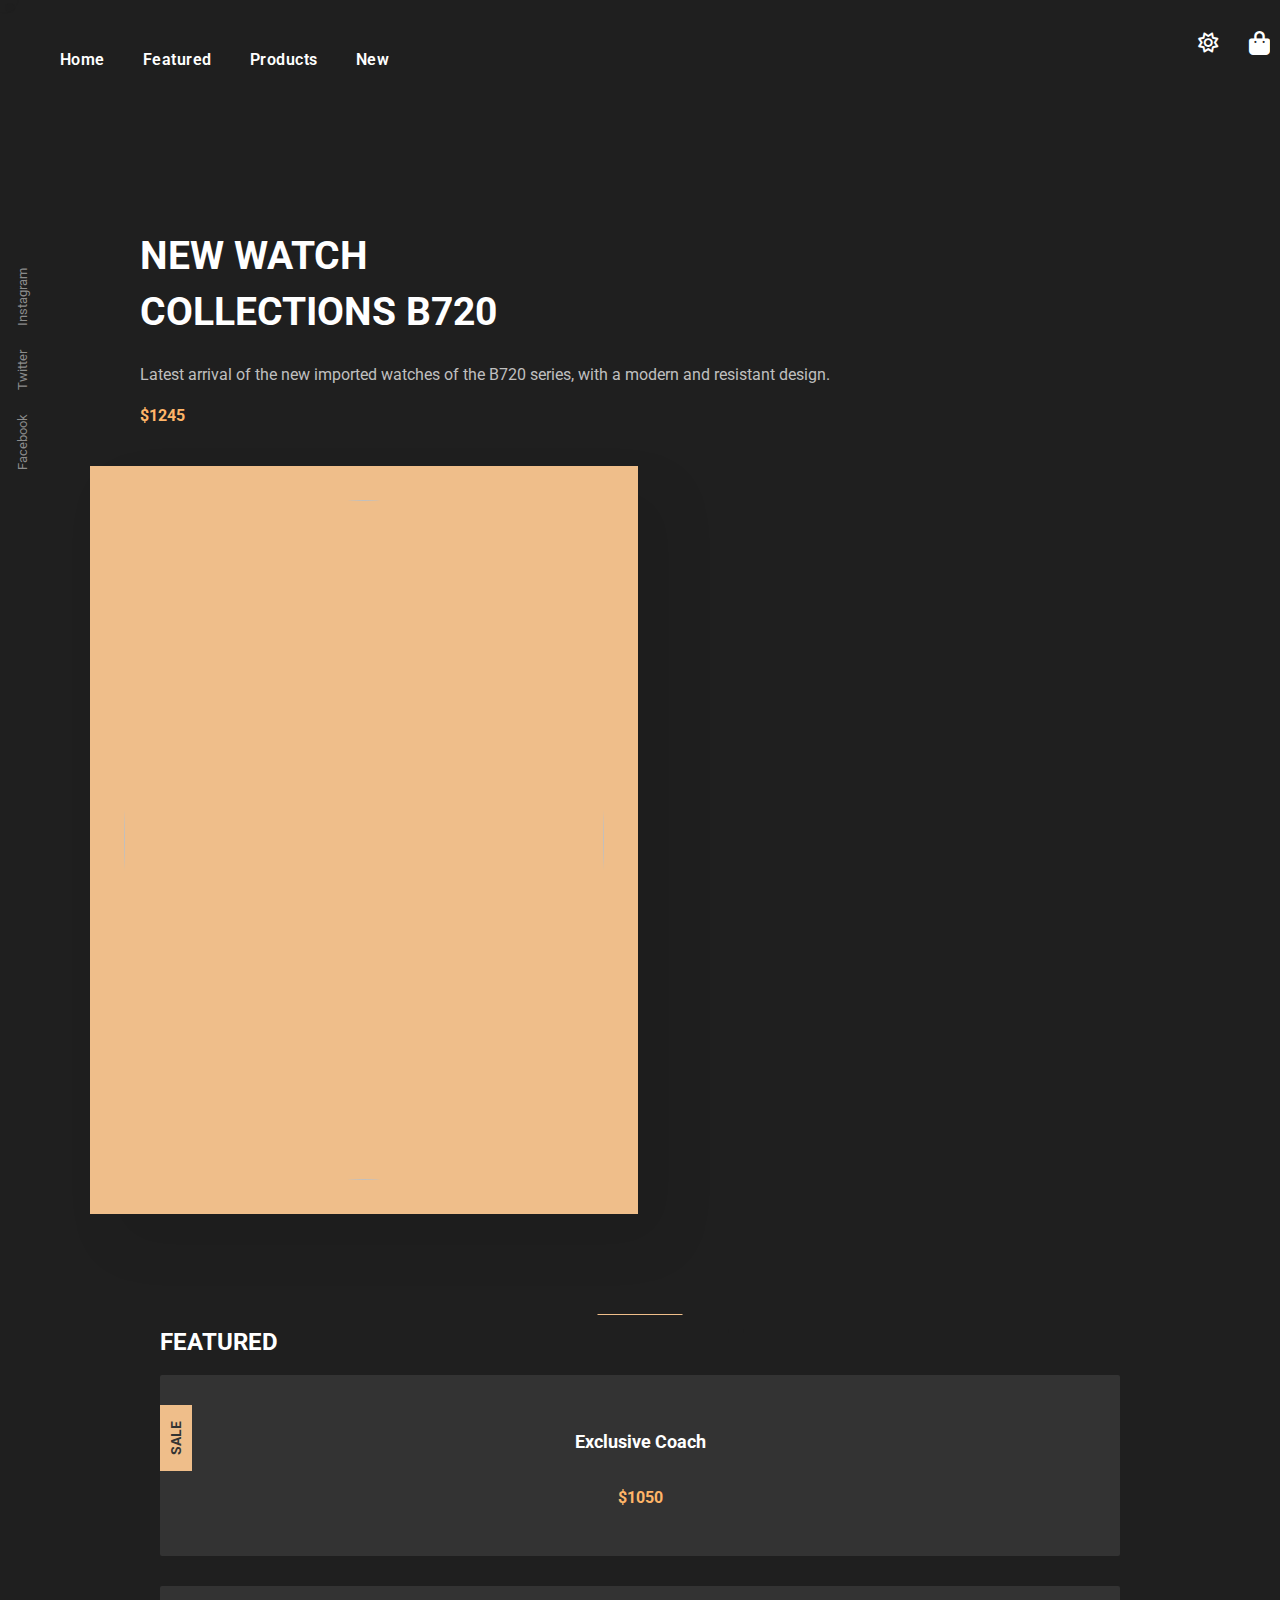
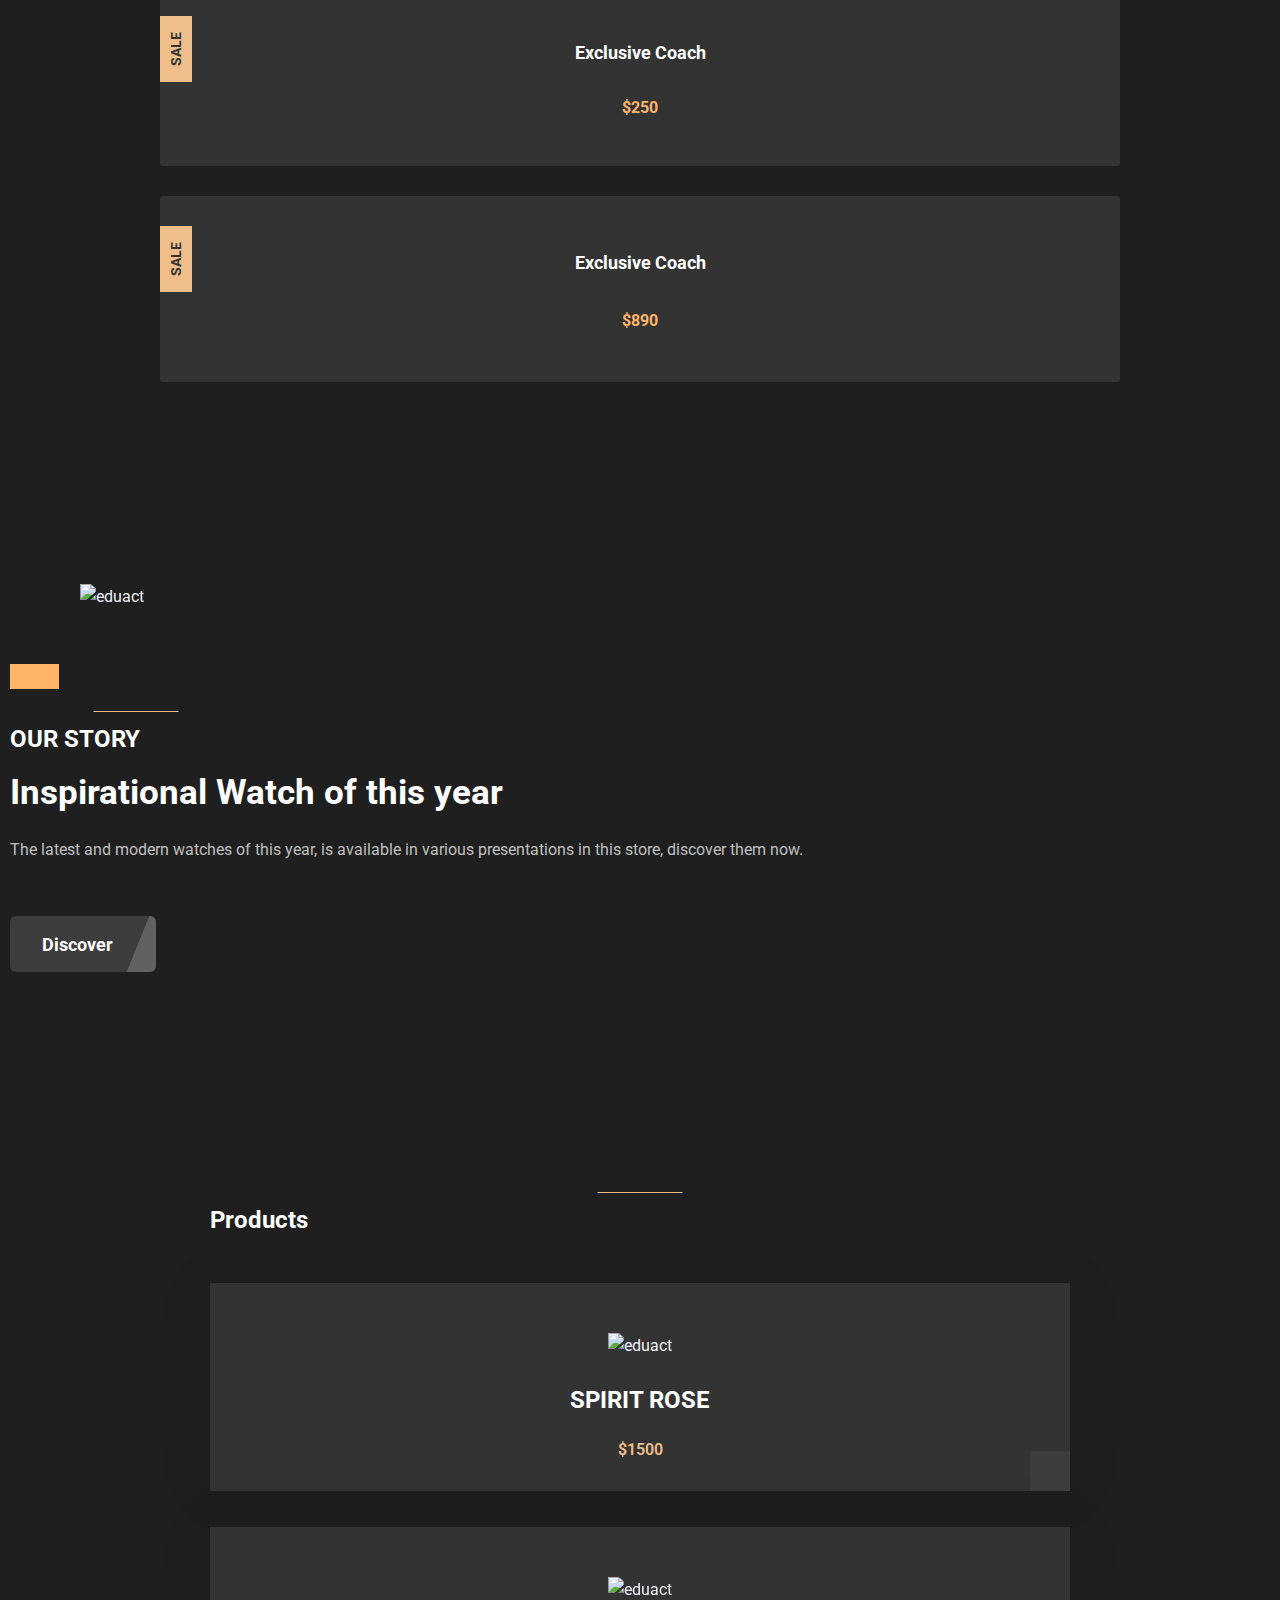
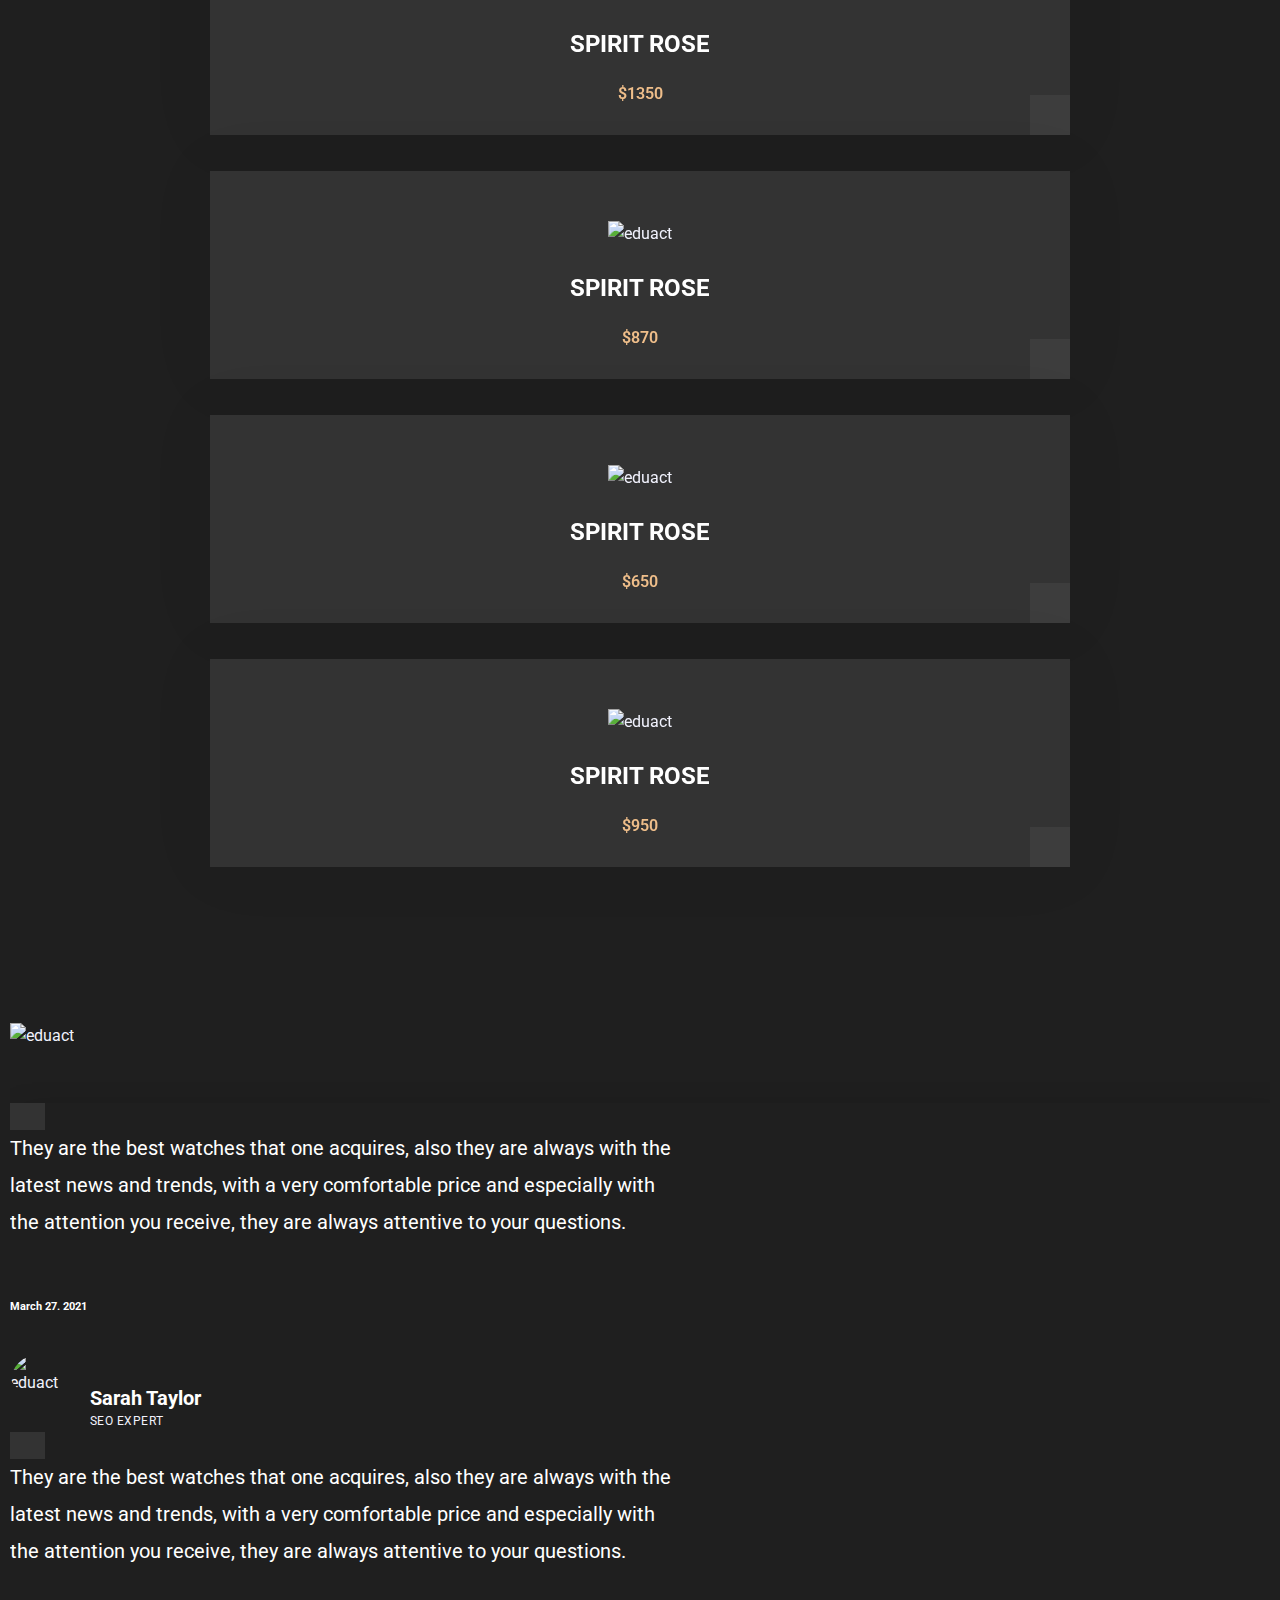
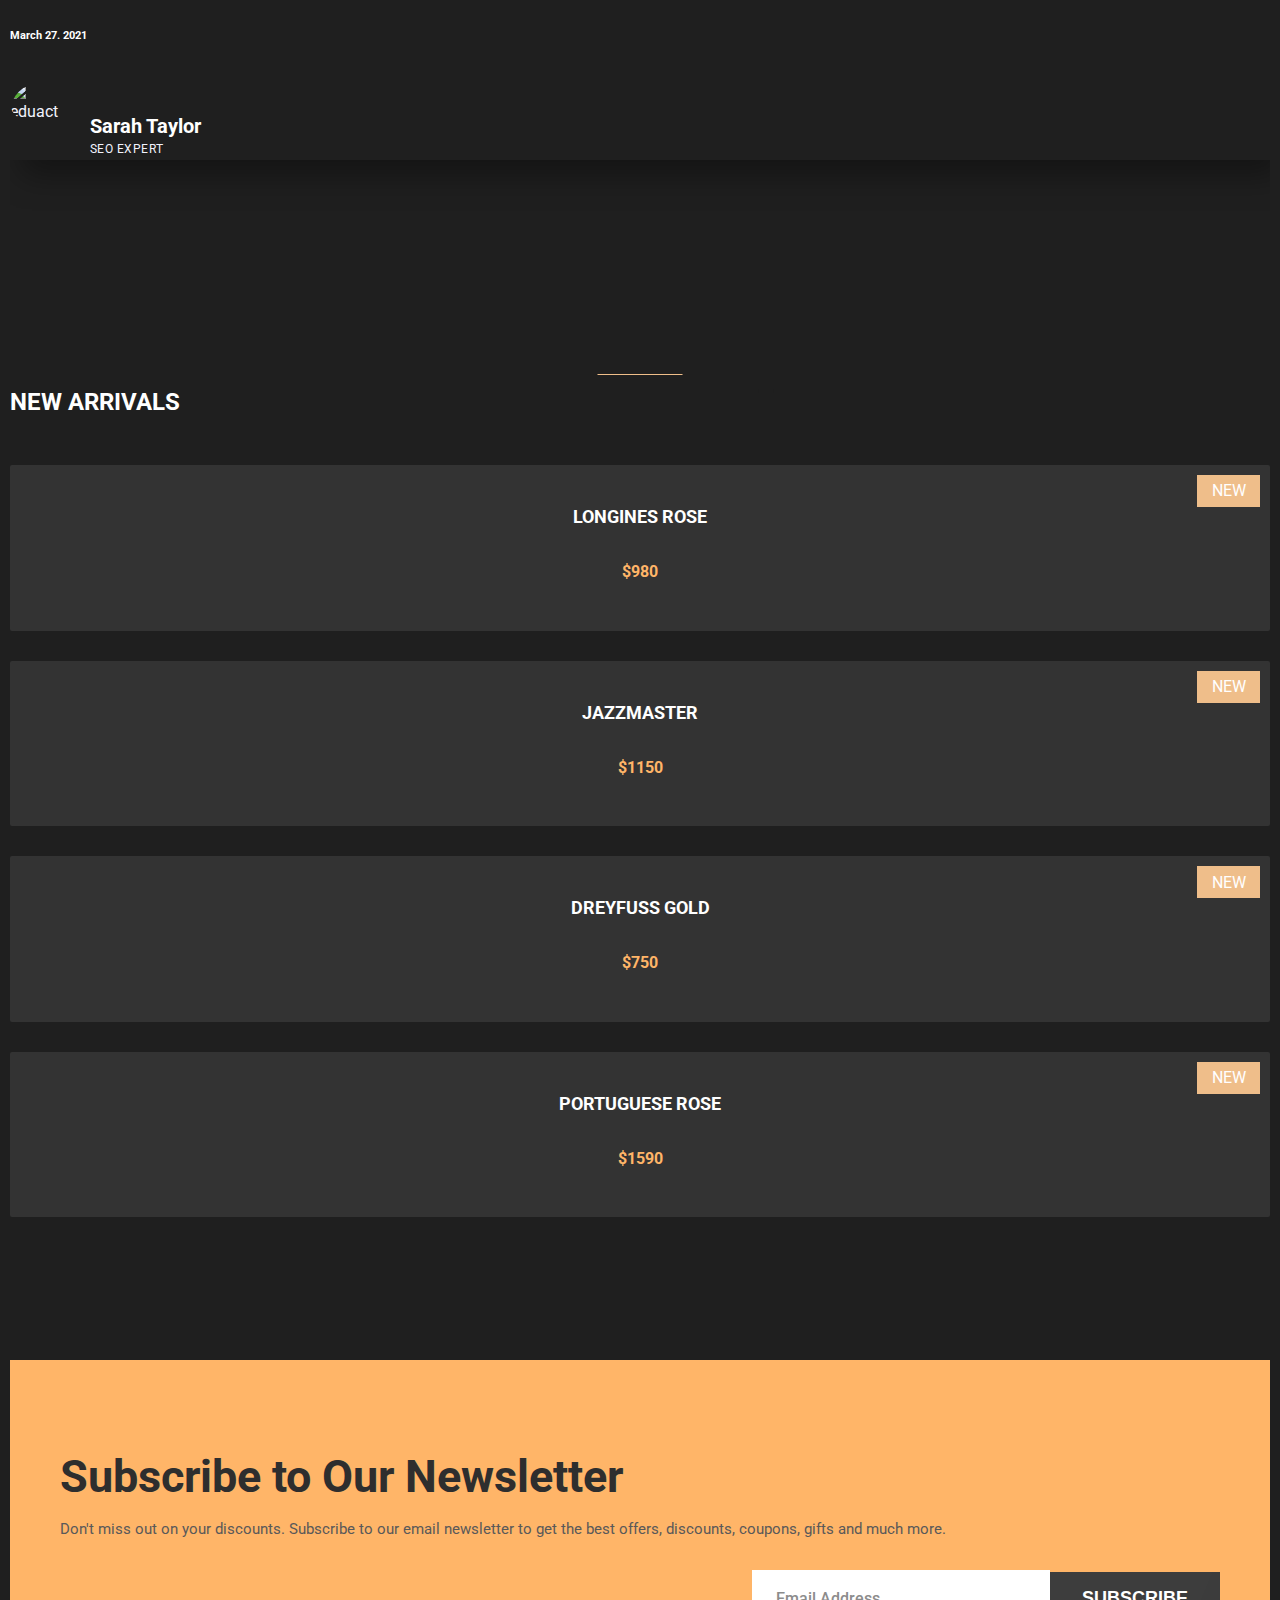
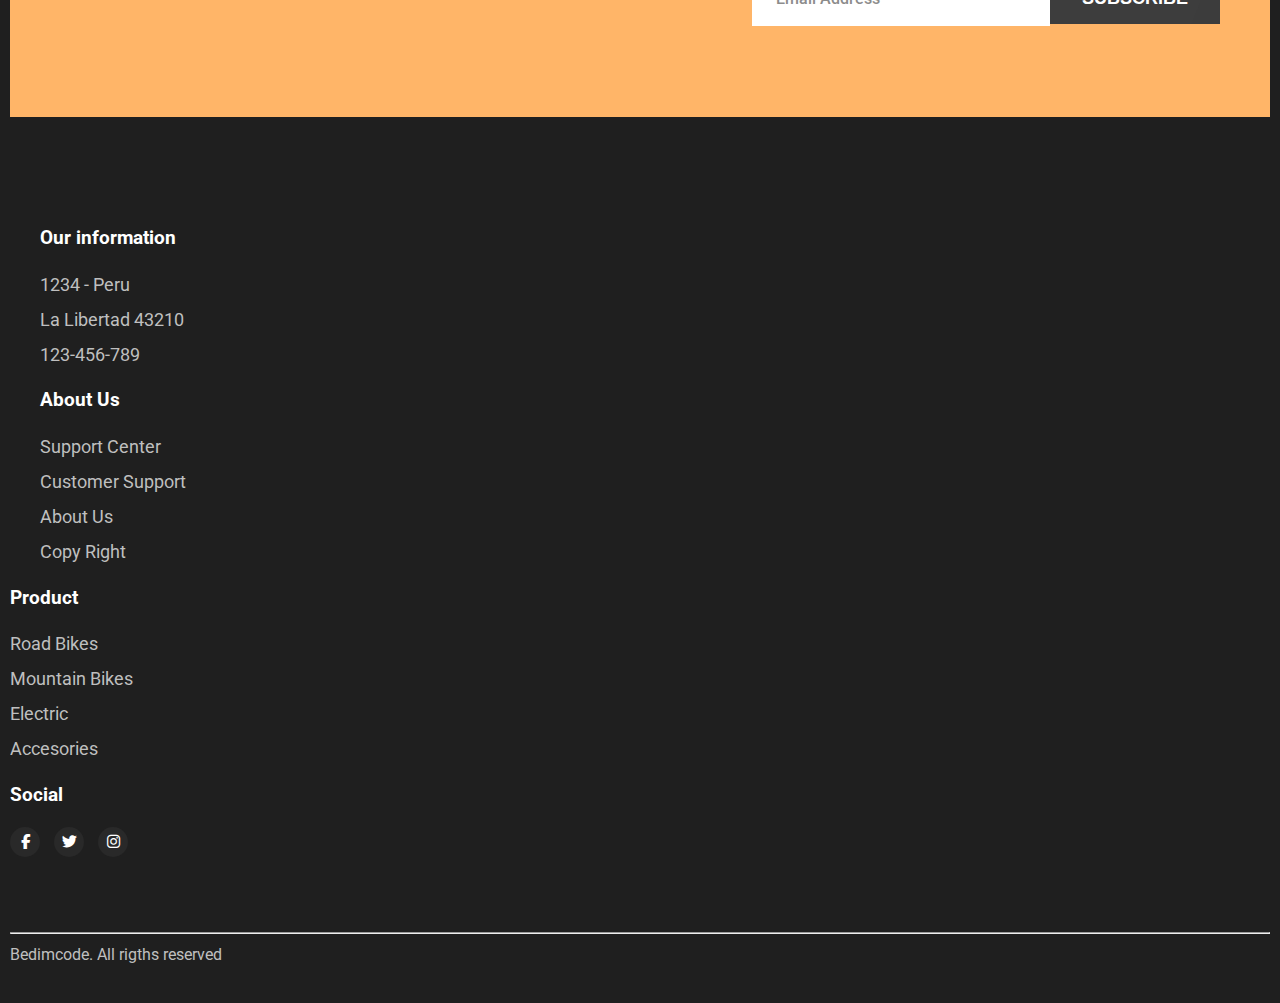
==== commit 1aa1a4e9: "up" ====
--- a/index.html
+++ b/index.html
@@ -16,22 +16,13 @@
     <link rel="stylesheet" href="assets/css/eduact.css" />
     <link rel="stylesheet" href="assets/css/eduact-dark.css" />
     <link rel="stylesheet" href="assets/vendors/owl-carousel/assets/owl.carousel.min.css" />
-    <!-- <link rel="stylesheet" href="assets/vendors/owl-carousel/assets/owl.theme.default.min.css" /> -->
     <link rel="stylesheet" href="https://cdnjs.cloudflare.com/ajax/libs/owl-carousel/1.3.3/owl.carousel.min.css">
     <link rel="stylesheet" href="https://cdnjs.cloudflare.com/ajax/libs/owl-carousel/1.3.3/owl.theme.min.css">
     <link rel="stylesheet" href="assets/vendors/fontawesome/css/all.min.css">
     <link rel="stylesheet" href="https://cdnjs.cloudflare.com/ajax/libs/font-awesome/6.5.2/css/all.min.css">
-    <!-- <link rel="stylesheet" href="assets/vendors/bootstrap-select/bootstrap-select.min.css" /> -->
-    <!-- <link rel="stylesheet" href="assets/vendors/jquery-ui/jquery-ui.css" /> -->
+
     <link rel="stylesheet" href="assets/vendors/animate/animate.min.css" />
-    <!-- <link rel="stylesheet" href="assets/vendors/fontawesome/css/all.min.css" /> -->
-    <!-- <link rel="stylesheet" href="assets/vendors/eduact-icons/style.css" /> -->
-    <!-- <link rel="stylesheet" href="assets/vendors/jarallax/jarallax.css" /> -->
-    <!-- <link rel="stylesheet" href="assets/vendors/jquery-magnific-popup/jquery.magnific-popup.css" /> -->
-    <!-- <link rel="stylesheet" href="assets/vendors/nouislider/nouislider.min.css" /> -->
-    <!-- <link rel="stylesheet" href="assets/vendors/nouislider/nouislider.pips.css" /> -->
-    <!-- <link rel="stylesheet" href="assets/vendors/odometer/odometer.min.css" /> -->
-    <!-- <link rel="stylesheet" href="assets/vendors/tiny-slider/tiny-slider.min.css" />  -->
+
 
 </head>
 
@@ -72,7 +63,7 @@
                             <i class="fa-solid fa-bag-shopping" ></i>
                         </a>
 
-                        <a href="" class="main-menu__toggler mobile-nav__toggler ps-2">
+                        <a href="" class="main-menu__toggler mobile-nav__toggler ps-3 ">
                             <i class="fa fa-bars" style="color: white;"></i>
                         </a>
                     </div>
@@ -115,6 +106,7 @@
 
                 </div>
             </div>
+            <hr>
         </section>
         <!--Hero Banner End-->
 
@@ -123,7 +115,7 @@
             <div class="featured-one__bg"></div>
             <div class="container">
                 <div class="row mx-auto">
-                    <h3 class="text-center section-title__tagline pb-5">FEATURED</h3>
+                    <h3 class="text-center section-title__tagline pb-4">FEATURED</h3>
                     <!-- <h3 class="main-footer__title text-center">Explore</h3> -->
                     
                     <div class="col-lg-4 col-md-6 mx-auto" >
@@ -211,20 +203,20 @@
         </section>
 
         <!-- Products -->
-        <section class="blog-three">
+        <section class="products-one">
             <div class="container">
                 <div class="section-title text-center">
                     <h5 class="section-title__tagline">
                         Products
                     </h5>
-                </div><!-- section-title -->
+                </div>
                 <div class="row">
-                    <div class="col-xl-4 col-md-4">
+                    <div class="col-xl-4 col-md-4 ">
                         <div class="product-one__item">
                             <div class="product-one__image">
                                 <img src="assets/images/product1.png" alt="eduact">
                                 <a href=""></a>
-                            </div><!-- /.blog-image -->
+                            </div>
                             <div class="product-one__content">
                                 
                                 <h3 class="product-one__title">
@@ -233,8 +225,8 @@
                                 <div class="product-one__price">$1500</div><!-- /.blog-date -->
 
                             </div>
-                            <div class="blog-three__meta">
-                                <a class="blog-three__rm" href="">
+                            <div class="product-one__meta">
+                                <a class="product-one__rm" href="">
                                     <img src="assets/images/Vector.png" alt="">
                                 </a>
                             </div>
@@ -253,8 +245,8 @@
                                 </h3><!-- /.blog-title -->
                                 <div class="product-one__price">$1350</div><!-- /.blog-date -->
                             </div>
-                            <div class="blog-three__meta">
-                                <a class="blog-three__rm" href="">
+                            <div class="product-one__meta">
+                                <a class="product-one__rm" href="">
                                     <img src="assets/images/Vector.png" alt="">
                                 </a>
                             </div>
@@ -273,8 +265,8 @@
                                 </h3><!-- /.blog-title -->
                                 <div class="product-one__price">$870</div><!-- /.blog-date -->
                             </div>
-                            <div class="blog-three__meta">
-                                <a class="blog-three__rm" href="">
+                            <div class="product-one__meta">
+                                <a class="product-one__rm" href="">
                                     <img src="assets/images/Vector.png" alt="">
                                 </a>
                             </div>
@@ -293,8 +285,8 @@
                                 </h3><!-- /.blog-title -->
                                 <div class="product-one__price">$650</div><!-- /.blog-date -->
                             </div>
-                            <div class="blog-three__meta">
-                                <a class="blog-three__rm" href="">
+                            <div class="product-one__meta">
+                                <a class="product-one__rm" href="">
                                     <img src="assets/images/Vector.png" alt="">
                                 </a>
                             </div>
@@ -314,8 +306,8 @@
                                 <div class="product-one__price">$950</div><!-- /.blog-date -->
 
                             </div>
-                            <div class="blog-three__meta">
-                                <a class="blog-three__rm" href="">
+                            <div class="product-one__meta">
+                                <a class="product-one__rm" href="">
                                     <img src="assets/images/Vector.png" alt="">
                                 </a>
                             </div>
@@ -416,7 +408,7 @@
                         
                     </h5>
                 
-                </div><!-- section-title -->
+                </div>
                 <div class="category-one__slider eduact-owl__carousel owl-with-shadow owl-theme owl-carousel" data-owl-options='{
             "items": 3,
             "margin": 30,
@@ -524,6 +516,7 @@
                 </div>
             </div>
         </section>
+
         <!-- Newsletter -->
         <section class="cta-two">
             <div class="container">
@@ -603,7 +596,7 @@
             <!-- /.container -->
         </footer>
         <!-- /.main-footer -->
-        <h3 class="main-footer__title">Explore</h3>
+
         <section class="copyright text-center">
             <hr class="w-75 mx-auto">
             <div class="container" >
@@ -612,7 +605,6 @@
         </section>
 
     </div>
-
 
     <div class="mobile-nav__wrapper">
         <div class="mobile-nav__overlay mobile-nav__toggler"></div>
@@ -644,20 +636,7 @@
         <!-- /.mobile-nav__content -->
     </div>
     <!-- /.mobile-nav__wrapper -->
-    <!-- <script src="assets/vendors/bootstrap/js/bootstrap.bundle.min.js"></script>  
-    <script src="assets/vendors/bootstrap-select/bootstrap-select.min.js"></script>
-    <script src="assets/vendors/jquery-ui/jquery-ui.js"></script>
-    <script src="assets/vendors/jarallax/jarallax.min.js"></script>
-    <script src="assets/vendors/jquery-appear/jquery.appear.min.js"></script>
-    <script src="assets/vendors/jquery-circle-progress/jquery.circle-progress.min.js"></script>
-    <script src="assets/vendors/jquery-validate/jquery.validate.min.js"></script>
-    <script src="assets/vendors/nouislider/nouislider.min.js"></script>
-    <script src="assets/vendors/odometer/odometer.min.js"></script>
-    <script src="assets/vendors/tiny-slider/tiny-slider.min.js"></script>
-    <script src="assets/vendors/wnumb/wNumb.min.js"></script>
-    <script src="assets/vendors/jquery-circleType/jquery.circleType.js"></script> 
-    <script src="assets/vendors/jquery-lettering/jquery.lettering.min.js"></script>
-    <script src="assets/vendors/isotope/isotope.js"></script> -->
+
         <!-- template js -->
         <script src="assets/vendors/jquery/jquery-3.5.1.min.js"></script>
         <script src="assets/vendors/jquery-ajaxchimp/jquery.ajaxchimp.min.js"></script>
@@ -669,7 +648,4 @@
     <script src="assets/js/eduact.js"></script>
 
 </body>
-
-
-<!-- Mirrored from bracketweb.com/eduact-html/index-dark.html by HTTrack Website Copier/3.x [XR&CO'2014], Tue, 19 Sep 2023 10:51:09 GMT -->
 </html>--- a/assets/css/eduact.css
+++ b/assets/css/eduact.css
@@ -194,7 +194,7 @@
 
 
 
-.blog-three {
+.products-one {
   position: relative;
   padding: 115px 0 85px;
   /* background-position: bottom center;
@@ -208,14 +208,14 @@
 }
 
 @media (max-width: 767px) {
-  .blog-three {
+  .products-one {
     padding: 20px 0 45px;
     margin-left: 0px;
     margin-right: 0px;
   }
 }
 @media (max-width: 1024px) {
-  .blog-three {
+  .products-one {
     padding: 20px 0 45px;
     margin-left: 20px;
     margin-right: 20px;
@@ -308,7 +308,7 @@
   color: var(--eduact-base);
 }
 
-.blog-three__meta {
+.product-one__meta {
   position: absolute;
   bottom: 0;
   right: 0;
@@ -317,23 +317,13 @@
   align-items: center; 
   
 }
-/* 
-.blog-three__meta {
-  position: relative;
-  padding: 6px 0 0 55px;
-  min-height: 45px;
-  font-size: 12px;
-  font-weight: 500;
-  line-height: 25px;
-  letter-spacing: 0.48px;
-  text-transform: uppercase;
-} */
-
-.blog-three__meta img {
+
+
+.product-one__meta img {
   padding: 14px;
   }
 
-.blog-three__meta a {
+.product-one__meta a {
   display: block;
   font-size: 16px;
   font-weight: 700;
@@ -342,11 +332,11 @@
   color: var(--eduact-black);
 }
 
-.blog-three__meta a:hover {
+.product-one__meta a:hover {
   color: var(--eduact-base);
 }
 
-.blog-three__rm {
+.product-one__rm {
   position: relative;
   display: flex;
   align-items: center;
@@ -360,18 +350,18 @@
 
 }
 
-.blog-three__rm img {
+.product-one__rm img {
   display: inline-block;
   -webkit-backface-visibility: hidden;
   backface-visibility: hidden;
 }
 
-.blog-three__rm:hover {
+.product-one__rm:hover {
   background-color: var(--eduact-secondary);
   color: var(--eduact-white);
 }
 
-.blog-three__rm:hover span {
+.product-one__rm:hover span {
   animation: iconTranslateX 0.4s forwards;
 }
 
@@ -677,7 +667,7 @@
   line-height: 26px;
   text-transform: capitalize;
   color: white;
-  margin: 0 0 11px;
+  margin: 0 0 0px;
   position: relative;
   z-index: 2;
 }
@@ -983,6 +973,7 @@
   display: flex;
   align-items: center;
   padding-top: 10px;
+  gap: 20px;
 }
 
 .main-menu__right .eduact-btn {
@@ -1827,9 +1818,18 @@
   background-repeat: no-repeat;
   background-size: auto;
   background-position: right bottom;
-  padding: 0px 0 92px;
+  padding: 0px 0 40px;
   overflow: hidden;
   z-index: 2;
+}
+
+@media (min-width: 768px) {
+  .hero-banner{
+    padding: 0px 0 105px !important;
+  }
+  .hero-banner hr {
+  display: none;
+  }
 }
 
 .hero-banner__bg-shape1 {
@@ -1857,6 +1857,12 @@
   }
 }
 
+@media (min-width: 768px) and (max-width: 991px) {
+  .hero-banner__bg-shape1 {
+    width: 759px;
+    height: 759px;
+  }
+}
 .hero-banner__bg-shape1::after {
   position: absolute;
   left: -140px;
@@ -1920,11 +1926,6 @@
 @media (max-width: 1199px) {
   .hero-banner__content {
   padding: 70px 50px 0;
-  }
-}
-@media (min-width: 1199px) {
-  .hero-banner__content {
-  padding: 70px 90px 0;
   }
 }
 
@@ -3611,12 +3612,15 @@
 .main-footer {
   background-color: var(--eduact-black);
   position: relative;
-  padding: 90px 0 50px;
+  padding: 40px 0 40px;
 }
 
 @media (max-width: 767px) {
   .main-footer {
-    padding: 80px 0;
+    /* padding: 80px 0; */
+    padding-top: 50px;
+    padding-bottom: 0px;
+    
   }
 }
 
@@ -3663,7 +3667,7 @@
   display: inline-block;
   width: 30px;
   height: 30px;
-  background-color: rgba(var(--eduact-base-rgb), 0.17);
+  background-color: #292929;
   color: var(--eduact-white);
   line-height: 30px;
   border-radius: 50%;
@@ -4660,4 +4664,41 @@
   padding: 10px;
 }
 
-
+@media (max-width: 767px) {
+  .products-one .col-md-4 {
+      flex: 0 0 50% !important; /* Make each column take up 50% width */
+      max-width: 50%; /* Make each column take up 50% width */
+  }
+  .products-one{
+    margin-left: 0px;
+    margin-right: 0px;
+  }
+  .product-one__rm img{
+    padding: 8px;
+  }
+  .product-one__rm{
+    width: 25px;
+    height: 25px;
+  }
+  .product-one__image img{
+    margin-top: 18px;
+  }
+  .product-one__title {
+    font-size: 12px;
+    margin: -14px 0 10px;
+}
+.product-one__price {
+  font-size: 12px;
+  font-weight: 600;
+  line-height: 2px;
+  color: var(--eduact-secondary);
+}
+}
+
+@media (max-width: 476px) {
+  .product-one__image img{
+    margin-top: 18px;
+    width: 60px;
+  }
+
+}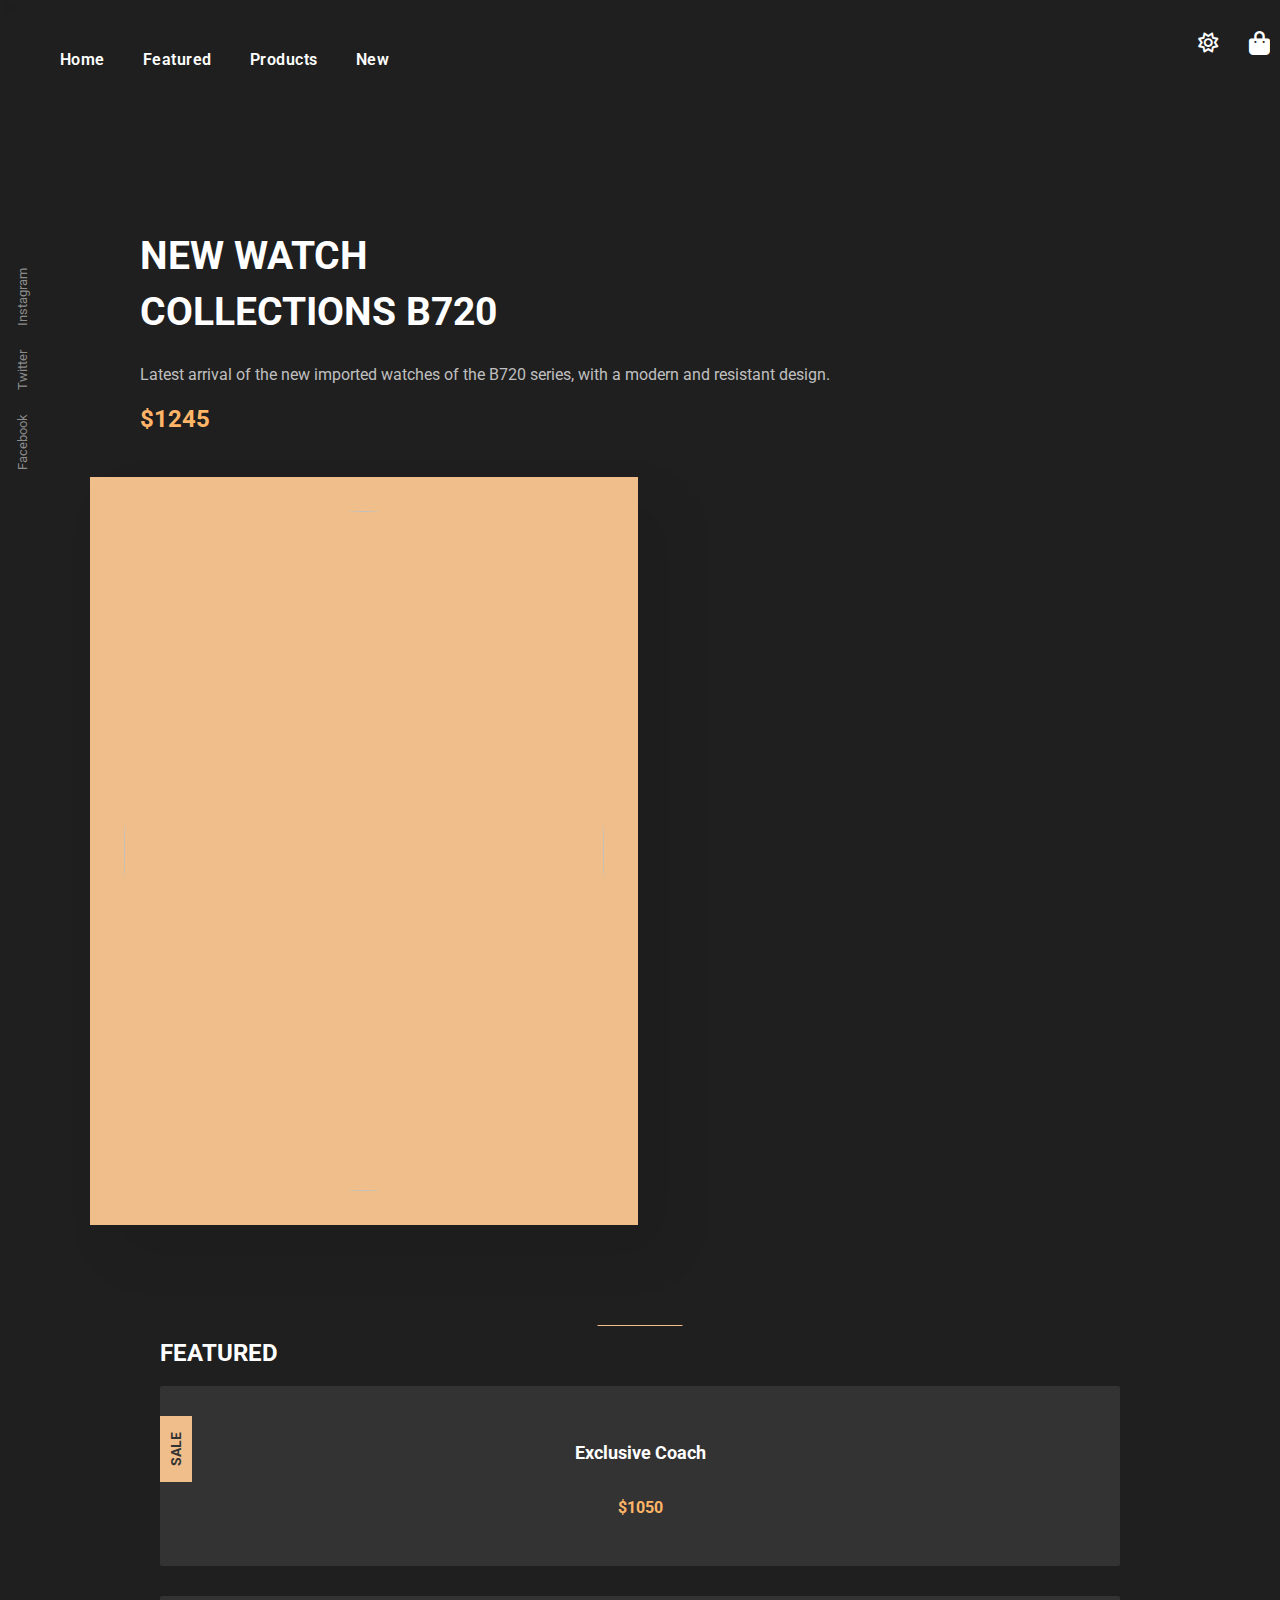
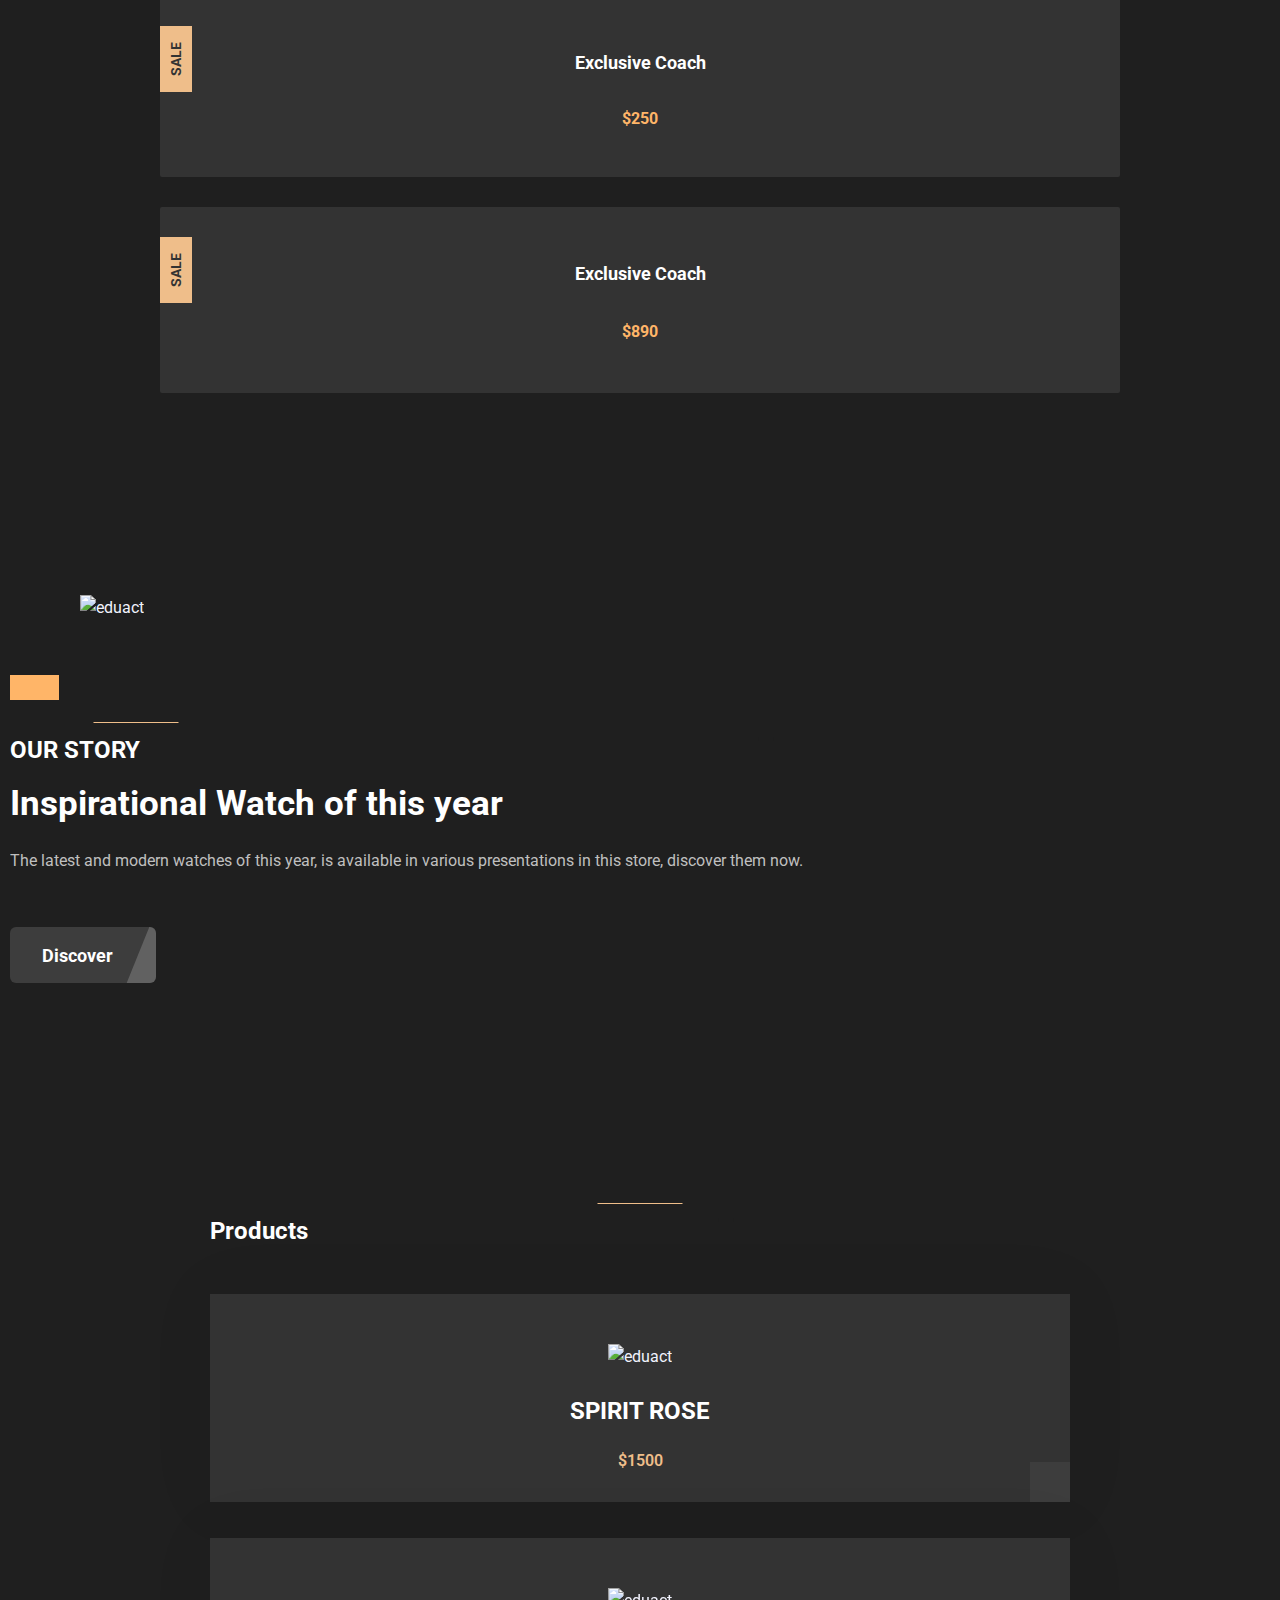
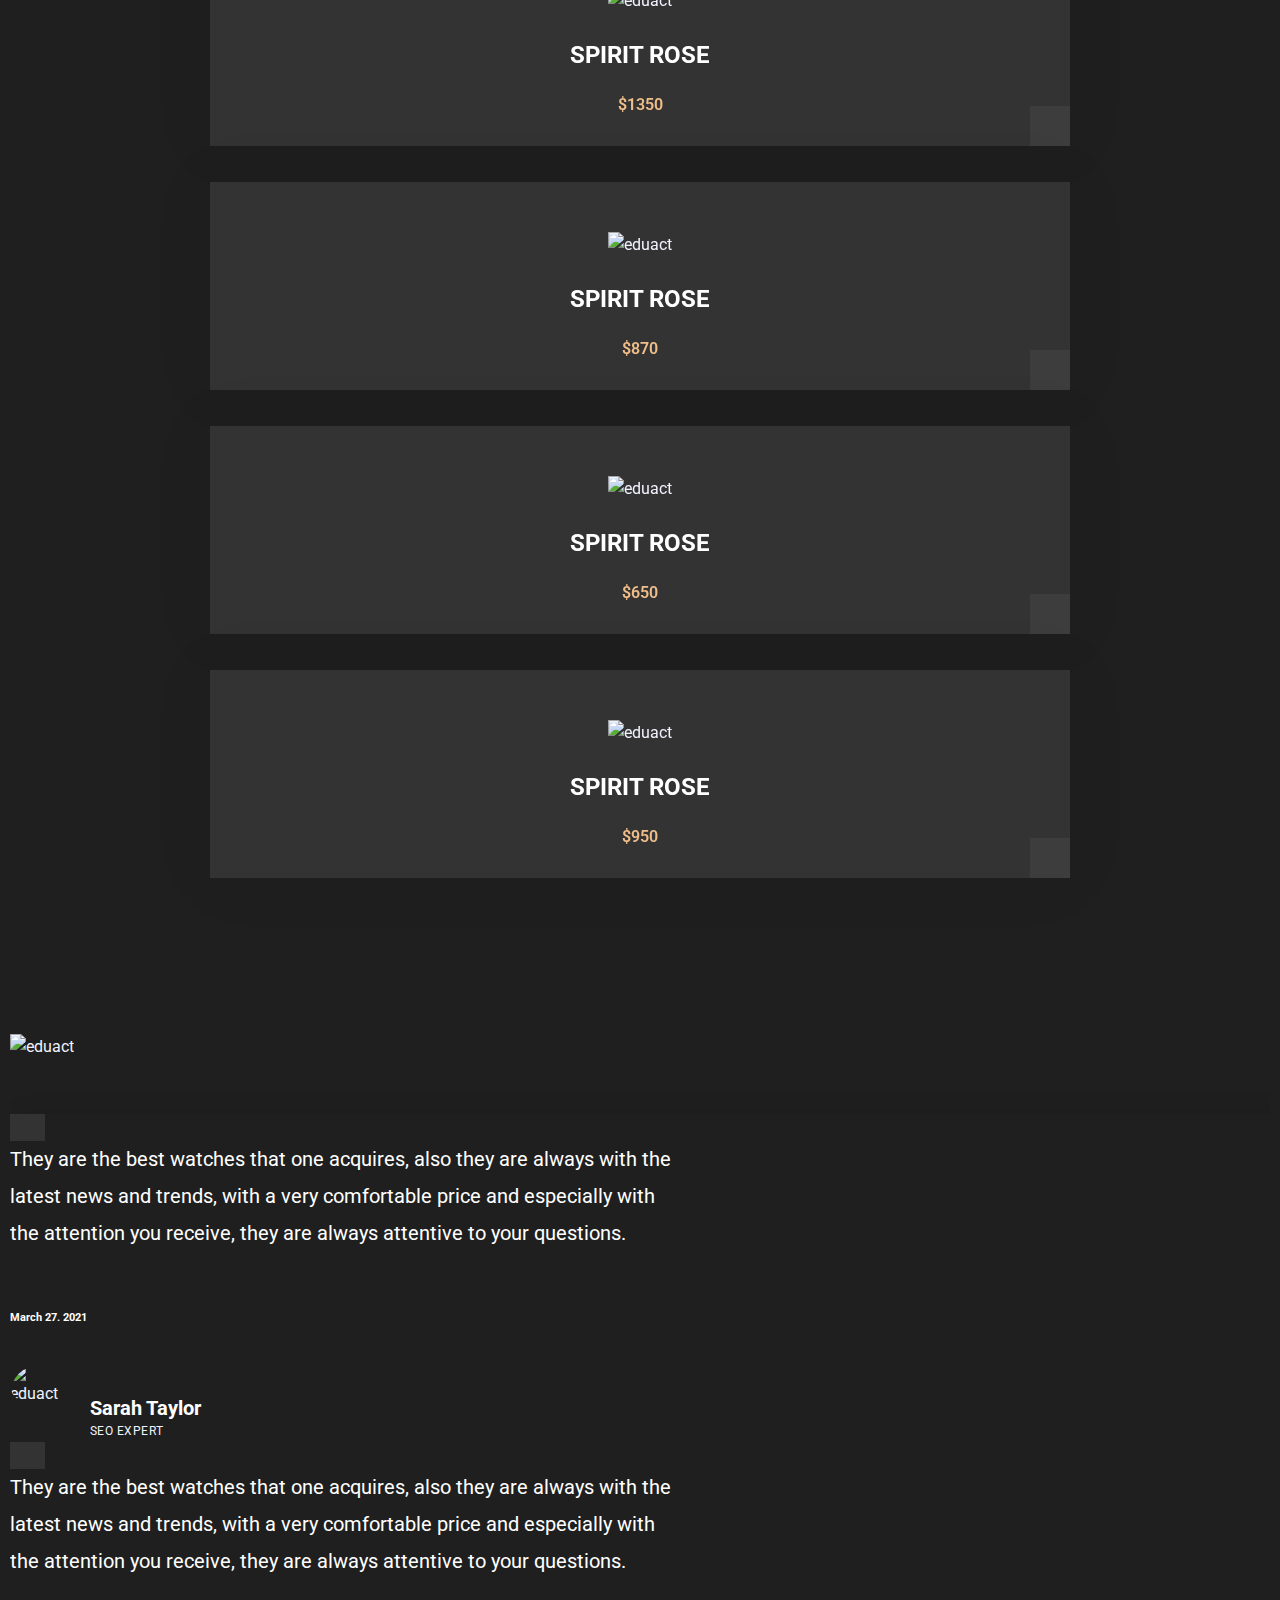
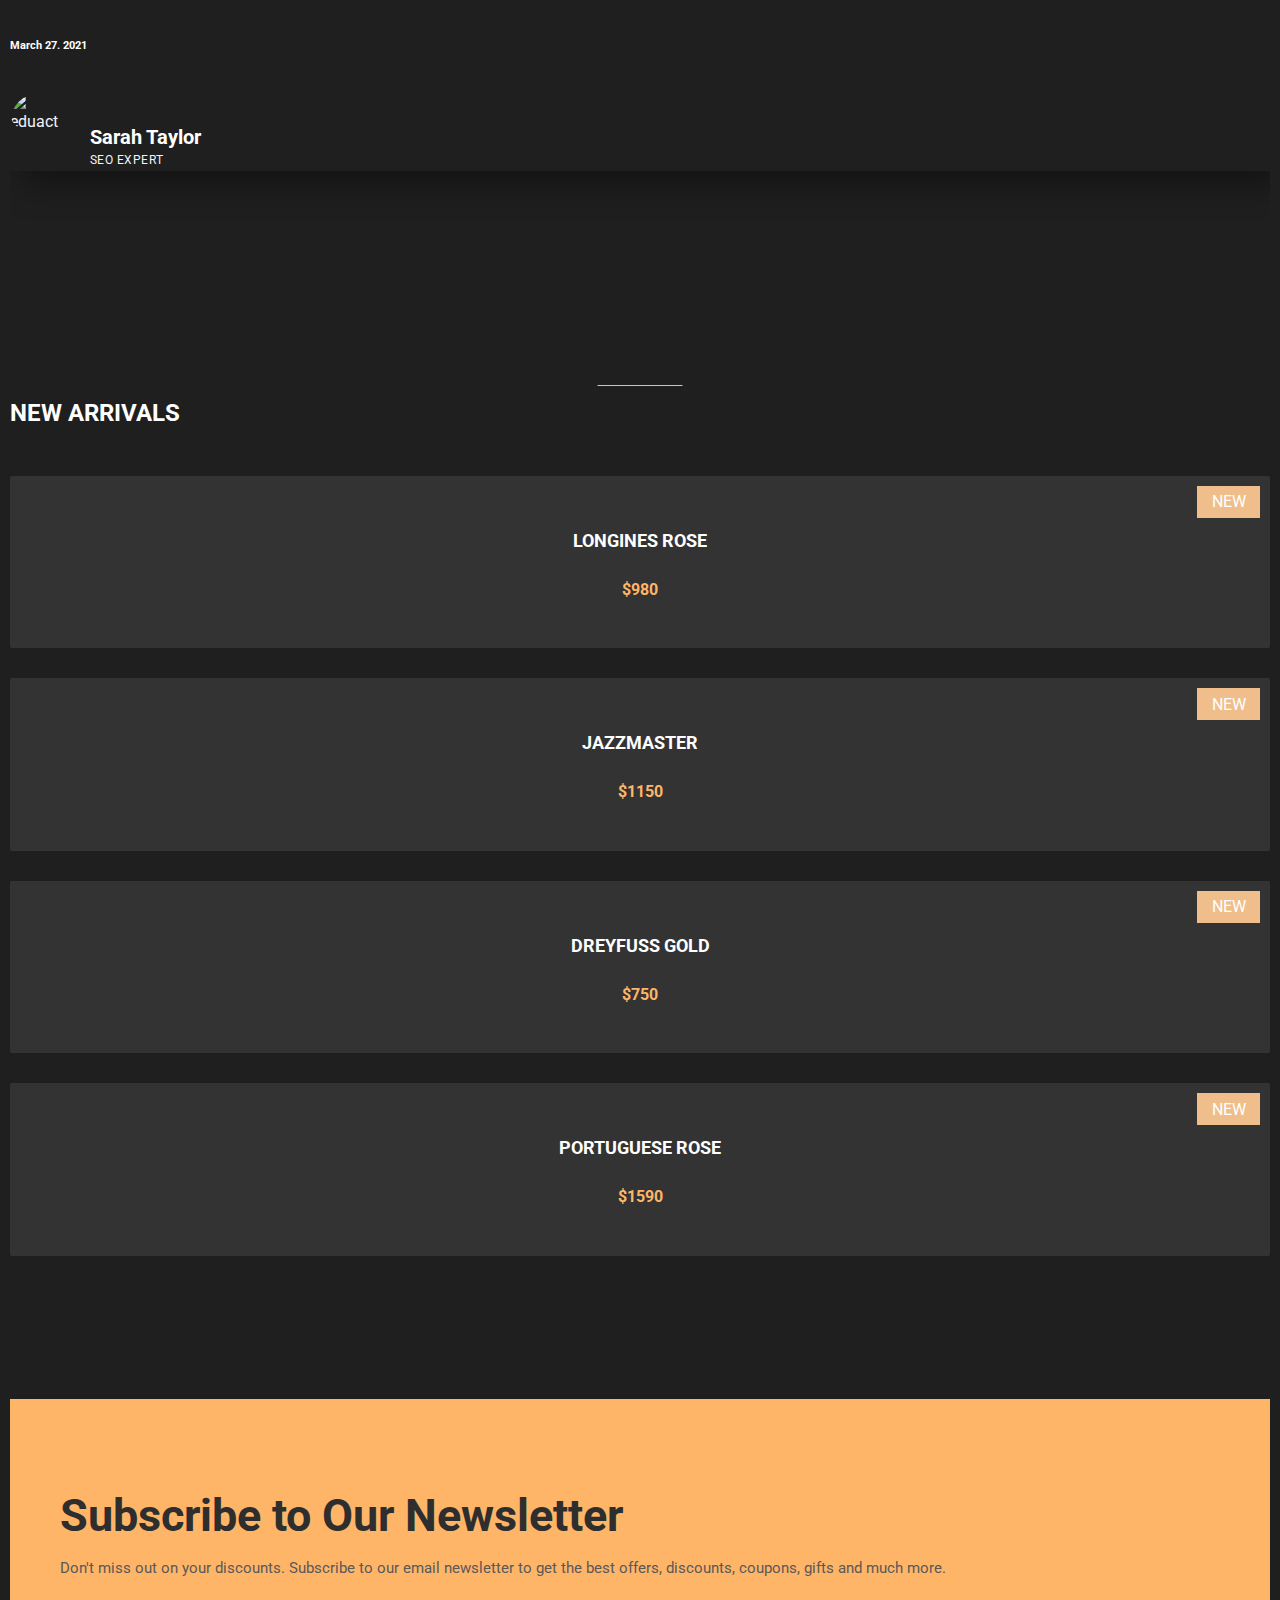
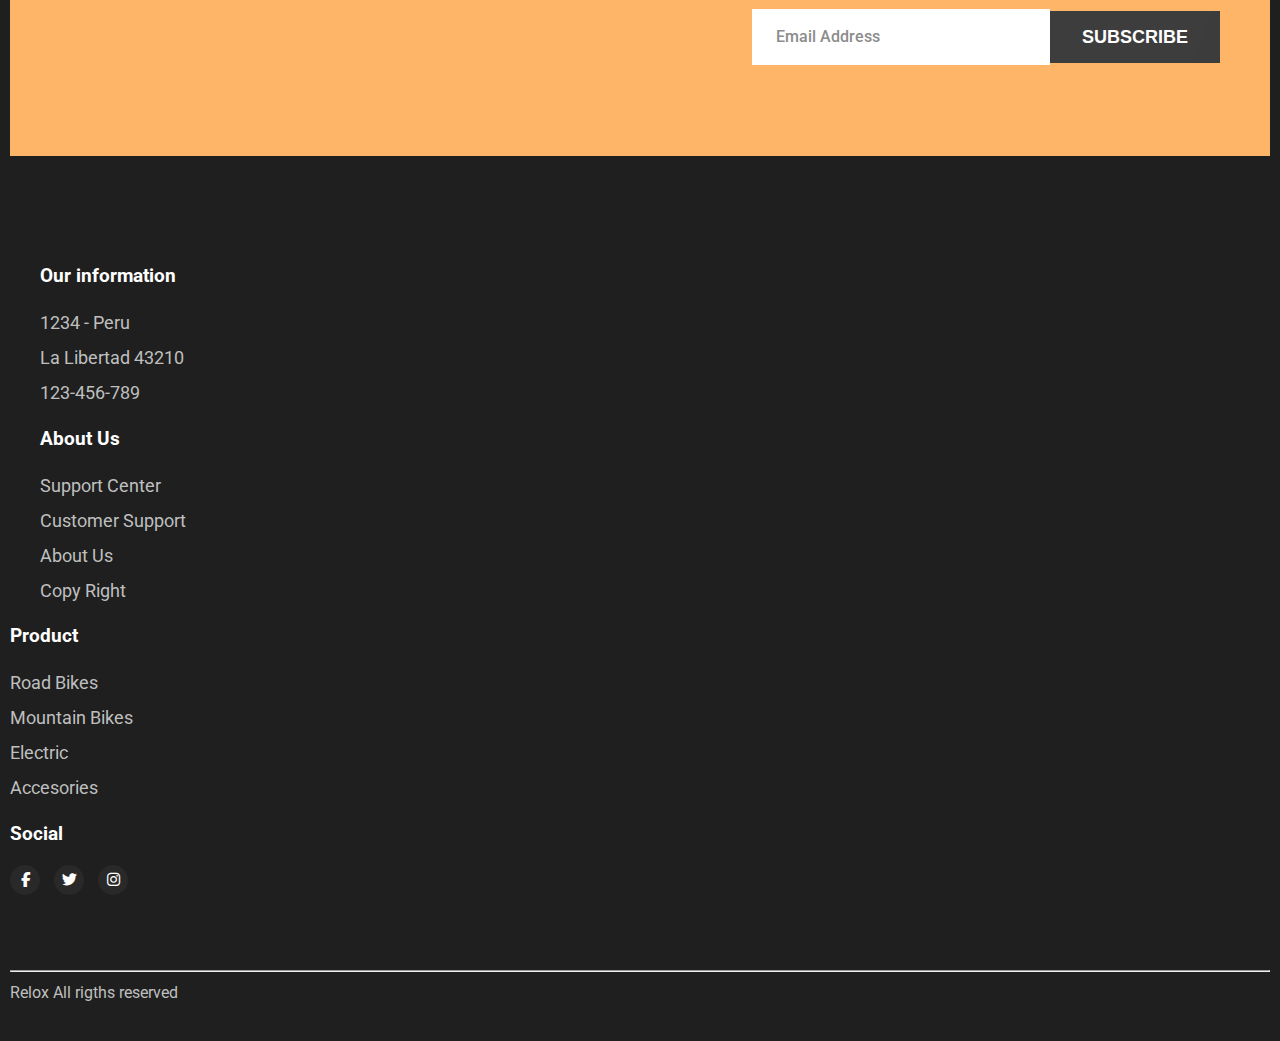
==== commit 9d89e490: "up" ====
--- a/index.html
+++ b/index.html
@@ -35,7 +35,7 @@
             <nav class="main-menu">
                 <div class="container">
                     <div class="main-menu__logo">
-                        <a href="index-4-dark.html">
+                        <a href="index.html">
                             <img src="assets/images/logo.png" alt="">
                                 <!-- <span style="font-size: 50px; font-weight: 600 ;color: white; margin-top: 100px;">Rolex</span> -->
                         </a>
@@ -43,27 +43,27 @@
                     <div class="main-menu__nav">
                         <ul class="main-menu__list">
                             <li>
-                                <a href="index-4-dark.html">Home</a>
+                                <a href="index.html">Home</a>
                             </li>
                             
                             <li >
-                                <a href="">Featured</a>
+                                <a href="javascript:voild(0)">Featured</a>
                             </li>
-                            <li><a href="">Products</a></li>
-                            <li><a href="">New</a></li>
+                            <li><a href="javascript:voild(0)">Products</a></li>
+                            <li><a href="javascript:voild(0)">New</a></li>
 
                         </ul>
                     </div>
                     <div class="main-menu__right">
 
-                        <a href="" class="main-menu__search search-toggler">
+                        <a href="javascript:voild(0)" class="main-menu__search search-toggler">
                             <i class="fa-regular fa-sun"></i>
                         </a>
-                        <a href="" class="main-menu__login">
+                        <a href="javascript:voild(0)" class="main-menu__login">
                             <i class="fa-solid fa-bag-shopping" ></i>
                         </a>
 
-                        <a href="" class="main-menu__toggler mobile-nav__toggler ps-3 ">
+                        <a href="javascript:voild(0)" class="main-menu__toggler mobile-nav__toggler ps-3 ">
                             <i class="fa fa-bars" style="color: white;"></i>
                         </a>
                     </div>
@@ -82,9 +82,9 @@
                 <div class="row flex-column-reverse flex-lg-row">
                     <div class="col-lg-6">
                         <div class="media_banner">
-                            <a href=""><span >Facebook</span></a>
-                            <a href=""><span>Twitter</span></a>
-                            <a href=""><span>Instagram</span></a>
+                            <a href="https://www.facebook.com/"><span >Facebook</span></a>
+                            <a href="https://twitter.com/"><span>Twitter</span></a>
+                            <a href="https://www.instagram.com/"><span>Instagram</span></a>
                         </div>
                         <div class="hero-banner__content">
                             <h2 class="hero-banner__title">NEW WATCH 
@@ -92,8 +92,8 @@
                                 <p>Latest arrival of the new imported watches of the B720 series, with a modern and resistant design.</p>
                                 <h2 class="cart_color mt-4">$1245</h2>
                                 <div class="btn-group mt-4">
-                                    <a href="#" class="btn btn-light active" aria-current="page">Discover</a>
-                                    <a href="#" class="btn btn-secondary">ADD TO CART</a>
+                                    <a href="javascript:voild(0)" class="btn btn-light active" aria-current="page">Discover</a>
+                                    <a href="javascript:voild(0)" class="btn btn-secondary">ADD TO CART</a>
                                 </div>
                         </div>
                     </div>
@@ -116,8 +116,6 @@
             <div class="container">
                 <div class="row mx-auto">
                     <h3 class="text-center section-title__tagline pb-4">FEATURED</h3>
-                    <!-- <h3 class="main-footer__title text-center">Explore</h3> -->
-                    
                     <div class="col-lg-4 col-md-6 mx-auto" >
                         <div class="featured-one__item">
                             <div class="featured-one__wrapper">
@@ -130,10 +128,10 @@
                                 </h3>
                                 <h2 class="cart_color">$1050</h2>
                                 <div class="add_hidden">
-                                    <a class="featured-one__rm text-center" href="">ADD TO CART</a>
-                                </div>
-                            </div>
-                        </div><!-- /.service-card-one -->
+                                    <a class="featured-one__rm text-center" href="javascript:voild(0)">ADD TO CART</a>
+                                </div>
+                            </div>
+                        </div>
                     </div>
                     <div class="col-lg-4 col-md-6 mx-auto" >
                         <div class="featured-one__item">
@@ -147,10 +145,10 @@
                                 </h3>
                                 <h2 class="cart_color">$250</h2>
                                 <div class="add_hidden">
-                                    <a class="featured-one__rm text-center" href="">ADD TO CART</a>
-                                </div>
-                            </div>
-                        </div><!-- /.service-card-one -->
+                                    <a class="featured-one__rm text-center" href="javascript:voild(0)">ADD TO CART</a>
+                                </div>
+                            </div>
+                        </div>
                     </div>
                     <div class="col-lg-4 col-md-6 mx-auto" >
                         <div class="featured-one__item">
@@ -164,10 +162,10 @@
                                 </h3>
                                 <h3 class="cart_color">$890</h3>
                                 <div class="add_hidden">
-                                    <a class="featured-one__rm text-center" href="">ADD TO CART</a>
-                                </div>
-                            </div>
-                        </div><!-- /.service-card-one -->
+                                    <a class="featured-one__rm text-center" href="javascript:voild(0)">ADD TO CART</a>
+                                </div>
+                            </div>
+                        </div>
                     </div>
                     
                 </div>
@@ -195,7 +193,7 @@
                             </div>
                             <p class="about-one__content__text">
                                 The latest and modern watches of this year, is available in various presentations in this store, discover them now.</p>
-                            <a href="" class="eduact-btn"><span class="eduact-btn__curve"></span>Discover<i class="icon-arrow"></i></a><!-- /.btn -->
+                            <a href="javascript:voild(0)" class="eduact-btn"><span class="eduact-btn__curve"></span>Discover<i class="icon-arrow"></i></a>
                         </div>
                     </div>
                 </div>
@@ -215,18 +213,18 @@
                         <div class="product-one__item">
                             <div class="product-one__image">
                                 <img src="assets/images/product1.png" alt="eduact">
-                                <a href=""></a>
+                                <a href="javascript:voild(0)"></a>
                             </div>
                             <div class="product-one__content">
                                 
                                 <h3 class="product-one__title">
                                     <a href="">SPIRIT ROSE</a>
-                                </h3><!-- /.blog-title -->
-                                <div class="product-one__price">$1500</div><!-- /.blog-date -->
+                                </h3>
+                                <div class="product-one__price">$1500</div>
 
                             </div>
                             <div class="product-one__meta">
-                                <a class="product-one__rm" href="">
+                                <a class="product-one__rm" href="javascript:voild(0)">
                                     <img src="assets/images/Vector.png" alt="">
                                 </a>
                             </div>
@@ -236,37 +234,37 @@
                         <div class="product-one__item">
                             <div class="product-one__image">
                                 <img src="assets/images/product2.png" alt="eduact">
-                                <a href=""></a>
-                            </div><!-- /.blog-image -->
+                                <a href="javascript:voild(0)"></a>
+                            </div>
+                            <div class="product-one__content">
+                                
+                                <h3 class="product-one__title">
+                                    <a href="javascript:voild(0)">SPIRIT ROSE</a>
+                                </h3>
+                                <div class="product-one__price">$1350</div>
+                            </div>
+                            <div class="product-one__meta">
+                                <a class="product-one__rm" href="javascript:voild(0)">
+                                    <img src="assets/images/Vector.png" alt="">
+                                </a>
+                            </div>
+                        </div>
+                    </div>
+                    <div class="col-xl-4 col-md-4">
+                        <div class="product-one__item">
+                            <div class="product-one__image">
+                                <img src="assets/images/product3.png" alt="eduact">
+                                <a href="javascript:voild(0)"></a>
+                            </div>
                             <div class="product-one__content">
                                 
                                 <h3 class="product-one__title">
                                     <a href="">SPIRIT ROSE</a>
-                                </h3><!-- /.blog-title -->
-                                <div class="product-one__price">$1350</div><!-- /.blog-date -->
+                                </h3>
+                                <div class="product-one__price">$870</div>
                             </div>
                             <div class="product-one__meta">
-                                <a class="product-one__rm" href="">
-                                    <img src="assets/images/Vector.png" alt="">
-                                </a>
-                            </div>
-                        </div>
-                    </div>
-                    <div class="col-xl-4 col-md-4">
-                        <div class="product-one__item">
-                            <div class="product-one__image">
-                                <img src="assets/images/product3.png" alt="eduact">
-                                <a href=""></a>
-                            </div><!-- /.blog-image -->
-                            <div class="product-one__content">
-                                
-                                <h3 class="product-one__title">
-                                    <a href="">SPIRIT ROSE</a>
-                                </h3><!-- /.blog-title -->
-                                <div class="product-one__price">$870</div><!-- /.blog-date -->
-                            </div>
-                            <div class="product-one__meta">
-                                <a class="product-one__rm" href="">
+                                <a class="product-one__rm" href="javascript:voild(0)">
                                     <img src="assets/images/Vector.png" alt="">
                                 </a>
                             </div>
@@ -277,16 +275,16 @@
                             <div class="product-one__image">
                                 <img src="assets/images/product4.png" alt="eduact">
                                 <a href=""></a>
-                            </div><!-- /.blog-image -->
+                            </div>
                             <div class="product-one__content">
                                 
                                 <h3 class="product-one__title">
-                                    <a href="">SPIRIT ROSE</a>
-                                </h3><!-- /.blog-title -->
-                                <div class="product-one__price">$650</div><!-- /.blog-date -->
+                                    <a href="javascript:voild(0)">SPIRIT ROSE</a>
+                                </h3>
+                                <div class="product-one__price">$650</div>
                             </div>
                             <div class="product-one__meta">
-                                <a class="product-one__rm" href="">
+                                <a class="product-one__rm" href="javascript:voild(0)">
                                     <img src="assets/images/Vector.png" alt="">
                                 </a>
                             </div>
@@ -297,17 +295,16 @@
                             <div class="product-one__image">
                                 <img src="assets/images/product5.png" alt="eduact">
                                 <a href=""></a>
-                            </div><!-- /.blog-image -->
+                            </div>
                             <div class="product-one__content">
                                 
                                 <h3 class="product-one__title">
                                     <a href="">SPIRIT ROSE</a>
-                                </h3><!-- /.blog-title -->
-                                <div class="product-one__price">$950</div><!-- /.blog-date -->
-
+                                </h3>
+                                <div class="product-one__price">$950</div>
                             </div>
                             <div class="product-one__meta">
-                                <a class="product-one__rm" href="">
+                                <a class="product-one__rm" href="javascript:voild(0)">
                                     <img src="assets/images/Vector.png" alt="">
                                 </a>
                             </div>
@@ -348,12 +345,12 @@
                                         <div class="testimonial-one__meta">
                                             <div class="testimonial-one__author">
                                                 <img src="assets/images/testimonial1.png" alt="eduact">
-                                            </div><!-- testimonial-author -->
+                                            </div>
                                             <div>
                                                 <h5 class="testimonial-one__title">Sarah Taylor</h5>
                                                 <span class="testimonial-one__designation">Seo Expert</span>
                                             </div>
-                                        </div><!-- testimonial-meta -->
+                                        </div>
                                     </div>
                                 
                                 </div>
@@ -368,18 +365,18 @@
                                         <div class="testimonial-one__quote">
                                             They are the best watches that one acquires, also they are always with the latest news and trends, 
                                             with a very comfortable price and especially with the attention you receive, they are always attentive to your questions.
-                                        </div><!-- testimonial-quote -->
+                                        </div>
                                         <h6>March 27. 2021</h6>
 
                                         <div class="testimonial-one__meta">
                                             <div class="testimonial-one__author">
                                                 <img src="assets/images/testimonial1.png" alt="eduact">
-                                            </div><!-- testimonial-author -->
+                                            </div>
                                             <div>
                                                 <h5 class="testimonial-one__title">Sarah Taylor</h5>
                                                 <span class="testimonial-one__designation">Seo Expert</span>
                                             </div>
-                                        </div><!-- testimonial-meta -->
+                                        </div>
                                     </div>
                                 
                                 </div>
@@ -405,9 +402,7 @@
                 <div class="section-title text-center">
                     <h5 class="section-title__tagline">
                         NEW ARRIVALS
-                        
                     </h5>
-                
                 </div>
                 <div class="category-one__slider eduact-owl__carousel owl-with-shadow owl-theme owl-carousel" data-owl-options='{
             "items": 3,
@@ -428,7 +423,7 @@
                 "670":{
                     "nav":true,
                     "dots":false,
-                    "items": 2
+                    "items": 3
                 },
                 "992":{
                     "items": 3
@@ -454,7 +449,7 @@
                                 </h3>
                                 <h2 class="cart_color">$980</h2>
                                 <div class="add_hidden">
-                                    <a class="arrival-one__rm text-center" href="">ADD TO CART</a>
+                                    <a class="arrival-one__rm text-center" href="javascript:voild(0)">ADD TO CART</a>
                                 </div>
                             </div>
                         </div>
@@ -472,11 +467,12 @@
                                 </h3>
                                 <h2 class="cart_color">$1150</h2>
                                 <div class="add_hidden">
-                                    <a class="arrival-one__rm text-center" href="">ADD TO CART</a>
-                                </div>
-                            </div>
-                        </div>
-                    </div>
+                                    <a class="arrival-one__rm text-center" href="javascript:voild(0)">ADD TO CART</a>
+                                </div>
+                            </div>
+                        </div>
+                    </div>
+
                     <div class="item">
                         <div class="arrival-one__item">
                             <div class="arrival-one__wrapper">
@@ -489,7 +485,7 @@
                                 </h3>
                                 <h2 class="cart_color">$750</h2>
                                 <div class="add_hidden">
-                                    <a class="arrival-one__rm text-center" href="">ADD TO CART</a>
+                                    <a class="arrival-one__rm text-center" href="javascript:voild(0)">ADD TO CART</a>
                                 </div>
                             </div>
                         </div>
@@ -507,7 +503,7 @@
                                 </h3>
                                 <h2 class="cart_color">$1590</h2>
                                 <div class="add_hidden">
-                                    <a class="arrival-one__rm text-center" href="">ADD TO CART</a>
+                                    <a class="arrival-one__rm text-center" href="javascript:voild(0)">ADD TO CART</a>
                                 </div>
                             </div>
                         </div>
@@ -520,14 +516,17 @@
         <!-- Newsletter -->
         <section class="cta-two">
             <div class="container">
-                <div class="cta-two__bg" style="background-image: url(assets/images/shapes/cta-bg-2.jpg);">
+                <div class="cta-two__bg">
                     <div class="row">
-                        <div class="col-lg-6  wow fadeInLeft" data-wow-delay="200ms">
+                        <div class="col-lg-6">
                             <h3 class="cta-two__title">Subscribe to Our Newsletter</h3>
-                            <p class="cta-two__title_p">Don't miss out on your discounts. Subscribe to our email newsletter to get the best offers, discounts, coupons, gifts and much more.</p>
+                            <p class="cta-two__title_p">
+                                Don't miss out on your discounts. Subscribe to our email newsletter to get the best offers,
+                                 discounts, coupons, gifts and much more.
+                            </p>
                         </div>
                         <div class="col-lg-6">
-                            <div class="cta-two__mail wow fadeInRight" data-wow-delay="200ms">
+                            <div class="cta-two__mail">
                                 <form class="cta-two__email-box mc-form" data-url="MC_FORM_URL" novalidate="novalidate">
                                     <div class="cta-two__email-input-box">
                                         <input type="email" placeholder="Email Address" name="EMAIL">
@@ -585,7 +584,7 @@
                             <div class="main-footer__social">
                                 <a href="https://www.facebook.com/"><i class="fab fa-facebook-f"></i></a>
                                 <a href="https://twitter.com/"><i class="fab fa-twitter"></i></a>
-                                <a href="https://www.youtube.com/"><i class="fab fa-instagram"></i></a>
+                                <a href="https://www.instagram.com/"><i class="fab fa-instagram"></i></a>
 
                             </div>
                             <div class="mc-form__response"></div>
@@ -600,7 +599,7 @@
         <section class="copyright text-center">
             <hr class="w-75 mx-auto">
             <div class="container" >
-                <p class="copyright__text">Bedimcode. All rigths reserved <span class="dynamic-year"></span></p>
+                <p class="copyright__text">Relox All rigths reserved <span class="dynamic-year"></span></p>
             </div>
         </section>
 
@@ -620,11 +619,11 @@
             <ul class="mobile-nav__contact list-unstyled">
                 <li>
                     <i class="fas fa-envelope"></i>
-                    <a href="mailto:needhelp@company.com">fayasmuthu.com</a>
+                    <a href="javascript:voild(0)">fayasmuthu.com</a>
                 </li>
                 <li>
                     <i class="fa fa-phone-alt"></i>
-                    <a href="tel:+9236809850">+91 6282134481</a>
+                    <a href="javascript:voild(0)">+91 6282134481</a>
                 </li>
             </ul><!-- /.mobile-nav__contact -->
             <div class="mobile-nav__social">
@@ -638,10 +637,10 @@
     <!-- /.mobile-nav__wrapper -->
 
         <!-- template js -->
-        <script src="assets/vendors/jquery/jquery-3.5.1.min.js"></script>
-        <script src="assets/vendors/jquery-ajaxchimp/jquery.ajaxchimp.min.js"></script>
-        <script src="assets/vendors/jquery-magnific-popup/jquery.magnific-popup.min.js"></script>
-        <script src="assets/vendors/owl-carousel/owl.carousel.min.js"></script>
+    <script src="assets/vendors/jquery/jquery-3.5.1.min.js"></script>
+    <script src="assets/vendors/jquery-ajaxchimp/jquery.ajaxchimp.min.js"></script>
+    <script src="assets/vendors/jquery-magnific-popup/jquery.magnific-popup.min.js"></script>
+    <script src="assets/vendors/owl-carousel/owl.carousel.min.js"></script>
     <script src="assets/vendors/tilt/tilt.jquery.js"></script>
     <script src="assets/vendors/wow/wow.js"></script>
     <script src="assets/vendors/countdown/countdown.min.js"></script>
--- a/assets/css/eduact.css
+++ b/assets/css/eduact.css
@@ -1794,14 +1794,14 @@
   width: 30px;
   height: 30px;
   border-radius: 50%;
-  background-color: var(--eduact-base);
+  background-color: #3D3D3D;
   display: flex;
   justify-content: center;
   align-items: center;
   text-align: center;
   font-size: 14px;
   margin-right: 10px;
-  color: var(--eduact-white);
+  color: #fff;
 }
 
 .mobile-nav__container .main-menu__logo,
@@ -1821,6 +1821,12 @@
   padding: 0px 0 40px;
   overflow: hidden;
   z-index: 2;
+}
+
+.hero-banner .cart_color {
+  color: #FFB568;
+  z-index: 2;
+  font-size: 24px;
 }
 
 @media (min-width: 768px) {
@@ -2391,10 +2397,11 @@
   z-index: 2; /* Ensure the image stays above the overlay */
 }
 
-.cart_color{
+.cart_color {
   color: #FFB568;
   z-index: 2;
 }
+
 
 .arrival-one__wrapper:hover .cart_color {
   color: #2E2E2E; /* Change color of .cart_color on hover */
@@ -2445,13 +2452,13 @@
   margin-top: 15px;
   text-align: center;
   color: #ffffff;
-  z-index: 2; /* Ensure the title stays above the overlay */
+  z-index: 2;
 }
 
 
 .arrival-one__title {
   font-size: 18px;
-  margin: 0 0 17px;
+  margin: 13px 0 11px;
 }
 
 .arrival-one__title a {
@@ -2513,7 +2520,23 @@
     margin-left: 0px;
     margin-right: 0px;
   }
-}
+  
+  .arrival-one__item {
+    position: relative;
+    border-radius: 14px;
+    margin: 0 10px 30px !important;
+  }
+  /* .arrival-one__wrapper img {
+    max-width: 70%;
+    z-index: 2; 
+  } */
+}
+@media (max-width: 541px) {
+  .arrival-one__wrapper img {
+    max-width: 70%;
+    z-index: 2; 
+  }
+  }
 
 .arrival-one .container {
   position: relative;
@@ -2525,8 +2548,8 @@
   position: relative;
   border-radius: 14px;
   margin: 0 0 30px;
-  /* box-shadow: 11px 15px 30px 0px rgba(128, 137, 225, 0.1); */
-}
+}
+
 
 .arrival-one__item:hover .arrival-one__icon {
   background-color: #333333;
@@ -3409,9 +3432,7 @@
     justify-content: center; */
   }
 }
-.testimonial-one__thumb__one{
-
-}
+
 .testimonial-one__thumb__one img{
   background-size: cover; 
   background-position: center; 
@@ -4674,7 +4695,7 @@
     margin-right: 0px;
   }
   .product-one__rm img{
-    padding: 8px;
+    padding: 6px;
   }
   .product-one__rm{
     width: 25px;
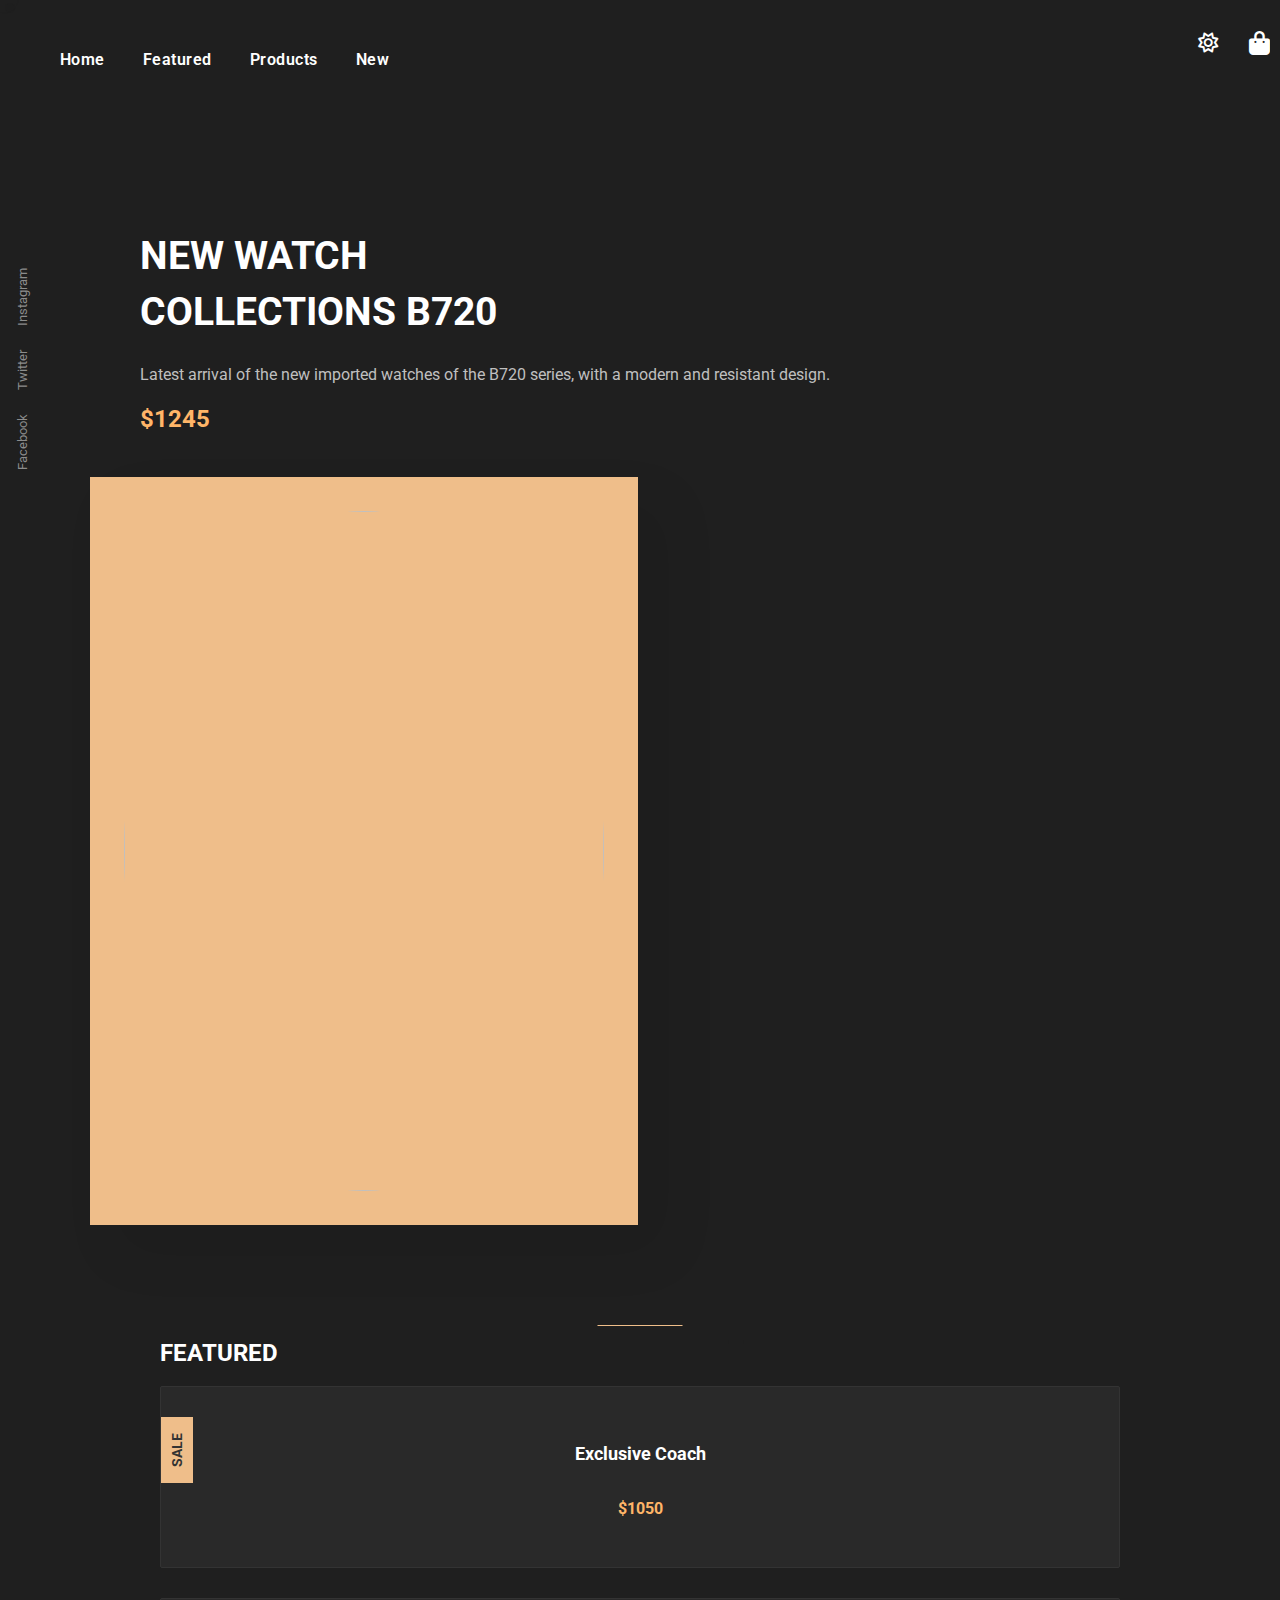
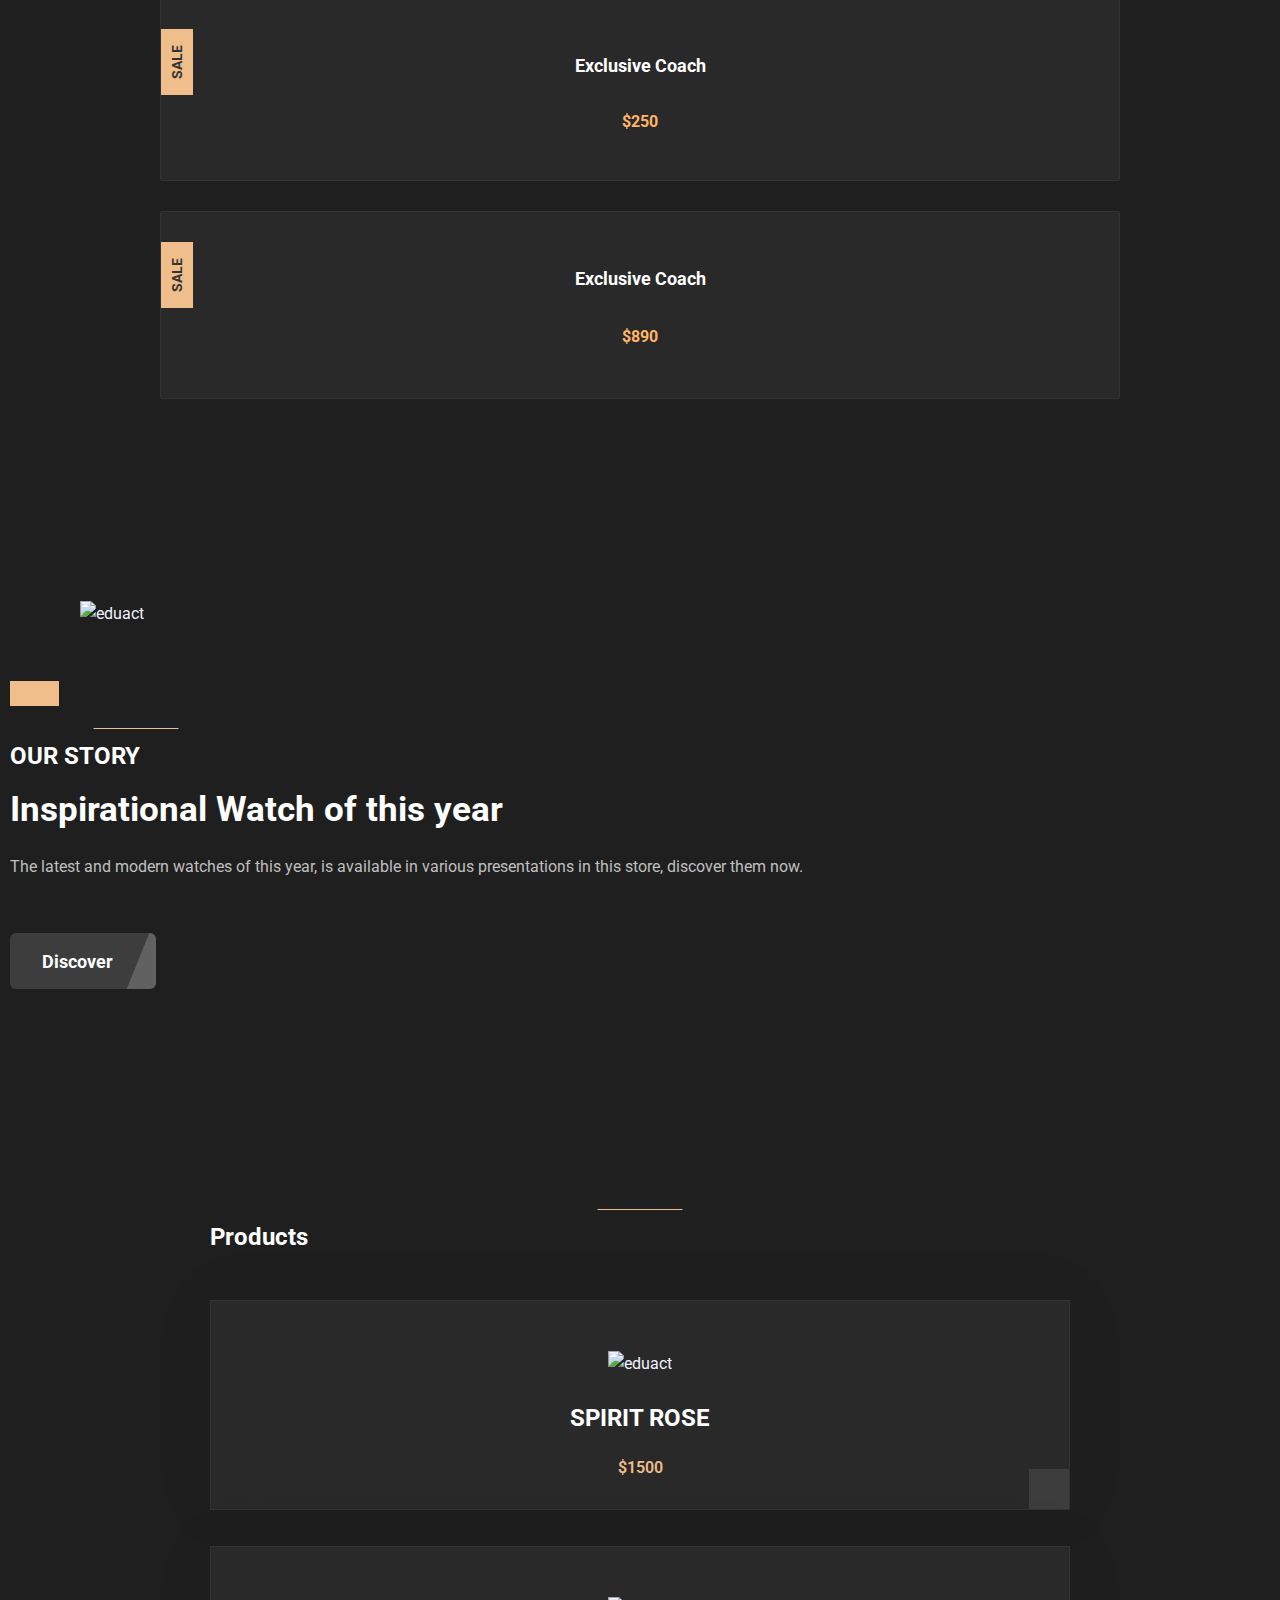
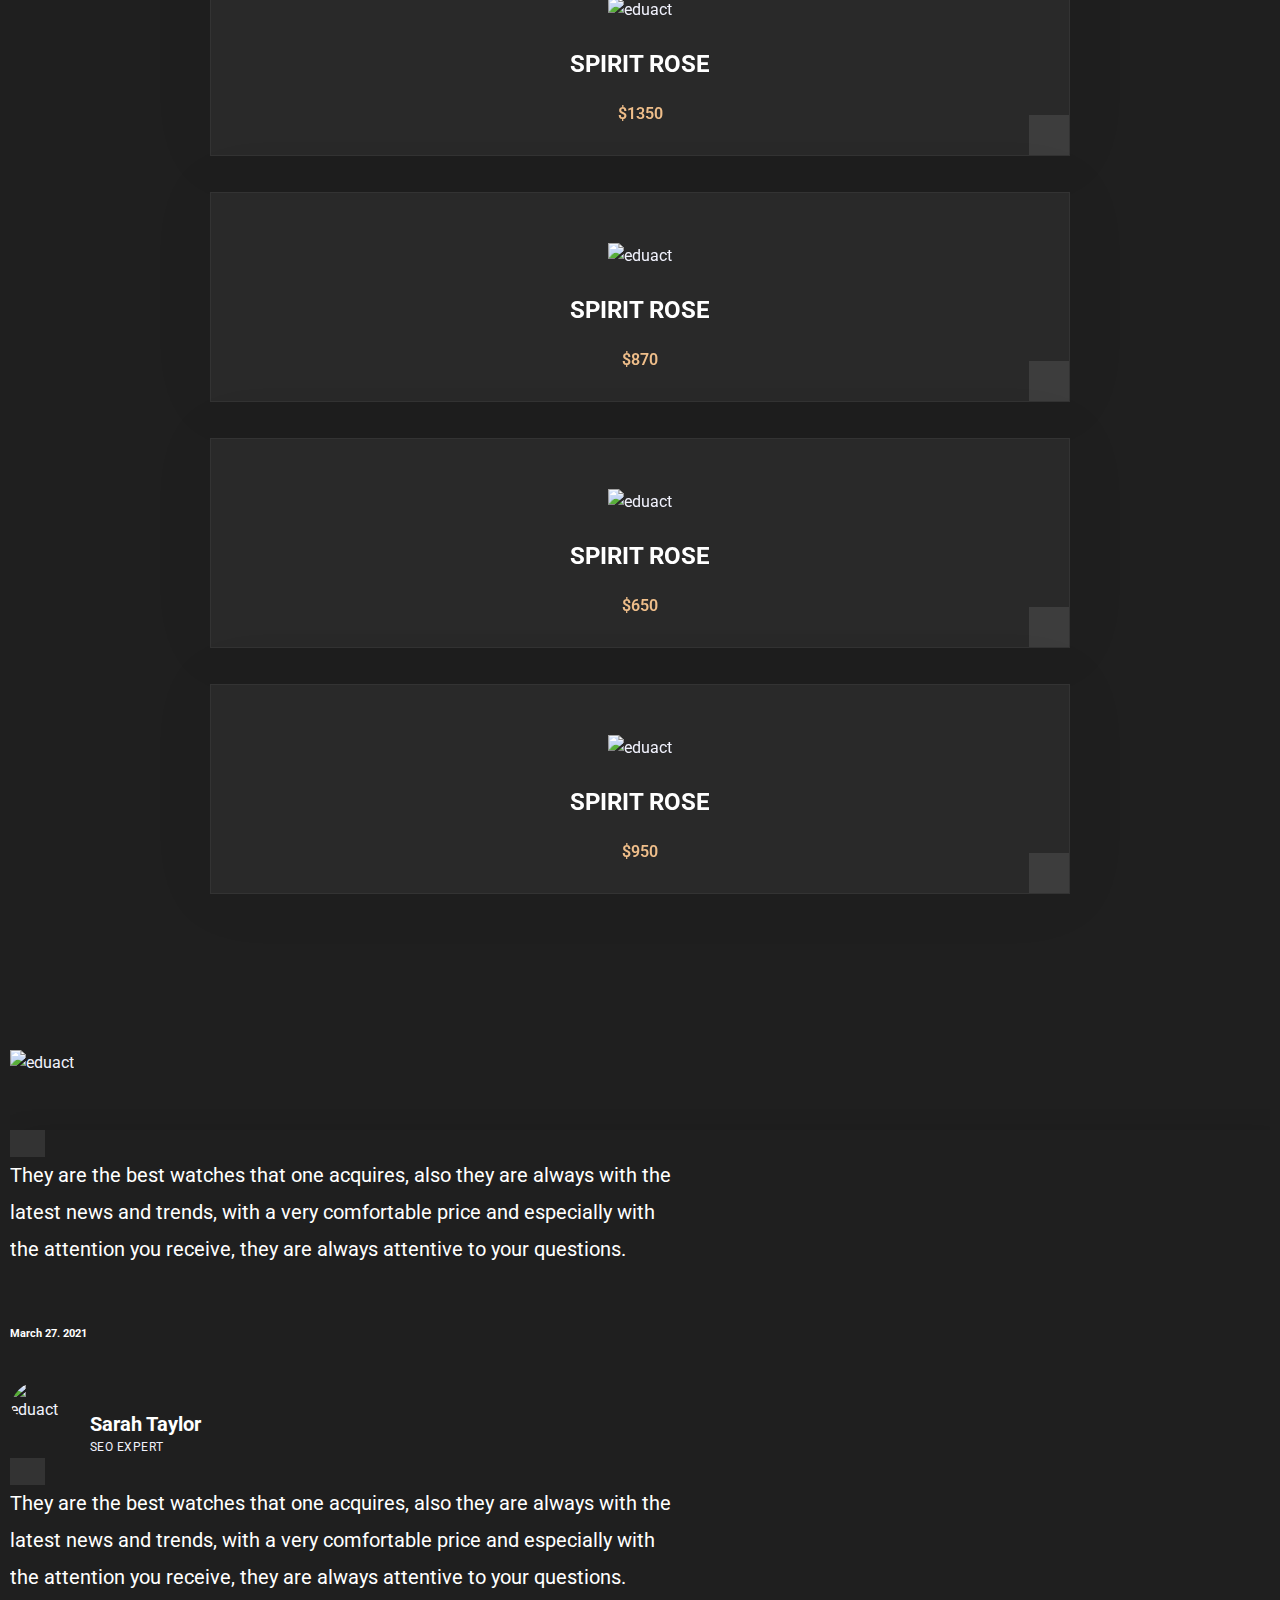
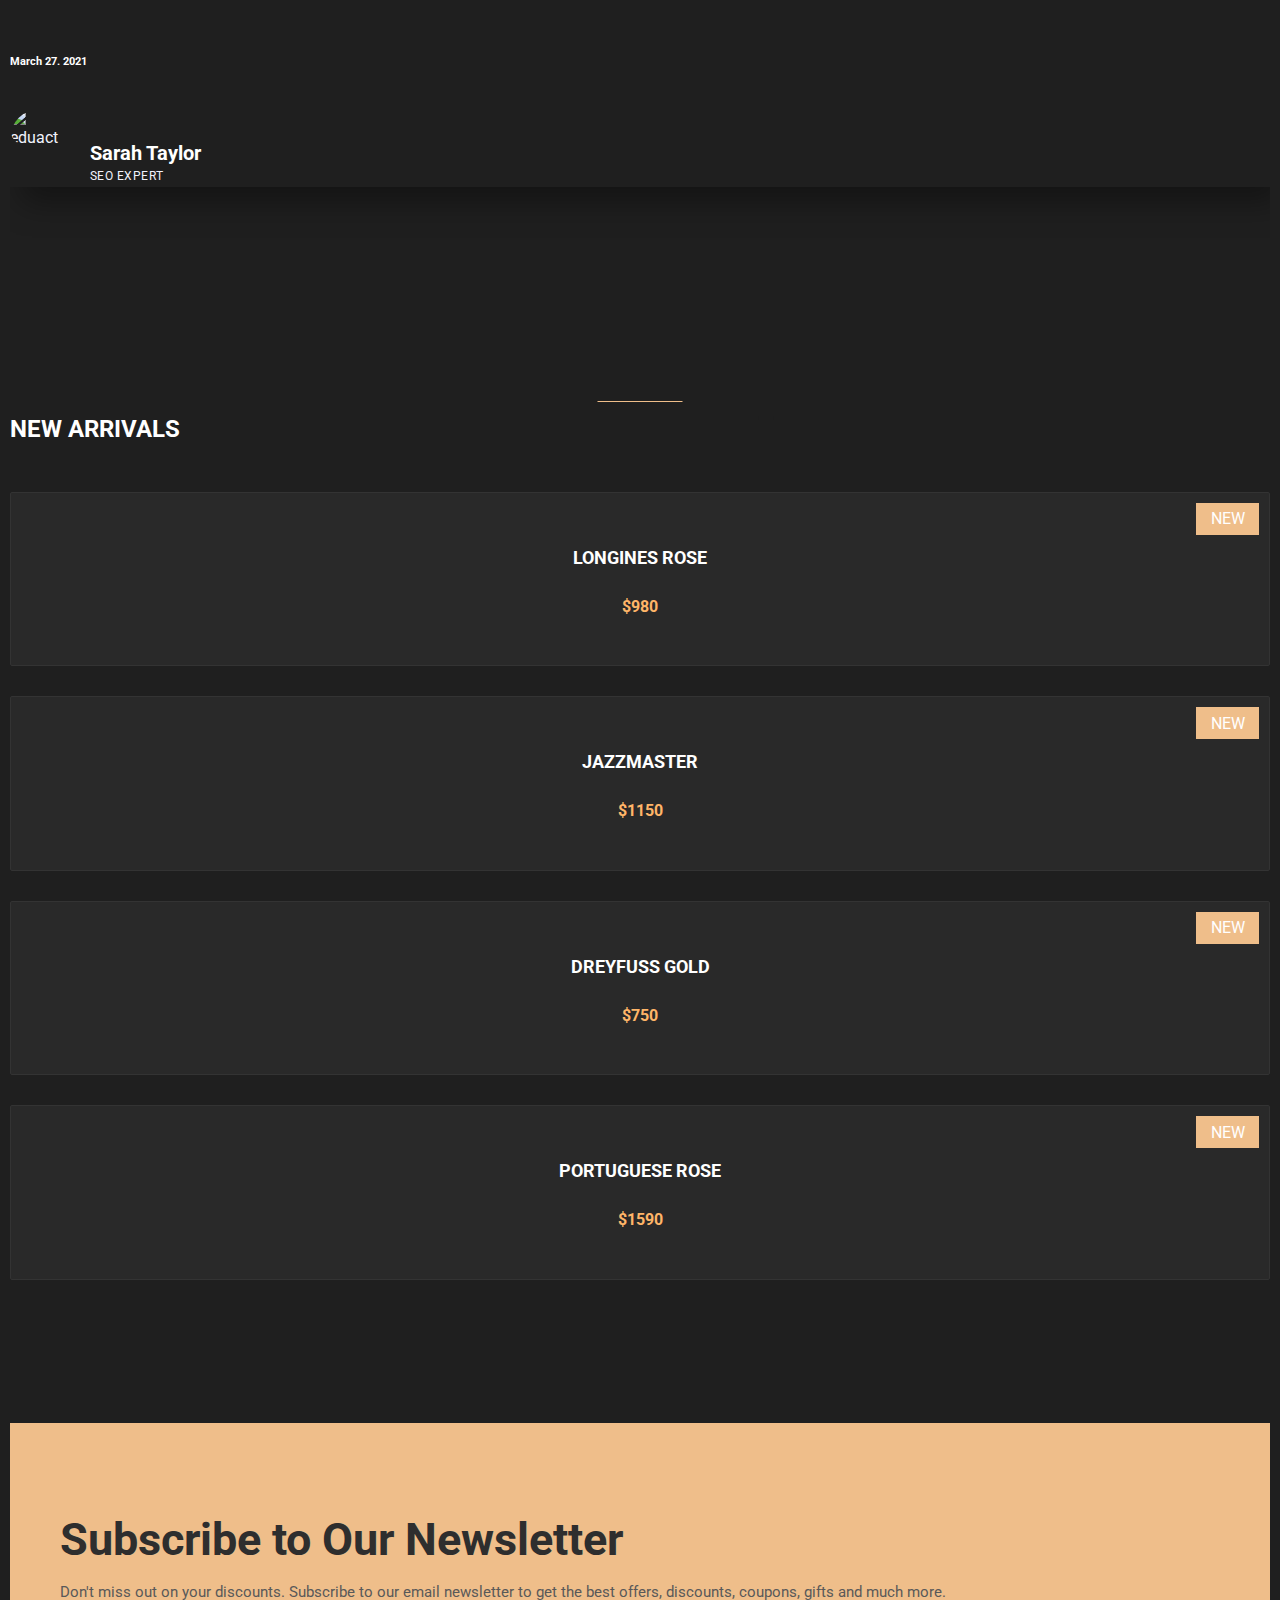
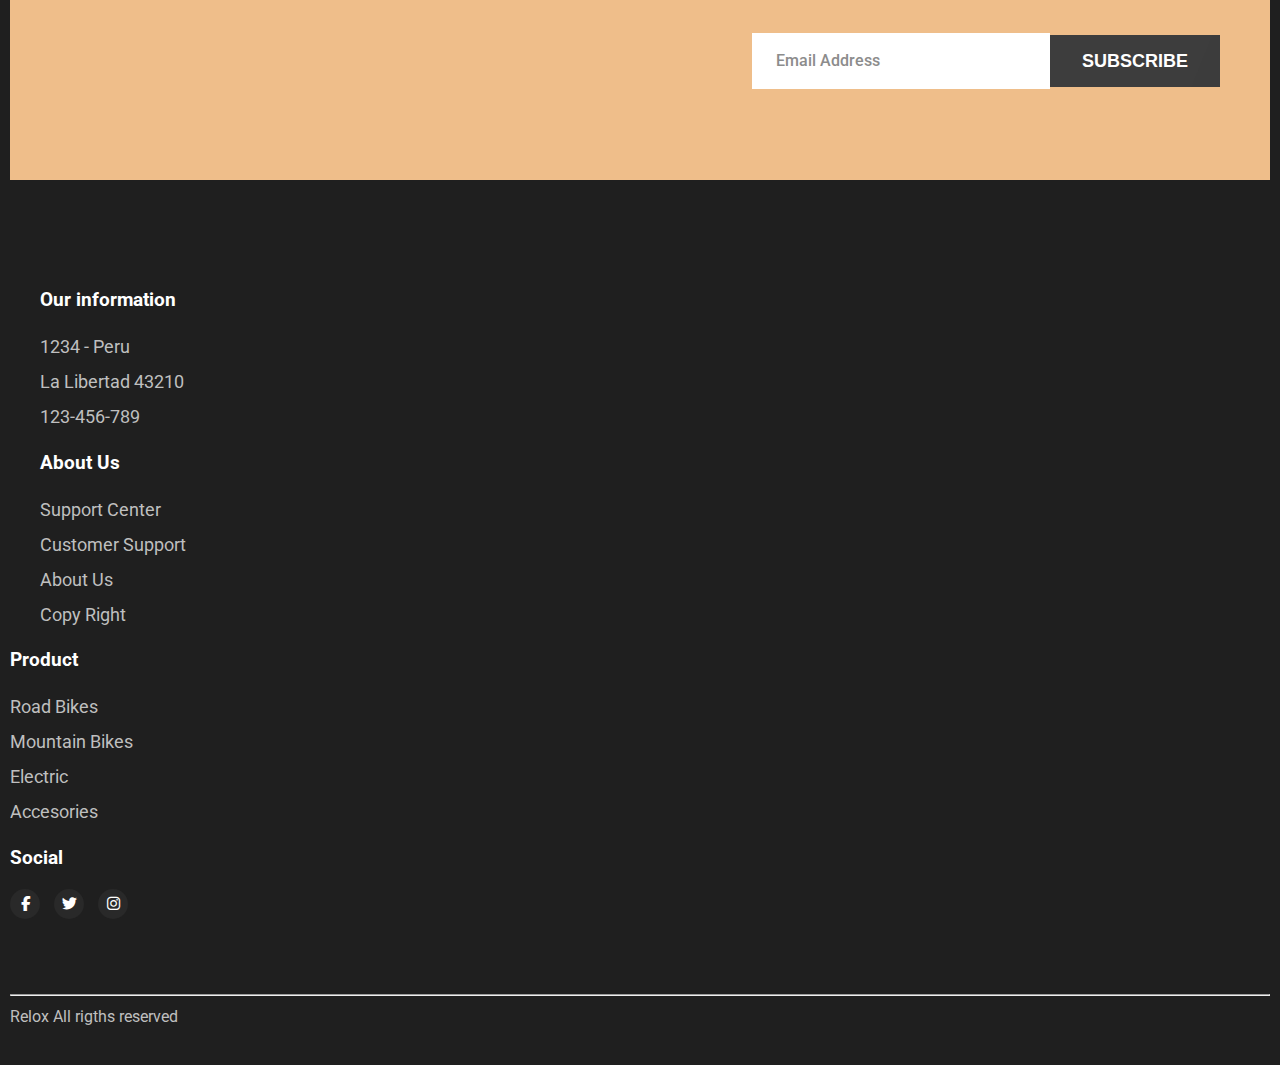
==== commit 73f83512: "up" ====
--- a/index.html
+++ b/index.html
@@ -395,7 +395,8 @@
                 </div>
             </div>
         </section>
-        <!-- New Products -->
+
+        <!-- NEW ARRIVALS -->
 
         <section class="category-one">
             <div class="container">
--- a/assets/css/eduact.css
+++ b/assets/css/eduact.css
@@ -225,7 +225,8 @@
 /* imp11111111111 */
 .product-one__item {
   position: relative;
-  background-color: #333333;
+  background-color: #292929;
+  border: 1px solid #333333;
   border-radius: 0px;
   box-shadow: 0px 0px 60px 0px rgba(2, 2, 2, 0.07);
   margin: 0 0 36px;
@@ -2137,9 +2138,10 @@
 
 .featured-one__item {
   position: relative;
-  border-radius: 14px;
+  /* border-radius: 14px; */
   margin: 0 0 30px;
   /* box-shadow: 11px 15px 30px 0px rgba(128, 137, 225, 0.1); */
+
 }
 
 .featured-one__item:hover .featured-one__icon {
@@ -2156,7 +2158,8 @@
   padding: 39px 29px 33px;
   position: relative;
   z-index: 2;
-  background-color: #333333;
+  background-color: #292929;
+  border: 1px solid #333333;
   border-radius: 2px;
   display: flex;
   flex-direction: column;
@@ -2366,7 +2369,8 @@
   padding: 39px 50px 33px;
   position: relative;
   z-index: 2;
-  background-color: #333333;
+  background-color: #292929;
+  border: 1px solid #333333;
   border-radius: 2px;
   display: flex;
   flex-direction: column;
@@ -2570,9 +2574,21 @@
 }
 
 
+
+
 @media (max-width: 767px) {
   .about-one {
     padding: 50px 0 80px;
+  }
+}
+
+@media (max-width: 991px) {
+  .about-one {
+    padding: 0px 0 80px;
+  }
+  .about-one .row {
+    display: flex;
+    flex-direction: column-reverse;
   }
 }
 
@@ -2978,7 +2994,7 @@
   border-radius: 0px;
   max-width: 100%;
   height: auto;
-  box-shadow: -85px 80px 0px 0px #FFB568;
+  box-shadow: -85px 80px 0px 0px #EFBE8A;
 }
 
 .about-three__thumb__shape-one {
@@ -3438,7 +3454,7 @@
   background-position: center; 
   width: 100%;
   height: 100%;
-  box-shadow:80px -80px #FFB568;
+  box-shadow:80px -80px #EFBE8A;
 }
 
 @media (max-width: 991px) {
@@ -3483,7 +3499,7 @@
 .cta-two__bg {
   position: relative;
   padding: 89px 77px 91px;
-  background-color: #FFB568;
+  background-color: #EFBE8A;
 }
 
 @media (max-width: 1399px) {
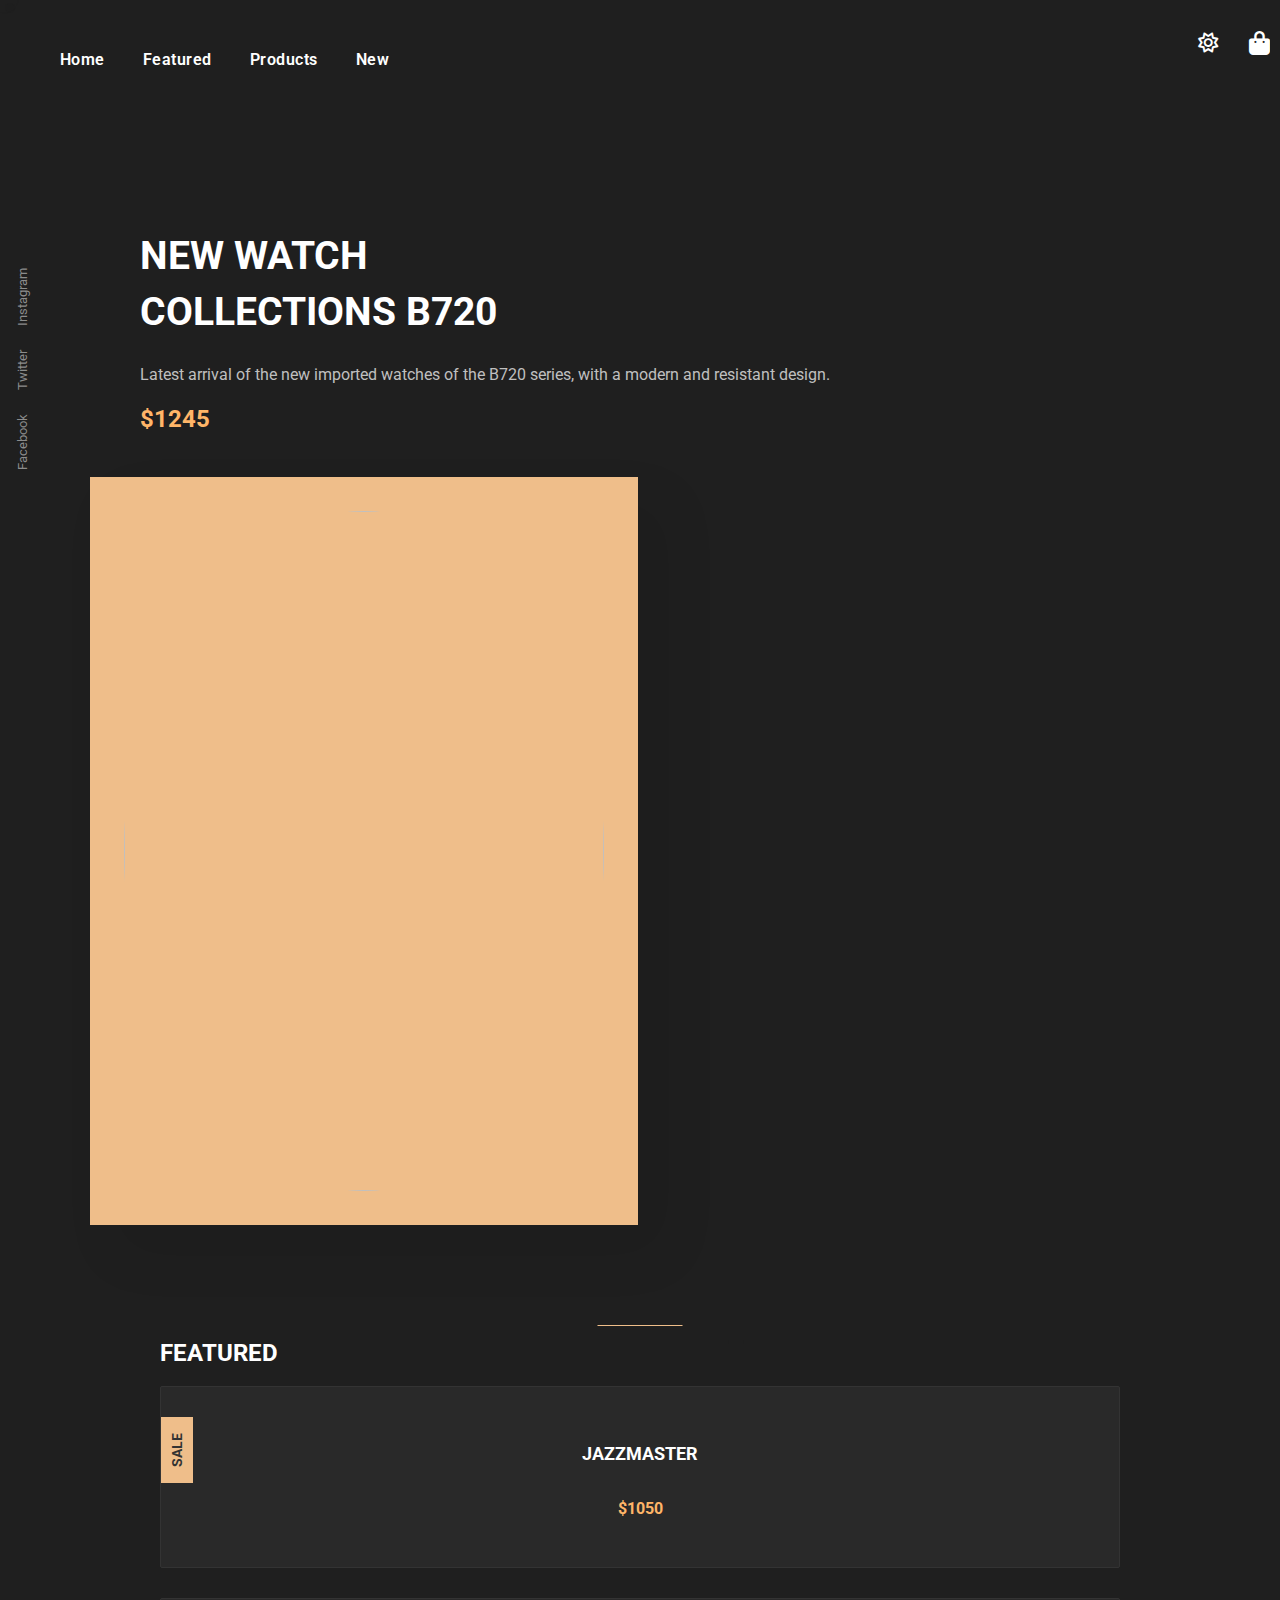
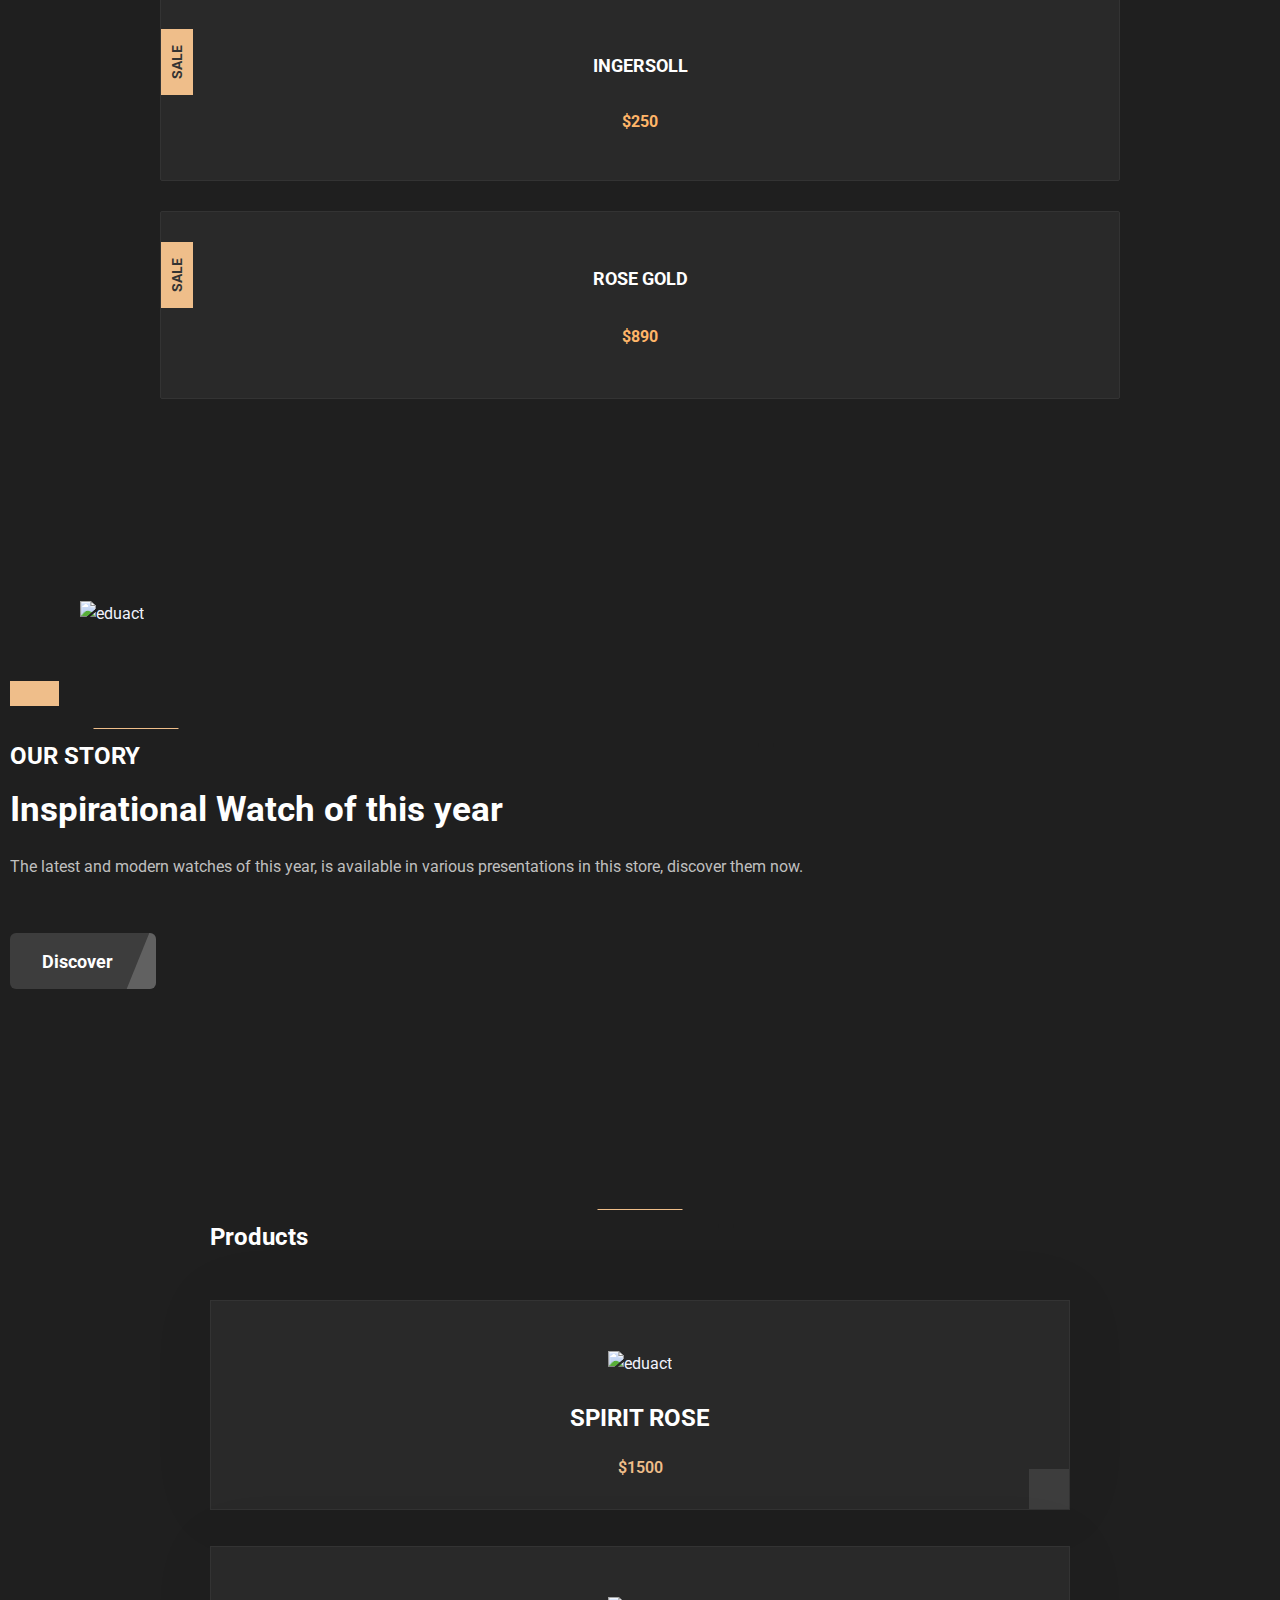
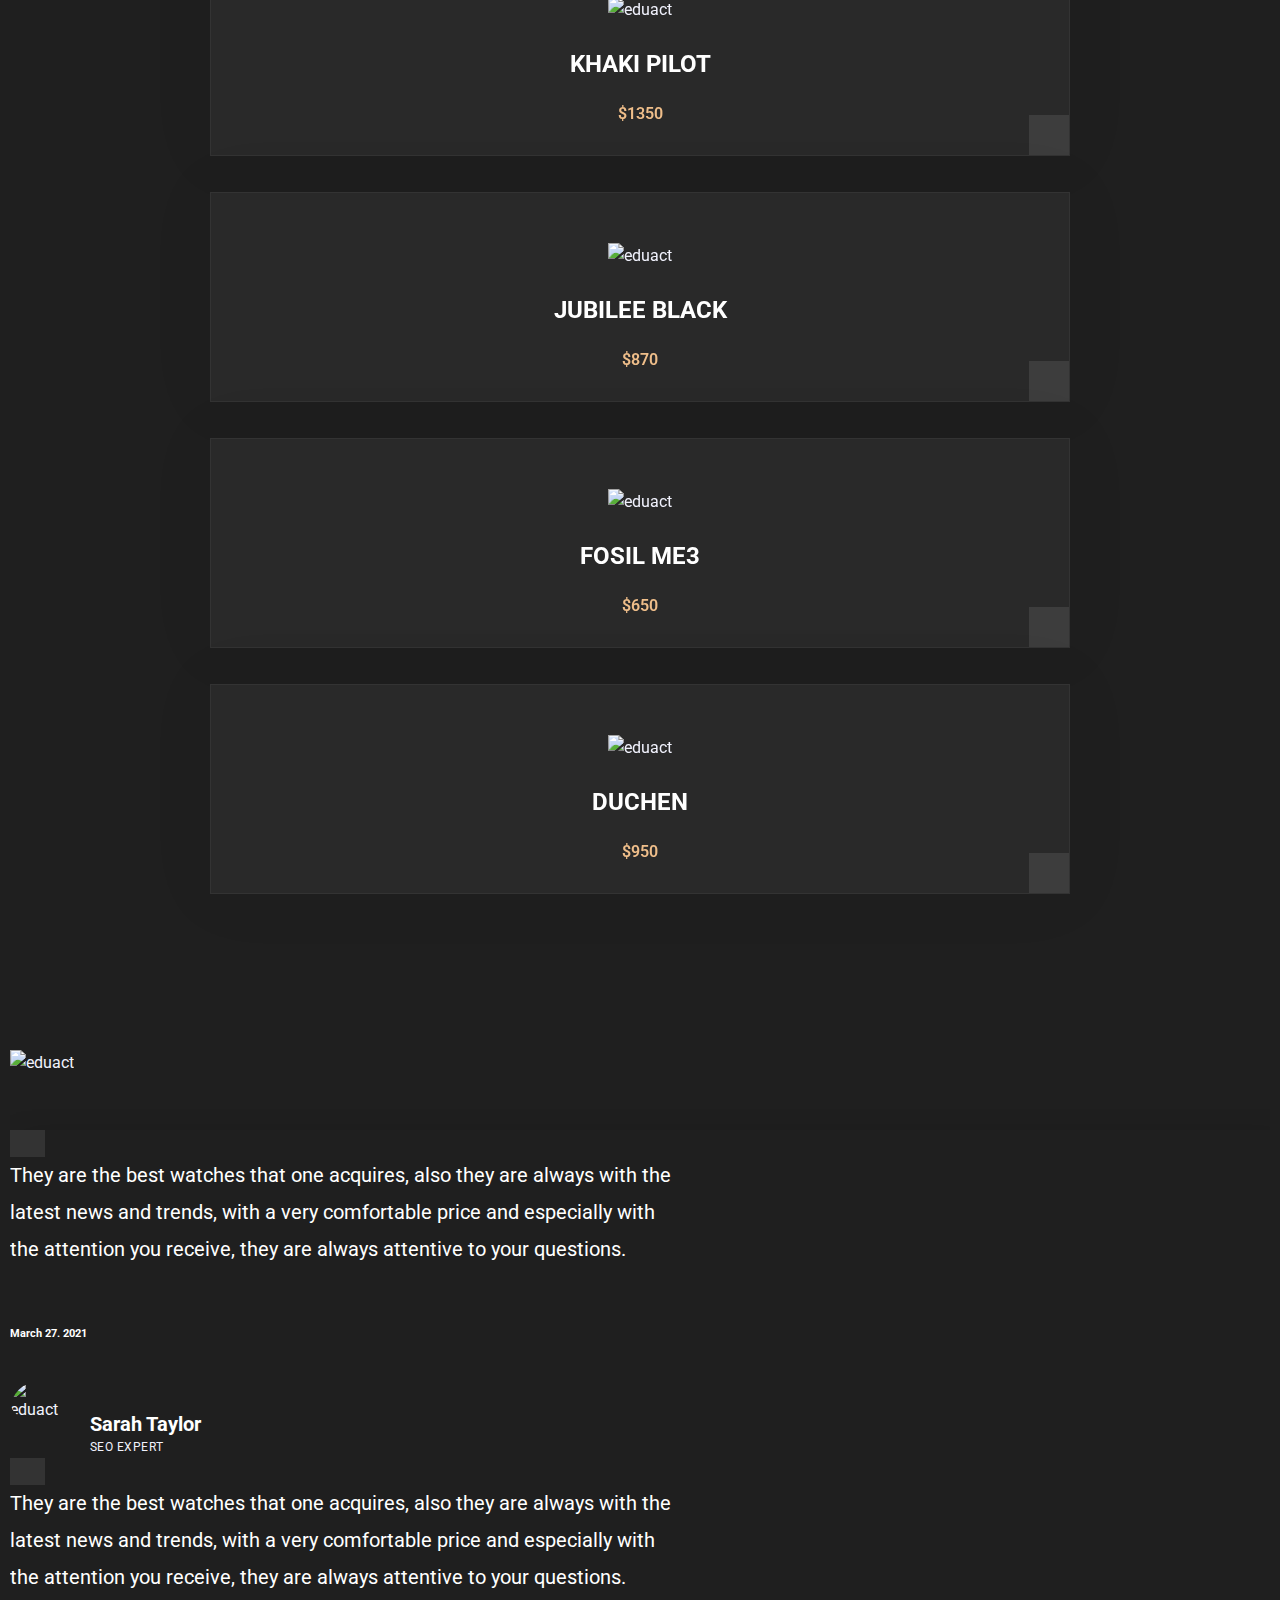
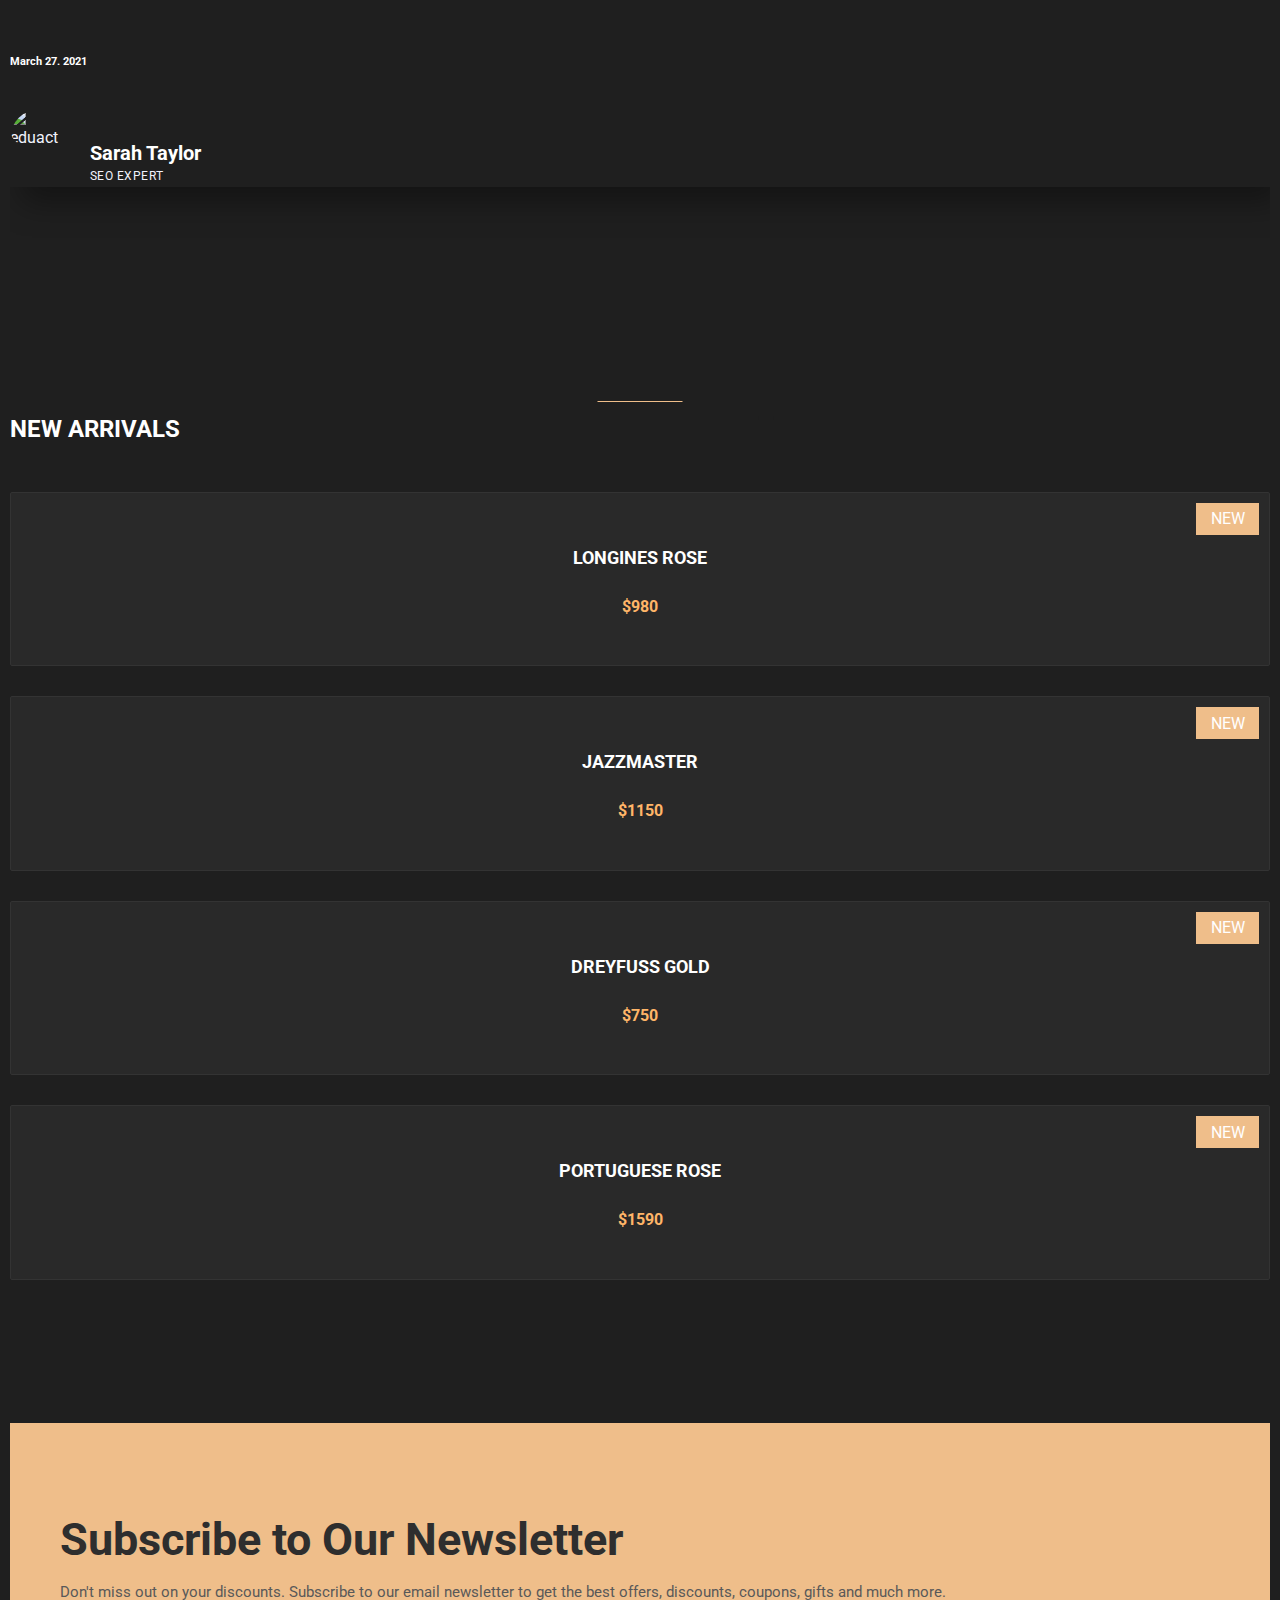
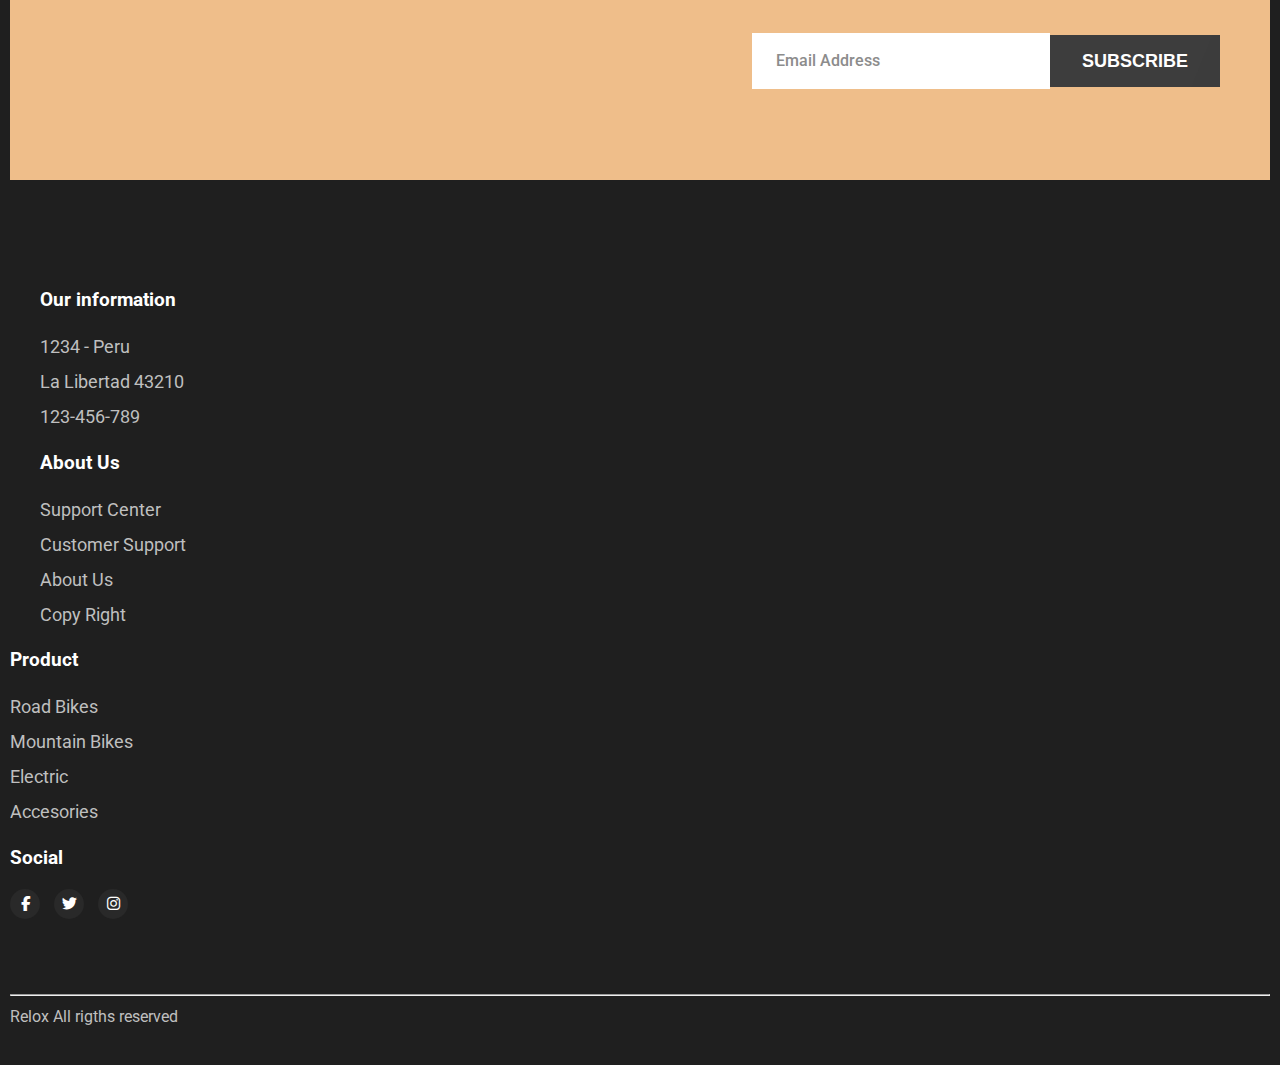
==== commit 643d09d2: "up" ====
--- a/index.html
+++ b/index.html
@@ -5,13 +5,19 @@
     <meta charset="UTF-8" />
     <meta name="viewport" content="width=device-width, initial-scale=1.0" />
     <title>Rolex</title>
+
+    <link rel="shortcut icon" href="assets/images/fav-icon.png" type="image/x-icon">
+    <link rel="icon" href="assets/images/fav-icon.png" type="image/x-icon">
+
     <!-- font -->
     <link rel="preconnect" href="https://fonts.googleapis.com">
     <link rel="preconnect" href="https://fonts.gstatic.com" crossorigin>
-    <link href="https://fonts.googleapis.com/css2?family=Roboto:ital,wght@0,100;0,300;0,400;0,500;0,700;0,900;1,100;1,300;1,400;1,500;1,700;1,900&display=swap" rel="stylesheet">
-    
+    <link
+        href="https://fonts.googleapis.com/css2?family=Roboto:ital,wght@0,100;0,300;0,400;0,500;0,700;0,900;1,100;1,300;1,400;1,500;1,700;1,900&display=swap"
+        rel="stylesheet">
+
+    <!-- template styles -->
     <link rel="stylesheet" href="assets/vendors/bootstrap/css/bootstrap.min.css" />
-    <!-- template styles -->
     <link rel="stylesheet" href="assets/vendors/eduact-icons/style.css" />
     <link rel="stylesheet" href="assets/css/eduact.css" />
     <link rel="stylesheet" href="assets/css/eduact-dark.css" />
@@ -20,7 +26,6 @@
     <link rel="stylesheet" href="https://cdnjs.cloudflare.com/ajax/libs/owl-carousel/1.3.3/owl.theme.min.css">
     <link rel="stylesheet" href="assets/vendors/fontawesome/css/all.min.css">
     <link rel="stylesheet" href="https://cdnjs.cloudflare.com/ajax/libs/font-awesome/6.5.2/css/all.min.css">
-
     <link rel="stylesheet" href="assets/vendors/animate/animate.min.css" />
 
 
@@ -37,7 +42,7 @@
                     <div class="main-menu__logo">
                         <a href="index.html">
                             <img src="assets/images/logo.png" alt="">
-                                <!-- <span style="font-size: 50px; font-weight: 600 ;color: white; margin-top: 100px;">Rolex</span> -->
+                            <!-- <span style="font-size: 50px; font-weight: 600 ;color: white; margin-top: 100px;">Rolex</span> -->
                         </a>
                     </div><!-- /.main-menu__logo -->
                     <div class="main-menu__nav">
@@ -45,8 +50,8 @@
                             <li>
                                 <a href="index.html">Home</a>
                             </li>
-                            
-                            <li >
+
+                            <li>
                                 <a href="javascript:voild(0)">Featured</a>
                             </li>
                             <li><a href="javascript:voild(0)">Products</a></li>
@@ -60,7 +65,7 @@
                             <i class="fa-regular fa-sun"></i>
                         </a>
                         <a href="javascript:voild(0)" class="main-menu__login">
-                            <i class="fa-solid fa-bag-shopping" ></i>
+                            <i class="fa-solid fa-bag-shopping"></i>
                         </a>
 
                         <a href="javascript:voild(0)" class="main-menu__toggler mobile-nav__toggler ps-3 ">
@@ -75,33 +80,36 @@
         <div class="stricky-header stricked-menu main-menu">
             <div class="sticky-header__content"></div>
         </div>
-        
+
         <!--Hero Banner Start-->
-        <section class="hero-banner" >
+        <section class="hero-banner">
             <div class="container">
                 <div class="row flex-column-reverse flex-lg-row">
                     <div class="col-lg-6">
                         <div class="media_banner">
-                            <a href="https://www.facebook.com/"><span >Facebook</span></a>
+                            <a href="https://www.facebook.com/"><span>Facebook</span></a>
                             <a href="https://twitter.com/"><span>Twitter</span></a>
                             <a href="https://www.instagram.com/"><span>Instagram</span></a>
                         </div>
                         <div class="hero-banner__content">
-                            <h2 class="hero-banner__title">NEW WATCH 
-                                <br>COLLECTIONS B720</h2>
-                                <p>Latest arrival of the new imported watches of the B720 series, with a modern and resistant design.</p>
-                                <h2 class="cart_color mt-4">$1245</h2>
-                                <div class="btn-group mt-4">
-                                    <a href="javascript:voild(0)" class="btn btn-light active" aria-current="page">Discover</a>
-                                    <a href="javascript:voild(0)" class="btn btn-secondary">ADD TO CART</a>
-                                </div>
+                            <h2 class="hero-banner__title">NEW WATCH
+                                <br>COLLECTIONS B720
+                            </h2>
+                            <p>Latest arrival of the new imported watches of the B720 series, with a modern and
+                                resistant design.</p>
+                            <h2 class="cart_color mt-4">$1245</h2>
+                            <div class="btn-group mt-4">
+                                <a href="javascript:voild(0)" class="btn btn-light active"
+                                    aria-current="page">Discover</a>
+                                <a href="javascript:voild(0)" class="btn btn-secondary">ADD TO CART</a>
+                            </div>
                         </div>
                     </div>
                     <div class="col-lg-6">
                         <div class="hero-banner__thumb">
-                            <img src="assets/images/home 1.png" alt="">
-                        </div>
-                        
+                            <img src="assets/images/home/home 1.png" alt="">
+                        </div>
+
                     </div>
 
                 </div>
@@ -116,15 +124,15 @@
             <div class="container">
                 <div class="row mx-auto">
                     <h3 class="text-center section-title__tagline pb-4">FEATURED</h3>
-                    <div class="col-lg-4 col-md-6 mx-auto" >
+                    <div class="col-lg-4 col-md-6 mx-auto">
                         <div class="featured-one__item">
                             <div class="featured-one__wrapper">
                                 <div class="featured__icon">
-                                    <span >SALE</span>
-                                </div>
-                                <img src="assets/images/featured1.png" alt="">
+                                    <span>SALE</span>
+                                </div>
+                                <img src="assets/images/featured/featured1.png" alt="">
                                 <h3 class="featured-one__title">
-                                    <a href="">Exclusive Coach</a>
+                                    <a href="">JAZZMASTER</a>
                                 </h3>
                                 <h2 class="cart_color">$1050</h2>
                                 <div class="add_hidden">
@@ -133,15 +141,15 @@
                             </div>
                         </div>
                     </div>
-                    <div class="col-lg-4 col-md-6 mx-auto" >
+                    <div class="col-lg-4 col-md-6 mx-auto">
                         <div class="featured-one__item">
                             <div class="featured-one__wrapper">
                                 <div class="featured__icon">
-                                    <span >SALE</span>
-                                </div>
-                                <img src="assets/images/featured1.png" alt="">
+                                    <span>SALE</span>
+                                </div>
+                                <img src="assets/images/featured/featured2.png" alt="">
                                 <h3 class="featured-one__title">
-                                    <a href="">Exclusive Coach</a>
+                                    <a href="">INGERSOLL</a>
                                 </h3>
                                 <h2 class="cart_color">$250</h2>
                                 <div class="add_hidden">
@@ -150,15 +158,15 @@
                             </div>
                         </div>
                     </div>
-                    <div class="col-lg-4 col-md-6 mx-auto" >
+                    <div class="col-lg-4 col-md-6 mx-auto">
                         <div class="featured-one__item">
                             <div class="featured-one__wrapper">
                                 <div class="featured__icon">
-                                    <span >SALE</span>
-                                </div>
-                                <img src="assets/images/featured1.png" alt="">
+                                    <span>SALE</span>
+                                </div>
+                                <img src="assets/images/featured/featured3.png" alt="">
                                 <h3 class="featured-one__title">
-                                    <a href="">Exclusive Coach</a>
+                                    <a href="">ROSE GOLD</a>
                                 </h3>
                                 <h3 class="cart_color">$890</h3>
                                 <div class="add_hidden">
@@ -167,10 +175,11 @@
                             </div>
                         </div>
                     </div>
-                    
-                </div>
-            </div>
-        </section>
+
+                </div>
+            </div>
+        </section>
+
         <!-- Story -->
         <section class="about-one">
             <div class="container">
@@ -188,12 +197,14 @@
                                 <h5 class="section-title__tagline">
                                     OUR STORY
                                 </h5>
-                                <h2 class="section-title__title">Inspirational Watch of 
+                                <h2 class="section-title__title">Inspirational Watch of
                                     this year</h2>
                             </div>
                             <p class="about-one__content__text">
-                                The latest and modern watches of this year, is available in various presentations in this store, discover them now.</p>
-                            <a href="javascript:voild(0)" class="eduact-btn"><span class="eduact-btn__curve"></span>Discover<i class="icon-arrow"></i></a>
+                                The latest and modern watches of this year, is available in various presentations in
+                                this store, discover them now.</p>
+                            <a href="javascript:voild(0)" class="eduact-btn"><span
+                                    class="eduact-btn__curve"></span>Discover<i class="icon-arrow"></i></a>
                         </div>
                     </div>
                 </div>
@@ -212,11 +223,11 @@
                     <div class="col-xl-4 col-md-4 ">
                         <div class="product-one__item">
                             <div class="product-one__image">
-                                <img src="assets/images/product1.png" alt="eduact">
+                                <img src="assets/images/products/product1.png" alt="eduact">
                                 <a href="javascript:voild(0)"></a>
                             </div>
                             <div class="product-one__content">
-                                
+
                                 <h3 class="product-one__title">
                                     <a href="">SPIRIT ROSE</a>
                                 </h3>
@@ -233,13 +244,13 @@
                     <div class="col-xl-4 col-md-4">
                         <div class="product-one__item">
                             <div class="product-one__image">
-                                <img src="assets/images/product2.png" alt="eduact">
+                                <img src="assets/images/products/product2.png" alt="eduact">
                                 <a href="javascript:voild(0)"></a>
                             </div>
                             <div class="product-one__content">
-                                
+
                                 <h3 class="product-one__title">
-                                    <a href="javascript:voild(0)">SPIRIT ROSE</a>
+                                    <a href="javascript:voild(0)">KHAKI PILOT</a>
                                 </h3>
                                 <div class="product-one__price">$1350</div>
                             </div>
@@ -253,13 +264,13 @@
                     <div class="col-xl-4 col-md-4">
                         <div class="product-one__item">
                             <div class="product-one__image">
-                                <img src="assets/images/product3.png" alt="eduact">
+                                <img src="assets/images/products/product3.png" alt="eduact">
                                 <a href="javascript:voild(0)"></a>
                             </div>
                             <div class="product-one__content">
-                                
+
                                 <h3 class="product-one__title">
-                                    <a href="">SPIRIT ROSE</a>
+                                    <a href="">JUBILEE BLACK</a>
                                 </h3>
                                 <div class="product-one__price">$870</div>
                             </div>
@@ -273,13 +284,13 @@
                     <div class="col-xl-4 col-md-4">
                         <div class="product-one__item">
                             <div class="product-one__image">
-                                <img src="assets/images/product4.png" alt="eduact">
-                                <a href=""></a>
+                                <img src="assets/images/products/product4.png" alt="eduact">
+                                <a href="javascript:voild(0)"></a>
                             </div>
                             <div class="product-one__content">
-                                
+
                                 <h3 class="product-one__title">
-                                    <a href="javascript:voild(0)">SPIRIT ROSE</a>
+                                    <a href="javascript:voild(0)">FOSIL ME3</a>
                                 </h3>
                                 <div class="product-one__price">$650</div>
                             </div>
@@ -293,13 +304,13 @@
                     <div class="col-xl-4 col-md-4">
                         <div class="product-one__item">
                             <div class="product-one__image">
-                                <img src="assets/images/product5.png" alt="eduact">
+                                <img src="assets/images/products/product5.png" alt="eduact">
                                 <a href=""></a>
                             </div>
                             <div class="product-one__content">
-                                
+
                                 <h3 class="product-one__title">
-                                    <a href="">SPIRIT ROSE</a>
+                                    <a href="">DUCHEN</a>
                                 </h3>
                                 <div class="product-one__price">$950</div>
                             </div>
@@ -315,13 +326,13 @@
         </section>
 
         <!-- Testimonial -->
-
         <section class="testimonial-one">
             <div class="container ">
                 <div class="row">
                     <div class="col-xl-6 col-md-12">
-                    <div class="testimonial-one__area">
-                        <div class="testimonial-one__carousel eduact-owl__carousel owl-with-shadow owl-theme owl-carousel" data-owl-options='{
+                        <div class="testimonial-one__area">
+                            <div class="testimonial-one__carousel eduact-owl__carousel owl-with-shadow owl-theme owl-carousel"
+                                data-owl-options='{
                                 "items": 1,
                                 "margin": 0,
                                 "smartSpeed": 700,
@@ -331,73 +342,76 @@
                                 "dots":false,
                                 "navText": ["<span class=\"icon-arrow-left\"></span>","<span class=\"icon-arrow\"></span>"]
                                 }'>
-                            <!-- Testimonial Item -->
-                            <div class="item">
-                                <div class="testimonial-one__item">
-
-                                    <div class="testimonial-one__content">
-                                        <div class="common" ><img src="assets/images/Vector1.png" alt=""></div>
-                                        <div class="testimonial-one__quote">
-                                            They are the best watches that one acquires, also they are always with the latest news and trends, 
-                                            with a very comfortable price and especially with the attention you receive, they are always attentive to your questions.
-                                        </div><!-- testimonial-quote -->
-                                        <h6>March 27. 2021</h6>
-                                        <div class="testimonial-one__meta">
-                                            <div class="testimonial-one__author">
-                                                <img src="assets/images/testimonial1.png" alt="eduact">
-                                            </div>
-                                            <div>
-                                                <h5 class="testimonial-one__title">Sarah Taylor</h5>
-                                                <span class="testimonial-one__designation">Seo Expert</span>
+                                <!-- Testimonial Item -->
+                                <div class="item">
+                                    <div class="testimonial-one__item">
+
+                                        <div class="testimonial-one__content">
+                                            <div class="common"><img src="assets/images/Vector1.png" alt=""></div>
+                                            <div class="testimonial-one__quote">
+                                                They are the best watches that one acquires, also they are always with
+                                                the latest news and trends,
+                                                with a very comfortable price and especially with the attention you
+                                                receive, they are always attentive to your questions.
+                                            </div><!-- testimonial-quote -->
+                                            <h6>March 27. 2021</h6>
+                                            <div class="testimonial-one__meta">
+                                                <div class="testimonial-one__author">
+                                                    <img src="assets/images/testimonials/testimonial1.png" alt="eduact">
+                                                </div>
+                                                <div>
+                                                    <h5 class="testimonial-one__title">Sarah Taylor</h5>
+                                                    <span class="testimonial-one__designation">Seo Expert</span>
+                                                </div>
                                             </div>
                                         </div>
+
                                     </div>
-                                
-                                </div>
-                            </div>
-                            <!-- Testimonial Item -->
-                            <!-- Testimonial Item -->
-                            <div class="item">
-                                <div class="testimonial-one__item">
-
-                                    <div class="testimonial-one__content">
-                                        <div class="common" ><img src="assets/images/Vector1.png" alt=""></div>
-                                        <div class="testimonial-one__quote">
-                                            They are the best watches that one acquires, also they are always with the latest news and trends, 
-                                            with a very comfortable price and especially with the attention you receive, they are always attentive to your questions.
-                                        </div>
-                                        <h6>March 27. 2021</h6>
-
-                                        <div class="testimonial-one__meta">
-                                            <div class="testimonial-one__author">
-                                                <img src="assets/images/testimonial1.png" alt="eduact">
+                                </div>
+                                <!-- Testimonial Item -->
+                                <!-- Testimonial Item -->
+                                <div class="item">
+                                    <div class="testimonial-one__item">
+
+                                        <div class="testimonial-one__content">
+                                            <div class="common"><img src="assets/images/Vector1.png" alt=""></div>
+                                            <div class="testimonial-one__quote">
+                                                They are the best watches that one acquires, also they are always with
+                                                the latest news and trends,
+                                                with a very comfortable price and especially with the attention you
+                                                receive, they are always attentive to your questions.
                                             </div>
-                                            <div>
-                                                <h5 class="testimonial-one__title">Sarah Taylor</h5>
-                                                <span class="testimonial-one__designation">Seo Expert</span>
+                                            <h6>March 27. 2021</h6>
+
+                                            <div class="testimonial-one__meta">
+                                                <div class="testimonial-one__author">
+                                                    <img src="assets/images/testimonials/testimonial1.png" alt="eduact">
+                                                </div>
+                                                <div>
+                                                    <h5 class="testimonial-one__title">Sarah Taylor</h5>
+                                                    <span class="testimonial-one__designation">Seo Expert</span>
+                                                </div>
                                             </div>
                                         </div>
+
                                     </div>
-                                
-                                </div>
-                            </div>
-                            <!-- Testimonial Item -->
-                        </div>
-                    </div>
-                </div>
+                                </div>
+                                <!-- Testimonial Item -->
+                            </div>
+                        </div>
+                    </div>
                     <div class="col-xl-6 col-md-12">
-                    <div class="testimonial-one__thumb" >
+                        <div class="testimonial-one__thumb">
                             <div class="testimonial-one__thumb__one">
-                                <img src="assets/images/testimonial.png" alt="eduact">
-                            </div>
-                    </div>
-                </div>
+                                <img src="assets/images/testimonials/testimonial.png" alt="eduact">
+                            </div>
+                        </div>
+                    </div>
                 </div>
             </div>
         </section>
 
         <!-- NEW ARRIVALS -->
-
         <section class="category-one">
             <div class="container">
                 <div class="section-title text-center">
@@ -405,7 +419,8 @@
                         NEW ARRIVALS
                     </h5>
                 </div>
-                <div class="category-one__slider eduact-owl__carousel owl-with-shadow owl-theme owl-carousel" data-owl-options='{
+                <div class="category-one__slider eduact-owl__carousel owl-with-shadow owl-theme owl-carousel"
+                    data-owl-options='{
             "items": 3,
             "margin": 30,
             "smartSpeed": 700,
@@ -442,9 +457,9 @@
                         <div class="arrival-one__item">
                             <div class="arrival-one__wrapper">
                                 <div class="arrival-one__icon">
-                                    <span >NEW</span>
-                                </div> 
-                                <img src="assets/images/new1.png" alt="">
+                                    <span>NEW</span>
+                                </div>
+                                <img src="assets/images/arrivals/new1.png" alt="">
                                 <h3 class="arrival-one__title">
                                     <a href="">LONGINES ROSE</a>
                                 </h3>
@@ -460,9 +475,9 @@
                         <div class="arrival-one__item">
                             <div class="arrival-one__wrapper">
                                 <div class="arrival-one__icon">
-                                    <span >NEW</span>
-                                </div> 
-                                <img src="assets/images/new2.png" alt="">
+                                    <span>NEW</span>
+                                </div>
+                                <img src="assets/images/arrivals/new2.png" alt="">
                                 <h3 class="arrival-one__title">
                                     <a href="">JAZZMASTER</a>
                                 </h3>
@@ -478,9 +493,9 @@
                         <div class="arrival-one__item">
                             <div class="arrival-one__wrapper">
                                 <div class="arrival-one__icon">
-                                    <span >NEW</span>
-                                </div> 
-                                <img src="assets/images/new3.png" alt="">
+                                    <span>NEW</span>
+                                </div>
+                                <img src="assets/images/arrivals/new3.png" alt="">
                                 <h3 class="arrival-one__title">
                                     <a href="">DREYFUSS GOLD</a>
                                 </h3>
@@ -491,14 +506,14 @@
                             </div>
                         </div>
                     </div>
-                    
+
                     <div class="item">
                         <div class="arrival-one__item">
                             <div class="arrival-one__wrapper">
                                 <div class="arrival-one__icon">
-                                    <span >NEW</span>
-                                </div> 
-                                <img src="assets/images/new4.png" alt="">
+                                    <span>NEW</span>
+                                </div>
+                                <img src="assets/images/arrivals/new4.png" alt="">
                                 <h3 class="arrival-one__title">
                                     <a href="">PORTUGUESE ROSE</a>
                                 </h3>
@@ -509,7 +524,7 @@
                             </div>
                         </div>
                     </div>
-                    
+
                 </div>
             </div>
         </section>
@@ -522,8 +537,9 @@
                         <div class="col-lg-6">
                             <h3 class="cta-two__title">Subscribe to Our Newsletter</h3>
                             <p class="cta-two__title_p">
-                                Don't miss out on your discounts. Subscribe to our email newsletter to get the best offers,
-                                 discounts, coupons, gifts and much more.
+                                Don't miss out on your discounts. Subscribe to our email newsletter to get the best
+                                offers,
+                                discounts, coupons, gifts and much more.
                             </p>
                         </div>
                         <div class="col-lg-6">
@@ -532,7 +548,8 @@
                                     <div class="cta-two__email-input-box">
                                         <input type="email" placeholder="Email Address" name="EMAIL">
                                     </div>
-                                    <button type="submit" class="eduact-btn-sub"><span class="eduact-btn__curve-sub"></span>SUBSCRIBE</button>
+                                    <button type="submit" class="eduact-btn-sub"><span
+                                            class="eduact-btn__curve-sub"></span>SUBSCRIBE</button>
                                 </form>
                                 <div class="mc-form__response"></div>
                             </div>
@@ -541,15 +558,15 @@
                 </div>
             </div>
         </section>
-        
+
         <!-- footer-top -->
         <footer class="main-footer">
             <div class=""></div>
             <div class="container">
                 <div class="row">
-                    <div class="col-xl-3 col-md-3 " >
+                    <div class="col-xl-3 col-md-3 ">
                         <div class="main-footer__navmenu main-footer__widget01">
-                            <h3 >Our information</h3>
+                            <h3>Our information</h3>
                             <ul>
                                 <li><a href="javascript:volid(0)">1234 - Peru</a></li>
                                 <li><a href="javascript:volid(0)">La Libertad 43210</a></li>
@@ -559,7 +576,7 @@
                     </div>
                     <div class="col-xl-3 col-md-3 wow fadeInUp" data-wow-delay="200ms">
                         <div class="main-footer__navmenu main-footer__widget01">
-                            <h3 >About Us</h3>
+                            <h3>About Us</h3>
                             <ul>
                                 <li><a href="javascript:volid(0)">Support Center</a></li>
                                 <li><a href="javascript:volid(0)">Customer Support</a></li>
@@ -570,7 +587,7 @@
                     </div>
                     <div class="col-xl-3 col-md-3 wow fadeInUp" data-wow-delay="300ms">
                         <div class="main-footer__navmenu main-footer__widget02">
-                            <h3 >Product</h3>
+                            <h3>Product</h3>
                             <ul>
                                 <li><a href="javascript:volid(0)">Road bikes</a></li>
                                 <li><a href="course.html">Mountain bikes</a></li>
@@ -581,7 +598,7 @@
                     </div>
                     <div class="col-xl-3 col-md-3 wow fadeInUp" data-wow-delay="400ms">
                         <div class="main-footer__newsletter">
-                            <h3 >Social</h3>
+                            <h3>Social</h3>
                             <div class="main-footer__social">
                                 <a href="https://www.facebook.com/"><i class="fab fa-facebook-f"></i></a>
                                 <a href="https://twitter.com/"><i class="fab fa-twitter"></i></a>
@@ -599,20 +616,22 @@
 
         <section class="copyright text-center">
             <hr class="w-75 mx-auto">
-            <div class="container" >
+            <div class="container">
                 <p class="copyright__text">Relox All rigths reserved <span class="dynamic-year"></span></p>
             </div>
         </section>
 
     </div>
 
+    <!-- /.mobile-nav__wrapper -->
     <div class="mobile-nav__wrapper">
         <div class="mobile-nav__overlay mobile-nav__toggler"></div>
         <!-- /.mobile-nav__overlay -->
         <div class="mobile-nav__content">
             <span class="mobile-nav__close mobile-nav__toggler"><i class="fa fa-times"></i></span>
             <div class="logo-box">
-                <a href="index.html" aria-label="logo image"><img src="assets/images/logo.png" width="76" height="20" alt="eduact" /></a>
+                <a href="index.html" aria-label="logo image"><img src="assets/images/logo.png" width="76" height="20"
+                        alt="eduact" /></a>
             </div>
             <!-- /.logo-box -->
             <div class="mobile-nav__container"></div>
@@ -626,18 +645,20 @@
                     <i class="fa fa-phone-alt"></i>
                     <a href="javascript:voild(0)">+91 6282134481</a>
                 </li>
-            </ul><!-- /.mobile-nav__contact -->
+            </ul>
+            <!-- /.mobile-nav__contact -->
             <div class="mobile-nav__social">
                 <a href="https://twitter.com/"><i class="fab fa-twitter"></i></a>
                 <a href="https://www.facebook.com/"><i class="fab fa-facebook"></i></a>
                 <a href="https://www.instagram.com/"><i class="fab fa-instagram"></i></a>
-            </div><!-- /.mobile-nav__social -->
+            </div>
+            <!-- /.mobile-nav__social -->
         </div>
         <!-- /.mobile-nav__content -->
     </div>
-    <!-- /.mobile-nav__wrapper -->
-
-        <!-- template js -->
+    
+
+    <!-- template js -->
     <script src="assets/vendors/jquery/jquery-3.5.1.min.js"></script>
     <script src="assets/vendors/jquery-ajaxchimp/jquery.ajaxchimp.min.js"></script>
     <script src="assets/vendors/jquery-magnific-popup/jquery.magnific-popup.min.js"></script>
@@ -648,4 +669,5 @@
     <script src="assets/js/eduact.js"></script>
 
 </body>
+
 </html>